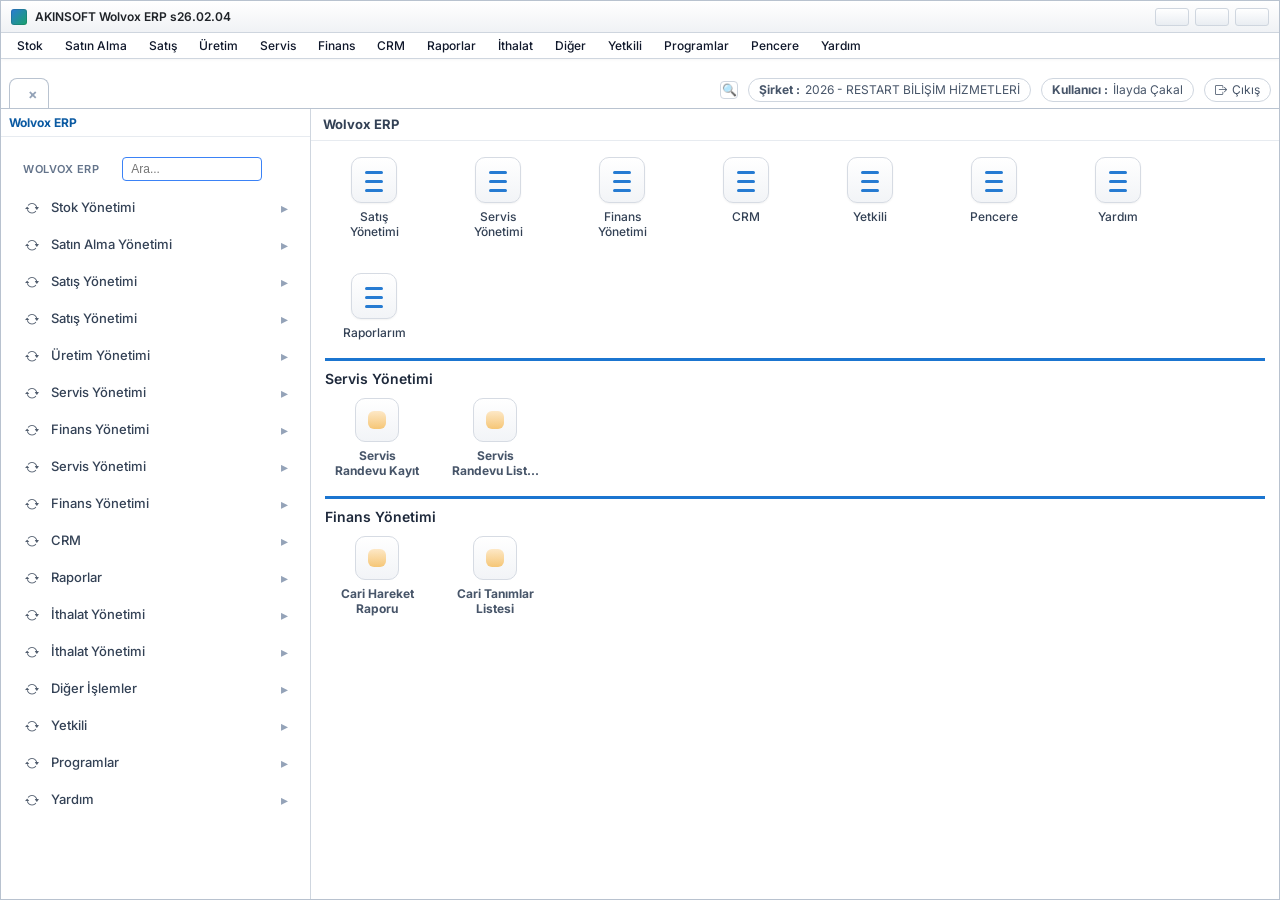
==== wolvox_arayuz.html @ 954639b5 "Update wolvox_arayuz.html" ====
<!doctype html>
<html lang="tr">

<head>
    <meta charset="utf-8" />
    <meta name="viewport" content="width=device-width,initial-scale=1,viewport-fit=cover" />
    <link rel="preconnect" href="https://fonts.googleapis.com">
    <link rel="preconnect" href="https://fonts.gstatic.com" crossorigin>
    <link href="https://fonts.googleapis.com/css2?family=Inter:wght@400;500;600;700&display=swap" rel="stylesheet">
    <link rel="stylesheet" href="https://cdn.jsdelivr.net/npm/bootstrap-icons@1.11.3/font/bootstrap-icons.min.css">
    <style>
        :root {
            --bg: #f3f3f3;
            --panel: #ffffff;
            --line: #cfd6df;
            --line2: #e7ebf0;
            --text: #1f2328;
            --muted: #6b7280;
            --blue: #0b5aa2;
            --blue2: #1b75d0;
            --tab: #f6f7f9;
            --tabLine: #b9c3d0;
            --shadow: 0 2px 12px rgba(0, 0, 0, .05);
            --font: "Inter", -apple-system, BlinkMacSystemFont, "Segoe UI", Roboto, Helvetica, Arial, sans-serif;
            --leftW: 310px;
            --topH: 32px;
            --menuH: 26px;
            --tabsH: 50px;
            --toolbarH: 36px;
        }

        * {
            box-sizing: border-box
        }

        html,
        body {
            height: 100%;
            height: 100dvh;
        }

        body {
            margin: 0;
            background: #e9ecef;
            font-family: var(--font);
            color: var(--text);
            line-height: 1.5;
            -webkit-font-smoothing: antialiased;
        }

        h1,
        h2,
        h3,
        h4,
        h5,
        h6 {
            margin-top: 0;
            margin-bottom: 0.5rem;
            font-weight: 600;
            line-height: 1.2;
            color: #111827;
        }

        h1 {
            font-size: 1.5rem;
        }

        h2 {
            font-size: 1.25rem;
        }

        h3 {
            font-size: 1.125rem;
        }

        h4 {
            font-size: 1rem;
        }

        h5 {
            font-size: 0.875rem;
        }

        h6 {
            font-size: 0.75rem;
        }

        p {
            margin-top: 0;
            margin-bottom: 1rem;
        }

        .window {
            height: 100%;
            display: flex;
            flex-direction: column;
            background: #fff;
            border: 1px solid #b8c2cf;
            overflow: hidden;
            /* Added to prevent horizontal overflow */
        }

        /* faux title bar */
        .titlebar {
            height: var(--topH);
            display: flex;
            align-items: center;
            gap: 8px;
            padding: 0 10px;
            background: linear-gradient(#ffffff, #f0f2f5);
            border-bottom: 1px solid var(--line);
            user-select: none;
            flex-shrink: 0;
        }

        .appmark {
            width: 16px;
            height: 16px;
            border-radius: 3px;
            background: linear-gradient(135deg, #2b7bd6, #1aa36a);
            box-shadow: inset 0 0 0 1px rgba(0, 0, 0, .12);
        }

        .apptitle {
            font-size: 12px;
            white-space: nowrap;
            overflow: hidden;
            text-overflow: ellipsis;
            font-weight: 600;
        }

        .winbtns {
            margin-left: auto;
            display: flex;
            gap: 6px
        }

        .winbtn {
            width: 34px;
            height: 18px;
            border: 1px solid #cfd6df;
            border-radius: 3px;
            background: linear-gradient(#fff, #e9edf2)
        }

        /* top menu */
        .menubar {
            height: var(--menuH);
            min-height: var(--menuH);
            display: flex;
            align-items: center;
            gap: 10px;
            /* Reduced from 14px */
            padding: 0 10px;
            background: #fff;
            border-bottom: 1px solid var(--line);
            font-size: 12px;
            /* Reduced from 13px */
            /* overflow: auto; */
            /* Removed to allow dropdowns to be visible */
            white-space: nowrap;
            flex-shrink: 0;
            position: relative;
            z-index: 100;
            box-shadow: 0 1px 3px rgba(0, 0, 0, 0.04);
        }

        /* High Density and Scaling for Sales Invoice */
        #satisFaturasiView {
            transform-origin: top left;
            transition: transform 0.1s ease-out;
        }

        #satisFaturasiView,
        #satisFaturasiView input,
        #satisFaturasiView select,
        #satisFaturasiView button,
        #satisFaturasiView select option,
        #satisFaturasiView label,
        #satisFaturasiView div,
        #satisFaturasiView span,
        #satisFaturasiView td,
        #satisFaturasiView th {
            font-size: 10.5px !important;
        }

        #satisFaturasiView .bi {
            font-size: 13px !important;
        }

        #satisFaturasiView h4 {
            font-size: 11px !important;
            margin-bottom: 4px !important;
        }

        .menuitem {
            cursor: pointer;
            color: #0f172a;
            font-weight: 500;
            position: relative;
            padding: 4px 6px;
            /* Reduced from 4px 8px */
            border-radius: 4px;
            transition: all 0.2s;
        }

        .menuitem:hover {
            background: #f1f5f9;
            color: var(--blue2);
            text-decoration: none;
        }

        .menubar-dropdown-content {
            display: none;
            position: absolute;
            top: 100%;
            left: 0;
            background-color: #fff;
            min-width: 220px;
            max-height: 450px;
            overflow-y: auto;
            box-shadow: 0px 8px 16px 0px rgba(0, 0, 0, 0.1);
            z-index: 1000;
            border: 1px solid var(--line);
            border-radius: 8px;
            padding: 6px 0;
            margin-top: 2px;
        }

        .menubar-dropdown-content::-webkit-scrollbar {
            width: 6px;
        }

        .menubar-dropdown-content::-webkit-scrollbar-track {
            background: #f1f5f9;
        }

        .menubar-dropdown-content::-webkit-scrollbar-thumb {
            background: #cbd5e1;
            border-radius: 3px;
        }

        .menubar-dropdown-content::-webkit-scrollbar-thumb:hover {
            background: #94a3b8;
        }

        .menuitem.show .menubar-dropdown-content {
            display: block;
        }

        .menubar-dropdown-content a {
            color: #334155;
            padding: 8px 16px;
            text-decoration: none !important;
            display: flex;
            align-items: center;
            gap: 8px;
            font-size: 13px;
            transition: background 0.2s;
            font-weight: normal;
        }

        .menubar-dropdown-content a i {
            font-size: 6px;
            color: #94a3b8;
            margin-right: 4px;
        }

        .menubar-dropdown-content a:hover {
            background-color: #f1f5f9;
            color: var(--blue2);
        }

        .menubar-dropdown-content a:hover i {
            color: var(--blue2);
        }

        .menubar-dropdown-content .sub-header {
            padding: 8px 16px 4px 16px;
            font-size: 11px;
            font-weight: 700;
            color: #64748b;
            text-transform: uppercase;
            letter-spacing: 0.5px;
            border-top: 1px solid #f1f5f9;
            margin-top: 6px;
            cursor: pointer;
            user-select: none;
            display: flex;
            align-items: center;
            justify-content: space-between;
            transition: all 0.2s;
        }

        .menubar-dropdown-content .sub-header:hover {
            color: var(--blue2);
            background: #f8fafc;
        }

        .menubar-dropdown-content .sub-header:first-child {
            border-top: none;
            margin-top: 0;
        }

        .menubar-dropdown-content .sub-header::after {
            content: "▸";
            font-size: 12px;
            transition: transform 0.2s;
            color: #94a3b8;
        }

        .menubar-dropdown-content .sub-header.expanded::after {
            transform: rotate(90deg);
            color: var(--blue2);
        }

        .menubar-dropdown-content .sub-section {
            display: none;
            overflow: hidden;
        }

        .menubar-dropdown-content .sub-section.show {
            display: block;
        }

        /* tab strip + right info */
        .tabsrow {
            height: var(--tabsH);
            min-height: var(--tabsH);
            display: flex;
            align-items: flex-end;
            gap: 6px;
            padding: 0 8px;
            background: #fff;
            border-bottom: 1px solid var(--tabLine);
            flex-shrink: 0;
            position: relative;
            z-index: 50;
        }

        .tabs {
            display: flex;
            align-items: flex-end;
            gap: 6px;
            overflow-x: auto;
            overflow-y: hidden;
            padding-bottom: 0;
            flex: 1;
            scrollbar-width: thin;
        }

        .tabs::-webkit-scrollbar {
            height: 4px;
        }

        .tabs::-webkit-scrollbar-track {
            background: #f1f5f9;
        }

        .tabs::-webkit-scrollbar-thumb {
            background: #cbd5e1;
            border-radius: 2px;
        }

        .tabs::-webkit-scrollbar-thumb:hover {
            background: #94a3b8;
        }

        .tab {
            height: 30px;
            display: flex;
            align-items: center;
            gap: 8px;
            padding: 0 10px;
            background: linear-gradient(#ffffff, #eef2f7);
            border: 1px solid var(--tabLine);
            border-bottom: none;
            border-top-left-radius: 8px;
            border-top-right-radius: 8px;
            font-size: 13px;
            white-space: nowrap;
            cursor: pointer;
            color: #64748b;
        }

        .tab.active {
            background: #ffffff;
            position: relative;
            top: 1px;
            color: #0f172a;
            font-weight: 500;
        }

        .tab .x {
            font-weight: 700;
            color: #94a3b8;
            cursor: pointer;
            font-size: 14px;
        }

        .tab .x:hover {
            color: #ef4444;
        }

        .topright {
            display: flex;
            align-items: center;
            gap: 10px;
            padding-bottom: 6px;
            font-size: 12px;
            white-space: nowrap;
        }

        .searchico {
            width: 18px;
            height: 18px;
            border: 1px solid #cfd6df;
            border-radius: 4px;
            display: flex;
            align-items: center;
            justify-content: center;
            background: #fff;
        }

        .pill {
            padding: 2px 10px;
            border: 1px solid #cfd6df;
            border-radius: 999px;
            background: #fff;
            font-size: 12px;
            color: #475569;
            text-decoration: none;
            display: flex;
            align-items: center;
            gap: 5px;
            transition: all 0.2s;
        }

        .pill.logout-btn:hover {
            border-color: #ef4444;
            color: #ef4444;
            background: #fef2f2;
        }

        /* main split */
        .main {
            flex: 1;
            display: grid;
            grid-template-columns: var(--leftW) 1fr;
            min-height: 0;
            background: var(--bg);
        }

        .left {
            background: #fff;
            border-right: 1px solid var(--line);
            display: flex;
            flex-direction: column;
            min-height: 0;
        }

        .lefthead {
            height: 28px;
            display: flex;
            align-items: center;
            gap: 8px;
            padding: 0 8px;
            border-bottom: 1px solid var(--line2);
            font-size: 12px;
            font-weight: 600;
            color: #334155;
        }


        .treewrap {
            padding: 6px 6px 10px;
            overflow: auto;
            min-height: 0
        }

        .tree {
            font-size: 13px;
            line-height: 1.85;
            user-select: none;
            color: #334155;
        }

        .node {
            display: flex;
            align-items: center;
            gap: 6px;
            padding: 2px 6px;
            border-radius: 4px;
            cursor: pointer;
        }

        .node:hover {
            background: #f1f5f9;
        }

        .node.active {
            background: #e0f2fe;
            color: #0369a1;
            font-weight: 500;
        }

        .twisty {
            width: 14px;
            display: inline-flex;
            align-items: center;
            justify-content: center;
            color: #64748b;
            font-size: 11px
        }

        .icoFolder,
        .icoLeaf {
            width: 14px;
            height: 14px;
            border-radius: 3px;
            background: linear-gradient(#4aa3ff, #2c7ddd);
            box-shadow: inset 0 0 0 1px rgba(0, 0, 0, .12);
        }

        .icoFolder {
            background: linear-gradient(#3b90ff, #1a66cc)
        }

        .children {
            margin-left: 18px
        }

        .hidden {
            display: none
        }

        .right {
            background: #fff;
            min-height: 0;
            display: flex;
            flex-direction: column;
        }

        /* workspace header row (like Wolvox main "Wolvox ERP") */
        .workhead {
            height: 32px;
            display: flex;
            align-items: center;
            padding: 0 12px;
            border-bottom: 1px solid var(--line2);
            font-size: 14px;
            font-weight: 600;
            color: #1f2937;
        }

        .workspace {
            flex: 1;
            overflow: auto;
            min-height: 0;
            background: #fff;
            padding: 10px 14px 28px;
            position: relative;
        }

        .home-icons {
            display: flex;
            flex-wrap: wrap;
            gap: 34px;
            padding: 6px 4px 0;
        }

        .bigicon {
            width: 90px;
            text-align: center;
            cursor: pointer;
        }

        .bigicon .ico {
            width: 46px;
            height: 46px;
            margin: 0 auto 6px;
            border: 1px solid #d6dbe3;
            border-radius: 10px;
            background: linear-gradient(#ffffff, #f2f4f7);
            position: relative;
            box-shadow: 0 1px 2px rgba(0, 0, 0, 0.05);
            transition: all 0.2s;
        }

        .bigicon:hover .ico {
            transform: translateY(-2px);
            box-shadow: 0 4px 6px rgba(0, 0, 0, 0.05);
            border-color: var(--blue2);
        }

        /* mimic Wolvox blue list icon */
        .bigicon .ico:before {
            content: "";
            position: absolute;
            left: 13px;
            right: 13px;
            top: 13px;
            height: 3px;
            background: var(--blue2);
            box-shadow: 0 9px 0 var(--blue2), 0 18px 0 var(--blue2);
            border-radius: 2px;
            opacity: .95;
        }

        .bigicon b {
            display: block;
            font-size: 12px;
            line-height: 1.25;
            color: #334155;
            font-weight: 500;
        }

        .section {
            margin-top: 18px;
            border-top: 3px solid var(--blue2);
            padding-top: 10px;
        }

        .section h3 {
            margin: 0 0 10px;
            font-size: 14px;
            color: #1e293b;
            font-weight: 600;
        }

        .mini-icons {
            display: flex;
            flex-wrap: wrap;
            gap: 26px;
            padding-left: 6px;
        }

        .mini {
            width: 92px;
            text-align: center;
            cursor: pointer;
        }

        .mini .pico {
            width: 44px;
            height: 44px;
            margin: 0 auto 6px;
            border: 1px solid #d6dbe3;
            border-radius: 10px;
            background: linear-gradient(#fff, #f2f4f7);
            position: relative;
            transition: all 0.2s;
        }

        .mini:hover .pico {
            transform: translateY(-2px);
            border-color: #f59e0b;
        }

        .mini .pico:after {
            content: "";
            position: absolute;
            inset: 12px 12px 12px 12px;
            background: linear-gradient(#ffd89a, #f59e0b);
            border-radius: 6px;
            opacity: .55;
        }

        .shortcut-remove {
            position: absolute;
            top: -6px;
            right: -6px;
            width: 20px;
            height: 20px;
            background: #ef4444;
            color: white;
            border-radius: 50%;
            display: flex;
            align-items: center;
            justify-content: center;
            font-size: 14px;
            line-height: 1;
            cursor: pointer;
            opacity: 0;
            transition: all 0.2s;
            z-index: 10;
            box-shadow: 0 2px 5px rgba(0, 0, 0, 0.2);
        }

        .mini:hover .shortcut-remove {
            opacity: 1;
        }

        .mini b {
            display: block;
            font-size: 12px;
            line-height: 1.25;
            color: #475569;
        }

        /* watermark */
        .wm {
            position: absolute;
            right: 16px;
            bottom: 10px;
            width: 200px;
            height: 200px;
            opacity: .08;
            pointer-events: none;
        }

        .overlay {
            display: none;
        }

        /* Context Menu */
        #context-menu {
            display: none;
            position: fixed;
            z-index: 10000;
            width: 150px;
            background: #fff;
            border-radius: 6px;
            box-shadow: 0 5px 15px rgba(0, 0, 0, 0.2);
            padding: 5px 0;
            border: 1px solid #e2e8f0;
        }

        #context-menu div {
            padding: 8px 12px;
            cursor: pointer;
            font-size: 13px;
            color: #334155;
            display: flex;
            align-items: center;
            gap: 8px;
        }

        #context-menu div:hover {
            background: #f1f5f9;
            color: #0f172a;
        }

        .hamb {
            display: none;
            align-items: center;
            justify-content: center;
            width: 32px;
            height: 28px;
            border: 1px solid #cfd6df;
            border-radius: 6px;
            background: linear-gradient(#fff, #eef2f7);
            cursor: pointer;
        }

        .hamb div {
            width: 16px;
            height: 2px;
            background: #111;
            position: relative
        }

        .hamb div:before,
        .hamb div:after {
            content: "";
            position: absolute;
            left: 0;
            width: 16px;
            height: 2px;
            background: #111
        }

        .hamb div:before {
            top: -6px
        }

        .hamb div:after {
            top: 6px
        }

        /* Responsive Styles */
        @media (max-width: 980px) {
            :root {
                --leftW: 0px;
                /* Sidebar is off-canvas */
            }

            .main {
                display: flex;
                /* Restored from block to maintain flex chain */
                flex-direction: row;
                overflow: hidden;
                /* Changed from visible to allow inner scroll */
            }

            .left {
                position: fixed !important;
                top: 0;
                left: -320px !important;
                /* Slide out */
                width: 310px !important;
                height: 100vh !important;
                height: 100dvh !important;
                z-index: 10000 !important;
                transition: left 0.3s ease;
                box-shadow: 5px 0 15px rgba(0, 0, 0, 0.1);
            }

            .left.open {
                left: 0 !important;
            }

            .right {
                width: 100% !important;
                margin-left: 0 !important;
                display: flex !important;
                flex-direction: column !important;
                flex: 1 !important;
                min-height: 0 !important;
            }

            .workspace {
                flex: 1 !important;
                overflow-y: auto !important;
                min-height: 0 !important;
                padding-bottom: 20px !important;
            }

            .topright {
                display: flex;
                gap: 5px;
                padding-bottom: 0;
                align-items: center;
                height: 100%;
                order: -1;
                /* Put info pills before tabs for visibility */
                margin-left: 8px;
            }

            .topright .pill {
                padding: 2px 10px;
                font-size: 11px;
                flex-shrink: 0;
            }

            .topright .logout-btn {
                order: 100;
                /* Keep logout at the very end */
                margin-left: 5px;
            }

            .topright .searchico {
                display: none;
            }

            .titlebar {
                justify-content: space-between;
            }

            .apptitle {
                display: none;
                /* Hide app title on mobile to save space */
            }

            .winbtns {
                display: none;
                /* Hide windows buttons on mobile */
            }

            .overlay.show {
                display: block;
                position: fixed;
                inset: 0;
                background: rgba(0, 0, 0, 0.5);
                z-index: 9999;
            }

            .hamb {
                display: inline-flex;
            }

            .workhead .hamb {
                margin-left: -5px;
            }

            .tabsrow {
                padding: 0;
                overflow-x: auto;
                -webkit-overflow-scrolling: touch;
                scrollbar-width: none;
                /* Hide scrollbar for cleaner look */
            }

            .tabsrow::-webkit-scrollbar {
                display: none;
            }

            .tabs {
                display: flex;
                flex: none !important;
                width: auto !important;
                overflow: visible !important;
                padding-right: 20px;
                align-items: flex-end;
            }

            .tab {
                padding: 0 12px;
                font-size: 13px;
                flex-shrink: 0;
                /* Prevent tabs from shrinking */
                white-space: nowrap;
            }

            .tab .x {
                width: 20px;
                height: 20px;
                font-size: 16px;
                display: flex;
                align-items: center;
                justify-content: center;
            }

            /* Optimized icons for mobile */
            .home-icons {
                grid-template-columns: repeat(3, 1fr) !important;
                gap: 8px !important;
                padding: 5px !important;
            }

            .bigicon {
                padding: 10px 5px !important;
            }

            .bigicon .ico {
                width: 32px !important;
                height: 32px !important;
            }

            .bigicon .ico:before {
                top: 6px !important;
                left: 9px !important;
                right: 9px !important;
                box-shadow: 0 7px 0 var(--blue2), 0 14px 0 var(--blue2) !important;
            }

            .mini-icons {
                grid-template-columns: repeat(2, 1fr) !important;
            }

            .mini {
                padding: 8px !important;
            }

            /* Context Menu Mobile Position */
            #context-menu {
                width: 180px;
                box-shadow: 0 8px 25px rgba(0, 0, 0, 0.3);
            }

            /* Watermark adjustment */
            .wm {
                width: 100px;
                height: 100px;
                right: 5px;
                bottom: 5px;
                opacity: 0.04;
            }
        }

        /* ===== Sidebar Accordion Menu (index.html style) ===== */
        .pro-menu-wrap {
            padding: 6px 6px 10px;
            overflow: auto;
            min-height: 0
        }

        .pro-menu-wrap .menu ul {
            list-style: none;
            margin: 0;
            padding: 0
        }

        .pro-menu-wrap .menu-header {
            padding: 8px 10px;
            color: #64748b;
            font-weight: 600;
            font-size: 11px;
            text-transform: uppercase;
            letter-spacing: 0.05em;
        }

        .pro-menu-wrap .menu-item>a {
            display: flex;
            align-items: center;
            gap: 10px;
            padding: 8px 10px;
            text-decoration: none;
            color: #334155;
            border-radius: 6px;
            font-size: 13px;
            /* Standard size */
            font-weight: 500;
            transition: all 0.15s ease;
        }

        .pro-menu-wrap .menu-item>a:hover {
            background: #f1f5f9;
            color: var(--blue2);
        }

        .pro-menu-wrap .menu-icon {
            width: 18px;
            display: inline-flex;
            justify-content: center;
            opacity: .85;
            font-size: 14px;
        }

        .pro-menu-wrap .menu-title {
            flex: 1
        }

        .pro-menu-wrap .sub-menu-list {
            display: none;
            padding-left: 12px
        }

        .pro-menu-wrap .menu-item.sub-menu.open>.sub-menu-list {
            display: block
        }

        .pro-menu-wrap .menu-item.sub-menu>a::after {
            content: "▸";
            margin-left: auto;
            color: #94a3b8;
            transition: transform .18s ease;
            font-size: 14px;
        }

        .pro-menu-wrap .menu-item.sub-menu.open>a::after {
            transform: rotate(90deg);
            color: var(--blue2);
        }

        /* Modals */
        .modal-overlay {
            position: fixed;
            inset: 0;
            background: rgba(0, 0, 0, 0.5);
            display: none;
            align-items: center;
            justify-content: center;
            z-index: 2000;
            opacity: 0;
            transition: opacity 0.2s;
        }

        .modal-overlay.open {
            display: flex;
            opacity: 1;
        }

        .modal-box {
            background: #fff;
            padding: 20px;
            border-radius: 8px;
            width: 300px;
            box-shadow: 0 4px 12px rgba(0, 0, 0, 0.15);
        }

        .modal-header {
            font-weight: bold;
            margin-bottom: 15px;
            font-size: 14px;
            display: flex;
            justify-content: space-between;
        }

        .modal-close {
            cursor: pointer;
            color: #999;
        }

        .modal-input {
            width: 100%;
            padding: 8px;
            margin-bottom: 15px;
            border: 1px solid #ddd;
            border-radius: 4px;
        }

        .modal-btn {
            padding: 6px 12px;
            border: none;
            border-radius: 4px;
            cursor: pointer;
            font-size: 12px;
        }

        .btn-save {
            background: var(--blue2);
            color: #fff;
        }

        .btn-cancel {
            background: #eee;
            color: #333;
            margin-left: 5px;
        }

        /* Make pills clickable */
        .pill {
            cursor: pointer;
            transition: background 0.2s;
        }

        .pill:hover {
            background: #f0f8ff;
            border-color: var(--blue2);
        }

        /* Context Menu */
        .context-menu {
            display: none;
            position: absolute;
            z-index: 3000;
            width: 200px;
            background: #fff;
            border: 1px solid #ccc;
            box-shadow: 2px 2px 5px rgba(0, 0, 0, 0.2);
            font-size: 13px;
            padding: 5px 0;
            border-radius: 4px;
        }

        .context-item {
            padding: 8px 15px;
            cursor: pointer;
            color: #333;
            display: flex;
            align-items: center;
            gap: 8px;
        }

        .context-item:hover {
            background-color: #f0f0f0;
        }

        .context-item i {
            width: 16px;
            text-align: center;
        }

        /* Mobile Top Menu Styles */
        .top-menu-btn {
            display: none;
            width: 32px;
            height: 28px;
            border: 1px solid #cfd6df;
            border-radius: 6px;
            background: linear-gradient(#fff, #eef2f7);
            cursor: pointer;
            align-items: center;
            justify-content: center;
            margin-left: 5px;
            font-size: 16px;
        }

        @media (max-width: 980px) {
            .top-menu-btn {
                display: none;
            }

            .menubar {
                display: none !important;
                /* Hidden by default on mobile */
                position: absolute;
                top: var(--topH);
                left: 0;
                right: 0;
                height: auto;
                flex-direction: column;
                background: #fff;
                border-bottom: 1px solid #ccc;
                box-shadow: 0 10px 20px rgba(0, 0, 0, 0.15);
                z-index: 200;
                padding: 5px 0;
                max-height: 80vh;
                /* Scrolable if too long */
            }

            .menubar.show {
                display: flex;
            }

            .menuitem {
                padding: 10px 15px;
                border-bottom: 1px solid #f0f0f0;
                width: 100%;
            }
        }


        /* Search Filtering Class - For Robust Search */
        .search-hidden {
            display: none !important;
        }

        /* Highlight matching text (optional) */
        .search-match>a {
            background-color: #ffffff !important;
            /* Yellow-200 */
            color: #313131 !important;
        }

        /* Sales Invoice Mobile Fixes */
        @media (max-width: 980px) {
            .invoice-tabs-container {
                overflow-x: auto !important;
                white-space: nowrap !important;
                -webkit-overflow-scrolling: touch;
                scrollbar-width: none;
                flex-wrap: nowrap !important;
                padding-bottom: 2px !important;
            }

            .invoice-tabs-container::-webkit-scrollbar {
                display: none;
            }

            .invoice-tabs-container>div {
                flex-shrink: 0 !important;
            }

            .invoice-tab-content-wrapper {
                overflow-y: auto !important;
                flex: 1 !important;
                -webkit-overflow-scrolling: touch;
            }

            .invoice-form-grid {
                flex-direction: column !important;
            }

            .invoice-form-col {
                min-width: 100% !important;
            }
        }

        /* ==================================================== */
    </style>
</head>

<body>


    <!-- Modals -->
    <div class="modal-overlay" id="modal-company">
        <div class="modal-box">
            <div class="modal-header">
                <span>Şirket Değiştir</span>
                <span class="modal-close" onclick="closeModal('modal-company')">×</span>
            </div>
            <input type="text" class="modal-input" id="input-company" placeholder="Yeni Şirket Adı">
            <div style="text-align: right;">
                <button class="modal-btn btn-save" onclick="saveCompany()">Kaydet</button>
                <button class="modal-btn btn-cancel" onclick="closeModal('modal-company')">İptal</button>
            </div>
        </div>
    </div>

    <div class="modal-overlay" id="modal-user">
        <div class="modal-box">
            <div class="modal-header">
                <span>Kullanıcı Değiştir</span>
                <span class="modal-close" onclick="closeModal('modal-user')">×</span>
            </div>
            <input type="text" class="modal-input" id="input-user" placeholder="Yeni Kullanıcı Adı">
            <div style="text-align: right;">
                <button class="modal-btn btn-save" onclick="saveUser()">Kaydet</button>
                <button class="modal-btn btn-cancel" onclick="closeModal('modal-user')">İptal</button>
            </div>
        </div>
    </div>

    <div id="context-menu" class="context-menu"></div>

    <div class="window">
        <div class="titlebar">

            <div class="top-menu-btn" id="top-menu-toggle" title="Üst Menü">
                <i class="bi bi-three-dots-vertical" style="font-style:normal;">☰</i>
            </div>
            <div class="appmark"></div>
            <div class="apptitle">AKINSOFT Wolvox ERP s26.02.04</div>
            <div class="winbtns" aria-hidden="true">
                <div class="winbtn"></div>
                <div class="winbtn"></div>
                <div class="winbtn"></div>
            </div>
        </div>

        <div class="menubar">
            <span class="menuitem">
                Stok
                <div class="menubar-dropdown-content">
                    <div class="sub-header">İşlemler</div>
                    <div class="sub-section">
                        <a href="#" onclick="openScreen('Seri/Lot Giriş Haraketleri')"><i class="bi bi-circle"></i>
                            Seri/Lot
                            Giriş</a>
                        <a href="#" onclick="openScreen('Seri/Lot Çıkış Haraketleri')"><i class="bi bi-circle"></i>
                            Seri/Lot
                            Çıkış</a>
                        <a href="#" onclick="openScreen('Depo Transferi')"><i class="bi bi-circle"></i> Depo
                            Transferi</a>
                        <a href="#" onclick="openScreen('Stok Giriş Haraketleri')"><i class="bi bi-circle"></i> Stok
                            Giriş</a>
                        <a href="#" onclick="openScreen('Stok Çıkış Haraketleri')"><i class="bi bi-circle"></i> Stok
                            Çıkış</a>
                        <a href="#" onclick="openScreen('Stok Sayımı ve Düzenleme')"><i class="bi bi-circle"></i> Stok
                            Sayımı</a>
                        <a href="#" onclick="openScreen('Stok Fiyat Güncelleme')"><i class="bi bi-circle"></i> Fiyat
                            Güncelleme</a>
                        <a href="#" onclick="openScreen('Barkod Basımı')"><i class="bi bi-circle"></i> Barkod Basımı</a>
                    </div>

                    <div class="sub-header">Tanımlar</div>
                    <div class="sub-section">
                        <a href="#" onclick="openScreen('Stok Tanımları')"><i class="bi bi-circle"></i> Stok
                            Tanımları</a>
                        <a href="#" onclick="openScreen('Depo Tanımları')"><i class="bi bi-circle"></i> Depo
                            Tanımları</a>
                        <a href="#" onclick="openScreen('Lokasyon Tanımları')"><i class="bi bi-circle"></i> Lokasyon
                            Tanımları</a>
                        <a href="#" onclick="openScreen('Hizmet Tanımları')"><i class="bi bi-circle"></i> Hizmet
                            Tanımları</a>
                        <a href="#" onclick="openScreen('Marka-Model Tanımları')"><i class="bi bi-circle"></i>
                            Marka-Model</a>
                        <a href="#" onclick="openScreen('Birim Tanımları')"><i class="bi bi-circle"></i> Birim
                            Tanımları</a>
                        <a href="#" onclick="openScreen('Grup Tanımları')"><i class="bi bi-circle"></i> Grup
                            Tanımları</a>
                    </div>

                    <div class="sub-header">Raporlar</div>
                    <div class="sub-section">
                        <a href="#" onclick="openScreen('Envanter Raporu')"><i class="bi bi-circle"></i> Envanter
                            Raporu</a>
                        <a href="#" onclick="openScreen('Stok Haraket Raporu')"><i class="bi bi-circle"></i> Haraket
                            Raporu</a>
                        <a href="#" onclick="openScreen('Seri/Lot Bazlı Envanter')"><i class="bi bi-circle"></i>
                            Seri/Lot
                            Envanter</a>
                        <a href="#" onclick="openScreen('Depo Bazlı Envanter')"><i class="bi bi-circle"></i> Depo
                            Envanter</a>
                        <a href="#" onclick="openScreen('Stok Sayım Raporu')"><i class="bi bi-circle"></i> Sayım
                            Raporu</a>
                        <a href="#" onclick="openScreen('Hizmet Haraket Raporu')"><i class="bi bi-circle"></i> Hizmet
                            Raporu</a>
                    </div>
                </div>
            </span>
            <span class="menuitem">
                Satın Alma
                <div class="menubar-dropdown-content">
                    <div class="sub-header">İşlemler</div>
                    <div class="sub-section">
                        <a href="#" onclick="openScreen('Satın Alma Teklif')"><i class="bi bi-circle"></i> Teklif</a>
                        <a href="#" onclick="openScreen('Satın Alma Sipariş')"><i class="bi bi-circle"></i> Sipariş</a>
                        <a href="#" onclick="openScreen('Satın Alma İrsaliye')"><i class="bi bi-circle"></i>
                            İrsaliye</a>
                        <a href="#" onclick="openScreen('Satın Alma Fatura')"><i class="bi bi-circle"></i> Fatura</a>
                        <a href="#" onclick="openScreen('Alıştan İade Faturası')"><i class="bi bi-circle"></i> Alıştan
                            İade</a>
                    </div>

                    <div class="sub-header">Tanımlar</div>
                    <div class="sub-section">
                        <a href="#" onclick="openScreen('Satın Alma Koşulları')"><i class="bi bi-circle"></i> Satın Alma
                            Koşulları</a>
                        <a href="#" onclick="openScreen('Satıcı Bilgileri')"><i class="bi bi-circle"></i> Satıcı
                            Bilgileri</a>
                    </div>

                    <div class="sub-header">Raporlar</div>
                    <div class="sub-section">
                        <a href="#" onclick="openScreen('Satın Alma Teklif Raporu')"><i class="bi bi-circle"></i> Teklif
                            Raporu</a>
                        <a href="#" onclick="openScreen('Satın Alma Sipariş Raporu')"><i class="bi bi-circle"></i>
                            Sipariş
                            Raporu</a>
                        <a href="#" onclick="openScreen('Satın Alma Fatura Raporu')"><i class="bi bi-circle"></i> Fatura
                            Raporu</a>
                        <a href="#" onclick="openScreen('Alış Analizi')"><i class="bi bi-circle"></i> Alış Analizi</a>
                        <a href="#" onclick="openScreen('Tedarikçi Performans Raporu')"><i class="bi bi-circle"></i>
                            Tedarikçi Performans</a>
                    </div>
                </div>
            </span>
            <span class="menuitem">
                Satış
                <div class="menubar-dropdown-content">
                    <div class="sub-header">İşlemler</div>
                    <div class="sub-section">
                        <a href="#" onclick="openScreen('Satış Teklif')"><i class="bi bi-circle"></i> Teklif</a>
                        <a href="#" onclick="openScreen('Satış Sipariş')"><i class="bi bi-circle"></i> Sipariş</a>
                        <a href="#" onclick="openScreen('Satış İrsaliye')"><i class="bi bi-circle"></i> İrsaliye</a>
                        <a href="#" onclick="openScreen('Satış Fatura')"><i class="bi bi-circle"></i> Fatura</a>
                        <a href="#" onclick="openScreen('Satıştan İade Faturası')"><i class="bi bi-circle"></i> Satıştan
                            İade</a>
                        <a href="#" onclick="openScreen('Hızlı Satış')"><i class="bi bi-circle"></i> Hızlı Satış</a>
                    </div>

                    <div class="sub-header">Tanımlar</div>
                    <div class="sub-section">
                        <a href="#" onclick="openScreen('Satış Tanımları')"><i class="bi bi-circle"></i> Satış
                            Tanımları</a>
                        <a href="#" onclick="openScreen('Kampanya Tanımları')"><i class="bi bi-circle"></i> Kampanya
                            Tanımları</a>
                        <a href="#" onclick="openScreen('Pazarlamacı Tanımları')"><i class="bi bi-circle"></i>
                            Pazarlamacılar</a>
                        <a href="#" onclick="openScreen('Müşteri Fiyat Listeleri')"><i class="bi bi-circle"></i> Fiyat
                            Listeleri</a>
                    </div>

                    <div class="sub-header">Raporlar</div>
                    <div class="sub-section">
                        <a href="#" onclick="openScreen('Satış Teklif Raporu')"><i class="bi bi-circle"></i> Teklif
                            Raporu</a>
                        <a href="#" onclick="openScreen('Satış Sipariş Raporu')"><i class="bi bi-circle"></i> Sipariş
                            Raporu</a>
                        <a href="#" onclick="openScreen('Satış Fatura Raporu')"><i class="bi bi-circle"></i> Fatura
                            Raporu</a>
                        <a href="#" onclick="openScreen('Satış Analizi')"><i class="bi bi-circle"></i> Satış Analizi</a>
                        <a href="#" onclick="openScreen('Pazarlamacı Kar-Zarar')"><i class="bi bi-circle"></i>
                            Pazarlamacı
                            Kar-Zarar</a>
                        <a href="#" onclick="openScreen('Müşteri Satış Raporu')"><i class="bi bi-circle"></i> Müşteri
                            Satışları</a>
                    </div>
                </div>
            </span>
            <span class="menuitem">
                Üretim
                <div class="menubar-dropdown-content">
                    <div class="sub-header">İşlemler</div>
                    <div class="sub-section">
                        <a href="#" onclick="openScreen('Üretim Reçetesi')"><i class="bi bi-circle"></i> Üretim
                            Reçetesi</a>
                        <a href="#" onclick="openScreen('Üretim Emri')"><i class="bi bi-circle"></i> Üretim Emri</a>
                        <a href="#" onclick="openScreen('Üretim Sonu Kaydı')"><i class="bi bi-circle"></i> Üretim
                            Sonu</a>
                        <a href="#" onclick="openScreen('Parçalayarak Üretim Sonu Kaydı')"><i class="bi bi-circle"></i>
                            Parçalayarak Üretim</a>
                        <a href="#" onclick="openScreen('Fire-Atık Girişi')"><i class="bi bi-circle"></i> Fire-Atık
                            Girişi</a>
                        <a href="#" onclick="openScreen('MRP Hesaplama')"><i class="bi bi-circle"></i> MRP Hesaplama</a>
                    </div>

                    <div class="sub-header">Tanımlar</div>
                    <div class="sub-section">
                        <a href="#" onclick="openScreen('İş İstasyonu Tanımları')"><i class="bi bi-circle"></i> İş
                            İstasyonları</a>
                        <a href="#" onclick="openScreen('Operasyon Tanımları')"><i class="bi bi-circle"></i>
                            Operasyonlar</a>
                        <a href="#" onclick="openScreen('Makine Tanımları')"><i class="bi bi-circle"></i> Makineler</a>
                        <a href="#" onclick="openScreen('Personel Tanımları')"><i class="bi bi-circle"></i> Personel</a>
                        <a href="#" onclick="openScreen('Vardiya Tanımları')"><i class="bi bi-circle"></i>
                            Vardiyalar</a>
                    </div>

                    <div class="sub-header">Raporlar</div>
                    <div class="sub-section">
                        <a href="#" onclick="openScreen('Üretim Raporu')"><i class="bi bi-circle"></i> Üretim Raporu</a>
                        <a href="#" onclick="openScreen('MRP Raporu')"><i class="bi bi-circle"></i> MRP Raporu</a>
                        <a href="#" onclick="openScreen('Üretim Maliyet Analizi')"><i class="bi bi-circle"></i> Maliyet
                            Analizi</a>
                        <a href="#" onclick="openScreen('Üretim Genel Analizi')"><i class="bi bi-circle"></i> Genel
                            Analiz</a>
                        <a href="#" onclick="openScreen('Fire-Atık Raporu')"><i class="bi bi-circle"></i> Fire-Atık
                            Raporu</a>
                    </div>
                </div>
            </span>
            <span class="menuitem">
                Servis
                <div class="menubar-dropdown-content">
                    <div class="sub-header">İşlemler</div>
                    <div class="sub-section">
                        <a href="#" onclick="openScreen('Servis Fişi')"><i class="bi bi-circle"></i> Servis Fişi</a>
                        <a href="#" onclick="openScreen('Servis Randevu Kayıt')"><i class="bi bi-circle"></i> Randevu
                            Kayıt</a>
                        <a href="#" onclick="openScreen('Servis Bakım Sözleşmesi')"><i class="bi bi-circle"></i> Bakım
                            Sözleşmesi</a>
                        <a href="#" onclick="openScreen('Arıza Takip')"><i class="bi bi-circle"></i> Arıza Takip</a>
                    </div>

                    <div class="sub-header">Tanımlar</div>
                    <div class="sub-section">
                        <a href="#" onclick="openScreen('İşlem Tanımları')"><i class="bi bi-circle"></i> İşlem
                            Tanımları</a>
                        <a href="#" onclick="openScreen('Araç Tanımları')"><i class="bi bi-circle"></i> Araç
                            Tanımları</a>
                        <a href="#" onclick="openScreen('Servis Elemanı Tanımları')"><i class="bi bi-circle"></i> Servis
                            Elemanları</a>
                    </div>

                    <div class="sub-header">Raporlar</div>
                    <div class="sub-section">
                        <a href="#" onclick="openScreen('Fiş Raporu')"><i class="bi bi-circle"></i> Fiş Raporu</a>
                        <a href="#" onclick="openScreen('Servis Analizi')"><i class="bi bi-circle"></i> Servis
                            Analizi</a>
                    </div>
                </div>
            </span>
            <span class="menuitem">
                Finans
                <div class="menubar-dropdown-content">
                    <div class="sub-header">İşlemler</div>
                    <div class="sub-section">
                        <a href="#" onclick="openScreen('Cari Virman')"><i class="bi bi-circle"></i> Cari Virman</a>
                        <a href="#" onclick="openScreen('Cari Tahsilat')"><i class="bi bi-circle"></i> Cari Tahsilat</a>
                        <a href="#" onclick="openScreen('Cari Tediye')"><i class="bi bi-circle"></i> Cari Tediye</a>
                        <a href="#" onclick="openScreen('Kasa İşlemleri')"><i class="bi bi-circle"></i> Kasa
                            İşlemleri</a>
                        <a href="#" onclick="openScreen('Banka İşlemleri')"><i class="bi bi-circle"></i> Banka
                            İşlemleri</a>
                        <a href="#" onclick="openScreen('Çek/Senet İşlemleri')"><i class="bi bi-circle"></i>
                            Çek/Senet</a>
                        <a href="#" onclick="openScreen('Taksit İşlemleri')"><i class="bi bi-circle"></i> Taksit
                            İşlemleri</a>
                        <a href="#" onclick="openScreen('Doviz İşlemleri')"><i class="bi bi-circle"></i> Döviz
                            İşlemleri</a>
                    </div>

                    <div class="sub-header">Tanımlar</div>
                    <div class="sub-section">
                        <a href="#" onclick="openScreen('Cari Tanımları')"><i class="bi bi-circle"></i> Cari
                            Tanımları</a>
                        <a href="#" onclick="openScreen('Kasa Tanımları')"><i class="bi bi-circle"></i> Kasa
                            Tanımları</a>
                        <a href="#" onclick="openScreen('Banka Tanımları')"><i class="bi bi-circle"></i> Banka
                            Tanımları</a>
                        <a href="#" onclick="openScreen('Döviz Tanımları')"><i class="bi bi-circle"></i> Döviz
                            Tanımları</a>
                    </div>

                    <div class="sub-header">Raporlar</div>
                    <div class="sub-section">
                        <a href="#" onclick="openScreen('Cari Haraket Raporu')"><i class="bi bi-circle"></i> Haraket
                            Raporu</a>
                        <a href="#" onclick="openScreen('Bankalar Listesi')"><i class="bi bi-circle"></i> Bankalar
                            Listesi</a>
                        <a href="#" onclick="openScreen('Finansal Analiz')"><i class="bi bi-circle"></i> Finansal
                            Analiz</a>
                        <a href="#" onclick="openScreen('Kasa Raporu(Genel)')"><i class="bi bi-circle"></i> Kasa
                            Raporu</a>
                        <a href="#" onclick="openScreen('Çek/Senet Raporu')"><i class="bi bi-circle"></i> Çek/Senet
                            Raporu</a>
                        <a href="#" onclick="openScreen('Döviz Kur Arama')"><i class="bi bi-circle"></i> Döviz
                            Raporları</a>
                        <a href="#" onclick="openScreen('Yönetici Ekranı')"><i class="bi bi-circle"></i> Yönetici
                            Ekranı</a>
                    </div>
                </div>
            </span>
            <span class="menuitem">
                CRM
                <div class="menubar-dropdown-content">
                    <div class="sub-header">İşlemler</div>
                    <div class="sub-section">
                        <a href="#" onclick="openScreen('Müşteri İlişkilendirme Yönetimi')"><i class="bi bi-circle"></i>
                            İlişkilendirme</a>
                        <a href="#" onclick="openScreen('Aktivite Kayıt')"><i class="bi bi-circle"></i> Aktivite
                            Kayıt</a>
                        <a href="#" onclick="openScreen('Müşteri Destek Kayıt')"><i class="bi bi-circle"></i> Destek
                            Kayıt</a>
                        <a href="#" onclick="openScreen('Ajanda')"><i class="bi bi-circle"></i> Ajanda</a>
                        <a href="#" onclick="openScreen('Anket Girişi')"><i class="bi bi-circle"></i> Anket Girişi</a>
                    </div>

                    <div class="sub-header">Tanımlar</div>
                    <div class="sub-section">
                        <a href="#" onclick="openScreen('Müşteri Listesi Tanımları')"><i class="bi bi-circle"></i>
                            Müşteri
                            Listeleri</a>
                        <a href="#" onclick="openScreen('Kapmanya Tanımları')"><i class="bi bi-circle"></i>
                            Kampanyalar</a>
                        <a href="#" onclick="openScreen('Proje ve Satış Takip Tanımları')"><i class="bi bi-circle"></i>
                            Proje Takip</a>
                        <a href="#" onclick="openScreen('Anket Tanımları')"><i class="bi bi-circle"></i> Anket
                            Tanımları</a>
                    </div>

                    <div class="sub-header">Raporlar</div>
                    <div class="sub-section">
                        <a href="#" onclick="openScreen('Aktivite Raporu')"><i class="bi bi-circle"></i> Aktivite
                            Raporu</a>
                        <a href="#" onclick="openScreen('Müşteri Destek Raporu')"><i class="bi bi-circle"></i> Destek
                            Raporu</a>
                        <a href="#" onclick="openScreen('Müşteri Kayıp Raporu')"><i class="bi bi-circle"></i> Kayıp
                            Raporu</a>
                        <a href="#" onclick="openScreen('Müşteri Karlılık Raporu')"><i class="bi bi-circle"></i>
                            Karlılık
                            Raporu</a>
                    </div>
                </div>
            </span>
            <span class="menuitem">
                Raporlar
                <div class="menubar-dropdown-content">
                    <div class="sub-header">Genel Raporlar</div>
                    <div class="sub-section">
                        <a href="#" onclick="openScreen('Özel Raporlar')"><i class="bi bi-circle"></i> Özel Raporlar</a>
                        <a href="#" onclick="openScreen('Dizaynlarım')"><i class="bi bi-circle"></i> Dizaynlarım</a>
                        <a href="#" onclick="openScreen('Hızlı Raporlar')"><i class="bi bi-circle"></i> Hızlı
                            Raporlar</a>
                        <a href="#" onclick="openScreen('Favori Raporlar')"><i class="bi bi-circle"></i> Favori
                            Raporlar</a>
                    </div>

                    <div class="sub-header">Müşteri ve Satış Raporları</div>
                    <div class="sub-section">
                        <a href="#" onclick="openScreen('Mevcut Müşteri Listesi')"><i class="bi bi-circle"></i> Müşteri
                            Listesi</a>
                        <a href="#" onclick="openScreen('Kampanya Raporu')"><i class="bi bi-circle"></i> Kampanya
                            Raporu</a>
                        <a href="#" onclick="openScreen('Proje ve Satış Takip Raporu')"><i class="bi bi-circle"></i>
                            Proje
                            Takip</a>
                        <a href="#" onclick="openScreen('Müşteri Destek Raporu')"><i class="bi bi-circle"></i> Destek
                            Raporu</a>
                        <a href="#" onclick="openScreen('Aktivite Raporu')"><i class="bi bi-circle"></i> Aktivite
                            Raporu</a>
                        <a href="#" onclick="openScreen('Anket Raporu')"><i class="bi bi-circle"></i> Anket Raporu</a>
                        <a href="#" onclick="openScreen('Müşteri Karlılık Raporu')"><i class="bi bi-circle"></i>
                            Karlılık
                            Raporu</a>
                        <a href="#" onclick="openScreen('Müşteri ve Ürün Genel İlişki')"><i class="bi bi-circle"></i>
                            Ürün
                            İlişki</a>
                    </div>

                    <div class="sub-header">Satış Analizleri</div>
                    <div class="sub-section">
                        <a href="#" onclick="openScreen('En Çok Satılan Ürünler')"><i class="bi bi-circle"></i> Çok
                            Satanlar</a>
                        <a href="#" onclick="openScreen('Müşteri Bazında en çok Satılan Ürünler')"><i
                                class="bi bi-circle"></i> Müşteri Bazlı Satış</a>
                        <a href="#" onclick="openScreen('Müşteri Bazında Satılmayan ürünler')"><i
                                class="bi bi-circle"></i>
                            Satılmayan Ürünler</a>
                        <a href="#" onclick="openScreen('Çapraz Satış Raporu')"><i class="bi bi-circle"></i> Çapraz
                            Satış</a>
                        <a href="#" onclick="openScreen('En Çok Satış Yapılan Ürün Grupları')"><i
                                class="bi bi-circle"></i>
                            Grup Satışları</a>
                        <a href="#" onclick="openScreen('Ürün Bazında en çok Satış yapılan Müşteriler')"><i
                                class="bi bi-circle"></i> Ürün Bazlı Müşteri</a>
                        <a href="#" onclick="openScreen('En Çok satış yapılan Müşteri Grupları')"><i
                                class="bi bi-circle"></i> Müşteri Grupları</a>
                        <a href="#" onclick="openScreen('En Çok Satış Yapılan İlçe-İl Grupları')"><i
                                class="bi bi-circle"></i> Bölgesel Satış</a>
                    </div>

                    <div class="sub-header">Pazarlamacı ve Servis</div>
                    <div class="sub-section">
                        <a href="#" onclick="openScreen('Ürün Bazında Pazarlamacı Miktarları')"><i
                                class="bi bi-circle"></i>
                            Pazarlamacı Miktar</a>
                        <a href="#" onclick="openScreen('Pazarlamacı Bazında En Çok Satılan Ürünler')"><i
                                class="bi bi-circle"></i> Pazarlamacı Satış</a>
                        <a href="#" onclick="openScreen('Müşteri Servis Raporu')"><i class="bi bi-circle"></i> Servis
                            Raporu</a>
                    </div>
                </div>
            </span>
            <span class="menuitem">
                İthalat
                <div class="menubar-dropdown-content">
                    <div class="sub-header">İşlemler</div>
                    <div class="sub-section">
                        <a href="#" onclick="openScreen('İthalat Dosyası')"><i class="bi bi-circle"></i> İthalat
                            Dosyası</a>
                        <a href="#" onclick="openScreen('Stok Millileştirme')"><i class="bi bi-circle"></i> Stok
                            Millileştirme</a>
                    </div>

                    <div class="sub-header">Tanımlar</div>
                    <div class="sub-section">
                        <a href="#" onclick="openScreen('Dağıtım Anahtarları')"><i class="bi bi-circle"></i> Dağıtım
                            Anahtarları</a>
                    </div>

                    <div class="sub-header">Raporlar</div>
                    <div class="sub-section">
                        <a href="#" onclick="openScreen('İthalat Dosya Listesi')"><i class="bi bi-circle"></i> Dosya
                            Listesi</a>
                        <a href="#" onclick="openScreen('Stok Millileştirme Listesi')"><i class="bi bi-circle"></i>
                            Millileştirme
                            Listesi</a>
                        <a href="#" onclick="openScreen('İthalat Envanter Listesi')"><i class="bi bi-circle"></i>
                            Envanter
                            Listesi</a>
                    </div>
                </div>
            </span>
            <span class="menuitem">
                Diğer
                <div class="menubar-dropdown-content">
                    <a href="#" onclick="openScreen('Doviz İşlemleri')"><i class="bi bi-circle"></i> Döviz İşlemleri</a>
                    <a href="#" onclick="openScreen('Ajanda')"><i class="bi bi-circle"></i> Ajanda</a>
                    <a href="#" onclick="openScreen('Hızlı Mesaj')"><i class="bi bi-circle"></i> Hızlı Mesaj</a>
                    <a href="#" onclick="openScreen('SMS Gönderimi')"><i class="bi bi-circle"></i> SMS Gönderimi</a>
                    <a href="#" onclick="openScreen('E-Posta Gönderimi')"><i class="bi bi-circle"></i> E-Posta
                        Gönderimi</a>
                </div>
            </span>
            <span class="menuitem">
                Yetkili
                <div class="menubar-dropdown-content">
                    <a href="#" onclick="openModal('modal-company')"><i class="bi bi-circle"></i> Şirket Kayıt</a>
                    <a href="#" onclick="openModal('modal-user')"><i class="bi bi-circle"></i> Kullanıcı Kayıt</a>
                    <a href="#" onclick="openScreen('Yetki Tanımları')"><i class="bi bi-circle"></i> Yetki Tanımları</a>
                    <a href="#" onclick="openScreen('Genel Ayarlar')"><i class="bi bi-circle"></i> Genel Ayarlar</a>
                    <a href="#" onclick="openScreen('Log Kayıtları')"><i class="bi bi-circle"></i> Log Kayıtları</a>
                    <a href="#" onclick="openScreen('Veritabanı Bakımı')"><i class="bi bi-circle"></i> DB Bakımı</a>
                </div>
            </span>
            <span class="menuitem">
                Programlar
                <div class="menubar-dropdown-content">
                    <a href="#" onclick="openScreen('İnsan Kaynakları')"><i class="bi bi-circle"></i> İnsan
                        Kaynakları</a>
                </div>
            </span>
            <span class="menuitem">
                Pencere
                <div class="menubar-dropdown-content">
                    <a href="#" onclick="showHome()"><i class="bi bi-circle"></i> Ana Ekran</a>
                    <a href="#" onclick="document.getElementById('tabs').innerHTML=''"><i class="bi bi-circle"></i>
                        Tümünü Kapat</a>
                    <a href="#" onclick="openScreen('Dashboard')"><i class="bi bi-circle"></i> Dashboard</a>
                    <a href="#" onclick="openScreen('Hızlı Erişim')"><i class="bi bi-circle"></i> Hızlı Erişim</a>
                </div>
            </span>
            <span class="menuitem">
                Yardım
                <div class="menubar-dropdown-content">
                    <a href="#" onclick="openScreen('Yardım İçeriği')"><i class="bi bi-circle"></i> Yardım İçeriği</a>
                    <a href="#" onclick="openScreen('Sürüm Yenilikleri')"><i class="bi bi-circle"></i> Yenilikler</a>
                    <a href="#" onclick="openScreen('Uzak Destek')"><i class="bi bi-circle"></i> Uzak Destek</a>
                    <a href="#" onclick="openScreen('Hakkında')"><i class="bi bi-circle"></i> Hakkında</a>
                </div>
            </span>

        </div>

        <div class="tabsrow">
            <div class="tabs" id="tabs">
            </div>

            <div class="topright">
                <div class="searchico">🔍</div>
                <span class="pill" id="disp-company" onclick="openModal('modal-company')"><b>Şirket :</b> 2026 - RESTART

                    BİLİŞİM HİZMETLERİ</span>
                <span class="pill" id="disp-user" onclick="openModal('modal-user')"><b>Kullanıcı :</b> İlayda
                    Çakal</span>
                <a href="index.html" class="pill logout-btn" title="Çıkış Yap">
                    <i class="bi bi-box-arrow-right"></i>
                    <span>Çıkış</span>
                </a>
            </div>
        </div>

        <div class="overlay" id="ovl"></div>

        <div class="main">
            <!-- LEFT -->
            <aside class="left" id="leftPanel">
                <div class="lefthead">

                    <span style="font-weight:700; cursor:pointer; color:#0b5aa2;" onclick="showHome()"
                        title="Ana Ekrana Dön">Wolvox ERP</span>
                </div>


                <div class="treewrap">
                    <div id="leftFilterPanel"
                        style="display: none; flex: 1; flex-direction: column; overflow: hidden; background: #f8f9fa; margin-bottom: 10px;">
                        <button id="btnBackToMenu"
                            style="width: 100%; padding: 8px; border: none; background: var(--blue); color: #fff; cursor: pointer; font-size: 13px; font-weight: bold; border-radius: 4px; margin-bottom: 10px;">
                            <i class="bi bi-arrow-left"></i> Ana Menüye Dön
                        </button>
                        <div id="stokFilterTabs"
                            style="display: flex; flex-wrap: nowrap; overflow-x: auto; background: #e9ecef; border-bottom: 1px solid var(--line2); flex-shrink: 0; -webkit-overflow-scrolling: touch;">
                            <style>
                                #stokFilterTabs::-webkit-scrollbar {
                                    height: 3px;
                                }

                                #stokFilterTabs::-webkit-scrollbar-thumb {
                                    background: #ccc;
                                    border-radius: 10px;
                                }

                                .sf-tab {
                                    white-space: nowrap;
                                    flex-shrink: 0;
                                    padding: 6px 12px;
                                    font-size: 11px;
                                    cursor: pointer;
                                    color: #555;
                                    border: 1px solid transparent;
                                    border-bottom: none;
                                    border-top-left-radius: 4px;
                                    border-top-right-radius: 4px;
                                    transition: all 0.2s;
                                }

                                .sf-tab:hover {
                                    background: rgba(255, 255, 255, 0.5);
                                }

                                .sf-tab.active {
                                    background: #fff !important;
                                    border: 1px solid var(--line) !important;
                                    border-bottom: 1px solid #fff !important;
                                    margin-bottom: -1px;
                                    color: var(--blue) !important;
                                    font-weight: bold !important;
                                    position: relative;
                                    z-index: 2;
                                }

                                @media (max-width: 768px) {
                                    .stok-list-header {
                                        flex-direction: column;
                                        align-items: flex-start !important;
                                        gap: 5px !important;
                                    }

                                    .stok-list-btns {
                                        width: 100%;
                                        overflow-x: auto;
                                        padding-bottom: 5px;
                                        display: flex;
                                        flex-wrap: nowrap;
                                        gap: 5px;
                                    }

                                    .stok-list-btns button {
                                        padding: 4px 10px !important;
                                        min-width: max-content;
                                        flex-direction: row !important;
                                        gap: 5px !important;
                                    }
                                }
                            </style>
                            <div class="sf-tab" id="tab-ozelalan" onclick="switchFilterTab('ozelalan')">Özel Alan Flt.
                            </div>
                            <div class="sf-tab" id="tab-siralama" onclick="switchFilterTab('siralama')">Sıralama</div>
                            <div class="sf-tab" id="tab-yetkili" onclick="switchFilterTab('yetkili')">Yetkili</div>
                            <div class="sf-tab active" id="tab-f1" onclick="switchFilterTab('f1')">Filtre 1</div>
                            <div class="sf-tab" id="tab-f2" onclick="switchFilterTab('f2')">Filtre 2</div>
                            <div class="sf-tab" id="tab-f3" onclick="switchFilterTab('f3')">Filtre 3</div>
                            <div class="sf-tab" id="tab-ozel" onclick="switchFilterTab('ozel')">Özel</div>
                        </div>
                        <div id="stokFilterContent" style="flex: 1; overflow-y: auto; padding: 10px; font-size: 11px;">
                            <!-- TAB 1 CONTENT -->
                            <div id="filter-f1" class="filter-pane">
                                <div style="margin-bottom: 8px;">
                                    <label style="display: block; margin-bottom: 2px;">Stok Adı</label>
                                    <input type="text" id="sf-ad"
                                        style="width: 100%; border: 1px solid #ccc; padding: 2px; border-radius: 2px;">
                                </div>
                                <div style="margin-bottom: 8px;">
                                    <label style="display: block; margin-bottom: 2px;">Stok Kodu</label>
                                    <input type="text" id="sf-kod"
                                        style="width: 100%; border: 1px solid #ccc; padding: 2px; border-radius: 2px;">
                                </div>
                                <div style="margin-bottom: 8px;">
                                    <label style="display: block; margin-bottom: 2px;">Arama Motoru</label>
                                    <input type="text" id="sf-motor"
                                        style="width: 100%; border: 1px solid #ccc; padding: 2px; border-radius: 2px;">
                                </div>
                                <div style="margin-bottom: 8px;">
                                    <label style="display: block; margin-bottom: 2px;">Ana Stok Kodu</label>
                                    <input type="text" id="sf-ana"
                                        style="width: 100%; border: 1px solid #ccc; padding: 2px; border-radius: 2px;">
                                </div>
                                <div style="margin-bottom: 8px;">
                                    <label style="display: block; margin-bottom: 2px;">Barkodu</label>
                                    <input type="text" id="sf-barkod"
                                        style="width: 100%; border: 1px solid #ccc; padding: 2px; border-radius: 2px;">
                                </div>
                                <div style="margin-bottom: 8px;">
                                    <label style="display: block; margin-bottom: 2px;">Grubu</label>
                                    <select id="sf-grup"
                                        style="width: 100%; border: 1px solid #ccc; padding: 2px; border-radius: 2px;">
                                        <option value=""></option>
                                        <option value="İÇECEK">İÇECEK</option>
                                        <option value="TEMİZLİK">TEMİZLİK</option>
                                        <option value="GIDA">GIDA</option>
                                        <option value="KIRTASİYE">KIRTASİYE</option>
                                    </select>
                                </div>
                                <div style="margin-bottom: 8px;">
                                    <label style="display: block; margin-bottom: 2px;">Ara Grubu</label>
                                    <select id="sf-aragrup"
                                        style="width: 100%; border: 1px solid #ccc; padding: 2px; border-radius: 2px;">
                                        <option value=""></option>
                                    </select>
                                </div>
                                <div style="margin-bottom: 8px;">
                                    <label style="display: block; margin-bottom: 2px;">Alt Grubu</label>
                                    <select id="sf-altgrup"
                                        style="width: 100%; border: 1px solid #ccc; padding: 2px; border-radius: 2px;">
                                        <option value=""></option>
                                    </select>
                                </div>
                                <div style="margin-bottom: 8px;">
                                    <label style="display: block; margin-bottom: 2px;">Özel Kodu 1</label>
                                    <input type="text" id="sf-ozel1"
                                        style="width: 100%; border: 1px solid #ccc; padding: 2px; border-radius: 2px;">
                                </div>
                                <div style="margin-bottom: 8px;">
                                    <label style="display: block; margin-bottom: 2px;">Özel Kodu 2</label>
                                    <input type="text" id="sf-ozel2"
                                        style="width: 100%; border: 1px solid #ccc; padding: 2px; border-radius: 2px;">
                                </div>
                                <div style="margin-bottom: 8px;">
                                    <label style="display: block; margin-bottom: 2px;">Özel Kodu 3</label>
                                    <input type="text" id="sf-ozel3"
                                        style="width: 100%; border: 1px solid #ccc; padding: 2px; border-radius: 2px;">
                                </div>
                                <div style="margin-bottom: 8px;">
                                    <label style="display: block; margin-bottom: 2px;">Markası</label>
                                    <input type="text" id="sf-marka"
                                        style="width: 100%; border: 1px solid #ccc; padding: 2px; border-radius: 2px;">
                                </div>
                                <div style="margin-bottom: 8px;">
                                    <label style="display: block; margin-bottom: 2px;">Modeli</label>
                                    <input type="text" id="sf-model"
                                        style="width: 100%; border: 1px solid #ccc; padding: 2px; border-radius: 2px;">
                                </div>
                                <div style="margin-bottom: 8px;">
                                    <label style="display: block; margin-bottom: 2px;">Birimi</label>
                                    <input type="text" id="sf-birim"
                                        style="width: 100%; border: 1px solid #ccc; padding: 2px; border-radius: 2px;">
                                </div>
                                <div style="margin-bottom: 8px;">
                                    <b>Aktif</b><br>
                                    <label><input type="radio" name="stokAktif" value="1" checked> Evet</label>
                                    <label><input type="radio" name="stokAktif" value="0"> Hayır</label>
                                    <label><input type="radio" name="stokAktif" value="all"> Tümü</label>
                                </div>
                                <div style="margin-bottom: 8px;">
                                    <label><input type="checkbox" id="sf-kalan-show" checked> Kalan Miktarı
                                        Göster</label><br>
                                    Kalan Miktar <input type="text" id="sf-kalan-min"
                                        style="width: 40px; border: 1px solid #ccc;"> ile
                                    <input type="text" id="sf-kalan-max" style="width: 40px; border: 1px solid #ccc;">
                                </div>
                                <div style="margin-bottom: 8px;">
                                    <label><input type="checkbox" id="sf-bakiye-yok"> Bakiyesizleri Gösterme</label>
                                </div>
                                <div style="margin-bottom: 8px;">
                                    <label style="display: block; margin-bottom: 2px;">Stok Limitleri</label>
                                    <select id="sf-limit"
                                        style="width: 100%; border: 1px solid #ccc; padding: 2px; border-radius: 2px;">
                                        <option value=""></option>
                                    </select>
                                </div>
                                <div style="margin-bottom: 8px;">
                                    <label style="display: block; margin-bottom: 2px;">Şube</label>
                                    <select id="sf-sube"
                                        style="width: 100%; border: 1px solid #ccc; padding: 2px; border-radius: 2px;">
                                        <option value="RESTART">RESTART</option>
                                    </select>
                                </div>
                            </div>

                            <!-- TAB 2 CONTENT -->
                            <div id="filter-f2" class="filter-pane" style="display: none;">
                                <div style="margin-bottom: 8px;">
                                    <label style="display: block; margin-bottom: 2px;">Döviz Birimi</label>
                                    <select id="sf2-doviz" style="width: 100%; border: 1px solid #ccc; padding: 2px;">
                                        <option value="">Tümü</option>
                                    </select>
                                </div>
                                <div style="margin-bottom: 8px;">
                                    <label style="display: block; margin-bottom: 2px;">Geçerli Depo</label>
                                    <select id="sf2-depo" style="width: 100%; border: 1px solid #ccc; padding: 2px;">
                                        <option value="">Tümü</option>
                                    </select>
                                </div>
                                <div style="margin-bottom: 8px;">
                                    <label style="display: block; margin-bottom: 2px;">İskonto Alış %</label>
                                    <input type="text" style="width: 40px; border: 1px solid #ccc;"> ile
                                    <input type="text" style="width: 40px; border: 1px solid #ccc;">
                                </div>
                                <div style="margin-bottom: 8px;">
                                    <label style="display: block; margin-bottom: 2px;">İskonto Satış %</label>
                                    <input type="text" style="width: 40px; border: 1px solid #ccc;"> ile
                                    <input type="text" style="width: 40px; border: 1px solid #ccc;">
                                </div>
                                <div style="margin-bottom: 8px;">
                                    <label style="display: block; margin-bottom: 2px;">KDV Alış %</label>
                                    <input type="text" style="width: 40px; border: 1px solid #ccc;"> ile
                                    <input type="text" style="width: 40px; border: 1px solid #ccc;">
                                </div>
                                <div style="margin-bottom: 8px;">
                                    <label style="display: block; margin-bottom: 2px;">KDV Satış Prk. %</label>
                                    <input type="text" style="width: 40px; border: 1px solid #ccc;"> ile
                                    <input type="text" style="width: 40px; border: 1px solid #ccc;">
                                </div>
                                <div style="margin-bottom: 8px;">
                                    <label style="display: block; margin-bottom: 2px;">KDV Satış Tpt. %</label>
                                    <input type="text" style="width: 40px; border: 1px solid #ccc;"> ile
                                    <input type="text" style="width: 40px; border: 1px solid #ccc;">
                                </div>
                                <div style="margin-bottom: 8px;">
                                    <label style="display: block; margin-bottom: 2px;">Kayıt Tarihi</label>
                                    <input type="text" style="width: 45%; border: 1px solid #ccc;"
                                        placeholder="Başlangıç"> ..
                                    <input type="text" style="width: 45%; border: 1px solid #ccc;" placeholder="Bitiş">
                                </div>
                                <div style="margin-bottom: 8px;">
                                    <b>Stok Tipi</b><br>
                                    <label><input type="radio" name="stokTip" value="ana"> Ana Stoklar</label><br>
                                    <label><input type="radio" name="stokTip" value="normal"> Normal Stoklar</label><br>
                                    <label><input type="radio" name="stokTip" value="alt"> Alt Stoklar</label><br>
                                    <label><input type="radio" name="stokTip" value="all" checked> Tümü</label>
                                </div>
                                <div
                                    style="border: 1px solid #ddd; padding: 6px; border-radius: 4px; border-left: 3px solid var(--blue);">
                                    <b>Satış Fiyatı Değişenler</b>
                                    <div style="margin-top: 4px;">
                                        <label>Fiyat No</label>
                                        <input type="text" style="width: 100%; border: 1px solid #ccc;">
                                    </div>
                                    <div style="margin-top: 4px;">
                                        <label>Aralık</label><br>
                                        <input type="text" style="width: 45%; border: 1px solid #ccc;"> ile
                                        <input type="text" style="width: 45%; border: 1px solid #ccc;">
                                    </div>
                                    <button
                                        style="width: 100%; margin-top: 6px; font-size: 10px; padding: 2px;">Değişenleri
                                        Sırala</button>
                                </div>
                                <div style="margin-top: 8px;">
                                    <label><input type="checkbox"> Satış fiyatı yeniden hesaplanacak olan
                                        stoklar</label>
                                    <div style="margin-left: 20px; font-size: 10px;">
                                        Bilg.Kodu <input type="text" style="width: 30px; border: 1px solid #ccc;"> ile
                                        <input type="text" style="width: 30px; border: 1px solid #ccc;">
                                    </div>
                                </div>
                                <button style="width: 100%; margin-top: 8px; padding: 4px; font-size: 11px;">Fiyat
                                    Gösterimi</button>
                            </div>

                            <!-- OTHER TABS PLACEHOLDERS -->
                            <div id="filter-ozelalan" class="filter-pane"
                                style="display: none; padding: 20px; text-align: center; color: #999;">Özel Alan
                                Filtresi İçeriği</div>
                            <div id="filter-siralama" class="filter-pane"
                                style="display: none; padding: 20px; text-align: center; color: #999;">Sıralama Ayarları
                            </div>
                            <div id="filter-yetkili" class="filter-pane" style="display: none;">
                                <div style="margin-bottom: 8px;">
                                    <label style="display: block; margin-bottom: 2px;">Kaydeden</label>
                                    <select id="sf-kaydeden" style="width: 100%; border: 1px solid #ccc; padding: 2px;">
                                        <option value=""></option>
                                    </select>
                                </div>
                                <div style="margin-bottom: 8px;">
                                    <label style="display: block; margin-bottom: 2px;">Değiştiren</label>
                                    <select id="sf-degistiren"
                                        style="width: 100%; border: 1px solid #ccc; padding: 2px;">
                                        <option value=""></option>
                                    </select>
                                </div>
                                <fieldset
                                    style="border: 1px solid var(--line2); padding: 5px; margin-bottom: 8px; border-radius: 2px;">
                                    <legend style="padding: 0 5px; font-weight: bold; color: var(--blue);">Değiştirme
                                        Tarihi</legend>
                                    <div style="margin-bottom: 4px; display: flex; align-items: center; gap: 4px;">
                                        <span style="width: 60px;">Tarihinden</span>
                                        <input type="date" id="sf-deg-tarih1"
                                            style="flex: 1; border: 1px solid #ccc; padding: 1px;">
                                        <i class="bi bi-calendar3" style="font-size: 12px; color: #666;"></i>
                                    </div>
                                    <div style="display: flex; align-items: center; gap: 4px;">
                                        <span style="width: 60px;">Tarihine</span>
                                        <input type="date" id="sf-deg-tarih2"
                                            style="flex: 1; border: 1px solid #ccc; padding: 1px;">
                                        <i class="bi bi-calendar3" style="font-size: 12px; color: #666;"></i>
                                    </div>
                                </fieldset>
                            </div>
                            <div id="filter-f3" class="filter-pane" style="display: none;">
                                <div style="margin-bottom: 8px;">
                                    <label style="display: block; margin-bottom: 2px;">Ted. Stok Kodu</label>
                                    <input type="text" id="sf3-tedkod"
                                        style="width: 100%; border: 1px solid #ccc; padding: 2px;">
                                </div>
                                <div style="margin-bottom: 8px;">
                                    <label style="display: block; margin-bottom: 2px;">Ted. Ünvanı</label>
                                    <input type="text" id="sf3-tedunvan"
                                        style="width: 100%; border: 1px solid #ccc; padding: 2px;">
                                </div>
                                <div style="margin-bottom: 8px;">
                                    <label style="display: block; margin-bottom: 2px;">Yerli Üretim</label>
                                    <select id="sf3-yerli" style="width: 100%; border: 1px solid #ccc; padding: 2px;">
                                        <option value="Tümü">Tümü</option>
                                        <option value="Evet">Evet</option>
                                        <option value="Hayır">Hayır</option>
                                    </select>
                                </div>
                                <div style="margin-bottom: 8px;">
                                    <label style="display: block; margin-bottom: 2px;">İade Edilemez</label>
                                    <select id="sf3-iade" style="width: 100%; border: 1px solid #ccc; padding: 2px;">
                                        <option value="Tümü">Tümü</option>
                                        <option value="Evet">Evet</option>
                                        <option value="Hayır">Hayır</option>
                                    </select>
                                </div>
                                <div style="margin-bottom: 8px;">
                                    <label style="display: block; margin-bottom: 2px;">Kategori</label>
                                    <select id="sf3-kat" style="width: 100%; border: 1px solid #ccc; padding: 2px;">
                                        <option value=""></option>
                                    </select>
                                </div>
                                <div style="margin-bottom: 8px;">
                                    <label style="display: block; margin-bottom: 2px;">Ara Kategori</label>
                                    <select id="sf3-arakat" style="width: 100%; border: 1px solid #ccc; padding: 2px;">
                                        <option value=""></option>
                                    </select>
                                </div>
                                <div style="margin-bottom: 8px;">
                                    <label style="display: block; margin-bottom: 2px;">Alt Kategori</label>
                                    <select id="sf3-altkat" style="width: 100%; border: 1px solid #ccc; padding: 2px;">
                                        <option value=""></option>
                                    </select>
                                </div>
                                <div style="margin-bottom: 8px;">
                                    <label style="display: block; margin-bottom: 2px;">Renk</label>
                                    <div style="display: flex; gap: 2px;">
                                        <input type="text" id="sf3-renk"
                                            style="flex: 1; border: 1px solid #ccc; padding: 2px;">
                                        <button style="padding: 2px 4px; border: 1px solid #ccc; background: #eee;"><i
                                                class="bi bi-search"></i></button>
                                    </div>
                                </div>
                                <div style="margin-bottom: 8px;">
                                    <label style="display: block; margin-bottom: 2px;">Beden</label>
                                    <div style="display: flex; gap: 2px;">
                                        <input type="text" id="sf3-beden"
                                            style="flex: 1; border: 1px solid #ccc; padding: 2px;">
                                        <button style="padding: 2px 4px; border: 1px solid #ccc; background: #eee;"><i
                                                class="bi bi-search"></i></button>
                                    </div>
                                </div>
                            </div>
                            <div id="filter-ozel" class="filter-pane"
                                style="display: none; padding: 20px; text-align: center; color: #999;">Özel Filtreler
                            </div>
                        </div>
                        <div
                            style="padding: 10px; border-top: 1px solid var(--line2); display: flex; gap: 4px; flex-shrink: 0;">
                            <button onclick="filterStokTable()"
                                style="flex: 1; padding: 6px; border: 1px solid #ddd; background: linear-gradient(#f9f9f9, #e9ecef); border-radius: 4px; cursor: pointer; font-size: 11px; display: flex; align-items: center; justify-content: center; gap: 4px;">
                                <i class="bi bi-funnel"></i> Filtrele
                            </button>
                            <button onclick="clearStokFilter()"
                                style="flex: 1; padding: 6px; border: 1px solid #ddd; background: linear-gradient(#f9f9f9, #e9ecef); border-radius: 4px; cursor: pointer; font-size: 11px; display: flex; align-items: center; justify-content: center; gap: 4px;">
                                <i class="bi bi-eraser"></i> Temizle
                            </button>
                        </div>
                    </div>
                    <div class="pro-menu-wrap" id="mainMenuContainer">
                        <nav class="menu open-current-submenu">
                            <ul>
                                <li class="menu-header"
                                    style="display: flex; align-items: center; justify-content: space-between;">
                                    <span>Wolvox ERP</span>

                                    <input type="text" id="menuSearchInput" placeholder="Ara..."
                                        oninput="doSearch(this)"
                                        style="width: 140px; padding: 4px 8px; border: 1px solid #ccc; border-radius: 4px; font-size: 12px;">
                                    <span id="search-debug" style="font-size:10px; margin-left:3px;"></span>
                                    <script>
                                        function doSearch(el) {
                                            try {
                                                var val = el.value.toLowerCase().replace(/İ/g, 'i').replace(/I/g, 'ı').trim();
                                                var box = document.getElementById('mainMenuContainer');
                                                if (!box) return;

                                                var items = box.querySelectorAll('.menu-item');
                                                var lists = box.querySelectorAll('.sub-menu-list');
                                                var debug = document.getElementById('search-debug');

                                                if (val === '') {
                                                    items.forEach(function (i) {
                                                        i.classList.remove('search-hidden', 'search-match');
                                                        i.style.display = '';
                                                    });
                                                    lists.forEach(function (l) { l.style.display = ''; });
                                                    el.style.borderColor = '#ccc';
                                                    if (debug) debug.innerText = '';
                                                    return;
                                                }

                                                var count = 0;
                                                // Reset all first
                                                items.forEach(function (i) {
                                                    i.classList.add('search-hidden');
                                                    i.style.display = '';
                                                });

                                                items.forEach(function (item) {
                                                    // Match Logic
                                                    var txt = item.textContent.toLowerCase().replace(/İ/g, 'i').replace(/I/g, 'ı');
                                                    if (txt.indexOf(val) > -1) {
                                                        count++;
                                                        item.classList.remove('search-hidden');
                                                        item.classList.add('search-match');

                                                        // Walk up to show parents
                                                        var p = item.parentElement;
                                                        while (p && p !== box) {
                                                            if (p.classList.contains('menu-item')) {
                                                                p.classList.remove('search-hidden');
                                                                p.classList.add('open');
                                                            }
                                                            if (p.classList.contains('sub-menu-list')) {
                                                                p.style.display = 'block';
                                                            }
                                                            p = p.parentElement;
                                                        }
                                                    }
                                                });

                                                el.style.borderColor = count > 0 ? 'green' : 'red';
                                                if (debug) {
                                                    debug.innerText = count + ' bul';
                                                    debug.style.color = count > 0 ? 'green' : 'red';
                                                }
                                            } catch (e) {
                                                alert(e);
                                            }
                                        }
                                    </script>
                                </li>
                                <li class="menu-item sub-menu">
                                    <a href="#">
                                        <span class="menu-icon">
                                            <i class="bi bi-arrow-repeat"></i>
                                        </span>
                                        <span class="menu-title">Stok Yönetimi</span>
                                        <span class="menu-suffix">

                                    </a>


                                    <div class="sub-menu-list">
                                        <ul>
                                            <li class="menu-item sub-menu">
                                                <a href="#">
                                                    <span class="menu-title"> İşlemler</span>
                                                </a>
                                                <div class="sub-menu-list">
                                                    <ul>



                                                        <li class="menu-item sub-menu">
                                                            <a href="#">

                                                                <span class="menu-title">Seri/Lot</span>
                                                            </a>
                                                            <div class="sub-menu-list">
                                                                <ul>
                                                                    <li class="menu-item">
                                                                        <a href="#">
                                                                            <span class="menu-title">Seri/Lot Giriş
                                                                                Haraketleri</span>
                                                                        </a>
                                                                    </li>
                                                                    <li class="menu-item">
                                                                        <a href="#">
                                                                            <span class="menu-title">Seri/Lot Çıkış
                                                                                Haraketleri</span>
                                                                        </a>
                                                                    </li>
                                                                </ul>
                                                            </div>
                                                        </li>
                                                        <li class="menu-item sub-menu">
                                                            <a href="#">
                                                                <span class="menu-title">Depo İşlemleri</span>
                                                            </a>
                                                            <div class="sub-menu-list">
                                                                <ul>

                                                                    <li class="menu-item">
                                                                        <a href="#">
                                                                            <span class="menu-title">Depo
                                                                                Transferi</span>
                                                                        </a>

                                                                    <li class="menu-item">
                                                                        <a href="#">
                                                                            <span class="menu-title">Toplu Depo
                                                                                Transferi</span>
                                                                        </a>

                                                                    <li class="menu-item">
                                                                        <a href="#">
                                                                            <span class="menu-title">Lokasyon Giriş
                                                                                Haraketleri</span>
                                                                        </a>

                                                                    </li>
                                                                    <li class="menu-item">
                                                                        <a href="#">
                                                                            <span class="menu-title">Lokasyon Çıkış
                                                                                Haraketleri</span>
                                                                        </a>
                                                                    </li>

                                                                    <li class="menu-item">
                                                                        <a href="#">
                                                                            <span class="menu-title">Toplu Lokasyon
                                                                                Girişi</span>
                                                                        </a>
                                                                    </li>
                                                                    <li class="menu-item">
                                                                        <a href="#">
                                                                            <span class="menu-title">Toplu Lokasyon
                                                                                Çıkışı</span>
                                                                        </a>

                                                                    </li>


                                                            </div>
                                                        <li class="menu-item">
                                                            <a href="#">
                                                                <span class="menu-title">Stok Giriş Haraketleri </span>
                                                            </a>
                                                        </li>

                                                        <li class="menu-item">
                                                            <a href="#">
                                                                <span class="menu-title">Stok Sayımı ve Düzenleme</span>
                                                            </a>
                                                        </li>
                                                        <li class="menu-item">
                                                            <a href="#">
                                                                <span class="menu-title">Stok Tanım Birleştirme</span>
                                                            </a>
                                                        </li>

                                                        <li class="menu-item">
                                                            <a href="#">
                                                                <span class="menu-title">Stok Çıkış Haraketleri </span>
                                                            </a>
                                                        </li>
                                                        <li class="menu-item">
                                                            <a href="#">
                                                                <span class="menu-title">Toplu Stok Haraketleri </span>
                                                            </a>
                                                        </li>
                                                        <li class="menu-item">
                                                            <a href="#">
                                                                <span class="menu-title">Üretime Toplu Çıkış(MRP)</span>
                                                            </a>
                                                        </li>
                                                    </ul>
                                            </li>



                                            <li class="menu-item sub-menu">
                                                <a href="#">
                                                    <span class="menu-title">Tanımlar</span>
                                                </a>
                                                <div class="sub-menu-list">
                                                    <ul>

                                                        <li class="menu-item sub-menu">
                                                            <a href="#">

                                                                <span class="menu-title">Depo</span>
                                                            </a>
                                                            <div class="sub-menu-list">
                                                                <ul>
                                                                    <li class="menu-item">
                                                                        <a href="#">
                                                                            <span class="menu-title">Depo
                                                                                Tanımları</span>
                                                                        </a>
                                                                    </li>
                                                                    <li class="menu-item">
                                                                        <a href="#">
                                                                            <span class="menu-title">Lokasyon
                                                                                Tanımları</span>
                                                                        </a>
                                                                    </li>


                                                                </ul>
                                                            </div>
                                                        </li>


                                                        <li class="menu-item">
                                                            <a href="#">
                                                                <span class="menu-title">Stok Tanımları</span>
                                                            </a>
                                                        </li>
                                                        <li class="menu-item">
                                                            <a href="#">
                                                                <span class="menu-title">Hızlı Stok Tanımı</span>
                                                            </a>
                                                        </li>
                                                        <li class="menu-item">
                                                            <a href="#">
                                                                <span class="menu-title">Hizmet Tanımları</span>
                                                            </a>
                                                        </li>
                                                        <li class="menu-item">
                                                            <a href="#">
                                                                <span class="menu-title">Paket Tanımları</span>
                                                            </a>
                                                        </li>
                                                        <li class="menu-item">
                                                            <a href="#">
                                                                <span class="menu-title">Stok Birim Tanımları</span>
                                                            </a>
                                                        </li>
                                                        <li class="menu-item">
                                                            <a href="#">
                                                                <span class="menu-title">Fiyat Tanımları</span>
                                                            </a>
                                                        </li>
                                                        <li class="menu-item">
                                                            <a href="#">
                                                                <span class="menu-title">E-Ticaret Özellik
                                                                    Tanımları</span>
                                                            </a>
                                                        </li>
                                                        <li class="menu-item">
                                                            <a href="#">
                                                                <span class="menu-title">Stok Ek Özellik
                                                                    Tanımları</span>
                                                            </a>
                                                        </li>
                                                        <li class="menu-item">
                                                            <a href="#">
                                                                <span class="menu-title">Marka/Model Tanımları</span>
                                                            </a>
                                                        </li>
                                                        <li class="menu-item">
                                                            <a href="#">
                                                                <span class="menu-title">Renk Tanımları</span>
                                                            </a>
                                                        </li>
                                                        <li class="menu-item">
                                                            <a href="#">
                                                                <span class="menu-title">Beden Tanımları</span>
                                                            </a>
                                                        </li>
                                                        <li class="menu-item">
                                                            <a href="#">
                                                                <span class="menu-title">Stok Grup Tanımları</span>
                                                            </a>
                                                        </li>
                                                        <li class="menu-item">
                                                            <a href="#">
                                                                <span class="menu-title">Stok Kategori Tanımları</span>
                                                            </a>
                                                        </li>



                                                        <li class="menu-item">
                                                            <a href="#">
                                                                <span class="menu-title">Hizmet Grup Tanımları</span>
                                                            </a>
                                                        </li>
                                                    </ul>
                                            </li>


                                            <li class="menu-item sub-menu">
                                                <a href="#">
                                                    <span class="menu-title">Raporlar</span>
                                                </a>
                                                <div class="sub-menu-list">
                                                    <ul>


                                                        <li class="menu-item sub-menu">
                                                            <a href="#">

                                                                <span class="menu-title">Tanım Listeleri</span>
                                                            </a>
                                                            <div class="sub-menu-list">
                                                                <ul>
                                                                    <li class="menu-item">
                                                                        <a href="#">
                                                                            <span class="menu-title">Hızlı Stok
                                                                                Arama</span>
                                                                        </a>
                                                                    </li>

                                                                    <li class="menu-item">
                                                                        <a href="#"
                                                                            onclick="openScreen('Stok Tanımlar Listesi')">
                                                                            <span class="menu-title">Stok Tanımlar
                                                                                Listesi</span>
                                                                        </a>
                                                                    </li>
                                                                    <li class="menu-item">
                                                                        <a href="x/index.html">
                                                                            <span class="menu-title">Stok kartlar
                                                                                Listesi</span>
                                                                        </a>
                                                                    </li>

                                                                    <li class="menu-item">
                                                                        <a href="#">
                                                                            <span class="menu-title">Stok Tanımlar Seri
                                                                                Etiket</span>
                                                                        </a>
                                                                    </li>

                                                                    <li class="menu-item">
                                                                        <a href="#">
                                                                            <span class="menu-title">Fiyat değiştirme /
                                                                                Fiyat Listesi</span>
                                                                        </a>
                                                                    </li>

                                                                    <li class="menu-item">
                                                                        <a href="#">
                                                                            <span class="menu-title">Paket Tamımları
                                                                                Listesi</span>
                                                                        </a>
                                                                    </li>

                                                                    <li class="menu-item">
                                                                        <a href="#">
                                                                            <span class="menu-title">Paket Tanımları
                                                                                Listesi(seri etiket)</span>
                                                                        </a>
                                                                    </li>


                                                                    <li class="menu-item sub-menu">
                                                                        <a href="#">
                                                                            <span class="menu-title">Depo</span>
                                                                        </a>
                                                                        <div class="sub-menu-list">
                                                                            <ul>


                                                                                <li class="menu-item">
                                                                                    <a href="#">
                                                                                        <span class="menu-title">Depo
                                                                                            Lokasyon Listesi</span>
                                                                                    </a>
                                                                                </li>
                                                                            </ul>
                                                                        </div>
                                                                    </li>


                                                                </ul>
                                                            </div>
                                                        </li>





                                                        <li class="menu-item sub-menu">
                                                            <a href="#">
                                                                <span class="menu-title">İşlem Raporları</span>
                                                            </a>
                                                            <div class="sub-menu-list">
                                                                <ul>




                                                                    <li class="menu-item sub-menu">
                                                                        <a href="#">

                                                                            <span class="menu-title">Depo</span>
                                                                        </a>
                                                                        <div class="sub-menu-list">
                                                                            <ul>
                                                                                <li class="menu-item">
                                                                                    <a href="#">
                                                                                        <span class="menu-title">Depo
                                                                                            Hareket Raporu</span>
                                                                                    </a>
                                                                                </li>

                                                                                <li class="menu-item">
                                                                                    <a href="#">
                                                                                        <span class="menu-title">Depo
                                                                                            Transfer Raporu</span>
                                                                                    </a>
                                                                                </li>

                                                                                <li class="menu-item">
                                                                                    <a href="#">
                                                                                        <span
                                                                                            class="menu-title">Lokasyon
                                                                                            Hareket Raporu </span>
                                                                                    </a>
                                                                                </li>

                                                                                <li class="menu-item">
                                                                                    <a href="#">
                                                                                        <span
                                                                                            class="menu-title">Lokasyon
                                                                                            Evrak Raporu </span>
                                                                                    </a>
                                                                                </li>

                                                                            </ul>
                                                                        </div>
                                                                    </li>

                                                                    <li class="menu-item sub-menu">
                                                                        <a href="#">

                                                                            <span class="menu-title">Seri/lot</span>
                                                                        </a>
                                                                        <div class="sub-menu-list">
                                                                            <ul>
                                                                                <li class="menu-item">
                                                                                    <a href="#">
                                                                                        <span class="menu-title">Seri
                                                                                            Lot Haraketleri</span>
                                                                                    </a>
                                                                                </li>

                                                                                <li class="menu-item">
                                                                                    <a href="#">
                                                                                        <span class="menu-title">Son
                                                                                            Kullanma Tarihi
                                                                                            İzleme</span>
                                                                                    </a>
                                                                                </li>

                                                                            </ul>

                                                                        </div>
                                                                    </li>



                                                                    <li class="menu-item">
                                                                        <a href="#">
                                                                            <span class="menu-title">Stok Hareket
                                                                                Raporu</span>
                                                                        </a>
                                                                    </li>

                                                                    <li class="menu-item">
                                                                        <a href="#">
                                                                            <span class="menu-title">Stok bloke/Termin
                                                                                Raporu</span>
                                                                        </a>
                                                                    </li>

                                                                    <li class="menu-item">
                                                                        <a href="#">
                                                                            <span class="menu-title">Stok Sayımları
                                                                                Listesi</span>
                                                                        </a>
                                                                    </li>

                                                                    <li class="menu-item">
                                                                        <a href="#">
                                                                            <span class="menu-title">PDA Stok Sayım
                                                                                Listesi</span>
                                                                        </a>
                                                                    </li>
                                                                </ul>
                                                            </div>
                                                        </li>





                                                        <li class="menu-item sub-menu">
                                                            <a href="#">

                                                                <span class="menu-title">Envanterler</span>
                                                            </a>
                                                            <div class="sub-menu-list">
                                                                <ul>
                                                                    <li class="menu-item">
                                                                        <a href="#">
                                                                            <span class="menu-title">Stok
                                                                                Envanteri</span>
                                                                        </a>
                                                                    </li>

                                                                    <li class="menu-item">
                                                                        <a href="#">
                                                                            <span class="menu-title">Birim Bakiyeli Stok
                                                                                Env</span>
                                                                        </a>
                                                                    </li>

                                                                    <li class="menu-item">
                                                                        <a href="#">
                                                                            <span class="menu-title">Depo Bakiyeli Stok
                                                                                Env</span>
                                                                        </a>
                                                                    </li>

                                                                    <li class="menu-item sub-menu">
                                                                        <a href="#">
                                                                            <span class="menu-title">Depo</span>
                                                                        </a>
                                                                        <div class="sub-menu-list">
                                                                            <ul>
                                                                                <li class="menu-item">
                                                                                    <a href="#">
                                                                                        <span class="menu-title">Depo
                                                                                            Envanteri</span>
                                                                                    </a>
                                                                                </li>

                                                                                <li class="menu-item">
                                                                                    <a href="#">
                                                                                        <span class="menu-title">Depo
                                                                                            Envanteri(birimli)</span>
                                                                                    </a>
                                                                                </li>

                                                                                <li class="menu-item">
                                                                                    <a href="#">
                                                                                        <span class="menu-title">Depo
                                                                                            Envanteri(yatay)</span>
                                                                                    </a>
                                                                                </li>

                                                                                <li class="menu-item">
                                                                                    <a href="#">
                                                                                        <span
                                                                                            class="menu-title">Lokasyon
                                                                                            Envanteri</span>
                                                                                    </a>
                                                                                </li>




                                                                            </ul>

                                                                        </div>
                                                                    </li>
                                                                    <li class="menu-item sub-menu">
                                                                        <a href="#">
                                                                            <span class="menu-title">Seri/lot</span>
                                                                        </a>
                                                                        <div class="sub-menu-list">
                                                                            <ul>
                                                                                <li class="menu-item">
                                                                                    <a href="#"><span
                                                                                            class="menu-title">Seri/lot
                                                                                            Raporu

                                                                                        </span>
                                                                                    </a>

                                                                                </li>

                                                                                <li class="menu-item">
                                                                                    <a href="#"><span
                                                                                            class="menu-title">Seri No
                                                                                            Garanti Raporu

                                                                                        </span>
                                                                                    </a>
                                                                                </li>
                                                                            </ul>

                                                                        </div>
                                                                    </li>



                                                                </ul>
                                                            </div>
                                                        </li>


                                                        <li class="menu-item sub-menu">
                                                            <a href="#">
                                                                <span class="menu-title"> Analizler</span>
                                                            </a>



                                                            <div class="sub-menu-list">
                                                                <ul>
                                                                    <li class="menu-item">
                                                                        <a href="#">
                                                                            <span class="menu-title">Stok Kar/zarar
                                                                                Raporu</span>
                                                                        </a>
                                                                    </li>

                                                                    <li class="menu-item">
                                                                        <a href="#">
                                                                            <span class="menu-title">Stok Kar/zarar
                                                                                Raporu(basit)</span>
                                                                        </a>
                                                                    </li>

                                                                    <li class="menu-item">
                                                                        <a href="#">
                                                                            <span class="menu-title">Stok Kar/zarar
                                                                                Raporu (özel)</span>
                                                                        </a>
                                                                    </li>

                                                                    <li class="menu-item">
                                                                        <a href="#">
                                                                            <span class="menu-title">Dönemsel
                                                                                Giriş/Çıkış Raporu</span>
                                                                        </a>
                                                                    </li>
                                                                    <li class="menu-item">
                                                                        <a href="#">
                                                                            <span class="menu-title">İşlem Görmeyen
                                                                                Stoklar</span>
                                                                        </a>
                                                                    </li>

                                                                    <li class="menu-item">
                                                                        <a href="#">
                                                                            <span class="menu-title">Stok Yeterlilik
                                                                                Raporları</span>
                                                                        </a>
                                                                    </li>

                                                                    <li class="menu-item">
                                                                        <a href="#">
                                                                            <span class="menu-title">Stok Özel
                                                                                Raporu</span>
                                                                        </a>
                                                                    </li>

                                                                    <li class="menu-item">
                                                                        <a href="#">
                                                                            <span class="menu-title">Stok Hareket
                                                                                Analizi</span>
                                                                        </a>
                                                                    </li>

                                                                    <li class="menu-item">
                                                                        <a href="#">
                                                                            <span class="menu-title">Stok Stok Hareket
                                                                                Analizi(aylık)</span>
                                                                        </a>
                                                                    </li>

                                                                    <li class="menu-item">
                                                                        <a href="#">
                                                                            <span class="menu-title">Hizmet
                                                                                Raporu</span>
                                                                        </a>
                                                                    </li>

                                                                    <li class="menu-item">
                                                                        <a href="#">
                                                                            <span class="menu-title">Hizmet
                                                                                Raporu(hareketli)</span>
                                                                        </a>
                                                                    </li>

                                                                    <li class="menu-item">
                                                                        <a href="#">
                                                                            <span class="menu-title">Hizmet
                                                                                Analizi(aylık)</span>
                                                                        </a>
                                                                    </li>
                                                                </ul>
                                                            </div>
                                                    </ul>
                                                </div>

                                        </ul>
                                    </div>
                                </li>


                                <li class="menu-item sub-menu">
                                    <a href="#">
                                        <span class="menu-icon">
                                            <i class="bi bi-arrow-repeat"></i>
                                        </span>
                                        <span class="menu-title">Satın Alma Yönetimi</span>
                                    </a>
                                    <div class="sub-menu-list">
                                        <ul>


                                            <li class="menu-item sub-menu">
                                                <a href="#">
                                                    <span class="menu-title">İşlemler</span>
                                                </a>
                                                <div class="sub-menu-list">
                                                    <ul>
                                                        <li class="menu-item sub-menu">
                                                            <a href="#">
                                                                <span class="menu-title">Teklifler</span>
                                                            </a>
                                                            <div class="sub-menu-list">
                                                                <ul>
                                                                    <li class="menu-item">
                                                                        <a href="#">
                                                                            <span class="menu-title">Yurt içi Alınan
                                                                                Teklif</span>
                                                                        </a>

                                                                    </li>

                                                                    <li class="menu-item">
                                                                        <a href="#">
                                                                            <span class="menu-title">Yurt dışı Alınan
                                                                                Teklif</span>
                                                                        </a>

                                                                    </li>

                                                                    <li class="menu-item">
                                                                        <a href="#">
                                                                            <span class="menu-title">Teklif
                                                                                İrsaliyelendirme</span>
                                                                        </a>

                                                                    </li>

                                                                    <li class="menu-item">
                                                                        <a href="#">
                                                                            <span class="menu-title">Teklif
                                                                                Faturalandırma</span>
                                                                        </a>

                                                                    </li>

                                                                    <li class="menu-item">
                                                                        <a href="#">
                                                                            <span class="menu-title">Teklif
                                                                                Değerlendirme</span>
                                                                        </a>
                                                                    </li>
                                                                </ul>

                                                            </div>
                                                        </li>

                                                        <li class="menu-item sub-menu">
                                                            <a href="#">
                                                                <span class="menu-title">Siparişler</span>
                                                            </a>
                                                            <div class="sub-menu-list">
                                                                <ul>
                                                                    <li class="menu-item">
                                                                        <a href="#">
                                                                            <span class="menu-title">Yurt içi Verilen
                                                                                Sipariş</span>
                                                                        </a>
                                                                    </li>

                                                                    <li class="menu-item">
                                                                        <a href="#">
                                                                            <span class="menu-title">Yurt dışı Verilen
                                                                                Sipraiş</span>
                                                                        </a>
                                                                    </li>

                                                                    <li class="menu-item">
                                                                        <a href="#">
                                                                            <span class="menu-title">Satın Alma Talep
                                                                                Ekranı</span>
                                                                        </a>
                                                                    </li>

                                                                    <li class="menu-item">
                                                                        <a href="#">
                                                                            <span class="menu-title">Transfer Talep
                                                                                Ekranı</span>
                                                                        </a>
                                                                    </li>

                                                                    <li class="menu-item">
                                                                        <a href="#">
                                                                            <span class="menu-title">Sipraiş Fiyat
                                                                                Güncelleme</span>
                                                                        </a>
                                                                    </li>

                                                                </ul>

                                                            </div>
                                                        </li>



                                                        <li class="menu-item sub-menu">
                                                            <a href="#">
                                                                <span class="menu-title">İrsaliyeler</span>
                                                            </a>
                                                            <div class="sub-menu-list">
                                                                <ul>
                                                                    <li class="menu-item">
                                                                        <a href="#">
                                                                            <span class="menu-title">Alış
                                                                                İrsaliyesi</span>
                                                                        </a>

                                                                    </li>

                                                                    <li class="menu-item">
                                                                        <a href="#">
                                                                            <span class="menu-title">Alıştan İade
                                                                                İrsaliyesi</span>
                                                                        </a>
                                                                    </li>

                                                                    <li class="menu-item">
                                                                        <a href="#">
                                                                            <span class="menu-title">Toplu Alış
                                                                                İrsaliyesi</span>
                                                                        </a>
                                                                    </li>

                                                                    <li class="menu-item">
                                                                        <a href="#">
                                                                            <span class="menu-title">İrsaliye
                                                                                Faturalandırma</span>
                                                                        </a>
                                                                    </li>

                                                                    <li class="menu-item">
                                                                        <a href="#">
                                                                            <span class="menu-title">Toplu İrsaliye
                                                                                Faturalandırma</span>
                                                                        </a>
                                                                    </li>

                                                                    <li class="menu-item">
                                                                        <a href="#">
                                                                            <span class="menu-title">İrsaliye Kopya
                                                                                Oluşturma</span>
                                                                        </a>
                                                                    </li>

                                                                    <li class="menu-item">
                                                                        <a href="#">
                                                                            <span class="menu-title">İrsaliye Fiyat
                                                                                Güncelleme</span>
                                                                        </a>
                                                                    </li>

                                                                    <li class="menu-item">
                                                                        <a href="#">
                                                                            <span class="menu-title">Mal Kabul</span>
                                                                        </a>
                                                                    </li>

                                                                </ul>

                                                            </div>
                                                        </li>



                                                        <li class="menu-item sub-menu">
                                                            <a href="#">
                                                                <span class="menu-title">Faturalar</span>
                                                            </a>
                                                            <div class="sub-menu-list">
                                                                <ul>
                                                                    <li class="menu-item">
                                                                        <a href="#">
                                                                            <span class="menu-title">Alış
                                                                                Faturası</span>
                                                                        </a>

                                                                    </li>

                                                                    <li class="menu-item">
                                                                        <a href="#">
                                                                            <span class="menu-title">Alıştan
                                                                                İadeler</span>
                                                                        </a>
                                                                    </li>


                                                                    <li class="menu-item">
                                                                        <a href="#">
                                                                            <span class="menu-title">Masraf
                                                                                Faturası</span>
                                                                        </a>
                                                                    </li>


                                                                    <li class="menu-item">
                                                                        <a href="#">
                                                                            <span class="menu-title">Toplu Masraf
                                                                                Faturası</span>
                                                                        </a>
                                                                    </li>


                                                                    <li class="menu-item">
                                                                        <a href="#">
                                                                            <span class="menu-title">Fatura Kopya
                                                                                Oluşturma</span>
                                                                        </a>
                                                                    </li>

                                                                </ul>

                                                            </div>
                                                        </li>
                                                    </ul>

                                                </div>
                                            </li>

                                            <li class="menu-item sub-menu">
                                                <a href="#">
                                                    <span class="menu-title">Tanımlar</span>
                                                </a>
                                                <div class="sub-menu-list">
                                                    <ul>
                                                        <li class="menu-item sub-menu">
                                                            <a href="#">
                                                                <span class="menu-title">Teklif Durum Tanımları</span>
                                                            </a>
                                                            <div class="sub-menu-list">
                                                                <ul>
                                                                    <li class="menu-item">
                                                                        <a href="#">
                                                                            <span class="menu-title">Teklif Durum
                                                                                Tanımları</span>
                                                                        </a>
                                                                    </li>
                                                                </ul>
                                                            </div>
                                                        <li class="menu-item sub-menu">
                                                            <a href="#">
                                                                <span class="menu-title">Sipariş Tanımları</span>
                                                            </a>
                                                            <div class="sub-menu-list">
                                                                <ul>
                                                                    <li class="menu-item">
                                                                        <a href="#">
                                                                            <span class="menu-title">Sipariş Durum
                                                                                Tanımları</span>
                                                                        </a>

                                                                    </li>
                                                                </ul>

                                                            </div>
                                                        </li>
                                            </li>
                                        </ul>

                                    </div>
                                </li>





                                <li class="menu-item sub-menu">
                                    <a href="#">
                                        <span class="menu-title">Raporlar</span>
                                    </a>
                                    <div class="sub-menu-list">
                                        <ul>

                                            <li class="menu-item sub-menu">
                                                <a href="#">
                                                    <span class="menu-title">Teklif Raporları</span>
                                                </a>
                                                <div class="sub-menu-list">
                                                    <ul>

                                                        <li class="menu-item">
                                                            <a href="#">
                                                                <span class="menu-title">Teklif Raporu</span>
                                                            </a>

                                                        </li>

                                                        <li class="menu-item">
                                                            <a href="#">
                                                                <span class="menu-title">Teklif Raporu(Haraketli)</span>
                                                            </a>

                                                        </li>

                                                        <li class="menu-item">
                                                            <a href="#">
                                                                <span class="menu-title">Stok Bazlı Teklif Raporu</span>
                                                            </a>

                                                        </li>

                                                    </ul>

                                                </div>
                                            </li>

                                            <li class="menu-item sub-menu">
                                                <a href="#">
                                                    <span class="menu-title">Sipariş Raporları</span>
                                                </a>
                                                <div class="sub-menu-list">
                                                    <ul>

                                                        <li class="menu-item">
                                                            <a href="#">
                                                                <span class="menu-title">Sipariş Raporu</span>
                                                            </a>
                                                        </li>

                                                        <li class="menu-item">
                                                            <a href="#">
                                                                <span class="menu-title">Sipariş
                                                                    Raporu(Haraketli)</span>
                                                            </a>
                                                        </li>

                                                        <li class="menu-item">
                                                            <a href="#">
                                                                <span class="menu-title">Satın Alma Talep Listesi</span>
                                                            </a>
                                                        </li>

                                                        <li class="menu-item">
                                                            <a href="#">
                                                                <span class="menu-title">Transfer Talep Listesi</span>
                                                            </a>
                                                        </li>

                                                        <li class="menu-item">
                                                            <a href="#">
                                                                <span class="menu-title">Stok Sipariş Listesi</span>
                                                            </a>
                                                        </li>

                                                        <li class="menu-item">
                                                            <a href="#">
                                                                <span class="menu-title">Sipariş Teslim Raporu</span>
                                                            </a>
                                                        </li>

                                                        <li class="menu-item">
                                                            <a href="#">
                                                                <span class="menu-title">Sipariş İhtiyaç Listesi</span>
                                                            </a>
                                                        </li>

                                                        <li class="menu-item">
                                                            <a href="#">
                                                                <span class="menu-title">Cari Bazlı Sipariş
                                                                    Raporu</span>
                                                            </a>
                                                        </li>

                                                        <li class="menu-item">
                                                            <a href="#">
                                                                <span class="menu-title">Stok Bazlı Sipariş
                                                                    Raporu</span>
                                                            </a>
                                                        </li>

                                                    </ul>

                                                </div>
                                            </li>

                                            <li class="menu-item sub-menu">
                                                <a href="#">
                                                    <span class="menu-title">İrsaliye Raporları</span>
                                                </a>
                                                <div class="sub-menu-list">
                                                    <ul>
                                                        <li class="menu-item">
                                                            <a href="#">
                                                                <span class="menu-title">İrsaliye Raporu</span>
                                                            </a>
                                                        </li>

                                                        <li class="menu-item">
                                                            <a href="#">
                                                                <span class="menu-title">İrsaliye
                                                                    Raporu(Haraketli)</span>
                                                            </a>
                                                        </li>

                                                        <li class="menu-item">
                                                            <a href="#">
                                                                <span class="menu-title">Stok Bazlı İrsaliye
                                                                    Raporu</span>
                                                            </a>
                                                        </li>

                                                        <li class="menu-item">
                                                            <a href="#">
                                                                <span class="menu-title">Mal Kabul Listesi</span>
                                                            </a>
                                                        </li>

                                                        <li class="menu-item sub-menu">
                                                            <a href="#">
                                                                <span class="menu-title">Transfer Raporları</span>
                                                            </a>
                                                            <div class="sub-menu-list">
                                                                <ul>
                                                                    <li class="menu-item">
                                                                        <a href="#">
                                                                            <span class="menu-title">Transfer İrsaliye
                                                                                Raporu</span>
                                                                        </a>
                                                                    </li>
                                                                    <li class="menu-item">
                                                                        <a href="#">
                                                                            <span class="menu-title">Transfer İrsaliye
                                                                                Raporu(Haraketleri)</span>
                                                                        </a>
                                                                    </li>

                                                                </ul>

                                                            </div>
                                                        </li>

                                                    </ul>

                                                </div>
                                            </li>

                                            <li class="menu-item sub-menu">
                                                <a href="#">
                                                    <span class="menu-title">Fatura Raporları</span>
                                                </a>
                                                <div class="sub-menu-list">
                                                    <ul>

                                                        <li class="menu-item">
                                                            <a href="#">
                                                                <span class="menu-title">Fatura Raporu</span>
                                                            </a>
                                                        </li>

                                                        <li class="menu-item">
                                                            <a href="#">
                                                                <span class="menu-title">Fatura Raporu(Haraketli)</span>
                                                            </a>
                                                        </li>

                                                        <li class="menu-item">
                                                            <a href="#">
                                                                <span class="menu-title">Masraf Faturası Raporu</span>
                                                            </a>
                                                        </li>

                                                        <li class="menu-item">
                                                            <a href="#">
                                                                <span class="menu-title">Masraf Faturası Özel
                                                                    Rapor</span>
                                                            </a>
                                                        </li>

                                                        <li class="menu-item">
                                                            <a href="#">
                                                                <span class="menu-title">Stok Bazlı Fatura Raporu</span>
                                                            </a>
                                                        </li>

                                                        <li class="menu-item">
                                                            <a href="#">
                                                                <span class="menu-title">Fatura Özel Rapor</span>
                                                            </a>
                                                        </li>

                                                        <li class="menu-item">
                                                            <a href="#">
                                                                <span class="menu-title">B Formları</span>
                                                            </a>
                                                        </li>

                                                    </ul>

                                                </div>
                                            </li>

                                        </ul>

                                    </div>
                                </li>





                            </ul>
                    </div>
                    </li>
                    <li class="menu-item sub-menu">
                        <a href="#">
                            <span class="menu-icon">
                                <i class="bi bi-arrow-repeat"></i>
                            </span>
                            <span class="menu-title">Satış Yönetimi</span>
                        </a>
                        <div class="sub-menu-list">
                            <ul>
                                <li class="menu-item sub-menu">
                                    <a href="#">
                                        <span class="menu-title">İşlemler</span>
                                    </a>
                                    <div class="sub-menu-list">
                                        <ul>


                                            <li class="menu-item sub-menu">
                                                <a href="#">
                                                    <span class="menu-title">Teklifler</span>
                                                </a>
                                                <div class="sub-menu-list">
                                                    <a href="#"><span class="menu-title">Yurt İçi Verilen
                                                            Teklif</span></a>
                                                    <a href="#"><span class="menu-title">Yurt Dışı Verilen
                                                            Teklif</span></a>
                                                    <a href="#"><span class="menu-title">Teklif
                                                            İrsaliyendirme</span></a>
                                                    <a href="#"><span class="menu-title">Teklif
                                                            Faturalandırma</span></a>
                                                    <a href="#"><span class="menu-title">Teklif Servise
                                                            Aktarım</span></a>
                                            </li>

                                            <li class="menu-item sub-menu">
                                                <a href="#">
                                                    <span class="menu-title">Siparişler</span>
                                                </a>
                                                <div class="sub-menu-list">
                                                    <a href="#"><span class="menu-title">Yurt İçi Alınan
                                                            Sipariş</span></a>
                                                    <a href="#"><span class="menu-title">Yurt Dışı Alınan
                                                            Sipariş</span></a>
                                                    <a href="#"><span class="menu-title">Sipariş Fiyat
                                                            Güncelleme</span></a>
                                            </li>

                                            <li class="menu-item sub-menu">
                                                <a href="#">
                                                    <span class="menu-title">İrsaliyeler</span>
                                                </a>
                                                <div class="sub-menu-list">
                                                    <a href="#"><span class="menu-title">Satış İrsaliyesi</span></a>
                                                    <a href="#"><span class="menu-title">Satıştan İade
                                                            İrsaliyesi</span></a>
                                                    <a href="#"><span class="menu-title">Toplu Satış
                                                            İrsaliyesi</span></a>
                                                    <a href="#"><span class="menu-title">Transfer İrasliyesi</span></a>
                                                    <a href="#"><span class="menu-title">Sevkiyat Planlama</span></a>
                                                    <a href="#"><span class="menu-title">İrsaliye
                                                            Faturalandırma</span></a>
                                                    <a href="#"><span class="menu-title">Toplu İrsaliye
                                                            Faturalandırma/span></a>
                                                    <a href="#"><span class="menu-title">Toplu İrsaliye
                                                            Basını</span></a>
                                                    <a href="#"><span class="menu-title">İrsaliye Kopya
                                                            Oluşturma</span></a>
                                                    <a href="#"><span class="menu-title">İrsaliye Fiyat
                                                            Güncelleme</span></a>
                                                    <a href="#"><span class="menu-title">Konsinye Ürün
                                                            Fiyatlandırma</span></a>

                                            </li>



                                            <li class="menu-item sub-menu">
                                                <a href="#">

                                                    <span class="menu-title">Faturalar</span>
                                                </a>
                                                <div class="sub-menu-list">
                                                    <ul>
                                                        <li class="menu-item">
                                                            <a href="#">
                                                                <span class="menu-title">Yurt İçi Satış Faturası</span>
                                                            </a>
                                                        </li>

                                                        <li class="menu-item">
                                                            <a href="#">
                                                                <span class="menu-title">Yurt İçi Satıştan
                                                                    İadeler</span>
                                                            </a>
                                                        </li>

                                                        <li class="menu-item">
                                                            <a href="#">
                                                                <span class="menu-title">Yurt Dışı Satış Faturası</span>
                                                            </a>
                                                        </li>


                                                        <li class="menu-item">
                                                            <a href="#">
                                                                <span class="menu-title">Yurt Dışı Satıştan İade</span>
                                                            </a>
                                                        </li>
                                                        <li class="menu-item">
                                                            <a href="#">
                                                                <span class="menu-title">Toplu Fatura Basını</span>
                                                            </a>
                                                        </li>

                                                        <li class="menu-item">
                                                            <a href="#">
                                                                <span class="menu-title">Fatura Kopya Oluşturma</span>
                                                            </a>
                                                        </li>
                                                        <li class="menu-item sub-menu">
                                                            <a href="#">

                                                                <span class="menu-title">e-Fatura</span>
                                                            </a>
                                                            <div class="sub-menu-list">
                                                                <ul>
                                                                    <li class="menu-item">
                                                                        <a href="#">
                                                                            <span class="menu-title">e-Fatura
                                                                                Gönderimi</span>
                                                                        </a>
                                                                    </li>

                                                                    <li class="menu-item">
                                                                        <a href="#">
                                                                            <span class="menu-title">e-Fatura Durum
                                                                                Sorgula</span>
                                                                        </a>
                                                                    </li>

                                                                    <li class="menu-item">
                                                                        <a href="#">
                                                                            <span class="menu-title">Gönderilmiş
                                                                                e-Faturalar</span>
                                                                        </a>
                                                                    </li>

                                                                    <li class="menu-item">
                                                                        <a href="#">
                                                                            <span class="menu-title">e-Fatura
                                                                                Portal</span>
                                                                        </a>
                                                                    </li>

                                                                    <li class="menu-item">
                                                                        <a href="#">
                                                                            <span class="menu-title">e-Fatura
                                                                                Ayarları</span>
                                                                        </a>
                                                                    </li>
                                                                </ul>
                                                    </ul>
                                            <li class="menu-item sub-menu">
                                                <a href="#">

                                                    <span class="menu-title">Mobil Satış</span>
                                                </a>
                                                <div class="sub-menu-list">
                                                    <ul>
                                                        <li class="menu-item">
                                                            <a href="#">
                                                                <span class="menu-title">Günlük Rota Planlama</span>
                                                            </a>
                                                        </li>

                                                        <li class="menu-item">
                                                            <a href="#">
                                                                <span class="menu-title">Haftalık Rota Planlama</span>
                                                            </a>
                                                        </li>

                                                    </ul>

                                                </div>
                                            </li>
                                        </ul>



                                    </div>
                                </li>
                                <li class="menu-item sub-menu">
                                    <a href="#">

                                        <span class="menu-title">Tanımlar</span>
                                    </a>
                                    <div class="sub-menu-list">
                                        <ul>
                                            <li class="menu-item sub-menu">
                                                <a href="#">

                                                    <span class="menu-title">Teklif Tanımları</span>
                                                </a>
                                                <div class="sub-menu-list">
                                                    <ul>
                                                        <li class="menu-item">
                                                            <a href="#">
                                                                <span class="menu-title">Teklif Durum Tanımları</span>
                                                            </a>
                                                        </li>

                                                        <li class="menu-item">
                                                            <a href="#">
                                                                <span class="menu-title">Teklif Grubu Tanımları</span>
                                                            </a>
                                                        </li>



                                                    </ul>

                                                </div>
                                            </li>

                                            <li class="menu-item sub-menu">
                                                <a href="#">

                                                    <span class="menu-title">Sipariş Tanımları</span>
                                                </a>
                                                <div class="sub-menu-list">
                                                    <ul>
                                                        <li class="menu-item">
                                                            <a href="#">
                                                                <span class="menu-title">Sipariş Durum Tanımları</span>
                                                            </a>
                                                        </li>

                                                        <li class="menu-item">
                                                            <a href="#">
                                                                <span class="menu-title">Sipariş Grubu Tanımları</span>
                                                            </a>
                                                        </li>

                                                    </ul>

                                                </div>
                                            </li>
                                            <li class="menu-item sub-menu">
                                                <a href="#">

                                                    <span class="menu-title">İrsaliye Tanımları</span>
                                                </a>
                                                <div class="sub-menu-list">
                                                    <ul>
                                                        <li class="menu-item">
                                                            <a href="#">
                                                                <span class="menu-title">Araç Tanımları</span>
                                                            </a>
                                                        </li>

                                                        <li class="menu-item">
                                                            <a href="#">
                                                                <span class="menu-title">İrsaliye Grubu Tanımları</span>
                                                            </a>
                                                        </li>

                                                    </ul>

                                                </div>
                                            </li>

                                            <li class="menu-item sub-menu">
                                                <a href="#">

                                                    <span class="menu-title">Fatura Tanımları</span>
                                                </a>
                                                <div class="sub-menu-list">
                                                    <ul>
                                                        <li class="menu-item">
                                                            <a href="#">
                                                                <span class="menu-title">Fatura Grubu Tanımları</span>
                                                            </a>
                                                        </li>



                                                    </ul>

                                                </div>
                                            </li>

                                            <li class="menu-item sub-menu">
                                                <a href="#">

                                                    <span class="menu-title">Diğer Tanımlar</span>
                                                </a>
                                                <div class="sub-menu-list">
                                                    <ul>
                                                        <li class="menu-item">
                                                            <a href="#">
                                                                <span class="menu-title">İskonto Tanımları</span>
                                                            </a>
                                                        </li>

                                                        <li class="menu-item">
                                                            <a href="#">
                                                                <span class="menu-title">İskonto Kısıtlama
                                                                    Tanımları</span>
                                                            </a>
                                                        </li>

                                                        <li class="menu-item">
                                                            <a href="#">
                                                                <span class="menu-title">Promosyon Tamımları</span>
                                                            </a>
                                                        </li>

                                                        <li class="menu-item"></li>
                                                        <a href="#">
                                                            <span class="menu-title">Rota Grup Tanımları</span>
                                                        </a>
                                            </li>

                                        </ul>

                                    </div>
                                </li>
                            </ul>


                        </div>
                    </li>


                    <li class="menu-item sub-menu">
                        <a href="#">

                            <span class="menu-title">Raporlar</span>
                        </a>
                        <div class="sub-menu-list">
                            <ul>
                                <li class="menu-item sub-menu">
                                    <a href="#">

                                        <span class="menu-title">Teklif Raporları</span>
                                    </a>
                                    <div class="sub-menu-list">
                                        <ul>
                                            <li class="menu-item">
                                                <a href="#">
                                                    <span class="menu-title">Teklif Raporu(Haraketli)</span>
                                                </a>
                                            </li>

                                            <li class="menu-item">
                                                <a href="#">
                                                    <span class="menu-title">Teklif Raporu</span>
                                                </a>
                                            </li>

                                            <li class="menu-item"></li>
                                            <a href="#">
                                                <span class="menu-title">Stok Bazlı Teklif Raporu</span>
                                            </a>
                                </li>
                            </ul>
                    <li class="menu-item sub-menu">
                        <a href="#">

                            <span class="menu-title">Sipariş Raporları</span>
                        </a>
                        <div class="sub-menu-list">
                            <ul>
                                <li class="menu-item">
                                    <a href="#">
                                        <span class="menu-title">Sipariş Raporu</span>
                                    </a>
                                </li>
                                <li class="menu-item">
                                    <a href="#">
                                        <span class="menu-title">Sipariş Raporu(Haraketli)</span>
                                    </a>
                                </li>

                                <li class="menu-item">
                                    <a href="#">
                                        <span class="menu-title">Sipariş Teslim Raporu</span>
                                    </a>
                                </li>
                                <li class="menu-item">
                                    <a href="#">
                                        <span class="menu-title">Cari Bazlı Sipariş Raporu</span>
                                    </a>
                                </li>
                                <li class="menu-item">
                                    <a href="#">
                                        <span class="menu-title">Stok Bazlı Sipariş Raporu</span>
                                    </a>
                                </li>
                            </ul>
                        </div>
                    </li>

                    <li class="menu-item sub-menu">
                        <a href="#">
                            <span class="menu-title">İrasliye Raporları</span>
                        </a>
                        <div class="sub-menu-list">
                            <ul>
                                <li class="menu-item">
                                    <a href="#">
                                        <span class="menu-title">İrsaliye Raporu</span>
                                    </a>
                                </li>
                                <li class="menu-item">
                                    <a href="#">
                                        <span class="menu-title">İrsaliye Raporu(Haraketli)</span>
                                    </a>
                                </li>
                                <li class="menu-item">
                                    <a href="#">
                                        <span class="menu-title">Stok Bazlı İrsaliye Raporu</span>
                                    </a>
                                </li>
                                <li class="menu-item"></li>
                                <a href="#">
                                    <span class="menu-title">Sevkiyat Listesi</span>
                                </a>
                    </li>
                    <li class="menu-item sub-menu">
                        <a href="#">
                            <span class="menu-title">Transfer Raporları</span>
                        </a>
                        <div class="sub-menu-list">
                            <ul>
                                <li class="menu-item">
                                    <a href="#">
                                        <span class="menu-title">Transfer İrsaliye Raporu</span>
                                    </a>
                                </li>
                                <li class="menu-item">
                                    <a href="#">
                                        <span class="menu-title">Transfer İrsaliye Raporu</span>
                                    </a>
                                </li>
                            </ul>
                        </div>
                    </li>

                    </ul>
                </div>
                </li>
                <li class="menu-item sub-menu">
                    <a href="#">
                        <span class="menu-title">Fatura Raporları</span>
                    </a>
                    <div class="sub-menu-list">
                        <ul>
                            <li class="menu-item">
                                <a href="#">
                                    <span class="menu-title">Fatura Raporu</span>
                                </a>
                            </li>
                            <li class="menu-item">
                                <a href="#">
                                    <span class="menu-title">Fatura Raporu(Haraketli)</span>
                                </a>
                            </li>
                            <li class="menu-item">
                                <a href="#">
                                    <span class="menu-title">Stok Bazlı Fatura Raporu</span>
                                </a>
                            </li>
                            <li class="menu-item">
                                <a href="#">
                                    <span class="menu-title">Fatura Özel Rapor</span>
                                </a>
                            </li>
                            <li class="menu-item">
                                <a href="#">
                                    <span class="menu-title">Fatura Stok/İşlem Türü Raporu</span>
                                </a>
                            </li>
                            <li class="menu-item">
                                <a href="#">
                                    <span class="menu-title">Fatura Yaşlandırma Raporu</span>
                                </a>
                            </li>
                            <li class="menu-item">
                                <a href="#">
                                    <span class="menu-title">B Formları</span>
                                </a>
                            </li>
                        </ul>
                    </div>
                </li>
                <li class="menu-item sub-menu">
                    <a href="#">
                        <span class="menu-title">Mobil Satış Raporu</span>
                    </a>
                    <div class="sub-menu-list">
                        <ul>
                            <li class="menu-item">
                                <a href="#">
                                    <span class="menu-title">Cari Rota Raporu</span>
                                </a>
                            </li>
                            <li class="menu-item">
                                <a href="#">
                                    <span class="menu-title">Rota Sonuç Raporu</span>
                                </a>
                            </li>
                            <li class="menu-item">
                                <a href="#">
                                    <span class="menu-title">Rota Sonuç Raporu(Detaylı)</span>
                                </a>
                            </li>
                        </ul>
                    </div>
                </li>


                <li class="menu-item sub-menu">
                    <a href="#">
                        <span class="menu-title">Diğer Raporlar</span>
                    </a>
                    <div class="sub-menu-list">
                        <ul>
                            <li class="menu-item">
                                <a href="#">
                                    <span class="menu-title">İskonto Tanım Listesi</span>
                                </a>
                            </li>
                            <li class="menu-item">
                                <a href="#">
                                    <span class="menu-title">İskonto Kısıtlama Listesi</span>
                                </a>
                            </li>
                            <li class="menu-item">
                                <a href="#">
                                    <span class="menu-title">Promosyon Tanım Listesi</span>
                                </a>
                            </li>
                            <li class="menu-item">
                                <a href="#">
                                    <span class="menu-title">Promosyon Detaylı Rapor</span>
                                </a>
                            </li>
                        </ul>
                    </div>
                </li>

                <li class="menu-item sub-menu">
                    <a href="#">
                        <span class="menu-title">Analizler</span>
                    </a>
                    <div class="sub-menu-list">
                        <ul>
                            <li class="menu-item">
                                <a href="#">
                                    <span class="menu-title">Fatıra ve Cari bazında kar/zarar raporu</span>
                                </a>
                            </li>
                            <li class="menu-item">
                                <a href="#">
                                    <span class="menu-title">Fatıra ve Cari bazında kar/zarar raporu(hrk)</span>
                                </a>
                            </li>
                            <li class="menu-item">
                                <a href="#">
                                    <span class="menu-title">Cari Stok Bazında kar/zarar Raporu</span>
                                </a>
                            </li>
                            <li class="menu-item">
                                <a href="#">
                                    <span class="menu-title">Fatura analizi</span>
                                </a>
                            </li>
                            <li class="menu-item">
                                <a href="#">
                                    <span class="menu-title">Fatura Kdv analizi</span>
                                </a>
                            </li>
                            <li class="menu-item">
                                <a href="#">
                                    <span class="menu-title">Promosyon Analizi</span>
                                </a>
                            </li>
                        </ul>
                    </div>
                </li>

                </ul>
                </ul>
        </div>





        </li>
        <li class="menu-item sub-menu">
            <a href="#">
                <span class="menu-icon"><i class="bi bi-arrow-repeat"></i></span>
                <span class="menu-title">Satış Yönetimi</span>
            </a>
            <div class="sub-menu-list">
                <ul>
                    <li class="menu-item"><a href="#"><span class="menu-title">İşlemler</span></a></li>
                    <li class="menu-item"><a href="#"><span class="menu-title">Tanımlar</span></a></li>
                    <li class="menu-item"><a href="#"><span class="menu-title">Raporlar</span></a></li>
                </ul>
            </div>
        </li>
        <li class="menu-item sub-menu">
            <a href="#">
                <span class="menu-icon">
                    <i class="bi bi-arrow-repeat"></i>
                </span>
                <span class="menu-title">Üretim Yönetimi</span>
            </a>
            <div class="sub-menu-list">
                <ul>
                    <li class="menu-item sub-menu">
                        <a href="#">
                            <span class="menu-title">Üretim</span>
                        </a>
                        <div class="sub-menu-list">
                            <ul>
                                <li class="menu-item sub-menu">
                                    <a href="#">
                                        <span class="menu-title">İşlemler</span>
                                    </a>
                                    <div class="sub-menu-list">
                                        <ul>
                                            <li class="menu-item">
                                                <a href="#">
                                                    <span class="menu-title">Üretim Planmalama(Normal)</span>
                                                </a>
                                            </li>
                                            <li class="menu-item">
                                                <a href="#">
                                                    <span class="menu-title">Siparişten Üretim Planlama(Normal)</span>
                                                </a>
                                            </li>

                                            <li class="menu-item">
                                                <a href="#">
                                                    <span class="menu-title">Yeni Üretim Yap(Normal)</span>
                                                </a>
                                            </li>
                                            <li class="menu-item">
                                                <a href="#">
                                                    <span class="menu-title">Eksiye Düşen Stokları Otomatik Üret</span>
                                                </a>
                                            </li>
                                            <li class="menu-item">
                                                <a href="#">
                                                    <span class="menu-title">Yeni Üretim Yap(Parçalama)</span>
                                                </a>
                                            </li>
                                        </ul>
                                    </div>
                                </li>
                                <li class="menu-item sub-menu">
                                    <a href="#">
                                        <span class="menu-title">Tanımlar</span>
                                    </a>
                                    <div class="sub-menu-list">
                                        <ul>
                                            <li class="menu-item">
                                                <a href="#">
                                                    <span class="menu-title">Üretim Reçetesi(Normal)</span>
                                                </a>
                                            </li>
                                            <li class="menu-item">
                                                <a href="#">
                                                    <span class="menu-title">Üretim Reçetesi(Parçalama)</span>
                                                </a>
                                            </li>
                                        </ul>
                                    </div>
                                </li>
                                <li class="menu-item sub-menu">
                                    <a href="#">
                                        <span class="menu-title">Raporlar</span>
                                    </a>
                                    <div class="sub-menu-list">
                                        <ul>
                                            <li class="menu-item">
                                                <a href="#">
                                                    <span class="menu-title">Üretim Reçete Listesi(Normal)</span>
                                                </a>
                                            </li>
                                            <li class="menu-item">
                                                <a href="#">
                                                    <span class="menu-title">Üretim İhtiyaç Listesi(Normal)</span>
                                                </a>
                                            </li>
                                            <li class="menu-item">
                                                <a href="#">
                                                    <span class="menu-title">Üretim Planlama Listesi(Normal)</span>
                                                </a>
                                            </li>
                                            <li class="menu-item">
                                                <a href="#">
                                                    <span class="menu-title">Üretim Takip Raporu(Normal)</span>
                                                </a>
                                            </li>
                                            <li class="menu-item">
                                                <a href="#">
                                                    <span class="menu-title">Üretim Takip Raporu(Parçalama)</span>
                                                </a>
                                            </li>
                                        </ul>
                                    </div>
                                </li>


                            </ul>
                        </div>
                    </li>
                    <li class="menu-item sub-menu">
                        <a href="#">
                            <span class="menu-title">MRP ||</span>
                        </a>
                        <div class="sub-menu-list">
                            <ul>
                                <li class="menu-item sub-menu">
                                    <a href="#">
                                        <span class="menu-title">İşlemler</span>
                                    </a>
                                    <div class="sub-menu-list">
                                        <ul>
                                            <li class="menu-item">
                                                <a href="#">
                                                    <span class="menu-title">yeni Üretim Oluştur</span>
                                                </a>
                                            </li>
                                            <li class="menu-item">
                                                <a href="#">
                                                    <span class="menu-title">Üretim Planlama</span>
                                                </a>
                                            </li>
                                            <li class="menu-item">
                                                <a href="#">
                                                    <span class="menu-title">Ürün Ağacı</span>
                                                </a>
                                            </li>
                                            <li class="menu-item">
                                                <a href="#">
                                                    <span class="menu-title">Gantt Şeması</span>
                                                </a>
                                            </li>
                                            <li class="menu-item">
                                                <a href="#">
                                                    <span class="menu-title">İş Emirleri</span>
                                                </a>
                                            </li>
                                            <li class="menu-item">
                                                <a href="#">
                                                    <span class="menu-title">Kalite Kontrol</span>
                                                </a>
                                            </li>
                                            <li class="menu-item">
                                                <a href="#">
                                                    <span class="menu-title">Üretim Maliyet</span>
                                                </a>
                                            </li>
                                            <li class="menu-item">
                                                <a href="#">
                                                    <span class="menu-title">Hammadde Giriş Kontrol</span>
                                                </a>
                                            </li>
                                            <li class="menu-item">
                                                <a href="#">
                                                    <span class="menu-title">Makine Duruşları</span>
                                                </a>
                                            </li>
                                            <li class="menu-item">
                                                <a href="#">
                                                    <span class="menu-title">Üretim Emirleri</span>
                                                </a>
                                            </li>
                                            <li class="menu-item sub-menu">
                                                <a href="#">
                                                    <span class="menu-title">Fason İşlemleri</span>
                                                </a>
                                                <div class="sub-menu-list">
                                                    <ul>
                                                        <li class="menu-item">
                                                            <a href="#">
                                                                <span class="menu-title">Fason İşlemleri(Normal)</span>
                                                            </a>
                                                        </li>
                                                        <li class="menu-item">
                                                            <a href="#">
                                                                <span class="menu-title">Fason İşlemleri
                                                                    (Birleştirme)</span>
                                                            </a>
                                                        </li>
                                                        <li class="menu-item">
                                                            <a href="#">
                                                                <span class="menu-title">Fason İşlemleri
                                                                    (Parçalama)</span>
                                                            </a>
                                                        </li>

                                                    </ul>

                                                </div>
                                            </li>

                                        </ul>
                                    </div>
                                </li>
                                <li class="menu-item sub-menu">
                                    <a href="#">
                                        <span class="menu-title">Tanımlar</span>
                                    </a>
                                    <div class="sub-menu-list">
                                        <ul>
                                            <li class="menu-item">
                                                <a href="#">
                                                    <span class="menu-title">Reçete Tanımları</span>
                                                </a>
                                            </li>
                                            <li class="menu-item">
                                                <a href="#">
                                                    <span class="menu-title">Makine Vardiya/Mola Tanımları</span>
                                                </a>
                                            </li>
                                            <li class="menu-item">
                                                <a href="#">
                                                    <span class="menu-title">Makine Duruş Tanımları</span>
                                                </a>
                                            </li>
                                            <li class="menu-item">
                                                <a href="#">
                                                    <span class="menu-title">İş Merkezi Tanımları</span>
                                                </a>
                                            </li>
                                            <li class="menu-item">
                                                <a href="#">
                                                    <span class="menu-title">Operasyon Tanımları</span>
                                                </a>
                                            </li>
                                            <li class="menu-item">
                                                <a href="#">
                                                    <span class="menu-title">Makine Tanımları</span>
                                                </a>
                                            </li>
                                        </ul>
                                    </div>
                                </li>
                                <li class="menu-item sub-menu">
                                    <a href="#">
                                        <span class="menu-title">Raporlar</span>
                                    </a>
                                    <div class="sub-menu-list">
                                        <ul>
                                            <li class="menu-item sub-menu">
                                                <a href="#">
                                                    <span class="menu-title">Tanım Listeleri</span>
                                                </a>
                                                <div class="sub-menu-list">
                                                    <ul>
                                                        <li class="menu-item">
                                                            <a href="#">
                                                                <span class="menu-title">Reçete Listesi</span>
                                                            </a>
                                                        </li>
                                                        <li class="menu-item">
                                                            <a href="#">
                                                                <span class="menu-title">Makine Listesi</span>
                                                            </a>
                                                        </li>
                                                    </ul>
                                                </div>
                                            </li>
                                            <li class="menu-item sub-menu">
                                                <a href="#">
                                                    <span class="menu-title">Analizler</span>
                                                </a>
                                                <div class="sub-menu-list">
                                                    <ul>
                                                        <li class="menu-item">
                                                            <a href="#">
                                                                <span class="menu-title">Fire Analizi</span>
                                                            </a>
                                                        </li>
                                                        <li class="menu-item">
                                                            <a href="#">
                                                                <span class="menu-title">Kalite Kontrol Raporu</span>
                                                            </a>
                                                        </li>
                                                        <li class="menu-item">
                                                            <a href="#">
                                                                <span class="menu-title">Geri Dönüşüm Analizi</span>
                                                            </a>
                                                        </li>
                                                        <li class="menu-item">
                                                            <a href="#">
                                                                <span class="menu-title">Makine Çalışma Analizi</span>
                                                            </a>
                                                        </li>
                                                        <li class="menu-item">
                                                            <a href="#">
                                                                <span class="menu-title">Operasyon Karşılaştırma
                                                                    Analizi</span>
                                                            </a>
                                                        </li>
                                                        <li class="menu-item">
                                                            <a href="#">
                                                                <span class="menu-title">Maliyet Karşılaştırma
                                                                    Analizi</span>
                                                            </a>
                                                        </li>
                                                        <li class="menu-item">
                                                            <a href="#">
                                                                <span class="menu-title">Makine Birim Süre
                                                                    Analizi</span>
                                                            </a>
                                                        </li>
                                                        <li class="menu-item">
                                                            <a href="#">
                                                                <span class="menu-title">Personel Karşılaştırma
                                                                    Analizi</span>
                                                            </a>
                                                        </li>

                                                    </ul>
                                                </div>
                                            </li>
                                            <li class="menu-item sub-menu">
                                                <a href="#">
                                                    <span class="menu-title">İşlem Raporları</span>
                                                </a>
                                                <div class="sub-menu-list">
                                                    <ul>
                                                        <li class="menu-item">
                                                            <a href="#">
                                                                <span class="menu-title">hammadde Giriş Raporu</span>
                                                            </a>
                                                        </li>
                                                        <li class="menu-item">
                                                            <a href="#">
                                                                <span class="menu-title">Üretim İzleme</span>
                                                            </a>
                                                        </li>
                                                        <li class="menu-item">
                                                            <a href="#">
                                                                <span class="menu-title">Makine İzleme</span>
                                                            </a>
                                                        </li>
                                                        <li class="menu-item">
                                                            <a href="#">
                                                                <span class="menu-title">Operasyon İzleme</span>
                                                            </a>
                                                        </li>
                                                        <li class="menu-item">
                                                            <a href="#">
                                                                <span class="menu-title">İş Merkezi İzleme</span>
                                                            </a>
                                                        </li>
                                                        <li class="menu-item">
                                                            <a href="#">
                                                                <span class="menu-title">Üretim Planlama Listesi</span>
                                                            </a>
                                                        </li>
                                                        <li class="menu-item">
                                                            <a href="#">
                                                                <span class="menu-title">Üretim Emirleri Raporu</span>
                                                            </a>
                                                        </li>
                                                        <li class="menu-item">
                                                            <a href="#">
                                                                <span class="menu-title">Üretim Emirleri Maliyetten
                                                                    Teklif
                                                                    Raporu</span>
                                                            </a>
                                                        </li>
                                                        <li class="menu-item">
                                                            <a href="#">
                                                                <span class="menu-title">İş Merkezleri İş Emri</span>
                                                            </a>
                                                        </li>
                                                        <li class="menu-item">
                                                            <a href="#">
                                                                <span class="menu-title">Üretim Gün Sonu</span>
                                                            </a>
                                                        </li>
                                                        <li class="menu-item">
                                                            <a href="#">
                                                                <span class="menu-title">Üretim Son Günü</span>
                                                            </a>
                                                        </li>
                                                        <li class="menu-item">
                                                            <a href="#">
                                                                <span class="menu-title">Makine Bakım Raporu</span>
                                                            </a>
                                                        </li>
                                                        <li class="menu-item sub-menu">
                                                            <a href="#">
                                                                <span class="menu-title">Fason Raporları</span>
                                                            </a>
                                                            <div class="sub-menu-list">
                                                                <ul>
                                                                    <li class="menu-item">
                                                                        <a href="#">
                                                                            <span class="menu-title">Fason Raporu</span>
                                                                        </a>
                                                                    </li>
                                                                    <li class="menu-item">
                                                                        <a href="#">
                                                                            <span class="menu-title">Fasona Gidiş
                                                                                Raporu</span>
                                                                        </a>
                                                                    </li>
                                                                    <li class="menu-item">
                                                                        <a href="#">
                                                                            <span class="menu-title">Fasondan Geliş
                                                                                Raporu</span>
                                                                        </a>
                                                                    </li>
                                                                    <li class="menu-item">
                                                                        <a href="#">
                                                                            <span class="menu-title">Fasona
                                                                                Karşılaştırma
                                                                                Raporu</span>
                                                                        </a>
                                                                    </li>

                                                                </ul>
                                                            </div>
                                                        </li>
                                                    </ul>

                                                </div>
                                            </li>
                                        </ul>

                                    </div>
                                </li>

                            </ul>
                        </div>
                    </li>
                </ul>
            </div>
        </li>



        <!--                         <li class="menu-item sub-menu">
                                <a href="#">
                                  <span class="menu-title">Seri/Lot</span>
                                </a>
                                <div class="sub-menu-list">
                                  <ul>
                                    <li class="menu-item">
                                      <a href="#">
                                        <span class="menu-title">Seri/Lot Giriş Haraketleri</span>
                                      </a>
                                    </li>
                                    <li class="menu-item">
                                      <a href="#">
                                        <span class="menu-title">Seri/Lot Çıkış Haraketleri</span>
                                      </a>
                                    </li>
                                  </ul>
                                </div>
                              </li>    
-->



        <li class="menu-item sub-menu">
            <a href="#">
                <span class="menu-icon">
                    <i class="bi bi-arrow-repeat"></i>
                </span>
                <span class="menu-title">Servis Yönetimi</span>
            </a>
            <div class="sub-menu-list">
                <ul>
                    <li class="menu-item sub-menu">
                        <a href="#">
                            <span class="menu-title">İşlemler</span>
                        </a>
                        <div class="sub-menu-list">
                            <ul>
                                <li class="menu-item">
                                    <a href="#">
                                        <span class="menu-title">Servis Fişi</span>
                                    </a>
                                </li>
                                <li class="menu-item">
                                    <a href="#">
                                        <span class="menu-title">Servis Randevu Kayıt</span>
                                    </a>
                                </li>
                                <li class="menu-item">
                                    <a href="#">
                                        <span class="menu-title">Servis Bakım Sözleşmesi</span>
                                    </a>
                                </li>
                                <li class="menu-item">
                                    <a href="#">
                                        <span class="menu-title">Fiş İrsaliyendirme</span>
                                    </a>
                                </li>
                                <li class="menu-item">
                                    <a href="#">
                                        <span class="menu-title">Fiş Faturalandırma</span>
                                    </a>
                                </li>
                            </ul>
                        </div>
                    </li>
                    <li class="menu-item sub-menu">
                        <a href="#">
                            <span class="menu-title">Raporlar</span>
                        </a>
                        <div class="sub-menu-list">
                            <ul>
                                <li class="menu-item">
                                    <a href="#">
                                        <span class="menu-title">Fiş Raporu</span>
                                    </a>
                                </li>
                                <li class="menu-item">
                                    <a href="#">
                                        <span class="menu-title">Fiş Raporu(Haraketli)</span>
                                    </a>
                                </li>
                                <li class="menu-item">
                                    <a href="#">
                                        <span class="menu-title">Servis Randevu Haraketi</span>
                                    </a>
                                </li>
                                <li class="menu-item">
                                    <a href="#">
                                        <span class="menu-title">Servis Bakım Sözleşme Listesi</span>
                                    </a>
                                </li>
                                <li class="menu-item">
                                    <a href="#">
                                        <span class="menu-title">Cari Servis Tanımları Listesi</span>
                                    </a>
                                </li>
                                <li class="menu-item">
                                    <a href="#">
                                        <span class="menu-title">Persoenal iş Yükü</span>
                                    </a>
                                </li>
                                <li class="menu-item">
                                    <a href="#">
                                        <span class="menu-title">Araç İş Yükü</span>
                                    </a>
                                </li>
                                <li class="menu-item">
                                    <a href="#">
                                        <span class="menu-title">Hizmet Raporu</span>
                                    </a>
                                </li>
                                <li class="menu-item">
                                    <a href="#">
                                        <span class="menu-title">Servis Özel Rapor</span>
                                    </a>
                                </li>
                                <li class="menu-item">
                                    <a href="#">
                                        <span class="menu-title">Servis Analizi</span>
                                    </a>
                                </li>
                            </ul>
                        </div>
                    </li>
                    <li class="menu-item sub-menu">
                        <a href="#">
                            <span class="menu-title">Tanımlar</span>
                        </a>
                        <div class="sub-menu-list">
                            <ul>
                                <li class="menu-item">
                                    <a href="#">
                                        <span class="menu-title">İşlem Tanımları</span>
                                    </a>
                                </li>
                                <li class="menu-item">
                                    <a href="#">
                                        <span class="menu-title">Hizmet Tanımları</span>
                                    </a>
                                </li>
                                <li class="menu-item">
                                    <a href="#">
                                        <span class="menu-title">Ürün Tanımları</span>
                                    </a>
                                </li>
                                <li class="menu-item">
                                    <a href="#">
                                        <span class="menu-title">Marka/Model Tanımları</span>
                                    </a>
                                </li>
                                <li class="menu-item">
                                    <a href="#">
                                        <span class="menu-title">Fiş Durumu Tanımları</span>
                                    </a>
                                </li>
                                <li class="menu-item">
                                    <a href="#">
                                        <span class="menu-title">Paket Tanımları</span>
                                    </a>
                                </li>
                                <li class="menu-item">
                                    <a href="#">
                                        <span class="menu-title">Araç Tanımları</span>
                                    </a>
                                </li>
                                <li class="menu-item">
                                    <a href="#">
                                        <span class="menu-title">Servis Grubu Tanımları </span>
                                    </a>
                                </li>
                            </ul>
                        </div>
                    </li>
                </ul>
            </div>
        </li>
        <li class="menu-item sub-menu">
            <a href="#">
                <span class="menu-icon">
                    <i class="bi bi-arrow-repeat"></i>
                </span>
                <span class="menu-title">Finans Yönetimi</span>
            </a>
            <div class="sub-menu-list">
                <ul>
                    <li class="menu-item sub-menu">
                        <a href="#">
                            <span class="menu-title">İşlemler</span>
                        </a>
                        <div class="sub-menu-list">
                            <ul>
                                <li class="menu-item">
                                    <a href="#">
                                        <span class="menu-title">Toplu Cari Haraket</span>
                                    </a>
                                </li>
                                <li class="menu-item">
                                    <a href="#">
                                        <span class="menu-title">Cari Virman</span>
                                    </a>
                                </li>
                                <li class="menu-item">
                                    <a href="#">
                                        <span class="menu-title">Cari Tanım Birleştirme</span>
                                    </a>
                                </li>
                                <li class="menu-item">
                                    <a href="#">
                                        <span class="menu-title">Para Sayma</span>
                                    </a>
                                </li>
                                <li class="menu-item">
                                    <a href="#">
                                        <span class="menu-title">Seri Senet Bastırma</span>
                                    </a>
                                </li>
                                <li class="menu-item">
                                    <a href="#">
                                        <span class="menu-title">Teminat/Çeki Senedi</span>
                                    </a>
                                </li>
                                <li class="menu-item">
                                    <a href="#">
                                        <span class="menu-title">Çek/Senet İşlemleri</span>
                                    </a>
                                </li>
                                <li class="menu-item">
                                    <a href="#">
                                        <span class="menu-title">Kur Farkı Faturalandırma</span>
                                    </a>
                                </li>

                                <li class="menu-item sub-menu">
                                    <a href="#">
                                        <span class="menu-title">Tahsilatlar</span>
                                    </a>
                                    <div class="sub-menu-list">
                                        <ul>
                                            <li class="menu-item">
                                                <a href="#">
                                                    <span class="menu-title">Cari Tahsilat</span>
                                                </a>
                                            </li>
                                            <li class="menu-item">
                                                <a href="#">
                                                    <span class="menu-title">Toplu Cari Tahsilat</span>
                                                </a>
                                            </li>
                                            <li class="menu-item">
                                                <a href="#">
                                                    <span class="menu-title">Çek Tahsilatı</span>
                                                </a>
                                            </li>
                                            <li class="menu-item">
                                                <a href="#">
                                                    <span class="menu-title">Senet Tahsilatı</span>
                                                </a>
                                            </li>
                                            <li class="menu-item">
                                                <a href="#">
                                                    <span class="menu-title">Çek/Senet Tahsilatı Bordosu</span>
                                                </a>
                                            </li>
                                            <li class="menu-item">
                                                <a href="#">
                                                    <span class="menu-title">Çek/Senet Kısmi Tahsilat</span>
                                                </a>
                                            </li>
                                        </ul>
                                    </div>
                                </li>

                                <li class="menu-item sub-menu">
                                    <a href="#">
                                        <span class="menu-title">Tediyeler</span>
                                    </a>
                                    <div class="sub-menu-list">
                                        <ul>
                                            <li class="menu-item">
                                                <a href="#">
                                                    <span class="menu-title">Cari Tediye</span>
                                                </a>
                                            </li>
                                            <li class="menu-item">
                                                <a href="#">
                                                    <span class="menu-title">Toplu Cari Tediye</span>
                                                </a>
                                            </li>
                                            <li class="menu-item">
                                                <a href="#">
                                                    <span class="menu-title">Çek Tediyesi</span>
                                                </a>
                                            </li>
                                            <li class="menu-item">
                                                <a href="#">
                                                    <span class="menu-title">Senet Tediyesi</span>
                                                </a>
                                            </li>
                                            <li class="menu-item">
                                                <a href="#">
                                                    <span class="menu-title">Çek/Senet Tediye Bordrosu</span>
                                                </a>
                                            </li>

                                            <li class="menu-item">
                                                <a href="#">
                                                    <span class="menu-title">>Çek/Senet Kısmı Tediye</span>
                                                </a>
                                            </li>
                                        </ul>
                                    </div>
                                </li>

                                <li class="menu-item sub-menu">
                                    <a href="#">
                                        <span class="menu-title">Taksit İşlemşleri</span>
                                    </a>
                                    <div class="sub-menu-list">
                                        <ul>
                                            <li class="menu-item">
                                                <a href="#">
                                                    <span class="menu-title">Yeni Taksit Girişi</span>
                                                </a>
                                            </li>
                                            <li class="menu-item">
                                                <a href="#">
                                                    <span class="menu-title">Taksit İşlemleri</span>
                                                </a>
                                            </li>
                                            <li class="menu-item">
                                                <a href="#">
                                                    <span class="menu-title">Taksit Virman</span>
                                                </a>
                                            </li>
                                        </ul>
                                    </div>
                                </li>

                                <li class="menu-item sub-menu">
                                    <a href="#">
                                        <span class="menu-title">Kasa İşlemleri</span>
                                    </a>
                                    <div class="sub-menu-list">
                                        <ul>
                                            <li class="menu-item">
                                                <a href="#">
                                                    <span class="menu-title">Kasa Gelir Girişi</span>
                                                </a>
                                            </li>
                                            <li class="menu-item">
                                                <a href="#">
                                                    <span class="menu-title">Kasa Gider Girişi</span>
                                                </a>
                                            </li>
                                            <li class="menu-item">
                                                <a href="#">
                                                    <span class="menu-title">Kasa Transferi</span>
                                                </a>
                                            </li>
                                        </ul>
                                    </div>
                                </li>

                                <li class="menu-item sub-menu">
                                    <a href="#">
                                        <span class="menu-title">Banka İşlemleri</span>
                                    </a>
                                    <div class="sub-menu-list">
                                        <ul>
                                            <li class="menu-item">
                                                <a href="#">
                                                    <span class="menu-title">Banka Borç Girişi</span>
                                                </a>
                                            </li>
                                            <li class="menu-item">
                                                <a href="#">
                                                    <span class="menu-title">Banka Alacak Girişi</span>
                                                </a>
                                            </li>
                                            <li class="menu-item">
                                                <a href="#">
                                                    <span class="menu-title">Banka Transferi</span>
                                                </a>
                                            </li>
                                            <li class="menu-item">
                                                <a href="#">
                                                    <span class="menu-title">Banka-Kasa Transferi</span>
                                                </a>
                                            </li>
                                            <li class="menu-item">
                                                <a href="#">
                                                    <span class="menu-title">Kasa-Banka Transferi</span>
                                                </a>
                                            </li>
                                            <li class="menu-item">
                                                <a href="#">
                                                    <span class="menu-title">Bankadan Online Veri Al</span>
                                                </a>
                                            </li>

                                            <li class="menu-item">
                                                <a href="#">
                                                    <span class="menu-title">Kredi Kartı Taksitlendirme</span>
                                                </a>
                                            </li>
                                            <li class="menu-item">
                                                <a href="#">
                                                    <span class="menu-title">Kredi İşlemleri</span>
                                                </a>
                                            </li>
                                        </ul>
                                    </div>
                                </li>

                                <li class="menu-item sub-menu">
                                    <a href="#">
                                        <span class="menu-title">Doviz İşlemleri</span>
                                    </a>
                                    <div class="sub-menu-list">
                                        <ul>
                                            <li class="menu-item">
                                                <a href="#">
                                                    <span class="menu-title">Günlük Kur Girişi</span>
                                                </a>
                                            </li>
                                            <li class="menu-item">
                                                <a href="#">
                                                    <span class="menu-title">Döviz Alış-Satış</span>
                                                </a>
                                            </li>
                                            <li class="menu-item">
                                                <a href="#">
                                                    <span class="menu-title">T.C.M.B. Kur Download</span>
                                                </a>
                                            </li>
                                            <li class="menu-item">
                                                <a href="#">
                                                    <span class="menu-title">T.C.M.B. Web Sitesi</span>
                                                </a>
                                            </li>
                                        </ul>
                                    </div>
                                </li>

                            </ul>
                        </div>
                    </li>

                    <li class="menu-item sub-menu">
                        <a href="#">
                            <span class="menu-title">Tanımlar</span>
                        </a>
                        <div class="sub-menu-list">
                            <ul>
                                <li class="menu-item">
                                    <a href="#">
                                        <span class="menu-title">Cari Tanımları</span>
                                    </a>
                                </li>
                                <li class="menu-item">
                                    <a href="#">
                                        <span class="menu-title">Kasa Tanımları</span>
                                    </a>
                                </li>
                                <li class="menu-item">
                                    <a href="#">
                                        <span class="menu-title">Banka Tanımları</span>
                                    </a>
                                </li>
                                <li class="menu-item">
                                    <a href="#">
                                        <span class="menu-title">Döviz Tanımları</span>
                                    </a>
                                </li>
                                <li class="menu-item">
                                    <a href="#">
                                        <span class="menu-title">Not Tanımları</span>
                                    </a>
                                </li>
                                <li class="menu-item">
                                    <a href="#">
                                        <span class="menu-title">Departman Tanımları</span>
                                    </a>
                                </li>
                                <li class="menu-item">
                                    <a href="#">
                                        <span class="menu-title">Taksit Vade Oranları</span>
                                    </a>
                                </li>
                                <li class="menu-item">
                                    <a href="#">
                                        <span class="menu-title">Resmi Tatiller</span>
                                    </a>
                                </li>
                                <li class="menu-item">
                                    <a href="#">
                                        <span class="menu-title">Cari Grup Tanımları</span>
                                    </a>
                                </li>
                                <li class="menu-item">
                                    <a href="#">
                                        <span class="menu-title">Kasa Grup Tanımları</span>
                                    </a>
                                </li>
                            </ul>
                        </div>
                    </li>

                    <li class="menu-item sub-menu">
                        <a href="#">
                            <span class="menu-title">Raporlar</span>
                        </a>
                        <div class="sub-menu-list">
                            <ul>
                                <li class="menu-item sub-menu">
                                    <a href="#">
                                        <span class="menu-title">Tanım Listeleri</span>
                                    </a>
                                    <div class="sub-menu-list">
                                        <ul>
                                            <li class="menu-item">
                                                <a href="#">
                                                    <span class="menu-title">Hızlı Cari Arama</span>
                                                </a>
                                            </li>
                                            <li class="menu-item">
                                                <a href="#">
                                                    <span class="menu-title">Cari Tanımlar Listesi</span>
                                                </a>
                                            </li>
                                            <li class="menu-item">
                                                <a href="#">
                                                    <span class="menu-title">Cari Yetkililer Listesi</span>
                                                </a>
                                            </li>
                                            <li class="menu-item">
                                                <a href="#">
                                                    <span class="menu-title">Cari Tanımlar Seri Etiket</span>
                                                </a>
                                            </li>
                                            <li class="menu-item">
                                                <a href="#">
                                                    <span class="menu-title">Cari Not Arama</span>
                                                </a>
                                            </li>
                                        </ul>
                                    </div>
                                </li>
                                <li class="menu-item sub-menu">
                                    <a href="#">
                                        <span class="menu-title">İşlem Raporları</span>
                                    </a>
                                    <div class="sub-menu-list">
                                        <ul>
                                            <li class="menu-item">
                                                <a href="#">
                                                    <span class="menu-title">Cari Haraket Raporu</span>
                                                </a>
                                            </li>
                                            <li class="menu-item">
                                                <a href="#">
                                                    <span class="menu-title">Ayrıntılı Haraket Raporu</span>
                                                </a>
                                            </li>
                                            <li class="menu-item">
                                                <a href="#">
                                                    <span class="menu-title">Valör Hesaplı Rapor</span>
                                                </a>
                                            </li>
                                            <li class="menu-item">
                                                <a href="#">
                                                    <span class="menu-title">Cari Yaşlandırma Raporu</span>
                                                </a>
                                            </li>
                                        </ul>
                                    </div>
                                </li>
                                <li class="menu-item sub-menu">
                                    <a href="#">
                                        <span class="menu-title">Bakiye Raporları </span>
                                    </a>
                                    <div class="sub-menu-list">
                                        <ul>
                                            <li class="menu-item">
                                                <a href="#">
                                                    <span class="menu-title">Bakiyeler Listesi</span>
                                                </a>
                                            </li>
                                            <li class="menu-item">
                                                <a href="#">
                                                    <span class="menu-title">KPB Esaslı Bakiyeler Listesi</span>
                                                </a>
                                            </li>
                                            <li class="menu-item">
                                                <a href="#">
                                                    <span class="menu-title">Haraketli Bakiyeler Listesi</span>
                                                </a>
                                            </li>
                                            <li class="menu-item">
                                                <a href="#">
                                                    <span class="menu-title">Valörlü Bakiyeler Listesi</span>
                                                </a>
                                            </li>
                                            <li class="menu-item">
                                                <a href="#">
                                                    <span class="menu-title">Pazarlamacı Bakiyeler Listesi</span>
                                                </a>
                                            </li>
                                        </ul>
                                    </div>
                                </li>
                                <li class="menu-item sub-menu">
                                    <a href="#">
                                        <span class="menu-title">Raporlar</span>
                                    </a>
                                    <div class="sub-menu-list">
                                        <ul>
                                            <li class="menu-item">
                                                <a href="#">
                                                    <span class="menu-title">Seri/Lot Giriş Haraketleri</span>
                                                </a>
                                            </li>
                                            <li class="menu-item">
                                                <a href="#">
                                                    <span class="menu-title">Seri/Lot Çıkış Haraketleri</span>
                                                </a>
                                            </li>
                                        </ul>
                                    </div>
                                </li>
                                <li class="menu-item sub-menu">
                                    <a href="#">
                                        <span class="menu-title">Pazarlamacı Raporlar</span>
                                    </a>
                                    <div class="sub-menu-list">
                                        <ul>
                                            <li class="menu-item">
                                                <a href="#">
                                                    <span class="menu-title">Pazarlamacı Prim Raporu 1</span>
                                                </a>
                                            </li>
                                            <li class="menu-item">
                                                <a href="#">
                                                    <span class="menu-title">Pazarlamacı Prim Raporu 2</span>
                                                </a>
                                            </li>
                                            <li class="menu-item">
                                                <a href="#">
                                                    <span class="menu-title">Pazarlamacı Prim Raporu 3</span>
                                                </a>
                                            </li>
                                            <li class="menu-item">
                                                <a href="#">
                                                    <span class="menu-title">Pazarlamacı Hedef Analizi</span>
                                                </a>
                                            </li>
                                        </ul>
                                    </div>
                                </li>
                                <li class="menu-item sub-menu">
                                    <a href="#">
                                        <span class="menu-title">Taksit Raporları</span>
                                    </a>
                                    <div class="sub-menu-list">
                                        <ul>
                                            <li class="menu-item">
                                                <a href="#">
                                                    <span class="menu-title">Taksit Raporu</span>
                                                </a>
                                            </li>
                                            <li class="menu-item">
                                                <a href="#">
                                                    <span class="menu-title">Ödenmeyen Taksit Raporu</span>
                                                </a>
                                            </li>
                                            <li class="menu-item">
                                                <a href="#">
                                                    <span class="menu-title">Taksit Bakiye Raporu</span>
                                                </a>
                                            </li>
                                            <li class="menu-item">
                                                <a href="#">
                                                    <span class="menu-title">Taksit Analizi</span>
                                                </a>
                                            </li>
                                        </ul>
                                    </div>
                                </li>
                                <li class="menu-item sub-menu">
                                    <a href="#">
                                        <span class="menu-title">Kasa Raporları</span>
                                    </a>
                                    <div class="sub-menu-list">
                                        <ul>
                                            <li class="menu-item">
                                                <a href="#">
                                                    <span class="menu-title">Kasa Raporu(Günlük)</span>
                                                </a>
                                            </li>
                                            <li class="menu-item">
                                                <a href="#">
                                                    <span class="menu-title">Kasa Raporu(Genel)</span>
                                                </a>
                                            </li>
                                            <li class="menu-item">
                                                <a href="#">
                                                    <span class="menu-title">Detaylı Kasa Raporu(Günlük)</span>
                                                </a>
                                            </li>
                                            <li class="menu-item">
                                                <a href="#">
                                                    <span class="menu-title">Detaylı Kasa Raporu(Genel)</span>
                                                </a>
                                            </li>
                                            <li class="menu-item">
                                                <a href="#">
                                                    <span class="menu-title">Kasa Toplamları</span>
                                                </a>
                                            </li>
                                            <li class="menu-item">
                                                <a href="#">
                                                    <span class="menu-title">Kasa Özel Rapor</span>
                                                </a>
                                            </li>
                                            <li class="menu-item">
                                                <a href="#">
                                                    <span class="menu-title">Kasa Transfer Havuzu</span>
                                                </a>
                                            </li>
                                            <li class="menu-item">
                                                <a href="#">
                                                    <span class="menu-title">Kasa Haraket Analizi</span>
                                                </a>
                                            </li>
                                        </ul>
                                    </div>
                                </li>
                                <li class="menu-item sub-menu">
                                    <a href="#">
                                        <span class="menu-title">Çek/Senet Raporları</span>
                                    </a>
                                    <div class="sub-menu-list">
                                        <ul>
                                            <li class="menu-item">
                                                <a href="#">
                                                    <span class="menu-title">Çek/Senet Raporu</span>
                                                </a>
                                            </li>
                                            <li class="menu-item">
                                                <a href="#">
                                                    <span class="menu-title">Çek/Senet İşlemler Raporu</span>
                                                </a>
                                            </li>
                                            <li class="menu-item">
                                                <a href="#">
                                                    <span class="menu-title">Çek/Senet Bordroları</span>
                                                </a>
                                            </li>
                                            <li class="menu-item">
                                                <a href="#">
                                                    <span class="menu-title">Teminat Çek/Senet Raporu</span>
                                                </a>
                                            </li>
                                            <li class="menu-item">
                                                <a href="#">
                                                    <span class="menu-title">Teminat Senedi Arkasından Düşme</span>
                                                </a>
                                            </li>
                                            <li class="menu-item">
                                                <a href="#">
                                                    <span class="menu-title">Çek/Senet Valör Hesaplı Rapor</span>
                                                </a>
                                            </li>
                                            <li class="menu-item">
                                                <a href="#">
                                                    <span class="menu-title">Çek/Senet Analizi</span>
                                                </a>
                                            </li>
                                        </ul>
                                    </div>
                                </li>
                                <li class="menu-item sub-menu">
                                    <a href="#">
                                        <span class="menu-title">Analizler</span>
                                    </a>
                                    <div class="sub-menu-list">
                                        <ul>
                                            <li class="menu-item">
                                                <a href="#">
                                                    <span class="menu-title">İşlem Türü Raporu</span>
                                                </a>
                                            </li>
                                            <li class="menu-item">
                                                <a href="#">
                                                    <span class="menu-title">Dönemsel Haraket Raporu</span>
                                                </a>
                                            </li>
                                            <li class="menu-item">
                                                <a href="#">
                                                    <span class="menu-title">Dönemsel Haraket Raporu(Taksitli)</span>
                                                </a>
                                            </li>
                                            <li class="menu-item">
                                                <a href="#">
                                                    <span class="menu-title">Cari Özel Rapor</span>
                                                </a>
                                            </li>
                                            <li class="menu-item">
                                                <a href="#">
                                                    <span class="menu-title">Cari Haraket Analizi</span>
                                                </a>
                                            </li>
                                            <li class="menu-item">
                                                <a href="#">
                                                    <span class="menu-title">Cari Haraket Analizi(Aylık)</span>
                                                </a>
                                            </li>
                                            <li class="menu-item">
                                                <a href="#">
                                                    <span class="menu-title">Cari Analizi</span>
                                                </a>
                                            </li>
                                            <li class="menu-item">
                                                <a href="#">
                                                    <span class="menu-title">Yönetici Ekranı</span>
                                                </a>
                                            </li>
                                            <li class="menu-item">
                                                <a href="#">
                                                    <span class="menu-title">Şube İzleme Ekranı</span>
                                                </a>
                                            </li>
                                        </ul>
                                    </div>
                                </li>
                                <li class="menu-item sub-menu">
                                    <a href="#">
                                        <span class="menu-title">Döviz Raporları</span>
                                    </a>
                                    <div class="sub-menu-list">
                                        <ul>
                                            <li class="menu-item">
                                                <a href="#">
                                                    <span class="menu-title">Döviz Kur Arama</span>
                                                </a>
                                            </li>
                                        </ul>
                                    </div>
                                </li>
                                <li class="menu-item sub-menu">
                                    <a href="#">
                                        <span class="menu-title">Banka Raporları</span>
                                    </a>
                                    <div class="sub-menu-list">
                                        <ul>
                                            <li class="menu-item">
                                                <a href="#">
                                                    <span class="menu-title">Banka Haraket Raporu(Günlük)</span>
                                                </a>
                                            </li>
                                            <li class="menu-item">
                                                <a href="#">
                                                    <span class="menu-title">Banka Haraket Raporu(Genel)</span>
                                                </a>
                                            </li>
                                            <li class="menu-item">
                                                <a href="#">
                                                    <span class="menu-title">Banka Likit Akışı</span>
                                                </a>
                                            </li>
                                            <li class="menu-item">
                                                <a href="#">
                                                    <span class="menu-title">Pos Ve Provizyon Raporu</span>
                                                </a>
                                            </li>
                                            <li class="menu-item">
                                                <a href="#">
                                                    <span class="menu-title">Banka Bakiyeler Listesi</span>
                                                </a>
                                            </li>
                                            <li class="menu-item">
                                                <a href="#">
                                                    <span class="menu-title">Kredi Kartı Raporu</span>
                                                </a>
                                            </li>
                                            <li class="menu-item">
                                                <a href="#">
                                                    <span class="menu-title">kredi Kartı Ekstreleri</span>
                                                </a>
                                            </li>
                                            <li class="menu-item">
                                                <a href="#">
                                                    <span class="menu-title">Kredi Kullanım Raporu</span>
                                                </a>
                                            </li>
                                            <li class="menu-item">
                                                <a href="#">
                                                    <span class="menu-title">Pos Hesap Tablosu</span>
                                                </a>
                                            </li>
                                            <li class="menu-item">
                                                <a href="#">
                                                    <span class="menu-title">Banka Analizi</span>
                                                </a>
                                            </li>


                                        </ul>
                                    </div>
                                </li>
                                <li class="menu-item sub-menu">
                                    <a href="#">
                                        <span class="menu-title">Finansal Analiz</span>
                                    </a>
                                    <div class="sub-menu-list">
                                        <ul>
                                            <li class="menu-item">
                                                <a href="#">
                                                    <span class="menu-title">Finansal Analiz Detaylı</span>
                                                </a>
                                            </li>
                                            <li class="menu-item">
                                                <a href="#">
                                                    <span class="menu-title">Finansal Analiz Periyodik Rapor</span>
                                                </a>
                                            </li>
                                            <li class="menu-item">
                                                <a href="#">
                                                    <span class="menu-title">Finansal Analiz Kontrol</span>
                                                </a>
                                            </li>
                                            <li class="menu-item">
                                                <a href="#">
                                                    <span class="menu-title">Otomatik Talimat Kontrol</span>
                                                </a>
                                            </li>
                                            <li class="menu-item">
                                                <a href="#">
                                                    <span class="menu-title">Zamanlı Hesaplar</span>
                                                </a>
                                            </li>
                                            <li class="menu-item">
                                                <a href="#">
                                                    <span class="menu-title">Finansal Analiz Ayarları</span>
                                                </a>
                                            </li>
                                        </ul>
                                    </div>
                                </li>
                                <li class="menu-item sub-menu">
                                    <a href="#">
                                        <span class="menu-title">Gün Sonu</span>
                                    </a>
                                    <div class="sub-menu-list">
                                        <ul>
                                            <li class="menu-item">
                                                <a href="#">
                                                    <span class="menu-title">Yönetici Ekranı</span>
                                                </a>
                                            </li>
                                            <li class="menu-item">
                                                <a href="#">
                                                    <span class="menu-title">Şube İzleme Ekranı</span>
                                                </a>
                                            </li>
                                        </ul>
                                    </div>
                                </li>
                            </ul>
                        </div>
                    </li>

                </ul>
            </div>
        </li>





        <li class="menu-item sub-menu">
            <a href="#">
                <span class="menu-icon">
                    <i class="bi bi-arrow-repeat"></i>
                </span>
                <span class="menu-title">Servis Yönetimi</span>
            </a>
            <div class="sub-menu-list">
                <ul>
                    <li class="menu-item"><a href="#"><span class="menu-title">Servis İşlemleri</span></a></li>
                    <li class="menu-item"><a href="#"><span class="menu-title">Tanımlar</span></a></li>
                    <li class="menu-item"><a href="#"><span class="menu-title">Raporlar</span></a></li>
                </ul>
            </div>
        </li>
        <li class="menu-item sub-menu">
            <a href="#">
                <span class="menu-icon">
                    <i class="bi bi-arrow-repeat"></i>
                </span>
                <span class="menu-title">Finans Yönetimi</span>
            </a>
            <div class="sub-menu-list">
                <ul>
                    <li class="menu-item sub-menu">
                        <a href="#">
                            <span class="menu-title">Finans İşlemleri</span>
                        </a>
                        <div class="sub-menu-list">
                            <ul>
                                <li class="menu-item"><a href="#" onclick="openBusinessScreen()"><span
                                            class="menu-title">İşletme Bilgi Kaydı</span></a></li>
                            </ul>
                        </div>
                    </li>
                    <li class="menu-item"><a href="#"><span class="menu-title">Tanımlar</span></a></li>
                    <li class="menu-item"><a href="#"><span class="menu-title">Raporlar</span></a></li>
                </ul>
            </div>
        </li>
        <li class="menu-item sub-menu">
            <a href="#"><span class="menu-icon">
                    <i class="bi bi-arrow-repeat"></i>
                </span>
                <span class="menu-title">CRM</span>
            </a>
            <div class="sub-menu-list">
                <ul>
                    <li class="menu-item sub-menu">
                        <a href="#">

                            <span class="menu-title">İşlemler</span>
                        </a>
                        <div class="sub-menu-list">
                            <ul>
                                <li class="menu-item">
                                    <a href="#">
                                        <span class="menu-title">Müşteri İlişkilendirme Yönetimi</span>
                                    </a>
                                </li>
                                <li class="menu-item">
                                    <a href="#">
                                        <span class="menu-title">Aktivite Kayıt</span>
                                    </a>
                                </li>
                                <li class="menu-item">
                                    <a href="#">
                                        <span class="menu-title">Müşteri Destek Kayıt</span>
                                    </a>
                                </li>
                                <li class="menu-item">
                                    <a href="#">
                                        <span class="menu-title">Ajanda</span>
                                    </a>
                                </li>
                                <li class="menu-item">
                                    <a href="#">
                                        <span class="menu-title">Anket Girişi</span>
                                    </a>
                                </li>
                            </ul>
                        </div>
                    </li>
                    <li class="menu-item sub-menu">
                        <a href="#">

                            <span class="menu-title">Tanımlar</span>
                        </a>
                        <div class="sub-menu-list">
                            <ul>
                                <li class="menu-item">
                                    <a href="#">
                                        <span class="menu-title">Müşteri Listesi Tanımları</span>
                                    </a>
                                </li>
                                <li class="menu-item">
                                    <a href="#">
                                        <span class="menu-title">Kapmanya Tanımları</span>
                                    </a>
                                </li>
                                <li class="menu-item">
                                    <a href="#">
                                        <span class="menu-title">Proje ve Satış Takip Tanımları</span>
                                    </a>
                                </li>
                                <li class="menu-item">
                                    <a href="#">
                                        <span class="menu-title">Proje ve Satış Durumları Tanımı</span>
                                    </a>
                                </li>
                                <li class="menu-item">
                                    <a href="#">
                                        <span class="menu-title">Anket Tanımları</span>
                                    </a>
                                </li>
                                <li class="menu-item">
                                    <a href="#">
                                        <span class="menu-title">Destek Durumu Tanımları</span>
                                    </a>
                                </li>
                                <li class="menu-item">
                                    <a href="#">
                                        <span class="menu-title">Destek Önceliği Tanımları</span>
                                    </a>
                                </li>
                                <li class="menu-item">
                                    <a href="#">
                                        <span class="menu-title">Destek Tipi Tanımları</span>
                                    </a>
                                </li>
                                <li class="menu-item">
                                    <a href="#">
                                        <span class="menu-title">Bildirim Şekli Tanımları</span>
                                    </a>
                                </li>
                                <li class="menu-item">
                                    <a href="#">
                                        <span class="menu-title">Sektör Tanımları</span>
                                    </a>
                                </li>
                            </ul>
                        </div>
                    </li>
                    <li class="menu-item sub-menu">
                        <a href="#">

                            <span class="menu-title">Raporlar</span>
                        </a>
                        <div class="sub-menu-list">
                            <ul>
                                <li class="menu-item">
                                    <a href="#">
                                        <span class="menu-title">Seri/Lot Giriş Haraketleri</span>
                                    </a>
                                </li>
                                <li class="menu-item">
                                    <a href="#">
                                        <span class="menu-title">Seri/Lot Çıkış Haraketleri</span>
                                    </a>
                                </li>
                            </ul>
                        </div>
                    </li>
                </ul>
            </div>
        </li>

        <li class="menu-item sub-menu">
            <a href="#"><span class="menu-icon">
                    <i class="bi bi-arrow-repeat"></i>
                </span>
                <span class="menu-title">Raporlar</span>
            </a>
            <div class="sub-menu-list">
                <ul>
                    <li class="menu-item">
                        <a href="#">
                            <span class="menu-title">Mevcut Müşteri Listesi</span>
                        </a>
                    </li>
                    <li class="menu-item">
                        <a href="#">
                            <span class="menu-title">Kapmanya Raporu</span>
                        </a>
                    </li>
                    <li class="menu-item">
                        <a href="#">
                            <span class="menu-title">Proje ve Satış Takip Raporu</span>
                        </a>
                    </li>
                    <li class="menu-item">
                        <a href="#">
                            <span class="menu-title">Müşteri Destek Raporu</span>
                        </a>
                    </li>
                    <li class="menu-item">
                        <a href="#">
                            <span class="menu-title">Aktivite Raporu</span>
                        </a>
                    </li>
                    <li class="menu-item">
                        <a href="#">
                            <span class="menu-title">Anket Raporu</span>
                        </a>
                    </li>
                    <li class="menu-item">
                        <a href="#">
                            <span class="menu-title">Müşteri Karlılık Raporu</span>
                        </a>
                    </li>
                    <li class="menu-item">
                        <a href="#">
                            <span class="menu-title">Müşteri Karlılık Raporu</span>
                        </a>
                    </li>
                    <li class="menu-item">
                        <a href="#">
                            <span class="menu-title">Müşteri ve Ürün Genel İlişki</span>
                        </a>
                    </li>
                    <li class="menu-item">
                        <a href="#">
                            <span class="menu-title">En Çok Satılan Ürünler</span>
                        </a>
                    </li>
                    <li class="menu-item">
                        <a href="#">
                            <span class="menu-title">Müşteri Bazında en çok Satılan Ürünler</span>
                        </a>
                    </li>
                    <li class="menu-item">
                        <a href="#">
                            <span class="menu-title">Müşteri Bazında Satılmayan ürünler</span>
                        </a>
                    </li>
                    <li class="menu-item">
                        <a href="#">
                            <span class="menu-title">Çapraz Satış Raporu </span>
                        </a>
                    </li>
                    <li class="menu-item">
                        <a href="#">
                            <span class="menu-title">En Çok Satış Yapılan Ürün Grupları</span>
                        </a>
                    </li>
                    <li class="menu-item">
                        <a href="#">
                            <span class="menu-title">Ürün Bazında en çok Satış yapılan Müşteriler</span>
                        </a>
                    </li>
                    <li class="menu-item">
                        <a href="#">
                            <span class="menu-title">En Çok satış yapılan Müşteri Grupları</span>
                        </a>
                    </li>
                    <li class="menu-item">
                        <a href="#">
                            <span class="menu-title">En Çok Satış Yapılan İlçe-İl Grupları</span>
                        </a>
                    </li>
                    <li class="menu-item">
                        <a href="#">
                            <span class="menu-title">Ürün Bazında Pazarlamacı Satış Miktarları</span>
                        </a>
                    </li>
                    <li class="menu-item">
                        <a href="#">
                            <span class="menu-title">Pazarlamacı Bazında En Çok Satılan Ürünler</span>
                        </a>
                    </li>
                    <li class="menu-item">
                        <a href="#">
                            <span class="menu-title">Müşteri Servis Raporu</span>
                        </a>
                    </li>
                </ul>
            </div>
        </li>
        <li class="menu-item sub-menu">
            <a href="#"><span class="menu-icon">
                    <i class="bi bi-arrow-repeat"></i>
                </span>
                <span class="menu-title">İthalat Yönetimi</span>
            </a>
            <div class="sub-menu-list">
                <ul>
                    <li class="menu-item sub-menu">
                        <a href="#">
                            <span class="menu-title">İşlemler</span>
                        </a>
                        <div class="sub-menu-list">
                            <ul>
                                <li class="menu-item">
                                    <a href="#">
                                        <span class="menu-title">İthalat Dosyası </span>
                                    </a>
                                </li>
                                <li class="menu-item">
                                    <a href="#">
                                        <span class="menu-title">Stok Millileştirme</span>
                                    </a>
                                </li>

                            </ul>
                        </div>
                    </li>
                    <li class="menu-item sub-menu">
                        <a href="#">
                            <span class="menu-title">Tanımlar</span>
                        </a>
                        <div class="sub-menu-list">
                            <ul>
                                <li class="menu-item">
                                    <a href="#">
                                        <span class="menu-title">Dağıtım Anahtarları</span>
                                    </a>
                                </li>

                            </ul>
                        </div>
                    </li>
                    <li class="menu-item sub-menu">
                        <a href="#">
                            <span class="menu-title">Raporlar</span>
                        </a>
                        <div class="sub-menu-list">
                            <ul>
                                <li class="menu-item">
                                    <a href="#">
                                        <span class="menu-title">İthalat Dosya Listesi</span>
                                    </a>
                                </li>
                                <li class="menu-item">
                                    <a href="#">
                                        <span class="menu-title">Stok Millileştirme Listesi</span>
                                    </a>
                                </li>
                                <li class="menu-item">
                                    <a href="#">
                                        <span class="menu-title">İthalat Envanter Listesi</span>
                                    </a>
                                </li>
                            </ul>
                        </div>
                    </li>
                </ul>
            </div>
        </li>
        <li class="menu-item sub-menu">
            <a href="#">
                <span class="menu-icon"><i class="bi bi-arrow-repeat"></i></span>
                <span class="menu-title">İthalat Yönetimi</span>
            </a>
            <div class="sub-menu-list">
                <ul>
                    <li class="menu-item"><a href="#"><span class="menu-title">İthalat İşlemleri</span></a></li>
                    <li class="menu-item"><a href="#"><span class="menu-title">Raporlar</span></a></li>
                </ul>
            </div>
        </li>

        <li class="menu-item sub-menu">
            <a href="#"><span class="menu-icon">
                    <i class="bi bi-arrow-repeat"></i>
                </span>
                <span class="menu-title">Diğer İşlemler</span>
            </a>
            <div class="sub-menu-list">
                <ul>

                    <li class="menu-item">
                        <a href="#">
                            <span class="menu-title">...</span>
                        </a>
                    </li>
                </ul>
            </div>
        </li>
        <li class="menu-item sub-menu">
            <a href="#"><span class="menu-icon">
                    <i class="bi bi-arrow-repeat"></i>
                </span>
                <span class="menu-title">Yetkili</span>
            </a>
            <div class="sub-menu-list">
                <ul>
                    <li class="menu-item">
                        <a href="#">
                            <span class="menu-title">...</span>
                        </a>
                    </li>

                </ul>
            </div>
        </li>
        <li class="menu-item sub-menu">
            <a href="#"><span class="menu-icon">
                    <i class="bi bi-arrow-repeat"></i>
                </span>
                <span class="menu-title">Programlar</span>
            </a>
            <div class="sub-menu-list">
                <ul>
                    <li class="menu-item">
                        <a href="#">
                            <span class="menu-title">İnsan Kaynakları</span>
                        </a>
                    </li>

                </ul>
            </div>
        </li>
        <li class="menu-item sub-menu">
            <a href="#"><span class="menu-icon">
                    <i class="bi bi-arrow-repeat"></i>
                </span>
                <span class="menu-title">Yardım</span>
            </a>
            <div class="sub-menu-list">
                <ul>
                    <li class="menu-item">
                        <a href="#">
                            <span class="menu-title">...</span>
                        </a>
                    </li>

                </ul>
            </div>
        </li>





        </ul>
        </nav>
    </div>


    </aside>

    <!-- RIGHT -->
    <section class="right">
        <div class="workhead" id="workhead">
            <div style="display: flex; align-items: center; gap: 15px; flex: 1;">
                <span style="font-weight: bold; color: #334155; font-size: 13px;">Wolvox ERP</span>
            </div>
            <button class="hamb" id="hamb2" title="Menü">
                <div></div>
            </button>
        </div>

        <div class="workspace" id="workspace">
            <!-- HOME -->
            <div id="homeView">
                <div class="home-icons">
                    <div class="bigicon">
                        <div class="ico"></div><b>Satış<br />Yönetimi</b>
                    </div>
                    <div class="bigicon">
                        <div class="ico"></div><b>Servis<br />Yönetimi</b>
                    </div>
                    <div class="bigicon">
                        <div class="ico"></div><b>Finans<br />Yönetimi</b>
                    </div>
                    <div class="bigicon">
                        <div class="ico"></div><b>CRM</b>
                    </div>
                    <div class="bigicon">
                        <div class="ico"></div><b>Yetkili</b>
                    </div>
                    <div class="bigicon">
                        <div class="ico"></div><b>Pencere</b>
                    </div>
                    <div class="bigicon">
                        <div class="ico"></div><b>Yardım</b>
                    </div>
                    <div class="bigicon">
                        <div class="ico"></div><b>Raporlarım</b>
                    </div>
                </div>

                <!-- Shortcuts Section -->
                <div class="section" id="shortcuts-section" style="display:none">
                    <h3>Kısayollar</h3>
                    <div class="mini-icons" id="shortcuts-container">
                        <!-- Shortcuts will be added here -->
                    </div>
                </div>

                <div class="section">
                    <h3>Servis Yönetimi</h3>
                    <div class="mini-icons">
                        <div class="mini">
                            <div class="pico"></div><b>Servis<br />Randevu Kayıt</b>
                        </div>
                        <div class="mini">
                            <div class="pico"></div><b>Servis<br />Randevu List...</b>
                        </div>
                    </div>
                </div>

                <div class="section">
                    <h3>Finans Yönetimi</h3>
                    <div class="mini-icons">
                        <div class="mini">
                            <div class="pico"></div><b>Cari Hareket<br />Raporu</b>
                        </div>
                        <div class="mini">
                            <div class="pico"></div><b>Cari Tanımlar<br />Listesi</b>
                        </div>
                    </div>
                </div>
            </div>

            <!-- BUSINESS RECORDS VIEW -->
            <div id="businessView" style="display:none">
                <div style="border:1px solid var(--line);border-radius:10px;box-shadow:var(--shadow);overflow:hidden">
                    <div
                        style="padding:10px 12px;border-bottom:1px solid var(--line2);display:flex;align-items:center;gap:10px;flex-wrap:wrap">
                        <b id="businessTitle">İşletme Bilgi Kaydı</b>
                        <span style="color:var(--muted);font-size:12px" id="businessPath">Wolvox ERP › Finans Yönetimi ›
                            İşletme Bilgi Kaydı</span>
                        <span style="margin-left:auto;display:flex;gap:8px;flex-wrap:wrap">
                            <button
                                style="height:30px;padding:0 10px;border:1px solid var(--line);border-radius:8px;background:linear-gradient(#fff,#eef2f7);cursor:pointer"
                                onclick="showHome()">Ana Ekran</button>
                            <button id="btnBusinessShortcut"
                                style="height:30px;padding:0 10px;border:1px solid #9ac3ff;border-radius:8px;background:linear-gradient(#f7fbff,#eaf4ff);cursor:pointer">⭐
                                Kısayola Ekle</button>
                        </span>
                    </div>
                    <div style="padding:12px">
                        <div style="display:grid;grid-template-columns:repeat(12,1fr);gap:15px">
                            <div style="grid-column:span 4">
                                <label
                                    style="display:block;font-size:12px;margin-bottom:6px;font-weight:600;color:var(--muted)">İşletme
                                    Cari Kodu</label>
                                <input
                                    style="width:100%;padding:10px;border:1px solid var(--line);border-radius:10px;font-size:13px"
                                    placeholder="Örn: ISL-001">
                            </div>
                            <div style="grid-column:span 8">
                                <label
                                    style="display:block;font-size:12px;margin-bottom:6px;font-weight:600;color:var(--muted)">İşletme
                                    Adı</label>
                                <input
                                    style="width:100%;padding:10px;border:1px solid var(--line);border-radius:10px;font-size:13px"
                                    placeholder="İşletme tam adı">
                            </div>

                            <div style="grid-column:span 6">
                                <label
                                    style="display:block;font-size:12px;margin-bottom:6px;font-weight:600;color:var(--muted)">İşletme
                                    Yetkili Adı</label>
                                <input
                                    style="width:100%;padding:10px;border:1px solid var(--line);border-radius:10px;font-size:13px"
                                    placeholder="Yetkili kişinin adı soyadı">
                            </div>
                            <div style="grid-column:span 6">
                                <label
                                    style="display:block;font-size:12px;margin-bottom:6px;font-weight:600;color:var(--muted)">Yetkili
                                    Telefon Numarası</label>
                                <input
                                    style="width:100%;padding:10px;border:1px solid var(--line);border-radius:10px;font-size:13px"
                                    placeholder="05XX XXX XX XX">
                            </div>

                            <div style="grid-column:span 6">
                                <label
                                    style="display:block;font-size:12px;margin-bottom:6px;font-weight:600;color:var(--muted)">İşletme
                                    Telefon Numarası</label>
                                <input
                                    style="width:100%;padding:10px;border:1px solid var(--line);border-radius:10px;font-size:13px"
                                    placeholder="0XXX XXX XX XX">
                            </div>
                            <div style="grid-column:span 6">
                                <label
                                    style="display:block;font-size:12px;margin-bottom:6px;font-weight:600;color:var(--muted)">E-Posta
                                    Adresleri</label>
                                <input
                                    style="width:100%;padding:10px;border:1px solid var(--line);border-radius:10px;font-size:13px"
                                    placeholder="info@isletme.com">
                            </div>
                        </div>

                        <div style="margin-top:20px;display:flex;justify-content:flex-end;gap:10px">
                            <button
                                style="height:36px;padding:0 20px;border:1px solid var(--line);border-radius:8px;background:#f8f9fa;cursor:pointer;font-weight:600">Temizle</button>
                            <button
                                style="height:36px;padding:0 20px;border:none;border-radius:8px;background:var(--blue);color:#fff;cursor:pointer;font-weight:600">Kaydet</button>
                        </div>
                    </div>
                </div>

                <div
                    style="margin-top:15px;border:1px solid var(--line);border-radius:10px;box-shadow:var(--shadow);overflow:hidden">
                    <div
                        style="padding:8px 12px;background:#f8f9fa;border-bottom:1px solid var(--line);font-size:12px;font-weight:700">
                        Kayıtlı İşletmeler</div>
                    <div style="overflow-x:auto">
                        <table
                            style="width:100%;border-collapse:collapse;min-width:900px;font-size:12px;text-align:left">
                            <thead>
                                <tr style="background:#fafafa">
                                    <th style="padding:10px;border-bottom:1px solid var(--line2)">Cari Kod</th>
                                    <th style="padding:10px;border-bottom:1px solid var(--line2)">İşletme Adı</th>
                                    <th style="padding:10px;border-bottom:1px solid var(--line2)">Yetkili Adı</th>
                                    <th style="padding:10px;border-bottom:1px solid var(--line2)">Yetkili Tel</th>
                                    <th style="padding:10px;border-bottom:1px solid var(--line2)">İşletme Tel</th>
                                    <th style="padding:10px;border-bottom:1px solid var(--line2)">E-Posta</th>
                                </tr>
                                <tr style="background:#f1f3f5">
                                    <th style="padding:5px 10px;border-bottom:1px solid var(--line2)"><input id="f-kod"
                                            onkeyup="filterBusinessTable()" placeholder="Filtrele..."
                                            style="width:100%;border:1px solid var(--line);border-radius:4px;padding:4px;font-size:11px">
                                    </th>
                                    <th style="padding:5px 10px;border-bottom:1px solid var(--line2)"><input id="f-ad"
                                            onkeyup="filterBusinessTable()" placeholder="Filtrele..."
                                            style="width:100%;border:1px solid var(--line);border-radius:4px;padding:4px;font-size:11px">
                                    </th>
                                    <th style="padding:5px 10px;border-bottom:1px solid var(--line2)"><input
                                            id="f-yetkili" onkeyup="filterBusinessTable()" placeholder="Filtrele..."
                                            style="width:100%;border:1px solid var(--line);border-radius:4px;padding:4px;font-size:11px">
                                    </th>
                                    <th style="padding:5px 10px;border-bottom:1px solid var(--line2)"><input id="f-ytel"
                                            onkeyup="filterBusinessTable()" placeholder="Filtrele..."
                                            style="width:100%;border:1px solid var(--line);border-radius:4px;padding:4px;font-size:11px">
                                    </th>
                                    <th style="padding:5px 10px;border-bottom:1px solid var(--line2)"><input id="f-itel"
                                            onkeyup="filterBusinessTable()" placeholder="Filtrele..."
                                            style="width:100%;border:1px solid var(--line);border-radius:4px;padding:4px;font-size:11px">
                                    </th>
                                    <th style="padding:5px 10px;border-bottom:1px solid var(--line2)"><input id="f-mail"
                                            onkeyup="filterBusinessTable()" placeholder="Filtrele..."
                                            style="width:100%;border:1px solid var(--line);border-radius:4px;padding:4px;font-size:11px">
                                    </th>
                                </tr>
                            </thead>
                            <tbody id="businessTableBody">
                                <tr>
                                    <td style="padding:10px;border-bottom:1px solid var(--line2)">ISL-001</td>
                                    <td style="padding:10px;border-bottom:1px solid var(--line2)">Örnek İşletme A.Ş.
                                    </td>
                                    <td style="padding:10px;border-bottom:1px solid var(--line2)">Ahmet Yılmaz</td>
                                    <td style="padding:10px;border-bottom:1px solid var(--line2)">0532 000 00 00</td>
                                    <td style="padding:10px;border-bottom:1px solid var(--line2)">0212 000 00 00</td>
                                    <td style="padding:10px;border-bottom:1px solid var(--line2)">info@isletme.com</td>
                                </tr>
                                <tr>
                                    <td style="padding:10px;border-bottom:1px solid var(--line2)">ISL-002</td>
                                    <td style="padding:10px;border-bottom:1px solid var(--line2)">Teknoloji Çözümleri
                                        Ltd.</td>
                                    <td style="padding:10px;border-bottom:1px solid var(--line2)">Ayşe Demir</td>
                                    <td style="padding:10px;border-bottom:1px solid var(--line2)">0544 111 22 33</td>
                                    <td style="padding:10px;border-bottom:1px solid var(--line2)">0216 444 55 66</td>
                                    <td style="padding:10px;border-bottom:1px solid var(--line2)">destek@teknocozum.com
                                    </td>
                                </tr>
                                <tr>
                                    <td style="padding:10px;border-bottom:1px solid var(--line2)">ISL-003</td>
                                    <td style="padding:10px;border-bottom:1px solid var(--line2)">Teknoloji Çözümleri
                                        Ltd.</td>
                                    <td style="padding:10px;border-bottom:1px solid var(--line2)">Ayşe Demir</td>
                                    <td style="padding:10px;border-bottom:1px solid var(--line2)">0544 111 22 33</td>
                                    <td style="padding:10px;border-bottom:1px solid var(--line2)">0216 444 55 66</td>
                                    <td style="padding:10px;border-bottom:1px solid var(--line2)">destek@teknocozum.com
                                    </td>
                                </tr>
                                <tr>
                                    <td style="padding:10px;border-bottom:1px solid var(--line2)">ISL-004</td>
                                    <td style="padding:10px;border-bottom:1px solid var(--line2)">Teknoloji Çözümleri
                                        Ltd.</td>
                                    <td style="padding:10px;border-bottom:1px solid var(--line2)">Ayşe Demir</td>
                                    <td style="padding:10px;border-bottom:1px solid var(--line2)">0544 111 22 33</td>
                                    <td style="padding:10px;border-bottom:1px solid var(--line2)">0216 444 55 66</td>
                                    <td style="padding:10px;border-bottom:1px solid var(--line2)">destek@teknocozum.com
                                    </td>
                                </tr>
                            </tbody>
                        </table>
                    </div>
                </div>
            </div>

            <!-- SIMPLE SCREEN VIEW -->
            <div id="screenView" style="display:none">
                <div style="border:1px solid var(--line);border-radius:10px;box-shadow:var(--shadow);overflow:hidden">
                    <div
                        style="padding:10px 12px;border-bottom:1px solid var(--line2);display:flex;align-items:center;gap:10px;flex-wrap:wrap">
                        <b id="screenTitle">Ekran</b>
                        <span style="color:var(--muted);font-size:12px" id="screenPath">Wolvox ERP</span>
                        <span style="margin-left:auto;display:flex;gap:8px;flex-wrap:wrap">
                            <button
                                style="height:30px;padding:0 10px;border:1px solid var(--line);border-radius:8px;background:linear-gradient(#fff,#eef2f7);cursor:pointer"
                                id="btnBack">Ana Ekran</button>
                            <button
                                style="height:30px;padding:0 10px;border:1px solid #9ac3ff;border-radius:8px;background:linear-gradient(#f7fbff,#eaf4ff);cursor:pointer"
                                id="btnShortcut">⭐ Kısayola Ekle</button>
                        </span>
                    </div>
                    <div style="padding:12px">
                        <div style="display:grid;grid-template-columns:repeat(12,1fr);gap:10px">
                            <div style="grid-column:span 6">
                                <label style="display:block;font-size:12px;margin-bottom:4px">Kod</label>
                                <input
                                    style="width:100%;padding:10px;border:1px solid var(--line);border-radius:10px;font-size:12px"
                                    placeholder="Örn: CR0001 / STK0001">
                            </div>
                            <div style="grid-column:span 6">
                                <label style="display:block;font-size:12px;margin-bottom:4px">Ad</label>
                                <input
                                    style="width:100%;padding:10px;border:1px solid var(--line);border-radius:10px;font-size:12px"
                                    placeholder="Örn: Cari/Ürün adı">
                            </div>
                            <div style="grid-column:span 12">
                                <label style="display:block;font-size:12px;margin-bottom:4px">Not</label>
                                <textarea
                                    style="width:100%;padding:10px;border:1px solid var(--line);border-radius:10px;font-size:12px;min-height:90px"
                                    placeholder="Açıklama..."></textarea>
                                <div style="font-size:11px;color:var(--muted);margin-top:6px">Bu ekran UI mock.
                                    Firebird/API bağlanınca
                                    gerçek kayıt işlemleri burada olacak.</div>
                            </div>
                        </div>

                        <div style="margin-top:12px;border:1px solid rgba(0,0,0,.06);border-radius:12px;overflow:auto">
                            <table style="width:100%;border-collapse:collapse;min-width:720px;font-size:12px">
                                <thead>
                                    <tr style="background:#fafafa">
                                        <th style="padding:8px;border-bottom:1px solid rgba(0,0,0,.10)">Kod</th>
                                        <th style="padding:8px;border-bottom:1px solid rgba(0,0,0,.10)">Ad</th>
                                        <th style="padding:8px;border-bottom:1px solid rgba(0,0,0,.10)">Açıklama</th>
                                    </tr>
                                </thead>
                                <tbody>
                                    <tr>
                                        <td style="padding:8px;border-bottom:1px solid rgba(0,0,0,.06)">DEMO-001</td>
                                        <td style="padding:8px;border-bottom:1px solid rgba(0,0,0,.06)">Örnek kayıt</td>
                                        <td style="padding:8px;border-bottom:1px solid rgba(0,0,0,.06)">Bu liste DB
                                            bağlanınca gerçek
                                            olacak.</td>
                                    </tr>
                                </tbody>
                            </table>
                        </div>

                    </div>
                </div>
            </div>

            <!-- STOK TANIMLAR LISTESI VIEW -->
            <div id="stokTanimlarListesiView"
                style="display:none; height: 100%; display: flex; flex-direction: column;">
                <div
                    style="border:1px solid var(--line);border-radius:10px;box-shadow:var(--shadow);overflow:hidden; display: flex; flex-direction: column; height: 100%;">
                    <div class="stok-list-header"
                        style="padding:10px 12px;border-bottom:1px solid var(--line2);display:flex;align-items:center;gap:10px;flex-shrink:0;background: #fff;">
                        <img src="https://img.icons8.com/color/48/000000/box.png" style="width:24px;height:24px;"
                            alt="icon">
                        <b style="color:var(--blue); font-size: 16px;">Stok Tanımlar Listesi</b>
                        <span id="stok-count-top" style="margin-left: 20px; font-size: 11px; color: #666;">Listelenen
                            Kayıt Sayısı: 0</span>
                        <span class="stok-list-btns" style="margin-left:auto;display:flex;gap:4px;">
                            <button
                                style="display:flex;flex-direction:column;align-items:center;padding:4px 8px;border:1px solid #ddd;background:#f9f9f9;border-radius:4px;cursor:pointer;font-size:11px;">
                                <i class="bi bi-file-earmark-plus" style="font-size:18px;"></i> <span>Kartı Aç</span>
                            </button>
                            <button
                                style="display:flex;flex-direction:column;align-items:center;padding:4px 8px;border:1px solid #ddd;background:#f9f9f9;border-radius:4px;cursor:pointer;font-size:11px;">
                                <i class="bi bi-gear" style="font-size:18px;"></i> <span>İşlemler</span>
                            </button>
                            <button
                                style="display:flex;flex-direction:column;align-items:center;padding:4px 8px;border:1px solid #ddd;background:#f9f9f9;border-radius:4px;cursor:pointer;font-size:11px;">
                                <i class="bi bi-printer" style="font-size:18px;"></i> <span>Yazdır</span>
                            </button>
                            <button id="btnStokShortcut"
                                style="display:flex;flex-direction:column;align-items:center;padding:4px 8px;border:1px solid #9ac3ff;background:linear-gradient(#f7fbff,#eaf4ff);border-radius:4px;cursor:pointer;font-size:11px;">
                                <i class="bi bi-star" style="font-size:18px;"></i> <span>Kısayollara Ekle</span>
                            </button>
                            <button id="btnCloseStokList"
                                style="display:flex;flex-direction:column;align-items:center;padding:4px 8px;border:1px solid #ddd;background:#f9f9f9;border-radius:4px;cursor:pointer;font-size:11px;color:#d32f2f;">
                                <i class="bi bi-x-circle" style="font-size:18px;"></i> <span>Kapat</span>
                            </button>
                        </span>
                    </div>

                    <div style="display: flex; flex: 1; overflow: hidden; background: #fff;">
                        <!-- DATA TABLE -->
                        <div style="flex: 1; display: flex; flex-direction: column; overflow: hidden;">
                            <div style="flex: 1; overflow: auto; background: #fff;">
                                <table
                                    style="width: 100%; border-collapse: collapse; font-size: 11px; white-space: nowrap;">
                                    <thead style="background: #f8f9fa; position: sticky; top: 0; z-index: 10;">
                                        <tr>
                                            <th style="padding: 6px; border: 1px solid var(--line2); text-align: left;">
                                                ::</th>
                                            <th style="padding: 6px; border: 1px solid var(--line2); text-align: left;">
                                                Stok Kodu</th>
                                            <th style="padding: 6px; border: 1px solid var(--line2); text-align: left;">
                                                Stok Adı</th>
                                            <th style="padding: 6px; border: 1px solid var(--line2); text-align: left;">
                                                Stok Adı Y.Dışı</th>
                                            <th style="padding: 6px; border: 1px solid var(--line2); text-align: left;">
                                                Barkodu</th>
                                            <th style="padding: 6px; border: 1px solid var(--line2); text-align: left;">
                                                Ana Stok Kodu</th>
                                            <th style="padding: 6px; border: 1px solid var(--line2); text-align: left;">
                                                Grubu</th>
                                            <th style="padding: 6px; border: 1px solid var(--line2); text-align: left;">
                                                Ara Grubu</th>
                                            <th style="padding: 6px; border: 1px solid var(--line2); text-align: left;">
                                                Alt Grubu</th>
                                            <th style="padding: 6px; border: 1px solid var(--line2); text-align: left;">
                                                Kalan Miktar</th>
                                            <th style="padding: 6px; border: 1px solid var(--line2); text-align: left;">
                                                Birimi</th>
                                            <th style="padding: 6px; border: 1px solid var(--line2); text-align: left;">
                                                SATIŞ FİYATI 1</th>
                                            <th style="padding: 6px; border: 1px solid var(--line2); text-align: left;">
                                                SATIŞ FİYATI 2</th>
                                            <th style="padding: 6px; border: 1px solid var(--line2); text-align: left;">
                                                SATIŞ FİYATI 3</th>
                                            <th style="padding: 6px; border: 1px solid var(--line2); text-align: left;">
                                                SATIŞ FİYATI 4</th>
                                        </tr>
                                    </thead>
                                    <tbody>
                                        <!-- No data placeholder -->
                                        <tr>
                                            <td colspan="15"
                                                style="padding: 20px; text-align: center; color: var(--muted);">Liste
                                                boş. Filtreleyerek kayıtları görebilirsiniz.</td>
                                        </tr>
                                    </tbody>
                                </table>
                            </div>
                            <div
                                style="height: 24px; background: #f8f9fa; border-top: 1px solid var(--line2); display: flex; align-items: center; padding: 0 10px; font-size: 11px;">
                                <span id="stok-count-bottom">Listelenen Kayıt Sayısı: 0</span>
                            </div>

                            <!-- FATURA HAREKETLERI SECTION -->
                            <div id="faturaHareketleriSection"
                                style="height: 150px; border-top: 2px solid var(--line2); overflow: hidden; display: flex; flex-direction: column; background: #fff;">
                                <div
                                    style="background: #f1f3f5; padding: 4px 10px; font-size: 11px; font-weight: bold; border-bottom: 1px solid var(--line2); color: var(--blue); display: flex; align-items: center; gap: 6px;">
                                    <i class="bi bi-list-check"></i> Fatura Hareketleri
                                </div>
                                <div style="flex: 1; overflow: auto;">
                                    <table
                                        style="width: 100%; border-collapse: collapse; font-size: 10px; white-space: nowrap;">
                                        <thead style="background: #f8f9fa; position: sticky; top: 0; z-index: 5;">
                                            <tr style="background: #f1f3f5;">
                                                <th style="padding: 4px; border: 1px solid var(--line2);">::</th>
                                                <th style="padding: 4px; border: 1px solid var(--line2);">Stok Kodu</th>
                                                <th style="padding: 4px; border: 1px solid var(--line2);">Stok Adı</th>
                                                <th style="padding: 4px; border: 1px solid var(--line2);">Barkodu</th>
                                                <th style="padding: 4px; border: 1px solid var(--line2);">Stok Adı
                                                    Y.Dışı</th>
                                                <th style="padding: 4px; border: 1px solid var(--line2);">Miktarı</th>
                                                <th style="padding: 4px; border: 1px solid var(--line2);">Birimi</th>
                                                <th style="padding: 4px; border: 1px solid var(--line2);">Temel Mik.
                                                </th>
                                                <th style="padding: 4px; border: 1px solid var(--line2);">Temel Brm.
                                                </th>
                                                <th style="padding: 4px; border: 1px solid var(--line2);">KPB Fiyatı
                                                </th>
                                                <th style="padding: 4px; border: 1px solid var(--line2);">KDV Hrc.Fiyat
                                                </th>
                                                <th style="padding: 4px; border: 1px solid var(--line2);">İnd.Fiyatı
                                                </th>
                                                <th style="padding: 4px; border: 1px solid var(--line2);">Ara Tutarı
                                                </th>
                                                <th style="padding: 4px; border: 1px solid var(--line2);">İnd.Ara Toplam
                                                </th>
                                                <th style="padding: 4px; border: 1px solid var(--line2);">Toplam Tutar
                                                </th>
                                                <th style="padding: 4px; border: 1px solid var(--line2);">KDV'li Toplam
                                                </th>
                                                <th style="padding: 4px; border: 1px solid var(--line2);">Simge</th>
                                                <th style="padding: 4px; border: 1px solid var(--line2);">Alış Kuru</th>
                                                <th style="padding: 4px; border: 1px solid var(--line2);">Satış Kuru
                                                </th>
                                                <th style="padding: 4px; border: 1px solid var(--line2);">Fiyatı</th>
                                            </tr>
                                        </thead>
                                        <tbody id="faturaHareketleriBody">
                                            <tr>
                                                <td colspan="20"
                                                    style="padding: 10px; text-align: center; color: #999;">Hareket
                                                    bulunamadı.</td>
                                            </tr>
                                        </tbody>
                                    </table>
                                </div>
                            </div>

                            <!-- ALT TOPLAMLAR SECTION -->
                            <div id="altToplamlarSection"
                                style="height: 100px; border-top: 2px solid var(--line2); overflow: hidden; display: flex; flex-direction: column; background: #fff;">
                                <div
                                    style="background: #f1f3f5; padding: 4px 10px; font-size: 11px; font-weight: bold; border-bottom: 1px solid var(--line2); color: var(--blue); display: flex; align-items: center; gap: 6px;">
                                    <i class="bi bi-calculator"></i> Alt Toplamlar
                                </div>
                                <div style="flex: 1; overflow: auto;">
                                    <table
                                        style="width: 100%; border-collapse: collapse; font-size: 10px; white-space: nowrap;">
                                        <thead style="background: #f8f9fa; position: sticky; top: 0; z-index: 5;">
                                            <tr style="background: #f1f3f5;">
                                                <th style="padding: 4px; border: 1px solid var(--line2);">::</th>
                                                <th style="padding: 4px; border: 1px solid var(--line2);">Hesap</th>
                                                <th style="padding: 4px; border: 1px solid var(--line2);">Alınan Miktar
                                                </th>
                                                <th style="padding: 4px; border: 1px solid var(--line2);">Alış Tutarı
                                                </th>
                                                <th style="padding: 4px; border: 1px solid var(--line2);">Alış Tutarı
                                                    (KDV'li)</th>
                                                <th style="padding: 4px; border: 1px solid var(--line2);">Satılan Miktar
                                                </th>
                                                <th style="padding: 4px; border: 1px solid var(--line2);">Satış Tutarı
                                                </th>
                                                <th style="padding: 4px; border: 1px solid var(--line2);">Satış Tutarı
                                                    (KDV'li)</th>
                                            </tr>
                                        </thead>
                                        <tbody id="altToplamlarBody">
                                            <tr>
                                                <td colspan="8" style="padding: 10px; text-align: center; color: #999;">
                                                    Toplam bilgisi yok.</td>
                                            </tr>
                                        </tbody>
                                    </table>
                                </div>
                            </div>
                        </div>
                    </div>
                </div>
            </div> <!-- End of stokTanimlarListesiView -->

            <!-- YÖNETİCİ EKRANI VIEW -->
            <div id="yoneticiEkraniView"
                style="display:none; flex-direction: column; gap: 10px; padding: 10px; background: #f0f2f5; height: 100%; overflow-y: auto; -webkit-overflow-scrolling: touch;">
                <style>
                    .dashboard-grid {
                        display: grid;
                        grid-template-columns: repeat(4, 1fr);
                        gap: 15px;
                    }

                    .analysis-container {
                        display: flex;
                        gap: 15px;
                        flex: 1;
                        min-height: 400px;
                        margin-bottom: 20px;
                    }

                    .stat-card {
                        background: #fff;
                        padding: 15px;
                        border-radius: 8px;
                        border: 1px solid var(--line);
                        box-shadow: 0 1px 3px rgba(0, 0, 0, 0.05);
                        display: flex;
                        justify-content: space-between;
                        align-items: center;
                    }

                    .stat-info {
                        display: flex;
                        flex-direction: column;
                    }

                    .stat-value {
                        font-size: 18px;
                        font-weight: bold;
                        color: #1a1a1a;
                    }

                    .stat-label {
                        font-size: 11px;
                        color: #8e8e8e;
                        margin-top: 2px;
                    }

                    .stat-icon {
                        font-size: 28px;
                        color: #d1d1d1;
                    }

                    @media (max-width: 1200px) {
                        .dashboard-grid {
                            grid-template-columns: repeat(2, 1fr);
                        }
                    }

                    @media (max-width: 768px) {
                        .dashboard-grid {
                            grid-template-columns: 1fr;
                        }

                        .analysis-container {
                            flex-direction: column;
                        }

                        /* Force scrolling on mobile */
                        #yoneticiEkraniView {
                            position: fixed !important;
                            top: 120px !important;
                            left: 0 !important;
                            right: 0 !important;
                            bottom: 0 !important;
                            height: auto !important;
                            overflow-y: scroll !important;
                            -webkit-overflow-scrolling: touch !important;
                            z-index: 999 !important;
                        }

                        /* Mobile filter bar adjustments */
                        #yoneticiEkraniView>div:first-of-type {
                            flex-direction: column !important;
                            align-items: stretch !important;
                            gap: 8px !important;
                        }

                        /* Date range on mobile */
                        #yoneticiEkraniView>div:first-of-type>div:first-child {
                            width: 100% !important;
                            justify-content: center !important;
                        }

                        /* Dropdowns full width on mobile */
                        #yoneticiEkraniView select {
                            width: 100% !important;
                            min-width: auto !important;
                        }

                        /* Buttons row on mobile */
                        #yoneticiEkraniView>div:first-of-type>button {
                            margin-left: 0 !important;
                            flex: 1;
                        }

                        /* Stat cards - better spacing on mobile */
                        .stat-card {
                            padding: 12px !important;
                        }

                        .stat-value {
                            font-size: 16px !important;
                        }

                        .stat-label {
                            font-size: 10px !important;
                        }

                        .stat-icon {
                            font-size: 24px !important;
                        }
                    }

                    @media (max-width: 480px) {

                        /* Extra small screens */
                        .stat-value {
                            font-size: 14px !important;
                        }

                        .stat-label {
                            font-size: 9px !important;
                        }

                        .stat-icon {
                            font-size: 20px !important;
                        }

                        /* Smaller padding for analysis cards */
                        .analysis-card {
                            padding: 10px !important;
                        }

                        .analysis-card-header {
                            font-size: 11px !important;
                        }

                        .analysis-card-footer {
                            font-size: 10px !important;
                        }
                    }
                </style>
                <!-- Filter Bar -->
                <div
                    style="background: #fff; padding: 10px; border-radius: 8px; border: 1px solid var(--line); display: flex; align-items: center; gap: 10px; flex-wrap: wrap; box-shadow: 0 1px 3px rgba(0,0,0,0.1);">
                    <div id="db-date-display"
                        style="display: flex; align-items: center; background: #e9ecef; border-radius: 6px; padding: 4px 10px; gap: 10px; border: 1px solid #ced4da;">
                        <span id="db-start-date" style="font-size: 13px; color: #495057;">01.01.2026 00:00</span>
                        <span style="color: #6c757d;">/</span>
                        <span id="db-end-date" style="font-size: 13px; color: #495057;">31.12.2026 23:59</span>
                    </div>
                    <select id="db-branch"
                        style="padding: 6px 12px; border-radius: 6px; border: 1px solid #ced4da; font-size: 13px; min-width: 150px; color: #495057; background: #fff;">
                        <option value="all">Tüm Şubeler</option>
                        <option value="A">A Şubesi</option>
                        <option value="B">B Şubesi</option>
                        <option value="C">C Şubesi</option>
                    </select>
                    <select id="db-currency"
                        style="padding: 6px 12px; border-radius: 6px; border: 1px solid #ced4da; font-size: 13px; min-width: 80px; color: #495057; background: #fff;">
                        <option value="TL">TL</option>
                        <option value="USD">Dolar</option>
                        <option value="EUR">Euro</option>
                    </select>
                    <select id="db-date"
                        style="padding: 6px 12px; border-radius: 6px; border: 1px solid #ced4da; font-size: 13px; min-width: 150px; color: #495057; background: #fff;">
                        <option value="year">Bu Yıl</option>
                        <option value="month">Bu Ay</option>
                        <option value="week">Bu Hafta</option>
                        <option value="jan2025">2025 Ocak Ayı</option>
                    </select>
                    <button onclick="updateDashboard()"
                        style="margin-left: auto; padding: 6px 20px; border: 1px solid #ced4da; background: #f8f9fa; border-radius: 6px; cursor: pointer; font-size: 13px; font-weight: 500; color: #495057;">Filtrele</button>
                    <button onclick="openDashboardSettings()"
                        style="padding: 8px 12px; border: 1px solid #ced4da; background: #f8f9fa; border-radius: 6px; cursor: pointer; display: flex; flex-direction: column; gap: 3px; align-items: center; justify-content: center;">
                        <div style="width: 18px; height: 2px; background: #495057; border-radius: 2px;"></div>
                        <div style="width: 18px; height: 2px; background: #495057; border-radius: 2px;"></div>
                        <div style="width: 18px; height: 2px; background: #495057; border-radius: 2px;"></div>
                    </button>
                </div>

                <!-- Status Cards Grid -->
                <div class="dashboard-grid">
                    <div class="stat-card" data-chart-id="stat-satis-tutari">
                        <div class="stat-info">
                            <div class="stat-value">3.681,60 TL</div>
                            <div class="stat-label">Satış Tutarı</div>
                        </div>
                        <i class="bi bi-cart-check stat-icon"></i>
                    </div>
                    <div class="stat-card" data-chart-id="stat-alis-tutari">
                        <div class="stat-info">
                            <div class="stat-value">0,00 TL</div>
                            <div class="stat-label">Alış Tutarı</div>
                        </div>
                        <i class="bi bi-cart stat-icon"></i>
                    </div>
                    <div class="stat-card" data-chart-id="stat-masraf-toplam">
                        <div class="stat-info">
                            <div class="stat-value">0,00 TL</div>
                            <div class="stat-label">Masraf Faturaları Toplamı</div>
                        </div>
                        <i class="bi bi-cash-stack stat-icon"></i>
                    </div>
                    <div class="stat-card" data-chart-id="stat-satis-iade">
                        <div class="stat-info">
                            <div class="stat-value">0,00 TL</div>
                            <div class="stat-label">Satış İadeleri Tutarı</div>
                        </div>
                        <i class="bi bi-arrow-counterclockwise stat-icon"></i>
                    </div>
                    <div class="stat-card" data-chart-id="stat-alis-iade">
                        <div class="stat-info">
                            <div class="stat-value">0,00 TL</div>
                            <div class="stat-label">Alış İadeleri Tutarı</div>
                        </div>
                        <i class="bi bi-arrow-clockwise stat-icon"></i>
                    </div>
                    <div class="stat-card" data-chart-id="stat-tahsilat-toplam">
                        <div class="stat-info">
                            <div class="stat-value">0,00 TL</div>
                            <div class="stat-label">Tahsilat Toplamı</div>
                        </div>
                        <i class="bi bi-journal-check stat-icon"></i>
                    </div>
                    <div class="stat-card" data-chart-id="stat-tediye-toplam">
                        <div class="stat-info">
                            <div class="stat-value">0,00 TL</div>
                            <div class="stat-label">Tediye Toplamı</div>
                        </div>
                        <i class="bi bi-journal-minus stat-icon"></i>
                    </div>
                    <div class="stat-card" data-chart-id="stok-satis-tutari">
                        <div class="stat-info">
                            <div class="stat-value">3.068,00 TL</div>
                            <div class="stat-label">Stok Satış Tutarı</div>
                        </div>
                        <i class="bi bi-box stat-icon"></i>
                    </div>
                    <div class="stat-card" data-chart-id="stok-satis-kar-tutari">
                        <div class="stat-info">
                            <div class="stat-value">-1.250,18 TL</div>
                            <div class="stat-label">Stok Satış Kar Tutarı</div>
                        </div>
                        <i class="bi bi-percent stat-icon"></i>
                    </div>
                    <div class="stat-card" data-chart-id="stok-satis-kar-orani">
                        <div class="stat-info">
                            <div class="stat-value">% -28,95</div>
                            <div class="stat-label">Stok Satış Kar Oranı</div>
                        </div>
                        <i class="bi bi-graph-up stat-icon"></i>
                    </div>
                    <div class="stat-card" data-chart-id="stat-kasa-bakiyesi">
                        <div class="stat-info">
                            <div class="stat-value">52.019.171,32 TL</div>
                            <div class="stat-label">Kasa Bakiyesi</div>
                        </div>
                        <i class="bi bi-bank stat-icon"></i>
                    </div>
                    <div class="stat-card" data-chart-id="stat-banka-bakiyesi">
                        <div class="stat-info">
                            <div class="stat-value">1.237.500,99 TL</div>
                            <div class="stat-label">Banka Bakiyesi</div>
                        </div>
                        <i class="bi bi-bank2 stat-icon"></i>
                    </div>
                    <div class="stat-card" data-chart-id="stat-restoran-satis">
                        <div class="stat-info">
                            <div class="stat-value">0,00 TL</div>
                            <div class="stat-label">Restoran Toplam Satış</div>
                        </div>
                        <i class="bi bi-cup-hot stat-icon"></i>
                    </div>
                    <div class="stat-card" data-chart-id="stat-restoran-acik-fis">
                        <div class="stat-info">
                            <div class="stat-value">3.410,00 TL</div>
                            <div class="stat-label">Restoran Açık Fişler Toplamı</div>
                        </div>
                        <i class="bi bi-receipt stat-icon"></i>
                    </div>
                </div>

                <!-- Dynamic Analysis Grid (Image 4) -->
                <div id="dashboardAnalysisGrid" class="dashboard-grid" style="margin-top: 20px;">
                    <!-- Stok Satış Tutarı -->
                    <div class="analysis-card" data-chart-id="stok-satis-tutari">
                        <div class="analysis-card-header"><span>Stok Satış Tutarı</span><i class="bi bi-gear"></i></div>
                        <div class="analysis-card-body"
                            style="flex-direction: column; align-items: stretch; padding: 15px;">
                            <div
                                style="display: flex; align-items: flex-end; gap: 8px; height: 60px; padding: 0 10px 10px 10px; border-bottom: 1px solid #f1f5f9; margin-bottom: 10px;">
                                <div style="flex: 1; height: 80%; background: #3b82f6; border-radius: 2px;"></div>
                                <div style="flex: 1; height: 40%; background: #3b82f6; border-radius: 2px;"></div>
                                <div style="flex: 1; height: 60%; background: #3b82f6; border-radius: 2px;"></div>
                            </div>
                            <div style="display: flex; flex-direction: column; gap: 4px;">
                                <div
                                    style="display: flex; justify-content: space-between; font-size: 11px; color: #64748b; padding: 2px 0; border-bottom: 1px solid #f8f9fa;">
                                    <span>Bilgisayar Satış</span><span style="font-weight: bold; color: #334155;">15.250
                                        TL</span>
                                </div>
                                <div
                                    style="display: flex; justify-content: space-between; font-size: 11px; color: #64748b; padding: 2px 0; border-bottom: 1px solid #f8f9fa;">
                                    <span>Yazılım Lisans</span><span style="font-weight: bold; color: #334155;">8.400
                                        TL</span>
                                </div>
                                <div
                                    style="display: flex; justify-content: space-between; font-size: 11px; color: #64748b; padding: 2px 0;">
                                    <span>Teknik Servis</span><span style="font-weight: bold; color: #334155;">3.200
                                        TL</span>
                                </div>
                            </div>
                        </div>
                        <div class="analysis-card-footer"><span>Detaylar</span><i class="bi bi-gear"></i></div>
                    </div>
                    <!-- En Çok Satılan Ürünler (Adet) -->
                    <div class="analysis-card" data-chart-id="top-selling-adet">
                        <div class="analysis-card-header"><span>En Çok Satılan Ürünler (Adet)</span><i
                                class="bi bi-gear"></i></div>
                        <div class="analysis-card-body"
                            style="flex-direction: column; align-items: stretch; padding: 15px;">
                            <div
                                style="display: flex; align-items: flex-end; gap: 8px; height: 60px; padding: 0 10px 10px 10px; border-bottom: 1px solid #f1f5f9; margin-bottom: 10px;">
                                <div style="flex: 1; height: 100%; background: #4fd1c5; border-radius: 2px;"></div>
                                <div style="flex: 1; height: 75%; background: #4fd1c5; border-radius: 2px;"></div>
                                <div style="flex: 1; height: 50%; background: #4fd1c5; border-radius: 2px;"></div>
                            </div>
                            <div style="display: flex; flex-direction: column; gap: 4px;">
                                <div
                                    style="display: flex; justify-content: space-between; font-size: 11px; color: #64748b; padding: 2px 0; border-bottom: 1px solid #f8f9fa;">
                                    <span>iPhone 15 Pro</span><span style="font-weight: bold; color: #334155;">42
                                        Adet</span>
                                </div>
                                <div
                                    style="display: flex; justify-content: space-between; font-size: 11px; color: #64748b; padding: 2px 0; border-bottom: 1px solid #f8f9fa;">
                                    <span>Samsung S24</span><span style="font-weight: bold; color: #334155;">35
                                        Adet</span>
                                </div>
                                <div
                                    style="display: flex; justify-content: space-between; font-size: 11px; color: #64748b; padding: 2px 0;">
                                    <span>AirPods Pro</span><span style="font-weight: bold; color: #334155;">28
                                        Adet</span>
                                </div>
                            </div>
                        </div>
                        <div class="analysis-card-footer"><span>Detaylar</span><i class="bi bi-gear"></i></div>
                    </div>
                    <!-- En Çok Satılan Ürünler (Tutar) -->
                    <div class="analysis-card" data-chart-id="top-selling-tutar">
                        <div class="analysis-card-header"><span>En Çok Satılan Ürünler (Tutar)</span><i
                                class="bi bi-gear"></i></div>
                        <div class="analysis-card-body"
                            style="flex-direction: column; align-items: stretch; padding: 15px;">
                            <div
                                style="display: flex; align-items: flex-end; gap: 8px; height: 60px; padding: 0 10px 10px 10px; border-bottom: 1px solid #f1f5f9; margin-bottom: 10px;">
                                <div style="flex: 1; height: 90%; background: #68d391; border-radius: 2px;"></div>
                                <div style="flex: 1; height: 30%; background: #68d391; border-radius: 2px;"></div>
                                <div style="flex: 1; height: 60%; background: #68d391; border-radius: 2px;"></div>
                            </div>
                            <div style="display: flex; flex-direction: column; gap: 4px;">
                                <div
                                    style="display: flex; justify-content: space-between; font-size: 11px; color: #64748b; padding: 2px 0; border-bottom: 1px solid #f8f9fa;">
                                    <span>MacBook Pro 14"</span><span style="font-weight: bold; color: #334155;">85.000
                                        TL</span>
                                </div>
                                <div
                                    style="display: flex; justify-content: space-between; font-size: 11px; color: #64748b; padding: 2px 0; border-bottom: 1px solid #f8f9fa;">
                                    <span>Dell XPS 15</span><span style="font-weight: bold; color: #334155;">62.500
                                        TL</span>
                                </div>
                                <div
                                    style="display: flex; justify-content: space-between; font-size: 11px; color: #64748b; padding: 2px 0;">
                                    <span>Asus ROG Strix</span><span style="font-weight: bold; color: #334155;">48.200
                                        TL</span>
                                </div>
                            </div>
                        </div>
                        <div class="analysis-card-footer"><span>Detaylar</span><i class="bi bi-gear"></i></div>
                    </div>
                    <!-- En Çok Satılan Ürünler (Marka Bazında/Adet) -->
                    <div class="analysis-card" data-chart-id="top-selling-marka-adet">
                        <div class="analysis-card-header"><span>En Çok Satılan Ürünler (Marka Bazında/Adet)</span><i
                                class="bi bi-gear"></i></div>
                        <div class="analysis-card-body"
                            style="flex-direction: column; align-items: stretch; padding: 15px;">
                            <div
                                style="display: flex; align-items: flex-end; gap: 8px; height: 60px; padding: 0 10px 10px 10px; border-bottom: 1px solid #f1f5f9; margin-bottom: 10px;">
                                <div style="flex: 1; height: 100%; background: #4fd1c5; border-radius: 2px;"></div>
                                <div style="flex: 1; height: 60%; background: #4fd1c5; border-radius: 2px;"></div>
                            </div>
                            <div style="display: flex; flex-direction: column; gap: 4px;">
                                <div
                                    style="display: flex; justify-content: space-between; font-size: 11px; color: #64748b; padding: 2px 0; border-bottom: 1px solid #f8f9fa;">
                                    <span>Apple</span><span style="font-weight: bold; color: #334155;">125 Adet</span>
                                </div>
                                <div
                                    style="display: flex; justify-content: space-between; font-size: 11px; color: #64748b; padding: 2px 0;">
                                    <span>Samsung</span><span style="font-weight: bold; color: #334155;">98 Adet</span>
                                </div>
                            </div>
                        </div>
                        <div class="analysis-card-footer"><span>Detaylar</span><i class="bi bi-gear"></i></div>
                    </div>
                    <!-- En Çok Satılan Ürünler (Marka Bazında/Tutar) -->
                    <div class="analysis-card" data-chart-id="top-selling-marka-tutar">
                        <div class="analysis-card-header"><span>En Çok Satılan Ürünler (Marka Bazında/Tutar)</span><i
                                class="bi bi-gear"></i></div>
                        <div class="analysis-card-body"
                            style="flex-direction: column; align-items: stretch; padding: 15px;">
                            <div
                                style="display: flex; align-items: flex-end; gap: 8px; height: 60px; padding: 0 10px 10px 10px; border-bottom: 1px solid #f1f5f9; margin-bottom: 10px;">
                                <div style="flex: 1; height: 100%; background: #68d391; border-radius: 2px;"></div>
                            </div>
                            <div style="display: flex; flex-direction: column; gap: 4px;">
                                <div
                                    style="display: flex; justify-content: space-between; font-size: 11px; color: #64748b; padding: 2px 0;">
                                    <span>Microsoft</span><span style="font-weight: bold; color: #334155;">145.000
                                        TL</span>
                                </div>
                            </div>
                        </div>
                        <div class="analysis-card-footer"><span>Detaylar</span><i class="bi bi-gear"></i></div>
                    </div>
                    <!-- En Çok Satılan Ürünler (Grup Bazında/Adet) -->
                    <div class="analysis-card" data-chart-id="top-selling-grup-adet">
                        <div class="analysis-card-header"><span>En Çok Satılan Ürünler (Grup Bazında/Adet)</span><i
                                class="bi bi-gear"></i></div>
                        <div class="analysis-card-body"
                            style="flex-direction: column; align-items: stretch; padding: 15px;">
                            <div
                                style="display: flex; align-items: flex-end; gap: 8px; height: 60px; padding: 0 10px 10px 10px; border-bottom: 1px solid #f1f5f9; margin-bottom: 10px;">
                                <div style="flex: 1; height: 100%; background: #ed64a1; border-radius: 2px;"></div>
                                <div style="flex: 1; height: 40%; background: #ed64a1; border-radius: 2px;"></div>
                                <div style="flex: 1; height: 80%; background: #ed64a1; border-radius: 2px;"></div>
                            </div>
                            <div style="display: flex; flex-direction: column; gap: 4px;">
                                <div
                                    style="display: flex; justify-content: space-between; font-size: 11px; color: #64748b; padding: 2px 0; border-bottom: 1px solid #f8f9fa;">
                                    <span>Elektronik</span><span style="font-weight: bold; color: #334155;">245
                                        Adet</span>
                                </div>
                                <div
                                    style="display: flex; justify-content: space-between; font-size: 11px; color: #64748b; padding: 2px 0; border-bottom: 1px solid #f8f9fa;">
                                    <span>Aksesuar</span><span style="font-weight: bold; color: #334155;">180
                                        Adet</span>
                                </div>
                                <div
                                    style="display: flex; justify-content: space-between; font-size: 11px; color: #64748b; padding: 2px 0;">
                                    <span>Yazılım</span><span style="font-weight: bold; color: #334155;">65 Adet</span>
                                </div>
                            </div>
                        </div>
                        <div class="analysis-card-footer"><span>Detaylar</span><i class="bi bi-gear"></i></div>
                    </div>
                    <!-- En Çok Satılan Ürünler (Grup Bazında/Tutar) -->
                    <div class="analysis-card" data-chart-id="top-selling-grup-tutar">
                        <div class="analysis-card-header"><span>En Çok Satılan Ürünler (Grup Bazında/Tutar)</span><i
                                class="bi bi-gear"></i></div>
                        <div class="analysis-card-body"
                            style="flex-direction: column; align-items: stretch; padding: 15px;">
                            <div
                                style="display: flex; align-items: flex-end; gap: 8px; height: 60px; padding: 0 10px 10px 10px; border-bottom: 1px solid #f1f5f9; margin-bottom: 10px;">
                                <div style="flex: 1; height: 90%; background: #68d391; border-radius: 2px;"></div>
                                <div style="flex: 1; height: 60%; background: #68d391; border-radius: 2px;"></div>
                            </div>
                            <div style="display: flex; flex-direction: column; gap: 4px;">
                                <div
                                    style="display: flex; justify-content: space-between; font-size: 11px; color: #64748b; padding: 2px 0; border-bottom: 1px solid #f8f9fa;">
                                    <span>Bilgisayar Grubu</span><span
                                        style="font-weight: bold; color: #334155;">420.000 TL</span>
                                </div>
                                <div
                                    style="display: flex; justify-content: space-between; font-size: 11px; color: #64748b; padding: 2px 0;">
                                    <span>Tablet Grubu</span><span style="font-weight: bold; color: #334155;">115.000
                                        TL</span>
                                </div>
                            </div>
                        </div>
                        <div class="analysis-card-footer"><span>Detaylar</span><i class="bi bi-gear"></i></div>
                    </div>

                    <!-- En Az Satılan Ürünler (Adet) -->
                    <div class="analysis-card" data-chart-id="min-selling-adet">
                        <div class="analysis-card-header"><span>En Az Satılan Ürünler (Adet)</span><i
                                class="bi bi-gear"></i></div>
                        <div class="analysis-card-body"
                            style="flex-direction: column; align-items: stretch; padding: 15px;">
                            <div
                                style="display: flex; align-items: flex-end; gap: 8px; height: 60px; padding: 0 10px 10px 10px; border-bottom: 1px solid #f1f5f9; margin-bottom: 10px;">
                                <div style="flex: 1; height: 80%; background: #f6ad55; border-radius: 2px;"></div>
                                <div style="flex: 1; height: 100%; background: #f6ad55; border-radius: 2px;"></div>
                            </div>
                            <div style="display: flex; flex-direction: column; gap: 4px;">
                                <div
                                    style="display: flex; justify-content: space-between; font-size: 11px; color: #64748b; padding: 2px 0; border-bottom: 1px solid #f8f9fa;">
                                    <span>USB Kablo</span><span style="font-weight: bold; color: #334155;">2 Adet</span>
                                </div>
                                <div
                                    style="display: flex; justify-content: space-between; font-size: 11px; color: #64748b; padding: 2px 0;">
                                    <span>Mouse Pad</span><span style="font-weight: bold; color: #334155;">1 Adet</span>
                                </div>
                            </div>
                        </div>
                        <div class="analysis-card-footer"><span>Detaylar</span><i class="bi bi-gear"></i></div>
                    </div>
                    <!-- En Az Satılan Ürünler (Tutar) -->
                    <div class="analysis-card" data-chart-id="min-selling-tutar">
                        <div class="analysis-card-header"><span>En Az Satılan Ürünler (Tutar)</span><i
                                class="bi bi-gear"></i></div>
                        <div class="analysis-card-body"
                            style="flex-direction: column; align-items: stretch; padding: 15px;">
                            <div
                                style="display: flex; align-items: flex-end; gap: 8px; height: 60px; padding: 0 10px 10px 10px; border-bottom: 1px solid #f1f5f9; margin-bottom: 10px;">
                                <div style="flex: 1; height: 100%; background: #f67280; border-radius: 2px;"></div>
                                <div style="flex: 1; height: 40%; background: #f67280; border-radius: 2px;"></div>
                            </div>
                            <div style="display: flex; flex-direction: column; gap: 4px;">
                                <div
                                    style="display: flex; justify-content: space-between; font-size: 11px; color: #64748b; padding: 2px 0; border-bottom: 1px solid #f8f9fa;">
                                    <span>Mutfak Robotu</span><span style="font-weight: bold; color: #334155;">1.200
                                        TL</span>
                                </div>
                                <div
                                    style="display: flex; justify-content: space-between; font-size: 11px; color: #64748b; padding: 2px 0;">
                                    <span>Ütü Masası</span><span style="font-weight: bold; color: #334155;">450
                                        TL</span>
                                </div>
                            </div>
                        </div>
                        <div class="analysis-card-footer"><span>Detaylar</span><i class="bi bi-gear"></i></div>
                    </div>
                    <!-- En Az Satılan Ürünler (Marka Bazında/Adet) -->
                    <div class="analysis-card" data-chart-id="min-selling-marka-adet">
                        <div class="analysis-card-header"><span>En Az Satılan Ürünler (Marka Bazında/Adet)</span><i
                                class="bi bi-gear"></i></div>
                        <div class="analysis-card-body"
                            style="flex-direction: column; align-items: stretch; padding: 15px;">
                            <div
                                style="display: flex; align-items: flex-end; gap: 8px; height: 60px; padding: 0 10px 10px 10px; border-bottom: 1px solid #f1f5f9; margin-bottom: 10px;">
                                <div style="flex: 1; height: 60%; background: #9f7aea; border-radius: 2px;"></div>
                                <div style="flex: 1; height: 90%; background: #9f7aea; border-radius: 2px;"></div>
                                <div style="flex: 1; height: 40%; background: #9f7aea; border-radius: 2px;"></div>
                            </div>
                            <div style="display: flex; flex-direction: column; gap: 4px;">
                                <div
                                    style="display: flex; justify-content: space-between; font-size: 11px; color: #64748b; padding: 2px 0; border-bottom: 1px solid #f8f9fa;">
                                    <span>Siemens</span><span style="font-weight: bold; color: #334155;">5 Adet</span>
                                </div>
                                <div
                                    style="display: flex; justify-content: space-between; font-size: 11px; color: #64748b; padding: 2px 0; border-bottom: 1px solid #f8f9fa;">
                                    <span>Bosh</span><span style="font-weight: bold; color: #334155;">3 Adet</span>
                                </div>
                                <div
                                    style="display: flex; justify-content: space-between; font-size: 11px; color: #64748b; padding: 2px 0;">
                                    <span>Profilo</span><span style="font-weight: bold; color: #334155;">1 Adet</span>
                                </div>
                            </div>
                        </div>
                        <div class="analysis-card-footer"><span>Detaylar</span><i class="bi bi-gear"></i></div>
                    </div>
                    <!-- En Az Satılan Ürünler (Marka Bazında/Tutar) -->
                    <div class="analysis-card" data-chart-id="min-selling-marka-tutar">
                        <div class="analysis-card-header"><span>En Az Satılan Ürünler (Marka Bazında/Tutar)</span><i
                                class="bi bi-gear"></i></div>
                        <div class="analysis-card-body"
                            style="flex-direction: column; align-items: stretch; padding: 15px;">
                            <div
                                style="display: flex; align-items: flex-end; gap: 8px; height: 60px; padding: 0 10px 10px 10px; border-bottom: 1px solid #f1f5f9; margin-bottom: 10px;">
                                <div style="flex: 1; height: 60%; background: #9f7aea; border-radius: 2px;"></div>
                                <div style="flex: 1; height: 90%; background: #9f7aea; border-radius: 2px;"></div>
                                <div style="flex: 1; height: 40%; background: #9f7aea; border-radius: 2px;"></div>
                            </div>
                            <div style="display: flex; flex-direction: column; gap: 4px;">
                                <div
                                    style="display: flex; justify-content: space-between; font-size: 11px; color: #64748b; padding: 2px 0; border-bottom: 1px solid #f8f9fa;">
                                    <span>Miele</span><span style="font-weight: bold; color: #334155;">12.500 TL</span>
                                </div>
                                <div
                                    style="display: flex; justify-content: space-between; font-size: 11px; color: #64748b; padding: 2px 0;">
                                    <span>Gaggenau</span><span style="font-weight: bold; color: #334155;">8.400
                                        TL</span>
                                </div>
                            </div>
                        </div>
                        <div class="analysis-card-footer"><span>Detaylar</span><i class="bi bi-gear"></i></div>
                    </div>
                    <!-- En Az Satılan Ürünler (Grup Bazında/Adet) -->
                    <div class="analysis-card" data-chart-id="min-selling-grup-adet">
                        <div class="analysis-card-header"><span>En Az Satılan Ürünler (Grup Bazında/Adet)</span><i
                                class="bi bi-gear"></i></div>
                        <div class="analysis-card-body"
                            style="flex-direction: column; align-items: stretch; padding: 15px;">
                            <div
                                style="display: flex; align-items: flex-end; gap: 8px; height: 60px; padding: 0 10px 10px 10px; border-bottom: 1px solid #f1f5f9; margin-bottom: 10px;">
                                <div style="flex: 1; height: 60%; background: #9f7aea; border-radius: 2px;"></div>
                                <div style="flex: 1; height: 90%; background: #9f7aea; border-radius: 2px;"></div>
                                <div style="flex: 1; height: 40%; background: #9f7aea; border-radius: 2px;"></div>
                            </div>
                            <div style="display: flex; flex-direction: column; gap: 4px;">
                                <div
                                    style="display: flex; justify-content: space-between; font-size: 11px; color: #64748b; padding: 2px 0; border-bottom: 1px solid #f8f9fa;">
                                    <span>Mobilya Grubu</span><span style="font-weight: bold; color: #334155;">3
                                        Adet</span>
                                </div>
                                <div
                                    style="display: flex; justify-content: space-between; font-size: 11px; color: #64748b; padding: 2px 0;">
                                    <span>Hırdavat Grubu</span><span style="font-weight: bold; color: #334155;">1
                                        Adet</span>
                                </div>
                            </div>
                        </div>
                        <div class="analysis-card-footer"><span>Detaylar</span><i class="bi bi-gear"></i></div>
                    </div>
                    <!-- En Az Satılan Ürünler (Grup Bazında/Tutar) -->
                    <div class="analysis-card" data-chart-id="min-selling-grup-tutar">
                        <div class="analysis-card-header"><span>En Az Satılan Ürünler (Grup Bazında/Tutar)</span><i
                                class="bi bi-gear"></i></div>
                        <div class="analysis-card-body">
                            <div style="display: flex; align-items: flex-end; gap: 10px; height: 120px; padding: 20px;">
                                <div style="flex: 1; height: 60%; background: #9f7aea; border-radius: 4px;"></div>
                                <div style="flex: 1; height: 90%; background: #9f7aea; border-radius: 4px;"></div>
                                <div style="flex: 1; height: 40%; background: #9f7aea; border-radius: 4px;"></div>
                            </div>
                        </div>
                        <div class="analysis-card-footer"><span>Detaylar</span><i class="bi bi-gear"></i></div>
                    </div>

                    <!-- En Çok Satılan Ürünler (Ülke Bazında/Adet) -->
                    <div class="analysis-card" data-chart-id="top-selling-ulke-adet">
                        <div class="analysis-card-header"><span>En Çok Satılan Ürünler (Ülke Bazında/Adet)</span><i
                                class="bi bi-gear"></i></div>
                        <div class="analysis-card-body">
                            <div style="display: flex; align-items: flex-end; gap: 10px; height: 120px; padding: 20px;">
                                <div style="flex: 1; height: 60%; background: #9f7aea; border-radius: 4px;"></div>
                                <div style="flex: 1; height: 90%; background: #9f7aea; border-radius: 4px;"></div>
                                <div style="flex: 1; height: 40%; background: #9f7aea; border-radius: 4px;"></div>
                            </div>
                        </div>
                        <div class="analysis-card-footer"><span>Detaylar</span><i class="bi bi-gear"></i></div>
                    </div>
                    <!-- En Çok Satılan Ürünler (Ülke Bazında/Tutar) -->
                    <div class="analysis-card" data-chart-id="top-selling-ulke-tutar">
                        <div class="analysis-card-header"><span>En Çok Satılan Ürünler (Ülke Bazında/Tutar)</span><i
                                class="bi bi-gear"></i></div>
                        <div class="analysis-card-body">
                            <div style="display: flex; align-items: flex-end; gap: 10px; height: 120px; padding: 20px;">
                                <div style="flex: 1; height: 60%; background: #9f7aea; border-radius: 4px;"></div>
                                <div style="flex: 1; height: 90%; background: #9f7aea; border-radius: 4px;"></div>
                                <div style="flex: 1; height: 40%; background: #9f7aea; border-radius: 4px;"></div>
                            </div>
                        </div>
                        <div class="analysis-card-footer"><span>Detaylar</span><i class="bi bi-gear"></i></div>
                    </div>
                    <!-- En Çok Satılan Ürünler (İl Bazında/Adet) -->
                    <div class="analysis-card" data-chart-id="top-selling-il-adet">
                        <div class="analysis-card-header"><span>En Çok Satılan Ürünler (İl Bazında/Adet)</span><i
                                class="bi bi-gear"></i></div>
                        <div class="analysis-card-body">
                            <div style="display: flex; align-items: flex-end; gap: 10px; height: 120px; padding: 20px;">
                                <div style="flex: 1; height: 60%; background: #9f7aea; border-radius: 4px;"></div>
                                <div style="flex: 1; height: 90%; background: #9f7aea; border-radius: 4px;"></div>
                                <div style="flex: 1; height: 40%; background: #9f7aea; border-radius: 4px;"></div>
                            </div>
                        </div>
                        <div class="analysis-card-footer"><span>Detaylar</span><i class="bi bi-gear"></i></div>
                    </div>
                    <!-- En Çok Satılan Ürünler (İl Bazında/Tutar) -->
                    <div class="analysis-card" data-chart-id="top-selling-il-tutar">
                        <div class="analysis-card-header"><span>En Çok Satılan Ürünler (İl Bazında/Tutar)</span><i
                                class="bi bi-gear"></i></div>
                        <div class="analysis-card-body">
                            <div style="display: flex; align-items: flex-end; gap: 10px; height: 120px; padding: 20px;">
                                <div style="flex: 1; height: 60%; background: #9f7aea; border-radius: 4px;"></div>
                                <div style="flex: 1; height: 90%; background: #9f7aea; border-radius: 4px;"></div>
                                <div style="flex: 1; height: 40%; background: #9f7aea; border-radius: 4px;"></div>
                            </div>
                        </div>
                        <div class="analysis-card-footer"><span>Detaylar</span><i class="bi bi-gear"></i></div>
                    </div>
                    <!-- En Çok Satılan Ürünler (İlçe Bazında/Adet) -->
                    <div class="analysis-card" data-chart-id="top-selling-ilce-adet">
                        <div class="analysis-card-header"><span>En Çok Satılan Ürünler (İlçe Bazında/Adet)</span><i
                                class="bi bi-gear"></i></div>
                        <div class="analysis-card-body">
                            <div style="display: flex; align-items: flex-end; gap: 10px; height: 120px; padding: 20px;">
                                <div style="flex: 1; height: 60%; background: #9f7aea; border-radius: 4px;"></div>
                                <div style="flex: 1; height: 90%; background: #9f7aea; border-radius: 4px;"></div>
                                <div style="flex: 1; height: 40%; background: #9f7aea; border-radius: 4px;"></div>
                            </div>
                        </div>
                        <div class="analysis-card-footer"><span>Detaylar</span><i class="bi bi-gear"></i></div>
                    </div>
                    <!-- En Çok Satılan Ürünler (İlçe Bazında/Tutar) -->
                    <div class="analysis-card" data-chart-id="top-selling-ilce-tutar">
                        <div class="analysis-card-header"><span>En Çok Satılan Ürünler (İlçe Bazında/Tutar)</span><i
                                class="bi bi-gear"></i></div>
                        <div class="analysis-card-body">
                            <div style="display: flex; align-items: flex-end; gap: 10px; height: 120px; padding: 20px;">
                                <div style="flex: 1; height: 60%; background: #9f7aea; border-radius: 4px;"></div>
                                <div style="flex: 1; height: 90%; background: #9f7aea; border-radius: 4px;"></div>
                                <div style="flex: 1; height: 40%; background: #9f7aea; border-radius: 4px;"></div>
                            </div>
                        </div>
                        <div class="analysis-card-footer"><span>Detaylar</span><i class="bi bi-gear"></i></div>
                    </div>

                    <!-- Kar Analizleri -->
                    <div class="analysis-card" data-chart-id="stok-satis-kar-orani">
                        <div class="analysis-card-header"><span>Stok Satış Kar Oranı</span><i class="bi bi-gear"></i>
                        </div>
                        <div class="analysis-card-body">
                            <div style="display: flex; align-items: flex-end; gap: 10px; height: 120px; padding: 20px;">
                                <div style="flex: 1; height: 60%; background: #9f7aea; border-radius: 4px;"></div>
                                <div style="flex: 1; height: 90%; background: #9f7aea; border-radius: 4px;"></div>
                                <div style="flex: 1; height: 40%; background: #9f7aea; border-radius: 4px;"></div>
                            </div>
                        </div>
                        <div class="analysis-card-footer"><span>Detaylar</span><i class="bi bi-gear"></i></div>
                    </div>
                    <div class="analysis-card" data-chart-id="stok-satis-kar-tutari">
                        <div class="analysis-card-header"><span>Stok Satış Kar Tutarı</span><i class="bi bi-gear"></i>
                        </div>
                        <div class="analysis-card-body">
                            <div style="display: flex; align-items: flex-end; gap: 10px; height: 120px; padding: 20px;">
                                <div style="flex: 1; height: 60%; background: #9f7aea; border-radius: 4px;"></div>
                                <div style="flex: 1; height: 90%; background: #9f7aea; border-radius: 4px;"></div>
                                <div style="flex: 1; height: 40%; background: #9f7aea; border-radius: 4px;"></div>
                            </div>
                        </div>
                        <div class="analysis-card-footer"><span>Detaylar</span><i class="bi bi-gear"></i></div>
                    </div>
                    <div class="analysis-card" data-chart-id="top-profit-stok-oran">
                        <div class="analysis-card-header"><span>En Çok Kar Edilen Ürünler (Stok/Oran)</span><i
                                class="bi bi-gear"></i></div>
                        <div class="analysis-card-body">
                            <div style="display: flex; align-items: flex-end; gap: 10px; height: 120px; padding: 20px;">
                                <div style="flex: 1; height: 60%; background: #9f7aea; border-radius: 4px;"></div>
                                <div style="flex: 1; height: 90%; background: #9f7aea; border-radius: 4px;"></div>
                                <div style="flex: 1; height: 40%; background: #9f7aea; border-radius: 4px;"></div>
                            </div>
                        </div>
                        <div class="analysis-card-footer"><span>Detaylar</span><i class="bi bi-gear"></i></div>
                    </div>
                    <div class="analysis-card" data-chart-id="top-profit-stok-tutar">
                        <div class="analysis-card-header"><span>En Çok Kar Edilen Ürünler (Stok/Tutar)</span><i
                                class="bi bi-gear"></i></div>
                        <div class="analysis-card-body">
                            <div style="display: flex; align-items: flex-end; gap: 10px; height: 120px; padding: 20px;">
                                <div style="flex: 1; height: 60%; background: #9f7aea; border-radius: 4px;"></div>
                                <div style="flex: 1; height: 90%; background: #9f7aea; border-radius: 4px;"></div>
                                <div style="flex: 1; height: 40%; background: #9f7aea; border-radius: 4px;"></div>
                            </div>
                        </div>
                        <div class="analysis-card-footer"><span>Detaylar</span><i class="bi bi-gear"></i></div>
                    </div>
                    <div class="analysis-card" data-chart-id="top-profit-marka-oran">
                        <div class="analysis-card-header"><span>En Çok Kar Edilen Ürünler (Marka/Oran)</span><i
                                class="bi bi-gear"></i></div>
                        <div class="analysis-card-body">
                            <div style="display: flex; align-items: flex-end; gap: 10px; height: 120px; padding: 20px;">
                                <div style="flex: 1; height: 60%; background: #9f7aea; border-radius: 4px;"></div>
                                <div style="flex: 1; height: 90%; background: #9f7aea; border-radius: 4px;"></div>
                                <div style="flex: 1; height: 40%; background: #9f7aea; border-radius: 4px;"></div>
                            </div>
                        </div>
                        <div class="analysis-card-footer"><span>Detaylar</span><i class="bi bi-gear"></i></div>
                    </div>
                    <div class="analysis-card" data-chart-id="top-profit-marka-tutar">
                        <div class="analysis-card-header"><span>En Çok Kar Edilen Ürünler (Marka/Tutar)</span><i
                                class="bi bi-gear"></i></div>
                        <div class="analysis-card-body">
                            <div style="display: flex; align-items: flex-end; gap: 10px; height: 120px; padding: 20px;">
                                <div style="flex: 1; height: 60%; background: #9f7aea; border-radius: 4px;"></div>
                                <div style="flex: 1; height: 90%; background: #9f7aea; border-radius: 4px;"></div>
                                <div style="flex: 1; height: 40%; background: #9f7aea; border-radius: 4px;"></div>
                            </div>
                        </div>
                        <div class="analysis-card-footer"><span>Detaylar</span><i class="bi bi-gear"></i></div>
                    </div>
                    <div class="analysis-card" data-chart-id="top-profit-grup-oran">
                        <div class="analysis-card-header"><span>En Çok Kar Edilen Ürünler (Grup/Oran)</span><i
                                class="bi bi-gear"></i></div>
                        <div class="analysis-card-body">
                            <div style="display: flex; align-items: flex-end; gap: 10px; height: 120px; padding: 20px;">
                                <div style="flex: 1; height: 60%; background: #9f7aea; border-radius: 4px;"></div>
                                <div style="flex: 1; height: 90%; background: #9f7aea; border-radius: 4px;"></div>
                                <div style="flex: 1; height: 40%; background: #9f7aea; border-radius: 4px;"></div>
                            </div>
                        </div>
                        <div class="analysis-card-footer"><span>Detaylar</span><i class="bi bi-gear"></i></div>
                    </div>
                    <div class="analysis-card" data-chart-id="top-profit-grup-tutar">
                        <div class="analysis-card-header"><span>En Çok Kar Edilen Ürünler (Grup/Tutar)</span><i
                                class="bi bi-gear"></i></div>
                        <div class="analysis-card-body">
                            <div style="display: flex; align-items: flex-end; gap: 10px; height: 120px; padding: 20px;">
                                <div style="flex: 1; height: 60%; background: #9f7aea; border-radius: 4px;"></div>
                                <div style="flex: 1; height: 90%; background: #9f7aea; border-radius: 4px;"></div>
                                <div style="flex: 1; height: 40%; background: #9f7aea; border-radius: 4px;"></div>
                            </div>
                        </div>
                        <div class="analysis-card-footer"><span>Detaylar</span><i class="bi bi-gear"></i></div>
                    </div>
                </div>

            </div>

            <style>
                .analysis-card {
                    background: #fff;
                    border-radius: 8px;
                    border: 1px solid var(--line);
                    display: flex;
                    flex-direction: column;
                    overflow: hidden;
                    box-shadow: 0 1px 3px rgba(0, 0, 0, 0.05);
                }

                .analysis-card-header {
                    padding: 10px 15px;
                    background: #f8f9fa;
                    border-bottom: 1px solid #eee;
                    font-size: 12px;
                    font-weight: bold;
                    color: #475569;
                    display: flex;
                    justify-content: space-between;
                    align-items: center;
                }

                .analysis-card-body {
                    padding: 20px;
                    min-height: 200px;
                    display: flex;
                    align-items: center;
                    justify-content: center;
                }

                .analysis-card-footer {
                    padding: 8px 15px;
                    border-top: 1px solid #f0f0f0;
                    font-size: 11px;
                    color: #94a3b8;
                    display: flex;
                    justify-content: space-between;
                    align-items: center;
                    cursor: pointer;
                }

                .chart-placeholder {
                    width: 100%;
                    height: 150px;
                    background: #f1f5f9;
                    border-radius: 6px;
                    display: flex;
                    align-items: center;
                    justify-content: center;
                }
            </style>
        </div> <!-- End of yoneticiEkraniView -->

        <!-- SATIS FATURASI VIEW -->
        <div id="satisFaturasiView"
            style="display:none; flex-direction:column; background:#fff; height:100%; overflow:visible !important; ">
            <!-- Top Section Container (Header + Tabs + Forms) -->
            <style>
                /* Invoice Dropdown Styles */
                .invoice-dropdown {
                    position: relative;
                    display: inline-block;
                }

                .invoice-dropdown-content {
                    display: none;
                    position: absolute;
                    background-color: #fff;
                    min-width: 160px;
                    box-shadow: 0px 8px 16px 0px rgba(0, 0, 0, 0.2);
                    z-index: 1000000 !important;
                    border: 1px solid #ccc;
                    border-radius: 4px;
                    right: 0;
                    transform: translateZ(0);
                }

                .invoice-dropdown-content.show {
                    display: block;
                }

                /* Upward dropdown for bottom button */
                .invoice-dropdown-content.upward {
                    bottom: 100%;
                    top: auto;
                    margin-bottom: 5px;
                }

                .invoice-dropdown-content a {
                    color: #333;
                    padding: 8px 12px;
                    text-decoration: none;
                    display: block;
                    font-size: 11px;
                    border-bottom: 1px solid #f1f1f1;
                }

                .invoice-dropdown-content a:last-child {
                    border-bottom: none;
                }

                .invoice-dropdown-content a:hover {
                    background-color: #f1f5f9;
                }

                /* MOBILE RESPONSIVE STYLES FOR SALES INVOICE */
                @media (max-width: 900px) {
                    #satisFaturasiView {
                        height: auto !important;
                        min-height: min-content !important;
                        overflow: visible !important;
                        padding-bottom: 50px !important;
                        /* Extra padding for footer buttons */
                        /* Removed display: block !important to prevent overlap with other screens */
                    }

                    /* Important: Reset height/flex for scrollability */
                    #satisFaturasiView div {
                        height: auto !important;
                        min-height: 0 !important;
                        overflow: visible !important;
                        flex: none !important;
                    }

                    /* Tab content visibility logic: default hidden */
                    .invoice-tab-content {
                        padding: 10px !important;
                        display: none;
                    }

                    .invoice-tab-content.active {
                        display: block !important;
                    }

                    /* Movements container minimum height */
                    #hareketler-container {
                        min-height: 500px !important;
                        border-top: 2px solid #ccc !important;
                        margin-top: 10px !important;
                        display: block !important;
                    }

                    /* Table should SCROLL HORIZONTALLY but NOT clip vertically */
                    #hareketler-container table {
                        display: block !important;
                        overflow-x: auto !important;
                        -webkit-overflow-scrolling: touch;
                        width: 100% !important;
                    }

                    /* Footer container stacking */
                    #satisFaturasiView>div:last-child {
                        height: auto !important;
                        position: relative !important;
                        background: #fff !important;
                        display: block !important;
                        border-top: 2px solid #ccc !important;
                        margin-top: 10px !important;
                        padding-bottom: 30px !important;
                    }

                    .invoice-tab-content {
                        padding: 10px !important;
                    }

                    .invoice-form-grid {
                        flex-direction: column !important;
                        gap: 15px !important;
                        display: flex !important;
                    }

                    .invoice-form-col {
                        min-width: 100% !important;
                        flex: 1 1 100% !important;
                    }

                    /* Header Buttons Stacking */
                    #satisFaturasiView .invoice-header-buttons {
                        justify-content: flex-start !important;
                        gap: 4px !important;
                        overflow-x: auto !important;
                        padding-bottom: 5px !important;
                        width: 100% !important;
                        display: flex !important;
                    }

                    #satisFaturasiView .invoice-header-buttons button,
                    #satisFaturasiView .invoice-header-buttons .invoice-dropdown {
                        flex: 0 0 auto !important;
                        min-width: fit-content !important;
                    }

                    /* Fix inputs width on mobile */
                    #satisFaturasiView input,
                    #satisFaturasiView select {
                        max-width: 100% !important;
                    }

                    /* Footer Buttons Stacking */
                    #satisFaturasiView .menubar,
                    #satisFaturasiView .footer-status-bar {
                        flex-wrap: wrap !important;
                        height: auto !important;
                        gap: 10px !important;
                        padding: 10px !important;
                        display: flex !important;
                    }

                    /* Totals Area Stacking */
                    #satisFaturasiView .totals-grid {
                        grid-template-columns: 1fr 1fr !important;
                        gap: 10px !important;
                        display: grid !important;
                    }

                    /* Responsive footer action buttons */
                    #satisFaturasiView .footer-actions {
                        flex-wrap: wrap !important;
                        justify-content: center !important;
                        padding: 10px !important;
                        gap: 10px !important;
                        display: flex !important;
                    }

                    /* Footer summary box wrapping */
                    #satisFaturasiView .footer-summary-flex {
                        flex-direction: column !important;
                        align-items: flex-end !important;
                        gap: 10px !important;
                        padding: 10px !important;
                        display: flex !important;
                    }

                    #satisFaturasiView .footer-summary-flex>div {
                        width: 100% !important;
                    }
                }
            </style>
            <div
                style="border:1px solid var(--line);border-radius:10px;box-shadow:var(--shadow);background:#fff;display:flex;flex-direction:column;flex:1;min-height:0;overflow:visible !important;position:relative;z-index:10 !important;">
                <!-- Header -->
                <div
                    style="background:linear-gradient(to right, #1e40af, #1d4584); padding:2px 10px; display:flex; align-items:center; gap:10px; color:#fff; border-bottom:1px solid #1d4ed8; position: relative; z-index: 999999 !important; overflow: visible !important;">
                    <div style="display:flex; align-items:center; gap:10px;">
                        <i class="bi bi-file-earmark-text" style="font-size:16px;"></i>
                        <b style="font-size:12px;text-shadow:0 1px 2px rgba(0,0,0,0.3);">Yurt İçi Satış Faturası</b>
                    </div>
                    <div class="invoice-header-buttons"
                        style="margin-left:auto;display:flex;gap:4px;flex-wrap:wrap;justify-content:flex-end;">
                        <button onclick="alert('Cari Bul penceresi açılıyor...')"
                            style="border:1px solid #1e3a8a;background:linear-gradient(#fff,#e2e8f0);padding:2px 8px;border-radius:3px;cursor:pointer;font-size:11px;font-weight:bold;display:flex;align-items:center;gap:4px;color:#1e3a8a;">
                            <i class="bi bi-search"></i> Cari Bul</button>
                        <button onclick="alert('Cari Kart penceresi açılıyor...')"
                            style="border:1px solid #1e3a8a;background:linear-gradient(#fff,#e2e8f0);padding:2px 8px;border-radius:3px;cursor:pointer;font-size:11px;font-weight:bold;display:flex;align-items:center;gap:4px;color:#1e3a8a;">
                            <i class="bi bi-card-heading"></i> Cari Kart</button>
                        <button onclick="alert('Cari Bilgi penceresi açılıyor...')"
                            style="border:1px solid #1e3a8a;background:linear-gradient(#fff,#e2e8f0);padding:2px 8px;border-radius:3px;cursor:pointer;font-size:11px;font-weight:bold;display:flex;align-items:center;gap:4px;color:#1e3a8a;">
                            <i class="bi bi-info-circle"></i> Cari Bilgi</button>
                        <button onclick="alert('Eski Faturalar listeleniyor...')"
                            style="border:1px solid #1e3a8a;background:linear-gradient(#fff,#e2e8f0);padding:2px 8px;border-radius:3px;cursor:pointer;font-size:11px;font-weight:bold;display:flex;align-items:center;gap:4px;color:#1e3a8a;">
                            <i class="bi bi-clock-history"></i> Eski Fat.</button>
                        <button onclick="alert('Yazdırma işlemi başlatılıyor...')"
                            style="border:1px solid #1e3a8a;background:linear-gradient(#fff,#e2e8f0);padding:2px 8px;border-radius:3px;cursor:pointer;font-size:11px;font-weight:bold;display:flex;align-items:center;gap:4px;color:#1e3a8a;">
                            <i class="bi bi-printer"></i> Yazdır</button>
                        <div class="invoice-dropdown">
                            <button onclick="toggleInvoiceDropdown('top-invoice-menu')"
                                style="border:1px solid #1e3a8a;background:linear-gradient(#fff,#e2e8f0);padding:2px 8px;border-radius:3px;cursor:pointer;font-size:11px;font-weight:bold;display:flex;align-items:center;gap:4px;color:#1e3a8a;">
                                <i class="bi bi-gear"></i> İşlemler <i class="bi bi-caret-down-fill"
                                    style="font-size:9px;"></i>
                            </button>
                            <div id="top-invoice-menu" class="invoice-dropdown-content">
                                <a href="#" onclick="return false;"><i class="bi bi-file-earmark-pdf"
                                        style="color:#e53e3e;margin-right:6px;"></i>e-Fatura</a>
                                <a href="#" onclick="return false;"><i class="bi bi-folder2-open"
                                        style="color:#d69e2e;margin-right:6px;"></i>Dosya</a>
                                <a href="#" onclick="return false;"><i class="bi bi-arrow-left-right"
                                        style="color:#3182ce;margin-right:6px;"></i>Virman</a>
                                <a href="#" onclick="return false;"><i class="bi bi-card-list"
                                        style="color:#319795;margin-right:6px;"></i>Çeki Listesi</a>
                                <a href="#" onclick="return false;"><i class="bi bi-chat-dots"
                                        style="color:#38a169;margin-right:6px;"></i>SMS</a>
                                <a href="#" onclick="return false;"><i class="bi bi-printer"
                                        style="color:#6b46c1;margin-right:6px;"></i>Etiket Yazdır</a>
                                <a href="#" onclick="return false;"><i class="bi bi-calendar-range"
                                        style="color:#dd6b20;margin-right:6px;"></i>Taksitlendir</a>
                                <a href="#" onclick="return false;"><i class="bi bi-percent"
                                        style="color:#c53030;margin-right:6px;"></i>Vade Farkı Uygula</a>
                                <a href="#" onclick="return false;"><i class="bi bi-graph-up-arrow"
                                        style="color:#2f855a;margin-right:6px;"></i>K/Z</a>
                                <a href="#" onclick="return false;"><i class="bi bi-person-lines-fill"
                                        style="color:#2b6cb0;margin-right:6px;"></i>Cari Kart Analizi</a>
                                <a href="#" onclick="return false;"><i class="bi bi-copy"
                                        style="color:#553c9a;margin-right:6px;"></i>Kopyala</a>
                                <a href="#" onclick="return false;"><i class="bi bi-files"
                                        style="color:#553c9a;margin-right:6px;"></i>Kopyala 2</a>
                                <a href="#" onclick="return false;"><i class="bi bi-file-earmark-excel"
                                        style="color:#276749;margin-right:6px;"></i>Excel'den Bilgi Al</a>
                                <a href="#" onclick="return false;"><i class="bi bi-qr-code-scan"
                                        style="color:#1a202c;margin-right:6px;"></i>Karekoddan Veri Al</a>
                                <a href="#" onclick="return false;"><i class="bi bi-calculator"
                                        style="color:#744210;margin-right:6px;"></i>Formül Tanımları</a>
                            </div>
                        </div>
                        <button
                            style="border:1px solid #1e3a8a;background:linear-gradient(#fff,#e2e8f0);padding:2px 8px;border-radius:3px;cursor:pointer;font-size:11px;font-weight:bold;display:flex;align-items:center;gap:4px;color:#1e3a8a;"
                            onclick="showHome()"><i class="bi bi-x-lg" style="color:red;"></i> Kapat</button>
                    </div>
                </div>

                <!-- Inner Tabs -->
                <div class="invoice-tabs-container"
                    style="display:flex;gap:2px;padding:0 6px 0;background:#f0f2f5;border-bottom:1px solid #cfd6df;">
                    <!-- Active Tab -->
                    <div id="tab-header-genel" onclick="openInvoiceTab('genel')"
                        style="padding:2px 10px;background:#fff;border:1px solid #cfd6df;border-bottom:1px solid #fff;border-radius:4px 4px 0 0;font-size:11px;font-weight:700;color:#333;cursor:pointer;">
                        Genel Bilgiler</div>
                    <div id="tab-header-adres" onclick="openInvoiceTab('adres')"
                        style="padding:2px 10px;background:#e9ecef;border:1px solid transparent;border-radius:4px 4px 0 0;font-size:11px;color:#666;cursor:pointer;border-bottom:1px solid #cfd6df;">
                        Adres Bilgileri</div>
                    <div id="tab-header-ekbilgiler" onclick="openInvoiceTab('ekbilgiler')"
                        style="padding:2px 10px;background:#e9ecef;border:1px solid transparent;border-radius:4px 4px 0 0;font-size:11px;color:#666;cursor:pointer;border-bottom:1px solid #cfd6df;">
                        Ek Bilgiler 1</div>
                    <div id="tab-header-iskontolar" onclick="openInvoiceTab('iskontolar')"
                        style="padding:2px 10px;background:#e9ecef;border:1px solid transparent;border-radius:4px 4px 0 0;font-size:11px;color:#666;cursor:pointer;border-bottom:1px solid #cfd6df;">
                        Iskontolar</div>
                    <div id="tab-header-pazarlama" onclick="openInvoiceTab('pazarlama')"
                        style="padding:2px 10px;background:#e9ecef;border:1px solid transparent;border-radius:4px 4px 0 0;font-size:11px;color:#666;cursor:pointer;border-bottom:1px solid #cfd6df;">
                        Pazarlama</div>
                    <div id="tab-header-not" onclick="openInvoiceTab('not')"
                        style="padding:2px 10px;background:#e9ecef;border:1px solid transparent;border-radius:4px 4px 0 0;font-size:11px;color:#666;cursor:pointer;border-bottom:1px solid #cfd6df;">
                        Not</div>
                    <div id="tab-header-ozeltanimlar" onclick="openInvoiceTab('ozeltanimlar')"
                        style="padding:2px 10px;background:#e9ecef;border:1px solid transparent;border-radius:4px 4px 0 0;font-size:11px;color:#666;cursor:pointer;border-bottom:1px solid #cfd6df;">
                        Özel Tanımlar</div>
                    <div id="tab-header-fiyatdegistirme" onclick="openInvoiceTab('fiyatdegistirme')"
                        style="padding:2px 10px;background:#e9ecef;border:1px solid transparent;border-radius:4px 4px 0 0;font-size:11px;color:#666;cursor:pointer;border-bottom:1px solid #cfd6df;">
                        Fiyat Değiştirme</div>
                    <div id="tab-header-baglantilar" onclick="openInvoiceTab('baglantilar')"
                        style="padding:2px 10px;background:#e9ecef;border:1px solid transparent;border-radius:4px 4px 0 0;font-size:11px;color:#666;cursor:pointer;border-bottom:1px solid #cfd6df;">
                        Bağlantılar</div>
                    <div id="tab-header-crm" onclick="openInvoiceTab('crm')"
                        style="padding:2px 10px;background:#e9ecef;border:1px solid transparent;border-radius:4px 4px 0 0;font-size:11px;color:#666;cursor:pointer;border-bottom:1px solid #cfd6df;">
                        CRM</div>
                </div>

                <!-- Content -->
                <div class="invoice-tab-content-wrapper"
                    style="display: flex; flex-direction: column; justify-content: flex-start !important; padding:0; background:#ffffff; flex:1; min-height:0; overflow:hidden; border-bottom:1px solid #e0e0e0; position:relative;">

                    <!-- TAB CONTENTS -->
                    <!-- Genel Bilgiler Tab -->
                    <div id="tab-content-genel" class="invoice-tab-content"
                        style="display: flex; flex-direction: column; justify-content: flex-start !important; padding:10px 15px; ">
                        <!-- Top Form Area -->
                        <div class="invoice-form-grid" style="display:flex; gap:10px; flex-wrap:wrap; ">

                            <!-- Left Column: Cari Bilgileri -->
                            <div class="invoice-form-col"
                                style="flex:1;min-width:300px;display:flex;flex-direction:column;gap:1px;background:#fff;border:1px solid #ccc;padding:4px;border-radius:4px;">
                                <h4
                                    style="font-size:10.5px;font-weight:bold;color:#333;;border-bottom:1px solid #333;padding-bottom:1px;margin-bottom:2px;">
                                    Bilg.Cr.Kodu 1</h4>
                                <div style="display:flex;gap:8px;align-items:center;">
                                    <label
                                        style="width:100px;font-size:10.5px;font-weight:700;color:#444;text-align:right;">Cari
                                        Kodu</label>
                                    <div style="flex:1;display:flex;">
                                        <input type="text" value="CR00001"
                                            style="flex:1;border:1px solid #ccc;padding:2px;font-size:10.5px;border-radius:2px 0 0 2px;">
                                        <button
                                            style="border:1px solid #ccc;background:#f0f0f0;padding:1px 4px;border-left:none;border-radius:0 2px 2px 0;cursor:pointer;">...</button>
                                    </div>
                                    <label
                                        style="width:40px;font-size:10.5px;font-weight:700;color:#444;text-align:right;">Bakiye</label>
                                    <input type="text" value="0.00 TL"
                                        style="width:60px;border:1px solid #ccc;padding:2px;font-size:10.5px;border-radius:2px;text-align:right;background:#f9f9f9;"
                                        readonly>
                                </div>
                                <div style="display:flex;gap:10px;align-items:center;">
                                    <label
                                        style="width:110px;font-size:11px;font-weight:700;color:#444;text-align:right;">Ticari
                                        Unvanı</label>
                                    <input type="text" value="Restart Bilişim Hizmetleri deneme"
                                        style="flex:1;border:1px solid #ccc;padding:3px;font-size:11px;border-radius:2px;">
                                </div>
                                <div style="display:flex;gap:10px;align-items:center;">
                                    <label
                                        style="width:110px;font-size:11px;font-weight:700;color:#444;text-align:right;">Yetkilisi</label>
                                    <div style="flex:1;display:flex;">
                                        <input type="text" value="Okan Yucekaya"
                                            style="flex:1;border:1px solid #ccc;padding:3px;font-size:11px;border-radius:2px 0 0 2px;">
                                        <button
                                            style="border:1px solid #ccc;background:#f0f0f0;padding:2px 8px;border-left:none;border-radius:0 2px 2px 0;cursor:pointer;"><i
                                                class="bi bi-search" style="font-size:10px"></i></button>
                                    </div>
                                </div>
                                <div style="display:flex;gap:10px;align-items:center;">
                                    <label
                                        style="width:110px;font-size:11px;font-weight:700;color:#444;text-align:right;">Vergi
                                        Dairesi</label>
                                    <input type="text" value="konak"
                                        style="flex:1;border:1px solid #ccc;padding:3px;font-size:11px;border-radius:2px;">
                                </div>
                                <div style="display:flex;gap:10px;align-items:center;">
                                    <label
                                        style="width:110px;font-size:11px;font-weight:700;color:#444;text-align:right;">Vergi
                                        No/Tc/Email</label>
                                    <input type="text" value="62923035224"
                                        style="flex:1;border:1px solid #ccc;padding:3px;font-size:11px;border-radius:2px;">
                                </div>
                                <div style="display:flex;gap:10px;align-items:center;">
                                    <label
                                        style="width:110px;font-size:11px;font-weight:700;color:#444;text-align:right;">Telefon
                                        1 / Cep</label>
                                    <div style="flex:1;display:flex;gap:5px;">
                                        <input type="text"
                                            style="flex:1;border:1px solid #ccc;padding:3px;font-size:11px;border-radius:2px;">
                                        <input type="text" value="0553 633 32 33"
                                            style="flex:1;border:1px solid #ccc;padding:3px;font-size:11px;border-radius:2px;">
                                    </div>
                                </div>

                            </div>

                            <!-- Middle Column: Fatura Bilgileri -->
                            <div class="invoice-form-col"
                                style="flex:1;min-width:300px;display:flex;flex-direction:column;gap:1px;background:#fff;border:1px solid #ccc;padding:4px;border-radius:4px;">
                                <h4
                                    style="font-size:10.5px;font-weight:bold;color:#333;border-bottom:1px solid #333;padding-bottom:1px;margin-bottom:2px;">
                                    Bilg.Kodu 246</h4>

                                <div style="display:flex;gap:10px;align-items:center;">
                                    <label
                                        style="width:100px;font-size:11px;font-weight:700;color:#444;text-align:right;">Fatura
                                        Seri/No</label>
                                    <div style="flex:1;display:flex;gap:2px">
                                        <input type="text"
                                            style="width:40px;border:1px solid #ccc;padding:3px;font-size:11px;border-radius:2px;">
                                        <input type="text"
                                            style="flex:1;border:1px solid #ccc;padding:3px;font-size:11px;border-radius:2px;">
                                    </div>
                                </div>
                                <div style="display:flex;gap:10px;align-items:center;">
                                    <label
                                        style="width:100px;font-size:11px;font-weight:700;color:#444;text-align:right;">Fatura
                                        Tarihi</label>
                                    <div style="flex:1;display:flex;gap:5px;align-items:center;">
                                        <input type="text" value="17.02.2026"
                                            style="flex:1;border:1px solid #ccc;padding:3px;font-size:11px;border-radius:2px;">
                                        <button
                                            style="border:1px solid #ccc;background:#fff;padding:2px 5px;border-radius:4px;cursor:pointer;"><i
                                                class="bi bi-calendar3"></i></button>
                                    </div>
                                </div>
                                <div style="display:flex;gap:10px;align-items:center;">
                                    <label
                                        style="width:100px;font-size:11px;font-weight:700;color:#444;text-align:right;">Fatura
                                        Saati</label>
                                    <div style="flex:1;display:flex;gap:5px;align-items:center;">
                                        <input type="text" value="08:58"
                                            style="flex:1;border:1px solid #ccc;padding:3px;font-size:11px;border-radius:2px;">
                                        <button
                                            style="border:1px solid #ccc;background:#fff;padding:2px 5px;border-radius:4px;cursor:pointer;"><i
                                                class="bi bi-clock"></i></button>
                                    </div>
                                </div>
                                <div style="display:flex;gap:10px;align-items:center;">
                                    <label
                                        style="width:100px;font-size:11px;font-weight:700;color:#444;text-align:right;">Vadesi</label>
                                    <div style="flex:1;display:flex;gap:5px;align-items:center;">
                                        <input type="text" value="17.02.2026"
                                            style="flex:1;border:1px solid #ccc;padding:3px;font-size:11px;border-radius:2px;">
                                        <button
                                            style="border:1px solid #ccc;background:#fff;padding:2px 5px;border-radius:4px;cursor:pointer;"><i
                                                class="bi bi-calendar3"></i></button>
                                        <button
                                            style="border:1px solid #ccc;background:#fff;padding:2px 5px;border-radius:4px;cursor:pointer;"><i
                                                class="bi bi-calculator"></i></button>
                                    </div>
                                </div>
                                <div style="display:flex;gap:10px;align-items:center;">
                                    <label
                                        style="width:100px;font-size:11px;font-weight:700;color:#444;text-align:right;">Özel
                                        Kodu</label>
                                    <div style="flex:1;display:flex;gap:5px;align-items:center;">
                                        <input type="text"
                                            style="flex:1;border:1px solid #ccc;padding:3px;font-size:11px;border-radius:2px;">
                                        <button
                                            style="border:1px solid #ccc;background:#e0f2f1;color:#00695c;font-weight:bold;padding:0 6px;border-radius:2px;cursor:pointer;font-size:10px">V</button>
                                        <button
                                            style="border:1px solid #ccc;background:#e0f2f1;color:#00695c;font-weight:bold;padding:0 6px;border-radius:2px;cursor:pointer;font-size:10px"><i
                                                class="bi bi-search"></i></button>
                                    </div>
                                </div>
                                <div style="display:flex;gap:10px;align-items:center;">
                                    <label
                                        style="width:100px;font-size:11px;font-weight:700;color:#444;text-align:right;">Grubu</label>
                                    <input type="text"
                                        style="flex:1;border:1px solid #ccc;padding:3px;font-size:11px;border-radius:2px;">
                                </div>
                            </div>

                            <!-- Right Column: Settings -->
                            <div class="invoice-form-col"
                                style="flex:1;min-width:320px;display:flex;flex-direction:column;gap:1px;">
                                <div style="display:flex;gap:10px;align-items:center;">
                                    <label
                                        style="width:80px;font-size:11px;font-weight:700;color:#444;text-align:right;">KDV
                                        Oranı</label>
                                    <select
                                        style="width:50px;border:1px solid #ccc;padding:3px;font-size:11px;border-radius:2px;background:#fff;">
                                        <option>18</option>
                                        <option>20</option>
                                        <option>10</option>
                                        <option>1</option>
                                    </select>
                                    <button style="border:1px solid #ccc;background:#fff;padding:2px 5px;">V</button>
                                    <select
                                        style="width:70px;border:1px solid #ccc;padding:3px;font-size:11px;border-radius:2px;background:#fff;">
                                        <option>Hariç</option>
                                        <option>Dahil</option>
                                    </select>
                                    <button
                                        style="border:1px solid #ccc;background:#eee;padding:3px 8px;font-size:11px;border-radius:3px;">Evrak
                                        No Girişi</button>
                                </div>
                                <div style="display:flex;gap:10px;align-items:center;">
                                    <label
                                        style="width:80px;font-size:11px;font-weight:700;color:#444;text-align:right;">Fatura
                                        Tipi</label>
                                    <select
                                        style="flex:1;border:1px solid #ccc;padding:3px;font-size:11px;border-radius:2px;background:#fff;">
                                        <option>Fatura</option>
                                    </select>
                                </div>
                                <div style="display:flex;gap:10px;align-items:center;">
                                    <label
                                        style="width:80px;font-size:11px;font-weight:700;color:#444;text-align:right;">Vade
                                        Durumu</label>
                                    <select
                                        style="flex:1;border:1px solid #ccc;padding:3px;font-size:11px;border-radius:2px;background:#fff;">
                                        <option>Manuel giriş</option>
                                    </select>
                                </div>

                                <div
                                    style="margin-top:5px;border-top:1px solid #eee;padding-top:4px;display:flex;flex-direction:column;gap:3px;">
                                    <div style="font-weight:bold;font-size:11px;margin-bottom:2px;color:#333;">Cari/Stok
                                        Hareket Ayarları</div>
                                    <div style="display:flex;gap:12px;align-items:center;flex-wrap:wrap;">
                                        <div style="display:flex;align-items:center;gap:4px;">
                                            <input type="checkbox" checked id="chk-cari-stok">
                                            <label for="chk-cari-stok" style="font-size:11px;color:#333;">Cari
                                                Hareketlere İşlensin</label>
                                        </div>
                                        <div style="display:flex;align-items:center;gap:4px;">
                                            <input type="checkbox" id="chk-fatura-yazdirildi">
                                            <label for="chk-fatura-yazdirildi" style="font-size:11px;color:#333;">Fatura
                                                Yazdırıldı</label>
                                        </div>
                                        <div style="display:flex;align-items:center;gap:4px;">
                                            <input type="checkbox" checked id="chk-efatura">
                                            <label for="chk-efatura"
                                                style="font-size:11px;font-weight:bold;color:#333;">e-Fatura</label>
                                        </div>
                                    </div>
                                    <div style="display:flex;gap:12px;align-items:center;flex-wrap:wrap;">
                                        <div style="display:flex;align-items:center;gap:4px;">
                                            <input type="checkbox" checked id="chk-stok-hareket">
                                            <label for="chk-stok-hareket" style="font-size:11px;color:#333;">Stok
                                                Hareketlere İşlensin</label>
                                        </div>
                                        <div style="display:flex;align-items:center;gap:4px;">
                                            <input type="checkbox" id="chk-fatura-iptal">
                                            <label for="chk-fatura-iptal" style="font-size:11px;color:#333;">Fatura
                                                İptal</label>
                                        </div>
                                        <div style="display:flex;align-items:center;gap:4px;">
                                            <input type="checkbox" id="chk-ebelge">
                                            <label for="chk-ebelge" style="font-size:11px;color:#333;">e-Belge</label>
                                            <button
                                                style="border:1px solid #ccc;background:#f0f0f0;font-size:9px;padding:0 3px;border-radius:2px;">?</button>
                                        </div>
                                    </div>
                                </div>
                            </div>
                        </div>

                    </div>

                    <!-- Middle Toolbar -->
                    <div class="invoice-table-wrapper"
                        style="margin:10px 0;display:flex;align-items:center;justify-content:center;">
                        <div style="border-top:1px solid #ccc;border-bottom:1px solid #ccc;height:3px;width:100%;">
                        </div>
                        <div
                            style="width:10px;height:10px;background:#eee;border:1px solid #ccc;border-radius:50%;margin:0 -5px;">
                        </div>
                    </div>


                </div> <!-- End tab-content-genel -->
                <!-- Other Tab Contents follow here -->

                <!-- Other Tab Contents (Placeholders) -->
                <div id="tab-content-adres" class="invoice-tab-content"
                    style="display:none; flex-direction: column; justify-content: flex-start !important; padding:10px 15px;">
                    <div class="invoice-form-grid" style="display:flex; gap:10px; flex-wrap:wrap;">
                        <!-- Left: Cari Adresi -->
                        <div class="invoice-form-col"
                            style="flex:1; min-width:300px; border:1px solid #cfd6df; padding:6px; background:#fff;">
                            <h4
                                style="margin-top:0; margin-bottom:4px; font-size:10.5px; color:#333; border-bottom:1px solid #eee; padding-bottom:2px;">
                                Cari Adresi</h4>
                            <div style="display:flex; gap:5px; margin-bottom:3px;">
                                <label
                                    style="width:60px; font-size:10.5px; font-weight:bold; color:#555; text-align:right;">Adres</label>
                                <textarea
                                    style="flex:1; border:1px solid #ccc; font-size:10.5px; font-family:inherit; padding:3px; border-radius:2px;"
                                    rows="3">1372 Sk. No:15 K:4 D:402</textarea>
                            </div>
                            <div style="display:flex; gap:5px; margin-bottom:3px; align-items:center;">
                                <label
                                    style="width:60px; font-size:10.5px; font-weight:bold; color:#555; text-align:right;">Ülkesi</label>
                                <select
                                    style="flex:1; border:1px solid #ccc; font-size:10.5px; padding:2px; border-radius:2px;">
                                    <option>TÜRKİYE</option>
                                </select>
                            </div>
                            <div style="display:flex; gap:5px; margin-bottom:3px; align-items:center;">
                                <label
                                    style="width:60px; font-size:10.5px; font-weight:bold; color:#555; text-align:right;">İl
                                    / İlçesi</label>
                                <select
                                    style="flex:1; border:1px solid #ccc; font-size:10.5px; padding:2px; border-radius:2px;">
                                    <option>İzmir</option>
                                </select>
                                <select
                                    style="flex:1; border:1px solid #ccc; font-size:10.5px; padding:2px; border-radius:2px;">
                                    <option>konak</option>
                                </select>
                            </div>
                        </div>
                        <!-- Right: Sevk Adresi -->
                        <div class="invoice-form-col"
                            style="flex:1; min-width:300px; border:1px solid #cfd6df; padding:6px; background:#fff;">
                            <h4
                                style="margin-top:0; margin-bottom:4px; font-size:10.5px; color:#333; border-bottom:1px solid #eee; padding-bottom:2px;">
                                Sevk Adresi</h4>
                            <div style="display:flex; gap:5px; margin-bottom:3px; align-items:center;">
                                <label
                                    style="width:60px; font-size:10.5px; font-weight:bold; color:#555; text-align:right;">Tanımı</label>
                                <div style="flex:1; display:flex;">
                                    <input type="text"
                                        style="flex:1; border:1px solid #ccc; font-size:10.5px; padding:2px; border-radius:2px 0 0 2px;">
                                    <button
                                        style="border:1px solid #ccc; background:#eee; padding:0 3px; border-left:none; border-radius:0 2px 2px 0; cursor:pointer;"><i
                                            class="bi bi-save" style="font-size:10.5px;"></i></button>
                                </div>
                            </div>
                            <div style="display:flex; gap:5px; margin-bottom:3px; align-items:center;">
                                <label
                                    style="width:60px; font-size:10.5px; font-weight:bold; color:#555; text-align:right;">Yetkili</label>
                                <input type="text"
                                    style="flex:1; border:1px solid #ccc; font-size:10.5px; padding:2px; border-radius:2px;">
                            </div>
                            <div style="display:flex; gap:5px; margin-bottom:3px;">
                                <label
                                    style="width:60px; font-size:10.5px; font-weight:bold; color:#555; text-align:right;">Adres</label>
                                <textarea
                                    style="flex:1; border:1px solid #ccc; font-size:10.5px; font-family:inherit; padding:3px; border-radius:2px;"
                                    rows="2"></textarea>
                            </div>
                            <div style="display:flex; gap:5px; margin-bottom:5px; align-items:center;">
                                <label
                                    style="width:60px; font-size:11px; font-weight:bold; color:#555; text-align:right;">Ülkesi</label>
                                <div style="flex:1; display:flex;">
                                    <select
                                        style="flex:1; border:1px solid #ccc; font-size:11px; padding:3px; border-radius:2px 0 0 2px;">
                                        <option></option>
                                    </select>
                                    <button
                                        style="border:1px solid #ccc; background:#eee; padding:2px 10px; font-size:11px; border-left:none; border-radius:0 2px 2px 0; cursor:pointer;">Bul</button>
                                </div>
                            </div>
                            <div style="display:flex; gap:5px; margin-bottom:5px; align-items:center;">
                                <label
                                    style="width:60px; font-size:11px; font-weight:bold; color:#555; text-align:right;">İl
                                    / İlçesi</label>
                                <select
                                    style="flex:1; border:1px solid #ccc; font-size:11px; padding:3px; border-radius:2px;">
                                    <option></option>
                                </select>
                                <select
                                    style="flex:1; border:1px solid #ccc; font-size:11px; padding:3px; border-radius:2px;">
                                    <option></option>
                                </select>
                            </div>
                        </div>
                    </div>
                </div>

                <!-- Ek Bilgiler 1 Tab -->
                <div id="tab-content-ekbilgiler" class="invoice-tab-content"
                    style="display:none; flex-direction: column; justify-content: flex-start !important; padding:10px 15px;">
                    <div class="invoice-form-grid" style="display:flex; gap:10px; align-items:flex-start;">
                        <!-- Left Form Fields -->
                        <div style="flex:2; display:flex; flex-direction:column; gap:4px;">
                            <div style="display:flex; align-items:center;">
                                <label
                                    style="width:70px; font-size:11px; font-weight:bold; text-align:right; margin-right:8px; color:#333;">Ek
                                    Bilgi -1</label>
                                <input type="text"
                                    style="flex:1; height:22px; border:1px solid #ccc; font-size:11px; padding:0 5px; border-radius:1px;">
                            </div>
                            <div style="display:flex; align-items:center;">
                                <label
                                    style="width:70px; font-size:11px; font-weight:bold; text-align:right; margin-right:8px; color:#333;">Ek
                                    Bilgi -2</label>
                                <input type="text"
                                    style="flex:1; height:22px; border:1px solid #ccc; font-size:11px; padding:0 5px; border-radius:1px;">
                            </div>
                            <div style="display:flex; align-items:center;">
                                <label
                                    style="width:70px; font-size:11px; font-weight:bold; text-align:right; margin-right:8px; color:#333;">Açıklama</label>
                                <div style="flex:1; display:flex; position:relative;">
                                    <input type="text"
                                        style="flex:1; height:22px; border:1px solid #ccc; font-size:11px; padding:0 5px; border-radius:1px;">
                                    <i class="bi bi-grid-3x3-gap-fill"
                                        style="position:absolute; right:5px; top:4px; color:#888; font-size:12px; cursor:pointer;"></i>
                                </div>
                            </div>
                            <div style="display:flex; align-items:center; margin-top:2px;">
                                <label
                                    style="width:70px; font-size:11px; font-weight:bold; text-align:right; margin-right:8px; color:#333;">ÖTV</label>
                                <select
                                    style="width:80px; height:22px; border:1px solid #ccc; font-size:11px; padding:0 2px; border-radius:1px; background:#fff;">
                                    <option>Kullanma</option>
                                </select>
                                <button
                                    style="height:22px; width:22px; border:1px solid #ccc; background:#eee; margin-left:2px; cursor:pointer; font-size:10px;">V</button>
                                <label
                                    style="margin-left:15px; font-size:11px; cursor:pointer; display:flex; align-items:center; gap:4px; color:#333;">
                                    <input type="checkbox" style="width:13px; height:13px; margin:0;"> İhraç Kaydı
                                </label>
                            </div>
                            <div
                                style="margin-left:78px; margin-top:4px; display:flex; flex-direction:column; gap:4px;">
                                <label
                                    style="font-size:11px; cursor:pointer; display:flex; align-items:center; gap:4px; color:#333;">
                                    <input type="checkbox" style="width:13px; height:13px; margin:0;"> Özel İletişim
                                    Vergisini Kullan
                                </label>
                                <label
                                    style="font-size:11px; cursor:pointer; display:flex; align-items:center; gap:4px; color:#333;">
                                    <input type="checkbox" style="width:13px; height:13px; margin:0;"> Limitli Tevkifat
                                    Kullan
                                </label>
                            </div>
                        </div>

                        <!-- Middle Fields -->
                        <div style="flex:1.5; display:flex; flex-direction:column; gap:4px; padding: 0 5px;">
                            <div style="display:flex; align-items:center;">
                                <label
                                    style="width:80px; font-size:11px; font-weight:bold; text-align:right; margin-right:8px; color:#333;">Kargo
                                    No</label>
                                <div style="flex:1; display:flex; position:relative;">
                                    <input type="text"
                                        style="flex:1; height:22px; border:1px solid #ccc; font-size:11px; padding:0 5px; border-radius:1px;">
                                    <i class="bi bi-grid-3x3-gap-fill"
                                        style="position:absolute; right:5px; top:4px; color:#888; font-size:12px; cursor:pointer;"></i>
                                </div>
                            </div>
                            <div style="display:flex; align-items:center;">
                                <label
                                    style="width:80px; font-size:11px; font-weight:bold; text-align:right; margin-right:8px; color:#333;">Varsayılan
                                    Depo</label>
                                <div style="flex:1; display:flex;">
                                    <select
                                        style="flex:1; height:22px; border:1px solid #ccc; font-size:11px; padding:0 2px; border-radius:1px; background:#fff;">
                                        <option></option>
                                    </select>
                                    <button
                                        style="height:22px; width:22px; border:1px solid #ccc; background:#eee; margin-left:2px; cursor:pointer; font-size:10px;">V</button>
                                </div>
                            </div>
                        </div>

                        <!-- Right Currency Panel -->
                        <div
                            style="flex:1.2; border:1px solid #ccc; border-radius:4px; padding:8px; background:#fff; position:relative; min-width:180px;">
                            <label
                                style="position:absolute; top:-8px; left:8px; background:#fff; padding:0 4px; font-size:10px; font-weight:bold; color:#6b21a8; display:flex; align-items:center; gap:4px;">
                                <input type="checkbox" checked style="width:12px; height:12px; margin:0;"> Döviz Kullan
                            </label>

                            <div style="display:flex; align-items:center; margin-top:5px; gap:4px;">
                                <label style="font-size:10.5px; font-weight:bold; color:#333;">Birimi</label>
                                <select
                                    style="width:45px; height:20px; border:1px solid #ccc; font-size:10.5px; border-radius:1px; background:#fff;">
                                    <option>$</option>
                                </select>
                                <button
                                    style="height:20px; width:20px; border:1px solid #ccc; background:#eee; cursor:pointer; font-size:9px;">V</button>
                                <button
                                    style="height:20px; width:20px; border:1px solid #ccc; background:#e0f2f1; cursor:pointer; color:#10b981; display:flex; align-items:center; justify-content:center;">
                                    <i class="bi bi-arrow-repeat" style="font-size:12px;"></i>
                                </button>
                            </div>

                            <div style="margin-top:10px;">
                                <div
                                    style="font-size:10px; font-weight:bold; color:#ea580c; border-bottom:1px solid #eee; margin-bottom:5px; padding-bottom:2px;">
                                    Döviz Hesabına İşle</div>
                                <div style="display:flex; flex-direction:column; gap:2px;">
                                    <label
                                        style="font-size:10.5px; display:flex; align-items:center; gap:4px; color:#333; cursor:pointer;">
                                        <input type="checkbox" style="width:12px; height:12px; margin:0;"> Cari Kartına
                                    </label>
                                    <label
                                        style="font-size:10.5px; display:flex; align-items:center; gap:4px; color:#333; cursor:pointer;">
                                        <input type="checkbox" style="width:12px; height:12px; margin:0;"> Stok Kartına
                                    </label>
                                </div>
                            </div>

                            <div style="margin-top:8px; padding-top:5px; border-top:1px solid #eee;">
                                <div style="font-size:10px; font-weight:bold; color:#1e40af; margin-bottom:3px;">
                                    Kullanılan Cari Hesabı</div>
                                <div style="display:flex; gap:10px;">
                                    <label
                                        style="font-size:10px; display:flex; align-items:center; gap:3px; color:#333; cursor:pointer;">
                                        <input type="radio" name="dvz_hesap" style="width:12px; height:12px; margin:0;">
                                        KPB
                                    </label>
                                    <label
                                        style="font-size:10px; display:flex; align-items:center; gap:3px; color:#333; cursor:pointer;">
                                        <input type="radio" name="dvz_hesap" checked
                                            style="width:12px; height:12px; margin:0;"> Döviz
                                    </label>
                                </div>
                            </div>
                        </div>
                    </div>
                </div>

                <!-- Iskontolar Tab -->
                <div id="tab-content-iskontolar" class="invoice-tab-content"
                    style="display:none; flex-direction: column; justify-content: flex-start !important; padding:10px 15px;">
                    <div class="invoice-form-grid" style="display:flex; gap:10px; flex-wrap:wrap;">
                        <!-- KDV Öncesi (Part 1) -->
                        <div
                            style="flex:1; min-width:280px; border:1px solid #eee; padding:5px 8px; background:#fff; border-radius:4px;">
                            <h4
                                style="font-size:11px; color:#333; border-bottom:1px solid #ccc; margin-bottom:5px; padding-bottom:3px;">
                                KDV Öncesi</h4>
                            <div
                                style="display:flex; font-size:11px; font-weight:bold; color:#555; margin-bottom:5px; padding:0 5px;">
                                <span style="flex:1;">İskontolar</span>
                                <span style="width:50px; text-align:center;">Oranlar</span>
                                <span style="width:110px; text-align:right;">Toplamlar</span>
                            </div>

                            <!-- Items -->
                            <div
                                style="display:flex; align-items:center; gap:5px; margin-bottom:2px; border-bottom:1px solid #f5f5f5; padding-bottom:1px;">
                                <label style="flex:1; font-size:11px; cursor:pointer;"><input type="checkbox"
                                        style="vertical-align:middle;"> Cari İskontosu</label>
                                <div style="display:flex; align-items:center; gap:2px;">
                                    <input type="text" value="0,00"
                                        style="width:45px; text-align:right; border:1px solid #ccc; padding:2px; font-size:11px; border-radius:2px;">
                                    <button
                                        style="border:1px solid #ccc; background:#eee; padding:0 4px; font-size:10px; border-radius:2px; cursor:pointer;">V</button>
                                </div>
                                <div style="width:110px; text-align:right; font-size:11px;">
                                    <span
                                        style="display:inline-block; width:55px; text-align:right; font-weight:bold;">0,00TL</span>
                                    <span
                                        style="display:inline-block; width:45px; text-align:right; color:#888;">0,00$</span>
                                </div>
                            </div>
                            <div
                                style="display:flex; align-items:center; gap:5px; margin-bottom:2px; border-bottom:1px solid #f5f5f5; padding-bottom:1px;">
                                <label style="flex:1; font-size:11px; cursor:pointer;"><input type="checkbox"
                                        style="vertical-align:middle;"> İskonto 1 %</label>
                                <div style="display:flex; align-items:center; gap:2px;">
                                    <input type="text" value="0,00"
                                        style="width:45px; text-align:right; border:1px solid #ccc; padding:2px; font-size:11px; border-radius:2px;">
                                    <button
                                        style="border:1px solid #ccc; background:#eee; padding:0 4px; font-size:10px; border-radius:2px; cursor:pointer;">V</button>
                                </div>
                                <div style="width:110px; text-align:right; font-size:11px;">
                                    <span
                                        style="display:inline-block; width:55px; text-align:right; font-weight:bold;">0,00TL</span>
                                    <span
                                        style="display:inline-block; width:45px; text-align:right; color:#888;">0,00$</span>
                                </div>
                            </div>
                            <div
                                style="display:flex; align-items:center; gap:5px; margin-bottom:2px; border-bottom:1px solid #f5f5f5; padding-bottom:1px;">
                                <label style="flex:1; font-size:11px; cursor:pointer;"><input type="checkbox"
                                        style="vertical-align:middle;"> İskonto 2 %</label>
                                <div style="display:flex; align-items:center; gap:2px;">
                                    <input type="text" value="0,00"
                                        style="width:45px; text-align:right; border:1px solid #ccc; padding:2px; font-size:11px; border-radius:2px;">
                                    <button
                                        style="border:1px solid #ccc; background:#eee; padding:0 4px; font-size:10px; border-radius:2px; cursor:pointer;">V</button>
                                </div>
                                <div style="width:110px; text-align:right; font-size:11px;">
                                    <span
                                        style="display:inline-block; width:55px; text-align:right; font-weight:bold;">0,00TL</span>
                                    <span
                                        style="display:inline-block; width:45px; text-align:right; color:#888;">0,00$</span>
                                </div>
                            </div>
                            <div
                                style="display:flex; align-items:center; gap:5px; margin-bottom:2px; border-bottom:1px solid #f5f5f5; padding-bottom:1px;">
                                <label style="flex:1; font-size:11px; cursor:pointer;"><input type="checkbox"
                                        style="vertical-align:middle;"> İskonto 3 %</label>
                                <div style="display:flex; align-items:center; gap:2px;">
                                    <input type="text" value="0,00"
                                        style="width:45px; text-align:right; border:1px solid #ccc; padding:2px; font-size:11px; border-radius:2px;">
                                    <button
                                        style="border:1px solid #ccc; background:#eee; padding:0 4px; font-size:10px; border-radius:2px; cursor:pointer;">V</button>
                                </div>
                                <div style="width:110px; text-align:right; font-size:11px;">
                                    <span
                                        style="display:inline-block; width:55px; text-align:right; font-weight:bold;">0,00TL</span>
                                    <span
                                        style="display:inline-block; width:45px; text-align:right; color:#888;">0,00$</span>
                                </div>
                            </div>
                        </div>

                        <!-- KDV Öncesi (Part 2) -->
                        <div
                            style="flex:1; min-width:280px; border:1px solid #eee; padding:5px 8px; background:#fff; border-radius:4px; ">
                            <h4
                                style="font-size:11px; color:#333; border-bottom:1px solid #ccc; margin-bottom:5px; padding-bottom:3px; ">
                                KDV Öncesi</h4>
                            <div
                                style="display:flex; font-size:11px; font-weight:bold; color:#555; margin-bottom:5px; padding:0 5px; ">
                                <span style="flex:1;">İskontolar</span>
                                <span style="width:110px; text-align:right;">Toplamlar</span>
                            </div>
                            <div
                                style="display:flex; align-items:center; gap:5px; margin-bottom:2px; border-bottom:1px solid #f5f5f5; padding-bottom:1px;">
                                <label style="flex:1; font-size:11px; cursor:pointer;"><input type="checkbox"
                                        style="vertical-align:middle;"> Stok İskontosu %</label>
                                <div style="width:110px; text-align:right; font-size:11px;">
                                    <span
                                        style="display:inline-block; width:55px; text-align:right; font-weight:bold;">0,00TL</span>
                                    <span
                                        style="display:inline-block; width:45px; text-align:right; color:#888;">0,00$</span>
                                </div>
                            </div>
                            <div
                                style="display:flex; align-items:center; gap:5px; margin-bottom:2px; border-bottom:1px solid #f5f5f5; padding-bottom:1px;">
                                <label style="flex:1; font-size:11px; cursor:pointer;"><input type="checkbox"
                                        style="vertical-align:middle;"> Özel İskonto</label>
                                <div style="width:110px; text-align:right; font-size:11px;">
                                    <span
                                        style="display:inline-block; width:55px; text-align:right; font-weight:bold;">0,00TL</span>
                                    <span
                                        style="display:inline-block; width:45px; text-align:right; color:#888;">0,00$</span>
                                </div>
                            </div>

                            <div style="margin-top:5px; font-size:10.5px; color:#666; font-style:italic;">
                                İskonto tutarını manuel girebilmek için, hareket iskonto oranlarını sıfır giriniz.
                            </div>
                        </div>

                        <!-- KDV Sonrası -->
                        <div
                            style="flex:1; min-width:260px; border:1px solid #eee; padding:5px 8px; background:#fff; border-radius:4px;  ">
                            <h4
                                style="font-size:11px; color:#333; border-bottom:1px solid #ccc; margin-bottom:5px; padding-bottom:3px;">
                                KDV Sonrası</h4>
                            <div
                                style="display:flex; align-items:center; gap:5px; margin-bottom:2px; border-bottom:1px solid #f5f5f5; padding-bottom:1px;">
                                <label style="flex:1; font-size:11px; cursor:pointer;"><input type="checkbox"
                                        style="vertical-align:middle;"> İskonto %</label>
                                <div style="display:flex; align-items:center; gap:2px;">
                                    <input type="text" value="0,00"
                                        style="width:45px; text-align:right; border:1px solid #ccc; padding:2px; font-size:11px; border-radius:2px;">
                                </div>
                                <div style="width:110px; text-align:right; font-size:11px;">
                                    <span
                                        style="display:inline-block; width:55px; text-align:right; font-weight:bold;">0,00TL</span>
                                    <span
                                        style="display:inline-block; width:45px; text-align:right; color:#888;">0,00$</span>
                                </div>
                            </div>
                            <div
                                style="display:flex; align-items:center; gap:5px; margin-bottom:2px; border-bottom:1px solid #f5f5f5; padding-bottom:1px;">
                                <label style="flex:1; font-size:11px; cursor:pointer;"><input type="checkbox"
                                        style="vertical-align:middle;"> Stopaj %</label>
                                <div style="display:flex; align-items:center; gap:2px;">
                                    <input type="text" value="0,00"
                                        style="width:45px; text-align:right; border:1px solid #ccc; padding:2px; font-size:11px; border-radius:2px;">
                                </div>
                                <div style="width:110px; text-align:right; font-size:11px;">
                                    <span
                                        style="display:inline-block; width:55px; text-align:right; font-weight:bold;">0,00TL</span>
                                    <span
                                        style="display:inline-block; width:45px; text-align:right; color:#888;">0,00$</span>
                                </div>
                            </div>
                        </div>
                    </div>

                </div>
                <!-- Pazarlama Tab -->
                <div id="tab-content-pazarlama" class="invoice-tab-content"
                    style="display:none; flex-direction: column; justify-content: flex-start !important; padding:10px 15px;">
                    <div class="invoice-form-grid" style="display:flex; gap:30px; align-items: flex-start;">
                        <!-- Left: Pazarlamacı Kullan -->
                        <div style="border:1px solid #cfd6df; padding:4px 10px; background:#fff; width:200px;">
                            <h4
                                style="margin-top:0px; margin-bottom:10px; font-size:11px; color:#333; border-bottom:1px solid #eee; padding-bottom:5px;">
                                Pazarlamacı Kullan</h4>
                            <div style="display:flex; flex-direction:column; gap:5px;">
                                <label style="font-size:11px; cursor:pointer;"><input type="radio" name="pazarlamaci"
                                        style="vertical-align:middle;"> Kullanma</label>
                                <label style="font-size:11px; cursor:pointer;"><input type="radio" name="pazarlamaci"
                                        checked style="vertical-align:middle;"> Fatura Bazında</label>
                                <label style="font-size:11px; cursor:pointer;"><input type="radio" name="pazarlamaci"
                                        style="vertical-align:middle;"> Satır Bazında</label>
                            </div>
                        </div>

                        <!-- Right: Personel & Oranlar -->
                        <div style="border:1px solid #cfd6df; padding:4px 10px; background:#fff; min-width:300px;">
                            <div style="display:flex; align-items:center; margin-bottom:10px;">
                                <label
                                    style="width:80px; font-size:11px; font-weight:bold; text-align:right; margin-right:5px; color:#555;">Personel
                                    Adı</label>
                                <div style="flex:1; display:flex; gap:2px;">
                                    <input type="text"
                                        style="flex:1; border:1px solid #ccc; font-size:11px; padding:3px; border-radius:2px;">
                                    <button
                                        style="border:1px solid #ccc; background:#eee; padding:0 5px; border-radius:2px; cursor:pointer;"><i
                                            class="bi bi-search" style="font-size:10px;"></i></button>
                                    <button
                                        style="border:1px solid #ccc; background:#eee; padding:0 5px; border-radius:2px; cursor:pointer;"><i
                                            class="bi bi-pencil" style="font-size:10px;"></i></button>
                                </div>
                            </div>
                            <div style="border:1px solid #eee; padding:5px; background:#fafafa;">
                                <div style="display:flex; align-items:center; margin-bottom:5px;">
                                    <label
                                        style="width:80px; font-size:11px; font-weight:bold; text-align:right; margin-right:5px; color:#555;">Ürün
                                        ile %</label>
                                    <input type="text" value="0,00"
                                        style="width:50px; text-align:right; border:1px solid #ccc; font-size:11px; padding:3px; border-radius:2px; margin-right:5px;">
                                    <input type="text" value="0,000"
                                        style="width:60px; text-align:right; border:1px solid #ccc; font-size:11px; padding:3px; border-radius:2px; margin-right:2px;">
                                    <span style="font-size:11px; font-weight:bold;">TL</span>
                                </div>
                                <div style="display:flex; align-items:center;">
                                    <label
                                        style="width:80px; font-size:11px; font-weight:bold; text-align:right; margin-right:5px; color:#555;">İşçilik
                                        ile %</label>
                                    <input type="text" value="0,00"
                                        style="width:50px; text-align:right; border:1px solid #ccc; font-size:11px; padding:3px; border-radius:2px; margin-right:5px;">
                                    <input type="text" value="0,000"
                                        style="width:60px; text-align:right; border:1px solid #ccc; font-size:11px; padding:3px; border-radius:2px; margin-right:2px;">
                                    <span style="font-size:11px; font-weight:bold;">TL</span>
                                </div>
                            </div>
                        </div>
                    </div>
                </div>

                <!-- Not Tab -->
                <div id="tab-content-not" class="invoice-tab-content"
                    style="display:none; flex-direction: column; justify-content: flex-start; padding:10px 15px;">
                    <textarea
                        style="width:100%; height:150px; border:1px solid #ccc; padding:5px; font-family:inherit; font-size:12px; "
                        placeholder="Not giriniz..."></textarea>
                </div>

                <!-- Özel Tanımlar Tab -->
                <div id="tab-content-ozeltanimlar" class="invoice-tab-content"
                    style="display:none; flex-direction: column; justify-content: flex-start !important; padding:10px 15px;">
                    <div class="invoice-form-grid"
                        style="display:flex; flex-direction:column; gap:3px; max-width:600px; align-items: flex-start;">
                        <div style="display:flex; align-items:center;">
                            <label
                                style="width:120px; font-size:11px; font-weight:bold; text-align:right; margin-right:10px; color:#555;">dsds</label>
                            <input type="text"
                                style="flex:1; border:1px solid #ccc; font-size:11px; padding:3px; border-radius:2px;">
                        </div>
                        <div style="display:flex; align-items:center;">
                            <label
                                style="width:120px; font-size:11px; font-weight:bold; text-align:right; margin-right:10px; color:#555;">asass</label>
                            <input type="text"
                                style="flex:1; border:1px solid #ccc; font-size:11px; padding:3px; border-radius:2px;">
                            <label
                                style="width:80px; font-size:11px; font-weight:bold; text-align:right; margin-right:5px; color:#555;">sipariş
                                no</label>
                            <input type="text"
                                style="flex:1; border:1px solid #ccc; font-size:11px; padding:3px; border-radius:2px;">
                        </div>
                        <div style="display:flex; align-items:center;">
                            <label
                                style="width:120px; font-size:11px; font-weight:bold; text-align:right; margin-right:10px; color:#555;">SİGORTA
                                ŞİRKETİ</label>
                            <input type="text"
                                style="flex:1; border:1px solid #ccc; font-size:11px; padding:3px; border-radius:2px;">
                        </div>
                        <div style="display:flex; align-items:center;">
                            <label
                                style="width:120px; font-size:11px; font-weight:bold; text-align:right; margin-right:10px; color:#555;">sdsd</label>
                            <input type="text"
                                style="flex:1; border:1px solid #ccc; font-size:11px; padding:3px; border-radius:2px;">
                        </div>
                    </div>
                </div>

                <!-- Fiyat Değiştirme Tab -->
                <div id="tab-content-fiyatdegistirme" class="invoice-tab-content"
                    style="display:none; flex-direction: column; justify-content: flex-start !important; padding:10px 15px;">
                    <div class="invoice-form-grid"
                        style="display:flex; gap:20px; flex-wrap:wrap; align-items: flex-start;">
                        <!-- Fiyat Değiştirme Section -->
                        <div style="border:1px solid #cfd6df; padding:4px 10px; background:#fff; width:300px;">
                            <h4
                                style="margin-top:0; margin-bottom:10px; font-size:11px; color:#333; border-bottom:1px solid #eee; padding-bottom:5px;">
                                Fiyat Değiştirme</h4>
                            <div style="display:flex; flex-direction:column; gap:10px;">
                                <div>
                                    <label style="font-size:11px; margin-right:10px; cursor:pointer;"><input
                                            type="radio" name="fiyatdeg" checked style="vertical-align:middle;"> Fiyatı
                                        Artır</label>
                                    <label style="font-size:11px; cursor:pointer;"><input type="radio" name="fiyatdeg"
                                            style="vertical-align:middle;"> Fiyatı Düşür</label>
                                </div>
                                <div style="display:flex; align-items:center; gap:5px;">
                                    <label style="font-size:11px; font-weight:bold;">%</label>
                                    <input type="text" value="0,00"
                                        style="width:60px; text-align:right; border:1px solid #ccc; font-size:11px; padding:3px; border-radius:2px;">
                                    <button
                                        style="flex:1; border:1px solid #ccc; background:linear-gradient(#f0f0f0,#e0e0e0); font-size:11px; padding:3px; border-radius:2px; cursor:pointer;">İşlemi
                                        Uygula</button>
                                </div>
                            </div>
                        </div>

                        <!-- Stok Fiyatı Aktarma Section -->
                        <div style="border:1px solid #cfd6df; padding:10px; background:#fff; flex:1; min-width:300px;">
                            <h4
                                style="margin-top:0; margin-bottom:10px; font-size:11px; color:#333; border-bottom:1px solid #eee; padding-bottom:5px;">
                                Stok Fiyatı Aktarma</h4>
                            <div style="display:flex; flex-direction:column; gap:10px;">
                                <div style="display:flex; align-items:center; gap:5px;">
                                    <label style="width:80px; font-size:11px; font-weight:bold; text-align:right;">Stok
                                        Fiyatı</label>
                                    <select
                                        style="flex:1; border:1px solid #ccc; font-size:11px; padding:3px; border-radius:2px;">
                                        <option></option>
                                    </select>
                                </div>
                                <button
                                    style="width:100px; align-self:flex-end; border:1px solid #ccc; background:linear-gradient(#f0f0f0,#e0e0e0); font-size:11px; padding:3px; border-radius:2px; cursor:pointer;">Fiyatları
                                    Aktar</button>
                            </div>
                        </div>

                        <!-- Bu Bilgisayar Section -->
                        <div style="border:1px solid #cfd6df; padding:10px; background:#fff; flex:1; min-width:300px;">
                            <h4
                                style="margin-top:0; margin-bottom:10px; font-size:11px; color:#333; border-bottom:1px solid #eee; padding-bottom:5px;">
                                Bu Bilgisayar İçin Geçerli Olan Stok Fiyatı</h4>
                            <div style="display:flex; flex-direction:column; gap:10px;">
                                <div style="display:flex; align-items:center; gap:5px;">
                                    <label style="width:80px; font-size:11px; font-weight:bold; text-align:right;">Stok
                                        Fiyatı</label>
                                    <select
                                        style="flex:1; border:1px solid #ccc; font-size:11px; padding:3px; border-radius:2px;">
                                        <option></option>
                                    </select>
                                </div>
                                <div style="font-size:10px; color:#666;">
                                    Not: Stok fiyatı seçilmiş ise, cari kartında belirlenen stok fiyatı gözardı edilir
                                    ve seçilen fiyat otomatik aktarılır.
                                </div>
                            </div>
                        </div>
                    </div>
                </div>

                <!-- Bağlantılar Tab -->
                <div id="tab-content-baglantilar" class="invoice-tab-content"
                    style="display:none; flex-direction: column; justify-content: flex-start !important; padding:10px 15px;position:relative;z-index:10;">
                    <!-- Toolbar -->
                    <div
                        style="background:#f4f4f4;border:1px solid #ccc;border-bottom:none;padding:2px;display:flex;gap:5px; ">
                        <button onclick="addConnectionRow()"
                            style="border:1px solid #ccc;background:#e0f7fa;cursor:pointer;font-size:10px;padding:2px 6px;border-radius:2px;font-weight:bold;color:#006064;"><i
                                class="bi bi-plus-lg"></i> Satır Ekle</button>
                    </div>

                    <div style="border:1px solid #ccc; background:#fff; height:80px; overflow:auto;">
                        <table style="width:100%; border-collapse:collapse; font-size:11px;">
                            <thead style="background:#f0f2f5; position:sticky; top:0;">
                                <tr style="background:#e8f0f7;">
                                    <th style="border:1px solid #d1d5db; padding:2px; width:20px; text-align:center;">::
                                    </th>
                                    <th style="border:1px solid #d1d5db; padding:2px; text-align:left; width:150px;">
                                        Modül</th>
                                    <th style="border:1px solid #d1d5db; padding:2px; text-align:left; width:100px;">
                                        Tarihi</th>
                                    <th style="border:1px solid #d1d5db; padding:2px; text-align:left;">Evrak No</th>
                                </tr>
                            </thead>
                            <tbody id="baglantilar-body">
                            </tbody>
                        </table>
                    </div>

                    <div style="margin-top:2px; font-size:10.5px; color:#333; line-height:1.1;">
                        <strong>Bağlantılar bölümü; İrsaliye, Teklif, Sipariş modüllerinden faturalandırma yapıldığında,
                            diğer
                            modüllerde bulunan tarih ve evrak numarası otomatik olarak aktarılır.</strong><br>
                        (Manuel olarak giriş yapabilirsiniz.)
                    </div>
                </div>

                <!-- CRM Tab -->
                <div id="tab-content-crm" class="invoice-tab-content"
                    style="display:none; flex-direction: column; justify-content: flex-start !important; padding:10px 15px;">
                    <div style="font-size:11px; color:#666;">CRM modülü içeriği buraya gelecek.
                    </div>
                </div>

            </div> <!-- Close scrollable content wrapper (line 7246) -->

            <div id="hareketler-container"
                style="display:flex;flex-direction:column;border-top:5px solid #e0e0e0;margin-top:0;flex:1;min-height:0;overflow:hidden;position:relative;z-index:1 !important;">
                <!-- Tabs for grid -->
                <div
                    style="display:flex;gap:8px;border-bottom:1px solid #ccc;margin-bottom:0;background:#f5f5f5;padding-top:3px;padding-left:8px;">
                    <div
                        style="font-size:11px;color:#333;border-bottom:2px solid #555;padding:3px 6px;font-weight:bold;background:#fff;border-radius:3px 3px 0 0;border:1px solid #ccc;border-bottom:none;">
                        Hareketler</div>
                    <div style="font-size:11px;color:#666;padding:3px 6px;cursor:pointer;">Kapalı Fatura</div>
                </div>

                <!-- Toolbar inside grid -->
                <div
                    style="background:#f1f5f9; border:1px solid #cbd5e1; border-bottom:none; padding:2px 8px; display:flex; align-items:center; gap:4px; height:24px;">
                    <button onclick="addMovementRow()"
                        style="border:1px solid #94a3b8; background:linear-gradient(#fff, #f1f5f9); cursor:pointer; font-size:10px; padding:0 6px; height:18px; border-radius:2px; font-weight:bold; color:#1e293b; display:flex; align-items:center; gap:3px;">
                        <i class="bi bi-plus-lg" style="color:#28a745;"></i> Satır Ekle
                    </button>
                    <div style="width:1px; background:#cbd5e1; margin:0 4px; height:14px;"></div>
                    <button
                        style="border:none;background:transparent;cursor:pointer;display:flex;align-items:center;padding:2px;"><i
                            class="bi bi-gear-fill" style="color:#64748b;font-size:12px;"></i></button>
                    <button
                        style="border:none;background:transparent;cursor:pointer;display:flex;align-items:center;padding:2px;"><i
                            class="bi bi-arrow-repeat" style="color:#64748b;font-size:12px;"></i></button>
                    <div style="width:1px; background:#cbd5e1; margin:0 2px; height:14px;"></div>
                    <button
                        style="border:none;background:transparent;cursor:pointer;display:flex;align-items:center;padding:2px;"><i
                            class="bi bi-upc-scan" style="color:#64748b;font-size:12px;"></i></button>
                </div>

                <div
                    style="display:flex; flex:1; min-height:150px; border:1px solid #ccc; background:#fff; overflow:hidden;">
                    <!-- Left Icon Toolbar -->
                    <div
                        style="width:28px;background:#f0f2f5;border-right:1px solid #ccc;display:flex;flex-direction:column;align-items:center;padding-top:8px;gap:12px;">
                        <i class="bi bi-plus-square" style="cursor:pointer;color:#28a745;font-size:14px;" title="Ekle"
                            onclick="addMovementRow()"></i>
                        <i class="bi bi-dash-square" style="cursor:pointer;color:#dc3545;font-size:14px;" title="Sil"
                            onclick="deleteSelectedMovementRow()"></i>
                        <i class="bi bi-pencil-square" style="cursor:pointer;color:#6c757d;font-size:14px;"
                            title="Düzenle"></i>
                        <i class="bi bi-search" style="cursor:pointer;color:#007bff;font-size:14px;" title="Bul"></i>
                        <i class="bi bi-upc-scan" style="cursor:pointer;color:#333;font-size:14px;" title="Barkod"></i>
                    </div>

                    <div style="flex:1;overflow:auto;position:relative;">
                        <table style="width:100%;border-collapse:collapse;font-size:10px;white-space:nowrap;">
                            <thead style="background:#eef2f7;position:sticky;top:0;z-index:999;">
                                <tr style="color:#334155;font-weight:700;">
                                    <th style="border:1px solid #d1d5db;padding:3px;width:30px;">#</th>
                                    <th style="border:1px solid #d1d5db;padding:3px;text-align:left;">Barkodu</th>
                                    <th style="border:1px solid #d1d5db;padding:3px;text-align:left;">Stok Kodu</th>
                                    <th style="border:1px solid #d1d5db;padding:3px;text-align:left;">Stok Adı</th>
                                    <th style="border:1px solid #d1d5db;padding:3px;text-align:right;">Miktarı</th>
                                    <th style="border:1px solid #d1d5db;padding:3px;text-align:left;">Birimi</th>
                                    <th style="border:1px solid #d1d5db;padding:3px;text-align:right;">Temel Mik.</th>
                                    <th style="border:1px solid #d1d5db;padding:3px;text-align:left;">Temel Brm.</th>
                                    <th style="border:1px solid #d1d5db;padding:3px;text-align:right;">Fiyatı</th>
                                    <th style="border:1px solid #d1d5db;padding:3px;text-align:right;">Birim 2 Fiyatı
                                    </th>
                                    <th style="border:1px solid #d1d5db;padding:3px;text-align:left;">KDV Durumu</th>
                                    <th style="border:1px solid #d1d5db;padding:3px;text-align:right;">KDV Hrc.Fiyat
                                    </th>
                                    <th style="border:1px solid #d1d5db;padding:3px;text-align:right;">İnd.Fiyatı</th>
                                    <th style="border:1px solid #d1d5db;padding:3px;text-align:right;">Ara Tutarı</th>
                                    <th style="border:1px solid #d1d5db;padding:3px;text-align:right;">İnd.Ara Toplam
                                    </th>
                                    <th style="border:1px solid #d1d5db;padding:3px;text-align:left;">Hesap</th>
                                    <th style="border:1px solid #d1d5db;padding:3px;text-align:center;">Simge</th>
                                    <th style="border:1px solid #d1d5db;padding:3px;text-align:right;">Alış Kuru</th>
                                    <th style="border:1px solid #d1d5db;padding:3px;text-align:right;">Satış Kuru</th>
                                </tr>
                            </thead>
                            <tbody id="hareketler-body">
                                <tr onclick="selectMovementRow(this)" style="color:#000; cursor:pointer;">
                                    <td class="row-index"
                                        style="border:1px solid #d1d5db;padding:2px;text-align:center;background:#f8f9fa;">
                                        1</td>
                                    <td style="border:1px solid #d1d5db;padding:2px;"><input type="text"
                                            style="width:100px;border:none;outline:none;font-size:11px;background:transparent;">
                                    </td>
                                    <td style="border:1px solid #d1d5db;padding:2px;"><input type="text"
                                            style="width:80px;border:none;outline:none;font-size:11px;background:transparent;">
                                    </td>
                                    <td style="border:1px solid #d1d5db;padding:2px;"><input type="text"
                                            style="width:200px;border:none;outline:none;font-size:11px;background:transparent;">
                                    </td>
                                    <td style="border:1px solid #d1d5db;padding:2px;text-align:right;"><input
                                            type="text" value="0,00"
                                            style="width:60px;border:none;outline:none;font-size:11px;text-align:right;background:transparent;">
                                    </td>
                                    <td style="border:1px solid #d1d5db;padding:2px;"><input type="text"
                                            style="width:50px;border:none;outline:none;font-size:11px;background:transparent;">
                                    </td>
                                    <td style="border:1px solid #d1d5db;padding:2px;text-align:right;"><input
                                            type="text" value="0,00"
                                            style="width:60px;border:none;outline:none;font-size:11px;text-align:right;background:transparent;">
                                    </td>
                                    <td style="border:1px solid #d1d5db;padding:2px;"><input type="text"
                                            style="width:50px;border:none;outline:none;font-size:11px;background:transparent;">
                                    </td>
                                    <td style="border:1px solid #d1d5db;padding:2px;text-align:right;"><input
                                            type="text" value="0,00"
                                            style="width:70px;border:none;outline:none;font-size:11px;text-align:right;background:transparent;">
                                    </td>
                                    <td style="border:1px solid #d1d5db;padding:2px;text-align:right;"><input
                                            type="text" value="0,00"
                                            style="width:70px;border:none;outline:none;font-size:11px;text-align:right;background:transparent;">
                                    </td>
                                    <td style="border:1px solid #d1d5db;padding:2px;"><select
                                            style="width:80px;border:none;outline:none;font-size:11px;background:transparent;">
                                            <option>KDV Dahil</option>
                                            <option>KDV Hariç</option>
                                        </select></td>
                                    <td style="border:1px solid #d1d5db;padding:2px;text-align:right;"><input
                                            type="text" value="0,00"
                                            style="width:70px;border:none;outline:none;font-size:11px;text-align:right;background:transparent;">
                                    </td>
                                    <td style="border:1px solid #d1d5db;padding:2px;text-align:right;"><input
                                            type="text" value="0,00"
                                            style="width:70px;border:none;outline:none;font-size:11px;text-align:right;background:transparent;">
                                    </td>
                                    <td style="border:1px solid #d1d5db;padding:2px;text-align:right;"><input
                                            type="text" value="0,00"
                                            style="width:80px;border:none;outline:none;font-size:11px;text-align:right;background:transparent;">
                                    </td>
                                    <td style="border:1px solid #d1d5db;padding:2px;text-align:right;"><input
                                            type="text" value="0,00"
                                            style="width:80px;border:none;outline:none;font-size:11px;text-align:right;background:transparent;">
                                    </td>
                                    <td style="border:1px solid #d1d5db;padding:2px;"><input type="text"
                                            style="width:100px;border:none;outline:none;font-size:11px;background:transparent;">
                                    </td>
                                    <td style="border:1px solid #d1d5db;padding:2px;text-align:center;">TL</td>
                                    <td style="border:1px solid #d1d5db;padding:2px;text-align:right;"><input
                                            type="text" value="1,00"
                                            style="width:60px;border:none;outline:none;font-size:11px;text-align:right;background:transparent;">
                                    </td>
                                    <td style="border:1px solid #d1d5db;padding:2px;text-align:right;"><input
                                            type="text" value="1,00"
                                            style="width:60px;border:none;outline:none;font-size:11px;text-align:right;background:transparent;">
                                    </td>
                                </tr>
                            </tbody>
                        </table>
                    </div>
                </div>
            </div>
            <script>
                function addMovementRow() {
                    const tbody = document.getElementById('hareketler-body');
                    const rowCount = tbody.children.length + 1;
                    const row = document.createElement('tr');
                    row.onclick = function () { selectMovementRow(this); };
                    row.style.color = '#000';
                    row.style.cursor = 'pointer';
                    row.innerHTML = `
                            <td class="row-index" style="border:1px solid #d1d5db;padding:2px;text-align:center;background:#f8f9fa;">${rowCount}</td>
                            <td style="border:1px solid #d1d5db;padding:2px;"><input type="text" style="width:100px;border:none;outline:none;font-size:11px;background:transparent;"></td>
                            <td style="border:1px solid #d1d5db;padding:2px;"><input type="text" style="width:80px;border:none;outline:none;font-size:11px;background:transparent;"></td>
                            <td style="border:1px solid #d1d5db;padding:2px;"><input type="text" style="width:200px;border:none;outline:none;font-size:11px;background:transparent;"></td>
                            <td style="border:1px solid #d1d5db;padding:2px;"><input type="text" value="0,00" style="width:60px;border:none;outline:none;font-size:11px;text-align:right;background:transparent;"></td>
                            <td style="border:1px solid #d1d5db;padding:2px;"><input type="text" value="ADET" style="width:50px;border:none;outline:none;font-size:11px;background:transparent;"></td>
                            <td style="border:1px solid #d1d5db;padding:2px;"><input type="text" value="0,00" style="width:60px;border:none;outline:none;font-size:11px;text-align:right;background:transparent;"></td>
                            <td style="border:1px solid #d1d5db;padding:2px;"><input type="text" value="ADET" style="width:50px;border:none;outline:none;font-size:11px;background:transparent;"></td>
                            <td style="border:1px solid #d1d5db;padding:2px;"><input type="text" value="0,00" style="width:70px;border:none;outline:none;font-size:11px;text-align:right;background:transparent;"></td>
                            <td style="border:1px solid #d1d5db;padding:2px;"><input type="text" value="0,00" style="width:70px;border:none;outline:none;font-size:11px;text-align:right;background:transparent;"></td>
                            <td style="border:1px solid #d1d5db;padding:2px;"><select style="width:80px;border:none;outline:none;font-size:11px;background:transparent;"><option>KDV Dahil</option><option>KDV Hariç</option></select></td>
                            <td style="border:1px solid #d1d5db;padding:2px;"><input type="text" value="0,00" style="width:70px;border:none;outline:none;font-size:11px;text-align:right;background:transparent;"></td>
                            <td style="border:1px solid #d1d5db;padding:2px;"><input type="text" value="0,00" style="width:70px;border:none;outline:none;font-size:11px;text-align:right;background:transparent;"></td>
                            <td style="border:1px solid #d1d5db;padding:2px;"><input type="text" value="0,00" style="width:80px;border:none;outline:none;font-size:11px;text-align:right;background:transparent;"></td>
                            <td style="border:1px solid #d1d5db;padding:2px;"><input type="text" value="0,00" style="width:80px;border:none;outline:none;font-size:11px;text-align:right;background:transparent;"></td>
                            <td style="border:1px solid #d1d5db;padding:2px;"><input type="text" style="width:100px;border:none;outline:none;font-size:11px;background:transparent;"></td>
                            <td style="border:1px solid #d1d5db;padding:2px;text-align:center;">TL</td>
                            <td style="border:1px solid #d1d5db;padding:2px;"><input type="text" value="1,00" style="width:60px;border:none;outline:none;font-size:11px;text-align:right;background:transparent;"></td>
                            <td style="border:1px solid #d1d5db;padding:2px;"><input type="text" value="1,00" style="width:60px;border:none;outline:none;font-size:11px;text-align:right;background:transparent;"></td>
                        `;
                    tbody.appendChild(row);
                }

                let selectedMovementRowElem = null;
                function selectMovementRow(elem) {
                    if (selectedMovementRowElem) {
                        selectedMovementRowElem.style.background = 'transparent';
                    }
                    selectedMovementRowElem = elem;
                    selectedMovementRowElem.style.background = '#e2e8f0';
                }

                function deleteSelectedMovementRow() {
                    if (selectedMovementRowElem) {
                        selectedMovementRowElem.remove();
                        selectedMovementRowElem = null;
                        reindexMovementRows();
                    }
                }

                function reindexMovementRows() {
                    const tbody = document.getElementById('hareketler-body');
                    Array.from(tbody.children).forEach((row, index) => {
                        const cell = row.querySelector('.row-index');
                        if (cell) cell.innerText = index + 1;
                    });
                }

                function addConnectionRow() {
                    const tbody = document.getElementById('baglantilar-body');
                    const row = document.createElement('tr');
                    row.innerHTML = `
                            <td style="border:1px solid #ccc;padding:2px;text-align:center;"><i class="bi bi-trash" style="cursor:pointer;" onclick="this.closest('tr').remove()"></i></td>
                            <td style="border:1px solid #ccc;padding:2px;"><input type="text" style="width:100%;border:none;outline:none;font-size:11px;"></td>
                            <td style="border:1px solid #ccc;padding:2px;"><input type="date" style="width:100%;border:none;outline:none;font-size:11px;"></td>
                            <td style="border:1px solid #ccc;padding:2px;"><input type="text" style="width:100%;border:none;outline:none;font-size:11px;"></td>
                        `;
                    tbody.appendChild(row);
                }




                // Start with one row
                document.addEventListener('DOMContentLoaded', function () {
                    // addMovementRow(); // Commented out to keep hardcoded data
                    addConnectionRow();
                    // open genal by default
                    openInvoiceTab('genel');
                });

                function openInvoiceTab(tabName) {
                    // Hide all contents
                    const contents = ['genel', 'adres', 'ekbilgiler', 'iskontolar', 'pazarlama', 'not', 'ozeltanimlar', 'fiyatdegistirme', 'baglantilar', 'crm'];
                    contents.forEach(t => {
                        const el = document.getElementById('tab-content-' + t);
                        if (el) {
                            el.style.removeProperty('display');
                            el.style.display = 'none';
                            el.classList.remove('active');
                        }
                    });

                    // Reset all headers
                    const headers = ['genel', 'adres', 'ekbilgiler', 'iskontolar', 'pazarlama', 'not', 'ozeltanimlar', 'fiyatdegistirme', 'baglantilar', 'crm'];
                    headers.forEach(t => {
                        const el = document.getElementById('tab-header-' + t);
                        if (el) {
                            el.style.backgroundColor = '#e9ecef';
                            el.style.borderBottom = '1px solid #cfd6df';
                            el.style.fontWeight = 'normal';
                            el.style.color = '#666';
                        }
                    });

                    // Show selected content
                    const content = document.getElementById('tab-content-' + tabName);
                    if (content) {
                        content.style.setProperty('display', 'flex', 'important');
                        content.classList.add('active');
                    }

                    // Highlight selected header
                    const header = document.getElementById('tab-header-' + tabName);
                    if (header) {
                        header.style.backgroundColor = '#fff';
                        header.style.borderBottom = '1px solid #fff';
                        header.style.fontWeight = '700';
                        header.style.color = '#333';
                    }
                }

                // Removed updateInvoiceScale and showView override

                function toggleInvoiceDropdown(id) {
                    const dropdown = document.getElementById(id);
                    // Close Kayıt Bilgileri if open
                    const kayitPopup = document.getElementById('kayit-bilgileri-popup');
                    if (kayitPopup) kayitPopup.style.display = 'none';

                    if (dropdown.classList.contains('show')) {
                        dropdown.classList.remove('show');
                    } else {
                        // Close all others
                        const dropdowns = document.getElementsByClassName("invoice-dropdown-content");
                        for (let i = 0; i < dropdowns.length; i++) {
                            dropdowns[i].classList.remove('show');
                        }
                        dropdown.classList.toggle("show");
                    }
                }

                // Close the dropdown if the user clicks outside of it
                document.addEventListener('click', function (event) {
                    if (!event.target.closest('.invoice-dropdown')) {
                        const dropdowns = document.getElementsByClassName("invoice-dropdown-content");
                        for (let i = 0; i < dropdowns.length; i++) {
                            const openDropdown = dropdowns[i];
                            if (openDropdown.classList.contains('show')) {
                                openDropdown.classList.remove('show');
                            }
                        }
                    }
                });
            </script>

            <!-- Persistent Footer Container (Totals + Buttons) -->
            <div style="background: #fff; border-top: 1px solid #ccc; flex: 0 0 auto;">
                <!-- Footer Totals (Persistent Summary Area) -->
                <div>
                    <!-- Tabs for bottom summary -->
                    <div style="display:flex;gap:5px;padding:5px 10px 0;background:#f5f5f5;">
                        <div
                            style="font-size:11px;font-weight:bold;background:#fff;padding:4px 12px;border-radius:4px 4px 0 0;border:1px solid #ccc;border-bottom:none;color:#333;">
                            Alt Toplamlar</div>
                        <div style="font-size:11px;color:#666;padding:4px 12px;cursor:pointer;">Döviz Alt Toplam</div>
                        <div style="font-size:11px;color:#666;padding:4px 12px;cursor:pointer;">KDV Detayları</div>
                        <div style="font-size:11px;color:#666;padding:4px 12px;cursor:pointer;">İskontolar</div>
                        <div style="font-size:11px;color:#666;padding:4px 12px;cursor:pointer;">Stok Bakiyeleri</div>
                    </div>

                    <div class="footer-summary-flex"
                        style="background:#fff;border:1px solid #ccc;padding:2px 10px;display:flex;justify-content:space-between;align-items:center;">
                        <!-- Alt Toplamlar Grid -->
                        <div class="totals-grid"
                            style="display:grid;grid-template-columns:auto 80px auto 80px auto 80px;column-gap:15px;row-gap:1px;font-size:10.5px;">
                            <!-- Row 1 -->
                            <div style="text-align:right;color:#333;">Toplam</div>
                            <div style="text-align:right;font-weight:bold;">9.835,000 TL</div>
                            <div style="text-align:right;color:#333;">ÖTV Tutarı</div>
                            <div style="text-align:right;font-weight:bold;">0,000 TL</div>
                            <div style="text-align:right;color:#333;">Tah.Edln.KDV</div>
                            <div style="text-align:right;font-weight:bold;">1.967,000</div>
                            <!-- Row 2 -->
                            <div style="text-align:right;color:#333;">İsk.Toplam</div>
                            <div style="text-align:right;font-weight:bold;">0,000 TL</div>
                            <div style="text-align:right;color:#333;">KDV Tutarı</div>
                            <div style="text-align:right;font-weight:bold;">1.967,000 TL</div>
                            <div style="text-align:right;color:#333;">Ek Tutarlar</div>
                            <div style="text-align:right;font-weight:bold;">0,000 TL</div>
                            <!-- Row 3 -->
                            <div style="text-align:right;color:#333;">Ara Toplam</div>
                            <div style="text-align:right;font-weight:bold;">9.835,000 TL</div>
                            <div style="text-align:right;color:#333;">Hesaplanan KDV</div>
                            <div style="text-align:right;font-weight:bold;">1.967,000 TL</div>
                            <div style="text-align:right;color:#333;">Ek Kesintiler</div>
                            <div style="text-align:right;font-weight:bold;">0,000 TL</div>
                            <!-- Row 4 -->
                            <div style="text-align:right;color:#333;">Yuvarlama</div>
                            <div style="text-align:right;font-weight:bold;">0,000 TL</div>
                            <div style="text-align:right;color:#333;">Tevkifat Tutarı</div>
                            <div style="text-align:right;font-weight:bold;">0,000 TL</div>
                            <div style="text-align:right;color:#333;">85 Nolu Matrah</div>
                            <div style="text-align:right;font-weight:bold;">0,000 TL</div>
                        </div>

                        <!-- Genel Toplamlar Box (Matching Image 1) -->
                        <div style="display:flex; flex-direction:column; gap:4px; align-items:flex-end;">
                            <div
                                style="border:1px solid #c0c0c0; background:#fff; padding:2px 10px; border-radius:3px; min-width:140px; text-align:right;">
                                <div style="font-size:10px; color:#666; font-weight:bold;">Genel Toplamlar</div>
                                <div style="font-size:16px; font-weight:bold; color:#000;">11.802,000TL</div>
                            </div>
                            <div
                                style="border:1px solid #c0c0c0; background:#fff; padding:1px 10px; border-radius:3px; min-width:140px; text-align:right;">
                                <div style="font-size:13px; font-weight:bold; color:#333;">270,55$</div>
                            </div>
                        </div>
                    </div>
                </div>

                <!-- Persistent Footer Button Bar (Very Bottom) -->
                <div class="footer-status-bar"
                    style="background:#f0f2f5; padding:4px 12px; display:flex; align-items:center; gap:10px; color:#333; border-top:1px solid #cfd6df;">
                    <!-- Left Side Status -->
                    <div style="display:flex; gap:20px; font-size:11px; font-weight:bold; color:#444;">
                        <div style="display:flex; align-items:center; gap:5px;"><i class="bi bi-info-circle-fill"
                                style="color:#0ea5e9;"></i> Hareket Sayısı: <span style="color:#000;">6</span></div>
                        <div style="display:flex; align-items:center; gap:5px;">Miktar 1 Toplam: <span
                                style="color:#000;">6</span></div>
                        <div style="display:flex; align-items:center; gap:5px;">Miktar 2 Toplam: <span
                                style="color:#000;">6</span></div>
                    </div>

                    <div style="flex:1;"></div>

                    <!-- Action Buttons (Matching Image 1) -->
                    <div class="footer-actions" style="display:flex; gap:5px;">
                        <button
                            style="height:26px; padding:0 10px; background:linear-gradient(#fff, #f3f4f6); border:1px solid #9ca3af; border-radius:3px; cursor:pointer; font-weight:bold; font-size:10.5px; display:flex; align-items:center; gap:5px; color:#374151;">
                            <!-- + yeşil daire -->
                            <svg xmlns="http://www.w3.org/2000/svg" width="14" height="14" fill="#10b981"
                                viewBox="0 0 16 16">
                                <path d="M8 15A7 7 0 1 1 8 1a7 7 0 0 1 0 14zm0 1A8 8 0 1 0 8 0a8 8 0 0 0 0 16z" />
                                <path
                                    d="M8 4a.5.5 0 0 1 .5.5v3h3a.5.5 0 0 1 0 1h-3v3a.5.5 0 0 1-1 0v-3h-3a.5.5 0 0 1 0-1h3v-3A.5.5 0 0 1 8 4z" />
                            </svg>
                            Yeni Fatura
                        </button>
                        <button
                            style="height:26px; padding:0 12px; background:linear-gradient(#fff, #f3f4f6); border:1px solid #9ca3af; border-radius:3px; cursor:pointer; font-weight:bold; font-size:10.5px; display:flex; align-items:center; gap:5px; color:#374151;">
                            <!-- - kırmızı daire -->
                            <svg xmlns="http://www.w3.org/2000/svg" width="14" height="14" fill="#ef4444"
                                viewBox="0 0 16 16">
                                <path d="M8 15A7 7 0 1 1 8 1a7 7 0 0 1 0 14zm0 1A8 8 0 1 0 8 0a8 8 0 0 0 0 16z" />
                                <path d="M4 8a.5.5 0 0 1 .5-.5h7a.5.5 0 0 1 0 1h-7A.5.5 0 0 1 4 8z" />
                            </svg>
                            Sil
                        </button>
                        <button
                            style="height:26px; padding:0 10px; background:linear-gradient(#fff, #f3f4f6); border:1px solid #9ca3af; border-radius:3px; cursor:pointer; font-weight:bold; font-size:10.5px; display:flex; align-items:center; gap:5px; color:#374151;">
                            <!-- kalem ikonu -->
                            <svg xmlns="http://www.w3.org/2000/svg" width="13" height="13" fill="#6366f1"
                                viewBox="0 0 16 16">
                                <path
                                    d="M15.502 1.94a.5.5 0 0 1 0 .706L14.459 3.69l-2-2L13.502.646a.5.5 0 0 1 .707 0l1.293 1.293zm-1.75 2.456-2-2L4.939 9.21a.5.5 0 0 0-.121.196l-.805 2.414a.25.25 0 0 0 .316.316l2.414-.805a.5.5 0 0 0 .196-.12l6.813-6.814z" />
                                <path fill-rule="evenodd"
                                    d="M1 13.5A1.5 1.5 0 0 0 2.5 15h11a1.5 1.5 0 0 0 1.5-1.5v-6a.5.5 0 0 0-1 0v6a.5.5 0 0 1-.5.5h-11a.5.5 0 0 1-.5-.5v-11a.5.5 0 0 1 .5-.5H9a.5.5 0 0 0 0-1H2.5A1.5 1.5 0 0 0 1 2.5v11z" />
                            </svg>
                            Düzenle
                        </button>
                        <button
                            style="height:26px; padding:0 12px; background:linear-gradient(#fff, #f3f4f6); border:1px solid #9ca3af; border-radius:3px; cursor:pointer; font-weight:bold; font-size:10.5px; display:flex; align-items:center; gap:5px; color:#374151;">
                            <!-- tik yeşil daire -->
                            <svg xmlns="http://www.w3.org/2000/svg" width="14" height="14" fill="#10b981"
                                viewBox="0 0 16 16">
                                <path d="M8 15A7 7 0 1 1 8 1a7 7 0 0 1 0 14zm0 1A8 8 0 1 0 8 0a8 8 0 0 0 0 16z" />
                                <path
                                    d="M10.97 4.97a.235.235 0 0 0-.02.022L7.477 9.417 5.384 7.323a.75.75 0 0 0-1.06 1.06L6.97 11.03a.75.75 0 0 0 1.079-.02l3.992-4.99a.75.75 0 0 0-1.071-1.05z" />
                            </svg>
                            Kaydet
                        </button>
                        <button
                            style="height:26px; padding:0 12px; background:linear-gradient(#fff, #f3f4f6); border:1px solid #9ca3af; border-radius:3px; cursor:pointer; font-weight:bold; font-size:10.5px; display:flex; align-items:center; gap:5px; color:#374151;">
                            <!-- X kırmızı daire -->
                            <svg xmlns="http://www.w3.org/2000/svg" width="14" height="14" fill="#ef4444"
                                viewBox="0 0 16 16">
                                <path d="M8 15A7 7 0 1 1 8 1a7 7 0 0 1 0 14zm0 1A8 8 0 1 0 8 0a8 8 0 0 0 0 16z" />
                                <path
                                    d="M4.646 4.646a.5.5 0 0 1 .708 0L8 7.293l2.646-2.647a.5.5 0 0 1 .708.708L8.707 8l2.647 2.646a.5.5 0 0 1-.708.708L8 8.707l-2.646 2.647a.5.5 0 0 1-.708-.708L7.293 8 4.646 5.354a.5.5 0 0 1 0-.708z" />
                            </svg>
                            Vazgeç
                        </button>

                        <button
                            style="height:26px; padding:0 12px; background:linear-gradient(#fff, #f3f4f6); border:1px solid #9ca3af; border-radius:3px; cursor:pointer; font-weight:bold; font-size:10.5px; display:flex; align-items:center; gap:5px; color:#374151;">
                            <!-- yenile ok -->
                            <svg xmlns="http://www.w3.org/2000/svg" width="14" height="14" fill="#0ea5e9"
                                viewBox="0 0 16 16">
                                <path fill-rule="evenodd"
                                    d="M8 3a5 5 0 1 0 4.546 2.914.5.5 0 0 1 .908-.417A6 6 0 1 1 8 2v1z" />
                                <path
                                    d="M8 4.466V.534a.25.25 0 0 1 .41-.192l2.36 1.966c.12.1.12.284 0 .384L8.41 4.658A.25.25 0 0 1 8 4.466z" />
                            </svg>
                            Yenile
                        </button>
                        <!-- Kayıt Bilgileri Popup Button -->
                        <div style="position:relative;">
                            <button onclick="toggleKayitBilgileri(event)"
                                style="height:26px; padding:0 8px; background:linear-gradient(#fff, #f3f4f6); border:1px solid #9ca3af; border-radius:3px; cursor:pointer; display:flex; align-items:center; gap:3px; color:#374151;">
                                <!-- Liste ikonu (SVG) -->
                                <svg xmlns="http://www.w3.org/2000/svg" width="14" height="14" fill="#4b5563"
                                    viewBox="0 0 16 16">
                                    <path fill-rule="evenodd"
                                        d="M2.5 12a.5.5 0 0 1 .5-.5h10a.5.5 0 0 1 0 1H3a.5.5 0 0 1-.5-.5zm0-4a.5.5 0 0 1 .5-.5h10a.5.5 0 0 1 0 1H3a.5.5 0 0 1-.5-.5zm0-4a.5.5 0 0 1 .5-.5h10a.5.5 0 0 1 0 1H3a.5.5 0 0 1-.5-.5z" />
                                </svg>
                                <!-- Yukarı ok (SVG, yeşil) -->
                                <svg xmlns="http://www.w3.org/2000/svg" width="13" height="13" fill="#10b981"
                                    viewBox="0 0 16 16">
                                    <path fill-rule="evenodd"
                                        d="M8 15a.5.5 0 0 0 .5-.5V2.707l3.146 3.147a.5.5 0 0 0 .708-.708l-4-4a.5.5 0 0 0-.708 0l-4 4a.5.5 0 1 0 .708.708L7.5 2.707V14.5a.5.5 0 0 0 .5.5z" />
                                </svg>
                            </button>
                            <!-- Kayıt Bilgileri Popup -->
                            <div id="kayit-bilgileri-popup"
                                style="display:none; position:absolute; bottom:32px; right:0; background:#fff; border:1px solid #ccc; border-radius:4px; box-shadow:0 4px 16px rgba(0,0,0,0.18); min-width:260px; z-index:2000;">
                                <div
                                    style="background:#c0392b; color:#fff; text-align:center; padding:5px 10px; font-size:12px; font-weight:bold; border-radius:4px 4px 0 0;">
                                    Kayıt Bilgileri</div>
                                <table style="width:100%; border-collapse:collapse; font-size:11px;">
                                    <tr style="border-bottom:1px solid #eee;">
                                        <td style="padding:5px 10px; font-weight:bold; color:#333; width:110px;">
                                            Bilg.Kodu</td>
                                        <td style="padding:5px 10px; color:#333;">: 246</td>
                                    </tr>
                                    <tr style="border-bottom:1px solid #eee;">
                                        <td style="padding:5px 10px; font-weight:bold; color:#333;">Şube Kodu</td>
                                        <td style="padding:5px 10px; color:#333;">:</td>
                                    </tr>
                                    <tr style="border-bottom:1px solid #eee;">
                                        <td style="padding:5px 10px; font-weight:bold; color:#333;">Kaydeden</td>
                                        <td style="padding:5px 10px; color:#333;">: MUZAFFER</td>
                                    </tr>
                                    <tr style="border-bottom:1px solid #eee;">
                                        <td style="padding:5px 10px; font-weight:bold; color:#333;">Kayıt Tarihi</td>
                                        <td style="padding:5px 10px; color:#333;">: 17.02.2026 08:58:33</td>
                                    </tr>
                                    <tr style="border-bottom:1px solid #eee;">
                                        <td style="padding:5px 10px; font-weight:bold; color:#333;">Değiştiren</td>
                                        <td style="padding:5px 10px; color:#333;">:</td>
                                    </tr>
                                    <tr>
                                        <td style="padding:5px 10px; font-weight:bold; color:#333;">Değiştirme Tarihi
                                        </td>
                                        <td style="padding:5px 10px; color:#333;">:</td>
                                    </tr>
                                </table>
                                <div
                                    style="padding:6px 10px; border-top:1px solid #eee; display:flex; justify-content:center;">
                                    <button onclick="toggleKayitBilgileri(event)"
                                        style="padding:3px 18px; background:linear-gradient(#fff,#e9ecef); border:1px solid #ccc; border-radius:3px; cursor:pointer; font-size:11px; display:flex; align-items:center; gap:5px;">
                                        <i class="bi bi-arrow-repeat" style="color:#0ea5e9;"></i> Yenile
                                    </button>
                                </div>
                            </div>
                        </div>
                        <script>
                            function toggleKayitBilgileri(e) {
                                e.stopPropagation();

                                // Close any open invoice dropdowns
                                const dropdowns = document.getElementsByClassName("invoice-dropdown-content");
                                for (let i = 0; i < dropdowns.length; i++) {
                                    dropdowns[i].classList.remove('show');
                                }

                                const popup = document.getElementById('kayit-bilgileri-popup');
                                popup.style.display = popup.style.display === 'none' ? 'block' : 'none';
                            }
                            document.addEventListener('click', function (e) {
                                const popup = document.getElementById('kayit-bilgileri-popup');
                                if (popup && !popup.closest('div[style*="position:relative"]')?.contains(e.target)) {
                                    popup.style.display = 'none';
                                }
                            });
                        </script>
                    </div>
                </div>
            </div>

        </div> <!-- End of satisFaturasiView -->

        </div> <!-- End of workspace -->
    </section> <!-- End of section class="right" -->
    </div> <!-- End of main -->

    <!-- Dashboard Settings Modal (Image 3) -->
    <div id="modal-dashboard-settings" class="modal-overlay">
        <div class="modal-box" style="max-width: 500px; width: 90%; padding: 0; overflow: hidden;">
            <div
                style="padding: 15px 20px; background: #f8f9fa; border-bottom: 1px solid #eee; display: flex; justify-content: space-between; align-items: center;">
                <span style="font-weight: bold; color: #334155;">Seçenekler</span>
                <i class="bi bi-x-lg" onclick="closeModal('modal-dashboard-settings')" style="cursor: pointer;"></i>
            </div>
            <div style="padding: 20px; max-height: 70vh; overflow-y: auto;">
                <div style="display: flex; flex-direction: column; gap: 15px;">
                    <div style="display: flex; align-items: center; justify-content: space-between;">
                        <span style="font-size: 13px; color: #64748b;">Maliyet Türü</span>
                        <select id="setting-maliyet"
                            style="width: 250px; padding: 6px; border: 1px solid #ddd; border-radius: 4px; font-size: 13px;">
                            <option>Ortalama ağırlıklı alış fiyatı</option>
                            <option>Son alış fiyatı</option>
                        </select>
                    </div>
                    <div style="display: flex; align-items: center; justify-content: space-between;">
                        <span style="font-size: 13px; color: #64748b;">Kayıt Sayısı</span>
                        <input type="number" id="setting-limit" value="5"
                            style="width: 250px; padding: 6px; border: 1px solid #ddd; border-radius: 4px; font-size: 13px;">
                    </div>

                    <div style="margin-top: 10px; border: 1px solid #eee; border-radius: 6px; background: #fafafa;">
                        <div id="analysis-checklist" style="display: flex; flex-direction: column; padding: 5px;">
                            <!-- Items will be generated via script to keep HTML clean or added manually if small enough. 
                                 User asked for ALL 27+ items. I'll add them manually for now to ensure they are there. -->
                            <!-- Item list according to Image 2 -->
                            <label
                                style="display:flex;align-items:center;gap:10px;padding:5px 8px;cursor:pointer;font-size:12px;border-bottom:1px solid #f0f0f0;"><input
                                    type="checkbox" checked data-chart="stat-satis-tutari"> Satış Tutarı</label>
                            <label
                                style="display:flex;align-items:center;gap:10px;padding:5px 8px;cursor:pointer;font-size:12px;border-bottom:1px solid #f0f0f0;"><input
                                    type="checkbox" checked data-chart="stat-alis-tutari"> Alış Tutarı</label>
                            <label
                                style="display:flex;align-items:center;gap:10px;padding:5px 8px;cursor:pointer;font-size:12px;border-bottom:1px solid #f0f0f0;"><input
                                    type="checkbox" checked data-chart="stat-masraf-toplam"> Masraf Faturaları
                                Toplamı</label>
                            <label
                                style="display:flex;align-items:center;gap:10px;padding:5px 8px;cursor:pointer;font-size:12px;border-bottom:1px solid #f0f0f0;"><input
                                    type="checkbox" checked data-chart="stat-satis-iade"> Satış İadeleri Tutarı</label>
                            <label
                                style="display:flex;align-items:center;gap:10px;padding:5px 8px;cursor:pointer;font-size:12px;border-bottom:1px solid #f0f0f0;"><input
                                    type="checkbox" checked data-chart="stat-alis-iade"> Alış İadeleri Tutarı</label>
                            <label
                                style="display:flex;align-items:center;gap:10px;padding:5px 8px;cursor:pointer;font-size:12px;border-bottom:1px solid #f0f0f0;"><input
                                    type="checkbox" checked data-chart="stat-tahsilat-toplam"> Tahsilat Toplamı</label>
                            <label
                                style="display:flex;align-items:center;gap:10px;padding:5px 8px;cursor:pointer;font-size:12px;border-bottom:1px solid #f0f0f0;"><input
                                    type="checkbox" checked data-chart="stat-tediye-toplam"> Tediye Toplamı</label>
                            <label
                                style="display:flex;align-items:center;gap:10px;padding:5px 8px;cursor:pointer;font-size:12px;border-bottom:1px solid #f0f0f0;"><input
                                    type="checkbox" checked data-chart="stat-kasa-bakiyesi"> Kasa Bakiyesi</label>
                            <label
                                style="display:flex;align-items:center;gap:10px;padding:5px 8px;cursor:pointer;font-size:12px;border-bottom:1px solid #f0f0f0;"><input
                                    type="checkbox" checked data-chart="stat-banka-bakiyesi"> Banka Bakiyesi</label>
                            <label
                                style="display:flex;align-items:center;gap:10px;padding:5px 8px;cursor:pointer;font-size:12px;border-bottom:1px solid #f0f0f0;"><input
                                    type="checkbox" checked data-chart="stat-restoran-satis"> Restoran Toplam
                                Satış</label>
                            <label
                                style="display:flex;align-items:center;gap:10px;padding:5px 8px;cursor:pointer;font-size:12px;border-bottom:1px solid #f0f0f0;"><input
                                    type="checkbox" checked data-chart="stat-restoran-acik-fis"> Restoran Açık Fişler
                                Toplamı</label>

                            <hr style="margin: 5px 0; border: none; border-top: 1px solid #eee;">

                            <label
                                style="display:flex;align-items:center;gap:10px;padding:5px 8px;cursor:pointer;font-size:12px;border-bottom:1px solid #f0f0f0;"><input
                                    type="checkbox" checked data-chart="stok-satis-tutari"> Stok Satış Tutarı</label>
                            <label
                                style="display:flex;align-items:center;gap:10px;padding:5px 8px;cursor:pointer;font-size:12px;border-bottom:1px solid #f0f0f0;"><input
                                    type="checkbox" checked data-chart="stok-satis-kar-orani"> Stok Satış Kar
                                Oranı</label>
                            <label
                                style="display:flex;align-items:center;gap:10px;padding:5px 8px;cursor:pointer;font-size:12px;border-bottom:1px solid #f0f0f0;"><input
                                    type="checkbox" checked data-chart="stok-satis-kar-tutari"> Stok Satış Kar
                                Tutarı</label>

                            <hr style="margin: 5px 0; border: none; border-top: 1px solid #eee;">

                            <label
                                style="display:flex;align-items:center;gap:10px;padding:5px 8px;cursor:pointer;font-size:12px;border-bottom:1px solid #f0f0f0;"><input
                                    type="checkbox" checked data-chart="top-selling-adet"> En Çok Satılan Ürünler
                                (Adet)</label>
                            <label
                                style="display:flex;align-items:center;gap:10px;padding:5px 8px;cursor:pointer;font-size:12px;border-bottom:1px solid #f0f0f0;"><input
                                    type="checkbox" checked data-chart="top-selling-tutar"> En Çok Satılan Ürünler
                                (Tutar)</label>
                            <label
                                style="display:flex;align-items:center;gap:10px;padding:5px 8px;cursor:pointer;font-size:12px;border-bottom:1px solid #f0f0f0;"><input
                                    type="checkbox" checked data-chart="top-selling-marka-adet"> En Çok Satılan Ürünler
                                (Marka Bazında/Adet)</label>
                            <label
                                style="display:flex;align-items:center;gap:10px;padding:5px 8px;cursor:pointer;font-size:12px;border-bottom:1px solid #f0f0f0;"><input
                                    type="checkbox" checked data-chart="top-selling-marka-tutar"> En Çok Satılan Ürünler
                                (Marka Bazında/Tutar)</label>
                            <label
                                style="display:flex;align-items:center;gap:10px;padding:5px 8px;cursor:pointer;font-size:12px;border-bottom:1px solid #f0f0f0;"><input
                                    type="checkbox" checked data-chart="top-selling-grup-adet"> En Çok Satılan Ürünler
                                (Grup Bazında/Adet)</label>
                            <label
                                style="display:flex;align-items:center;gap:10px;padding:5px 8px;cursor:pointer;font-size:12px;border-bottom:1px solid #f0f0f0;"><input
                                    type="checkbox" checked data-chart="top-selling-grup-tutar"> En Çok Satılan Ürünler
                                (Grup Bazında/Tutar)</label>
                            <label
                                style="display:flex;align-items:center;gap:10px;padding:5px 8px;cursor:pointer;font-size:12px;border-bottom:1px solid #f0f0f0;"><input
                                    type="checkbox" checked data-chart="min-selling-adet"> En Az Satılan Ürünler
                                (Adet)</label>
                            <label
                                style="display:flex;align-items:center;gap:10px;padding:5px 8px;cursor:pointer;font-size:12px;border-bottom:1px solid #f0f0f0;"><input
                                    type="checkbox" checked data-chart="min-selling-tutar"> En Az Satılan Ürünler
                                (Tutar)</label>
                            <label
                                style="display:flex;align-items:center;gap:10px;padding:5px 8px;cursor:pointer;font-size:12px;border-bottom:1px solid #f0f0f0;"><input
                                    type="checkbox" checked data-chart="min-selling-marka-adet"> En Az Satılan Ürünler
                                (Marka Bazında/Adet)</label>
                            <label
                                style="display:flex;align-items:center;gap:10px;padding:5px 8px;cursor:pointer;font-size:12px;border-bottom:1px solid #f0f0f0;"><input
                                    type="checkbox" checked data-chart="min-selling-marka-tutar"> En Az Satılan Ürünler
                                (Marka Bazında/Tutar)</label>
                            <label
                                style="display:flex;align-items:center;gap:10px;padding:5px 8px;cursor:pointer;font-size:12px;border-bottom:1px solid #f0f0f0;"><input
                                    type="checkbox" checked data-chart="min-selling-grup-adet"> En Az Satılan Ürünler
                                (Grup Bazında/Adet)</label>
                            <label
                                style="display:flex;align-items:center;gap:10px;padding:5px 8px;cursor:pointer;font-size:12px;border-bottom:1px solid #f0f0f0;"><input
                                    type="checkbox" checked data-chart="min-selling-grup-tutar"> En Az Satılan Ürünler
                                (Grup Bazında/Tutar)</label>
                            <label
                                style="display:flex;align-items:center;gap:10px;padding:5px 8px;cursor:pointer;font-size:12px;border-bottom:1px solid #f0f0f0;"><input
                                    type="checkbox" checked data-chart="top-selling-ulke-adet"> En Çok Satılan Ürünler
                                (Ülke Bazında/Adet)</label>
                            <label
                                style="display:flex;align-items:center;gap:10px;padding:5px 8px;cursor:pointer;font-size:12px;border-bottom:1px solid #f0f0f0;"><input
                                    type="checkbox" checked data-chart="top-selling-ulke-tutar"> En Çok Satılan Ürünler
                                (Ülke Bazında/Tutar)</label>
                            <label
                                style="display:flex;align-items:center;gap:10px;padding:5px 8px;cursor:pointer;font-size:12px;border-bottom:1px solid #f0f0f0;"><input
                                    type="checkbox" checked data-chart="top-selling-il-adet"> En Çok Satılan Ürünler (İl
                                Bazında/Adet)</label>
                            <label
                                style="display:flex;align-items:center;gap:10px;padding:5px 8px;cursor:pointer;font-size:12px;border-bottom:1px solid #f0f0f0;"><input
                                    type="checkbox" checked data-chart="top-selling-il-tutar"> En Çok Satılan Ürünler
                                (İl Bazında/Tutar)</label>
                            <label
                                style="display:flex;align-items:center;gap:10px;padding:5px 8px;cursor:pointer;font-size:12px;border-bottom:1px solid #f0f0f0;"><input
                                    type="checkbox" checked data-chart="top-selling-ilce-adet"> En Çok Satılan Ürünler
                                (İlçe Bazında/Adet)</label>
                            <label
                                style="display:flex;align-items:center;gap:10px;padding:5px 8px;cursor:pointer;font-size:12px;border-bottom:1px solid #f0f0f0;"><input
                                    type="checkbox" checked data-chart="top-selling-ilce-tutar"> En Çok Satılan Ürünler
                                (İlçe Bazında/Tutar)</label>
                            <label
                                style="display:flex;align-items:center;gap:10px;padding:5px 8px;cursor:pointer;font-size:12px;border-bottom:1px solid #f0f0f0;"><input
                                    type="checkbox" checked data-chart="top-profit-stok-oran"> En Çok Kar Edilen Ürünler
                                (Stok/Oran)</label>
                            <label
                                style="display:flex;align-items:center;gap:10px;padding:5px 8px;cursor:pointer;font-size:12px;border-bottom:1px solid #f0f0f0;"><input
                                    type="checkbox" checked data-chart="top-profit-stok-tutar"> En Çok Kar Edilen
                                Ürünler (Stok/Tutar)</label>
                            <label
                                style="display:flex;align-items:center;gap:10px;padding:5px 8px;cursor:pointer;font-size:12px;border-bottom:1px solid #f0f0f0;"><input
                                    type="checkbox" checked data-chart="top-profit-marka-oran"> En Çok Kar Edilen
                                Ürünler (Marka/Oran)</label>
                            <label
                                style="display:flex;align-items:center;gap:10px;padding:5px 8px;cursor:pointer;font-size:12px;border-bottom:1px solid #f0f0f0;"><input
                                    type="checkbox" checked data-chart="top-profit-marka-tutar"> En Çok Kar Edilen
                                Ürünler (Marka/Tutar)</label>
                            <label
                                style="display:flex;align-items:center;gap:10px;padding:5px 8px;cursor:pointer;font-size:12px;border-bottom:1px solid #f0f0f0;"><input
                                    type="checkbox" checked data-chart="top-profit-grup-oran"> En Çok Kar Edilen Ürünler
                                (Grup/Oran)</label>
                            <label
                                style="display:flex;align-items:center;gap:10px;padding:5px 8px;cursor:pointer;font-size:12px;border-bottom:1px solid #f0f0f0;"><input
                                    type="checkbox" checked data-chart="top-profit-grup-tutar"> En Çok Kar Edilen
                                Ürünler (Grup/Tutar)</label>
                        </div>
                    </div>

                    <div style="display: flex; align-items: center; gap: 15px; margin-top: 5px; font-size: 13px;">
                        <span style="color: #3b82f6; cursor: pointer; text-decoration: underline;"
                            onclick="toggleAllFilters(true)">Tümünü Seç</span>
                        <span style="color: #ef4444; cursor: pointer; text-decoration: underline;"
                            onclick="toggleAllFilters(false)">Kaldır</span>
                    </div>
                </div>
            </div>
            <div
                style="padding: 15px 20px; background: #f8f9fa; border-top: 1px solid #eee; display: flex; justify-content: flex-end; gap: 10px;">
                <button onclick="applyDashboardSettings()"
                    style="padding: 8px 25px; background: #e8f5e9; color: #2e7d32; border: 1px solid #a5d6a7; border-radius: 4px; cursor: pointer; font-weight: bold;">Tamam</button>
                <button onclick="closeModal('modal-dashboard-settings')"
                    style="padding: 8px 15px; background: #fff; color: #d32f2f; border: 1px solid #ef9a9a; border-radius: 4px; cursor: pointer;">İptal</button>
            </div>
        </div>
    </div>

    <!-- Context Menu -->
    <div id="context-menu">
        <div id="ctx-remove">
            <i class="bi bi-trash"></i> Kısayollardan Kaldır
        </div>
    </div>

    <script>
        // ---------- Mobile menu toggles ----------
        const left = document.getElementById('leftPanel');
        const ovl = document.getElementById('ovl');
        const hamb2 = document.getElementById('hamb2');

        function openLeft() { left.classList.add('open'); ovl.classList.add('show'); }
        function closeLeft() { left.classList.remove('open'); ovl.classList.remove('show'); }
        function toggleLeft() { left.classList.contains('open') ? closeLeft() : openLeft(); }

        hamb2?.addEventListener('click', (e) => { e.stopPropagation(); toggleLeft(); });



        ovl?.addEventListener('click', closeLeft);

        // ---------- Screen switching ----------
        const homeView = document.getElementById('homeView');
        const screenView = document.getElementById('screenView');
        const businessView = document.getElementById('businessView');
        const stokTanimlarListesiView = document.getElementById('stokTanimlarListesiView');
        const yoneticiEkraniView = document.getElementById('yoneticiEkraniView');
        const screenTitle = document.getElementById('screenTitle');
        const screenPath = document.getElementById('screenPath');
        const btnBack = document.getElementById('btnBack');
        const btnCloseStokList = document.getElementById('btnCloseStokList');

        // Helper to normalize strings for comparison (collapses multiple spaces/newlines)
        function normalizeTitle(text) {
            if (!text) return '';
            return text.replace(/\s+/g, ' ').trim();
        }

        // Helper to show/hide views with responsive display types
        function setViewVisibility(elementId, show) {
            const el = document.getElementById(elementId);
            if (!el) return;
            if (show) {
                // Apply 'block' on mobile for simpler stacking, 'flex' on desktop
                el.style.display = (window.innerWidth < 900) ? 'block' : 'flex';
            } else {
                el.style.display = 'none';
            }
        }

        async function showHome() {
            // Restore sidebar
            const apps = document.querySelectorAll('.app-window');

            // Hide all specific views
            setViewVisibility('satisFaturasiView', false);
            setViewVisibility('stokTanimlarListesiView', false);
            setViewVisibility('yoneticiEkraniView', false);
            setViewVisibility('businessView', false);

            screenTitle.textContent = 'Wolvox ERP';
            screenPath.textContent = 'Wolvox ERP';
            updateTabs(''); // Clear tabs
            updateShortcutButton('');

            // Restore layout
            const mainContainer = document.querySelector('.main');
            const leftPanel = document.getElementById('leftPanel');
            const workhead = document.getElementById('workhead');
            const workspace = document.querySelector('.workspace');

            if (mainContainer) mainContainer.style.gridTemplateColumns = 'var(--leftW) 1fr';
            if (leftPanel) leftPanel.style.display = 'flex';
            if (workhead) workhead.style.display = 'flex';
            if (workspace) {
                workspace.style.padding = '10px 14px 28px';
                workspace.style.overflow = 'auto';
            }

            homeView.style.display = '';
            screenView.style.display = 'none';
            businessView.style.display = 'none';
            stokTanimlarListesiView.style.display = 'none';
            yoneticiEkraniView.style.display = 'none';


            // Toggle left panel contents
            if (document.getElementById('mainMenuContainer')) document.getElementById('mainMenuContainer').style.display = '';
            if (document.getElementById('leftFilterPanel')) document.getElementById('leftFilterPanel').style.display = 'none';

            setActiveById('root');
            // expand root on home
            expandNode('root', true);
        }
        function openScreen(title) {
            const normalizedTitle = normalizeTitle(title);
            homeView.style.display = 'none';

            const mainMenu = document.getElementById('mainMenuContainer');
            const filterPanel = document.getElementById('leftFilterPanel');
            const mainContainer = document.querySelector('.main');
            const leftPanel = document.getElementById('leftPanel');
            const workhead = document.getElementById('workhead');

            // Default layout restoration (safe default)
            if (mainContainer) mainContainer.style.gridTemplateColumns = 'var(--leftW) 1fr';
            if (leftPanel) leftPanel.style.display = 'flex';
            if (workhead) workhead.style.display = 'flex';

            if (normalizedTitle === 'İşletme Bilgi Kaydı') {
                screenView.style.display = 'none';
                setViewVisibility('businessView', true);
                setViewVisibility('stokTanimlarListesiView', false);
                setViewVisibility('yoneticiEkraniView', false);
                setViewVisibility('satisFaturasiView', false);
                if (mainMenu) mainMenu.style.display = '';
                if (filterPanel) filterPanel.style.display = 'none';
            } else if (normalizedTitle === 'Stok Tanımlar Listesi') {
                screenView.style.display = 'none';
                setViewVisibility('businessView', false);
                setViewVisibility('yoneticiEkraniView', false);
                setViewVisibility('stokTanimlarListesiView', true);
                setViewVisibility('satisFaturasiView', false);
                // Show filter panel, hide menu
                if (mainMenu) mainMenu.style.display = 'none';
                if (filterPanel) filterPanel.style.display = 'flex';

                // Ensure Filtre 1 is active by default
                switchFilterTab('f1');
                filterStokTable(); // Initial populate
            } else if (normalizedTitle === 'Yönetici Ekranı') {
                screenView.style.display = 'none';
                setViewVisibility('businessView', false);
                setViewVisibility('stokTanimlarListesiView', false);
                setViewVisibility('yoneticiEkraniView', true);
                setViewVisibility('satisFaturasiView', false);
                screenTitle.textContent = normalizedTitle;
                screenPath.textContent = 'Wolvox ERP  ›  ' + normalizedTitle;
                if (mainMenu) mainMenu.style.display = 'flex'; // Keep sidebar visible
                if (filterPanel) filterPanel.style.display = 'none';
                updateDashboard(); // Initial populate
            } else if (normalizedTitle === 'Satış Fatura' || normalizedTitle === 'Yurt İçi Satış Faturası') {
                screenView.style.display = 'none';
                setViewVisibility('businessView', false);
                setViewVisibility('stokTanimlarListesiView', false);
                setViewVisibility('yoneticiEkraniView', false);
                setViewVisibility('satisFaturasiView', true);

                screenTitle.textContent = normalizedTitle;
                screenPath.textContent = 'Wolvox ERP  ›  ' + normalizedTitle;

                // FULL SCREEN MODE: Hide sidebar and workhead completely and adjust grid
                if (leftPanel) leftPanel.style.display = 'none';
                if (workhead) workhead.style.display = 'none';
                if (mainContainer) mainContainer.style.gridTemplateColumns = '1fr';

                const workspace = document.querySelector('.workspace');
                if (workspace) {
                    workspace.style.padding = '0';
                    workspace.style.overflow = 'auto';
                }

            } else {
                screenView.style.display = '';
                setViewVisibility('businessView', false);
                setViewVisibility('stokTanimlarListesiView', false);
                setViewVisibility('yoneticiEkraniView', false);
                setViewVisibility('satisFaturasiView', false);
                screenTitle.textContent = normalizedTitle;
                screenPath.textContent = 'Wolvox ERP  ›  ' + normalizedTitle;
                if (mainMenu) mainMenu.style.display = '';
                if (filterPanel) filterPanel.style.display = 'none';
            }
            updateShortcutButton(normalizedTitle);
            updateTabs(normalizedTitle);
        }

        function updateTabs(title) {
            const normalizedTitle = normalizeTitle(title);
            const tabsContainer = document.getElementById('tabs');
            let existingTab = Array.from(tabsContainer.querySelectorAll('.tab')).find(t => normalizeTitle(t.querySelector('span').textContent) === normalizedTitle);

            document.querySelectorAll('.tab').forEach(t => t.classList.remove('active'));

            if (!existingTab) {
                existingTab = document.createElement('div');
                existingTab.className = 'tab';
                existingTab.innerHTML = `<span>${normalizedTitle}</span><span class="x" title="Sekmeyi kapat">×</span>`;
                tabsContainer.appendChild(existingTab);
            }
            existingTab.classList.add('active');
            existingTab.scrollIntoView({ behavior: 'smooth', block: 'nearest' });
        }
        function openBusinessScreen() {
            openScreen('İşletme Bilgi Kaydı');
        }

        function switchFilterTab(tabId) {
            // Hide all panes
            document.querySelectorAll('.filter-pane').forEach(p => p.style.display = 'none');
            // Show target pane
            const targetPane = document.getElementById('filter-' + tabId);
            if (targetPane) targetPane.style.display = 'block';

            // Reset tab classes
            document.querySelectorAll('.sf-tab').forEach(t => t.classList.remove('active'));

            // Set active tab
            const activeTab = document.getElementById('tab-' + tabId);
            if (activeTab) {
                activeTab.classList.add('active');
                activeTab.scrollIntoView({ behavior: 'smooth', block: 'nearest', inline: 'center' });
            }
        }

        const stokData = [
            { id: 1, kod: 'STK-001', ad: 'Coca Cola 2.5L', syd: 'Cola 2.5L', barkod: '8690000000123', ana: 'ASTK-001', grup: 'İÇECEK', ara: 'SOĞUK', alt: 'KOLA', miktar: '150,00', birim: 'ADET', f1: '25,00 TL', f2: '22,50 TL', f3: '20,00 TL', f4: '18,00 TL' },
            { id: 2, kod: 'STK-002', ad: 'Ariel Matik 5KG', syd: 'Ariel 5KG', barkod: '8690000000456', ana: 'ASTK-002', grup: 'TEMİZLİK', ara: 'DETERJAN', alt: 'TOZ', miktar: '85,00', birim: 'ADET', f1: '145,00 TL', f2: '140,00 TL', f3: '138,00 TL', f4: '135,00 TL' },
            { id: 3, kod: 'STK-003', ad: 'Ülker Bisküvi', syd: 'Ulker Biscuit', barkod: '8690000000789', ana: 'ASTK-003', grup: 'GIDA', ara: 'ATIŞTIRMALIK', alt: 'BİSKÜVİ', miktar: '200,00', birim: 'ADET', f1: '15,00 TL', f2: '12,00 TL', f3: '10,00 TL', f4: '9,00 TL' },
            { id: 4, kod: 'STK-004', ad: 'Faber Castell Kurşun Kalem', syd: 'Faber Pencil', barkod: '8690000000999', ana: 'ASTK-004', grup: 'KIRTASİYE', ara: 'KALEM', alt: 'KURŞUN', miktar: '500,00', birim: 'ADET', f1: '12,00 TL', f2: '10,00 TL', f3: '9,00 TL', f4: '8,00 TL' },
            { id: 5, kod: 'STK-005', ad: 'Sütaş Süt 1L', syd: 'Sutas Milk 1L', barkod: '8690000000111', ana: 'ASTK-001', grup: 'GIDA', ara: 'SÜT ÜRÜNLERİ', alt: 'SÜT', miktar: '100,00', birim: 'ADET', f1: '35,00 TL', f2: '32,00 TL', f3: '30,00 TL', f4: '28,00 TL' }
        ];

        const stokHareketData = [
            { kod: 'STK-001', ad: 'Coca Cola 2.5L', barkod: '8690000000123', syd: 'Cola 2.5L', miktar: '2,00', brm: 'ADET', tmik: '2,00', tbrm: 'ADET', kpb: '25,00', kdvHrc: '25,00', ind: '25,00', ara: '50,00', indAra: '50,00', top: '50,00', kdli: '60,00', sim: '₺', akur: '1,00', skur: '1,00', tip: 'Satış' },
            { kod: 'STK-003', ad: 'Ülker Bisküvi', barkod: '8690000000789', syd: 'Ulker Biscuit', miktar: '5,00', brm: 'ADET', tmik: '5,00', tbrm: 'ADET', kpb: '15,00', kdvHrc: '15,00', ind: '15,00', ara: '75,00', indAra: '75,00', top: '75,00', kdli: '82,50', sim: '₺', akur: '1,00', skur: '1,00', tip: 'Satış' },
            { kod: 'STK-002', ad: 'Ariel Matik 5KG', barkod: '8690000000456', syd: 'Ariel 5KG', miktar: '1,00', brm: 'ADET', tmik: '1,00', tbrm: 'ADET', kpb: '145,00', kdvHrc: '145,00', ind: '145,00', ara: '145,00', indAra: '145,00', top: '145,00', kdli: '159,50', sim: '₺', akur: '1,00', skur: '1,00', tip: 'Alış' }
        ];

        function filterStokTable() {
            const adF = (document.getElementById('sf-ad')?.value || '').toLowerCase();
            const kodF = (document.getElementById('sf-kod')?.value || '').toLowerCase();
            const barkodF = (document.getElementById('sf-barkod')?.value || '').toLowerCase();
            const grupElement = document.getElementById('sf-grup');
            const grupF = (grupElement?.value || '').toLowerCase();

            // Filter main stock list
            const filteredStok = stokData.filter(item => {
                const matchAd = item.ad.toLowerCase().includes(adF);
                const matchKod = item.kod.toLowerCase().includes(kodF);
                const matchBarkod = item.barkod.toLowerCase().includes(barkodF);
                const matchGrup = item.grup.toLowerCase().includes(grupF);
                return matchAd && matchKod && matchBarkod && matchGrup;
            });

            // Filter movements list
            const filteredHareket = stokHareketData.filter(item => {
                const matchAd = item.ad.toLowerCase().includes(adF);
                const matchKod = item.kod.toLowerCase().includes(kodF);
                const matchBarkod = item.barkod.toLowerCase().includes(barkodF);
                return matchAd && matchKod && matchBarkod;
            });

            // Update main table
            const tbody = document.querySelector('#stokTanimlarListesiView table tbody');
            if (tbody) {
                if (filteredStok.length === 0) {
                    tbody.innerHTML = `<tr><td colspan="15" style="padding: 20px; text-align: center; color: var(--muted);">Sonuç bulunamadı.</td></tr>`;
                } else {
                    tbody.innerHTML = filteredStok.map(item => `
                        <tr>
                            <td style="padding: 6px; border: 1px solid var(--line2);">${item.id}</td>
                            <td style="padding: 6px; border: 1px solid var(--line2);">${item.kod}</td>
                            <td style="padding: 6px; border: 1px solid var(--line2);">${item.ad}</td>
                            <td style="padding: 6px; border: 1px solid var(--line2);">${item.syd}</td>
                            <td style="padding: 6px; border: 1px solid var(--line2);">${item.barkod}</td>
                            <td style="padding: 6px; border: 1px solid var(--line2);">${item.ana}</td>
                            <td style="padding: 6px; border: 1px solid var(--line2);">${item.grup}</td>
                            <td style="padding: 6px; border: 1px solid var(--line2);">${item.ara}</td>
                            <td style="padding: 6px; border: 1px solid var(--line2);">${item.alt}</td>
                            <td style="padding: 6px; border: 1px solid var(--line2);">${item.miktar}</td>
                            <td style="padding: 6px; border: 1px solid var(--line2);">${item.birim}</td>
                            <td style="padding: 6px; border: 1px solid var(--line2);">${item.f1}</td>
                            <td style="padding: 6px; border: 1px solid var(--line2);">${item.f2}</td>
                            <td style="padding: 6px; border: 1px solid var(--line2);">${item.f3}</td>
                            <td style="padding: 6px; border: 1px solid var(--line2);">${item.f4}</td>
                        </tr>
                    `).join('');
                }
            }

            const countTop = document.getElementById('stok-count-top');
            const countBottom = document.getElementById('stok-count-bottom');
            if (countTop) countTop.textContent = 'Listelenen Kayıt Sayısı: ' + filteredStok.length;
            if (countBottom) countBottom.textContent = 'Listelenen Kayıt Sayısı: ' + filteredStok.length;

            // Update movements table
            const hareketBody = document.getElementById('faturaHareketleriBody');
            if (hareketBody) {
                if (filteredHareket.length === 0) {
                    hareketBody.innerHTML = `<tr><td colspan="20" style="padding: 10px; text-align: center; color: #999;">Hareket bulunamadı.</td></tr>`;
                } else {
                    hareketBody.innerHTML = filteredHareket.map(h => `
                        <tr>
                            <td style="padding: 4px; border: 1px solid var(--line2);"><i class="bi bi-caret-right-fill" style="color:var(--blue)"></i></td>
                            <td style="padding: 4px; border: 1px solid var(--line2);">${h.kod}</td>
                            <td style="padding: 4px; border: 1px solid var(--line2);">${h.ad}</td>
                            <td style="padding: 4px; border: 1px solid var(--line2);">${h.barkod}</td>
                            <td style="padding: 4px; border: 1px solid var(--line2);">${h.syd}</td>
                            <td style="padding: 4px; border: 1px solid var(--line2);">${h.miktar}</td>
                            <td style="padding: 4px; border: 1px solid var(--line2);">${h.brm}</td>
                            <td style="padding: 4px; border: 1px solid var(--line2);">${h.tmik}</td>
                            <td style="padding: 4px; border: 1px solid var(--line2);">${h.tbrm}</td>
                            <td style="padding: 4px; border: 1px solid var(--line2);">${h.kpb}</td>
                            <td style="padding: 4px; border: 1px solid var(--line2);">${h.kdvHrc}</td>
                            <td style="padding: 4px; border: 1px solid var(--line2);">${h.ind}</td>
                            <td style="padding: 4px; border: 1px solid var(--line2);">${h.ara}</td>
                            <td style="padding: 4px; border: 1px solid var(--line2);">${h.indAra}</td>
                            <td style="padding: 4px; border: 1px solid var(--line2);">${h.top}</td>
                            <td style="padding: 4px; border: 1px solid var(--line2);">${h.kdli}</td>
                            <td style="padding: 4px; border: 1px solid var(--line2);">${h.sim}</td>
                            <td style="padding: 4px; border: 1px solid var(--line2);">${h.akur}</td>
                            <td style="padding: 4px; border: 1px solid var(--line2);">${h.skur}</td>
                            <td style="padding: 4px; border: 1px solid var(--line2);">${h.tip}</td>
                        </tr>
                    `).join('');
                }
            }

            // Update totals
            const toplamBody = document.getElementById('altToplamlarBody');
            if (toplamBody) {
                if (filteredHareket.length === 0) {
                    toplamBody.innerHTML = `<tr><td colspan="8" style="padding: 10px; text-align: center; color: #999;">Toplam bilgisi yok.</td></tr>`;
                } else {
                    // Calculate simple mock totals
                    const totalAra = filteredHareket.reduce((acc, h) => acc + parseFloat(h.ara.replace(',', '.')), 0).toFixed(2).replace('.', ',');
                    const totalKdv = (filteredHareket.reduce((acc, h) => acc + (parseFloat(h.kdli.replace(',', '.')) - parseFloat(h.ara.replace(',', '.'))), 0)).toFixed(2).replace('.', ',');
                    const totalGenel = filteredHareket.reduce((acc, h) => acc + parseFloat(h.kdli.replace(',', '.')), 0).toFixed(2).replace('.', ',');
                    const totalMiktar = filteredHareket.reduce((acc, h) => acc + parseFloat(h.miktar.replace(',', '.')), 0).toFixed(2).replace('.', ',');

                    toplamBody.innerHTML = `
                        <tr style="background: #fffbe6; font-weight: bold;">
                            <td style="padding: 4px; border: 1px solid var(--line2);"><i class="bi bi-caret-right-fill" style="color:var(--green)"></i></td>
                            <td style="padding: 4px; border: 1px solid var(--line2);">₺</td>
                            <td style="padding: 4px; border: 1px solid var(--line2);">${totalMiktar}</td>
                            <td style="padding: 4px; border: 1px solid var(--line2);">${totalAra}</td>
                            <td style="padding: 4px; border: 1px solid var(--line2);">${totalGenel}</td>
                            <td style="padding: 4px; border: 1px solid var(--line2);">${totalMiktar}</td>
                            <td style="padding: 4px; border: 1px solid var(--line2);">${totalAra}</td>
                            <td style="padding: 4px; border: 1px solid var(--line2);">${totalGenel}</td>
                        </tr>
                    `;
                }
            }
        }

        function clearStokFilter() {
            const container = document.getElementById('stokFilterContent');
            if (!container) return;

            // Clear inputs (text, number, date)
            container.querySelectorAll('input[type="text"], input[type="number"], input[type="date"]').forEach(input => input.value = '');

            // Reset selects
            container.querySelectorAll('select').forEach(select => {
                if (select.id === 'sf3-yerli' || select.id === 'sf3-iade') select.value = 'Tümü';
                else select.selectedIndex = 0;
            });

            // Reset radio buttons to default (Evet / Tümü)
            const radioEvet = container.querySelector('input[name="stokAktif"][value="1"]');
            if (radioEvet) radioEvet.checked = true;
            const radioTipTumu = container.querySelector('input[name="stokTip"][value="all"]');
            if (radioTipTumu) radioTipTumu.checked = true;

            // Reset checkboxes
            container.querySelectorAll('input[type="checkbox"]').forEach(cb => {
                if (cb.id === 'sf-kalan-show') cb.checked = true;
                else cb.checked = false;
            });

            const hareketBody = document.getElementById('faturaHareketleriBody');
            const toplamBody = document.getElementById('altToplamlarBody');
            if (hareketBody) hareketBody.innerHTML = `<tr><td colspan="20" style="padding: 10px; text-align: center; color: #999;">Hareket bulunamadı.</td></tr>`;
            if (toplamBody) toplamBody.innerHTML = `<tr><td colspan="8" style="padding: 10px; text-align: center; color: #999;">Toplam bilgisi yok.</td></tr>`;

            filterStokTable();
        }

        function filterBusinessTable() {
            const inputs = [
                document.getElementById('f-kod').value.toUpperCase(),
                document.getElementById('f-ad').value.toUpperCase(),
                document.getElementById('f-yetkili').value.toUpperCase(),
                document.getElementById('f-ytel').value.toUpperCase(),
                document.getElementById('f-itel').value.toUpperCase(),
                document.getElementById('f-mail').value.toUpperCase()
            ];
            const tbody = document.getElementById('businessTableBody');
            const trs = tbody.getElementsByTagName('tr');

            for (let i = 0; i < trs.length; i++) {
                let show = true;
                const tds = trs[i].getElementsByTagName('td');
                for (let j = 0; j < inputs.length; j++) {
                    if (inputs[j] && tds[j]) {
                        const txtValue = tds[j].textContent || tds[j].innerText;
                        if (txtValue.toUpperCase().indexOf(inputs[j]) === -1) {
                            show = false;
                            break;
                        }
                    }
                }
                trs[i].style.display = show ? "" : "none";
            }
        }
        btnBack.addEventListener('click', showHome);
        btnCloseStokList.addEventListener('click', showHome);
        if (document.getElementById('btnBackToMenu')) {
            document.getElementById('btnBackToMenu').addEventListener('click', showHome);
        }

        // ---------- Tabs (demo) ----------
        const tabsList = document.getElementById('tabs');
        tabsList.addEventListener('click', (e) => {
            const tab = e.target.closest('.tab');
            if (!tab) return;

            const title = normalizeTitle(tab.querySelector('span').textContent);

            if (e.target.classList.contains('x')) {
                const wasActive = tab.classList.contains('active');
                tab.remove();
                if (wasActive) {
                    const remainingTabs = tabsList.querySelectorAll('.tab');
                    if (remainingTabs.length > 0) {
                        const lastTab = remainingTabs[remainingTabs.length - 1];
                        const lastTitle = normalizeTitle(lastTab.querySelector('span').textContent);
                        openScreen(lastTitle);
                    } else {
                        showHome();
                    }
                }
                return;
            }

            openScreen(title);
            expandSidebarByTitle(title);
        });

        function expandSidebarByTitle(title) {
            const sidebar = document.querySelector('.pro-menu-wrap');
            if (!sidebar) return;

            // Find all links to search for the title
            const allLinks = sidebar.querySelectorAll('a');
            let matchedLink = null;

            allLinks.forEach(a => {
                const span = a.querySelector('.menu-title');
                if ((span && span.textContent.trim() === title) || (a.textContent.trim() === title)) {
                    matchedLink = a;
                }
            });

            if (matchedLink) {
                // Open all parent sub-menus
                let parent = matchedLink.parentElement;
                while (parent && !parent.classList.contains('pro-menu-wrap')) {
                    if (parent.classList.contains('sub-menu')) {
                        parent.classList.add('open');
                    }
                    parent = parent.parentElement;
                }
                // Scroll into view
                matchedLink.scrollIntoView({ behavior: 'smooth', block: 'nearest' });
            }
        }



        // ---------- Sidebar Accordion (MULTI-OPEN) ----------
        (function () {
            const root = document.querySelector(".pro-menu-wrap");
            if (!root) return;

            // start closed (keep if you want; comment out to remember last state)
            // root.querySelectorAll(".menu-item.sub-menu").forEach(li=> li.classList.remove("open"));

            root.addEventListener("click", function (e) {
                const a = e.target.closest(".menu-item.sub-menu > a");
                if (!a || !root.contains(a)) return;
                e.preventDefault();
                e.stopPropagation();

                const li = a.parentElement;
                // MULTI-OPEN: do NOT close siblings
                li.classList.toggle("open");
            }, true);
        })();
        // -----------------------------------------------


        // ---------- Init ----------

        // ---------- Mobile Sidebar Toggle ----------
        const leftPanel = document.getElementById('leftPanel');
        const overlay = document.getElementById('ovl');
        const btnClose = document.getElementById('leftClose');

        function toggleMenu() {
            if (!leftPanel || !overlay) return;
            leftPanel.classList.toggle('open');
            overlay.classList.toggle('show');
        }

        function closeMenu() {
            if (!leftPanel || !overlay) return;
            leftPanel.classList.remove('open');
            overlay.classList.remove('show');
        }



        if (btnClose) btnClose.addEventListener('click', closeMenu);
        if (overlay) overlay.addEventListener('click', closeMenu);

        // Auto-close on leaf click (mobile)
        const proMenu = document.querySelector('.pro-menu-wrap');
        if (proMenu) {
            proMenu.addEventListener('click', (e) => {
                if (window.innerWidth <= 980) {
                    // If it's a leaf node link (not a submenu toggle)
                    const link = e.target.closest('a');
                    if (link && !link.parentElement.classList.contains('sub-menu')) {
                        closeMenu();
                    }
                }
            });
        }

        // ---------- Landing Screen Logic ----------
        function enterApp() {
            const landing = document.getElementById('landing-screen');
            if (landing) {
                landing.classList.add('hidden');
            }
        }

        // ---------- Sidebar Link Actions ----------
        const sidebarMenu = document.querySelector('.pro-menu-wrap');
        if (sidebarMenu) {
            sidebarMenu.addEventListener('click', (e) => {
                const link = e.target.closest('a');
                if (link) {
                    // If it's a submenu toggle, let the existing accordion logic handle it.
                    // We only want to handle leaf nodes (actual pages).
                    // Existing logic uses e.stopImmediatePropagation? No, let's check class.
                    // The parent li has 'sub-menu' if it's a folder.
                    const parentLi = link.parentElement;

                    if (!parentLi.classList.contains('sub-menu')) {
                        e.preventDefault(); // Prevent hash jump
                        const titleSpan = link.querySelector('.menu-title');
                        const text = normalizeTitle(titleSpan ? titleSpan.textContent : link.textContent);
                        console.log('Opening screen:', text);
                        openScreen(text);

                        // On mobile, close menu
                        if (window.innerWidth <= 980) {
                            closeMenu();
                        }
                    }
                }
            });
        }

        // ---------- Modal Logic ----------
        const dashboardMockData = {
            'year': {
                'stat-satis-tutari': 368160.00,
                'stat-alis-tutari': 125000.00,
                'stat-masraf-toplam': 45000.00,
                'stat-satis-iade': 12000.00,
                'stat-alis-iade': 0.00,
                'stat-tahsilat-toplam': 210000.00,
                'stat-tediye-toplam': 80000.00,
                'stok-satis-tutari': 306800.00
            },
            'month': {
                'stat-satis-tutari': 32450.00,
                'stat-alis-tutari': 11200.00,
                'stat-masraf-toplam': 3800.00,
                'stat-satis-iade': 1100.00,
                'stat-alis-iade': 0.00,
                'stat-tahsilat-toplam': 18500.00,
                'stat-tediye-toplam': 7200.00,
                'stok-satis-tutari': 28500.00
            },
            'week': {
                'stat-satis-tutari': 7820.00,
                'stat-alis-tutari': 2450.00,
                'stat-masraf-toplam': 850.00,
                'stat-satis-iade': 240.00,
                'stat-alis-iade': 0.00,
                'stat-tahsilat-toplam': 4200.00,
                'stat-tediye-toplam': 1500.00,
                'stok-satis-tutari': 6100.00
            },
            'jan2025': {
                'stat-satis-tutari': 28900.00,
                'stat-alis-tutari': 9800.00,
                'stat-masraf-toplam': 3100.00,
                'stat-satis-iade': 950.00,
                'stat-alis-iade': 0.00,
                'stat-tahsilat-toplam': 16200.00,
                'stat-tediye-toplam': 6400.00,
                'stok-satis-tutari': 24300.00
            }
        };

        function updateDashboard() {
            const branch = document.getElementById('db-branch').value;
            const currency = document.getElementById('db-currency').value;
            const dateRange = document.getElementById('db-date').value;

            // 1. Update date display
            const startDateEl = document.getElementById('db-start-date');
            const endDateEl = document.getElementById('db-end-date');

            if (dateRange === 'year') {
                startDateEl.textContent = '01.01.2026 00:00';
                endDateEl.textContent = '31.12.2026 23:59';
            } else if (dateRange === 'month') {
                startDateEl.textContent = '01.02.2026 00:00';
                endDateEl.textContent = '28.02.2026 23:59';
            } else if (dateRange === 'week') {
                startDateEl.textContent = '16.02.2026 00:00';
                endDateEl.textContent = '22.02.2026 23:59';
            } else if (dateRange === 'jan2025') {
                startDateEl.textContent = '01.01.2025 00:00';
                endDateEl.textContent = '31.01.2025 23:59';
            }

            // 2. Mock Multipliers
            let multiplier = 1.0;
            if (branch === 'A') multiplier = 0.4;
            if (branch === 'B') multiplier = 0.35;
            if (branch === 'C') multiplier = 0.25;

            let currencyRate = 1.0;
            let symbol = 'TL';
            if (currency === 'USD') { currencyRate = 0.033; symbol = '$'; }
            if (currency === 'EUR') { currencyRate = 0.031; symbol = '€'; }

            // 3. Update Stat Cards (Selection based on dateRange)
            const baseValues = dashboardMockData[dateRange] || dashboardMockData['year'];

            document.querySelectorAll('.stat-card').forEach(card => {
                const id = card.getAttribute('data-chart-id');
                const baseValue = baseValues[id] || 0;
                const finalValue = (baseValue * multiplier * currencyRate).toLocaleString('tr-TR', { minimumFractionDigits: 2, maximumFractionDigits: 2 });
                const valueEl = card.querySelector('.stat-value');
                if (valueEl) {
                    valueEl.textContent = `${finalValue} ${symbol}`;
                }
            });

            // 4. Update Analysis Cards (Charts & Lists)
            document.querySelectorAll('.analysis-card').forEach(card => {
                // Update Bar Heights (Mock Effect)
                const bars = card.querySelectorAll('.analysis-card-body > div:first-child > div');
                bars.forEach(bar => {
                    const randomHeight = Math.floor(Math.random() * 70) + 20; // 20% to 90%
                    bar.style.height = (randomHeight * multiplier) + '%';
                });

                // Update List Values
                const listItems = card.querySelectorAll('.analysis-card-body > div:last-child > div');
                listItems.forEach(item => {
                    const valSpan = item.querySelector('span:last-child');
                    if (valSpan) {
                        const originalText = valSpan.textContent;
                        const numericPart = parseFloat(originalText.replace(/[^0-9,]/g, '').replace(',', '.'));
                        if (!isNaN(numericPart)) {
                            const newValue = (numericPart * multiplier * currencyRate);
                            const unit = originalText.includes('Adet') ? ' Adet' : ` ${symbol}`;
                            valSpan.textContent = newValue.toLocaleString('tr-TR', { minimumFractionDigits: originalText.includes('Adet') ? 0 : 2, maximumFractionDigits: 2 }) + unit;
                        }
                    }
                });
            });

            console.log(`Dashboard updated for Branch: ${branch}, Currency: ${currency}, Date: ${dateRange}`);
        }

        function openDashboardSettings() {
            openModal('modal-dashboard-settings');
        }

        function toggleAllDashboardFilters(cb) {
            const checkboxes = document.querySelectorAll('#analysis-checklist input[type="checkbox"]');
            checkboxes.forEach(chk => chk.checked = cb.checked);
        }


        function toggleAllFilters(state) {
            const checkboxes = document.querySelectorAll('#analysis-checklist input[type="checkbox"]');
            checkboxes.forEach(chk => chk.checked = state);
        }

        function deselectAllDashboardCards() {
            // Deselect all checkboxes in the settings modal
            toggleAllFilters(false);
            // Apply the deselection to hide all cards
            applyDashboardSettings();
        }

        function applyDashboardSettings() {
            const checkboxes = document.querySelectorAll('#analysis-checklist input[type="checkbox"]');
            checkboxes.forEach(chk => {
                const chartId = chk.getAttribute('data-chart');
                // Target both analysis-card and stat-card with matching data-chart-id
                const cards = document.querySelectorAll(`[data-chart-id="${chartId}"]`);
                cards.forEach(card => {
                    card.style.display = chk.checked ? '' : 'none';
                });
            });
            closeModal('modal-dashboard-settings');
        }

        function openModal(id) {
            document.getElementById(id).classList.add('open');
            // Pre-fill input if needed (optional)
        }
        function closeModal(id) {
            document.getElementById(id).classList.remove('open');
        }

        // ---------- Shortcuts Logic ----------
        const btnShortcut = document.getElementById('btnShortcut');
        const btnBusinessShortcut = document.getElementById('btnBusinessShortcut');
        const btnStokShortcut = document.getElementById('btnStokShortcut');
        const shortcutsSection = document.getElementById('shortcuts-section');
        const shortcutsContainer = document.getElementById('shortcuts-container');

        // Load shortcuts from local storage on load
        const savedShortcuts = JSON.parse(localStorage.getItem('wolvox_shortcuts') || '[]');
        if (savedShortcuts.length > 0) {
            savedShortcuts.forEach(title => createShortcutElement(normalizeTitle(title)));
            shortcutsSection.style.display = '';
        }

        if (btnShortcut) {
            btnShortcut.addEventListener('click', () => {
                const title = normalizeTitle(document.getElementById('screenTitle').textContent);
                addShortcut(title);
            });
        }

        if (btnBusinessShortcut) {
            btnBusinessShortcut.addEventListener('click', () => {
                addShortcut('İşletme Bilgi Kaydı');
            });
        }

        if (btnStokShortcut) {
            btnStokShortcut.addEventListener('click', () => {
                addShortcut('Stok Tanımlar Listesi');
            });
        }


        function updateShortcutButton(title) {
            const normalizedTitle = normalizeTitle(title);
            const current = JSON.parse(localStorage.getItem('wolvox_shortcuts') || '[]');
            const isAdded = current.some(t => normalizeTitle(t) === normalizedTitle);

            let btn = btnShortcut;
            if (normalizedTitle === 'İşletme Bilgi Kaydı') btn = btnBusinessShortcut;
            else if (normalizedTitle === 'Stok Tanımlar Listesi') btn = btnStokShortcut;

            if (btn) {
                if (isAdded) {
                    btn.textContent = '⭐ Kısayolda Ekli';
                    btn.style.opacity = '0.6';
                } else {
                    btn.textContent = '⭐ Kısayola Ekle';
                    btn.style.opacity = '1';
                }
            }
        }

        function addShortcut(title) {
            const normalizedTitle = normalizeTitle(title);
            // Check for duplicates
            const current = JSON.parse(localStorage.getItem('wolvox_shortcuts') || '[]');
            if (current.some(t => normalizeTitle(t) === normalizedTitle)) {
                alert('Bu sayfa zaten kısayolarda ekli.');
                return;
            }

            // Save
            current.push(normalizedTitle);
            localStorage.setItem('wolvox_shortcuts', JSON.stringify(current));

            // UI
            createShortcutElement(normalizedTitle);
            shortcutsSection.style.display = '';

            // Visual feedback
            let btn = btnShortcut;
            if (normalizedTitle === 'İşletme Bilgi Kaydı') btn = btnBusinessShortcut;
            else if (normalizedTitle === 'Stok Tanımlar Listesi') btn = btnStokShortcut;

            if (btn) {
                const originalText = btn.textContent;
                btn.textContent = 'Eklendi! ✔';
                setTimeout(() => {
                    updateShortcutButton(normalizedTitle);
                }, 1500);
            }
        }

        function createShortcutElement(title) {
            const normalizedTitle = normalizeTitle(title);
            const div = document.createElement('div');
            div.className = 'mini';

            // Icon container
            const pico = document.createElement('div');
            pico.className = 'pico';
            div.appendChild(pico);

            // Title
            const b = document.createElement('b');
            b.textContent = normalizedTitle;
            div.appendChild(b);

            div.onclick = () => openScreen(normalizedTitle);
            shortcutsContainer.appendChild(div);
        }

        function saveCompany() {
            const val = document.getElementById('input-company').value;
            if (val) {
                document.getElementById('disp-company').innerHTML = '<b>Şirket :</b> ' + val;
                closeModal('modal-company');
            }
        }
        function saveUser() {
            const val = document.getElementById('input-user').value;
            if (val) {
                document.getElementById('disp-user').innerHTML = '<b>Kullanıcı :</b> ' + val;
                closeModal('modal-user');
            }
        }

        // ---------- Shortcut Management Logic ----------
        const contextMenu = document.getElementById('context-menu');
        let triggerElement = null;

        document.addEventListener('click', () => {
            if (contextMenu) contextMenu.style.display = 'none';
            triggerElement = null;
        });

        // Long-press support for Mobile
        let pressTimer;
        function startLongPress(e, title) {
            if (e.type === 'touchstart') {
                pressTimer = window.setTimeout(() => {
                    const touch = e.touches[0];
                    const mockEvent = {
                        preventDefault: () => { },
                        stopPropagation: () => { },
                        clientX: touch.clientX,
                        clientY: touch.clientY
                    };
                    showContextMenu(mockEvent, title);
                }, 600);
            }
        }
        function cancelLongPress() {
            clearTimeout(pressTimer);
        }

        function showContextMenu(e, title) {
            e.preventDefault();
            e.stopPropagation();
            const normalizedTitle = normalizeTitle(title);
            contextMenu.style.display = 'block';

            let x = e.clientX || 0;
            let y = e.clientY || 0;

            // Boundary check
            const menuWidth = 180;
            const menuHeight = 80; // Estimated height for 2 items

            if (x + menuWidth > window.innerWidth) {
                x = window.innerWidth - menuWidth - 10;
            }
            if (y + menuHeight > window.innerHeight) {
                y = window.innerHeight - menuHeight - 10;
            }

            contextMenu.style.left = x + 'px';
            contextMenu.style.top = y + 'px';
            contextMenu.innerHTML = '';

            const current = JSON.parse(localStorage.getItem('wolvox_shortcuts') || '[]');
            const isAdded = current.some(t => normalizeTitle(t) === normalizedTitle);

            const item = document.createElement('div');
            item.className = 'context-item';

            if (!isAdded) {
                item.innerHTML = '<span>➕ Kısayollara Ekle</span>';
                item.onclick = () => {
                    addShortcut(normalizedTitle);
                    contextMenu.style.display = 'none';
                };
            } else {
                item.innerHTML = '<span>🗑️ Kısayollardan Kaldır</span>';
                item.onclick = () => {
                    const iconEl = findShortcutElementByTitle(normalizedTitle);
                    removeFromShortcuts(iconEl, normalizedTitle);
                    contextMenu.style.display = 'none';
                };
            }
            contextMenu.appendChild(item);
        }

        function findShortcutElementByTitle(title) {
            const normalizedTitle = normalizeTitle(title);
            const container = document.getElementById('shortcuts-container');
            if (!container) return null;

            // Only find in shortcuts-container (mini icons)
            const icons = container.querySelectorAll('.mini');
            return Array.from(icons).find(icon => {
                const b = icon.querySelector('b');
                return b && normalizeTitle(b.textContent) === normalizedTitle;
            });
        }

        // Bind Context Menu to Sidebar Items
        const sidebarWrap = document.querySelector('.pro-menu-wrap');
        if (sidebarWrap) {
            sidebarWrap.addEventListener('contextmenu', (e) => {
                const link = e.target.closest('a');
                if (link) {
                    const parentLi = link.parentElement;
                    if (!parentLi.classList.contains('sub-menu')) {
                        const titleSpan = link.querySelector('.menu-title');
                        const text = normalizeTitle(titleSpan ? titleSpan.textContent : link.textContent);
                        showContextMenu(e, text);
                    }
                }
            });

            // Long press for sidebar
            sidebarWrap.addEventListener('touchstart', (e) => {
                const link = e.target.closest('a');
                if (link && !link.parentElement.classList.contains('sub-menu')) {
                    const titleSpan = link.querySelector('.menu-title');
                    const text = normalizeTitle(titleSpan ? titleSpan.textContent : link.textContent);
                    startLongPress(e, text);
                }
            }, { passive: true });
            sidebarWrap.addEventListener('touchend', cancelLongPress);
            sidebarWrap.addEventListener('touchmove', cancelLongPress);
        }

        // Bind Context Menu to Workspace Icons
        const workspaceArea = document.querySelector('.workspace');
        if (workspaceArea) {
            workspaceArea.addEventListener('contextmenu', (e) => {
                const icon = e.target.closest('.bigicon, .mini');
                if (icon) {
                    const b = icon.querySelector('b');
                    if (b) {
                        const text = normalizeTitle(b.textContent);
                        showContextMenu(e, text);
                    }
                }
            });

            // Long press for workspace
            workspaceArea.addEventListener('touchstart', (e) => {
                const icon = e.target.closest('.bigicon, .mini');
                if (icon) {
                    const b = icon.querySelector('b');
                    if (b) {
                        const text = normalizeTitle(b.textContent);
                        startLongPress(e, text);
                    }
                }
            }, { passive: true });
            workspaceArea.addEventListener('touchend', cancelLongPress);
            workspaceArea.addEventListener('touchmove', cancelLongPress);
        }

        function removeFromShortcuts(iconElement, text) {
            const normalizedTitle = normalizeTitle(text || (iconElement ? iconElement.querySelector('b')?.textContent : ''));
            if (!normalizedTitle) return;

            if (confirm('Kısayolu kaldırmak istiyor musunuz?')) {
                const current = JSON.parse(localStorage.getItem('wolvox_shortcuts') || '[]');
                const updated = current.filter(t => normalizeTitle(t) !== normalizedTitle);
                localStorage.setItem('wolvox_shortcuts', JSON.stringify(updated));

                // Safety: only remove if it's actually in shortcuts-container
                const scContainer = document.getElementById('shortcuts-container');
                const elementToRemove = iconElement || findShortcutElementByTitle(normalizedTitle);

                if (elementToRemove && scContainer && scContainer.contains(elementToRemove)) {
                    elementToRemove.remove();
                }

                // Update UI button if we're on that screen
                const currentTitle = normalizeTitle(document.getElementById('screenTitle').textContent);
                if (currentTitle === normalizedTitle) {
                    updateShortcutButton(normalizedTitle);
                }

                // Hide shortcuts section if empty
                if (updated.length === 0) {
                    const scSection = document.getElementById('shortcuts-section');
                    if (scSection) scSection.style.display = 'none';
                }
            }
        }

        // Also need to make sure existing static icons work with openScreen
        // (Assuming they don't have onclicks yet, or we'll add delegation for clicking too)
        if (workspace) {
            workspace.addEventListener('click', (e) => {
                const icon = e.target.closest('.bigicon, .mini');
                if (icon) {
                    const b = icon.querySelector('b');
                    if (b) {
                        const text = normalizeTitle(b.textContent);
                        openScreen(text);
                        expandSidebarByTitle(text);
                    }
                }
            });
        }

        // ---------- Top Menu Mobile Toggle ----------
        const btnTopMenu = document.getElementById('top-menu-toggle');
        const topMenuBar = document.querySelector('.menubar');

        if (btnTopMenu && topMenuBar) {
            btnTopMenu.addEventListener('click', (e) => {
                e.stopPropagation();
                topMenuBar.classList.toggle('show');
            });

            // Navbar click handling for both desktop and mobile
            topMenuBar.addEventListener('click', (e) => {
                // Handle sub-header clicks (İşlemler, Tanımlar, Raporlar)
                const subHeader = e.target.closest('.sub-header');
                if (subHeader) {
                    e.stopPropagation();
                    const subSection = subHeader.nextElementSibling;
                    if (subSection && subSection.classList.contains('sub-section')) {
                        subHeader.classList.toggle('expanded');
                        subSection.classList.toggle('show');
                    }
                    return;
                }

                const link = e.target.closest('a');
                if (link) {
                    // It's a click on a sub-menu item
                    e.preventDefault();
                    // The openScreen is already handled by inline onclick, 
                    // but we ensure consistency and menu closing here.
                    topMenuBar.classList.remove('show');
                    if (window.innerWidth <= 980) closeMenu();
                    // Close all dropdowns after clicking a link
                    document.querySelectorAll('.menuitem.show').forEach(item => {
                        item.classList.remove('show');
                    });
                    return;
                }

                const item = e.target.closest('.menuitem');
                if (item) {
                    e.stopPropagation();

                    // Check if this item has a dropdown
                    const hasDropdown = item.querySelector('.menubar-dropdown-content');
                    if (hasDropdown) {
                        // Close all other dropdowns
                        document.querySelectorAll('.menuitem.show').forEach(otherItem => {
                            if (otherItem !== item) {
                                otherItem.classList.remove('show');
                            }
                        });

                        // Toggle this dropdown
                        item.classList.toggle('show');
                    }
                }
            });

            // Close when clicking outside
            document.addEventListener('click', (e) => {
                if (!topMenuBar.contains(e.target) && !btnTopMenu.contains(e.target)) {
                    topMenuBar.classList.remove('show');
                    // Close all dropdowns
                    document.querySelectorAll('.menuitem.show').forEach(item => {
                        item.classList.remove('show');
                    });
                }
            });
        }


        showHome();

        // -------------------------------------------------------------
        // SIDEBAR MENU SEARCH FILTER - ROBUST VERSION
        // -------------------------------------------------------------

        // -------------------------------------------------------------
        // SIDEBAR MENU SEARCH FILTER - ROBUST VERSION (Class Based)
        // -------------------------------------------------------------

        // -------------------------------------------------------------
        // SIDEBAR MENU SEARCH FILTER - GLOBAL & ROBUST
        // -------------------------------------------------------------


        // -------------------------------------------------------------
        // SIDEBAR MENU SEARCH FILTER - GLOBAL & ROBUST
        // -------------------------------------------------------------


        // -------------------------------------------------------------
        // SIDEBAR MENU SEARCH FILTER - ROBUST EVENT LISTENER VERSION
        // -------------------------------------------------------------

        document.addEventListener('DOMContentLoaded', function () {
            console.log("DOM loaded, initializing search...");

            const inputEl = document.getElementById('menuSearchInput');
            if (inputEl) {
                // Remove old inline handlers validity
                inputEl.oninput = null;
                inputEl.onkeydown = null;

                // Bind INPUT event (Real-time and clearing)
                inputEl.addEventListener('input', function (e) {
                    globalSearchMenu(this);
                });

                // Bind ENTER key (User preference)
                inputEl.addEventListener('keydown', function (e) {
                    if (e.key === 'Enter') {
                        globalSearchMenu(this);
                    }
                });

                // Visual confirmation it's ready
                inputEl.style.border = '1px solid #3b82f6';
            } else {
                console.error("Search input not found!");
            }
        });


        // -------------------------------------------------------------
        // FILTER TABS SWITCHING
        // -------------------------------------------------------------
        window.switchFilterTab = function (tabName) {
            // 1. Remove active class from all tabs
            document.querySelectorAll('.sf-tab').forEach(t => t.classList.remove('active'));

            // 2. Add active class to clicked tab
            const activeTab = document.getElementById('tab-' + tabName);
            if (activeTab) activeTab.classList.add('active');

            // 3. Hide all content panes
            document.querySelectorAll('.filter-pane').forEach(p => p.style.display = 'none');

            // 4. Show selected content pane
            const content = document.getElementById('filter-' + tabName);
            if (content) content.style.display = 'block';
        };

        window.globalSearchMenu = function (inputEl) {
            try {
                // Feedback
                inputEl.style.borderColor = '#3b82f6';

                function normalizeForSearch(text) {
                    if (!text) return "";
                    return text
                        .replace(/İ/g, 'i').replace(/I/g, 'ı')
                        .toLowerCase()
                        .replace(/ğ/g, 'g').replace(/ü/g, 'u').replace(/ş/g, 's')
                        .replace(/ı/g, 'i').replace(/ö/g, 'o').replace(/ç/g, 'c')
                        .replace(/[^a-z0-9]/g, '');
                }

                const searchText = normalizeForSearch(inputEl.value || "");

                const container = document.getElementById('mainMenuContainer') || document.querySelector('.pro-menu-wrap');
                if (!container) return;

                const allItems = container.querySelectorAll('.menu-item');
                const allSubLists = container.querySelectorAll('.sub-menu-list');

                // --- RESET MODE ---
                if (!searchText) {
                    allItems.forEach(item => {
                        item.classList.remove('search-hidden');
                        item.classList.remove('search-match');
                        item.style.display = '';

                        if (item.classList.contains('search-expanded')) {
                            item.classList.remove('open', 'search-expanded');
                        }
                    });
                    // Clear forced display on lists
                    allSubLists.forEach(list => {
                        list.style.display = '';
                    });

                    inputEl.style.borderColor = '#ccc';
                    const debugEl = document.getElementById('search-debug-info');
                    if (debugEl) debugEl.textContent = "";
                    return;
                }

                // --- SEARCH MODE ---

                // 1. First, hide EVERYTHING
                allItems.forEach(item => {
                    item.classList.add('search-hidden');
                    item.classList.remove('search-match');
                    item.style.display = ''; // Ensure no inline display overrides class
                });

                let matchCount = 0;

                // 2. Check for matches
                allItems.forEach(item => {
                    // Check clean visible text
                    const titleEl = item.querySelector('.menu-title');
                    const textToCheck = titleEl ? titleEl.innerText : item.innerText;

                    if (normalizeForSearch(textToCheck).includes(searchText)) {
                        matchCount++;

                        // Reveal Self
                        item.classList.remove('search-hidden');
                        item.classList.add('search-match');

                        // Reveal Parents (Bubble up)
                        let parent = item.parentElement;
                        while (parent && parent !== container) {

                            // Unhide parent LIs
                            if (parent.classList.contains('menu-item')) {
                                parent.classList.remove('search-hidden');
                                if (!parent.classList.contains('open')) {
                                    parent.classList.add('open', 'search-expanded');
                                }
                            }

                            // Force show parent sub-menu-lists
                            if (parent.classList.contains('sub-menu-list')) {
                                parent.style.display = 'block';
                            }

                            parent = parent.parentElement;
                        }
                    }
                });

                // Color feedback
                inputEl.style.borderColor = matchCount > 0 ? '#22c55e' : '#ef4444';

                // Debug
                let debugEl = document.getElementById('search-debug-info');
                if (!debugEl) {
                    debugEl = document.createElement('span');
                    debugEl.id = 'search-debug-info';
                    debugEl.style.fontSize = '10px';
                    debugEl.style.marginLeft = '5px';
                    inputEl.parentNode.appendChild(debugEl);
                }
                debugEl.textContent = matchCount > 0 ? `(${matchCount})` : "(0)";
                debugEl.style.color = matchCount > 0 ? 'green' : 'red';

            } catch (err) {
                console.error("Search Logic Error:", err);
                alert("Search Error: " + err.message);
            }
        };

        console.log("Global search (v5-Events) initialized.");
    </script>
</body>

</html>
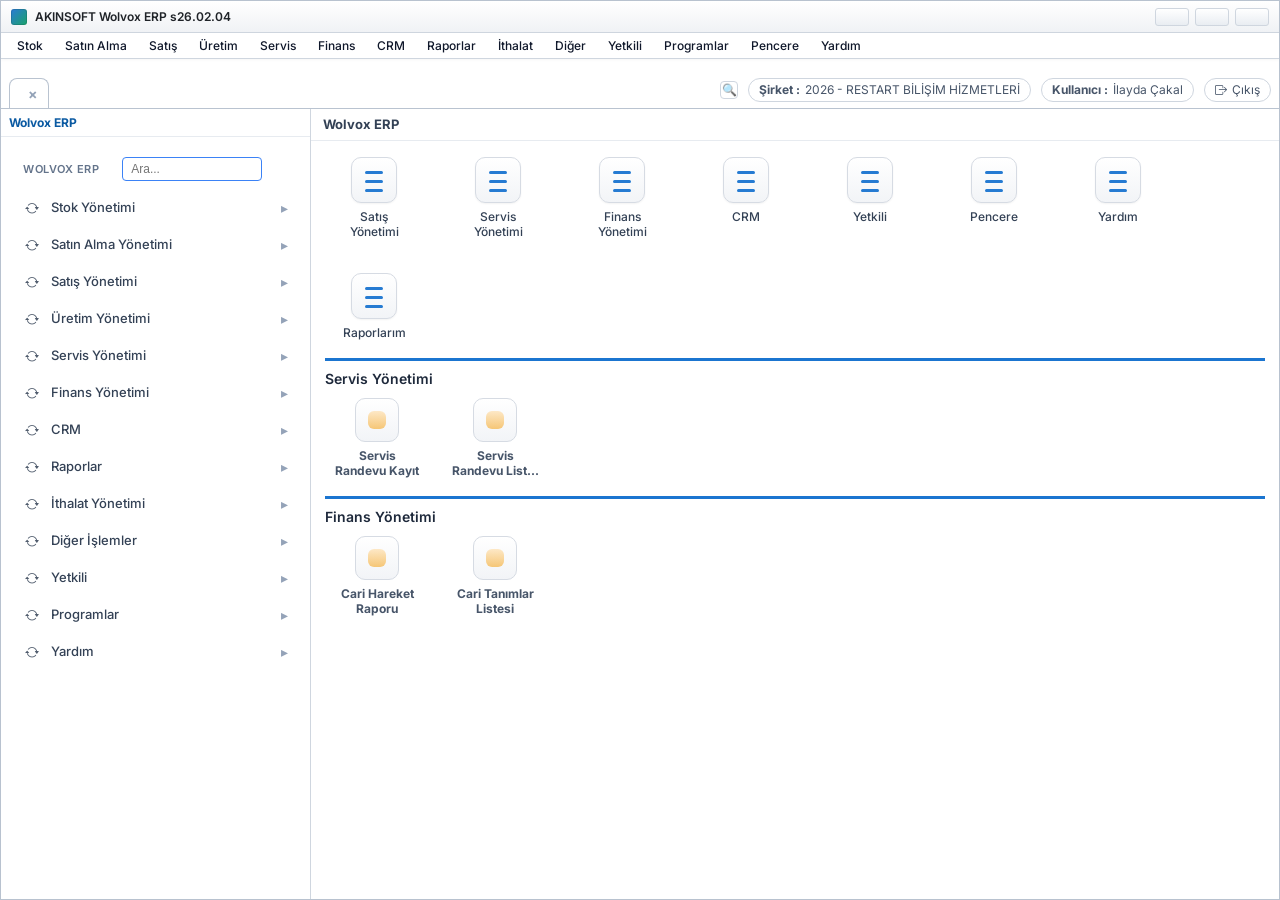
==== commit db25d64e: "Update wolvox_arayuz.html" ====
--- a/wolvox_arayuz.html
+++ b/wolvox_arayuz.html
@@ -1216,6 +1216,18 @@
 
         /* Sales Invoice Mobile Fixes */
         @media (max-width: 980px) {
+            #satisFaturasiView {
+                height: auto !important;
+                flex: none !important;
+                overflow: visible !important;
+            }
+
+            #satisFaturasiView>div:first-child {
+                height: auto !important;
+                flex: none !important;
+                overflow: visible !important;
+            }
+
             .invoice-tabs-container {
                 overflow-x: auto !important;
                 white-space: nowrap !important;
@@ -1234,9 +1246,27 @@
             }
 
             .invoice-tab-content-wrapper {
-                overflow-y: auto !important;
-                flex: 1 !important;
-                -webkit-overflow-scrolling: touch;
+                overflow-y: visible !important;
+                height: auto !important;
+                flex: none !important;
+            }
+
+            .invoice-tab-content {
+                height: auto !important;
+                padding: 10px !important;
+            }
+
+            #hareketler-container {
+                height: auto !important;
+                min-height: 300px !important;
+                flex: none !important;
+                overflow: visible !important;
+            }
+
+            #hareketler-container>div:last-child {
+                height: 250px !important;
+                /* Table area height */
+                overflow: hidden !important;
             }
 
             .invoice-form-grid {
@@ -1245,6 +1275,65 @@
 
             .invoice-form-col {
                 min-width: 100% !important;
+            }
+
+            /* Footer adjustments */
+            #satisFaturasiView .footer-actions {
+                flex-wrap: wrap !important;
+                justify-content: center !important;
+                gap: 8px !important;
+                padding: 10px !important;
+                display: flex !important;
+                width: 100% !important;
+            }
+
+            #satisFaturasiView .footer-summary-flex {
+                flex-direction: column !important;
+                align-items: center !important;
+                gap: 15px !important;
+                display: flex !important;
+                width: 100% !important;
+                overflow: hidden !important;
+                padding: 10px !important;
+            }
+
+            #satisFaturasiView .totals-grid {
+                display: grid !important;
+                grid-template-columns: 1fr 1fr !important;
+                /* 2 columns on mobile */
+                gap: 10px !important;
+                width: 100% !important;
+                column-gap: 5px !important;
+            }
+
+            #satisFaturasiView .totals-grid>div {
+                font-size: 10px !important;
+                white-space: nowrap !important;
+                overflow: hidden !important;
+                text-overflow: ellipsis !important;
+            }
+
+            #satisFaturasiView .footer-status-bar {
+                flex-direction: column !important;
+                align-items: center !important;
+                gap: 10px !important;
+                padding: 10px !important;
+                display: flex !important;
+                width: 100% !important;
+            }
+
+            #satisFaturasiView .footer-status-bar>div {
+                flex-wrap: wrap !important;
+                justify-content: center !important;
+                gap: 10px !important;
+                display: flex !important;
+            }
+
+            /* General form component adjustments */
+            #satisFaturasiView div[style*="min-width:300px"],
+            #satisFaturasiView div[style*="min-width: 300px"] {
+                min-width: 0 !important;
+                width: 100% !important;
             }
         }
 
@@ -4030,24 +4119,8 @@
                 </ul>
         </div>
 
-
-
-
-
         </li>
-        <li class="menu-item sub-menu">
-            <a href="#">
-                <span class="menu-icon"><i class="bi bi-arrow-repeat"></i></span>
-                <span class="menu-title">Satış Yönetimi</span>
-            </a>
-            <div class="sub-menu-list">
-                <ul>
-                    <li class="menu-item"><a href="#"><span class="menu-title">İşlemler</span></a></li>
-                    <li class="menu-item"><a href="#"><span class="menu-title">Tanımlar</span></a></li>
-                    <li class="menu-item"><a href="#"><span class="menu-title">Raporlar</span></a></li>
-                </ul>
-            </div>
-        </li>
+    
         <li class="menu-item sub-menu">
             <a href="#">
                 <span class="menu-icon">
@@ -5464,51 +5537,7 @@
                 </ul>
             </div>
         </li>
-
-
-
-
-
-        <li class="menu-item sub-menu">
-            <a href="#">
-                <span class="menu-icon">
-                    <i class="bi bi-arrow-repeat"></i>
-                </span>
-                <span class="menu-title">Servis Yönetimi</span>
-            </a>
-            <div class="sub-menu-list">
-                <ul>
-                    <li class="menu-item"><a href="#"><span class="menu-title">Servis İşlemleri</span></a></li>
-                    <li class="menu-item"><a href="#"><span class="menu-title">Tanımlar</span></a></li>
-                    <li class="menu-item"><a href="#"><span class="menu-title">Raporlar</span></a></li>
-                </ul>
-            </div>
-        </li>
-        <li class="menu-item sub-menu">
-            <a href="#">
-                <span class="menu-icon">
-                    <i class="bi bi-arrow-repeat"></i>
-                </span>
-                <span class="menu-title">Finans Yönetimi</span>
-            </a>
-            <div class="sub-menu-list">
-                <ul>
-                    <li class="menu-item sub-menu">
-                        <a href="#">
-                            <span class="menu-title">Finans İşlemleri</span>
-                        </a>
-                        <div class="sub-menu-list">
-                            <ul>
-                                <li class="menu-item"><a href="#" onclick="openBusinessScreen()"><span
-                                            class="menu-title">İşletme Bilgi Kaydı</span></a></li>
-                            </ul>
-                        </div>
-                    </li>
-                    <li class="menu-item"><a href="#"><span class="menu-title">Tanımlar</span></a></li>
-                    <li class="menu-item"><a href="#"><span class="menu-title">Raporlar</span></a></li>
-                </ul>
-            </div>
-        </li>
+      
         <li class="menu-item sub-menu">
             <a href="#"><span class="menu-icon">
                     <i class="bi bi-arrow-repeat"></i>
@@ -5817,18 +5846,6 @@
                 </ul>
             </div>
         </li>
-        <li class="menu-item sub-menu">
-            <a href="#">
-                <span class="menu-icon"><i class="bi bi-arrow-repeat"></i></span>
-                <span class="menu-title">İthalat Yönetimi</span>
-            </a>
-            <div class="sub-menu-list">
-                <ul>
-                    <li class="menu-item"><a href="#"><span class="menu-title">İthalat İşlemleri</span></a></li>
-                    <li class="menu-item"><a href="#"><span class="menu-title">Raporlar</span></a></li>
-                </ul>
-            </div>
-        </li>
 
         <li class="menu-item sub-menu">
             <a href="#"><span class="menu-icon">
@@ -5898,10 +5915,6 @@
                 </ul>
             </div>
         </li>
-
-
-
-
 
         </ul>
         </nav>
@@ -7343,8 +7356,30 @@
                         /* Removed display: block !important to prevent overlap with other screens */
                     }
 
-                    /* Important: Reset height/flex for scrollability */
-                    #satisFaturasiView div {
+                    .invoice-tabs-container {
+                        overflow-x: auto !important;
+                        /* ENABLE horizontal scroll */
+                        overflow-y: hidden !important;
+                        white-space: nowrap !important;
+                        -webkit-overflow-scrolling: touch;
+                        scrollbar-width: none;
+                        flex-wrap: nowrap !important;
+                        display: flex !important;
+                        padding-bottom: 2px !important;
+                    }
+
+                    .invoice-tabs-container::-webkit-scrollbar {
+                        display: none;
+                    }
+
+                    .invoice-tabs-container>div {
+                        flex-shrink: 0 !important;
+                        flex: 0 0 auto !important;
+                        /* DO NOT shrink items */
+                    }
+
+                    /* Important: Reset height/flex for scrollability, BUT ALLOW OVERFLOW-X on scrollable areas */
+                    #satisFaturasiView div:not(.invoice-tabs-container):not(.invoice-header-buttons) {
                         height: auto !important;
                         min-height: 0 !important;
                         overflow: visible !important;
@@ -7355,6 +7390,7 @@
                     .invoice-tab-content {
                         padding: 10px !important;
                         display: none;
+                        overflow: visible !important;
                     }
 
                     .invoice-tab-content.active {
@@ -7403,19 +7439,72 @@
                         flex: 1 1 100% !important;
                     }
 
-                    /* Header Buttons Stacking */
+                    /* Header Layout Refinement */
+                    #satisFaturasiView .invoice-header {
+                        display: flex !important;
+                        align-items: center !important;
+                        overflow: hidden !important;
+                    }
+
+                    #satisFaturasiView .invoice-header>div:first-child {
+                        flex: 0 0 auto !important;
+                        /* Title doesn't shrink */
+                        white-space: nowrap !important;
+                    }
+
+                    /* Header Buttons Horizontal Scroll */
                     #satisFaturasiView .invoice-header-buttons {
                         justify-content: flex-start !important;
+                        flex-wrap: nowrap !important;
+                        /* Force single line */
                         gap: 4px !important;
                         overflow-x: auto !important;
+                        /* ENABLE horizontal scroll */
+                        overflow-y: hidden !important;
+                        -webkit-overflow-scrolling: touch;
                         padding-bottom: 5px !important;
+                        margin-left: 10px !important;
+                        /* Give some space from title */
+                        flex: 1 1 auto !important;
+                        /* Take remaining space */
+                        min-width: 0 !important;
+                        /* Allow shrinking to enable scroll */
+                        scrollbar-width: none;
+                        /* Hide scrollbar for cleaner look */
+                        display: flex !important;
+                    }
+
+                    #satisFaturasiView .invoice-header-buttons::-webkit-scrollbar {
+                        display: none;
+                    }
+
+                    /* Special handling for Özel Tanımlar rows */
+                    #tab-content-ozeltanimlar .invoice-form-grid>div {
+                        flex-wrap: wrap !important;
+                        gap: 1.1px !important;
+                        margin-bottom: 2px !important;
+                    }
+
+                    #tab-content-ozeltanimlar .invoice-form-grid>div>label {
                         width: 100% !important;
-                        display: flex !important;
+                        text-align: left !important;
+                        margin-bottom: 2px !important;
+                    }
+
+                    #tab-content-ozeltanimlar .invoice-form-grid>div>input {
+                        width: 100% !important;
+                        flex: none !important;
+                    }
+
+                    .invoice-dropdown-content {
+                        position: fixed !important;
+                        z-index: 99999999 !important;
                     }
 
                     #satisFaturasiView .invoice-header-buttons button,
                     #satisFaturasiView .invoice-header-buttons .invoice-dropdown {
                         flex: 0 0 auto !important;
+                        /* DO NOT shrink buttons */
                         min-width: fit-content !important;
                     }
 
@@ -7468,7 +7557,7 @@
             <div
                 style="border:1px solid var(--line);border-radius:10px;box-shadow:var(--shadow);background:#fff;display:flex;flex-direction:column;flex:1;min-height:0;overflow:visible !important;position:relative;z-index:10 !important;">
                 <!-- Header -->
-                <div
+                <div class="invoice-header"
                     style="background:linear-gradient(to right, #1e40af, #1d4584); padding:2px 10px; display:flex; align-items:center; gap:10px; color:#fff; border-bottom:1px solid #1d4ed8; position: relative; z-index: 999999 !important; overflow: visible !important;">
                     <div style="display:flex; align-items:center; gap:10px;">
                         <i class="bi bi-file-earmark-text" style="font-size:16px;"></i>
@@ -8243,10 +8332,10 @@
                 </div>
                 <!-- Pazarlama Tab -->
                 <div id="tab-content-pazarlama" class="invoice-tab-content"
-                    style="display:none; flex-direction: column; justify-content: flex-start !important; padding:10px 15px;">
+                    style="display:none; flex-direction: column; justify-content: flex-start !important; padding:10px 15px; ">
                     <div class="invoice-form-grid" style="display:flex; gap:30px; align-items: flex-start;">
                         <!-- Left: Pazarlamacı Kullan -->
-                        <div style="border:1px solid #cfd6df; padding:4px 10px; background:#fff; width:200px;">
+                        <div style="border:1px solid #cfd6df; padding:4px 10px; background:#fff; width:200px; ">
                             <h4
                                 style="margin-top:0px; margin-bottom:10px; font-size:11px; color:#333; border-bottom:1px solid #eee; padding-bottom:5px;">
                                 Pazarlamacı Kullan</h4>
@@ -8261,7 +8350,7 @@
                         </div>
 
                         <!-- Right: Personel & Oranlar -->
-                        <div style="border:1px solid #cfd6df; padding:4px 10px; background:#fff; min-width:300px;">
+                        <div style="border:1px solid #cfd6df; padding:4px 10px; background:#fff; min-width:300px;  ">
                             <div style="display:flex; align-items:center; margin-bottom:10px;">
                                 <label
                                     style="width:80px; font-size:11px; font-weight:bold; text-align:right; margin-right:5px; color:#555;">Personel
@@ -8741,19 +8830,51 @@
 
                 function toggleInvoiceDropdown(id) {
                     const dropdown = document.getElementById(id);
+                    const trigger = event.currentTarget; // Get the button that triggered the click
+
                     // Close Kayıt Bilgileri if open
                     const kayitPopup = document.getElementById('kayit-bilgileri-popup');
                     if (kayitPopup) kayitPopup.style.display = 'none';
 
                     if (dropdown.classList.contains('show')) {
                         dropdown.classList.remove('show');
+                        dropdown.style.top = '';
+                        dropdown.style.left = '';
+                        dropdown.style.right = '';
                     } else {
                         // Close all others
                         const dropdowns = document.getElementsByClassName("invoice-dropdown-content");
                         for (let i = 0; i < dropdowns.length; i++) {
                             dropdowns[i].classList.remove('show');
+                            dropdowns[i].style.top = '';
+                            dropdowns[i].style.left = '';
+                            dropdowns[i].style.right = '';
                         }
-                        dropdown.classList.toggle("show");
+
+                        // Mobile positioning logic
+                        if (window.innerWidth <= 900) {
+                            const rect = trigger.getBoundingClientRect();
+                            const isUpward = dropdown.classList.contains('upward');
+
+                            if (isUpward) {
+                                dropdown.style.top = 'auto';
+                                dropdown.style.bottom = (window.innerHeight - rect.top + 5) + 'px';
+                            } else {
+                                dropdown.style.top = (rect.bottom + 5) + 'px';
+                                dropdown.style.bottom = 'auto';
+                            }
+
+                            // Check if it should align to left or right based on screen position
+                            if (rect.left + 160 > window.innerWidth) {
+                                dropdown.style.right = (window.innerWidth - rect.right) + 'px';
+                                dropdown.style.left = 'auto';
+                            } else {
+                                dropdown.style.left = rect.left + 'px';
+                                dropdown.style.right = 'auto';
+                            }
+                        }
+
+                        dropdown.classList.add("show");
                     }
                 }
 
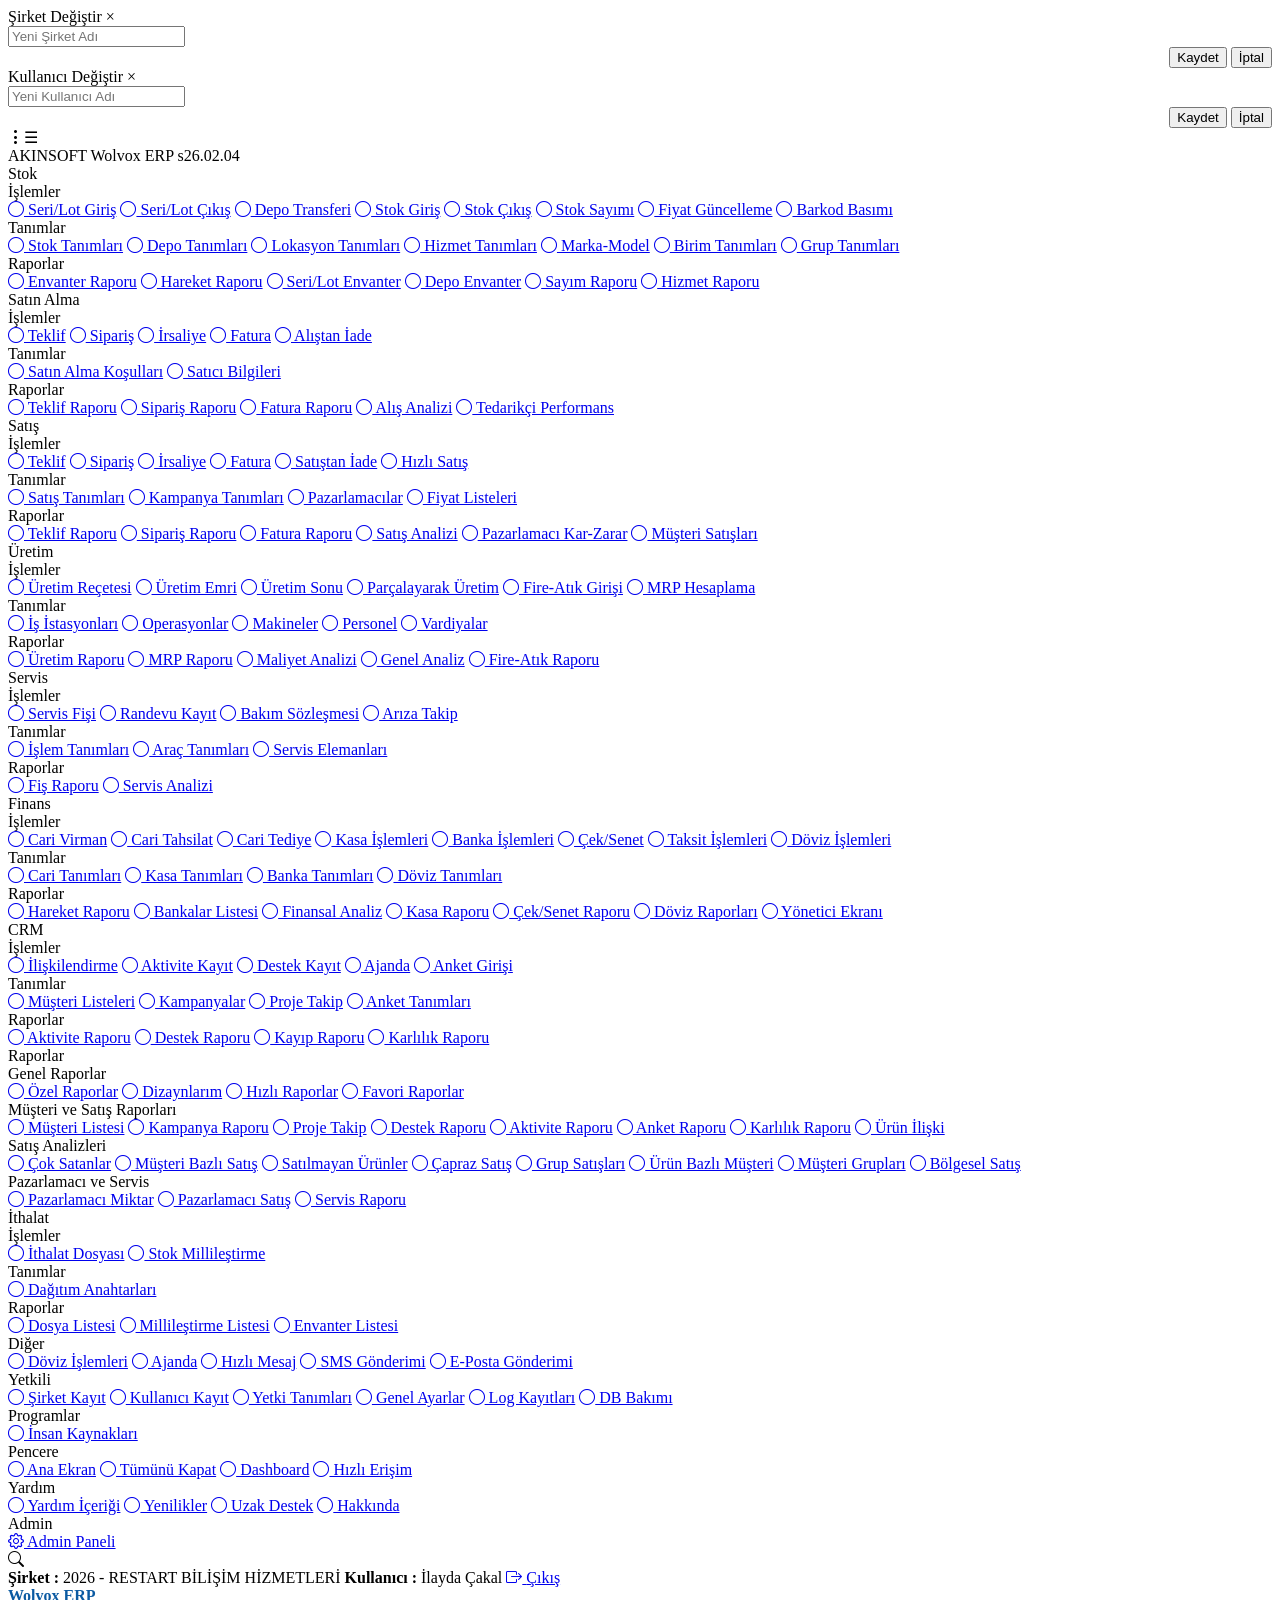
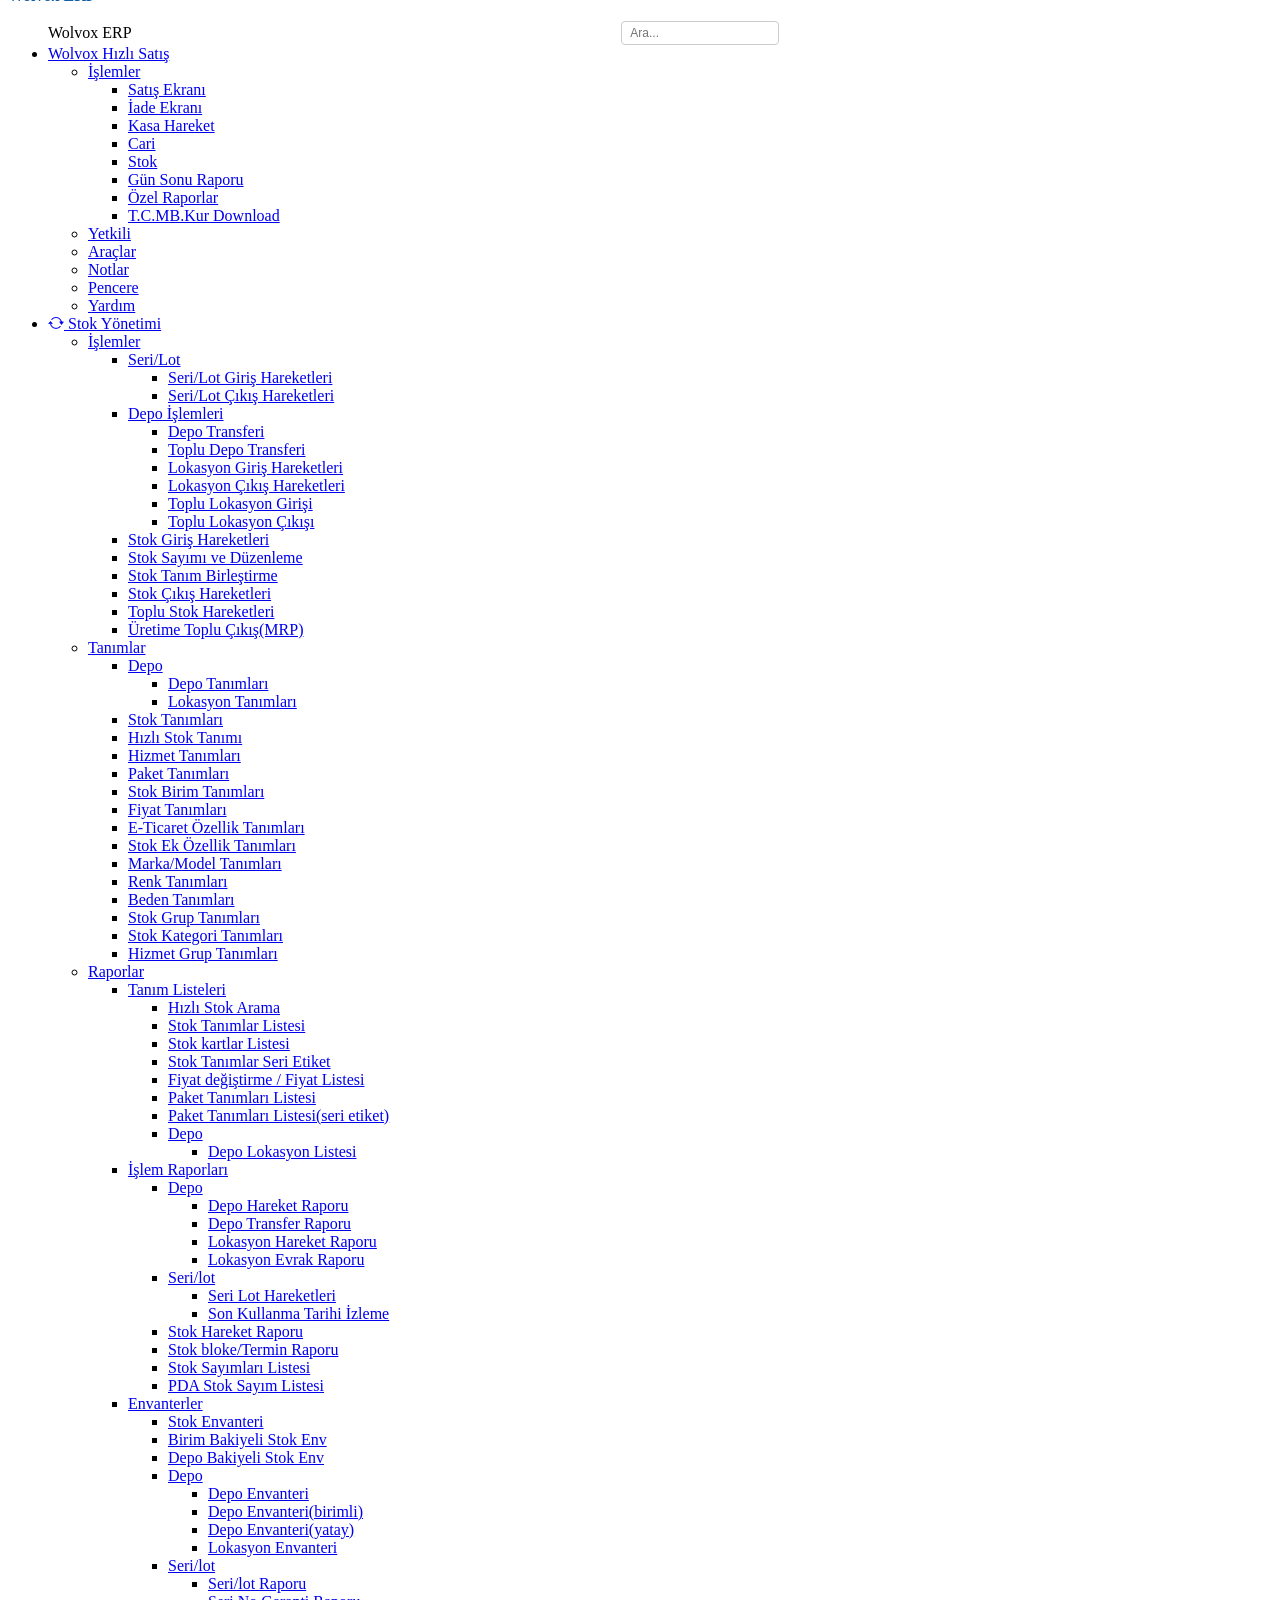
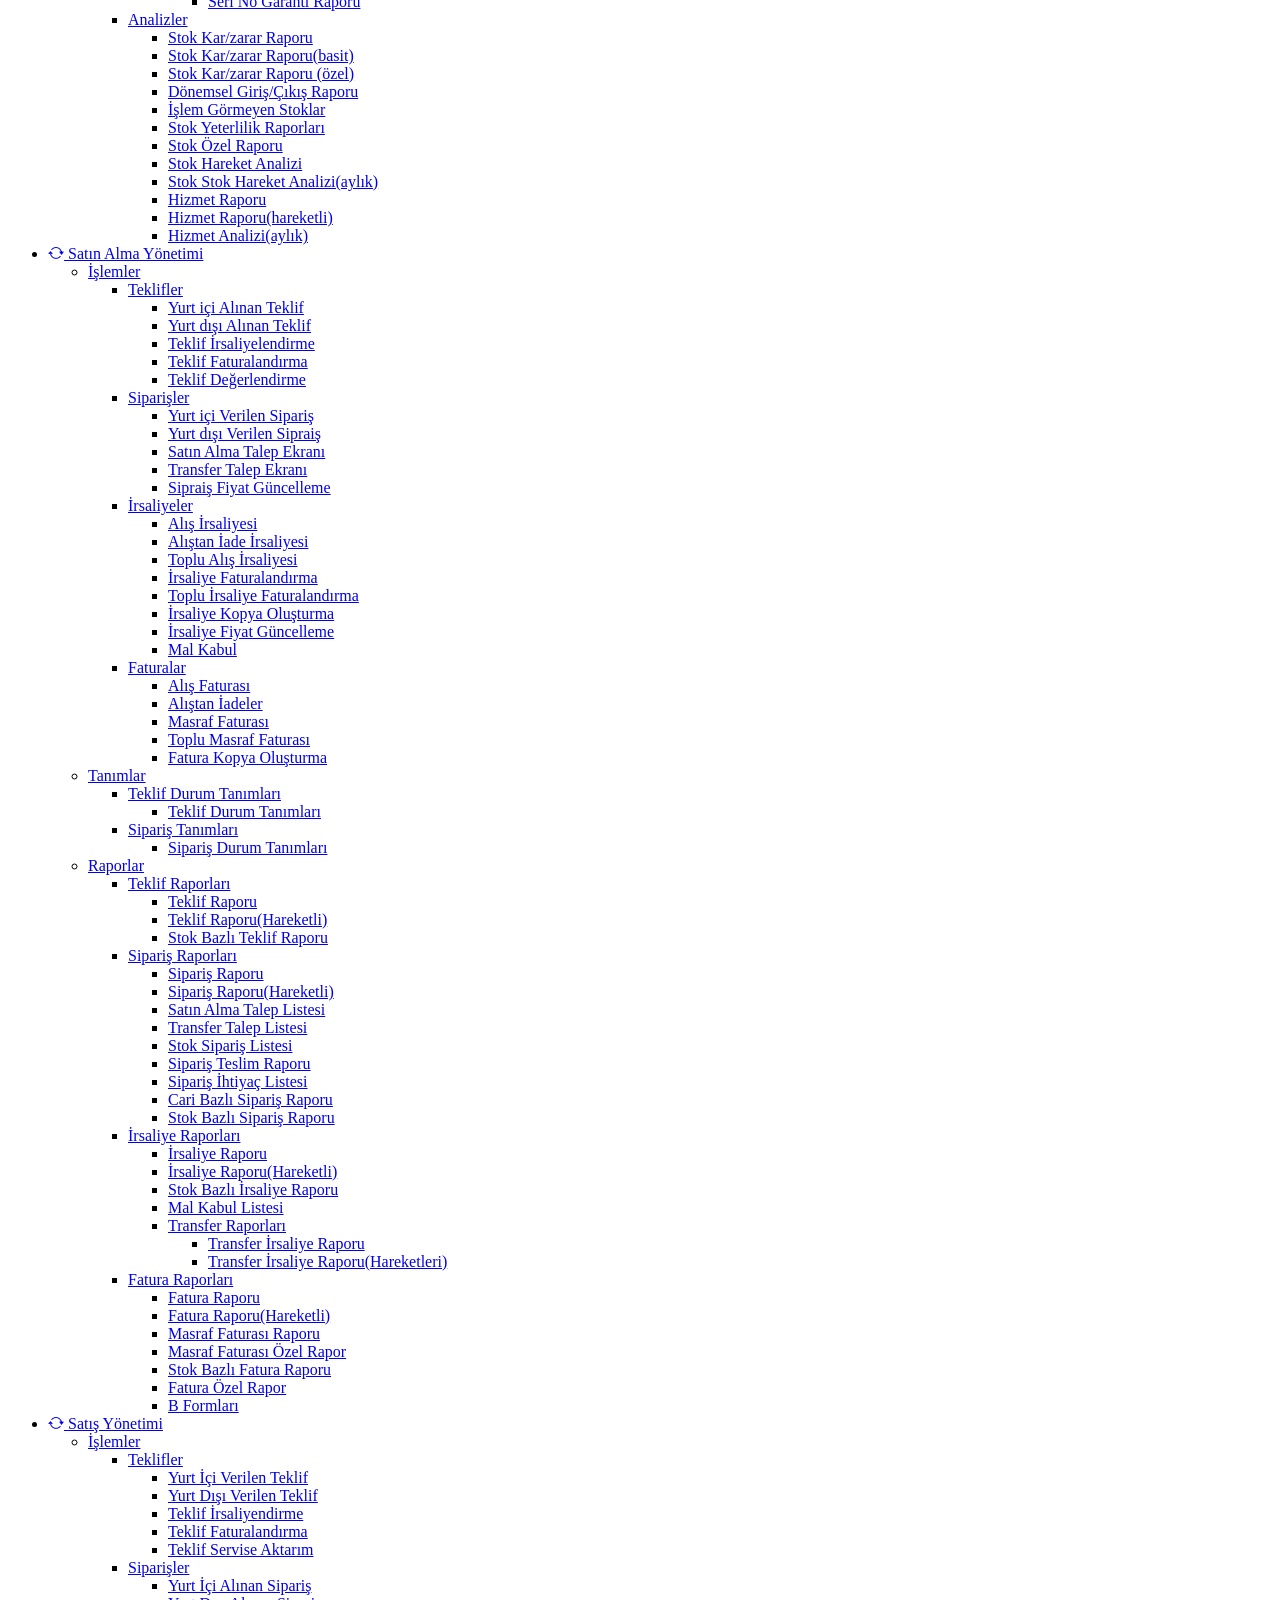
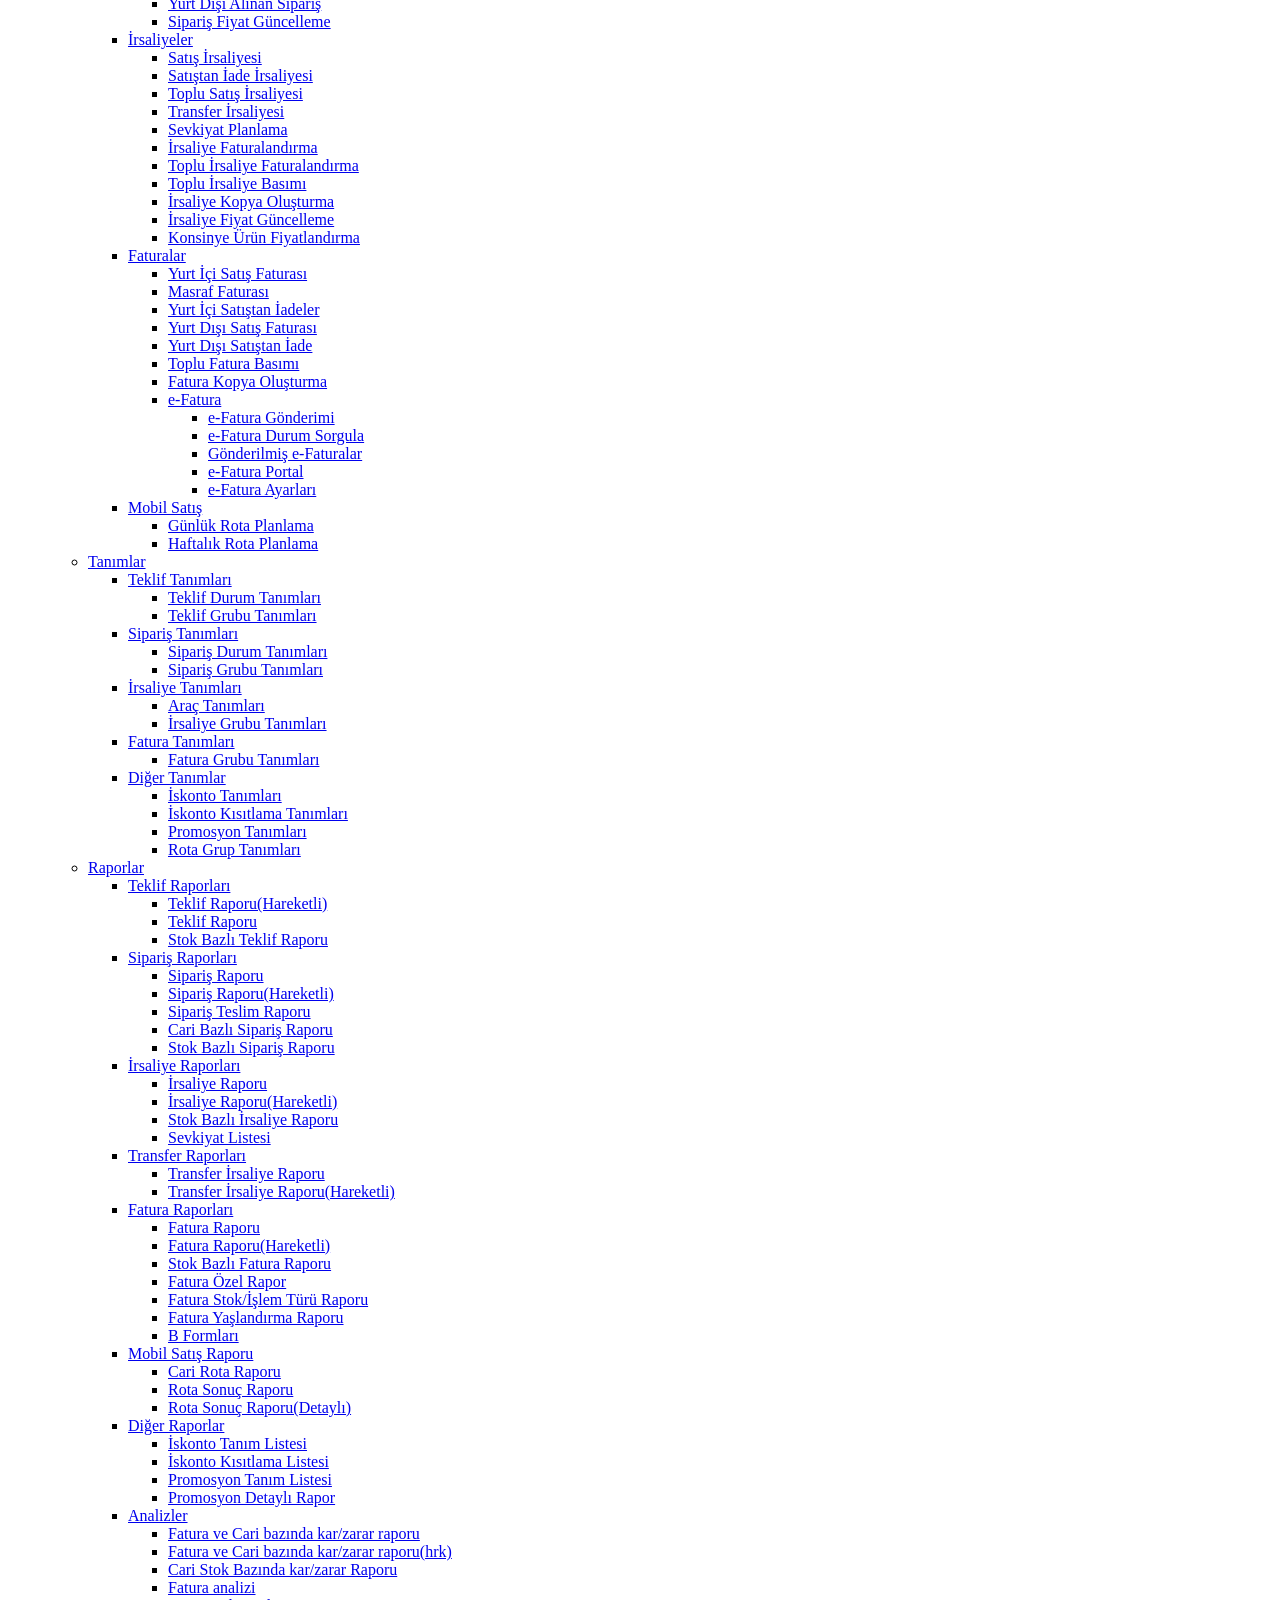
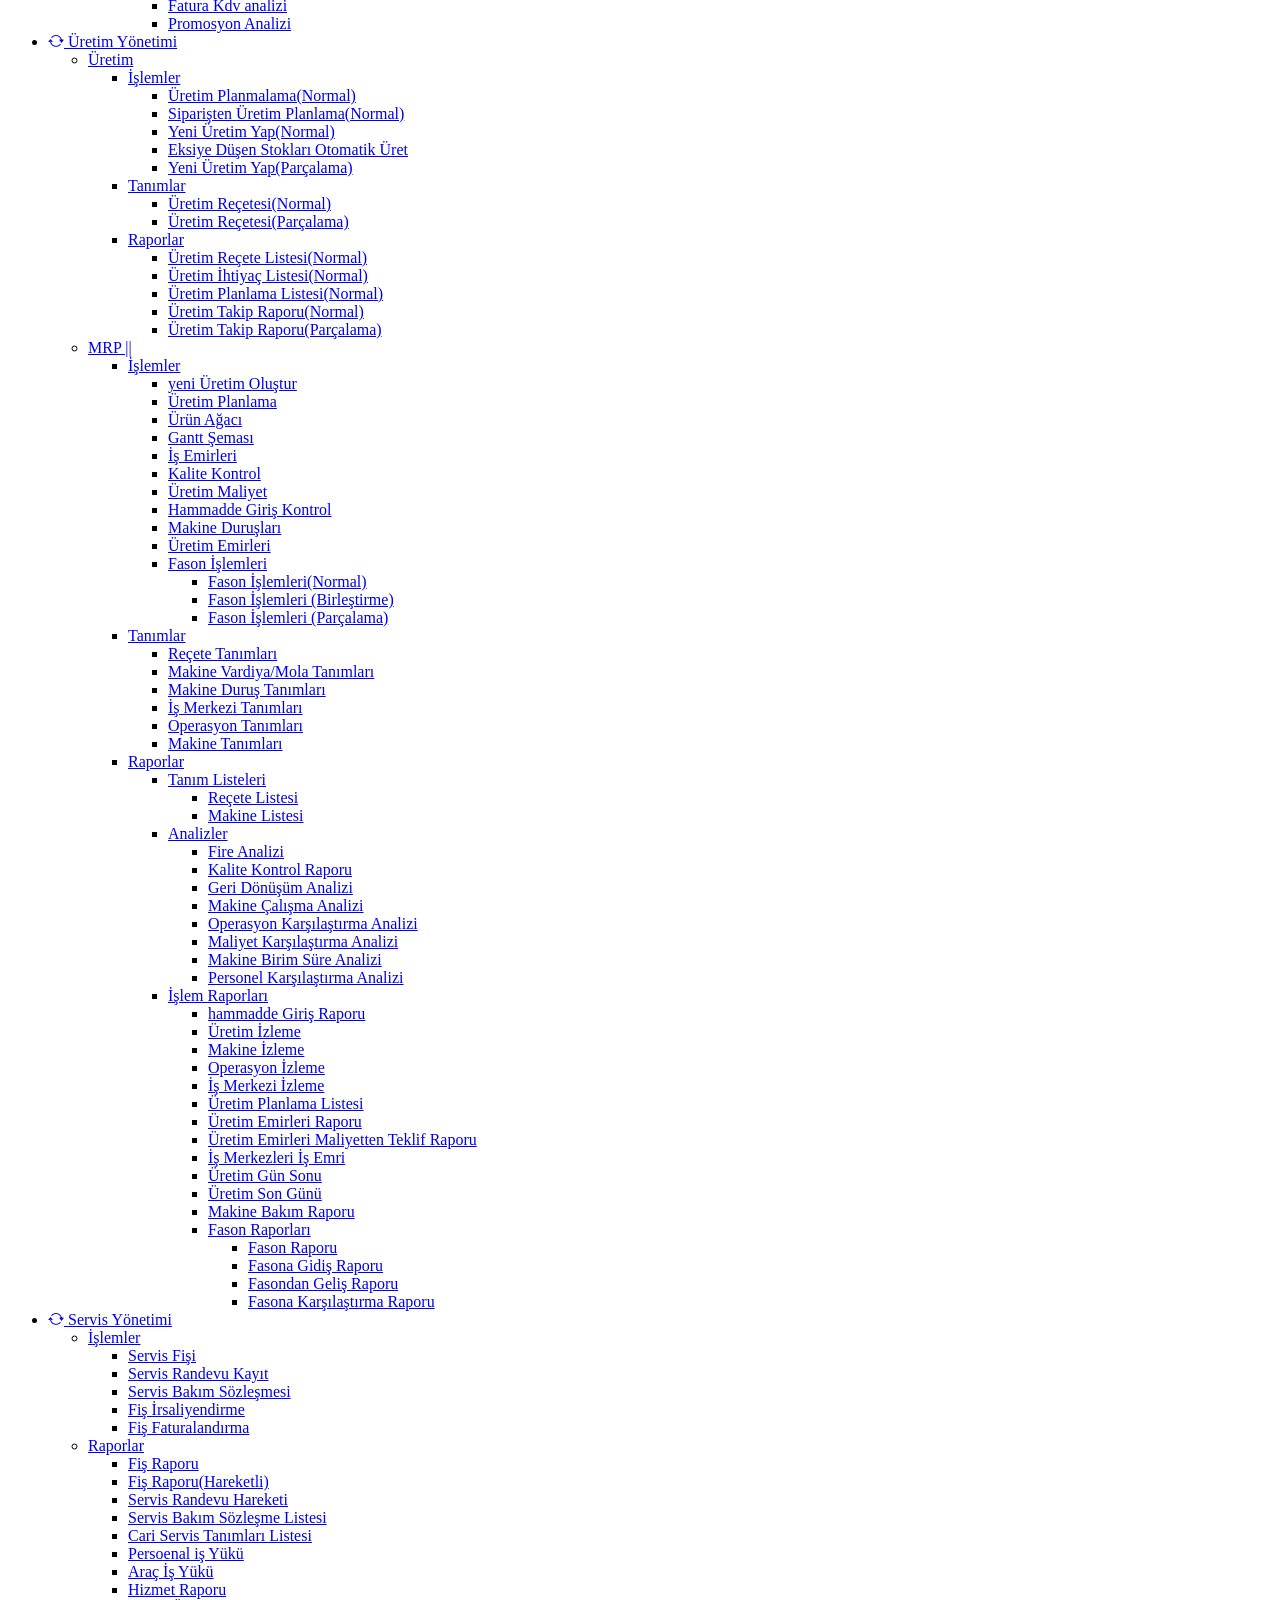
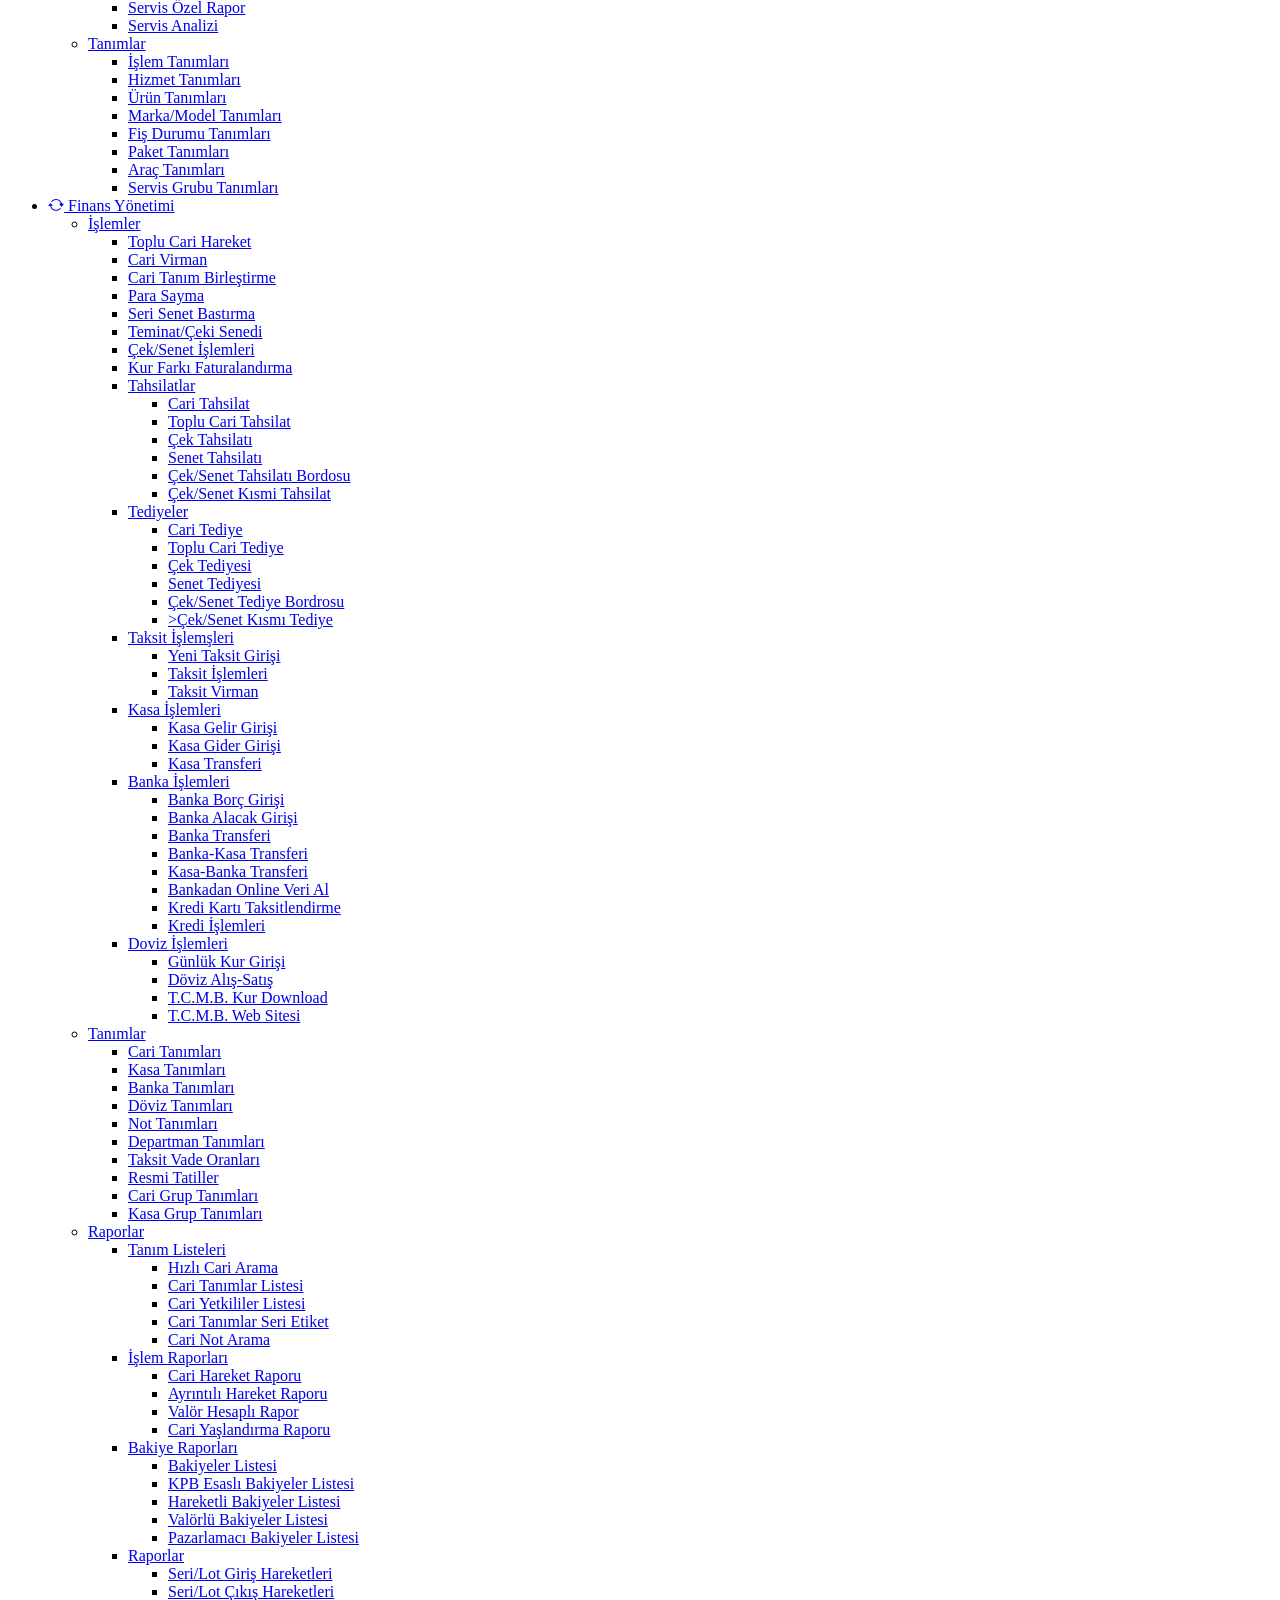
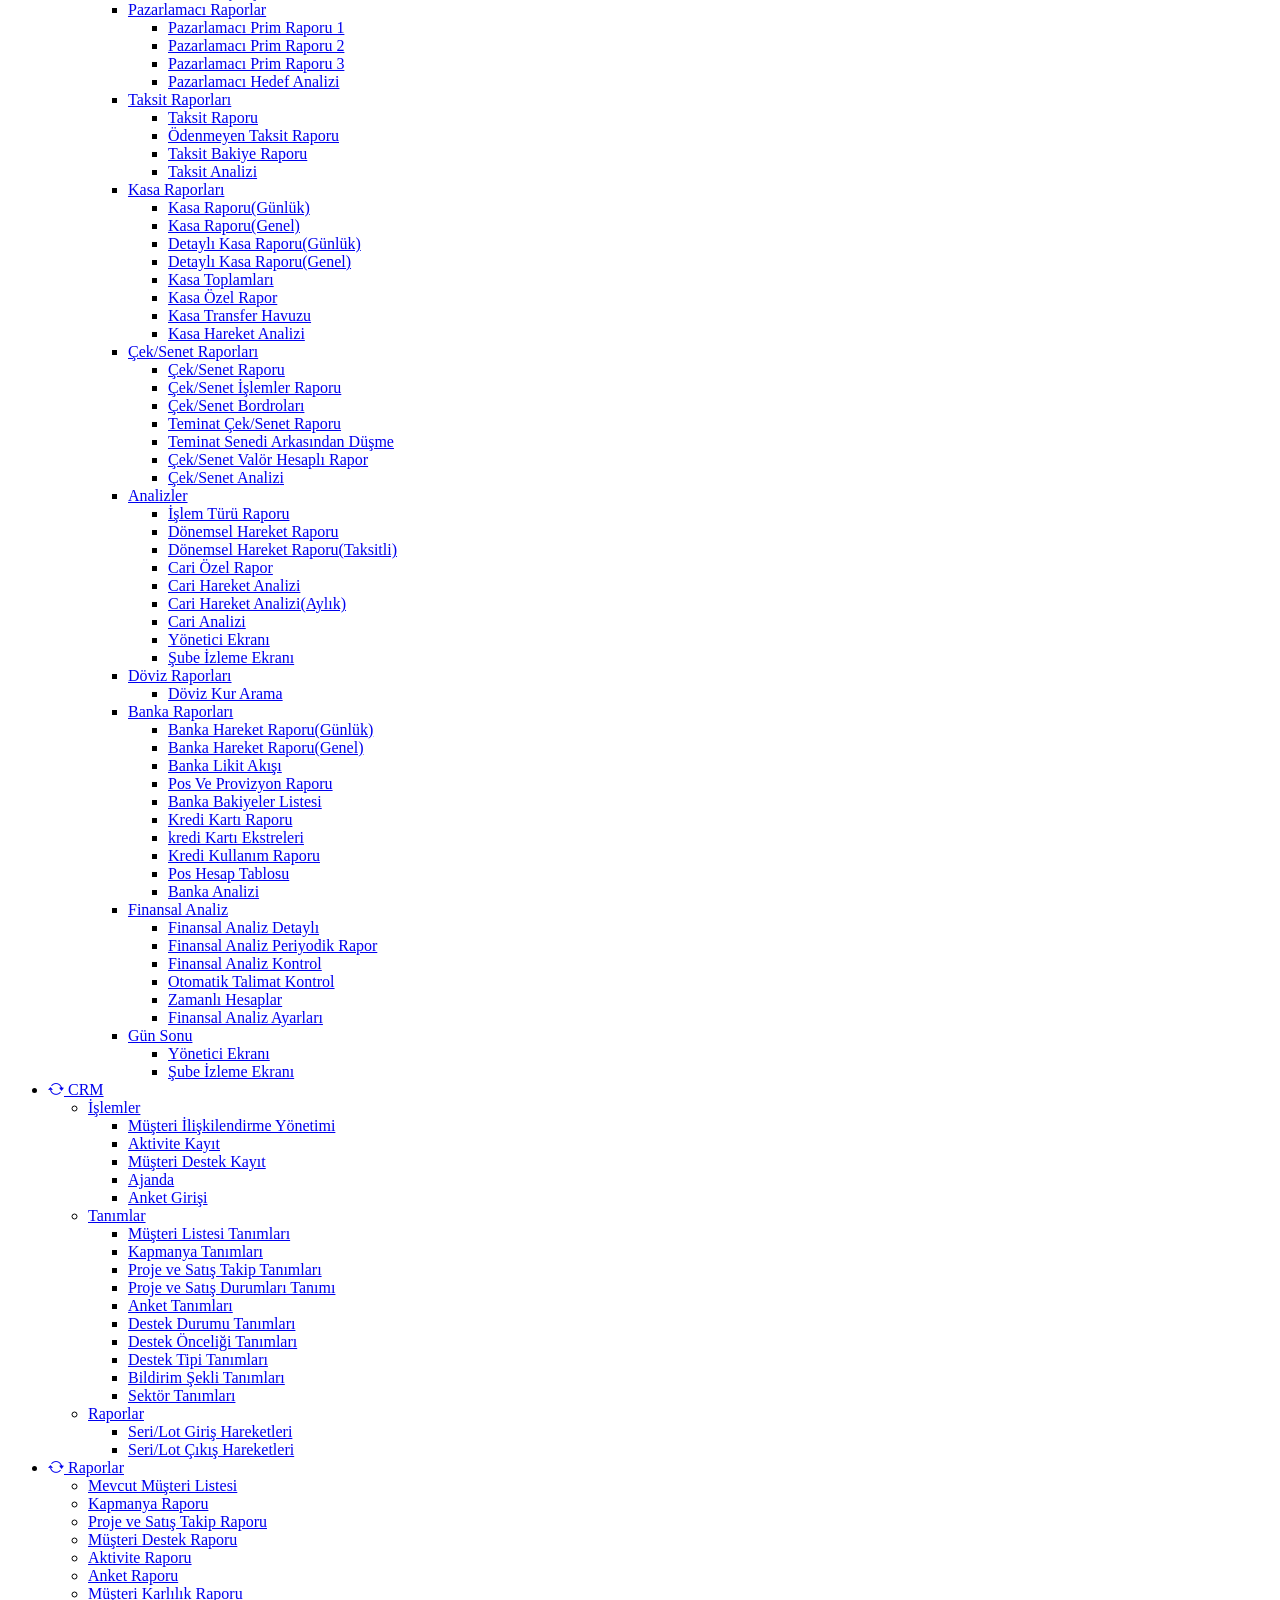
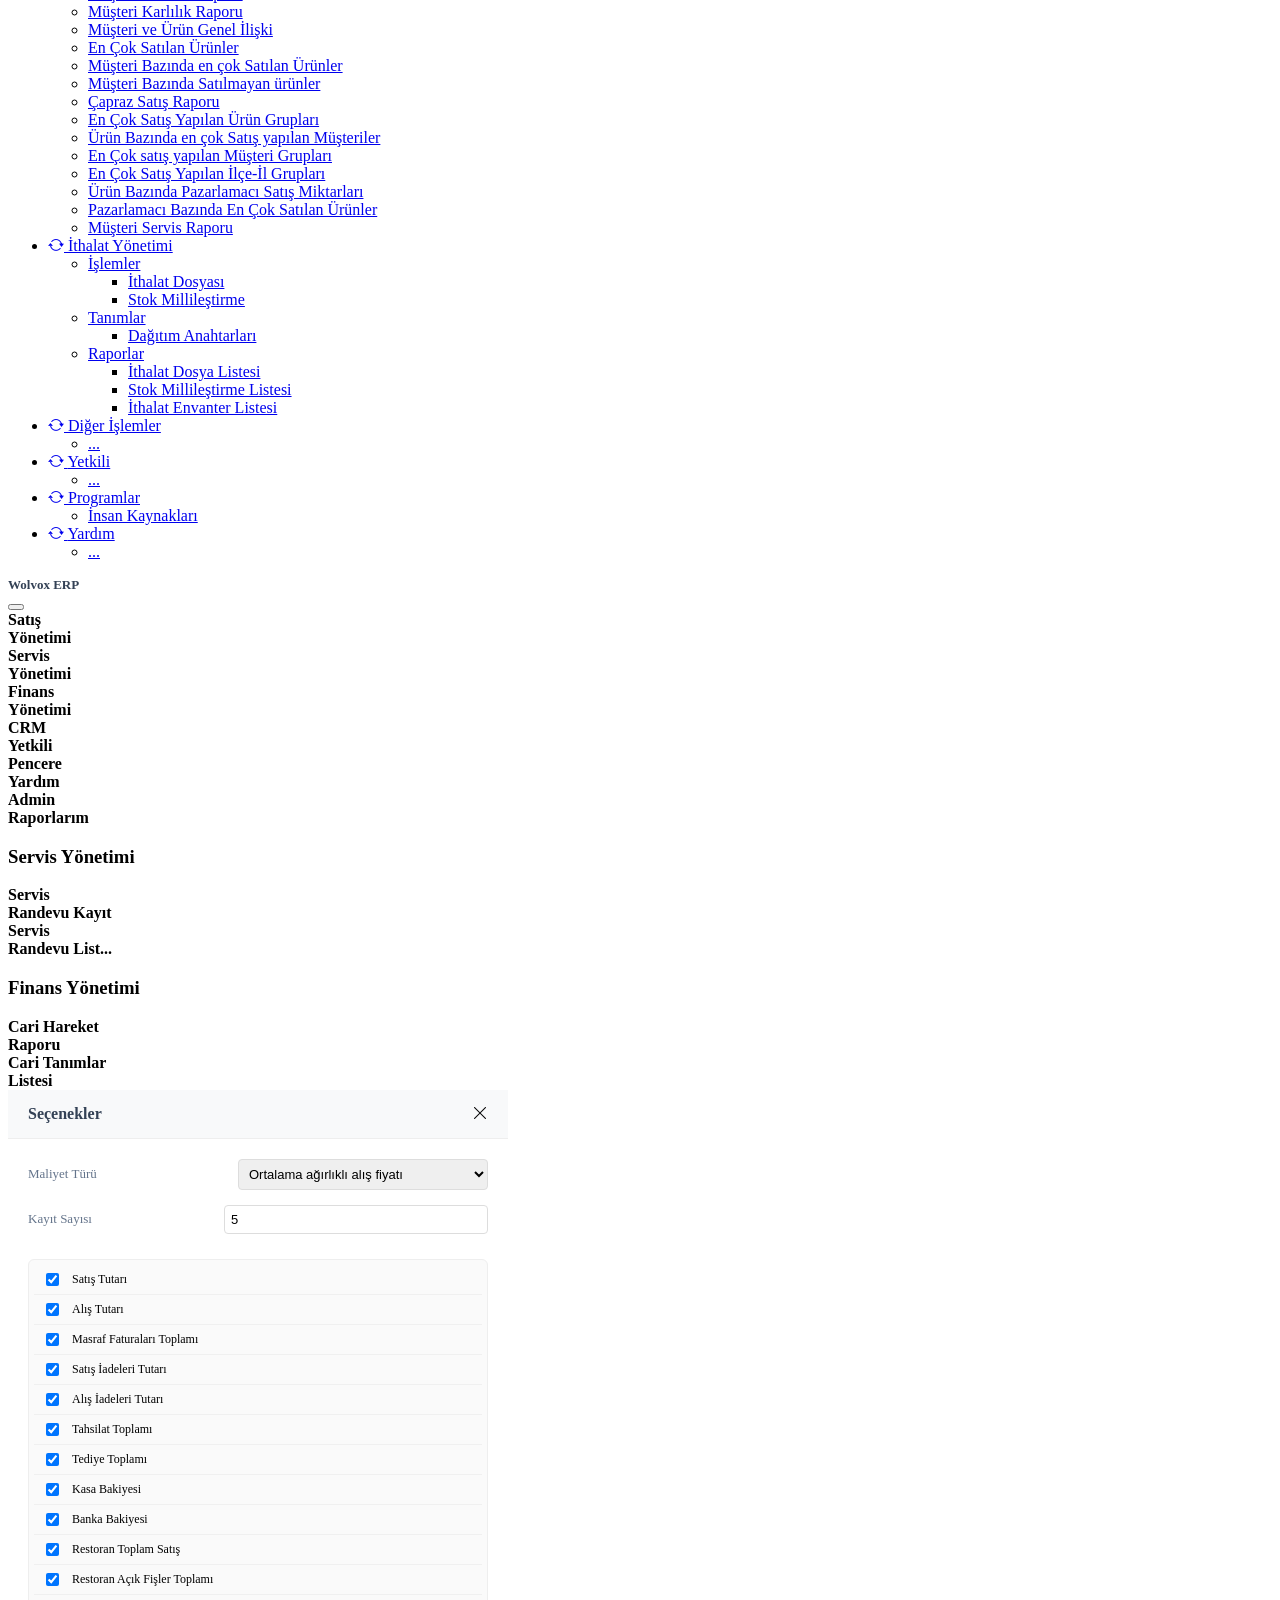
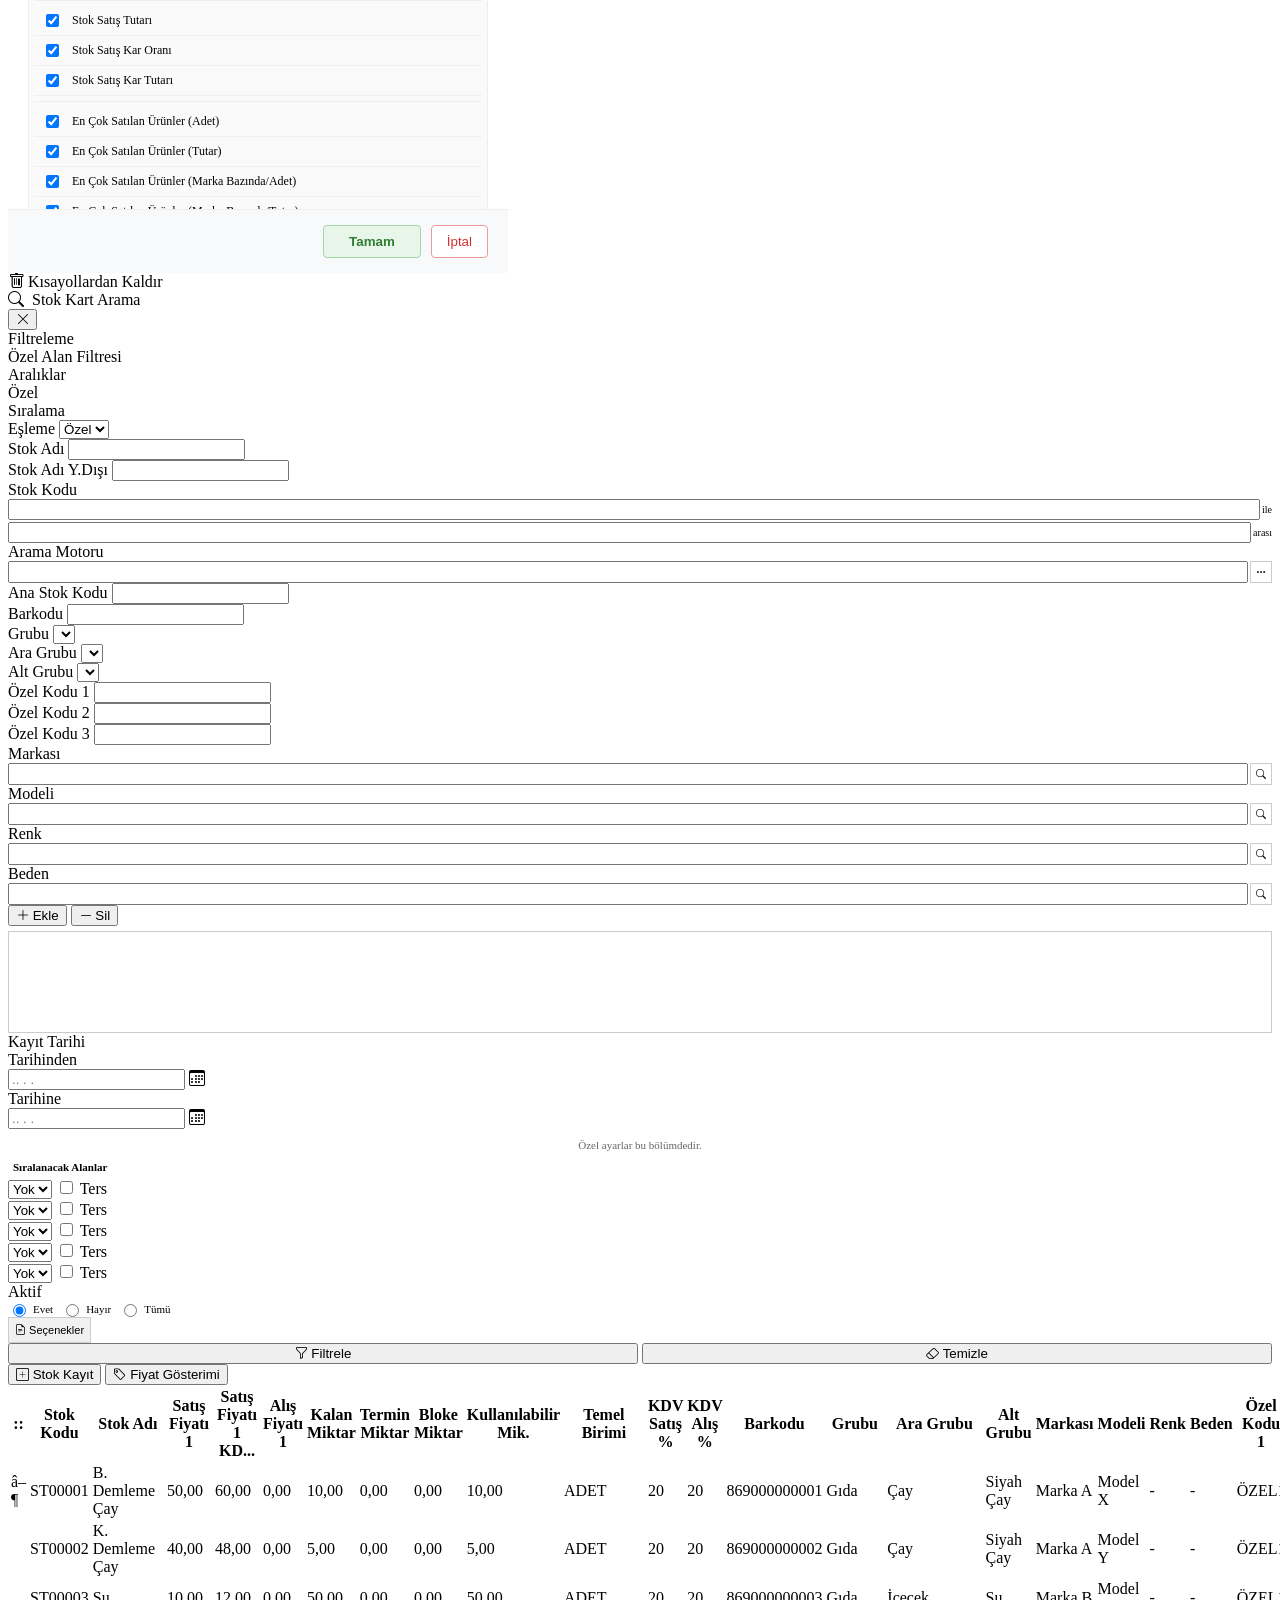
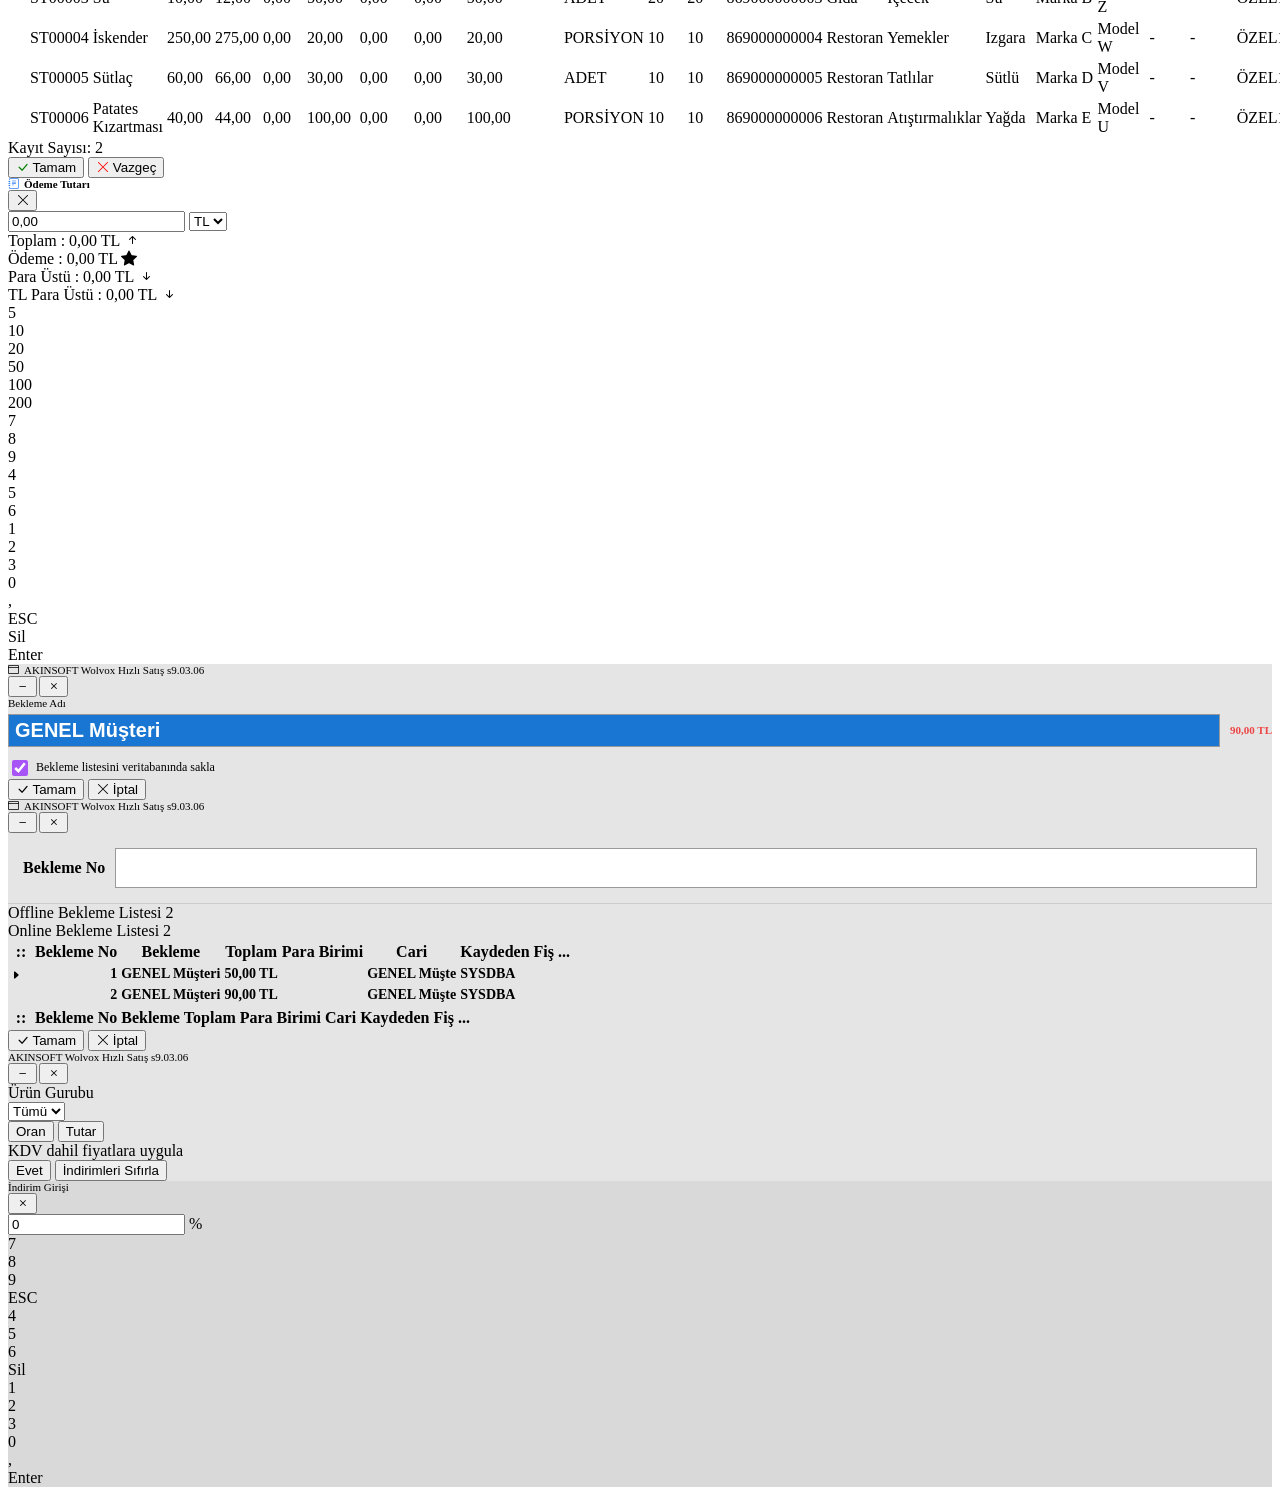
==== commit 1327e5c7: "Update wolvox_arayuz.html" ====
--- a/wolvox_arayuz.html
+++ b/wolvox_arayuz.html
@@ -8,1337 +8,8 @@
     <link rel="preconnect" href="https://fonts.gstatic.com" crossorigin>
     <link href="https://fonts.googleapis.com/css2?family=Inter:wght@400;500;600;700&display=swap" rel="stylesheet">
     <link rel="stylesheet" href="https://cdn.jsdelivr.net/npm/bootstrap-icons@1.11.3/font/bootstrap-icons.min.css">
-    <style>
-        :root {
-            --bg: #f3f3f3;
-            --panel: #ffffff;
-            --line: #cfd6df;
-            --line2: #e7ebf0;
-            --text: #1f2328;
-            --muted: #6b7280;
-            --blue: #0b5aa2;
-            --blue2: #1b75d0;
-            --tab: #f6f7f9;
-            --tabLine: #b9c3d0;
-            --shadow: 0 2px 12px rgba(0, 0, 0, .05);
-            --font: "Inter", -apple-system, BlinkMacSystemFont, "Segoe UI", Roboto, Helvetica, Arial, sans-serif;
-            --leftW: 310px;
-            --topH: 32px;
-            --menuH: 26px;
-            --tabsH: 50px;
-            --toolbarH: 36px;
-        }
-
-        * {
-            box-sizing: border-box
-        }
-
-        html,
-        body {
-            height: 100%;
-            height: 100dvh;
-        }
-
-        body {
-            margin: 0;
-            background: #e9ecef;
-            font-family: var(--font);
-            color: var(--text);
-            line-height: 1.5;
-            -webkit-font-smoothing: antialiased;
-        }
-
-        h1,
-        h2,
-        h3,
-        h4,
-        h5,
-        h6 {
-            margin-top: 0;
-            margin-bottom: 0.5rem;
-            font-weight: 600;
-            line-height: 1.2;
-            color: #111827;
-        }
-
-        h1 {
-            font-size: 1.5rem;
-        }
-
-        h2 {
-            font-size: 1.25rem;
-        }
-
-        h3 {
-            font-size: 1.125rem;
-        }
-
-        h4 {
-            font-size: 1rem;
-        }
-
-        h5 {
-            font-size: 0.875rem;
-        }
-
-        h6 {
-            font-size: 0.75rem;
-        }
-
-        p {
-            margin-top: 0;
-            margin-bottom: 1rem;
-        }
-
-        .window {
-            height: 100%;
-            display: flex;
-            flex-direction: column;
-            background: #fff;
-            border: 1px solid #b8c2cf;
-            overflow: hidden;
-            /* Added to prevent horizontal overflow */
-        }
-
-        /* faux title bar */
-        .titlebar {
-            height: var(--topH);
-            display: flex;
-            align-items: center;
-            gap: 8px;
-            padding: 0 10px;
-            background: linear-gradient(#ffffff, #f0f2f5);
-            border-bottom: 1px solid var(--line);
-            user-select: none;
-            flex-shrink: 0;
-        }
-
-        .appmark {
-            width: 16px;
-            height: 16px;
-            border-radius: 3px;
-            background: linear-gradient(135deg, #2b7bd6, #1aa36a);
-            box-shadow: inset 0 0 0 1px rgba(0, 0, 0, .12);
-        }
-
-        .apptitle {
-            font-size: 12px;
-            white-space: nowrap;
-            overflow: hidden;
-            text-overflow: ellipsis;
-            font-weight: 600;
-        }
-
-        .winbtns {
-            margin-left: auto;
-            display: flex;
-            gap: 6px
-        }
-
-        .winbtn {
-            width: 34px;
-            height: 18px;
-            border: 1px solid #cfd6df;
-            border-radius: 3px;
-            background: linear-gradient(#fff, #e9edf2)
-        }
-
-        /* top menu */
-        .menubar {
-            height: var(--menuH);
-            min-height: var(--menuH);
-            display: flex;
-            align-items: center;
-            gap: 10px;
-            /* Reduced from 14px */
-            padding: 0 10px;
-            background: #fff;
-            border-bottom: 1px solid var(--line);
-            font-size: 12px;
-            /* Reduced from 13px */
-            /* overflow: auto; */
-            /* Removed to allow dropdowns to be visible */
-            white-space: nowrap;
-            flex-shrink: 0;
-            position: relative;
-            z-index: 100;
-            box-shadow: 0 1px 3px rgba(0, 0, 0, 0.04);
-        }
-
-        /* High Density and Scaling for Sales Invoice */
-        #satisFaturasiView {
-            transform-origin: top left;
-            transition: transform 0.1s ease-out;
-        }
-
-        #satisFaturasiView,
-        #satisFaturasiView input,
-        #satisFaturasiView select,
-        #satisFaturasiView button,
-        #satisFaturasiView select option,
-        #satisFaturasiView label,
-        #satisFaturasiView div,
-        #satisFaturasiView span,
-        #satisFaturasiView td,
-        #satisFaturasiView th {
-            font-size: 10.5px !important;
-        }
-
-        #satisFaturasiView .bi {
-            font-size: 13px !important;
-        }
-
-        #satisFaturasiView h4 {
-            font-size: 11px !important;
-            margin-bottom: 4px !important;
-        }
-
-        .menuitem {
-            cursor: pointer;
-            color: #0f172a;
-            font-weight: 500;
-            position: relative;
-            padding: 4px 6px;
-            /* Reduced from 4px 8px */
-            border-radius: 4px;
-            transition: all 0.2s;
-        }
-
-        .menuitem:hover {
-            background: #f1f5f9;
-            color: var(--blue2);
-            text-decoration: none;
-        }
-
-        .menubar-dropdown-content {
-            display: none;
-            position: absolute;
-            top: 100%;
-            left: 0;
-            background-color: #fff;
-            min-width: 220px;
-            max-height: 450px;
-            overflow-y: auto;
-            box-shadow: 0px 8px 16px 0px rgba(0, 0, 0, 0.1);
-            z-index: 1000;
-            border: 1px solid var(--line);
-            border-radius: 8px;
-            padding: 6px 0;
-            margin-top: 2px;
-        }
-
-        .menubar-dropdown-content::-webkit-scrollbar {
-            width: 6px;
-        }
-
-        .menubar-dropdown-content::-webkit-scrollbar-track {
-            background: #f1f5f9;
-        }
-
-        .menubar-dropdown-content::-webkit-scrollbar-thumb {
-            background: #cbd5e1;
-            border-radius: 3px;
-        }
-
-        .menubar-dropdown-content::-webkit-scrollbar-thumb:hover {
-            background: #94a3b8;
-        }
-
-        .menuitem.show .menubar-dropdown-content {
-            display: block;
-        }
-
-        .menubar-dropdown-content a {
-            color: #334155;
-            padding: 8px 16px;
-            text-decoration: none !important;
-            display: flex;
-            align-items: center;
-            gap: 8px;
-            font-size: 13px;
-            transition: background 0.2s;
-            font-weight: normal;
-        }
-
-        .menubar-dropdown-content a i {
-            font-size: 6px;
-            color: #94a3b8;
-            margin-right: 4px;
-        }
-
-        .menubar-dropdown-content a:hover {
-            background-color: #f1f5f9;
-            color: var(--blue2);
-        }
-
-        .menubar-dropdown-content a:hover i {
-            color: var(--blue2);
-        }
-
-        .menubar-dropdown-content .sub-header {
-            padding: 8px 16px 4px 16px;
-            font-size: 11px;
-            font-weight: 700;
-            color: #64748b;
-            text-transform: uppercase;
-            letter-spacing: 0.5px;
-            border-top: 1px solid #f1f5f9;
-            margin-top: 6px;
-            cursor: pointer;
-            user-select: none;
-            display: flex;
-            align-items: center;
-            justify-content: space-between;
-            transition: all 0.2s;
-        }
-
-        .menubar-dropdown-content .sub-header:hover {
-            color: var(--blue2);
-            background: #f8fafc;
-        }
-
-        .menubar-dropdown-content .sub-header:first-child {
-            border-top: none;
-            margin-top: 0;
-        }
-
-        .menubar-dropdown-content .sub-header::after {
-            content: "▸";
-            font-size: 12px;
-            transition: transform 0.2s;
-            color: #94a3b8;
-        }
-
-        .menubar-dropdown-content .sub-header.expanded::after {
-            transform: rotate(90deg);
-            color: var(--blue2);
-        }
-
-        .menubar-dropdown-content .sub-section {
-            display: none;
-            overflow: hidden;
-        }
-
-        .menubar-dropdown-content .sub-section.show {
-            display: block;
-        }
-
-        /* tab strip + right info */
-        .tabsrow {
-            height: var(--tabsH);
-            min-height: var(--tabsH);
-            display: flex;
-            align-items: flex-end;
-            gap: 6px;
-            padding: 0 8px;
-            background: #fff;
-            border-bottom: 1px solid var(--tabLine);
-            flex-shrink: 0;
-            position: relative;
-            z-index: 50;
-        }
-
-        .tabs {
-            display: flex;
-            align-items: flex-end;
-            gap: 6px;
-            overflow-x: auto;
-            overflow-y: hidden;
-            padding-bottom: 0;
-            flex: 1;
-            scrollbar-width: thin;
-        }
-
-        .tabs::-webkit-scrollbar {
-            height: 4px;
-        }
-
-        .tabs::-webkit-scrollbar-track {
-            background: #f1f5f9;
-        }
-
-        .tabs::-webkit-scrollbar-thumb {
-            background: #cbd5e1;
-            border-radius: 2px;
-        }
-
-        .tabs::-webkit-scrollbar-thumb:hover {
-            background: #94a3b8;
-        }
-
-        .tab {
-            height: 30px;
-            display: flex;
-            align-items: center;
-            gap: 8px;
-            padding: 0 10px;
-            background: linear-gradient(#ffffff, #eef2f7);
-            border: 1px solid var(--tabLine);
-            border-bottom: none;
-            border-top-left-radius: 8px;
-            border-top-right-radius: 8px;
-            font-size: 13px;
-            white-space: nowrap;
-            cursor: pointer;
-            color: #64748b;
-        }
-
-        .tab.active {
-            background: #ffffff;
-            position: relative;
-            top: 1px;
-            color: #0f172a;
-            font-weight: 500;
-        }
-
-        .tab .x {
-            font-weight: 700;
-            color: #94a3b8;
-            cursor: pointer;
-            font-size: 14px;
-        }
-
-        .tab .x:hover {
-            color: #ef4444;
-        }
-
-        .topright {
-            display: flex;
-            align-items: center;
-            gap: 10px;
-            padding-bottom: 6px;
-            font-size: 12px;
-            white-space: nowrap;
-        }
-
-        .searchico {
-            width: 18px;
-            height: 18px;
-            border: 1px solid #cfd6df;
-            border-radius: 4px;
-            display: flex;
-            align-items: center;
-            justify-content: center;
-            background: #fff;
-        }
-
-        .pill {
-            padding: 2px 10px;
-            border: 1px solid #cfd6df;
-            border-radius: 999px;
-            background: #fff;
-            font-size: 12px;
-            color: #475569;
-            text-decoration: none;
-            display: flex;
-            align-items: center;
-            gap: 5px;
-            transition: all 0.2s;
-        }
-
-        .pill.logout-btn:hover {
-            border-color: #ef4444;
-            color: #ef4444;
-            background: #fef2f2;
-        }
-
-        /* main split */
-        .main {
-            flex: 1;
-            display: grid;
-            grid-template-columns: var(--leftW) 1fr;
-            min-height: 0;
-            background: var(--bg);
-        }
-
-        .left {
-            background: #fff;
-            border-right: 1px solid var(--line);
-            display: flex;
-            flex-direction: column;
-            min-height: 0;
-        }
-
-        .lefthead {
-            height: 28px;
-            display: flex;
-            align-items: center;
-            gap: 8px;
-            padding: 0 8px;
-            border-bottom: 1px solid var(--line2);
-            font-size: 12px;
-            font-weight: 600;
-            color: #334155;
-        }
-
-
-        .treewrap {
-            padding: 6px 6px 10px;
-            overflow: auto;
-            min-height: 0
-        }
-
-        .tree {
-            font-size: 13px;
-            line-height: 1.85;
-            user-select: none;
-            color: #334155;
-        }
-
-        .node {
-            display: flex;
-            align-items: center;
-            gap: 6px;
-            padding: 2px 6px;
-            border-radius: 4px;
-            cursor: pointer;
-        }
-
-        .node:hover {
-            background: #f1f5f9;
-        }
-
-        .node.active {
-            background: #e0f2fe;
-            color: #0369a1;
-            font-weight: 500;
-        }
-
-        .twisty {
-            width: 14px;
-            display: inline-flex;
-            align-items: center;
-            justify-content: center;
-            color: #64748b;
-            font-size: 11px
-        }
-
-        .icoFolder,
-        .icoLeaf {
-            width: 14px;
-            height: 14px;
-            border-radius: 3px;
-            background: linear-gradient(#4aa3ff, #2c7ddd);
-            box-shadow: inset 0 0 0 1px rgba(0, 0, 0, .12);
-        }
-
-        .icoFolder {
-            background: linear-gradient(#3b90ff, #1a66cc)
-        }
-
-        .children {
-            margin-left: 18px
-        }
-
-        .hidden {
-            display: none
-        }
-
-        .right {
-            background: #fff;
-            min-height: 0;
-            display: flex;
-            flex-direction: column;
-        }
-
-        /* workspace header row (like Wolvox main "Wolvox ERP") */
-        .workhead {
-            height: 32px;
-            display: flex;
-            align-items: center;
-            padding: 0 12px;
-            border-bottom: 1px solid var(--line2);
-            font-size: 14px;
-            font-weight: 600;
-            color: #1f2937;
-        }
-
-        .workspace {
-            flex: 1;
-            overflow: auto;
-            min-height: 0;
-            background: #fff;
-            padding: 10px 14px 28px;
-            position: relative;
-        }
-
-        .home-icons {
-            display: flex;
-            flex-wrap: wrap;
-            gap: 34px;
-            padding: 6px 4px 0;
-        }
-
-        .bigicon {
-            width: 90px;
-            text-align: center;
-            cursor: pointer;
-        }
-
-        .bigicon .ico {
-            width: 46px;
-            height: 46px;
-            margin: 0 auto 6px;
-            border: 1px solid #d6dbe3;
-            border-radius: 10px;
-            background: linear-gradient(#ffffff, #f2f4f7);
-            position: relative;
-            box-shadow: 0 1px 2px rgba(0, 0, 0, 0.05);
-            transition: all 0.2s;
-        }
-
-        .bigicon:hover .ico {
-            transform: translateY(-2px);
-            box-shadow: 0 4px 6px rgba(0, 0, 0, 0.05);
-            border-color: var(--blue2);
-        }
-
-        /* mimic Wolvox blue list icon */
-        .bigicon .ico:before {
-            content: "";
-            position: absolute;
-            left: 13px;
-            right: 13px;
-            top: 13px;
-            height: 3px;
-            background: var(--blue2);
-            box-shadow: 0 9px 0 var(--blue2), 0 18px 0 var(--blue2);
-            border-radius: 2px;
-            opacity: .95;
-        }
-
-        .bigicon b {
-            display: block;
-            font-size: 12px;
-            line-height: 1.25;
-            color: #334155;
-            font-weight: 500;
-        }
-
-        .section {
-            margin-top: 18px;
-            border-top: 3px solid var(--blue2);
-            padding-top: 10px;
-        }
-
-        .section h3 {
-            margin: 0 0 10px;
-            font-size: 14px;
-            color: #1e293b;
-            font-weight: 600;
-        }
-
-        .mini-icons {
-            display: flex;
-            flex-wrap: wrap;
-            gap: 26px;
-            padding-left: 6px;
-        }
-
-        .mini {
-            width: 92px;
-            text-align: center;
-            cursor: pointer;
-        }
-
-        .mini .pico {
-            width: 44px;
-            height: 44px;
-            margin: 0 auto 6px;
-            border: 1px solid #d6dbe3;
-            border-radius: 10px;
-            background: linear-gradient(#fff, #f2f4f7);
-            position: relative;
-            transition: all 0.2s;
-        }
-
-        .mini:hover .pico {
-            transform: translateY(-2px);
-            border-color: #f59e0b;
-        }
-
-        .mini .pico:after {
-            content: "";
-            position: absolute;
-            inset: 12px 12px 12px 12px;
-            background: linear-gradient(#ffd89a, #f59e0b);
-            border-radius: 6px;
-            opacity: .55;
-        }
-
-        .shortcut-remove {
-            position: absolute;
-            top: -6px;
-            right: -6px;
-            width: 20px;
-            height: 20px;
-            background: #ef4444;
-            color: white;
-            border-radius: 50%;
-            display: flex;
-            align-items: center;
-            justify-content: center;
-            font-size: 14px;
-            line-height: 1;
-            cursor: pointer;
-            opacity: 0;
-            transition: all 0.2s;
-            z-index: 10;
-            box-shadow: 0 2px 5px rgba(0, 0, 0, 0.2);
-        }
-
-        .mini:hover .shortcut-remove {
-            opacity: 1;
-        }
-
-        .mini b {
-            display: block;
-            font-size: 12px;
-            line-height: 1.25;
-            color: #475569;
-        }
-
-        /* watermark */
-        .wm {
-            position: absolute;
-            right: 16px;
-            bottom: 10px;
-            width: 200px;
-            height: 200px;
-            opacity: .08;
-            pointer-events: none;
-        }
-
-        .overlay {
-            display: none;
-        }
-
-        /* Context Menu */
-        #context-menu {
-            display: none;
-            position: fixed;
-            z-index: 10000;
-            width: 150px;
-            background: #fff;
-            border-radius: 6px;
-            box-shadow: 0 5px 15px rgba(0, 0, 0, 0.2);
-            padding: 5px 0;
-            border: 1px solid #e2e8f0;
-        }
-
-        #context-menu div {
-            padding: 8px 12px;
-            cursor: pointer;
-            font-size: 13px;
-            color: #334155;
-            display: flex;
-            align-items: center;
-            gap: 8px;
-        }
-
-        #context-menu div:hover {
-            background: #f1f5f9;
-            color: #0f172a;
-        }
-
-        .hamb {
-            display: none;
-            align-items: center;
-            justify-content: center;
-            width: 32px;
-            height: 28px;
-            border: 1px solid #cfd6df;
-            border-radius: 6px;
-            background: linear-gradient(#fff, #eef2f7);
-            cursor: pointer;
-        }
-
-        .hamb div {
-            width: 16px;
-            height: 2px;
-            background: #111;
-            position: relative
-        }
-
-        .hamb div:before,
-        .hamb div:after {
-            content: "";
-            position: absolute;
-            left: 0;
-            width: 16px;
-            height: 2px;
-            background: #111
-        }
-
-        .hamb div:before {
-            top: -6px
-        }
-
-        .hamb div:after {
-            top: 6px
-        }
-
-        /* Responsive Styles */
-        @media (max-width: 980px) {
-            :root {
-                --leftW: 0px;
-                /* Sidebar is off-canvas */
-            }
-
-            .main {
-                display: flex;
-                /* Restored from block to maintain flex chain */
-                flex-direction: row;
-                overflow: hidden;
-                /* Changed from visible to allow inner scroll */
-            }
-
-            .left {
-                position: fixed !important;
-                top: 0;
-                left: -320px !important;
-                /* Slide out */
-                width: 310px !important;
-                height: 100vh !important;
-                height: 100dvh !important;
-                z-index: 10000 !important;
-                transition: left 0.3s ease;
-                box-shadow: 5px 0 15px rgba(0, 0, 0, 0.1);
-            }
-
-            .left.open {
-                left: 0 !important;
-            }
-
-            .right {
-                width: 100% !important;
-                margin-left: 0 !important;
-                display: flex !important;
-                flex-direction: column !important;
-                flex: 1 !important;
-                min-height: 0 !important;
-            }
-
-            .workspace {
-                flex: 1 !important;
-                overflow-y: auto !important;
-                min-height: 0 !important;
-                padding-bottom: 20px !important;
-            }
-
-            .topright {
-                display: flex;
-                gap: 5px;
-                padding-bottom: 0;
-                align-items: center;
-                height: 100%;
-                order: -1;
-                /* Put info pills before tabs for visibility */
-                margin-left: 8px;
-            }
-
-            .topright .pill {
-                padding: 2px 10px;
-                font-size: 11px;
-                flex-shrink: 0;
-            }
-
-            .topright .logout-btn {
-                order: 100;
-                /* Keep logout at the very end */
-                margin-left: 5px;
-            }
-
-            .topright .searchico {
-                display: none;
-            }
-
-            .titlebar {
-                justify-content: space-between;
-            }
-
-            .apptitle {
-                display: none;
-                /* Hide app title on mobile to save space */
-            }
-
-            .winbtns {
-                display: none;
-                /* Hide windows buttons on mobile */
-            }
-
-            .overlay.show {
-                display: block;
-                position: fixed;
-                inset: 0;
-                background: rgba(0, 0, 0, 0.5);
-                z-index: 9999;
-            }
-
-            .hamb {
-                display: inline-flex;
-            }
-
-            .workhead .hamb {
-                margin-left: -5px;
-            }
-
-            .tabsrow {
-                padding: 0;
-                overflow-x: auto;
-                -webkit-overflow-scrolling: touch;
-                scrollbar-width: none;
-                /* Hide scrollbar for cleaner look */
-            }
-
-            .tabsrow::-webkit-scrollbar {
-                display: none;
-            }
-
-            .tabs {
-                display: flex;
-                flex: none !important;
-                width: auto !important;
-                overflow: visible !important;
-                padding-right: 20px;
-                align-items: flex-end;
-            }
-
-            .tab {
-                padding: 0 12px;
-                font-size: 13px;
-                flex-shrink: 0;
-                /* Prevent tabs from shrinking */
-                white-space: nowrap;
-            }
-
-            .tab .x {
-                width: 20px;
-                height: 20px;
-                font-size: 16px;
-                display: flex;
-                align-items: center;
-                justify-content: center;
-            }
-
-            /* Optimized icons for mobile */
-            .home-icons {
-                grid-template-columns: repeat(3, 1fr) !important;
-                gap: 8px !important;
-                padding: 5px !important;
-            }
-
-            .bigicon {
-                padding: 10px 5px !important;
-            }
-
-            .bigicon .ico {
-                width: 32px !important;
-                height: 32px !important;
-            }
-
-            .bigicon .ico:before {
-                top: 6px !important;
-                left: 9px !important;
-                right: 9px !important;
-                box-shadow: 0 7px 0 var(--blue2), 0 14px 0 var(--blue2) !important;
-            }
-
-            .mini-icons {
-                grid-template-columns: repeat(2, 1fr) !important;
-            }
-
-            .mini {
-                padding: 8px !important;
-            }
-
-            /* Context Menu Mobile Position */
-            #context-menu {
-                width: 180px;
-                box-shadow: 0 8px 25px rgba(0, 0, 0, 0.3);
-            }
-
-            /* Watermark adjustment */
-            .wm {
-                width: 100px;
-                height: 100px;
-                right: 5px;
-                bottom: 5px;
-                opacity: 0.04;
-            }
-        }
-
-        /* ===== Sidebar Accordion Menu (index.html style) ===== */
-        .pro-menu-wrap {
-            padding: 6px 6px 10px;
-            overflow: auto;
-            min-height: 0
-        }
-
-        .pro-menu-wrap .menu ul {
-            list-style: none;
-            margin: 0;
-            padding: 0
-        }
-
-        .pro-menu-wrap .menu-header {
-            padding: 8px 10px;
-            color: #64748b;
-            font-weight: 600;
-            font-size: 11px;
-            text-transform: uppercase;
-            letter-spacing: 0.05em;
-        }
-
-        .pro-menu-wrap .menu-item>a {
-            display: flex;
-            align-items: center;
-            gap: 10px;
-            padding: 8px 10px;
-            text-decoration: none;
-            color: #334155;
-            border-radius: 6px;
-            font-size: 13px;
-            /* Standard size */
-            font-weight: 500;
-            transition: all 0.15s ease;
-        }
-
-        .pro-menu-wrap .menu-item>a:hover {
-            background: #f1f5f9;
-            color: var(--blue2);
-        }
-
-        .pro-menu-wrap .menu-icon {
-            width: 18px;
-            display: inline-flex;
-            justify-content: center;
-            opacity: .85;
-            font-size: 14px;
-        }
-
-        .pro-menu-wrap .menu-title {
-            flex: 1
-        }
-
-        .pro-menu-wrap .sub-menu-list {
-            display: none;
-            padding-left: 12px
-        }
-
-        .pro-menu-wrap .menu-item.sub-menu.open>.sub-menu-list {
-            display: block
-        }
-
-        .pro-menu-wrap .menu-item.sub-menu>a::after {
-            content: "▸";
-            margin-left: auto;
-            color: #94a3b8;
-            transition: transform .18s ease;
-            font-size: 14px;
-        }
-
-        .pro-menu-wrap .menu-item.sub-menu.open>a::after {
-            transform: rotate(90deg);
-            color: var(--blue2);
-        }
-
-        /* Modals */
-        .modal-overlay {
-            position: fixed;
-            inset: 0;
-            background: rgba(0, 0, 0, 0.5);
-            display: none;
-            align-items: center;
-            justify-content: center;
-            z-index: 2000;
-            opacity: 0;
-            transition: opacity 0.2s;
-        }
-
-        .modal-overlay.open {
-            display: flex;
-            opacity: 1;
-        }
-
-        .modal-box {
-            background: #fff;
-            padding: 20px;
-            border-radius: 8px;
-            width: 300px;
-            box-shadow: 0 4px 12px rgba(0, 0, 0, 0.15);
-        }
-
-        .modal-header {
-            font-weight: bold;
-            margin-bottom: 15px;
-            font-size: 14px;
-            display: flex;
-            justify-content: space-between;
-        }
-
-        .modal-close {
-            cursor: pointer;
-            color: #999;
-        }
-
-        .modal-input {
-            width: 100%;
-            padding: 8px;
-            margin-bottom: 15px;
-            border: 1px solid #ddd;
-            border-radius: 4px;
-        }
-
-        .modal-btn {
-            padding: 6px 12px;
-            border: none;
-            border-radius: 4px;
-            cursor: pointer;
-            font-size: 12px;
-        }
-
-        .btn-save {
-            background: var(--blue2);
-            color: #fff;
-        }
-
-        .btn-cancel {
-            background: #eee;
-            color: #333;
-            margin-left: 5px;
-        }
-
-        /* Make pills clickable */
-        .pill {
-            cursor: pointer;
-            transition: background 0.2s;
-        }
-
-        .pill:hover {
-            background: #f0f8ff;
-            border-color: var(--blue2);
-        }
-
-        /* Context Menu */
-        .context-menu {
-            display: none;
-            position: absolute;
-            z-index: 3000;
-            width: 200px;
-            background: #fff;
-            border: 1px solid #ccc;
-            box-shadow: 2px 2px 5px rgba(0, 0, 0, 0.2);
-            font-size: 13px;
-            padding: 5px 0;
-            border-radius: 4px;
-        }
-
-        .context-item {
-            padding: 8px 15px;
-            cursor: pointer;
-            color: #333;
-            display: flex;
-            align-items: center;
-            gap: 8px;
-        }
-
-        .context-item:hover {
-            background-color: #f0f0f0;
-        }
-
-        .context-item i {
-            width: 16px;
-            text-align: center;
-        }
-
-        /* Mobile Top Menu Styles */
-        .top-menu-btn {
-            display: none;
-            width: 32px;
-            height: 28px;
-            border: 1px solid #cfd6df;
-            border-radius: 6px;
-            background: linear-gradient(#fff, #eef2f7);
-            cursor: pointer;
-            align-items: center;
-            justify-content: center;
-            margin-left: 5px;
-            font-size: 16px;
-        }
-
-        @media (max-width: 980px) {
-            .top-menu-btn {
-                display: none;
-            }
-
-            .menubar {
-                display: none !important;
-                /* Hidden by default on mobile */
-                position: absolute;
-                top: var(--topH);
-                left: 0;
-                right: 0;
-                height: auto;
-                flex-direction: column;
-                background: #fff;
-                border-bottom: 1px solid #ccc;
-                box-shadow: 0 10px 20px rgba(0, 0, 0, 0.15);
-                z-index: 200;
-                padding: 5px 0;
-                max-height: 80vh;
-                /* Scrolable if too long */
-            }
-
-            .menubar.show {
-                display: flex;
-            }
-
-            .menuitem {
-                padding: 10px 15px;
-                border-bottom: 1px solid #f0f0f0;
-                width: 100%;
-            }
-        }
-
-
-        /* Search Filtering Class - For Robust Search */
-        .search-hidden {
-            display: none !important;
-        }
-
-        /* Highlight matching text (optional) */
-        .search-match>a {
-            background-color: #ffffff !important;
-            /* Yellow-200 */
-            color: #313131 !important;
-        }
-
-        /* Sales Invoice Mobile Fixes */
-        @media (max-width: 980px) {
-            #satisFaturasiView {
-                height: auto !important;
-                flex: none !important;
-                overflow: visible !important;
-            }
-
-            #satisFaturasiView>div:first-child {
-                height: auto !important;
-                flex: none !important;
-                overflow: visible !important;
-            }
-
-            .invoice-tabs-container {
-                overflow-x: auto !important;
-                white-space: nowrap !important;
-                -webkit-overflow-scrolling: touch;
-                scrollbar-width: none;
-                flex-wrap: nowrap !important;
-                padding-bottom: 2px !important;
-            }
-
-            .invoice-tabs-container::-webkit-scrollbar {
-                display: none;
-            }
-
-            .invoice-tabs-container>div {
-                flex-shrink: 0 !important;
-            }
-
-            .invoice-tab-content-wrapper {
-                overflow-y: visible !important;
-                height: auto !important;
-                flex: none !important;
-            }
-
-            .invoice-tab-content {
-                height: auto !important;
-                padding: 10px !important;
-            }
-
-            #hareketler-container {
-                height: auto !important;
-                min-height: 300px !important;
-                flex: none !important;
-                overflow: visible !important;
-            }
-
-            #hareketler-container>div:last-child {
-                height: 250px !important;
-                /* Table area height */
-                overflow: hidden !important;
-            }
-
-            .invoice-form-grid {
-                flex-direction: column !important;
-            }
-
-            .invoice-form-col {
-                min-width: 100% !important;
-            }
-
-            /* Footer adjustments */
-            #satisFaturasiView .footer-actions {
-                flex-wrap: wrap !important;
-                justify-content: center !important;
-                gap: 8px !important;
-                padding: 10px !important;
-                display: flex !important;
-                width: 100% !important;
-            }
-
-            #satisFaturasiView .footer-summary-flex {
-                flex-direction: column !important;
-                align-items: center !important;
-                gap: 15px !important;
-                display: flex !important;
-                width: 100% !important;
-                overflow: hidden !important;
-                padding: 10px !important;
-            }
-
-            #satisFaturasiView .totals-grid {
-                display: grid !important;
-                grid-template-columns: 1fr 1fr !important;
-                /* 2 columns on mobile */
-                gap: 10px !important;
-                width: 100% !important;
-                column-gap: 5px !important;
-            }
-
-            #satisFaturasiView .totals-grid>div {
-                font-size: 10px !important;
-                white-space: nowrap !important;
-                overflow: hidden !important;
-                text-overflow: ellipsis !important;
-            }
-
-            #satisFaturasiView .footer-status-bar {
-                flex-direction: column !important;
-                align-items: center !important;
-                gap: 10px !important;
-                padding: 10px !important;
-                display: flex !important;
-                width: 100% !important;
-            }
-
-            #satisFaturasiView .footer-status-bar>div {
-                flex-wrap: wrap !important;
-                justify-content: center !important;
-                gap: 10px !important;
-                display: flex !important;
-            }
-
-            /* General form component adjustments */
-            #satisFaturasiView div[style*="min-width:300px"],
-            #satisFaturasiView div[style*="min-width: 300px"] {
-                min-width: 0 !important;
-                width: 100% !important;
-            }
-        }
-
-        /* ==================================================== */
-    </style>
+    <link rel="stylesheet" href="a.css">
+
 </head>
 
 <body>
@@ -1396,17 +67,17 @@
                 <div class="menubar-dropdown-content">
                     <div class="sub-header">İşlemler</div>
                     <div class="sub-section">
-                        <a href="#" onclick="openScreen('Seri/Lot Giriş Haraketleri')"><i class="bi bi-circle"></i>
+                        <a href="#" onclick="openScreen('Seri/Lot Giriş Hareketleri')"><i class="bi bi-circle"></i>
                             Seri/Lot
                             Giriş</a>
-                        <a href="#" onclick="openScreen('Seri/Lot Çıkış Haraketleri')"><i class="bi bi-circle"></i>
+                        <a href="#" onclick="openScreen('Seri/Lot Çıkış Hareketleri')"><i class="bi bi-circle"></i>
                             Seri/Lot
                             Çıkış</a>
                         <a href="#" onclick="openScreen('Depo Transferi')"><i class="bi bi-circle"></i> Depo
                             Transferi</a>
-                        <a href="#" onclick="openScreen('Stok Giriş Haraketleri')"><i class="bi bi-circle"></i> Stok
+                        <a href="#" onclick="openScreen('Stok Giriş Hareketleri')"><i class="bi bi-circle"></i> Stok
                             Giriş</a>
-                        <a href="#" onclick="openScreen('Stok Çıkış Haraketleri')"><i class="bi bi-circle"></i> Stok
+                        <a href="#" onclick="openScreen('Stok Çıkış Hareketleri')"><i class="bi bi-circle"></i> Stok
                             Çıkış</a>
                         <a href="#" onclick="openScreen('Stok Sayımı ve Düzenleme')"><i class="bi bi-circle"></i> Stok
                             Sayımı</a>
@@ -1437,7 +108,7 @@
                     <div class="sub-section">
                         <a href="#" onclick="openScreen('Envanter Raporu')"><i class="bi bi-circle"></i> Envanter
                             Raporu</a>
-                        <a href="#" onclick="openScreen('Stok Haraket Raporu')"><i class="bi bi-circle"></i> Haraket
+                        <a href="#" onclick="openScreen('Stok Hareket Raporu')"><i class="bi bi-circle"></i> Hareket
                             Raporu</a>
                         <a href="#" onclick="openScreen('Seri/Lot Bazlı Envanter')"><i class="bi bi-circle"></i>
                             Seri/Lot
@@ -1446,7 +117,7 @@
                             Envanter</a>
                         <a href="#" onclick="openScreen('Stok Sayım Raporu')"><i class="bi bi-circle"></i> Sayım
                             Raporu</a>
-                        <a href="#" onclick="openScreen('Hizmet Haraket Raporu')"><i class="bi bi-circle"></i> Hizmet
+                        <a href="#" onclick="openScreen('Hizmet Hareket Raporu')"><i class="bi bi-circle"></i> Hizmet
                             Raporu</a>
                     </div>
                 </div>
@@ -1638,7 +309,7 @@
 
                     <div class="sub-header">Raporlar</div>
                     <div class="sub-section">
-                        <a href="#" onclick="openScreen('Cari Haraket Raporu')"><i class="bi bi-circle"></i> Haraket
+                        <a href="#" onclick="openScreen('Cari Hareket Raporu')"><i class="bi bi-circle"></i> Hareket
                             Raporu</a>
                         <a href="#" onclick="openScreen('Bankalar Listesi')"><i class="bi bi-circle"></i> Bankalar
                             Listesi</a>
@@ -1844,6 +515,12 @@
                     <a href="#" onclick="openScreen('Hakkında')"><i class="bi bi-circle"></i> Hakkında</a>
                 </div>
             </span>
+            <span class="menuitem">
+                Admin
+                <div class="menubar-dropdown-content">
+                    <a href="#" onclick="openScreen('Admin Paneli')"><i class="bi bi-gear"></i> Admin Paneli</a>
+                </div>
+            </span>
 
         </div>
 
@@ -1852,10 +529,9 @@
             </div>
 
             <div class="topright">
-                <div class="searchico">🔍</div>
-                <span class="pill" id="disp-company" onclick="openModal('modal-company')"><b>Şirket :</b> 2026 - RESTART
-
-                    BİLİŞİM HİZMETLERİ</span>
+                <div class="searchico"><i class="bi bi-search"></i></div>
+                <span class="pill" id="disp-company" onclick="openModal('modal-company')"><b>Şirket :</b> 2026 - RESTART BİLİŞİM HİZMETLERİ</span>
+
                 <span class="pill" id="disp-user" onclick="openModal('modal-user')"><b>Kullanıcı :</b> İlayda
                     Çakal</span>
                 <a href="index.html" class="pill logout-btn" title="Çıkış Yap">
@@ -1885,71 +561,7 @@
                             <i class="bi bi-arrow-left"></i> Ana Menüye Dön
                         </button>
                         <div id="stokFilterTabs"
-                            style="display: flex; flex-wrap: nowrap; overflow-x: auto; background: #e9ecef; border-bottom: 1px solid var(--line2); flex-shrink: 0; -webkit-overflow-scrolling: touch;">
-                            <style>
-                                #stokFilterTabs::-webkit-scrollbar {
-                                    height: 3px;
-                                }
-
-                                #stokFilterTabs::-webkit-scrollbar-thumb {
-                                    background: #ccc;
-                                    border-radius: 10px;
-                                }
-
-                                .sf-tab {
-                                    white-space: nowrap;
-                                    flex-shrink: 0;
-                                    padding: 6px 12px;
-                                    font-size: 11px;
-                                    cursor: pointer;
-                                    color: #555;
-                                    border: 1px solid transparent;
-                                    border-bottom: none;
-                                    border-top-left-radius: 4px;
-                                    border-top-right-radius: 4px;
-                                    transition: all 0.2s;
-                                }
-
-                                .sf-tab:hover {
-                                    background: rgba(255, 255, 255, 0.5);
-                                }
-
-                                .sf-tab.active {
-                                    background: #fff !important;
-                                    border: 1px solid var(--line) !important;
-                                    border-bottom: 1px solid #fff !important;
-                                    margin-bottom: -1px;
-                                    color: var(--blue) !important;
-                                    font-weight: bold !important;
-                                    position: relative;
-                                    z-index: 2;
-                                }
-
-                                @media (max-width: 768px) {
-                                    .stok-list-header {
-                                        flex-direction: column;
-                                        align-items: flex-start !important;
-                                        gap: 5px !important;
-                                    }
-
-                                    .stok-list-btns {
-                                        width: 100%;
-                                        overflow-x: auto;
-                                        padding-bottom: 5px;
-                                        display: flex;
-                                        flex-wrap: nowrap;
-                                        gap: 5px;
-                                    }
-
-                                    .stok-list-btns button {
-                                        padding: 4px 10px !important;
-                                        min-width: max-content;
-                                        flex-direction: row !important;
-                                        gap: 5px !important;
-                                    }
-                                }
-                            </style>
-                            <div class="sf-tab" id="tab-ozelalan" onclick="switchFilterTab('ozelalan')">Özel Alan Flt.
+                            style="display: flex; flex-wrap: nowrap; overflow-x: auto; overflow-y: hidden; background: #e9ecef; border-bottom: 1px solid var(--line2); flex-shrink: 0; -webkit-overflow-scrolling: touch;">                            <div class="sf-tab" id="tab-ozelalan" onclick="switchFilterTab('ozelalan')">Özel Alan Flt.
                             </div>
                             <div class="sf-tab" id="tab-siralama" onclick="switchFilterTab('siralama')">Sıralama</div>
                             <div class="sf-tab" id="tab-yetkili" onclick="switchFilterTab('yetkili')">Yetkili</div>
@@ -2283,68 +895,90 @@
                                         oninput="doSearch(this)"
                                         style="width: 140px; padding: 4px 8px; border: 1px solid #ccc; border-radius: 4px; font-size: 12px;">
                                     <span id="search-debug" style="font-size:10px; margin-left:3px;"></span>
-                                    <script>
-                                        function doSearch(el) {
-                                            try {
-                                                var val = el.value.toLowerCase().replace(/İ/g, 'i').replace(/I/g, 'ı').trim();
-                                                var box = document.getElementById('mainMenuContainer');
-                                                if (!box) return;
-
-                                                var items = box.querySelectorAll('.menu-item');
-                                                var lists = box.querySelectorAll('.sub-menu-list');
-                                                var debug = document.getElementById('search-debug');
-
-                                                if (val === '') {
-                                                    items.forEach(function (i) {
-                                                        i.classList.remove('search-hidden', 'search-match');
-                                                        i.style.display = '';
-                                                    });
-                                                    lists.forEach(function (l) { l.style.display = ''; });
-                                                    el.style.borderColor = '#ccc';
-                                                    if (debug) debug.innerText = '';
-                                                    return;
-                                                }
-
-                                                var count = 0;
-                                                // Reset all first
-                                                items.forEach(function (i) {
-                                                    i.classList.add('search-hidden');
-                                                    i.style.display = '';
-                                                });
-
-                                                items.forEach(function (item) {
-                                                    // Match Logic
-                                                    var txt = item.textContent.toLowerCase().replace(/İ/g, 'i').replace(/I/g, 'ı');
-                                                    if (txt.indexOf(val) > -1) {
-                                                        count++;
-                                                        item.classList.remove('search-hidden');
-                                                        item.classList.add('search-match');
-
-                                                        // Walk up to show parents
-                                                        var p = item.parentElement;
-                                                        while (p && p !== box) {
-                                                            if (p.classList.contains('menu-item')) {
-                                                                p.classList.remove('search-hidden');
-                                                                p.classList.add('open');
-                                                            }
-                                                            if (p.classList.contains('sub-menu-list')) {
-                                                                p.style.display = 'block';
-                                                            }
-                                                            p = p.parentElement;
-                                                        }
-                                                    }
-                                                });
-
-                                                el.style.borderColor = count > 0 ? 'green' : 'red';
-                                                if (debug) {
-                                                    debug.innerText = count + ' bul';
-                                                    debug.style.color = count > 0 ? 'green' : 'red';
-                                                }
-                                            } catch (e) {
-                                                alert(e);
-                                            }
-                                        }
-                                    </script>
+
+                                </li>
+                                <li class="menu-item sub-menu">
+                                    <a href="#">
+                                        <span class="menu-title">Wolvox Hızlı Satış</span>
+                                    </a>
+                                    <div class="sub-menu-list">
+                                        <ul>
+                                            <li class="menu-item sub-menu">
+                                                <a href="#">
+                                                    <span class="menu-title">İşlemler</span>
+                                                </a>
+                                                <div class="sub-menu-list">
+                                                    <ul>
+                                                        <li class="menu-item">
+                                                            <a href="#" onclick="openScreen('Satış Ekranı')">
+                                                                <span class="menu-title">Satış Ekranı</span>
+                                                            </a>
+                                                        </li>
+                                                        <li class="menu-item">
+                                                            <a href="#" onclick="openScreen('İade Ekranı')">
+                                                                <span class="menu-title">İade Ekranı</span>
+                                                            </a>
+                                                        </li>
+                                                        <li class="menu-item sub-menu">
+                                                            <a href="#">
+                                                                <span class="menu-title">Kasa Hareket</span>
+                                                            </a>
+                                                        </li>
+                                                        <li class="menu-item sub-menu">
+                                                            <a href="#">
+                                                                <span class="menu-title">Cari</span>
+                                                            </a>
+                                                        </li>
+                                                        <li class="menu-item sub-menu">
+                                                            <a href="#">
+                                                                <span class="menu-title">Stok</span>
+                                                            </a>
+                                                        </li>
+                                                        <li class="menu-item">
+                                                            <a href="#" onclick="openScreen('Gün Sonu Raporu')">
+                                                                <span class="menu-title">Gün Sonu Raporu</span>
+                                                            </a>
+                                                        </li>
+                                                        <li class="menu-item sub-menu">
+                                                            <a href="#">
+                                                                <span class="menu-title">Özel Raporlar</span>
+                                                            </a>
+                                                        </li>
+                                                        <li class="menu-item">
+                                                            <a href="#" onclick="openScreen('T.C.MB.Kur Download')">
+                                                                <span class="menu-title">T.C.MB.Kur Download</span>
+                                                            </a>
+                                                        </li>
+                                                    </ul>
+                                                </div>
+                                            </li>
+                                            <li class="menu-item sub-menu">
+                                                <a href="#">
+                                                    <span class="menu-title">Yetkili</span>
+                                                </a>
+                                            </li>
+                                            <li class="menu-item sub-menu">
+                                                <a href="#">
+                                                    <span class="menu-title">Araçlar</span>
+                                                </a>
+                                            </li>
+                                            <li class="menu-item sub-menu">
+                                                <a href="#">
+                                                    <span class="menu-title">Notlar</span>
+                                                </a>
+                                            </li>
+                                            <li class="menu-item sub-menu">
+                                                <a href="#">
+                                                    <span class="menu-title">Pencere</span>
+                                                </a>
+                                            </li>
+                                            <li class="menu-item sub-menu">
+                                                <a href="#">
+                                                    <span class="menu-title">Yardım</span>
+                                                </a>
+                                            </li>
+                                        </ul>
+                                    </div>
                                 </li>
                                 <li class="menu-item sub-menu">
                                     <a href="#">
@@ -2353,7 +987,6 @@
                                         </span>
                                         <span class="menu-title">Stok Yönetimi</span>
                                         <span class="menu-suffix">
-
                                     </a>
 
 
@@ -2378,13 +1011,13 @@
                                                                     <li class="menu-item">
                                                                         <a href="#">
                                                                             <span class="menu-title">Seri/Lot Giriş
-                                                                                Haraketleri</span>
+                                                                                Hareketleri</span>
                                                                         </a>
                                                                     </li>
                                                                     <li class="menu-item">
                                                                         <a href="#">
                                                                             <span class="menu-title">Seri/Lot Çıkış
-                                                                                Haraketleri</span>
+                                                                                Hareketleri</span>
                                                                         </a>
                                                                     </li>
                                                                 </ul>
@@ -2412,14 +1045,14 @@
                                                                     <li class="menu-item">
                                                                         <a href="#">
                                                                             <span class="menu-title">Lokasyon Giriş
-                                                                                Haraketleri</span>
+                                                                                Hareketleri</span>
                                                                         </a>
 
                                                                     </li>
                                                                     <li class="menu-item">
                                                                         <a href="#">
                                                                             <span class="menu-title">Lokasyon Çıkış
-                                                                                Haraketleri</span>
+                                                                                Hareketleri</span>
                                                                         </a>
                                                                     </li>
 
@@ -2441,7 +1074,7 @@
                                                             </div>
                                                         <li class="menu-item">
                                                             <a href="#">
-                                                                <span class="menu-title">Stok Giriş Haraketleri </span>
+                                                                <span class="menu-title">Stok Giriş Hareketleri </span>
                                                             </a>
                                                         </li>
 
@@ -2458,12 +1091,12 @@
 
                                                         <li class="menu-item">
                                                             <a href="#">
-                                                                <span class="menu-title">Stok Çıkış Haraketleri </span>
-                                                            </a>
-                                                        </li>
-                                                        <li class="menu-item">
-                                                            <a href="#">
-                                                                <span class="menu-title">Toplu Stok Haraketleri </span>
+                                                                <span class="menu-title">Stok Çıkış Hareketleri </span>
+                                                            </a>
+                                                        </li>
+                                                        <li class="menu-item">
+                                                            <a href="#">
+                                                                <span class="menu-title">Toplu Stok Hareketleri </span>
                                                             </a>
                                                         </li>
                                                         <li class="menu-item">
@@ -2640,7 +1273,7 @@
 
                                                                     <li class="menu-item">
                                                                         <a href="#">
-                                                                            <span class="menu-title">Paket Tamımları
+                                                                            <span class="menu-title">Paket Tanımları
                                                                                 Listesi</span>
                                                                         </a>
                                                                     </li>
@@ -2741,7 +1374,7 @@
                                                                                 <li class="menu-item">
                                                                                     <a href="#">
                                                                                         <span class="menu-title">Seri
-                                                                                            Lot Haraketleri</span>
+                                                                                            Lot Hareketleri</span>
                                                                                     </a>
                                                                                 </li>
 
@@ -3309,7 +1942,7 @@
 
                                                         <li class="menu-item">
                                                             <a href="#">
-                                                                <span class="menu-title">Teklif Raporu(Haraketli)</span>
+                                                                <span class="menu-title">Teklif Raporu(Hareketli)</span>
                                                             </a>
 
                                                         </li>
@@ -3342,7 +1975,7 @@
                                                         <li class="menu-item">
                                                             <a href="#">
                                                                 <span class="menu-title">Sipariş
-                                                                    Raporu(Haraketli)</span>
+                                                                    Raporu(Hareketli)</span>
                                                             </a>
                                                         </li>
 
@@ -3410,7 +2043,7 @@
                                                         <li class="menu-item">
                                                             <a href="#">
                                                                 <span class="menu-title">İrsaliye
-                                                                    Raporu(Haraketli)</span>
+                                                                    Raporu(Hareketli)</span>
                                                             </a>
                                                         </li>
 
@@ -3442,7 +2075,7 @@
                                                                     <li class="menu-item">
                                                                         <a href="#">
                                                                             <span class="menu-title">Transfer İrsaliye
-                                                                                Raporu(Haraketleri)</span>
+                                                                                Raporu(Hareketleri)</span>
                                                                         </a>
                                                                     </li>
 
@@ -3471,12 +2104,12 @@
 
                                                         <li class="menu-item">
                                                             <a href="#">
-                                                                <span class="menu-title">Fatura Raporu(Haraketli)</span>
-                                                            </a>
-                                                        </li>
-
-                                                        <li class="menu-item">
-                                                            <a href="#">
+                                                                <span class="menu-title">Fatura Raporu(Hareketli)</span>
+                                                            </a>
+                                                        </li>
+
+                                                        <li class="menu-item">
+                                                            <a href="#" onclick="openScreen('Masraf Faturası Raporu')">
                                                                 <span class="menu-title">Masraf Faturası Raporu</span>
                                                             </a>
                                                         </li>
@@ -3545,16 +2178,31 @@
                                                     <span class="menu-title">Teklifler</span>
                                                 </a>
                                                 <div class="sub-menu-list">
-                                                    <a href="#"><span class="menu-title">Yurt İçi Verilen
-                                                            Teklif</span></a>
-                                                    <a href="#"><span class="menu-title">Yurt Dışı Verilen
-                                                            Teklif</span></a>
-                                                    <a href="#"><span class="menu-title">Teklif
-                                                            İrsaliyendirme</span></a>
-                                                    <a href="#"><span class="menu-title">Teklif
-                                                            Faturalandırma</span></a>
-                                                    <a href="#"><span class="menu-title">Teklif Servise
-                                                            Aktarım</span></a>
+                                                    <ul>
+                                                        <li class="menu-item">
+                                                            <a href="#"
+                                                                onclick="openScreen('Yurt İçi Verilen Teklif')"><span
+                                                                    class="menu-title">Yurt İçi Verilen
+                                                                    Teklif</span></a>
+                                                        </li>
+                                                        <li class="menu-item">
+                                                            <a href="#"><span class="menu-title">Yurt Dışı Verilen
+                                                                    Teklif</span></a>
+                                                        </li>
+                                                        <li class="menu-item">
+                                                            <a href="#"><span class="menu-title">Teklif
+                                                                    İrsaliyendirme</span></a>
+                                                        </li>
+                                                        <li class="menu-item">
+                                                            <a href="#"><span class="menu-title">Teklif
+                                                                    Faturalandırma</span></a>
+                                                        </li>
+                                                        <li class="menu-item">
+                                                            <a href="#"><span class="menu-title">Teklif Servise
+                                                                    Aktarım</span></a>
+                                                        </li>
+                                                    </ul>
+                                                </div>
                                             </li>
 
                                             <li class="menu-item sub-menu">
@@ -3562,12 +2210,21 @@
                                                     <span class="menu-title">Siparişler</span>
                                                 </a>
                                                 <div class="sub-menu-list">
-                                                    <a href="#"><span class="menu-title">Yurt İçi Alınan
-                                                            Sipariş</span></a>
-                                                    <a href="#"><span class="menu-title">Yurt Dışı Alınan
-                                                            Sipariş</span></a>
-                                                    <a href="#"><span class="menu-title">Sipariş Fiyat
-                                                            Güncelleme</span></a>
+                                                    <ul>
+                                                        <li class="menu-item">
+                                                            <a href="#"><span class="menu-title">Yurt İçi Alınan
+                                                                    Sipariş</span></a>
+                                                        </li>
+                                                        <li class="menu-item">
+                                                            <a href="#"><span class="menu-title">Yurt Dışı Alınan
+                                                                    Sipariş</span></a>
+                                                        </li>
+                                                        <li class="menu-item">
+                                                            <a href="#"><span class="menu-title">Sipariş Fiyat
+                                                                    Güncelleme</span></a>
+                                                        </li>
+                                                    </ul>
+                                                </div>
                                             </li>
 
                                             <li class="menu-item sub-menu">
@@ -3575,25 +2232,53 @@
                                                     <span class="menu-title">İrsaliyeler</span>
                                                 </a>
                                                 <div class="sub-menu-list">
-                                                    <a href="#"><span class="menu-title">Satış İrsaliyesi</span></a>
-                                                    <a href="#"><span class="menu-title">Satıştan İade
-                                                            İrsaliyesi</span></a>
-                                                    <a href="#"><span class="menu-title">Toplu Satış
-                                                            İrsaliyesi</span></a>
-                                                    <a href="#"><span class="menu-title">Transfer İrasliyesi</span></a>
-                                                    <a href="#"><span class="menu-title">Sevkiyat Planlama</span></a>
-                                                    <a href="#"><span class="menu-title">İrsaliye
-                                                            Faturalandırma</span></a>
-                                                    <a href="#"><span class="menu-title">Toplu İrsaliye
-                                                            Faturalandırma/span></a>
-                                                    <a href="#"><span class="menu-title">Toplu İrsaliye
-                                                            Basını</span></a>
-                                                    <a href="#"><span class="menu-title">İrsaliye Kopya
-                                                            Oluşturma</span></a>
-                                                    <a href="#"><span class="menu-title">İrsaliye Fiyat
-                                                            Güncelleme</span></a>
-                                                    <a href="#"><span class="menu-title">Konsinye Ürün
-                                                            Fiyatlandırma</span></a>
+                                                    <ul>
+                                                        <li class="menu-item">
+                                                            <a href="#"><span class="menu-title">Satış
+                                                                    İrsaliyesi</span></a>
+                                                        </li>
+                                                        <li class="menu-item">
+                                                            <a href="#"><span class="menu-title">Satıştan İade
+                                                                    İrsaliyesi</span></a>
+                                                        </li>
+                                                        <li class="menu-item">
+                                                            <a href="#"><span class="menu-title">Toplu Satış
+                                                                    İrsaliyesi</span></a>
+                                                        </li>
+                                                        <li class="menu-item">
+                                                            <a href="#"><span class="menu-title">Transfer
+                                                                    İrsaliyesi</span></a>
+                                                        </li>
+                                                        <li class="menu-item">
+                                                            <a href="#"><span class="menu-title">Sevkiyat
+                                                                    Planlama</span></a>
+                                                        </li>
+                                                        <li class="menu-item">
+                                                            <a href="#"><span class="menu-title">İrsaliye
+                                                                    Faturalandırma</span></a>
+                                                        </li>
+                                                        <li class="menu-item">
+                                                            <a href="#"><span class="menu-title">Toplu İrsaliye
+                                                                    Faturalandırma</span></a>
+                                                        </li>
+                                                        <li class="menu-item">
+                                                            <a href="#"><span class="menu-title">Toplu İrsaliye
+                                                                    Basımı</span></a>
+                                                        </li>
+                                                        <li class="menu-item">
+                                                            <a href="#"><span class="menu-title">İrsaliye Kopya
+                                                                    Oluşturma</span></a>
+                                                        </li>
+                                                        <li class="menu-item">
+                                                            <a href="#"><span class="menu-title">İrsaliye Fiyat
+                                                                    Güncelleme</span></a>
+                                                        </li>
+                                                        <li class="menu-item">
+                                                            <a href="#"><span class="menu-title">Konsinye Ürün
+                                                                    Fiyatlandırma</span></a>
+                                                        </li>
+                                                    </ul>
+                                                </div>
 
                                             </li>
 
@@ -3607,8 +2292,13 @@
                                                 <div class="sub-menu-list">
                                                     <ul>
                                                         <li class="menu-item">
-                                                            <a href="#">
+                                                            <a href="#" onclick="openScreen('Yurt İçi Satış Faturası')">
                                                                 <span class="menu-title">Yurt İçi Satış Faturası</span>
+                                                            </a>
+                                                        </li>
+                                                        <li class="menu-item">
+                                                            <a href="#" onclick="openScreen('Masraf Faturası')">
+                                                                <span class="menu-title">Masraf Faturası</span>
                                                             </a>
                                                         </li>
 
@@ -3633,7 +2323,7 @@
                                                         </li>
                                                         <li class="menu-item">
                                                             <a href="#">
-                                                                <span class="menu-title">Toplu Fatura Basını</span>
+                                                                <span class="menu-title">Toplu Fatura Basımı</span>
                                                             </a>
                                                         </li>
 
@@ -3833,306 +2523,809 @@
                                                                     Tanımları</span>
                                                             </a>
                                                         </li>
-
-                                                        <li class="menu-item">
-                                                            <a href="#">
-                                                                <span class="menu-title">Promosyon Tamımları</span>
-                                                            </a>
-                                                        </li>
-
-                                                        <li class="menu-item"></li>
-                                                        <a href="#">
-                                                            <span class="menu-title">Rota Grup Tanımları</span>
-                                                        </a>
+                                                        <li class="menu-item">
+                                                            <a href="#">
+                                                                <span class="menu-title">Promosyon Tanımları</span>
+                                                            </a>
+                                                        </li>
+                                                        <li class="menu-item">
+                                                            <a href="#">
+                                                                <span class="menu-title">Rota Grup Tanımları</span>
+                                                            </a>
+                                                        </li>
+                                                    </ul>
+                                                </div>
                                             </li>
-
                                         </ul>
-
+                                    </div>
+                                </li>
+
+                                <li class="menu-item sub-menu">
+                                    <a href="#">
+                                        <span class="menu-title">Raporlar</span>
+                                    </a>
+                                    <div class="sub-menu-list">
+                                        <ul>
+                                            <li class="menu-item sub-menu">
+                                                <a href="#">
+                                                    <span class="menu-title">Teklif Raporları</span>
+                                                </a>
+                                                <div class="sub-menu-list">
+                                                    <ul>
+                                                        <li class="menu-item">
+                                                            <a href="#">
+                                                                <span class="menu-title">Teklif
+                                                                    Raporu(Hareketli)</span>
+                                                            </a>
+                                                        </li>
+                                                        <li class="menu-item">
+                                                            <a href="#">
+                                                                <span class="menu-title">Teklif
+                                                                    Raporu</span>
+                                                            </a>
+                                                        </li>
+                                                        <li class="menu-item">
+                                                            <a href="#">
+                                                                <span class="menu-title">Stok Bazlı Teklif
+                                                                    Raporu</span>
+                                                            </a>
+                                                        </li>
+                                                    </ul>
+                                                </div>
+                                            </li>
+
+                                            <li class="menu-item sub-menu">
+                                                <a href="#">
+                                                    <span class="menu-title">Sipariş Raporları</span>
+                                                </a>
+                                                <div class="sub-menu-list">
+                                                    <ul>
+                                                        <li class="menu-item">
+                                                            <a href="#">
+                                                                <span class="menu-title">Sipariş Raporu</span>
+                                                            </a>
+                                                        </li>
+                                                        <li class="menu-item">
+                                                            <a href="#">
+                                                                <span class="menu-title">Sipariş
+                                                                    Raporu(Hareketli)</span>
+                                                            </a>
+                                                        </li>
+                                                        <li class="menu-item">
+                                                            <a href="#">
+                                                                <span class="menu-title">Sipariş Teslim Raporu</span>
+                                                            </a>
+                                                        </li>
+                                                        <li class="menu-item">
+                                                            <a href="#">
+                                                                <span class="menu-title">Cari Bazlı Sipariş
+                                                                    Raporu</span>
+                                                            </a>
+                                                        </li>
+                                                        <li class="menu-item">
+                                                            <a href="#">
+                                                                <span class="menu-title">Stok Bazlı Sipariş
+                                                                    Raporu</span>
+                                                            </a>
+                                                        </li>
+                                                    </ul>
+                                                </div>
+                                            </li>
+
+                                            <li class="menu-item sub-menu">
+                                                <a href="#">
+                                                    <span class="menu-title">İrsaliye Raporları</span>
+                                                </a>
+                                                <div class="sub-menu-list">
+                                                    <ul>
+                                                        <li class="menu-item">
+                                                            <a href="#">
+                                                                <span class="menu-title">İrsaliye Raporu</span>
+                                                            </a>
+                                                        </li>
+                                                        <li class="menu-item">
+                                                            <a href="#">
+                                                                <span class="menu-title">İrsaliye
+                                                                    Raporu(Hareketli)</span>
+                                                            </a>
+                                                        </li>
+                                                        <li class="menu-item">
+                                                            <a href="#">
+                                                                <span class="menu-title">Stok Bazlı İrsaliye
+                                                                    Raporu</span>
+                                                            </a>
+                                                        </li>
+                                                        <li class="menu-item">
+                                                            <a href="#">
+                                                                <span class="menu-title">Sevkiyat Listesi</span>
+                                                            </a>
+                                                        </li>
+                                                    </ul>
+                                                </div>
+                                            </li>
+
+                                            <li class="menu-item sub-menu">
+                                                <a href="#">
+                                                    <span class="menu-title">Transfer Raporları</span>
+                                                </a>
+                                                <div class="sub-menu-list">
+                                                    <ul>
+                                                        <li class="menu-item">
+                                                            <a href="#">
+                                                                <span class="menu-title">Transfer İrsaliye Raporu</span>
+                                                            </a>
+                                                        </li>
+                                                        <li class="menu-item">
+                                                            <a href="#">
+                                                                <span class="menu-title">Transfer İrsaliye
+                                                                    Raporu(Hareketli)</span>
+                                                            </a>
+                                                        </li>
+                                                    </ul>
+                                                </div>
+                                            </li>
+
+                                            <li class="menu-item sub-menu">
+                                                <a href="#">
+                                                    <span class="menu-title">Fatura Raporları</span>
+                                                </a>
+                                                <div class="sub-menu-list">
+                                                    <ul>
+                                                        <li class="menu-item">
+                                                            <a href="#">
+                                                                <span class="menu-title">Fatura Raporu</span>
+                                                            </a>
+                                                        </li>
+                                                        <li class="menu-item">
+                                                            <a href="#">
+                                                                <span class="menu-title">Fatura Raporu(Hareketli)</span>
+                                                            </a>
+                                                        </li>
+                                                        <li class="menu-item">
+                                                            <a href="#">
+                                                                <span class="menu-title">Stok Bazlı Fatura Raporu</span>
+                                                            </a>
+                                                        </li>
+                                                        <li class="menu-item">
+                                                            <a href="#">
+                                                                <span class="menu-title">Fatura Özel Rapor</span>
+                                                            </a>
+                                                        </li>
+                                                        <li class="menu-item">
+                                                            <a href="#">
+                                                                <span class="menu-title">Fatura Stok/İşlem Türü
+                                                                    Raporu</span>
+                                                            </a>
+                                                        </li>
+                                                        <li class="menu-item">
+                                                            <a href="#">
+                                                                <span class="menu-title">Fatura Yaşlandırma
+                                                                    Raporu</span>
+                                                            </a>
+                                                        </li>
+                                                        <li class="menu-item">
+                                                            <a href="#">
+                                                                <span class="menu-title">B Formları</span>
+                                                            </a>
+                                                        </li>
+                                                    </ul>
+                                                </div>
+                                            </li>
+
+                                            <li class="menu-item sub-menu">
+                                                <a href="#">
+                                                    <span class="menu-title">Mobil Satış Raporu</span>
+                                                </a>
+                                                <div class="sub-menu-list">
+                                                    <ul>
+                                                        <li class="menu-item">
+                                                            <a href="#">
+                                                                <span class="menu-title">Cari Rota Raporu</span>
+                                                            </a>
+                                                        </li>
+                                                        <li class="menu-item">
+                                                            <a href="#">
+                                                                <span class="menu-title">Rota Sonuç Raporu</span>
+                                                            </a>
+                                                        </li>
+                                                        <li class="menu-item">
+                                                            <a href="#">
+                                                                <span class="menu-title">Rota Sonuç
+                                                                    Raporu(Detaylı)</span>
+                                                            </a>
+                                                        </li>
+                                                    </ul>
+                                                </div>
+                                            </li>
+
+                                            <li class="menu-item sub-menu">
+                                                <a href="#">
+                                                    <span class="menu-title">Diğer Raporlar</span>
+                                                </a>
+                                                <div class="sub-menu-list">
+                                                    <ul>
+                                                        <li class="menu-item">
+                                                            <a href="#">
+                                                                <span class="menu-title">İskonto Tanım Listesi</span>
+                                                            </a>
+                                                        </li>
+                                                        <li class="menu-item">
+                                                            <a href="#">
+                                                                <span class="menu-title">İskonto Kısıtlama
+                                                                    Listesi</span>
+                                                            </a>
+                                                        </li>
+                                                        <li class="menu-item">
+                                                            <a href="#">
+                                                                <span class="menu-title">Promosyon Tanım Listesi</span>
+                                                            </a>
+                                                        </li>
+                                                        <li class="menu-item">
+                                                            <a href="#">
+                                                                <span class="menu-title">Promosyon Detaylı Rapor</span>
+                                                            </a>
+                                                        </li>
+                                                    </ul>
+                                                </div>
+                                            </li>
+
+                                            <li class="menu-item sub-menu">
+                                                <a href="#">
+                                                    <span class="menu-title">Analizler</span>
+                                                </a>
+                                                <div class="sub-menu-list">
+                                                    <ul>
+                                                        <li class="menu-item">
+                                                            <a href="#">
+                                                                <span class="menu-title">Fatura ve Cari bazında
+                                                                    kar/zarar
+                                                                    raporu</span>
+                                                            </a>
+                                                        </li>
+                                                        <li class="menu-item">
+                                                            <a href="#">
+                                                                <span class="menu-title">Fatura ve Cari bazında
+                                                                    kar/zarar
+                                                                    raporu(hrk)</span>
+                                                            </a>
+                                                        </li>
+                                                        <li class="menu-item">
+                                                            <a href="#">
+                                                                <span class="menu-title">Cari Stok Bazında kar/zarar
+                                                                    Raporu</span>
+                                                            </a>
+                                                        </li>
+                                                        <li class="menu-item">
+                                                            <a href="#">
+                                                                <span class="menu-title">Fatura analizi</span>
+                                                            </a>
+                                                        </li>
+                                                        <li class="menu-item">
+                                                            <a href="#">
+                                                                <span class="menu-title">Fatura Kdv analizi</span>
+                                                            </a>
+                                                        </li>
+                                                        <li class="menu-item">
+                                                            <a href="#">
+                                                                <span class="menu-title">Promosyon Analizi</span>
+                                                            </a>
+                                                        </li>
+                                                    </ul>
+                                                </div>
+                                            </li>
+                                        </ul>
                                     </div>
                                 </li>
                             </ul>
-
-
                         </div>
                     </li>
 
-
                     <li class="menu-item sub-menu">
                         <a href="#">
-
-                            <span class="menu-title">Raporlar</span>
+                            <span class="menu-icon">
+                                <i class="bi bi-arrow-repeat"></i>
+                            </span>
+                            <span class="menu-title">Üretim Yönetimi</span>
                         </a>
                         <div class="sub-menu-list">
                             <ul>
                                 <li class="menu-item sub-menu">
                                     <a href="#">
-
-                                        <span class="menu-title">Teklif Raporları</span>
+                                        <span class="menu-title">Üretim</span>
                                     </a>
                                     <div class="sub-menu-list">
                                         <ul>
-                                            <li class="menu-item">
+                                            <li class="menu-item sub-menu">
                                                 <a href="#">
-                                                    <span class="menu-title">Teklif Raporu(Haraketli)</span>
+                                                    <span class="menu-title">İşlemler</span>
                                                 </a>
+                                                <div class="sub-menu-list">
+                                                    <ul>
+                                                        <li class="menu-item">
+                                                            <a href="#">
+                                                                <span class="menu-title">Üretim
+                                                                    Planmalama(Normal)</span>
+                                                            </a>
+                                                        </li>
+                                                        <li class="menu-item">
+                                                            <a href="#">
+                                                                <span class="menu-title">Siparişten Üretim
+                                                                    Planlama(Normal)</span>
+                                                            </a>
+                                                        </li>
+
+                                                        <li class="menu-item">
+                                                            <a href="#">
+                                                                <span class="menu-title">Yeni Üretim Yap(Normal)</span>
+                                                            </a>
+                                                        </li>
+                                                        <li class="menu-item">
+                                                            <a href="#">
+                                                                <span class="menu-title">Eksiye Düşen Stokları Otomatik
+                                                                    Üret</span>
+                                                            </a>
+                                                        </li>
+                                                        <li class="menu-item">
+                                                            <a href="#">
+                                                                <span class="menu-title">Yeni Üretim
+                                                                    Yap(Parçalama)</span>
+                                                            </a>
+                                                        </li>
+                                                    </ul>
+                                                </div>
                                             </li>
-
-                                            <li class="menu-item">
+                                            <li class="menu-item sub-menu">
                                                 <a href="#">
-                                                    <span class="menu-title">Teklif Raporu</span>
+                                                    <span class="menu-title">Tanımlar</span>
                                                 </a>
+                                                <div class="sub-menu-list">
+                                                    <ul>
+                                                        <li class="menu-item">
+                                                            <a href="#">
+                                                                <span class="menu-title">Üretim Reçetesi(Normal)</span>
+                                                            </a>
+                                                        </li>
+                                                        <li class="menu-item">
+                                                            <a href="#">
+                                                                <span class="menu-title">Üretim
+                                                                    Reçetesi(Parçalama)</span>
+                                                            </a>
+                                                        </li>
+                                                    </ul>
+                                                </div>
                                             </li>
-
-                                            <li class="menu-item"></li>
-                                            <a href="#">
-                                                <span class="menu-title">Stok Bazlı Teklif Raporu</span>
-                                            </a>
+                                            <li class="menu-item sub-menu">
+                                                <a href="#">
+                                                    <span class="menu-title">Raporlar</span>
+                                                </a>
+                                                <div class="sub-menu-list">
+                                                    <ul>
+                                                        <li class="menu-item">
+                                                            <a href="#">
+                                                                <span class="menu-title">Üretim Reçete
+                                                                    Listesi(Normal)</span>
+                                                            </a>
+                                                        </li>
+                                                        <li class="menu-item">
+                                                            <a href="#">
+                                                                <span class="menu-title">Üretim İhtiyaç
+                                                                    Listesi(Normal)</span>
+                                                            </a>
+                                                        </li>
+                                                        <li class="menu-item">
+                                                            <a href="#">
+                                                                <span class="menu-title">Üretim Planlama
+                                                                    Listesi(Normal)</span>
+                                                            </a>
+                                                        </li>
+                                                        <li class="menu-item">
+                                                            <a href="#">
+                                                                <span class="menu-title">Üretim Takip
+                                                                    Raporu(Normal)</span>
+                                                            </a>
+                                                        </li>
+                                                        <li class="menu-item">
+                                                            <a href="#">
+                                                                <span class="menu-title">Üretim Takip
+                                                                    Raporu(Parçalama)</span>
+                                                            </a>
+                                                        </li>
+                                                    </ul>
+                                                </div>
+                                            </li>
+
+
+                                        </ul>
+                                    </div>
                                 </li>
-                            </ul>
-                    <li class="menu-item sub-menu">
-                        <a href="#">
-
-                            <span class="menu-title">Sipariş Raporları</span>
-                        </a>
-                        <div class="sub-menu-list">
-                            <ul>
-                                <li class="menu-item">
+                                <li class="menu-item sub-menu">
                                     <a href="#">
-                                        <span class="menu-title">Sipariş Raporu</span>
+                                        <span class="menu-title">MRP ||</span>
                                     </a>
-                                </li>
-                                <li class="menu-item">
-                                    <a href="#">
-                                        <span class="menu-title">Sipariş Raporu(Haraketli)</span>
-                                    </a>
-                                </li>
-
-                                <li class="menu-item">
-                                    <a href="#">
-                                        <span class="menu-title">Sipariş Teslim Raporu</span>
-                                    </a>
-                                </li>
-                                <li class="menu-item">
-                                    <a href="#">
-                                        <span class="menu-title">Cari Bazlı Sipariş Raporu</span>
-                                    </a>
-                                </li>
-                                <li class="menu-item">
-                                    <a href="#">
-                                        <span class="menu-title">Stok Bazlı Sipariş Raporu</span>
-                                    </a>
+                                    <div class="sub-menu-list">
+                                        <ul>
+                                            <li class="menu-item sub-menu">
+                                                <a href="#">
+                                                    <span class="menu-title">İşlemler</span>
+                                                </a>
+                                                <div class="sub-menu-list">
+                                                    <ul>
+                                                        <li class="menu-item">
+                                                            <a href="#">
+                                                                <span class="menu-title">yeni Üretim Oluştur</span>
+                                                            </a>
+                                                        </li>
+                                                        <li class="menu-item">
+                                                            <a href="#">
+                                                                <span class="menu-title">Üretim Planlama</span>
+                                                            </a>
+                                                        </li>
+                                                        <li class="menu-item">
+                                                            <a href="#">
+                                                                <span class="menu-title">Ürün Ağacı</span>
+                                                            </a>
+                                                        </li>
+                                                        <li class="menu-item">
+                                                            <a href="#">
+                                                                <span class="menu-title">Gantt Şeması</span>
+                                                            </a>
+                                                        </li>
+                                                        <li class="menu-item">
+                                                            <a href="#">
+                                                                <span class="menu-title">İş Emirleri</span>
+                                                            </a>
+                                                        </li>
+                                                        <li class="menu-item">
+                                                            <a href="#">
+                                                                <span class="menu-title">Kalite Kontrol</span>
+                                                            </a>
+                                                        </li>
+                                                        <li class="menu-item">
+                                                            <a href="#">
+                                                                <span class="menu-title">Üretim Maliyet</span>
+                                                            </a>
+                                                        </li>
+                                                        <li class="menu-item">
+                                                            <a href="#">
+                                                                <span class="menu-title">Hammadde Giriş Kontrol</span>
+                                                            </a>
+                                                        </li>
+                                                        <li class="menu-item">
+                                                            <a href="#">
+                                                                <span class="menu-title">Makine Duruşları</span>
+                                                            </a>
+                                                        </li>
+                                                        <li class="menu-item">
+                                                            <a href="#">
+                                                                <span class="menu-title">Üretim Emirleri</span>
+                                                            </a>
+                                                        </li>
+                                                        <li class="menu-item sub-menu">
+                                                            <a href="#">
+                                                                <span class="menu-title">Fason İşlemleri</span>
+                                                            </a>
+                                                            <div class="sub-menu-list">
+                                                                <ul>
+                                                                    <li class="menu-item">
+                                                                        <a href="#">
+                                                                            <span class="menu-title">Fason
+                                                                                İşlemleri(Normal)</span>
+                                                                        </a>
+                                                                    </li>
+                                                                    <li class="menu-item">
+                                                                        <a href="#">
+                                                                            <span class="menu-title">Fason İşlemleri
+                                                                                (Birleştirme)</span>
+                                                                        </a>
+                                                                    </li>
+                                                                    <li class="menu-item">
+                                                                        <a href="#">
+                                                                            <span class="menu-title">Fason İşlemleri
+                                                                                (Parçalama)</span>
+                                                                        </a>
+                                                                    </li>
+
+                                                                </ul>
+
+                                                            </div>
+                                                        </li>
+
+                                                    </ul>
+                                                </div>
+                                            </li>
+                                            <li class="menu-item sub-menu">
+                                                <a href="#">
+                                                    <span class="menu-title">Tanımlar</span>
+                                                </a>
+                                                <div class="sub-menu-list">
+                                                    <ul>
+                                                        <li class="menu-item">
+                                                            <a href="#">
+                                                                <span class="menu-title">Reçete Tanımları</span>
+                                                            </a>
+                                                        </li>
+                                                        <li class="menu-item">
+                                                            <a href="#">
+                                                                <span class="menu-title">Makine Vardiya/Mola
+                                                                    Tanımları</span>
+                                                            </a>
+                                                        </li>
+                                                        <li class="menu-item">
+                                                            <a href="#">
+                                                                <span class="menu-title">Makine Duruş Tanımları</span>
+                                                            </a>
+                                                        </li>
+                                                        <li class="menu-item">
+                                                            <a href="#">
+                                                                <span class="menu-title">İş Merkezi Tanımları</span>
+                                                            </a>
+                                                        </li>
+                                                        <li class="menu-item">
+                                                            <a href="#">
+                                                                <span class="menu-title">Operasyon Tanımları</span>
+                                                            </a>
+                                                        </li>
+                                                        <li class="menu-item">
+                                                            <a href="#">
+                                                                <span class="menu-title">Makine Tanımları</span>
+                                                            </a>
+                                                        </li>
+                                                    </ul>
+                                                </div>
+                                            </li>
+                                            <li class="menu-item sub-menu">
+                                                <a href="#">
+                                                    <span class="menu-title">Raporlar</span>
+                                                </a>
+                                                <div class="sub-menu-list">
+                                                    <ul>
+                                                        <li class="menu-item sub-menu">
+                                                            <a href="#">
+                                                                <span class="menu-title">Tanım Listeleri</span>
+                                                            </a>
+                                                            <div class="sub-menu-list">
+                                                                <ul>
+                                                                    <li class="menu-item">
+                                                                        <a href="#">
+                                                                            <span class="menu-title">Reçete
+                                                                                Listesi</span>
+                                                                        </a>
+                                                                    </li>
+                                                                    <li class="menu-item">
+                                                                        <a href="#">
+                                                                            <span class="menu-title">Makine
+                                                                                Listesi</span>
+                                                                        </a>
+                                                                    </li>
+                                                                </ul>
+                                                            </div>
+                                                        </li>
+                                                        <li class="menu-item sub-menu">
+                                                            <a href="#">
+                                                                <span class="menu-title">Analizler</span>
+                                                            </a>
+                                                            <div class="sub-menu-list">
+                                                                <ul>
+                                                                    <li class="menu-item">
+                                                                        <a href="#">
+                                                                            <span class="menu-title">Fire Analizi</span>
+                                                                        </a>
+                                                                    </li>
+                                                                    <li class="menu-item">
+                                                                        <a href="#">
+                                                                            <span class="menu-title">Kalite Kontrol
+                                                                                Raporu</span>
+                                                                        </a>
+                                                                    </li>
+                                                                    <li class="menu-item">
+                                                                        <a href="#">
+                                                                            <span class="menu-title">Geri Dönüşüm
+                                                                                Analizi</span>
+                                                                        </a>
+                                                                    </li>
+                                                                    <li class="menu-item">
+                                                                        <a href="#">
+                                                                            <span class="menu-title">Makine Çalışma
+                                                                                Analizi</span>
+                                                                        </a>
+                                                                    </li>
+                                                                    <li class="menu-item">
+                                                                        <a href="#">
+                                                                            <span class="menu-title">Operasyon
+                                                                                Karşılaştırma
+                                                                                Analizi</span>
+                                                                        </a>
+                                                                    </li>
+                                                                    <li class="menu-item">
+                                                                        <a href="#">
+                                                                            <span class="menu-title">Maliyet
+                                                                                Karşılaştırma
+                                                                                Analizi</span>
+                                                                        </a>
+                                                                    </li>
+                                                                    <li class="menu-item">
+                                                                        <a href="#">
+                                                                            <span class="menu-title">Makine Birim Süre
+                                                                                Analizi</span>
+                                                                        </a>
+                                                                    </li>
+                                                                    <li class="menu-item">
+                                                                        <a href="#">
+                                                                            <span class="menu-title">Personel
+                                                                                Karşılaştırma
+                                                                                Analizi</span>
+                                                                        </a>
+                                                                    </li>
+
+                                                                </ul>
+                                                            </div>
+                                                        </li>
+                                                        <li class="menu-item sub-menu">
+                                                            <a href="#">
+                                                                <span class="menu-title">İşlem Raporları</span>
+                                                            </a>
+                                                            <div class="sub-menu-list">
+                                                                <ul>
+                                                                    <li class="menu-item">
+                                                                        <a href="#">
+                                                                            <span class="menu-title">hammadde Giriş
+                                                                                Raporu</span>
+                                                                        </a>
+                                                                    </li>
+                                                                    <li class="menu-item">
+                                                                        <a href="#">
+                                                                            <span class="menu-title">Üretim
+                                                                                İzleme</span>
+                                                                        </a>
+                                                                    </li>
+                                                                    <li class="menu-item">
+                                                                        <a href="#">
+                                                                            <span class="menu-title">Makine
+                                                                                İzleme</span>
+                                                                        </a>
+                                                                    </li>
+                                                                    <li class="menu-item">
+                                                                        <a href="#">
+                                                                            <span class="menu-title">Operasyon
+                                                                                İzleme</span>
+                                                                        </a>
+                                                                    </li>
+                                                                    <li class="menu-item">
+                                                                        <a href="#">
+                                                                            <span class="menu-title">İş Merkezi
+                                                                                İzleme</span>
+                                                                        </a>
+                                                                    </li>
+                                                                    <li class="menu-item">
+                                                                        <a href="#">
+                                                                            <span class="menu-title">Üretim Planlama
+                                                                                Listesi</span>
+                                                                        </a>
+                                                                    </li>
+                                                                    <li class="menu-item">
+                                                                        <a href="#">
+                                                                            <span class="menu-title">Üretim Emirleri
+                                                                                Raporu</span>
+                                                                        </a>
+                                                                    </li>
+                                                                    <li class="menu-item">
+                                                                        <a href="#">
+                                                                            <span class="menu-title">Üretim Emirleri
+                                                                                Maliyetten
+                                                                                Teklif
+                                                                                Raporu</span>
+                                                                        </a>
+                                                                    </li>
+                                                                    <li class="menu-item">
+                                                                        <a href="#">
+                                                                            <span class="menu-title">İş Merkezleri İş
+                                                                                Emri</span>
+                                                                        </a>
+                                                                    </li>
+                                                                    <li class="menu-item">
+                                                                        <a href="#">
+                                                                            <span class="menu-title">Üretim Gün
+                                                                                Sonu</span>
+                                                                        </a>
+                                                                    </li>
+                                                                    <li class="menu-item">
+                                                                        <a href="#">
+                                                                            <span class="menu-title">Üretim Son
+                                                                                Günü</span>
+                                                                        </a>
+                                                                    </li>
+                                                                    <li class="menu-item">
+                                                                        <a href="#">
+                                                                            <span class="menu-title">Makine Bakım
+                                                                                Raporu</span>
+                                                                        </a>
+                                                                    </li>
+                                                                    <li class="menu-item sub-menu">
+                                                                        <a href="#">
+                                                                            <span class="menu-title">Fason
+                                                                                Raporları</span>
+                                                                        </a>
+                                                                        <div class="sub-menu-list">
+                                                                            <ul>
+                                                                                <li class="menu-item">
+                                                                                    <a href="#">
+                                                                                        <span class="menu-title">Fason
+                                                                                            Raporu</span>
+                                                                                    </a>
+                                                                                </li>
+                                                                                <li class="menu-item">
+                                                                                    <a href="#">
+                                                                                        <span class="menu-title">Fasona
+                                                                                            Gidiş
+                                                                                            Raporu</span>
+                                                                                    </a>
+                                                                                </li>
+                                                                                <li class="menu-item">
+                                                                                    <a href="#">
+                                                                                        <span
+                                                                                            class="menu-title">Fasondan
+                                                                                            Geliş
+                                                                                            Raporu</span>
+                                                                                    </a>
+                                                                                </li>
+                                                                                <li class="menu-item">
+                                                                                    <a href="#">
+                                                                                        <span class="menu-title">Fasona
+                                                                                            Karşılaştırma
+                                                                                            Raporu</span>
+                                                                                    </a>
+                                                                                </li>
+
+                                                                            </ul>
+                                                                        </div>
+                                                                    </li>
+                                                                </ul>
+
+                                                            </div>
+                                                        </li>
+                                                    </ul>
+
+                                                </div>
+                                            </li>
+
+                                        </ul>
+                                    </div>
                                 </li>
                             </ul>
                         </div>
                     </li>
 
+
+
+                    <!--                         <li class="menu-item sub-menu">
+                                <a href="#">
+                                  <span class="menu-title">Seri/Lot</span>
+                                </a>
+                                <div class="sub-menu-list">
+                                  <ul>
+                                    <li class="menu-item">
+                                      <a href="#">
+                                        <span class="menu-title">Seri/Lot Giriş Hareketleri</span>
+                                      </a>
+                                    </li>
+                                    <li class="menu-item">
+                                      <a href="#">
+                                        <span class="menu-title">Seri/Lot Çıkış Hareketleri</span>
+                                      </a>
+                                    </li>
+                                  </ul>
+                                </div>
+                              </li>    
+-->
+
+
+
                     <li class="menu-item sub-menu">
                         <a href="#">
-                            <span class="menu-title">İrasliye Raporları</span>
-                        </a>
-                        <div class="sub-menu-list">
-                            <ul>
-                                <li class="menu-item">
-                                    <a href="#">
-                                        <span class="menu-title">İrsaliye Raporu</span>
-                                    </a>
-                                </li>
-                                <li class="menu-item">
-                                    <a href="#">
-                                        <span class="menu-title">İrsaliye Raporu(Haraketli)</span>
-                                    </a>
-                                </li>
-                                <li class="menu-item">
-                                    <a href="#">
-                                        <span class="menu-title">Stok Bazlı İrsaliye Raporu</span>
-                                    </a>
-                                </li>
-                                <li class="menu-item"></li>
-                                <a href="#">
-                                    <span class="menu-title">Sevkiyat Listesi</span>
-                                </a>
-                    </li>
-                    <li class="menu-item sub-menu">
-                        <a href="#">
-                            <span class="menu-title">Transfer Raporları</span>
-                        </a>
-                        <div class="sub-menu-list">
-                            <ul>
-                                <li class="menu-item">
-                                    <a href="#">
-                                        <span class="menu-title">Transfer İrsaliye Raporu</span>
-                                    </a>
-                                </li>
-                                <li class="menu-item">
-                                    <a href="#">
-                                        <span class="menu-title">Transfer İrsaliye Raporu</span>
-                                    </a>
-                                </li>
-                            </ul>
-                        </div>
-                    </li>
-
-                    </ul>
-                </div>
-                </li>
-                <li class="menu-item sub-menu">
-                    <a href="#">
-                        <span class="menu-title">Fatura Raporları</span>
-                    </a>
-                    <div class="sub-menu-list">
-                        <ul>
-                            <li class="menu-item">
-                                <a href="#">
-                                    <span class="menu-title">Fatura Raporu</span>
-                                </a>
-                            </li>
-                            <li class="menu-item">
-                                <a href="#">
-                                    <span class="menu-title">Fatura Raporu(Haraketli)</span>
-                                </a>
-                            </li>
-                            <li class="menu-item">
-                                <a href="#">
-                                    <span class="menu-title">Stok Bazlı Fatura Raporu</span>
-                                </a>
-                            </li>
-                            <li class="menu-item">
-                                <a href="#">
-                                    <span class="menu-title">Fatura Özel Rapor</span>
-                                </a>
-                            </li>
-                            <li class="menu-item">
-                                <a href="#">
-                                    <span class="menu-title">Fatura Stok/İşlem Türü Raporu</span>
-                                </a>
-                            </li>
-                            <li class="menu-item">
-                                <a href="#">
-                                    <span class="menu-title">Fatura Yaşlandırma Raporu</span>
-                                </a>
-                            </li>
-                            <li class="menu-item">
-                                <a href="#">
-                                    <span class="menu-title">B Formları</span>
-                                </a>
-                            </li>
-                        </ul>
-                    </div>
-                </li>
-                <li class="menu-item sub-menu">
-                    <a href="#">
-                        <span class="menu-title">Mobil Satış Raporu</span>
-                    </a>
-                    <div class="sub-menu-list">
-                        <ul>
-                            <li class="menu-item">
-                                <a href="#">
-                                    <span class="menu-title">Cari Rota Raporu</span>
-                                </a>
-                            </li>
-                            <li class="menu-item">
-                                <a href="#">
-                                    <span class="menu-title">Rota Sonuç Raporu</span>
-                                </a>
-                            </li>
-                            <li class="menu-item">
-                                <a href="#">
-                                    <span class="menu-title">Rota Sonuç Raporu(Detaylı)</span>
-                                </a>
-                            </li>
-                        </ul>
-                    </div>
-                </li>
-
-
-                <li class="menu-item sub-menu">
-                    <a href="#">
-                        <span class="menu-title">Diğer Raporlar</span>
-                    </a>
-                    <div class="sub-menu-list">
-                        <ul>
-                            <li class="menu-item">
-                                <a href="#">
-                                    <span class="menu-title">İskonto Tanım Listesi</span>
-                                </a>
-                            </li>
-                            <li class="menu-item">
-                                <a href="#">
-                                    <span class="menu-title">İskonto Kısıtlama Listesi</span>
-                                </a>
-                            </li>
-                            <li class="menu-item">
-                                <a href="#">
-                                    <span class="menu-title">Promosyon Tanım Listesi</span>
-                                </a>
-                            </li>
-                            <li class="menu-item">
-                                <a href="#">
-                                    <span class="menu-title">Promosyon Detaylı Rapor</span>
-                                </a>
-                            </li>
-                        </ul>
-                    </div>
-                </li>
-
-                <li class="menu-item sub-menu">
-                    <a href="#">
-                        <span class="menu-title">Analizler</span>
-                    </a>
-                    <div class="sub-menu-list">
-                        <ul>
-                            <li class="menu-item">
-                                <a href="#">
-                                    <span class="menu-title">Fatıra ve Cari bazında kar/zarar raporu</span>
-                                </a>
-                            </li>
-                            <li class="menu-item">
-                                <a href="#">
-                                    <span class="menu-title">Fatıra ve Cari bazında kar/zarar raporu(hrk)</span>
-                                </a>
-                            </li>
-                            <li class="menu-item">
-                                <a href="#">
-                                    <span class="menu-title">Cari Stok Bazında kar/zarar Raporu</span>
-                                </a>
-                            </li>
-                            <li class="menu-item">
-                                <a href="#">
-                                    <span class="menu-title">Fatura analizi</span>
-                                </a>
-                            </li>
-                            <li class="menu-item">
-                                <a href="#">
-                                    <span class="menu-title">Fatura Kdv analizi</span>
-                                </a>
-                            </li>
-                            <li class="menu-item">
-                                <a href="#">
-                                    <span class="menu-title">Promosyon Analizi</span>
-                                </a>
-                            </li>
-                        </ul>
-                    </div>
-                </li>
-
-                </ul>
-                </ul>
-        </div>
-
-        </li>
-    
-        <li class="menu-item sub-menu">
-            <a href="#">
-                <span class="menu-icon">
-                    <i class="bi bi-arrow-repeat"></i>
-                </span>
-                <span class="menu-title">Üretim Yönetimi</span>
-            </a>
-            <div class="sub-menu-list">
-                <ul>
-                    <li class="menu-item sub-menu">
-                        <a href="#">
-                            <span class="menu-title">Üretim</span>
+                            <span class="menu-icon">
+                                <i class="bi bi-arrow-repeat"></i>
+                            </span>
+                            <span class="menu-title">Servis Yönetimi</span>
                         </a>
                         <div class="sub-menu-list">
                             <ul>
@@ -4144,28 +3337,86 @@
                                         <ul>
                                             <li class="menu-item">
                                                 <a href="#">
-                                                    <span class="menu-title">Üretim Planmalama(Normal)</span>
+                                                    <span class="menu-title">Servis Fişi</span>
                                                 </a>
                                             </li>
                                             <li class="menu-item">
                                                 <a href="#">
-                                                    <span class="menu-title">Siparişten Üretim Planlama(Normal)</span>
-                                                </a>
-                                            </li>
-
-                                            <li class="menu-item">
-                                                <a href="#">
-                                                    <span class="menu-title">Yeni Üretim Yap(Normal)</span>
+                                                    <span class="menu-title">Servis Randevu Kayıt</span>
                                                 </a>
                                             </li>
                                             <li class="menu-item">
                                                 <a href="#">
-                                                    <span class="menu-title">Eksiye Düşen Stokları Otomatik Üret</span>
+                                                    <span class="menu-title">Servis Bakım Sözleşmesi</span>
                                                 </a>
                                             </li>
                                             <li class="menu-item">
                                                 <a href="#">
-                                                    <span class="menu-title">Yeni Üretim Yap(Parçalama)</span>
+                                                    <span class="menu-title">Fiş İrsaliyendirme</span>
+                                                </a>
+                                            </li>
+                                            <li class="menu-item">
+                                                <a href="#">
+                                                    <span class="menu-title">Fiş Faturalandırma</span>
+                                                </a>
+                                            </li>
+                                        </ul>
+                                    </div>
+                                </li>
+                                <li class="menu-item sub-menu">
+                                    <a href="#">
+                                        <span class="menu-title">Raporlar</span>
+                                    </a>
+                                    <div class="sub-menu-list">
+                                        <ul>
+                                            <li class="menu-item">
+                                                <a href="#">
+                                                    <span class="menu-title">Fiş Raporu</span>
+                                                </a>
+                                            </li>
+                                            <li class="menu-item">
+                                                <a href="#">
+                                                    <span class="menu-title">Fiş Raporu(Hareketli)</span>
+                                                </a>
+                                            </li>
+                                            <li class="menu-item">
+                                                <a href="#">
+                                                    <span class="menu-title">Servis Randevu Hareketi</span>
+                                                </a>
+                                            </li>
+                                            <li class="menu-item">
+                                                <a href="#">
+                                                    <span class="menu-title">Servis Bakım Sözleşme Listesi</span>
+                                                </a>
+                                            </li>
+                                            <li class="menu-item">
+                                                <a href="#">
+                                                    <span class="menu-title">Cari Servis Tanımları Listesi</span>
+                                                </a>
+                                            </li>
+                                            <li class="menu-item">
+                                                <a href="#">
+                                                    <span class="menu-title">Persoenal iş Yükü</span>
+                                                </a>
+                                            </li>
+                                            <li class="menu-item">
+                                                <a href="#">
+                                                    <span class="menu-title">Araç İş Yükü</span>
+                                                </a>
+                                            </li>
+                                            <li class="menu-item">
+                                                <a href="#">
+                                                    <span class="menu-title">Hizmet Raporu</span>
+                                                </a>
+                                            </li>
+                                            <li class="menu-item">
+                                                <a href="#">
+                                                    <span class="menu-title">Servis Özel Rapor</span>
+                                                </a>
+                                            </li>
+                                            <li class="menu-item">
+                                                <a href="#">
+                                                    <span class="menu-title">Servis Analizi</span>
                                                 </a>
                                             </li>
                                         </ul>
@@ -4179,59 +3430,56 @@
                                         <ul>
                                             <li class="menu-item">
                                                 <a href="#">
-                                                    <span class="menu-title">Üretim Reçetesi(Normal)</span>
+                                                    <span class="menu-title">İşlem Tanımları</span>
                                                 </a>
                                             </li>
                                             <li class="menu-item">
                                                 <a href="#">
-                                                    <span class="menu-title">Üretim Reçetesi(Parçalama)</span>
-                                                </a>
-                                            </li>
-                                        </ul>
-                                    </div>
-                                </li>
-                                <li class="menu-item sub-menu">
-                                    <a href="#">
-                                        <span class="menu-title">Raporlar</span>
-                                    </a>
-                                    <div class="sub-menu-list">
-                                        <ul>
-                                            <li class="menu-item">
-                                                <a href="#">
-                                                    <span class="menu-title">Üretim Reçete Listesi(Normal)</span>
+                                                    <span class="menu-title">Hizmet Tanımları</span>
                                                 </a>
                                             </li>
                                             <li class="menu-item">
                                                 <a href="#">
-                                                    <span class="menu-title">Üretim İhtiyaç Listesi(Normal)</span>
+                                                    <span class="menu-title">Ürün Tanımları</span>
                                                 </a>
                                             </li>
                                             <li class="menu-item">
                                                 <a href="#">
-                                                    <span class="menu-title">Üretim Planlama Listesi(Normal)</span>
+                                                    <span class="menu-title">Marka/Model Tanımları</span>
                                                 </a>
                                             </li>
                                             <li class="menu-item">
                                                 <a href="#">
-                                                    <span class="menu-title">Üretim Takip Raporu(Normal)</span>
+                                                    <span class="menu-title">Fiş Durumu Tanımları</span>
                                                 </a>
                                             </li>
                                             <li class="menu-item">
                                                 <a href="#">
-                                                    <span class="menu-title">Üretim Takip Raporu(Parçalama)</span>
+                                                    <span class="menu-title">Paket Tanımları</span>
+                                                </a>
+                                            </li>
+                                            <li class="menu-item">
+                                                <a href="#">
+                                                    <span class="menu-title">Araç Tanımları</span>
+                                                </a>
+                                            </li>
+                                            <li class="menu-item">
+                                                <a href="#">
+                                                    <span class="menu-title">Servis Grubu Tanımları </span>
                                                 </a>
                                             </li>
                                         </ul>
                                     </div>
                                 </li>
-
-
                             </ul>
                         </div>
                     </li>
                     <li class="menu-item sub-menu">
                         <a href="#">
-                            <span class="menu-title">MRP ||</span>
+                            <span class="menu-icon">
+                                <i class="bi bi-arrow-repeat"></i>
+                            </span>
+                            <span class="menu-title">Finans Yönetimi</span>
                         </a>
                         <div class="sub-menu-list">
                             <ul>
@@ -4243,86 +3491,264 @@
                                         <ul>
                                             <li class="menu-item">
                                                 <a href="#">
-                                                    <span class="menu-title">yeni Üretim Oluştur</span>
+                                                    <span class="menu-title">Toplu Cari Hareket</span>
                                                 </a>
                                             </li>
                                             <li class="menu-item">
                                                 <a href="#">
-                                                    <span class="menu-title">Üretim Planlama</span>
+                                                    <span class="menu-title">Cari Virman</span>
                                                 </a>
                                             </li>
                                             <li class="menu-item">
                                                 <a href="#">
-                                                    <span class="menu-title">Ürün Ağacı</span>
+                                                    <span class="menu-title">Cari Tanım Birleştirme</span>
                                                 </a>
                                             </li>
                                             <li class="menu-item">
                                                 <a href="#">
-                                                    <span class="menu-title">Gantt Şeması</span>
+                                                    <span class="menu-title">Para Sayma</span>
                                                 </a>
                                             </li>
                                             <li class="menu-item">
                                                 <a href="#">
-                                                    <span class="menu-title">İş Emirleri</span>
+                                                    <span class="menu-title">Seri Senet Bastırma</span>
                                                 </a>
                                             </li>
                                             <li class="menu-item">
                                                 <a href="#">
-                                                    <span class="menu-title">Kalite Kontrol</span>
+                                                    <span class="menu-title">Teminat/Çeki Senedi</span>
                                                 </a>
                                             </li>
                                             <li class="menu-item">
                                                 <a href="#">
-                                                    <span class="menu-title">Üretim Maliyet</span>
+                                                    <span class="menu-title">Çek/Senet İşlemleri</span>
                                                 </a>
                                             </li>
                                             <li class="menu-item">
                                                 <a href="#">
-                                                    <span class="menu-title">Hammadde Giriş Kontrol</span>
+                                                    <span class="menu-title">Kur Farkı Faturalandırma</span>
                                                 </a>
                                             </li>
-                                            <li class="menu-item">
-                                                <a href="#">
-                                                    <span class="menu-title">Makine Duruşları</span>
-                                                </a>
-                                            </li>
-                                            <li class="menu-item">
-                                                <a href="#">
-                                                    <span class="menu-title">Üretim Emirleri</span>
-                                                </a>
-                                            </li>
+
                                             <li class="menu-item sub-menu">
                                                 <a href="#">
-                                                    <span class="menu-title">Fason İşlemleri</span>
+                                                    <span class="menu-title">Tahsilatlar</span>
                                                 </a>
                                                 <div class="sub-menu-list">
                                                     <ul>
                                                         <li class="menu-item">
                                                             <a href="#">
-                                                                <span class="menu-title">Fason İşlemleri(Normal)</span>
-                                                            </a>
-                                                        </li>
-                                                        <li class="menu-item">
-                                                            <a href="#">
-                                                                <span class="menu-title">Fason İşlemleri
-                                                                    (Birleştirme)</span>
-                                                            </a>
-                                                        </li>
-                                                        <li class="menu-item">
-                                                            <a href="#">
-                                                                <span class="menu-title">Fason İşlemleri
-                                                                    (Parçalama)</span>
-                                                            </a>
-                                                        </li>
-
+                                                                <span class="menu-title">Cari Tahsilat</span>
+                                                            </a>
+                                                        </li>
+                                                        <li class="menu-item">
+                                                            <a href="#">
+                                                                <span class="menu-title">Toplu Cari Tahsilat</span>
+                                                            </a>
+                                                        </li>
+                                                        <li class="menu-item">
+                                                            <a href="#">
+                                                                <span class="menu-title">Çek Tahsilatı</span>
+                                                            </a>
+                                                        </li>
+                                                        <li class="menu-item">
+                                                            <a href="#">
+                                                                <span class="menu-title">Senet Tahsilatı</span>
+                                                            </a>
+                                                        </li>
+                                                        <li class="menu-item">
+                                                            <a href="#">
+                                                                <span class="menu-title">Çek/Senet Tahsilatı
+                                                                    Bordosu</span>
+                                                            </a>
+                                                        </li>
+                                                        <li class="menu-item">
+                                                            <a href="#">
+                                                                <span class="menu-title">Çek/Senet Kısmi Tahsilat</span>
+                                                            </a>
+                                                        </li>
                                                     </ul>
-
                                                 </div>
                                             </li>
 
+                                            <li class="menu-item sub-menu">
+                                                <a href="#">
+                                                    <span class="menu-title">Tediyeler</span>
+                                                </a>
+                                                <div class="sub-menu-list">
+                                                    <ul>
+                                                        <li class="menu-item">
+                                                            <a href="#">
+                                                                <span class="menu-title">Cari Tediye</span>
+                                                            </a>
+                                                        </li>
+                                                        <li class="menu-item">
+                                                            <a href="#">
+                                                                <span class="menu-title">Toplu Cari Tediye</span>
+                                                            </a>
+                                                        </li>
+                                                        <li class="menu-item">
+                                                            <a href="#">
+                                                                <span class="menu-title">Çek Tediyesi</span>
+                                                            </a>
+                                                        </li>
+                                                        <li class="menu-item">
+                                                            <a href="#">
+                                                                <span class="menu-title">Senet Tediyesi</span>
+                                                            </a>
+                                                        </li>
+                                                        <li class="menu-item">
+                                                            <a href="#">
+                                                                <span class="menu-title">Çek/Senet Tediye
+                                                                    Bordrosu</span>
+                                                            </a>
+                                                        </li>
+
+                                                        <li class="menu-item">
+                                                            <a href="#">
+                                                                <span class="menu-title">>Çek/Senet Kısmı Tediye</span>
+                                                            </a>
+                                                        </li>
+                                                    </ul>
+                                                </div>
+                                            </li>
+
+                                            <li class="menu-item sub-menu">
+                                                <a href="#">
+                                                    <span class="menu-title">Taksit İşlemşleri</span>
+                                                </a>
+                                                <div class="sub-menu-list">
+                                                    <ul>
+                                                        <li class="menu-item">
+                                                            <a href="#">
+                                                                <span class="menu-title">Yeni Taksit Girişi</span>
+                                                            </a>
+                                                        </li>
+                                                        <li class="menu-item">
+                                                            <a href="#">
+                                                                <span class="menu-title">Taksit İşlemleri</span>
+                                                            </a>
+                                                        </li>
+                                                        <li class="menu-item">
+                                                            <a href="#">
+                                                                <span class="menu-title">Taksit Virman</span>
+                                                            </a>
+                                                        </li>
+                                                    </ul>
+                                                </div>
+                                            </li>
+
+                                            <li class="menu-item sub-menu">
+                                                <a href="#">
+                                                    <span class="menu-title">Kasa İşlemleri</span>
+                                                </a>
+                                                <div class="sub-menu-list">
+                                                    <ul>
+                                                        <li class="menu-item">
+                                                            <a href="#">
+                                                                <span class="menu-title">Kasa Gelir Girişi</span>
+                                                            </a>
+                                                        </li>
+                                                        <li class="menu-item">
+                                                            <a href="#">
+                                                                <span class="menu-title">Kasa Gider Girişi</span>
+                                                            </a>
+                                                        </li>
+                                                        <li class="menu-item">
+                                                            <a href="#">
+                                                                <span class="menu-title">Kasa Transferi</span>
+                                                            </a>
+                                                        </li>
+                                                    </ul>
+                                                </div>
+                                            </li>
+
+                                            <li class="menu-item sub-menu">
+                                                <a href="#">
+                                                    <span class="menu-title">Banka İşlemleri</span>
+                                                </a>
+                                                <div class="sub-menu-list">
+                                                    <ul>
+                                                        <li class="menu-item">
+                                                            <a href="#">
+                                                                <span class="menu-title">Banka Borç Girişi</span>
+                                                            </a>
+                                                        </li>
+                                                        <li class="menu-item">
+                                                            <a href="#">
+                                                                <span class="menu-title">Banka Alacak Girişi</span>
+                                                            </a>
+                                                        </li>
+                                                        <li class="menu-item">
+                                                            <a href="#">
+                                                                <span class="menu-title">Banka Transferi</span>
+                                                            </a>
+                                                        </li>
+                                                        <li class="menu-item">
+                                                            <a href="#">
+                                                                <span class="menu-title">Banka-Kasa Transferi</span>
+                                                            </a>
+                                                        </li>
+                                                        <li class="menu-item">
+                                                            <a href="#">
+                                                                <span class="menu-title">Kasa-Banka Transferi</span>
+                                                            </a>
+                                                        </li>
+                                                        <li class="menu-item">
+                                                            <a href="#">
+                                                                <span class="menu-title">Bankadan Online Veri Al</span>
+                                                            </a>
+                                                        </li>
+
+                                                        <li class="menu-item">
+                                                            <a href="#">
+                                                                <span class="menu-title">Kredi Kartı
+                                                                    Taksitlendirme</span>
+                                                            </a>
+                                                        </li>
+                                                        <li class="menu-item">
+                                                            <a href="#">
+                                                                <span class="menu-title">Kredi İşlemleri</span>
+                                                            </a>
+                                                        </li>
+                                                    </ul>
+                                                </div>
+                                            </li>
+
+                                            <li class="menu-item sub-menu">
+                                                <a href="#">
+                                                    <span class="menu-title">Doviz İşlemleri</span>
+                                                </a>
+                                                <div class="sub-menu-list">
+                                                    <ul>
+                                                        <li class="menu-item">
+                                                            <a href="#">
+                                                                <span class="menu-title">Günlük Kur Girişi</span>
+                                                            </a>
+                                                        </li>
+                                                        <li class="menu-item">
+                                                            <a href="#">
+                                                                <span class="menu-title">Döviz Alış-Satış</span>
+                                                            </a>
+                                                        </li>
+                                                        <li class="menu-item">
+                                                            <a href="#">
+                                                                <span class="menu-title">T.C.M.B. Kur Download</span>
+                                                            </a>
+                                                        </li>
+                                                        <li class="menu-item">
+                                                            <a href="#">
+                                                                <span class="menu-title">T.C.M.B. Web Sitesi</span>
+                                                            </a>
+                                                        </li>
+                                                    </ul>
+                                                </div>
+                                            </li>
+
                                         </ul>
                                     </div>
                                 </li>
+
                                 <li class="menu-item sub-menu">
                                     <a href="#">
                                         <span class="menu-title">Tanımlar</span>
@@ -4331,37 +3757,58 @@
                                         <ul>
                                             <li class="menu-item">
                                                 <a href="#">
-                                                    <span class="menu-title">Reçete Tanımları</span>
+                                                    <span class="menu-title">Cari Tanımları</span>
                                                 </a>
                                             </li>
                                             <li class="menu-item">
                                                 <a href="#">
-                                                    <span class="menu-title">Makine Vardiya/Mola Tanımları</span>
+                                                    <span class="menu-title">Kasa Tanımları</span>
                                                 </a>
                                             </li>
                                             <li class="menu-item">
                                                 <a href="#">
-                                                    <span class="menu-title">Makine Duruş Tanımları</span>
+                                                    <span class="menu-title">Banka Tanımları</span>
                                                 </a>
                                             </li>
                                             <li class="menu-item">
                                                 <a href="#">
-                                                    <span class="menu-title">İş Merkezi Tanımları</span>
+                                                    <span class="menu-title">Döviz Tanımları</span>
                                                 </a>
                                             </li>
                                             <li class="menu-item">
                                                 <a href="#">
-                                                    <span class="menu-title">Operasyon Tanımları</span>
+                                                    <span class="menu-title">Not Tanımları</span>
                                                 </a>
                                             </li>
                                             <li class="menu-item">
                                                 <a href="#">
-                                                    <span class="menu-title">Makine Tanımları</span>
+                                                    <span class="menu-title">Departman Tanımları</span>
+                                                </a>
+                                            </li>
+                                            <li class="menu-item">
+                                                <a href="#">
+                                                    <span class="menu-title">Taksit Vade Oranları</span>
+                                                </a>
+                                            </li>
+                                            <li class="menu-item">
+                                                <a href="#">
+                                                    <span class="menu-title">Resmi Tatiller</span>
+                                                </a>
+                                            </li>
+                                            <li class="menu-item">
+                                                <a href="#">
+                                                    <span class="menu-title">Cari Grup Tanımları</span>
+                                                </a>
+                                            </li>
+                                            <li class="menu-item">
+                                                <a href="#">
+                                                    <span class="menu-title">Kasa Grup Tanımları</span>
                                                 </a>
                                             </li>
                                         </ul>
                                     </div>
                                 </li>
+
                                 <li class="menu-item sub-menu">
                                     <a href="#">
                                         <span class="menu-title">Raporlar</span>
@@ -4376,12 +3823,276 @@
                                                     <ul>
                                                         <li class="menu-item">
                                                             <a href="#">
-                                                                <span class="menu-title">Reçete Listesi</span>
-                                                            </a>
-                                                        </li>
-                                                        <li class="menu-item">
-                                                            <a href="#">
-                                                                <span class="menu-title">Makine Listesi</span>
+                                                                <span class="menu-title">Hızlı Cari Arama</span>
+                                                            </a>
+                                                        </li>
+                                                        <li class="menu-item">
+                                                            <a href="#">
+                                                                <span class="menu-title">Cari Tanımlar Listesi</span>
+                                                            </a>
+                                                        </li>
+                                                        <li class="menu-item">
+                                                            <a href="#">
+                                                                <span class="menu-title">Cari Yetkililer Listesi</span>
+                                                            </a>
+                                                        </li>
+                                                        <li class="menu-item">
+                                                            <a href="#">
+                                                                <span class="menu-title">Cari Tanımlar Seri
+                                                                    Etiket</span>
+                                                            </a>
+                                                        </li>
+                                                        <li class="menu-item">
+                                                            <a href="#">
+                                                                <span class="menu-title">Cari Not Arama</span>
+                                                            </a>
+                                                        </li>
+                                                    </ul>
+                                                </div>
+                                            </li>
+                                            <li class="menu-item sub-menu">
+                                                <a href="#">
+                                                    <span class="menu-title">İşlem Raporları</span>
+                                                </a>
+                                                <div class="sub-menu-list">
+                                                    <ul>
+                                                        <li class="menu-item">
+                                                            <a href="#">
+                                                                <span class="menu-title">Cari Hareket Raporu</span>
+                                                            </a>
+                                                        </li>
+                                                        <li class="menu-item">
+                                                            <a href="#">
+                                                                <span class="menu-title">Ayrıntılı Hareket Raporu</span>
+                                                            </a>
+                                                        </li>
+                                                        <li class="menu-item">
+                                                            <a href="#">
+                                                                <span class="menu-title">Valör Hesaplı Rapor</span>
+                                                            </a>
+                                                        </li>
+                                                        <li class="menu-item">
+                                                            <a href="#">
+                                                                <span class="menu-title">Cari Yaşlandırma Raporu</span>
+                                                            </a>
+                                                        </li>
+                                                    </ul>
+                                                </div>
+                                            </li>
+                                            <li class="menu-item sub-menu">
+                                                <a href="#">
+                                                    <span class="menu-title">Bakiye Raporları </span>
+                                                </a>
+                                                <div class="sub-menu-list">
+                                                    <ul>
+                                                        <li class="menu-item">
+                                                            <a href="#">
+                                                                <span class="menu-title">Bakiyeler Listesi</span>
+                                                            </a>
+                                                        </li>
+                                                        <li class="menu-item">
+                                                            <a href="#">
+                                                                <span class="menu-title">KPB Esaslı Bakiyeler
+                                                                    Listesi</span>
+                                                            </a>
+                                                        </li>
+                                                        <li class="menu-item">
+                                                            <a href="#">
+                                                                <span class="menu-title">Hareketli Bakiyeler
+                                                                    Listesi</span>
+                                                            </a>
+                                                        </li>
+                                                        <li class="menu-item">
+                                                            <a href="#">
+                                                                <span class="menu-title">Valörlü Bakiyeler
+                                                                    Listesi</span>
+                                                            </a>
+                                                        </li>
+                                                        <li class="menu-item">
+                                                            <a href="#">
+                                                                <span class="menu-title">Pazarlamacı Bakiyeler
+                                                                    Listesi</span>
+                                                            </a>
+                                                        </li>
+                                                    </ul>
+                                                </div>
+                                            </li>
+                                            <li class="menu-item sub-menu">
+                                                <a href="#">
+                                                    <span class="menu-title">Raporlar</span>
+                                                </a>
+                                                <div class="sub-menu-list">
+                                                    <ul>
+                                                        <li class="menu-item">
+                                                            <a href="#">
+                                                                <span class="menu-title">Seri/Lot Giriş
+                                                                    Hareketleri</span>
+                                                            </a>
+                                                        </li>
+                                                        <li class="menu-item">
+                                                            <a href="#">
+                                                                <span class="menu-title">Seri/Lot Çıkış
+                                                                    Hareketleri</span>
+                                                            </a>
+                                                        </li>
+                                                    </ul>
+                                                </div>
+                                            </li>
+                                            <li class="menu-item sub-menu">
+                                                <a href="#">
+                                                    <span class="menu-title">Pazarlamacı Raporlar</span>
+                                                </a>
+                                                <div class="sub-menu-list">
+                                                    <ul>
+                                                        <li class="menu-item">
+                                                            <a href="#">
+                                                                <span class="menu-title">Pazarlamacı Prim Raporu
+                                                                    1</span>
+                                                            </a>
+                                                        </li>
+                                                        <li class="menu-item">
+                                                            <a href="#">
+                                                                <span class="menu-title">Pazarlamacı Prim Raporu
+                                                                    2</span>
+                                                            </a>
+                                                        </li>
+                                                        <li class="menu-item">
+                                                            <a href="#">
+                                                                <span class="menu-title">Pazarlamacı Prim Raporu
+                                                                    3</span>
+                                                            </a>
+                                                        </li>
+                                                        <li class="menu-item">
+                                                            <a href="#">
+                                                                <span class="menu-title">Pazarlamacı Hedef
+                                                                    Analizi</span>
+                                                            </a>
+                                                        </li>
+                                                    </ul>
+                                                </div>
+                                            </li>
+                                            <li class="menu-item sub-menu">
+                                                <a href="#">
+                                                    <span class="menu-title">Taksit Raporları</span>
+                                                </a>
+                                                <div class="sub-menu-list">
+                                                    <ul>
+                                                        <li class="menu-item">
+                                                            <a href="#">
+                                                                <span class="menu-title">Taksit Raporu</span>
+                                                            </a>
+                                                        </li>
+                                                        <li class="menu-item">
+                                                            <a href="#">
+                                                                <span class="menu-title">Ödenmeyen Taksit Raporu</span>
+                                                            </a>
+                                                        </li>
+                                                        <li class="menu-item">
+                                                            <a href="#">
+                                                                <span class="menu-title">Taksit Bakiye Raporu</span>
+                                                            </a>
+                                                        </li>
+                                                        <li class="menu-item">
+                                                            <a href="#">
+                                                                <span class="menu-title">Taksit Analizi</span>
+                                                            </a>
+                                                        </li>
+                                                    </ul>
+                                                </div>
+                                            </li>
+                                            <li class="menu-item sub-menu">
+                                                <a href="#">
+                                                    <span class="menu-title">Kasa Raporları</span>
+                                                </a>
+                                                <div class="sub-menu-list">
+                                                    <ul>
+                                                        <li class="menu-item">
+                                                            <a href="#">
+                                                                <span class="menu-title">Kasa Raporu(Günlük)</span>
+                                                            </a>
+                                                        </li>
+                                                        <li class="menu-item">
+                                                            <a href="#">
+                                                                <span class="menu-title">Kasa Raporu(Genel)</span>
+                                                            </a>
+                                                        </li>
+                                                        <li class="menu-item">
+                                                            <a href="#">
+                                                                <span class="menu-title">Detaylı Kasa
+                                                                    Raporu(Günlük)</span>
+                                                            </a>
+                                                        </li>
+                                                        <li class="menu-item">
+                                                            <a href="#">
+                                                                <span class="menu-title">Detaylı Kasa
+                                                                    Raporu(Genel)</span>
+                                                            </a>
+                                                        </li>
+                                                        <li class="menu-item">
+                                                            <a href="#">
+                                                                <span class="menu-title">Kasa Toplamları</span>
+                                                            </a>
+                                                        </li>
+                                                        <li class="menu-item">
+                                                            <a href="#">
+                                                                <span class="menu-title">Kasa Özel Rapor</span>
+                                                            </a>
+                                                        </li>
+                                                        <li class="menu-item">
+                                                            <a href="#">
+                                                                <span class="menu-title">Kasa Transfer Havuzu</span>
+                                                            </a>
+                                                        </li>
+                                                        <li class="menu-item">
+                                                            <a href="#">
+                                                                <span class="menu-title">Kasa Hareket Analizi</span>
+                                                            </a>
+                                                        </li>
+                                                    </ul>
+                                                </div>
+                                            </li>
+                                            <li class="menu-item sub-menu">
+                                                <a href="#">
+                                                    <span class="menu-title">Çek/Senet Raporları</span>
+                                                </a>
+                                                <div class="sub-menu-list">
+                                                    <ul>
+                                                        <li class="menu-item">
+                                                            <a href="#">
+                                                                <span class="menu-title">Çek/Senet Raporu</span>
+                                                            </a>
+                                                        </li>
+                                                        <li class="menu-item">
+                                                            <a href="#">
+                                                                <span class="menu-title">Çek/Senet İşlemler
+                                                                    Raporu</span>
+                                                            </a>
+                                                        </li>
+                                                        <li class="menu-item">
+                                                            <a href="#">
+                                                                <span class="menu-title">Çek/Senet Bordroları</span>
+                                                            </a>
+                                                        </li>
+                                                        <li class="menu-item">
+                                                            <a href="#">
+                                                                <span class="menu-title">Teminat Çek/Senet Raporu</span>
+                                                            </a>
+                                                        </li>
+                                                        <li class="menu-item">
+                                                            <a href="#">
+                                                                <span class="menu-title">Teminat Senedi Arkasından
+                                                                    Düşme</span>
+                                                            </a>
+                                                        </li>
+                                                        <li class="menu-item">
+                                                            <a href="#">
+                                                                <span class="menu-title">Çek/Senet Valör Hesaplı
+                                                                    Rapor</span>
+                                                            </a>
+                                                        </li>
+                                                        <li class="menu-item">
+                                                            <a href="#">
+                                                                <span class="menu-title">Çek/Senet Analizi</span>
                                                             </a>
                                                         </li>
                                                     </ul>
@@ -4395,781 +4106,476 @@
                                                     <ul>
                                                         <li class="menu-item">
                                                             <a href="#">
-                                                                <span class="menu-title">Fire Analizi</span>
-                                                            </a>
-                                                        </li>
-                                                        <li class="menu-item">
-                                                            <a href="#">
-                                                                <span class="menu-title">Kalite Kontrol Raporu</span>
-                                                            </a>
-                                                        </li>
-                                                        <li class="menu-item">
-                                                            <a href="#">
-                                                                <span class="menu-title">Geri Dönüşüm Analizi</span>
-                                                            </a>
-                                                        </li>
-                                                        <li class="menu-item">
-                                                            <a href="#">
-                                                                <span class="menu-title">Makine Çalışma Analizi</span>
-                                                            </a>
-                                                        </li>
-                                                        <li class="menu-item">
-                                                            <a href="#">
-                                                                <span class="menu-title">Operasyon Karşılaştırma
-                                                                    Analizi</span>
-                                                            </a>
-                                                        </li>
-                                                        <li class="menu-item">
-                                                            <a href="#">
-                                                                <span class="menu-title">Maliyet Karşılaştırma
-                                                                    Analizi</span>
-                                                            </a>
-                                                        </li>
-                                                        <li class="menu-item">
-                                                            <a href="#">
-                                                                <span class="menu-title">Makine Birim Süre
-                                                                    Analizi</span>
-                                                            </a>
-                                                        </li>
-                                                        <li class="menu-item">
-                                                            <a href="#">
-                                                                <span class="menu-title">Personel Karşılaştırma
-                                                                    Analizi</span>
-                                                            </a>
-                                                        </li>
-
+                                                                <span class="menu-title">İşlem Türü Raporu</span>
+                                                            </a>
+                                                        </li>
+                                                        <li class="menu-item">
+                                                            <a href="#">
+                                                                <span class="menu-title">Dönemsel Hareket Raporu</span>
+                                                            </a>
+                                                        </li>
+                                                        <li class="menu-item">
+                                                            <a href="#">
+                                                                <span class="menu-title">Dönemsel Hareket
+                                                                    Raporu(Taksitli)</span>
+                                                            </a>
+                                                        </li>
+                                                        <li class="menu-item">
+                                                            <a href="#">
+                                                                <span class="menu-title">Cari Özel Rapor</span>
+                                                            </a>
+                                                        </li>
+                                                        <li class="menu-item">
+                                                            <a href="#">
+                                                                <span class="menu-title">Cari Hareket Analizi</span>
+                                                            </a>
+                                                        </li>
+                                                        <li class="menu-item">
+                                                            <a href="#">
+                                                                <span class="menu-title">Cari Hareket
+                                                                    Analizi(Aylık)</span>
+                                                            </a>
+                                                        </li>
+                                                        <li class="menu-item">
+                                                            <a href="#">
+                                                                <span class="menu-title">Cari Analizi</span>
+                                                            </a>
+                                                        </li>
+                                                        <li class="menu-item">
+                                                            <a href="#">
+                                                                <span class="menu-title">Yönetici Ekranı</span>
+                                                            </a>
+                                                        </li>
+                                                        <li class="menu-item">
+                                                            <a href="#">
+                                                                <span class="menu-title">Şube İzleme Ekranı</span>
+                                                            </a>
+                                                        </li>
                                                     </ul>
                                                 </div>
                                             </li>
                                             <li class="menu-item sub-menu">
                                                 <a href="#">
-                                                    <span class="menu-title">İşlem Raporları</span>
+                                                    <span class="menu-title">Döviz Raporları</span>
                                                 </a>
                                                 <div class="sub-menu-list">
                                                     <ul>
                                                         <li class="menu-item">
                                                             <a href="#">
-                                                                <span class="menu-title">hammadde Giriş Raporu</span>
-                                                            </a>
-                                                        </li>
-                                                        <li class="menu-item">
-                                                            <a href="#">
-                                                                <span class="menu-title">Üretim İzleme</span>
-                                                            </a>
-                                                        </li>
-                                                        <li class="menu-item">
-                                                            <a href="#">
-                                                                <span class="menu-title">Makine İzleme</span>
-                                                            </a>
-                                                        </li>
-                                                        <li class="menu-item">
-                                                            <a href="#">
-                                                                <span class="menu-title">Operasyon İzleme</span>
-                                                            </a>
-                                                        </li>
-                                                        <li class="menu-item">
-                                                            <a href="#">
-                                                                <span class="menu-title">İş Merkezi İzleme</span>
-                                                            </a>
-                                                        </li>
-                                                        <li class="menu-item">
-                                                            <a href="#">
-                                                                <span class="menu-title">Üretim Planlama Listesi</span>
-                                                            </a>
-                                                        </li>
-                                                        <li class="menu-item">
-                                                            <a href="#">
-                                                                <span class="menu-title">Üretim Emirleri Raporu</span>
-                                                            </a>
-                                                        </li>
-                                                        <li class="menu-item">
-                                                            <a href="#">
-                                                                <span class="menu-title">Üretim Emirleri Maliyetten
-                                                                    Teklif
-                                                                    Raporu</span>
-                                                            </a>
-                                                        </li>
-                                                        <li class="menu-item">
-                                                            <a href="#">
-                                                                <span class="menu-title">İş Merkezleri İş Emri</span>
-                                                            </a>
-                                                        </li>
-                                                        <li class="menu-item">
-                                                            <a href="#">
-                                                                <span class="menu-title">Üretim Gün Sonu</span>
-                                                            </a>
-                                                        </li>
-                                                        <li class="menu-item">
-                                                            <a href="#">
-                                                                <span class="menu-title">Üretim Son Günü</span>
-                                                            </a>
-                                                        </li>
-                                                        <li class="menu-item">
-                                                            <a href="#">
-                                                                <span class="menu-title">Makine Bakım Raporu</span>
-                                                            </a>
-                                                        </li>
-                                                        <li class="menu-item sub-menu">
-                                                            <a href="#">
-                                                                <span class="menu-title">Fason Raporları</span>
-                                                            </a>
-                                                            <div class="sub-menu-list">
-                                                                <ul>
-                                                                    <li class="menu-item">
-                                                                        <a href="#">
-                                                                            <span class="menu-title">Fason Raporu</span>
-                                                                        </a>
-                                                                    </li>
-                                                                    <li class="menu-item">
-                                                                        <a href="#">
-                                                                            <span class="menu-title">Fasona Gidiş
-                                                                                Raporu</span>
-                                                                        </a>
-                                                                    </li>
-                                                                    <li class="menu-item">
-                                                                        <a href="#">
-                                                                            <span class="menu-title">Fasondan Geliş
-                                                                                Raporu</span>
-                                                                        </a>
-                                                                    </li>
-                                                                    <li class="menu-item">
-                                                                        <a href="#">
-                                                                            <span class="menu-title">Fasona
-                                                                                Karşılaştırma
-                                                                                Raporu</span>
-                                                                        </a>
-                                                                    </li>
-
-                                                                </ul>
-                                                            </div>
+                                                                <span class="menu-title">Döviz Kur Arama</span>
+                                                            </a>
                                                         </li>
                                                     </ul>
-
+                                                </div>
+                                            </li>
+                                            <li class="menu-item sub-menu">
+                                                <a href="#">
+                                                    <span class="menu-title">Banka Raporları</span>
+                                                </a>
+                                                <div class="sub-menu-list">
+                                                    <ul>
+                                                        <li class="menu-item">
+                                                            <a href="#">
+                                                                <span class="menu-title">Banka Hareket
+                                                                    Raporu(Günlük)</span>
+                                                            </a>
+                                                        </li>
+                                                        <li class="menu-item">
+                                                            <a href="#">
+                                                                <span class="menu-title">Banka Hareket
+                                                                    Raporu(Genel)</span>
+                                                            </a>
+                                                        </li>
+                                                        <li class="menu-item">
+                                                            <a href="#">
+                                                                <span class="menu-title">Banka Likit Akışı</span>
+                                                            </a>
+                                                        </li>
+                                                        <li class="menu-item">
+                                                            <a href="#">
+                                                                <span class="menu-title">Pos Ve Provizyon Raporu</span>
+                                                            </a>
+                                                        </li>
+                                                        <li class="menu-item">
+                                                            <a href="#">
+                                                                <span class="menu-title">Banka Bakiyeler Listesi</span>
+                                                            </a>
+                                                        </li>
+                                                        <li class="menu-item">
+                                                            <a href="#">
+                                                                <span class="menu-title">Kredi Kartı Raporu</span>
+                                                            </a>
+                                                        </li>
+                                                        <li class="menu-item">
+                                                            <a href="#">
+                                                                <span class="menu-title">kredi Kartı Ekstreleri</span>
+                                                            </a>
+                                                        </li>
+                                                        <li class="menu-item">
+                                                            <a href="#">
+                                                                <span class="menu-title">Kredi Kullanım Raporu</span>
+                                                            </a>
+                                                        </li>
+                                                        <li class="menu-item">
+                                                            <a href="#">
+                                                                <span class="menu-title">Pos Hesap Tablosu</span>
+                                                            </a>
+                                                        </li>
+                                                        <li class="menu-item">
+                                                            <a href="#">
+                                                                <span class="menu-title">Banka Analizi</span>
+                                                            </a>
+                                                        </li>
+
+
+                                                    </ul>
+                                                </div>
+                                            </li>
+                                            <li class="menu-item sub-menu">
+                                                <a href="#">
+                                                    <span class="menu-title">Finansal Analiz</span>
+                                                </a>
+                                                <div class="sub-menu-list">
+                                                    <ul>
+                                                        <li class="menu-item">
+                                                            <a href="#">
+                                                                <span class="menu-title">Finansal Analiz Detaylı</span>
+                                                            </a>
+                                                        </li>
+                                                        <li class="menu-item">
+                                                            <a href="#">
+                                                                <span class="menu-title">Finansal Analiz Periyodik
+                                                                    Rapor</span>
+                                                            </a>
+                                                        </li>
+                                                        <li class="menu-item">
+                                                            <a href="#">
+                                                                <span class="menu-title">Finansal Analiz Kontrol</span>
+                                                            </a>
+                                                        </li>
+                                                        <li class="menu-item">
+                                                            <a href="#">
+                                                                <span class="menu-title">Otomatik Talimat Kontrol</span>
+                                                            </a>
+                                                        </li>
+                                                        <li class="menu-item">
+                                                            <a href="#">
+                                                                <span class="menu-title">Zamanlı Hesaplar</span>
+                                                            </a>
+                                                        </li>
+                                                        <li class="menu-item">
+                                                            <a href="#">
+                                                                <span class="menu-title">Finansal Analiz Ayarları</span>
+                                                            </a>
+                                                        </li>
+                                                    </ul>
+                                                </div>
+                                            </li>
+                                            <li class="menu-item sub-menu">
+                                                <a href="#">
+                                                    <span class="menu-title">Gün Sonu</span>
+                                                </a>
+                                                <div class="sub-menu-list">
+                                                    <ul>
+                                                        <li class="menu-item">
+                                                            <a href="#">
+                                                                <span class="menu-title">Yönetici Ekranı</span>
+                                                            </a>
+                                                        </li>
+                                                        <li class="menu-item">
+                                                            <a href="#">
+                                                                <span class="menu-title">Şube İzleme Ekranı</span>
+                                                            </a>
+                                                        </li>
+                                                    </ul>
                                                 </div>
                                             </li>
                                         </ul>
-
                                     </div>
                                 </li>
 
                             </ul>
                         </div>
                     </li>
-                </ul>
-            </div>
-        </li>
-
-
-
-        <!--                         <li class="menu-item sub-menu">
-                                <a href="#">
-                                  <span class="menu-title">Seri/Lot</span>
-                                </a>
-                                <div class="sub-menu-list">
-                                  <ul>
-                                    <li class="menu-item">
-                                      <a href="#">
-                                        <span class="menu-title">Seri/Lot Giriş Haraketleri</span>
-                                      </a>
-                                    </li>
-                                    <li class="menu-item">
-                                      <a href="#">
-                                        <span class="menu-title">Seri/Lot Çıkış Haraketleri</span>
-                                      </a>
-                                    </li>
-                                  </ul>
-                                </div>
-                              </li>    
--->
-
-
-
-        <li class="menu-item sub-menu">
-            <a href="#">
-                <span class="menu-icon">
-                    <i class="bi bi-arrow-repeat"></i>
-                </span>
-                <span class="menu-title">Servis Yönetimi</span>
-            </a>
-            <div class="sub-menu-list">
-                <ul>
+
                     <li class="menu-item sub-menu">
-                        <a href="#">
-                            <span class="menu-title">İşlemler</span>
+                        <a href="#"><span class="menu-icon">
+                                <i class="bi bi-arrow-repeat"></i>
+                            </span>
+                            <span class="menu-title">CRM</span>
+                        </a>
+                        <div class="sub-menu-list">
+                            <ul>
+                                <li class="menu-item sub-menu">
+                                    <a href="#">
+
+                                        <span class="menu-title">İşlemler</span>
+                                    </a>
+                                    <div class="sub-menu-list">
+                                        <ul>
+                                            <li class="menu-item">
+                                                <a href="#">
+                                                    <span class="menu-title">Müşteri İlişkilendirme Yönetimi</span>
+                                                </a>
+                                            </li>
+                                            <li class="menu-item">
+                                                <a href="#">
+                                                    <span class="menu-title">Aktivite Kayıt</span>
+                                                </a>
+                                            </li>
+                                            <li class="menu-item">
+                                                <a href="#">
+                                                    <span class="menu-title">Müşteri Destek Kayıt</span>
+                                                </a>
+                                            </li>
+                                            <li class="menu-item">
+                                                <a href="#">
+                                                    <span class="menu-title">Ajanda</span>
+                                                </a>
+                                            </li>
+                                            <li class="menu-item">
+                                                <a href="#">
+                                                    <span class="menu-title">Anket Girişi</span>
+                                                </a>
+                                            </li>
+                                        </ul>
+                                    </div>
+                                </li>
+                                <li class="menu-item sub-menu">
+                                    <a href="#">
+
+                                        <span class="menu-title">Tanımlar</span>
+                                    </a>
+                                    <div class="sub-menu-list">
+                                        <ul>
+                                            <li class="menu-item">
+                                                <a href="#">
+                                                    <span class="menu-title">Müşteri Listesi Tanımları</span>
+                                                </a>
+                                            </li>
+                                            <li class="menu-item">
+                                                <a href="#">
+                                                    <span class="menu-title">Kapmanya Tanımları</span>
+                                                </a>
+                                            </li>
+                                            <li class="menu-item">
+                                                <a href="#">
+                                                    <span class="menu-title">Proje ve Satış Takip Tanımları</span>
+                                                </a>
+                                            </li>
+                                            <li class="menu-item">
+                                                <a href="#">
+                                                    <span class="menu-title">Proje ve Satış Durumları Tanımı</span>
+                                                </a>
+                                            </li>
+                                            <li class="menu-item">
+                                                <a href="#">
+                                                    <span class="menu-title">Anket Tanımları</span>
+                                                </a>
+                                            </li>
+                                            <li class="menu-item">
+                                                <a href="#">
+                                                    <span class="menu-title">Destek Durumu Tanımları</span>
+                                                </a>
+                                            </li>
+                                            <li class="menu-item">
+                                                <a href="#">
+                                                    <span class="menu-title">Destek Önceliği Tanımları</span>
+                                                </a>
+                                            </li>
+                                            <li class="menu-item">
+                                                <a href="#">
+                                                    <span class="menu-title">Destek Tipi Tanımları</span>
+                                                </a>
+                                            </li>
+                                            <li class="menu-item">
+                                                <a href="#">
+                                                    <span class="menu-title">Bildirim Şekli Tanımları</span>
+                                                </a>
+                                            </li>
+                                            <li class="menu-item">
+                                                <a href="#">
+                                                    <span class="menu-title">Sektör Tanımları</span>
+                                                </a>
+                                            </li>
+                                        </ul>
+                                    </div>
+                                </li>
+                                <li class="menu-item sub-menu">
+                                    <a href="#">
+
+                                        <span class="menu-title">Raporlar</span>
+                                    </a>
+                                    <div class="sub-menu-list">
+                                        <ul>
+                                            <li class="menu-item">
+                                                <a href="#">
+                                                    <span class="menu-title">Seri/Lot Giriş Hareketleri</span>
+                                                </a>
+                                            </li>
+                                            <li class="menu-item">
+                                                <a href="#">
+                                                    <span class="menu-title">Seri/Lot Çıkış Hareketleri</span>
+                                                </a>
+                                            </li>
+                                        </ul>
+                                    </div>
+                                </li>
+                            </ul>
+                        </div>
+                    </li>
+
+                    <li class="menu-item sub-menu">
+                        <a href="#"><span class="menu-icon">
+                                <i class="bi bi-arrow-repeat"></i>
+                            </span>
+                            <span class="menu-title">Raporlar</span>
                         </a>
                         <div class="sub-menu-list">
                             <ul>
                                 <li class="menu-item">
                                     <a href="#">
-                                        <span class="menu-title">Servis Fişi</span>
+                                        <span class="menu-title">Mevcut Müşteri Listesi</span>
                                     </a>
                                 </li>
                                 <li class="menu-item">
                                     <a href="#">
-                                        <span class="menu-title">Servis Randevu Kayıt</span>
+                                        <span class="menu-title">Kapmanya Raporu</span>
                                     </a>
                                 </li>
                                 <li class="menu-item">
                                     <a href="#">
-                                        <span class="menu-title">Servis Bakım Sözleşmesi</span>
+                                        <span class="menu-title">Proje ve Satış Takip Raporu</span>
                                     </a>
                                 </li>
                                 <li class="menu-item">
                                     <a href="#">
-                                        <span class="menu-title">Fiş İrsaliyendirme</span>
+                                        <span class="menu-title">Müşteri Destek Raporu</span>
                                     </a>
                                 </li>
                                 <li class="menu-item">
                                     <a href="#">
-                                        <span class="menu-title">Fiş Faturalandırma</span>
+                                        <span class="menu-title">Aktivite Raporu</span>
+                                    </a>
+                                </li>
+                                <li class="menu-item">
+                                    <a href="#">
+                                        <span class="menu-title">Anket Raporu</span>
+                                    </a>
+                                </li>
+                                <li class="menu-item">
+                                    <a href="#">
+                                        <span class="menu-title">Müşteri Karlılık Raporu</span>
+                                    </a>
+                                </li>
+                                <li class="menu-item">
+                                    <a href="#">
+                                        <span class="menu-title">Müşteri Karlılık Raporu</span>
+                                    </a>
+                                </li>
+                                <li class="menu-item">
+                                    <a href="#">
+                                        <span class="menu-title">Müşteri ve Ürün Genel İlişki</span>
+                                    </a>
+                                </li>
+                                <li class="menu-item">
+                                    <a href="#">
+                                        <span class="menu-title">En Çok Satılan Ürünler</span>
+                                    </a>
+                                </li>
+                                <li class="menu-item">
+                                    <a href="#">
+                                        <span class="menu-title">Müşteri Bazında en çok Satılan Ürünler</span>
+                                    </a>
+                                </li>
+                                <li class="menu-item">
+                                    <a href="#">
+                                        <span class="menu-title">Müşteri Bazında Satılmayan ürünler</span>
+                                    </a>
+                                </li>
+                                <li class="menu-item">
+                                    <a href="#">
+                                        <span class="menu-title">Çapraz Satış Raporu </span>
+                                    </a>
+                                </li>
+                                <li class="menu-item">
+                                    <a href="#">
+                                        <span class="menu-title">En Çok Satış Yapılan Ürün Grupları</span>
+                                    </a>
+                                </li>
+                                <li class="menu-item">
+                                    <a href="#">
+                                        <span class="menu-title">Ürün Bazında en çok Satış yapılan Müşteriler</span>
+                                    </a>
+                                </li>
+                                <li class="menu-item">
+                                    <a href="#">
+                                        <span class="menu-title">En Çok satış yapılan Müşteri Grupları</span>
+                                    </a>
+                                </li>
+                                <li class="menu-item">
+                                    <a href="#">
+                                        <span class="menu-title">En Çok Satış Yapılan İlçe-İl Grupları</span>
+                                    </a>
+                                </li>
+                                <li class="menu-item">
+                                    <a href="#">
+                                        <span class="menu-title">Ürün Bazında Pazarlamacı Satış Miktarları</span>
+                                    </a>
+                                </li>
+                                <li class="menu-item">
+                                    <a href="#">
+                                        <span class="menu-title">Pazarlamacı Bazında En Çok Satılan Ürünler</span>
+                                    </a>
+                                </li>
+                                <li class="menu-item">
+                                    <a href="#">
+                                        <span class="menu-title">Müşteri Servis Raporu</span>
                                     </a>
                                 </li>
                             </ul>
                         </div>
                     </li>
                     <li class="menu-item sub-menu">
-                        <a href="#">
-                            <span class="menu-title">Raporlar</span>
+                        <a href="#"><span class="menu-icon">
+                                <i class="bi bi-arrow-repeat"></i>
+                            </span>
+                            <span class="menu-title">İthalat Yönetimi</span>
                         </a>
                         <div class="sub-menu-list">
                             <ul>
-                                <li class="menu-item">
-                                    <a href="#">
-                                        <span class="menu-title">Fiş Raporu</span>
-                                    </a>
-                                </li>
-                                <li class="menu-item">
-                                    <a href="#">
-                                        <span class="menu-title">Fiş Raporu(Haraketli)</span>
-                                    </a>
-                                </li>
-                                <li class="menu-item">
-                                    <a href="#">
-                                        <span class="menu-title">Servis Randevu Haraketi</span>
-                                    </a>
-                                </li>
-                                <li class="menu-item">
-                                    <a href="#">
-                                        <span class="menu-title">Servis Bakım Sözleşme Listesi</span>
-                                    </a>
-                                </li>
-                                <li class="menu-item">
-                                    <a href="#">
-                                        <span class="menu-title">Cari Servis Tanımları Listesi</span>
-                                    </a>
-                                </li>
-                                <li class="menu-item">
-                                    <a href="#">
-                                        <span class="menu-title">Persoenal iş Yükü</span>
-                                    </a>
-                                </li>
-                                <li class="menu-item">
-                                    <a href="#">
-                                        <span class="menu-title">Araç İş Yükü</span>
-                                    </a>
-                                </li>
-                                <li class="menu-item">
-                                    <a href="#">
-                                        <span class="menu-title">Hizmet Raporu</span>
-                                    </a>
-                                </li>
-                                <li class="menu-item">
-                                    <a href="#">
-                                        <span class="menu-title">Servis Özel Rapor</span>
-                                    </a>
-                                </li>
-                                <li class="menu-item">
-                                    <a href="#">
-                                        <span class="menu-title">Servis Analizi</span>
-                                    </a>
-                                </li>
-                            </ul>
-                        </div>
-                    </li>
-                    <li class="menu-item sub-menu">
-                        <a href="#">
-                            <span class="menu-title">Tanımlar</span>
-                        </a>
-                        <div class="sub-menu-list">
-                            <ul>
-                                <li class="menu-item">
-                                    <a href="#">
-                                        <span class="menu-title">İşlem Tanımları</span>
-                                    </a>
-                                </li>
-                                <li class="menu-item">
-                                    <a href="#">
-                                        <span class="menu-title">Hizmet Tanımları</span>
-                                    </a>
-                                </li>
-                                <li class="menu-item">
-                                    <a href="#">
-                                        <span class="menu-title">Ürün Tanımları</span>
-                                    </a>
-                                </li>
-                                <li class="menu-item">
-                                    <a href="#">
-                                        <span class="menu-title">Marka/Model Tanımları</span>
-                                    </a>
-                                </li>
-                                <li class="menu-item">
-                                    <a href="#">
-                                        <span class="menu-title">Fiş Durumu Tanımları</span>
-                                    </a>
-                                </li>
-                                <li class="menu-item">
-                                    <a href="#">
-                                        <span class="menu-title">Paket Tanımları</span>
-                                    </a>
-                                </li>
-                                <li class="menu-item">
-                                    <a href="#">
-                                        <span class="menu-title">Araç Tanımları</span>
-                                    </a>
-                                </li>
-                                <li class="menu-item">
-                                    <a href="#">
-                                        <span class="menu-title">Servis Grubu Tanımları </span>
-                                    </a>
-                                </li>
-                            </ul>
-                        </div>
-                    </li>
-                </ul>
-            </div>
-        </li>
-        <li class="menu-item sub-menu">
-            <a href="#">
-                <span class="menu-icon">
-                    <i class="bi bi-arrow-repeat"></i>
-                </span>
-                <span class="menu-title">Finans Yönetimi</span>
-            </a>
-            <div class="sub-menu-list">
-                <ul>
-                    <li class="menu-item sub-menu">
-                        <a href="#">
-                            <span class="menu-title">İşlemler</span>
-                        </a>
-                        <div class="sub-menu-list">
-                            <ul>
-                                <li class="menu-item">
-                                    <a href="#">
-                                        <span class="menu-title">Toplu Cari Haraket</span>
-                                    </a>
-                                </li>
-                                <li class="menu-item">
-                                    <a href="#">
-                                        <span class="menu-title">Cari Virman</span>
-                                    </a>
-                                </li>
-                                <li class="menu-item">
-                                    <a href="#">
-                                        <span class="menu-title">Cari Tanım Birleştirme</span>
-                                    </a>
-                                </li>
-                                <li class="menu-item">
-                                    <a href="#">
-                                        <span class="menu-title">Para Sayma</span>
-                                    </a>
-                                </li>
-                                <li class="menu-item">
-                                    <a href="#">
-                                        <span class="menu-title">Seri Senet Bastırma</span>
-                                    </a>
-                                </li>
-                                <li class="menu-item">
-                                    <a href="#">
-                                        <span class="menu-title">Teminat/Çeki Senedi</span>
-                                    </a>
-                                </li>
-                                <li class="menu-item">
-                                    <a href="#">
-                                        <span class="menu-title">Çek/Senet İşlemleri</span>
-                                    </a>
-                                </li>
-                                <li class="menu-item">
-                                    <a href="#">
-                                        <span class="menu-title">Kur Farkı Faturalandırma</span>
-                                    </a>
-                                </li>
-
                                 <li class="menu-item sub-menu">
                                     <a href="#">
-                                        <span class="menu-title">Tahsilatlar</span>
+                                        <span class="menu-title">İşlemler</span>
                                     </a>
                                     <div class="sub-menu-list">
                                         <ul>
                                             <li class="menu-item">
                                                 <a href="#">
-                                                    <span class="menu-title">Cari Tahsilat</span>
+                                                    <span class="menu-title">İthalat Dosyası </span>
                                                 </a>
                                             </li>
                                             <li class="menu-item">
                                                 <a href="#">
-                                                    <span class="menu-title">Toplu Cari Tahsilat</span>
+                                                    <span class="menu-title">Stok Millileştirme</span>
                                                 </a>
                                             </li>
-                                            <li class="menu-item">
-                                                <a href="#">
-                                                    <span class="menu-title">Çek Tahsilatı</span>
-                                                </a>
-                                            </li>
-                                            <li class="menu-item">
-                                                <a href="#">
-                                                    <span class="menu-title">Senet Tahsilatı</span>
-                                                </a>
-                                            </li>
-                                            <li class="menu-item">
-                                                <a href="#">
-                                                    <span class="menu-title">Çek/Senet Tahsilatı Bordosu</span>
-                                                </a>
-                                            </li>
-                                            <li class="menu-item">
-                                                <a href="#">
-                                                    <span class="menu-title">Çek/Senet Kısmi Tahsilat</span>
-                                                </a>
-                                            </li>
+
                                         </ul>
                                     </div>
                                 </li>
-
                                 <li class="menu-item sub-menu">
                                     <a href="#">
-                                        <span class="menu-title">Tediyeler</span>
+                                        <span class="menu-title">Tanımlar</span>
                                     </a>
                                     <div class="sub-menu-list">
                                         <ul>
                                             <li class="menu-item">
                                                 <a href="#">
-                                                    <span class="menu-title">Cari Tediye</span>
+                                                    <span class="menu-title">Dağıtım Anahtarları</span>
                                                 </a>
                                             </li>
-                                            <li class="menu-item">
-                                                <a href="#">
-                                                    <span class="menu-title">Toplu Cari Tediye</span>
-                                                </a>
-                                            </li>
-                                            <li class="menu-item">
-                                                <a href="#">
-                                                    <span class="menu-title">Çek Tediyesi</span>
-                                                </a>
-                                            </li>
-                                            <li class="menu-item">
-                                                <a href="#">
-                                                    <span class="menu-title">Senet Tediyesi</span>
-                                                </a>
-                                            </li>
-                                            <li class="menu-item">
-                                                <a href="#">
-                                                    <span class="menu-title">Çek/Senet Tediye Bordrosu</span>
-                                                </a>
-                                            </li>
-
-                                            <li class="menu-item">
-                                                <a href="#">
-                                                    <span class="menu-title">>Çek/Senet Kısmı Tediye</span>
-                                                </a>
-                                            </li>
-                                        </ul>
-                                    </div>
-                                </li>
-
-                                <li class="menu-item sub-menu">
-                                    <a href="#">
-                                        <span class="menu-title">Taksit İşlemşleri</span>
-                                    </a>
-                                    <div class="sub-menu-list">
-                                        <ul>
-                                            <li class="menu-item">
-                                                <a href="#">
-                                                    <span class="menu-title">Yeni Taksit Girişi</span>
-                                                </a>
-                                            </li>
-                                            <li class="menu-item">
-                                                <a href="#">
-                                                    <span class="menu-title">Taksit İşlemleri</span>
-                                                </a>
-                                            </li>
-                                            <li class="menu-item">
-                                                <a href="#">
-                                                    <span class="menu-title">Taksit Virman</span>
-                                                </a>
-                                            </li>
-                                        </ul>
-                                    </div>
-                                </li>
-
-                                <li class="menu-item sub-menu">
-                                    <a href="#">
-                                        <span class="menu-title">Kasa İşlemleri</span>
-                                    </a>
-                                    <div class="sub-menu-list">
-                                        <ul>
-                                            <li class="menu-item">
-                                                <a href="#">
-                                                    <span class="menu-title">Kasa Gelir Girişi</span>
-                                                </a>
-                                            </li>
-                                            <li class="menu-item">
-                                                <a href="#">
-                                                    <span class="menu-title">Kasa Gider Girişi</span>
-                                                </a>
-                                            </li>
-                                            <li class="menu-item">
-                                                <a href="#">
-                                                    <span class="menu-title">Kasa Transferi</span>
-                                                </a>
-                                            </li>
-                                        </ul>
-                                    </div>
-                                </li>
-
-                                <li class="menu-item sub-menu">
-                                    <a href="#">
-                                        <span class="menu-title">Banka İşlemleri</span>
-                                    </a>
-                                    <div class="sub-menu-list">
-                                        <ul>
-                                            <li class="menu-item">
-                                                <a href="#">
-                                                    <span class="menu-title">Banka Borç Girişi</span>
-                                                </a>
-                                            </li>
-                                            <li class="menu-item">
-                                                <a href="#">
-                                                    <span class="menu-title">Banka Alacak Girişi</span>
-                                                </a>
-                                            </li>
-                                            <li class="menu-item">
-                                                <a href="#">
-                                                    <span class="menu-title">Banka Transferi</span>
-                                                </a>
-                                            </li>
-                                            <li class="menu-item">
-                                                <a href="#">
-                                                    <span class="menu-title">Banka-Kasa Transferi</span>
-                                                </a>
-                                            </li>
-                                            <li class="menu-item">
-                                                <a href="#">
-                                                    <span class="menu-title">Kasa-Banka Transferi</span>
-                                                </a>
-                                            </li>
-                                            <li class="menu-item">
-                                                <a href="#">
-                                                    <span class="menu-title">Bankadan Online Veri Al</span>
-                                                </a>
-                                            </li>
-
-                                            <li class="menu-item">
-                                                <a href="#">
-                                                    <span class="menu-title">Kredi Kartı Taksitlendirme</span>
-                                                </a>
-                                            </li>
-                                            <li class="menu-item">
-                                                <a href="#">
-                                                    <span class="menu-title">Kredi İşlemleri</span>
-                                                </a>
-                                            </li>
-                                        </ul>
-                                    </div>
-                                </li>
-
-                                <li class="menu-item sub-menu">
-                                    <a href="#">
-                                        <span class="menu-title">Doviz İşlemleri</span>
-                                    </a>
-                                    <div class="sub-menu-list">
-                                        <ul>
-                                            <li class="menu-item">
-                                                <a href="#">
-                                                    <span class="menu-title">Günlük Kur Girişi</span>
-                                                </a>
-                                            </li>
-                                            <li class="menu-item">
-                                                <a href="#">
-                                                    <span class="menu-title">Döviz Alış-Satış</span>
-                                                </a>
-                                            </li>
-                                            <li class="menu-item">
-                                                <a href="#">
-                                                    <span class="menu-title">T.C.M.B. Kur Download</span>
-                                                </a>
-                                            </li>
-                                            <li class="menu-item">
-                                                <a href="#">
-                                                    <span class="menu-title">T.C.M.B. Web Sitesi</span>
-                                                </a>
-                                            </li>
-                                        </ul>
-                                    </div>
-                                </li>
-
-                            </ul>
-                        </div>
-                    </li>
-
-                    <li class="menu-item sub-menu">
-                        <a href="#">
-                            <span class="menu-title">Tanımlar</span>
-                        </a>
-                        <div class="sub-menu-list">
-                            <ul>
-                                <li class="menu-item">
-                                    <a href="#">
-                                        <span class="menu-title">Cari Tanımları</span>
-                                    </a>
-                                </li>
-                                <li class="menu-item">
-                                    <a href="#">
-                                        <span class="menu-title">Kasa Tanımları</span>
-                                    </a>
-                                </li>
-                                <li class="menu-item">
-                                    <a href="#">
-                                        <span class="menu-title">Banka Tanımları</span>
-                                    </a>
-                                </li>
-                                <li class="menu-item">
-                                    <a href="#">
-                                        <span class="menu-title">Döviz Tanımları</span>
-                                    </a>
-                                </li>
-                                <li class="menu-item">
-                                    <a href="#">
-                                        <span class="menu-title">Not Tanımları</span>
-                                    </a>
-                                </li>
-                                <li class="menu-item">
-                                    <a href="#">
-                                        <span class="menu-title">Departman Tanımları</span>
-                                    </a>
-                                </li>
-                                <li class="menu-item">
-                                    <a href="#">
-                                        <span class="menu-title">Taksit Vade Oranları</span>
-                                    </a>
-                                </li>
-                                <li class="menu-item">
-                                    <a href="#">
-                                        <span class="menu-title">Resmi Tatiller</span>
-                                    </a>
-                                </li>
-                                <li class="menu-item">
-                                    <a href="#">
-                                        <span class="menu-title">Cari Grup Tanımları</span>
-                                    </a>
-                                </li>
-                                <li class="menu-item">
-                                    <a href="#">
-                                        <span class="menu-title">Kasa Grup Tanımları</span>
-                                    </a>
-                                </li>
-                            </ul>
-                        </div>
-                    </li>
-
-                    <li class="menu-item sub-menu">
-                        <a href="#">
-                            <span class="menu-title">Raporlar</span>
-                        </a>
-                        <div class="sub-menu-list">
-                            <ul>
-                                <li class="menu-item sub-menu">
-                                    <a href="#">
-                                        <span class="menu-title">Tanım Listeleri</span>
-                                    </a>
-                                    <div class="sub-menu-list">
-                                        <ul>
-                                            <li class="menu-item">
-                                                <a href="#">
-                                                    <span class="menu-title">Hızlı Cari Arama</span>
-                                                </a>
-                                            </li>
-                                            <li class="menu-item">
-                                                <a href="#">
-                                                    <span class="menu-title">Cari Tanımlar Listesi</span>
-                                                </a>
-                                            </li>
-                                            <li class="menu-item">
-                                                <a href="#">
-                                                    <span class="menu-title">Cari Yetkililer Listesi</span>
-                                                </a>
-                                            </li>
-                                            <li class="menu-item">
-                                                <a href="#">
-                                                    <span class="menu-title">Cari Tanımlar Seri Etiket</span>
-                                                </a>
-                                            </li>
-                                            <li class="menu-item">
-                                                <a href="#">
-                                                    <span class="menu-title">Cari Not Arama</span>
-                                                </a>
-                                            </li>
-                                        </ul>
-                                    </div>
-                                </li>
-                                <li class="menu-item sub-menu">
-                                    <a href="#">
-                                        <span class="menu-title">İşlem Raporları</span>
-                                    </a>
-                                    <div class="sub-menu-list">
-                                        <ul>
-                                            <li class="menu-item">
-                                                <a href="#">
-                                                    <span class="menu-title">Cari Haraket Raporu</span>
-                                                </a>
-                                            </li>
-                                            <li class="menu-item">
-                                                <a href="#">
-                                                    <span class="menu-title">Ayrıntılı Haraket Raporu</span>
-                                                </a>
-                                            </li>
-                                            <li class="menu-item">
-                                                <a href="#">
-                                                    <span class="menu-title">Valör Hesaplı Rapor</span>
-                                                </a>
-                                            </li>
-                                            <li class="menu-item">
-                                                <a href="#">
-                                                    <span class="menu-title">Cari Yaşlandırma Raporu</span>
-                                                </a>
-                                            </li>
-                                        </ul>
-                                    </div>
-                                </li>
-                                <li class="menu-item sub-menu">
-                                    <a href="#">
-                                        <span class="menu-title">Bakiye Raporları </span>
-                                    </a>
-                                    <div class="sub-menu-list">
-                                        <ul>
-                                            <li class="menu-item">
-                                                <a href="#">
-                                                    <span class="menu-title">Bakiyeler Listesi</span>
-                                                </a>
-                                            </li>
-                                            <li class="menu-item">
-                                                <a href="#">
-                                                    <span class="menu-title">KPB Esaslı Bakiyeler Listesi</span>
-                                                </a>
-                                            </li>
-                                            <li class="menu-item">
-                                                <a href="#">
-                                                    <span class="menu-title">Haraketli Bakiyeler Listesi</span>
-                                                </a>
-                                            </li>
-                                            <li class="menu-item">
-                                                <a href="#">
-                                                    <span class="menu-title">Valörlü Bakiyeler Listesi</span>
-                                                </a>
-                                            </li>
-                                            <li class="menu-item">
-                                                <a href="#">
-                                                    <span class="menu-title">Pazarlamacı Bakiyeler Listesi</span>
-                                                </a>
-                                            </li>
+
                                         </ul>
                                     </div>
                                 </li>
@@ -5181,350 +4587,17 @@
                                         <ul>
                                             <li class="menu-item">
                                                 <a href="#">
-                                                    <span class="menu-title">Seri/Lot Giriş Haraketleri</span>
+                                                    <span class="menu-title">İthalat Dosya Listesi</span>
                                                 </a>
                                             </li>
                                             <li class="menu-item">
                                                 <a href="#">
-                                                    <span class="menu-title">Seri/Lot Çıkış Haraketleri</span>
-                                                </a>
-                                            </li>
-                                        </ul>
-                                    </div>
-                                </li>
-                                <li class="menu-item sub-menu">
-                                    <a href="#">
-                                        <span class="menu-title">Pazarlamacı Raporlar</span>
-                                    </a>
-                                    <div class="sub-menu-list">
-                                        <ul>
-                                            <li class="menu-item">
-                                                <a href="#">
-                                                    <span class="menu-title">Pazarlamacı Prim Raporu 1</span>
+                                                    <span class="menu-title">Stok Millileştirme Listesi</span>
                                                 </a>
                                             </li>
                                             <li class="menu-item">
                                                 <a href="#">
-                                                    <span class="menu-title">Pazarlamacı Prim Raporu 2</span>
-                                                </a>
-                                            </li>
-                                            <li class="menu-item">
-                                                <a href="#">
-                                                    <span class="menu-title">Pazarlamacı Prim Raporu 3</span>
-                                                </a>
-                                            </li>
-                                            <li class="menu-item">
-                                                <a href="#">
-                                                    <span class="menu-title">Pazarlamacı Hedef Analizi</span>
-                                                </a>
-                                            </li>
-                                        </ul>
-                                    </div>
-                                </li>
-                                <li class="menu-item sub-menu">
-                                    <a href="#">
-                                        <span class="menu-title">Taksit Raporları</span>
-                                    </a>
-                                    <div class="sub-menu-list">
-                                        <ul>
-                                            <li class="menu-item">
-                                                <a href="#">
-                                                    <span class="menu-title">Taksit Raporu</span>
-                                                </a>
-                                            </li>
-                                            <li class="menu-item">
-                                                <a href="#">
-                                                    <span class="menu-title">Ödenmeyen Taksit Raporu</span>
-                                                </a>
-                                            </li>
-                                            <li class="menu-item">
-                                                <a href="#">
-                                                    <span class="menu-title">Taksit Bakiye Raporu</span>
-                                                </a>
-                                            </li>
-                                            <li class="menu-item">
-                                                <a href="#">
-                                                    <span class="menu-title">Taksit Analizi</span>
-                                                </a>
-                                            </li>
-                                        </ul>
-                                    </div>
-                                </li>
-                                <li class="menu-item sub-menu">
-                                    <a href="#">
-                                        <span class="menu-title">Kasa Raporları</span>
-                                    </a>
-                                    <div class="sub-menu-list">
-                                        <ul>
-                                            <li class="menu-item">
-                                                <a href="#">
-                                                    <span class="menu-title">Kasa Raporu(Günlük)</span>
-                                                </a>
-                                            </li>
-                                            <li class="menu-item">
-                                                <a href="#">
-                                                    <span class="menu-title">Kasa Raporu(Genel)</span>
-                                                </a>
-                                            </li>
-                                            <li class="menu-item">
-                                                <a href="#">
-                                                    <span class="menu-title">Detaylı Kasa Raporu(Günlük)</span>
-                                                </a>
-                                            </li>
-                                            <li class="menu-item">
-                                                <a href="#">
-                                                    <span class="menu-title">Detaylı Kasa Raporu(Genel)</span>
-                                                </a>
-                                            </li>
-                                            <li class="menu-item">
-                                                <a href="#">
-                                                    <span class="menu-title">Kasa Toplamları</span>
-                                                </a>
-                                            </li>
-                                            <li class="menu-item">
-                                                <a href="#">
-                                                    <span class="menu-title">Kasa Özel Rapor</span>
-                                                </a>
-                                            </li>
-                                            <li class="menu-item">
-                                                <a href="#">
-                                                    <span class="menu-title">Kasa Transfer Havuzu</span>
-                                                </a>
-                                            </li>
-                                            <li class="menu-item">
-                                                <a href="#">
-                                                    <span class="menu-title">Kasa Haraket Analizi</span>
-                                                </a>
-                                            </li>
-                                        </ul>
-                                    </div>
-                                </li>
-                                <li class="menu-item sub-menu">
-                                    <a href="#">
-                                        <span class="menu-title">Çek/Senet Raporları</span>
-                                    </a>
-                                    <div class="sub-menu-list">
-                                        <ul>
-                                            <li class="menu-item">
-                                                <a href="#">
-                                                    <span class="menu-title">Çek/Senet Raporu</span>
-                                                </a>
-                                            </li>
-                                            <li class="menu-item">
-                                                <a href="#">
-                                                    <span class="menu-title">Çek/Senet İşlemler Raporu</span>
-                                                </a>
-                                            </li>
-                                            <li class="menu-item">
-                                                <a href="#">
-                                                    <span class="menu-title">Çek/Senet Bordroları</span>
-                                                </a>
-                                            </li>
-                                            <li class="menu-item">
-                                                <a href="#">
-                                                    <span class="menu-title">Teminat Çek/Senet Raporu</span>
-                                                </a>
-                                            </li>
-                                            <li class="menu-item">
-                                                <a href="#">
-                                                    <span class="menu-title">Teminat Senedi Arkasından Düşme</span>
-                                                </a>
-                                            </li>
-                                            <li class="menu-item">
-                                                <a href="#">
-                                                    <span class="menu-title">Çek/Senet Valör Hesaplı Rapor</span>
-                                                </a>
-                                            </li>
-                                            <li class="menu-item">
-                                                <a href="#">
-                                                    <span class="menu-title">Çek/Senet Analizi</span>
-                                                </a>
-                                            </li>
-                                        </ul>
-                                    </div>
-                                </li>
-                                <li class="menu-item sub-menu">
-                                    <a href="#">
-                                        <span class="menu-title">Analizler</span>
-                                    </a>
-                                    <div class="sub-menu-list">
-                                        <ul>
-                                            <li class="menu-item">
-                                                <a href="#">
-                                                    <span class="menu-title">İşlem Türü Raporu</span>
-                                                </a>
-                                            </li>
-                                            <li class="menu-item">
-                                                <a href="#">
-                                                    <span class="menu-title">Dönemsel Haraket Raporu</span>
-                                                </a>
-                                            </li>
-                                            <li class="menu-item">
-                                                <a href="#">
-                                                    <span class="menu-title">Dönemsel Haraket Raporu(Taksitli)</span>
-                                                </a>
-                                            </li>
-                                            <li class="menu-item">
-                                                <a href="#">
-                                                    <span class="menu-title">Cari Özel Rapor</span>
-                                                </a>
-                                            </li>
-                                            <li class="menu-item">
-                                                <a href="#">
-                                                    <span class="menu-title">Cari Haraket Analizi</span>
-                                                </a>
-                                            </li>
-                                            <li class="menu-item">
-                                                <a href="#">
-                                                    <span class="menu-title">Cari Haraket Analizi(Aylık)</span>
-                                                </a>
-                                            </li>
-                                            <li class="menu-item">
-                                                <a href="#">
-                                                    <span class="menu-title">Cari Analizi</span>
-                                                </a>
-                                            </li>
-                                            <li class="menu-item">
-                                                <a href="#">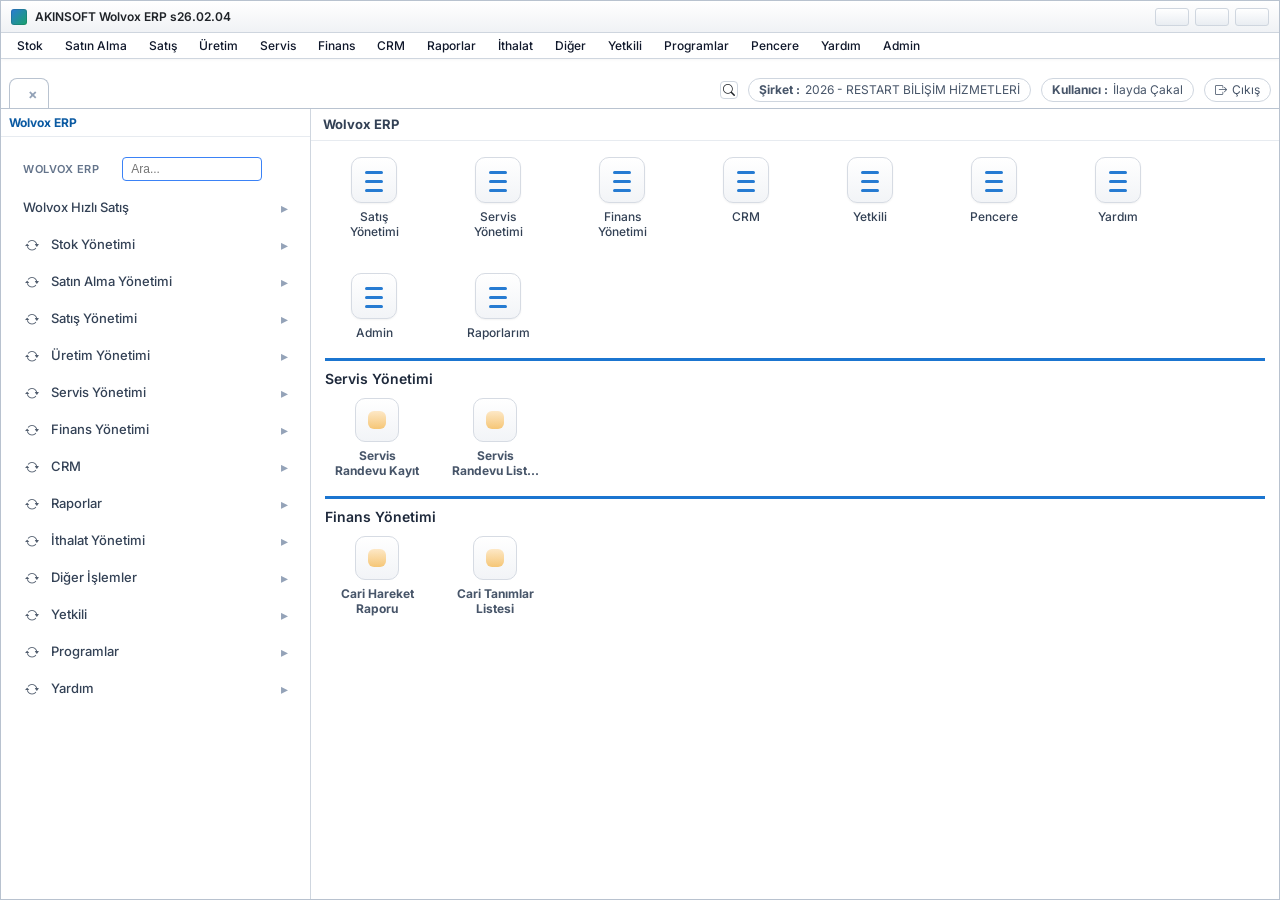
==== commit c6e7ac30: "Update wolvox_arayuz.html" ====
--- a/wolvox_arayuz.html
+++ b/wolvox_arayuz.html
@@ -986,7 +986,7 @@
                                             <i class="bi bi-arrow-repeat"></i>
                                         </span>
                                         <span class="menu-title">Stok Yönetimi</span>
-                                        <span class="menu-suffix">
+                                        <span class="menu-suffix"></span>
                                     </a>
 
 
@@ -8617,10 +8617,10 @@
                                     </div>
 
                                     <!-- Right Currency Panel (Highly Compressed) -->
-                                    <div
+                                    <div class="invoice-currency-panel"
                                         style="flex:3.5; border:1px solid #ccc; border-radius:4px; padding:4px 8px; background:#fff; display:flex; flex-direction:row; gap:12px; align-items:center; min-height:40px;">
                                         <!-- Section 1: Döviz Kullan & Birimi -->
-                                        <div style="display:flex; align-items:center; gap:8px;">
+                                        <div class="currency-section" style="display:flex; align-items:center; gap:8px;">
                                             <label
                                                 style="font-size:11px; font-weight:bold; color:#6b21a8; display:flex; align-items:center; gap:4px; white-space:nowrap; cursor:pointer;">
                                                 <input type="checkbox" checked
@@ -8644,7 +8644,7 @@
                                         </div>
 
                                         <!-- Section 2: Döviz Hesabına İşle -->
-                                        <div
+                                        <div class="currency-section"
                                             style="display:flex; flex-direction:column; gap:1px; border-left:1px solid #eee; padding-left:10px;">
                                             <div style="font-size:10px; font-weight:bold; color:#ea580c;">Döviz Hesabına
                                                 İşle</div>
@@ -8663,7 +8663,7 @@
                                         </div>
 
                                         <!-- Section 3: Kullanılan Cari Hesabı -->
-                                        <div
+                                        <div class="currency-section"
                                             style="display:flex; flex-direction:column; gap:1px; border-left:1px solid #eee; padding-left:10px;">
                                             <div style="font-size:10px; font-weight:bold; color:#1e40af;">Kullanılan
                                                 Hesap</div>
@@ -9061,20 +9061,20 @@
 
                                 <div class="connections-table-container"
                                     style="border:1px solid #ccc; background:#fff; height:80px; overflow:auto;">
-                                    <table style="width:100%; border-collapse:collapse; font-size:11px;">
+                                    <table style="width:100%; border-collapse:collapse; font-size:11px; table-layout: fixed;">
                                         <thead style="background:#f0f2f5; position:sticky; top:0;">
                                             <tr style="background:#e8f0f7;">
                                                 <th
-                                                    style="border:1px solid #d1d5db; padding:2px; width:20px; text-align:center;">
+                                                    style="border:1px solid #d1d5db; padding:2px; width:30px; text-align:center;">
                                                     ::
                                                 </th>
                                                 <th
-                                                    style="border:1px solid #d1d5db; padding:2px; text-align:left; width:150px;">
+                                                    style="border:1px solid #d1d5db; padding:2px; text-align:left; width:40%;">
                                                     Modül</th>
                                                 <th
                                                     style="border:1px solid #d1d5db; padding:2px; text-align:left; width:100px;">
                                                     Tarihi</th>
-                                                <th style="border:1px solid #d1d5db; padding:2px; text-align:left;">
+                                                <th style="border:1px solid #d1d5db; padding:2px; text-align:left; width:auto;">
                                                     Evrak No
                                                 </th>
                                             </tr>
@@ -9564,11 +9564,11 @@
 
                 <!-- YURT İÇİ VERİLEN TEKLİF VIEW -->
                 <div id="yurtIciVerilenTeklifView"
-                    style="display:none; flex-direction:column; height:100%; width:100% !important; max-width:100% !important; background:#fff; position:relative; overflow:hidden !important;">                    <div id="teklif-inner-wrapper"
-                        style="border:none; background:#fff; display:flex; flex-direction:column; flex:1; min-height:0; max-width:100%; min-width:0; overflow:hidden; position:relative; z-index:10 !important;">
+                    style="display:none; background:#fff;">                    <div id="teklif-inner-wrapper"
+                        style="border:none; background:#fff; display:flex; flex-direction:column; flex:1; min-height:0; max-width:100%; min-width:0; overflow:visible !important; position:relative; z-index:10 !important;">
                         <!-- Header -->
                         <div class="invoice-header"
-                            style="background:linear-gradient(to right, #1e40af, #1d4584); padding:2px 10px; display:flex; align-items:center; gap:10px; color:#fff; border-bottom:1px solid #1d4ed8; position: sticky; top: 0; z-index: 999999 !important; width: 100%; max-width: 100%; box-sizing: border-box; flex-wrap: wrap; overflow: hidden;">
+                            style="background:linear-gradient(to right, #1e40af, #1d4584); padding:2px 10px; display:flex; align-items:center; gap:10px; color:#fff; border-bottom:1px solid #1d4ed8; position: relative; z-index: 999999 !important; width: 100%; max-width: 100%; box-sizing: border-box; flex-wrap: wrap; overflow: visible !important;">
                             <div style="display:flex; align-items:center; gap:10px;">
                                 <i class="bi bi-file-earmark-text" style="font-size:16px;"></i>
                                 <b style="font-size:12px;text-shadow:0 1px 2px rgba(0,0,0,0.3);">Yurt İçi Verilen
@@ -9605,7 +9605,7 @@
 
                         <!-- Teklif Tabs -->
                         <div class="invoice-tabs-container"
-                            style="display:flex;gap:2px;padding:0 6px 0;background:#f0f2f5;">
+                            style="display:flex;gap:2px;padding:0 6px 0;background:#fff;border-bottom:1px solid #cfd6df;">
                             <div id="teklif-tab-header-cari" onclick="openTeklifTab('cari')"
                                 style="padding:2px 10px;background:#fff;border:1px solid #cfd6df;border-bottom:1px solid #fff;border-radius:4px 4px 0 0;font-size:11px;font-weight:700;color:#333;cursor:pointer;">
                                 Cari</div>
@@ -9640,7 +9640,7 @@
 
                         <!-- Content wrapper -->
                         <div class="invoice-tab-content-wrapper"
-                            style="display: flex; flex-direction: column; justify-content: flex-start !important; padding:0; background:#ffffff; height: 175px; min-height: 175px; max-height: 175px; overflow-y:auto; overflow-x:hidden; border-bottom:1px solid #e0e0e0; position:relative;">
+                            style="display: flex; flex-direction: column; justify-content: flex-start !important; padding:0; background:#ffffff; min-height: 215px; overflow:visible !important; border-bottom:1px solid #e0e0e0; position:relative;">
 
                             <!-- Cari Tab -->
                             <div id="teklif-tab-content-cari" class="invoice-tab-content"
@@ -10093,10 +10093,10 @@
 
                                     <!-- KDV Öncesi Sections (Split into two) -->
                                     <div class="teklif-kdv-oncesi-row"
-                                        style="display:flex; gap:10px; flex:1; min-width:700px;">
+                                        style="display:flex; gap:10px; flex:1; flex-wrap:wrap;">
                                         <!-- Box 1 -->
                                         <div
-                                            style="flex:1; border:1px solid #ccc; padding:4px 8px; background:#fff; border-radius:3px;">
+                                            style="flex:1; border:1px solid #ccc; padding:4px 8px; background:#fff; border-radius:3px; min-width:300px;">
                                             <div
                                                 style="font-size:10px; font-weight:bold; color:#0369a1; border-bottom:1px solid #eee; margin-bottom:5px; padding-bottom:2px;">
                                                 KDV Öncesi</div>
@@ -10182,9 +10182,8 @@
                                             </div>
                                         </div>
 
-                                        <!-- Box 2 -->
                                         <div
-                                            style="flex:1; border:1px solid #ccc; padding:4px 8px; background:#fff; border-radius:3px;">
+                                            style="flex:1; border:1px solid #ccc; padding:4px 8px; background:#fff; border-radius:3px; min-width:300px;">
                                             <div
                                                 style="font-size:10px; font-weight:bold; color:#0369a1; border-bottom:1px solid #eee; margin-bottom:5px; padding-bottom:2px;">
                                                 KDV Öncesi</div>
@@ -10483,20 +10482,22 @@
 
                             <!-- Bilgiler Tab -->
                             <div id="teklif-tab-content-bilgiler" class="invoice-tab-content"
-                                style="display:none; flex-direction: row; gap:10px; justify-content: flex-start !important; padding:10px 15px; flex: 1; min-height: 0; overflow: hidden;">
+                                style="display:none; flex-direction: column; gap:10px; justify-content: flex-start !important; padding:10px 15px; flex: 1; min-height: 0; overflow: hidden;">
                                 <!-- Teklif Bilgileri 1 -->
                                 <div
-                                    style="flex:1; border:1px solid #ccc; background:#fff; border-radius:4px; min-height:100px; padding:4px;">
+                                    style="flex:1; border:1px solid #ccc; background:#fff; border-radius:4px; min-height:100px; padding:4px; display:flex; flex-direction:column;">
                                     <div
                                         style="font-size:11px; font-weight:bold; color:#333; border-bottom:1px solid #eee; padding-bottom:3px; margin-bottom:5px;">
                                         Teklif Bilgileri 1</div>
+                                    <textarea style="flex:1; border:1px solid #ccc; font-size:10.5px; font-family:inherit; padding:5px; border-radius:2px; resize:none;" placeholder="Teklif Bilgileri 1..."></textarea>
                                 </div>
                                 <!-- Teklif Bilgileri 2 -->
                                 <div
-                                    style="flex:1; border:1px solid #ccc; background:#fff; border-radius:4px; min-height:100px; padding:4px;">
+                                    style="flex:1; border:1px solid #ccc; background:#fff; border-radius:4px; min-height:100px; padding:4px; display:flex; flex-direction:column;">
                                     <div
                                         style="font-size:11px; font-weight:bold; color:#333; border-bottom:1px solid #eee; padding-bottom:3px; margin-bottom:5px;">
                                         Teklif Bilgileri 2</div>
+                                    <textarea style="flex:1; border:1px solid #ccc; font-size:10.5px; font-family:inherit; padding:5px; border-radius:2px; resize:none;" placeholder="Teklif Bilgileri 2..."></textarea>
                                 </div>
                             </div>
 
@@ -10836,7 +10837,7 @@
 
                         <!-- Footer for Teklif -->
                         <div
-                            style="background: #fff; border-top: 1px solid #ccc; flex: 0 0 auto; position: sticky; bottom: 0; z-index: 1000; box-shadow: 0 -2px 5px rgba(0,0,0,0.05);">
+                            style="background: #fff; border-top: 1px solid #ccc; flex: 0 0 auto; position: relative; overflow: visible !important; box-shadow: 0 -2px 5px rgba(0,0,0,0.05);">
                             <!-- Tabs for footer -->
                             <div
                                 style="display:flex;background:#f1f5f9;border-bottom:1px solid #cbd5e1;padding-left:8px;">
@@ -10856,43 +10857,45 @@
                             <div class="footer-summary-flex"
                                 style="background:#fff;border:1px solid #ccc;padding:2px 10px;display:flex;justify-content:space-between;align-items:center;">
                                 <!-- Alt Toplamlar Grid (Full) -->
-                                <div class="totals-grid"
-                                    style="display:grid;grid-template-columns:auto 80px auto 80px auto 80px;column-gap:15px;row-gap:1px;font-size:10.5px;">
-                                    <!-- Row 1 -->
-                                    <div style="text-align:right;color:#333;">Toplam</div>
-                                    <div style="text-align:right;font-weight:bold;">0,000 TL</div>
-                                    <div style="text-align:right;color:#333;">ÖTV Tutarı</div>
-                                    <div style="text-align:right;font-weight:bold;">0,000 TL</div>
-                                    <div style="text-align:right;color:#333;">Tah.Edin.KDV</div>
-                                    <div style="text-align:right;font-weight:bold;">0,000 TL</div>
-
-                                    <!-- Row 2 -->
-                                    <div style="text-align:right;color:#333;">İsk.Toplam</div>
-                                    <div style="text-align:right;font-weight:bold;">0,000 TL</div>
-                                    <div style="text-align:right;color:#333;">KDV Tutarı</div>
-                                    <div style="text-align:right;font-weight:bold;">0,000 TL</div>
-                                    <div style="text-align:right;color:#333;">Ek Tutarlar</div>
-                                    <div style="text-align:right;font-weight:bold;">0,000 TL</div>
-
-                                    <!-- Row 3 -->
-                                    <div style="text-align:right;color:#333;">Ara Toplam</div>
-                                    <div style="text-align:right;font-weight:bold;">0,000 TL</div>
-                                    <div style="text-align:right;color:#333;">Hesaplanan KDV</div>
-                                    <div style="text-align:right;font-weight:bold;">0,000 TL</div>
-                                    <div style="text-align:right;color:#333;">Ek Kesintiler</div>
-                                    <div style="text-align:right;font-weight:bold;">0,000 TL</div>
-
-                                    <!-- Row 4 -->
-                                    <div style="text-align:right;color:#333;">Yuvarlama</div>
-                                    <div style="text-align:right;font-weight:bold;">0,000 TL</div>
-                                    <div style="text-align:right;color:#333;">Tevkifat Tutarı</div>
-                                    <div style="text-align:right;font-weight:bold;">0,000 TL</div>
-                                    <div style="text-align:right;color:#333;">85 Nolu Matrah</div>
-                                    <div style="text-align:right;font-weight:bold;">0,000 TL</div>
+                                <div id="bt-teklif-alt-toplamlar" class="inv-bottom-pane active" style="flex:1;">
+                                    <div class="totals-grid"
+                                        style="display:grid;grid-template-columns:auto 80px auto 80px auto 80px;column-gap:15px;row-gap:1px;font-size:10.5px;">
+                                        <!-- Row 1 -->
+                                        <div style="text-align:right;color:#333;">Toplam</div>
+                                        <div style="text-align:right;font-weight:bold;">0,000 TL</div>
+                                        <div style="text-align:right;color:#333;">ÖTV Tutarı</div>
+                                        <div style="text-align:right;font-weight:bold;">0,000 TL</div>
+                                        <div style="text-align:right;color:#333;">Tah.Edin.KDV</div>
+                                        <div style="text-align:right;font-weight:bold;">0,000 TL</div>
+
+                                        <!-- Row 2 -->
+                                        <div style="text-align:right;color:#333;">İsk.Toplam</div>
+                                        <div style="text-align:right;font-weight:bold;">0,000 TL</div>
+                                        <div style="text-align:right;color:#333;">KDV Tutarı</div>
+                                        <div style="text-align:right;font-weight:bold;">0,000 TL</div>
+                                        <div style="text-align:right;color:#333;">Ek Tutarlar</div>
+                                        <div style="text-align:right;font-weight:bold;">0,000 TL</div>
+
+                                        <!-- Row 3 -->
+                                        <div style="text-align:right;color:#333;">Ara Toplam</div>
+                                        <div style="text-align:right;font-weight:bold;">0,000 TL</div>
+                                        <div style="text-align:right;color:#333;">Hesaplanan KDV</div>
+                                        <div style="text-align:right;font-weight:bold;">0,000 TL</div>
+                                        <div style="text-align:right;color:#333;">Ek Kesintiler</div>
+                                        <div style="text-align:right;font-weight:bold;">0,000 TL</div>
+
+                                        <!-- Row 4 -->
+                                        <div style="text-align:right;color:#333;">Yuvarlama</div>
+                                        <div style="text-align:right;font-weight:bold;">0,000 TL</div>
+                                        <div style="text-align:right;color:#333;">Tevkifat Tutarı</div>
+                                        <div style="text-align:right;font-weight:bold;">0,000 TL</div>
+                                        <div style="text-align:right;color:#333;">85 Nolu Matrah</div>
+                                        <div style="text-align:right;font-weight:bold;">0,000 TL</div>
+                                    </div>
                                 </div>
 
                                 <!-- Genel Toplamlar Box -->
-                                <div style="display:flex; flex-direction:column; gap:4px; align-items:flex-end;">
+                                <div style="display:flex; flex-direction:column; gap:4px; align-items:flex-end; flex-shrink:0;">
                                     <div
                                         style="border:1px solid #c0c0c0; background:#fff; padding:2px 10px; border-radius:3px; min-width:140px; text-align:right;">
                                         <div style="font-size:10px; color:#666; font-weight:bold;">Genel Toplamlar
@@ -10969,12 +10972,20 @@
                 style="background: linear-gradient(to right, #40688a, #7ea4c4); padding: 8px 15px; display: flex; align-items: center; border-bottom: 2px solid #204163; color: white; flex-shrink: 0;">
                 <div style="display: flex; align-items: center; gap: 10px;">
                     <i class="bi bi-box-seam" style="font-size: 20px;"></i>
-                    <span style="font-size: 16px; font-weight: bold; text-shadow: 1px 1px 2px rgba(0,0,0,0.3);">Sipariş
+                    <span style="font-size: 16px; font-weight: bold; text-shadow: 1px 1px 2px rgba(0,0,0,0.3); text-align: left;">Sipariş
                         Teslim Raporu (Satış Yönetimi)</span>
                 </div>
                 <div style="flex: 1;"></div>
                 <!-- Top Right Actions -->
-                <div style="display: flex; gap: 10px; align-items: center;">
+                <div class="str-header-actions" style="display: flex; gap: 10px; align-items: center; white-space: nowrap; flex-shrink: 0;">
+                    <div class="str-mobile-hamb" onclick="toggleMenu();" style="display: none; flex-direction: column; align-items: center; cursor: pointer;">
+                        <i class="bi bi-list" style="font-size: 20px; text-shadow: 1px 1px 2px rgba(0,0,0,0.3);"></i>
+                        <span style="font-size: 10px;">Menü</span>
+                    </div>
+                    <div class="str-mobile-filter" onclick="toggleStrFilter();" style="display: none; flex-direction: column; align-items: center; cursor: pointer;">
+                        <i class="bi bi-funnel" style="font-size: 20px; text-shadow: 1px 1px 2px rgba(0,0,0,0.3);"></i>
+                        <span style="font-size: 10px;">Filtre</span>
+                    </div>
                     <div style="display: flex; flex-direction: column; align-items: center; cursor: pointer;">
                         <i class="bi bi-folder2-open"
                             style="font-size: 20px; text-shadow: 1px 1px 2px rgba(0,0,0,0.3);"></i>
@@ -10999,9 +11010,9 @@
             </div>
 
             <!-- Main Content Area with Split Layout -->
-            <div style="display: flex; flex: 1; overflow: hidden; background: #f0f2f5;">
+            <div class="view-content-row" style="display: flex; flex: 1; overflow: hidden; background: #f0f2f5;">
                 <!-- Left Filter Panel -->
-                <div
+                <div id="str-filter-panel"
                     style="width: 250px; background: #fff; border-right: 1px solid #ccc; display: flex; flex-direction: column; font-size: 11px; overflow: hidden;">
                     <!-- Filter Tabs -->
                     <div class="str-filter-tab-bar"
@@ -11031,7 +11042,7 @@
                     </div>
 
                     <!-- Filter Content (Scrollable) -->
-                    <div style="flex: 1; overflow-y: auto; padding: 5px;">
+                    <div class="str-filter-scroll-area" style="flex: 1; overflow-y: auto; padding: 5px;">
 
                         <!-- TAB: Filtre -->
                         <div id="str-pane-filtre" class="str-filter-pane" style="display: block;">
@@ -11405,7 +11416,7 @@
                 </div>
 
                 <!-- Main Grid Area (Right side, below table) -->
-                <div style="flex: 1; display: flex; flex-direction: column; overflow: hidden;">
+                <div id="str-main-content" style="flex: 1; display: flex; flex-direction: column; overflow: hidden;">
                     <!-- Top Table Area -->
                     <div
                         style="flex: 1; min-height: 80px; height: calc(100vh - 800px); overflow: auto; background: #fff; border-bottom: 1px solid #ccc;">
@@ -11559,23 +11570,25 @@
                         <!-- Panel 2: Buttons & Actions Area -->
                         <div
                             style="display: flex; padding: 10px; gap: 15px; background: #e5e7eb; border-top: 1px solid #ccc; border-bottom: 1px solid #ccc; align-items: center;">
-                            <div style="display: flex; flex-direction: column; gap: 4px; width: 110px;">
-                                <button
-                                    style="height: 25px; padding: 0; border: 1px solid #ccc; background: linear-gradient(#fff, #f3f4f6); border-radius: 3px; font-size: 11px; font-weight: bold; cursor: pointer;">Tümünü
-                                    Seç</button>
-                                <button
-                                    style="height: 25px; padding: 0; border: 1px solid #ccc; background: linear-gradient(#fff, #f3f4f6); border-radius: 3px; font-size: 11px; font-weight: bold; cursor: pointer;">Seçimi
-                                    Kaldır</button>
-                            </div>
-                            <div style="display: flex; flex-direction: column; gap: 4px; width: 140px;">
-                                <button id="btn-faturalandir" onclick="siparisMuhasebeModalAc()"
-                                    style="height: 25px; padding: 0 12px; border: 1px solid #ccc; background: linear-gradient(#fff, #f3f4f6); border-radius: 3px; font-size: 11px; display: flex; align-items: center; gap: 8px; cursor: pointer; font-weight: bold; justify-content: start;">
-                                    <img src="https://img.icons8.com/color/16/null/ms-excel.png" /> Faturalandır
-                                </button>
-                                <button
-                                    style="height: 25px; padding: 0 12px; border: 1px solid #ccc; background: linear-gradient(#fff, #f3f4f6); border-radius: 3px; font-size: 11px; display: flex; align-items: center; gap: 8px; cursor: pointer; font-weight: bold; justify-content: start;">
-                                    <img src="https://img.icons8.com/color/16/null/box.png" /> İrsaliyelendir
-                                </button>
+                            <div class="str-footer-buttons" style="display: flex; gap: 15px; align-items: center;">
+                                <div style="display: flex; flex-direction: column; gap: 4px; width: 110px;">
+                                    <button
+                                        style="height: 25px; padding: 0; border: 1px solid #ccc; background: linear-gradient(#fff, #f3f4f6); border-radius: 3px; font-size: 11px; font-weight: bold; cursor: pointer;">Tümünü
+                                        Seç</button>
+                                    <button
+                                        style="height: 25px; padding: 0; border: 1px solid #ccc; background: linear-gradient(#fff, #f3f4f6); border-radius: 3px; font-size: 11px; font-weight: bold; cursor: pointer;">Seçimi
+                                        Kaldır</button>
+                                </div>
+                                <div style="display: flex; flex-direction: column; gap: 4px; width: 140px;">
+                                    <button id="btn-faturalandir" onclick="siparisMuhasebeModalAc()"
+                                        style="height: 25px; padding: 0 12px; border: 1px solid #ccc; background: linear-gradient(#fff, #f3f4f6); border-radius: 3px; font-size: 11px; display: flex; align-items: center; gap: 8px; cursor: pointer; font-weight: bold; justify-content: start;">
+                                        <img src="https://img.icons8.com/color/16/null/ms-excel.png" /> Faturalandır
+                                    </button>
+                                    <button
+                                        style="height: 25px; padding: 0 12px; border: 1px solid #ccc; background: linear-gradient(#fff, #f3f4f6); border-radius: 3px; font-size: 11px; display: flex; align-items: center; gap: 8px; cursor: pointer; font-weight: bold; justify-content: start;">
+                                        <img src="https://img.icons8.com/color/16/null/box.png" /> İrsaliyelendir
+                                    </button>
+                                </div>
                             </div>
                             <div style="display: flex; flex-direction: column; gap: 5px; flex: 1; font-size: 11px;">
                                 <label style="display: flex; align-items: center; gap: 6px; cursor: pointer;">
@@ -11771,7 +11784,10 @@
                 <img src="https://img.icons8.com/color/48/000000/invoice.png" style="width: 24px; height: 24px;" alt="icon">
                 <span style="font-weight: bold; font-size: 15px; text-shadow: 1px 1px 2px rgba(0,0,0,0.5);">Masraf Faturası Raporu</span>
             </div>
-            <div style="display: flex; gap: 5px;">
+            <div style="display: flex; gap: 5px; align-items: center;">
+                <button id="mfr-filter-toggle" onclick="toggleMfrFilter()" style="display: none; background: rgba(255,255,255,0.2); border: 1px solid rgba(255,255,255,0.3); color: #fff; padding: 4px 8px; border-radius: 4px; cursor: pointer; margin-right: 10px;">
+                    <i class="bi bi-funnel-fill"></i> Filtre
+                </button>
                 <div style="display: flex; flex-direction: column; align-items: center; padding: 0 12px; cursor: pointer; border-radius: 4px; transition: background 0.2s;" onmouseover="this.style.background='rgba(255,255,255,0.1)'" onmouseout="this.style.background='transparent'">
                     <i class="bi bi-file-earmark-text" style="font-size: 20px;"></i>
                     <span style="font-size: 9px; font-weight: bold;">Faturayı Aç</span>
@@ -11791,9 +11807,10 @@
             </div>
         </div>
 
-        <div style="display: flex; flex: 1; overflow: hidden;">
+        <div id="mfr-sidebar-overlay" onclick="toggleMfrFilter()" style="display:none; position:fixed; top:0; left:0; width:100%; height:100%; background:rgba(0,0,0,0.5); z-index:100000001;"></div>
+        <div style="display: flex; flex: 1; overflow: hidden; position: relative;">
             <!-- Left Sidebar (Filters) -->
-            <div style="width: 250px; background: #fff; border-right: 1px solid #cbd5e1; display: flex; flex-direction: column; flex-shrink: 0;">
+            <div id="mfr-filter-panel" class="mfr-sidebar" style="width: 250px; background: #fff; border-right: 1px solid #cbd5e1; display: flex; flex-direction: column; flex-shrink: 0; transition: transform 0.3s ease; z-index: 1000;">
                 <!-- Sidebar Tabs -->
                 <div style="display: flex; background: #e2e8f0; font-size: 11px; flex-shrink: 0; border-bottom: 1px solid #cbd5e1;">
                     <div id="mfr-filter-tab-1" onclick="switchMfrFilterTab(1)" style="flex: 1; padding: 6px 2px; text-align: center; border-bottom: 2px solid #1e40af; font-weight: bold; background: #fff; cursor: pointer;">Fatura</div>
@@ -12840,7 +12857,7 @@
                 İşareti kaldırılan öğeler menüde gizlenecektir.
             </p>
 
-            <div style="display: flex; gap: 10px; margin-bottom: 15px; align-items: center;">
+            <div class="admin-header-actions" style="display: flex; gap: 10px; margin-bottom: 15px; align-items: center;">
                 <button onclick="toggleAllAdminMenus(true)"
                     style="padding: 6px 12px; background: #e2e8f0; border: 1px solid #cbd5e1; border-radius: 4px; cursor: pointer; font-size: 13px;">Tümünü
                     Seç</button>
@@ -12850,14 +12867,14 @@
                 <button onclick="showHome()"
                     style="padding: 6px 12px; background: #e2e8f0; border: 1px solid #cbd5e1; border-radius: 4px; cursor: pointer; font-size: 13px;">Wolvox
                     ERP'ye Dön</button>
-                <div style="flex: 1; position: relative; margin-left: 10px;">
+                <div class="admin-search-wrapper" style="flex: 1; position: relative; margin-left: 10px;">
                     <i class="bi bi-search"
                         style="position: absolute; left: 10px; top: 50%; transform: translateY(-50%); color: #94a3b8; font-size: 12px;"></i>
                     <input type="text" id="adminMenuSearch" placeholder="Menü öğesi ara..."
                         oninput="filterAdminChecklist(this.value)"
                         style="width: 100%; padding: 6px 12px 6px 30px; border: 1px solid #cbd5e1; border-radius: 4px; font-size: 13px;">
                 </div>
-                <button onclick="saveAdminMenuSettings()"
+                <button class="save-admin-btn" onclick="saveAdminMenuSettings()"
                     style="padding: 6px 20px; background: #22c55e; color: #fff; border: none; border-radius: 4px; cursor: pointer; font-size: 13px; font-weight: bold; margin-left: 10px; box-shadow: 0 2px 4px rgba(34, 197, 94, 0.2);">AYARLARI
                     KAYDET</button>
             </div>
@@ -13602,7 +13619,7 @@
                 </div>
                 <div class="nk-right-panel">
                     <div class="nk-keypad-grid">
-                        <!-- Left column: Quick Amounts -->
+                        <!-- Left column: Quick Amounts (Restored to original grid) -->
                         <div class="nk-quick-col">
                             <div class="nk-btn nk-btn-quick" onclick="nakitSetAmount('5')">5</div>
                             <div class="nk-btn nk-btn-quick" onclick="nakitSetAmount('10')">10</div>
--- a/a.css
+++ b/a.css
@@ -0,0 +1,4401 @@
+:root {
+    --bg: #f3f3f3;
+    --panel: #ffffff;
+    --line: #cfd6df;
+    --line2: #e7ebf0;
+    --text: #1f2328;
+    --muted: #6b7280;
+    --blue: #0b5aa2;
+    --blue2: #1b75d0;
+    --tab: #f6f7f9;
+    --tabLine: #b9c3d0;
+    --shadow: 0 2px 12px rgba(0, 0, 0, .05);
+    --font: "Inter", -apple-system, BlinkMacSystemFont, "Segoe UI", Roboto, Helvetica, Arial, sans-serif;
+    --leftW: 310px;
+    --topH: 32px;
+    --menuH: 26px;
+    --tabsH: 50px;
+    --toolbarH: 36px;
+}
+
+* {
+    box-sizing: border-box
+}
+
+html,
+body {
+    height: 100%;
+    height: 100dvh;
+}
+
+body {
+    margin: 0;
+    background: #e9ecef;
+    font-family: var(--font);
+    color: var(--text);
+    line-height: 1.5;
+    -webkit-font-smoothing: antialiased;
+}
+
+h1,
+h2,
+h3,
+h4,
+h5,
+h6 {
+    margin-top: 0;
+    margin-bottom: 0.5rem;
+    font-weight: 600;
+    line-height: 1.2;
+    color: #111827;
+}
+
+h1 {
+    font-size: 1.5rem;
+}
+
+h2 {
+    font-size: 1.25rem;
+}
+
+h3 {
+    font-size: 1.125rem;
+}
+
+h4 {
+    font-size: 1rem;
+}
+
+h5 {
+    font-size: 0.875rem;
+}
+
+h6 {
+    font-size: 0.75rem;
+}
+
+p {
+    margin-top: 0;
+    margin-bottom: 1rem;
+}
+
+.window {
+    height: 100%;
+    display: flex;
+    flex-direction: column;
+    background: #fff;
+    border: 1px solid #b8c2cf;
+    overflow: hidden;
+    /* Added to prevent horizontal overflow */
+}
+
+/* faux title bar */
+.titlebar {
+    height: var(--topH);
+    display: flex;
+    align-items: center;
+    gap: 8px;
+    padding: 0 10px;
+    background: linear-gradient(#ffffff, #f0f2f5);
+    border-bottom: 1px solid var(--line);
+    user-select: none;
+    flex-shrink: 0;
+}
+
+.appmark {
+    width: 16px;
+    height: 16px;
+    border-radius: 3px;
+    background: linear-gradient(135deg, #2b7bd6, #1aa36a);
+    box-shadow: inset 0 0 0 1px rgba(0, 0, 0, .12);
+}
+
+.apptitle {
+    font-size: 12px;
+    white-space: nowrap;
+    overflow: hidden;
+    text-overflow: ellipsis;
+    font-weight: 600;
+}
+
+.winbtns {
+    margin-left: auto;
+    display: flex;
+    gap: 6px
+}
+
+.winbtn {
+    width: 34px;
+    height: 18px;
+    border: 1px solid #cfd6df;
+    border-radius: 3px;
+    background: linear-gradient(#fff, #e9edf2)
+}
+
+/* top menu */
+.menubar {
+    height: var(--menuH);
+    min-height: var(--menuH);
+    display: flex;
+    align-items: center;
+    gap: 10px;
+    /* Reduced from 14px */
+    padding: 0 10px;
+    background: #fff;
+    border-bottom: 1px solid var(--line);
+    font-size: 12px;
+    /* Reduced from 13px */
+    /* overflow: auto; */
+    /* Removed to allow dropdowns to be visible */
+    white-space: nowrap;
+    flex-shrink: 0;
+    position: relative;
+    z-index: 100;
+    box-shadow: 0 1px 3px rgba(0, 0, 0, 0.04);
+}
+
+/* High Density and Scaling for Sales Invoice */
+#satisFaturasiView {
+    transform-origin: top left;
+    transition: transform 0.1s ease-out;
+    flex-direction: column;
+    height: 100%;
+    overflow: auto;
+}
+
+#satisFaturasiView,
+#satisFaturasiView input,
+#satisFaturasiView select,
+#satisFaturasiView button,
+#satisFaturasiView select option,
+#satisFaturasiView label,
+#satisFaturasiView div,
+#satisFaturasiView span,
+#satisFaturasiView td,
+#satisFaturasiView th {
+    font-size: 10.5px !important;
+}
+
+#satisFaturasiView .bi {
+    font-size: 13px !important;
+}
+
+#satisFaturasiView h4 {
+    font-size: 11px !important;
+    margin-bottom: 4px !important;
+}
+
+.menuitem {
+    cursor: pointer;
+    color: #0f172a;
+    font-weight: 500;
+    position: relative;
+    padding: 4px 6px;
+    /* Reduced from 4px 8px */
+    border-radius: 4px;
+    transition: all 0.2s;
+}
+
+.menuitem:hover {
+    background: #f1f5f9;
+    color: var(--blue2);
+    text-decoration: none;
+}
+
+.menubar-dropdown-content {
+    display: none;
+    position: absolute;
+    top: 100%;
+    left: 0;
+    background-color: #fff;
+    min-width: 220px;
+    max-height: 450px;
+    overflow-y: auto;
+    box-shadow: 0px 8px 16px 0px rgba(0, 0, 0, 0.1);
+    z-index: 1000;
+    border: 1px solid var(--line);
+    border-radius: 8px;
+    padding: 6px 0;
+    margin-top: 2px;
+}
+
+.menubar-dropdown-content::-webkit-scrollbar {
+    width: 6px;
+}
+
+.menubar-dropdown-content::-webkit-scrollbar-track {
+    background: #f1f5f9;
+}
+
+.menubar-dropdown-content::-webkit-scrollbar-thumb {
+    background: #cbd5e1;
+    border-radius: 3px;
+}
+
+.menubar-dropdown-content::-webkit-scrollbar-thumb:hover {
+    background: #94a3b8;
+}
+
+.table-scroll-container::-webkit-scrollbar {
+    width: 12px;
+    height: 12px;
+}
+
+.table-scroll-container::-webkit-scrollbar-track {
+    background: #f1f5f9;
+}
+
+.table-scroll-container::-webkit-scrollbar-thumb {
+    background: #cbd5e1;
+    border-radius: 6px;
+    border: 2px solid #f1f5f9;
+}
+
+.table-scroll-container::-webkit-scrollbar-thumb:hover {
+    background: #94a3b8;
+}
+
+.menuitem.show .menubar-dropdown-content {
+    display: block;
+}
+
+.menubar-dropdown-content a {
+    color: #334155;
+    padding: 8px 16px;
+    text-decoration: none !important;
+    display: flex;
+    align-items: center;
+    gap: 8px;
+    font-size: 13px;
+    transition: background 0.2s;
+    font-weight: normal;
+}
+
+.menubar-dropdown-content a i {
+    font-size: 6px;
+    color: #94a3b8;
+    margin-right: 4px;
+}
+
+.menubar-dropdown-content a:hover {
+    background-color: #f1f5f9;
+    color: var(--blue2);
+}
+
+.menubar-dropdown-content a:hover i {
+    color: var(--blue2);
+}
+
+.menubar-dropdown-content .sub-header {
+    padding: 8px 16px 4px 16px;
+    font-size: 11px;
+    font-weight: 700;
+    color: #64748b;
+    text-transform: uppercase;
+    letter-spacing: 0.5px;
+    border-top: 1px solid #f1f5f9;
+    margin-top: 6px;
+    cursor: pointer;
+    user-select: none;
+    display: flex;
+    align-items: center;
+    justify-content: space-between;
+    transition: all 0.2s;
+}
+
+.menubar-dropdown-content .sub-header:hover {
+    color: var(--blue2);
+    background: #f8fafc;
+}
+
+.menubar-dropdown-content .sub-header:first-child {
+    border-top: none;
+    margin-top: 0;
+}
+
+.menubar-dropdown-content .sub-header::after {
+    content: "▸";
+    font-size: 12px;
+    transition: transform 0.2s;
+    color: #94a3b8;
+}
+
+.menubar-dropdown-content .sub-header.expanded::after {
+    transform: rotate(90deg);
+    color: var(--blue2);
+}
+
+.menubar-dropdown-content .sub-section {
+    display: none;
+    overflow: hidden;
+}
+
+.menubar-dropdown-content .sub-section.show {
+    display: block;
+}
+
+/* tab strip + right info */
+.tabsrow {
+    height: var(--tabsH);
+    min-height: var(--tabsH);
+    display: flex;
+    align-items: flex-end;
+    gap: 6px;
+    padding: 0 8px;
+    background: #fff;
+    border-bottom: 1px solid var(--tabLine);
+    flex-shrink: 0;
+    position: relative;
+    z-index: 50;
+}
+
+.tabs {
+    display: flex;
+    align-items: flex-end;
+    gap: 6px;
+    overflow-x: auto;
+    overflow-y: hidden;
+    padding-bottom: 0;
+    flex: 1;
+    scrollbar-width: thin;
+}
+
+.tabs::-webkit-scrollbar {
+    height: 4px;
+}
+
+.tabs::-webkit-scrollbar-track {
+    background: #f1f5f9;
+}
+
+.tabs::-webkit-scrollbar-thumb {
+    background: #cbd5e1;
+    border-radius: 2px;
+}
+
+.tabs::-webkit-scrollbar-thumb:hover {
+    background: #94a3b8;
+}
+
+.tab {
+    height: 30px;
+    display: flex;
+    align-items: center;
+    gap: 8px;
+    padding: 0 10px;
+    background: linear-gradient(#ffffff, #eef2f7);
+    border: 1px solid var(--tabLine);
+    border-bottom: none;
+    border-top-left-radius: 8px;
+    border-top-right-radius: 8px;
+    font-size: 13px;
+    white-space: nowrap;
+    cursor: pointer;
+    color: #64748b;
+}
+
+.tab.active {
+    background: #ffffff;
+    position: relative;
+    top: 1px;
+    color: #0f172a;
+    font-weight: 500;
+}
+
+.tab .x {
+    font-weight: 700;
+    color: #94a3b8;
+    cursor: pointer;
+    font-size: 14px;
+}
+
+.tab .x:hover {
+    color: #ef4444;
+}
+
+.st-footer-btn:active,
+.st-input-btn:active,
+.st-side-btn:active {
+    filter: brightness(0.85);
+    transform: translateY(1px);
+}
+
+.topright {
+    display: flex;
+    align-items: center;
+    gap: 10px;
+    padding-bottom: 6px;
+    font-size: 12px;
+    white-space: nowrap;
+}
+
+.searchico {
+    width: 18px;
+    height: 18px;
+    border: 1px solid #cfd6df;
+    border-radius: 4px;
+    display: flex;
+    align-items: center;
+    justify-content: center;
+    background: #fff;
+}
+
+.pill {
+    padding: 2px 10px;
+    border: 1px solid #cfd6df;
+    border-radius: 999px;
+    background: #fff;
+    font-size: 12px;
+    color: #475569;
+    text-decoration: none;
+    display: flex;
+    align-items: center;
+    gap: 5px;
+    transition: all 0.2s;
+}
+
+.pill.logout-btn:hover {
+    border-color: #ef4444;
+    color: #ef4444;
+    background: #fef2f2;
+}
+
+/* main split */
+.main {
+    flex: 1;
+    display: grid;
+    grid-template-columns: var(--leftW) minmax(0, 1fr);
+    min-height: 0;
+    background: var(--bg);
+    overflow: hidden;
+}
+
+.left {
+    background: #fff;
+    border-right: 1px solid var(--line);
+    display: flex;
+    flex-direction: column;
+    min-height: 0;
+}
+
+.lefthead {
+    height: 28px;
+    display: flex;
+    align-items: center;
+    gap: 8px;
+    padding: 0 8px;
+    border-bottom: 1px solid var(--line2);
+    font-size: 12px;
+    font-weight: 600;
+    color: #334155;
+}
+
+
+.treewrap {
+    padding: 6px 6px 10px;
+    overflow: auto;
+    min-height: 0
+}
+
+.tree {
+    font-size: 13px;
+    line-height: 1.85;
+    user-select: none;
+    color: #334155;
+}
+
+.node {
+    display: flex;
+    align-items: center;
+    gap: 6px;
+    padding: 2px 6px;
+    border-radius: 4px;
+    cursor: pointer;
+}
+
+.node:hover {
+    background: #f1f5f9;
+}
+
+.node.active {
+    background: #e0f2fe;
+    color: #0369a1;
+    font-weight: 500;
+}
+
+.twisty {
+    width: 14px;
+    display: inline-flex;
+    align-items: center;
+    justify-content: center;
+    color: #64748b;
+    font-size: 11px
+}
+
+.icoFolder,
+.icoLeaf {
+    width: 14px;
+    height: 14px;
+    border-radius: 3px;
+    background: linear-gradient(#4aa3ff, #2c7ddd);
+    box-shadow: inset 0 0 0 1px rgba(0, 0, 0, .12);
+}
+
+.icoFolder {
+    background: linear-gradient(#3b90ff, #1a66cc)
+}
+
+.children {
+    margin-left: 18px
+}
+
+.hidden {
+    display: none
+}
+
+.right {
+    background: #fff;
+    min-height: 0;
+    min-width: 0;
+    /* Prevents container from growing based on content */
+    display: flex;
+    flex-direction: column;
+}
+
+/* workspace header row (like Wolvox main "Wolvox ERP") */
+.workhead {
+    height: 32px;
+    display: flex;
+    align-items: center;
+    padding: 0 12px;
+    border-bottom: 1px solid var(--line2);
+    font-size: 14px;
+    font-weight: 600;
+    color: #1f2937;
+}
+
+.workspace {
+    flex: 1;
+    overflow: auto;
+    overflow-x: hidden;
+    /* Prevent horizontal spill */
+    min-height: 0;
+    background: #fff;
+    padding: 10px 14px 28px;
+    position: relative;
+}
+
+.home-icons {
+    display: flex;
+    flex-wrap: wrap;
+    gap: 34px;
+    padding: 6px 4px 0;
+}
+
+.bigicon {
+    width: 90px;
+    text-align: center;
+    cursor: pointer;
+}
+
+.bigicon .ico {
+    width: 46px;
+    height: 46px;
+    margin: 0 auto 6px;
+    border: 1px solid #d6dbe3;
+    border-radius: 10px;
+    background: linear-gradient(#ffffff, #f2f4f7);
+    position: relative;
+    box-shadow: 0 1px 2px rgba(0, 0, 0, 0.05);
+    transition: all 0.2s;
+}
+
+.bigicon:hover .ico {
+    transform: translateY(-2px);
+    box-shadow: 0 4px 6px rgba(0, 0, 0, 0.05);
+    border-color: var(--blue2);
+}
+
+/* mimic Wolvox blue list icon */
+.bigicon .ico:before {
+    content: "";
+    position: absolute;
+    left: 13px;
+    right: 13px;
+    top: 13px;
+    height: 3px;
+    background: var(--blue2);
+    box-shadow: 0 9px 0 var(--blue2), 0 18px 0 var(--blue2);
+    border-radius: 2px;
+    opacity: .95;
+}
+
+.bigicon b {
+    display: block;
+    font-size: 12px;
+    line-height: 1.25;
+    color: #334155;
+    font-weight: 500;
+}
+
+.section {
+    margin-top: 18px;
+    border-top: 3px solid var(--blue2);
+    padding-top: 10px;
+}
+
+.section h3 {
+    margin: 0 0 10px;
+    font-size: 14px;
+    color: #1e293b;
+    font-weight: 600;
+}
+
+.mini-icons {
+    display: flex;
+    flex-wrap: wrap;
+    gap: 26px;
+    padding-left: 6px;
+}
+
+.mini {
+    width: 92px;
+    text-align: center;
+    cursor: pointer;
+}
+
+.mini .pico {
+    width: 44px;
+    height: 44px;
+    margin: 0 auto 6px;
+    border: 1px solid #d6dbe3;
+    border-radius: 10px;
+    background: linear-gradient(#fff, #f2f4f7);
+    position: relative;
+    transition: all 0.2s;
+}
+
+.mini:hover .pico {
+    transform: translateY(-2px);
+    border-color: #f59e0b;
+}
+
+.mini .pico:after {
+    content: "";
+    position: absolute;
+    inset: 12px 12px 12px 12px;
+    background: linear-gradient(#ffd89a, #f59e0b);
+    border-radius: 6px;
+    opacity: .55;
+}
+
+.shortcut-remove {
+    position: absolute;
+    top: -6px;
+    right: -6px;
+    width: 20px;
+    height: 20px;
+    background: #ef4444;
+    color: white;
+    border-radius: 50%;
+    display: flex;
+    align-items: center;
+    justify-content: center;
+    font-size: 14px;
+    line-height: 1;
+    cursor: pointer;
+    opacity: 0;
+    transition: all 0.2s;
+    z-index: 10;
+    box-shadow: 0 2px 5px rgba(0, 0, 0, 0.2);
+}
+
+.mini:hover .shortcut-remove {
+    opacity: 1;
+}
+
+.mini b {
+    display: block;
+    font-size: 12px;
+    line-height: 1.25;
+    color: #475569;
+}
+
+/* watermark */
+.wm {
+    position: absolute;
+    right: 16px;
+    bottom: 10px;
+    width: 200px;
+    height: 200px;
+    opacity: .08;
+    pointer-events: none;
+}
+
+.overlay {
+    display: none;
+}
+
+/* Context Menu */
+#context-menu {
+    display: none;
+    position: fixed;
+    z-index: 10000;
+    width: 150px;
+    background: #fff;
+    border-radius: 6px;
+    box-shadow: 0 5px 15px rgba(0, 0, 0, 0.2);
+    padding: 5px 0;
+    border: 1px solid #e2e8f0;
+}
+
+#context-menu div {
+    padding: 8px 12px;
+    cursor: pointer;
+    font-size: 13px;
+    color: #334155;
+    display: flex;
+    align-items: center;
+    gap: 8px;
+}
+
+#context-menu div:hover {
+    background: #f1f5f9;
+    color: #0f172a;
+}
+
+.hamb {
+    display: none;
+    align-items: center;
+    justify-content: center;
+    width: 32px;
+    height: 28px;
+    border: 1px solid #cfd6df;
+    border-radius: 6px;
+    background: linear-gradient(#fff, #eef2f7);
+    cursor: pointer;
+}
+
+.hamb div {
+    width: 16px;
+    height: 2px;
+    background: #111;
+    position: relative
+}
+
+.hamb div:before,
+.hamb div:after {
+    content: "";
+    position: absolute;
+    left: 0;
+    width: 16px;
+    height: 2px;
+    background: #111
+}
+
+.hamb div:before {
+    top: -6px
+}
+
+.hamb div:after {
+    top: 6px
+}
+
+/* Responsive Styles */
+@media (max-width: 980px) {
+    :root {
+        --leftW: 0px;
+        /* Sidebar is off-canvas */
+    }
+
+    .main {
+        display: flex;
+        /* Restored from block to maintain flex chain */
+        flex-direction: row;
+        overflow: hidden;
+        /* Changed from visible to allow inner scroll */
+    }
+
+    .left {
+        position: fixed !important;
+        top: 0;
+        left: -320px !important;
+        /* Slide out */
+        width: 310px !important;
+        height: 100vh !important;
+        height: 100dvh !important;
+        z-index: 100000002 !important;
+        transition: left 0.3s ease;
+        box-shadow: 5px 0 15px rgba(0, 0, 0, 0.1);
+    }
+
+    .left.open {
+        left: 0 !important;
+    }
+
+    .right {
+        width: 100% !important;
+        margin-left: 0 !important;
+        display: flex !important;
+        flex-direction: column !important;
+        flex: 1 !important;
+        min-height: 0 !important;
+    }
+
+    .workspace {
+        flex: 1 !important;
+        overflow-y: auto !important;
+        min-height: 0 !important;
+        padding-bottom: 20px !important;
+    }
+
+    .topright {
+        display: flex;
+        gap: 5px;
+        padding-bottom: 0;
+        align-items: center;
+        height: 100%;
+        order: -1;
+        /* Put info pills before tabs for visibility */
+        margin-left: 8px;
+    }
+
+    .topright .pill {
+        padding: 2px 10px;
+        font-size: 11px;
+        flex-shrink: 0;
+    }
+
+    .topright .logout-btn {
+        order: 100;
+        /* Keep logout at the very end */
+        margin-left: 5px;
+    }
+
+    .topright .searchico {
+        display: none;
+    }
+
+    .titlebar {
+        justify-content: space-between;
+    }
+
+    .apptitle {
+        display: none;
+        /* Hide app title on mobile to save space */
+    }
+
+    .winbtns {
+        display: none;
+        /* Hide windows buttons on mobile */
+    }
+
+    .overlay.show {
+        display: block;
+        position: fixed;
+        top: 0;
+        left: 0;
+        width: 100%;
+        height: 100%;
+        background: rgba(0, 0, 0, 0.5);
+        z-index: 100000001 !important;
+    }
+
+    .hamb {
+        display: inline-flex;
+    }
+
+    .workhead .hamb {
+        margin-left: -5px;
+    }
+
+    .tabsrow {
+        padding: 0;
+        overflow-x: auto;
+        -webkit-overflow-scrolling: touch;
+        scrollbar-width: none;
+        /* Hide scrollbar for cleaner look */
+    }
+
+    .tabsrow::-webkit-scrollbar {
+        display: none;
+    }
+
+    .tabs {
+        display: flex;
+        flex: none !important;
+        width: auto !important;
+        overflow: visible !important;
+        padding-right: 20px;
+        align-items: flex-end;
+    }
+
+    .tab {
+        padding: 0 12px;
+        font-size: 13px;
+        flex-shrink: 0;
+        /* Prevent tabs from shrinking */
+        white-space: nowrap;
+    }
+
+    .tab .x {
+        width: 20px;
+        height: 20px;
+        font-size: 16px;
+        display: flex;
+        align-items: center;
+        justify-content: center;
+    }
+
+    /* Optimized icons for mobile */
+    .home-icons {
+        grid-template-columns: repeat(3, 1fr) !important;
+        gap: 8px !important;
+        padding: 5px !important;
+    }
+
+    .bigicon {
+        padding: 10px 5px !important;
+    }
+
+    .bigicon .ico {
+        width: 32px !important;
+        height: 32px !important;
+    }
+
+    .bigicon .ico:before {
+        top: 6px !important;
+        left: 9px !important;
+        right: 9px !important;
+        box-shadow: 0 7px 0 var(--blue2), 0 14px 0 var(--blue2) !important;
+    }
+
+    .mini-icons {
+        grid-template-columns: repeat(2, 1fr) !important;
+    }
+
+    .mini {
+        padding: 8px !important;
+    }
+
+    /* Context Menu Mobile Position */
+    #context-menu {
+        width: 180px;
+        box-shadow: 0 8px 25px rgba(0, 0, 0, 0.3);
+    }
+
+    /* Watermark adjustment */
+    .wm {
+        width: 100px;
+        height: 100px;
+        right: 5px;
+        bottom: 5px;
+        opacity: 0.04;
+    }
+}
+
+/* ===== Sidebar Accordion Menu (index.html style) ===== */
+.pro-menu-wrap {
+    padding: 6px 6px 10px;
+    overflow: auto;
+    min-height: 0
+}
+
+.pro-menu-wrap .menu ul {
+    list-style: none;
+    margin: 0;
+    padding: 0
+}
+
+.pro-menu-wrap .menu-header {
+    padding: 8px 10px;
+    color: #64748b;
+    font-weight: 600;
+    font-size: 11px;
+    text-transform: uppercase;
+    letter-spacing: 0.05em;
+}
+
+.pro-menu-wrap .menu-item>a {
+    display: flex;
+    align-items: center;
+    gap: 10px;
+    padding: 8px 10px;
+    text-decoration: none;
+    color: #334155;
+    border-radius: 6px;
+    font-size: 13px;
+    /* Standard size */
+    font-weight: 500;
+    transition: all 0.15s ease;
+}
+
+.pro-menu-wrap .menu-item>a:hover {
+    background: #f1f5f9;
+    color: var(--blue2);
+}
+
+.pro-menu-wrap .menu-icon {
+    width: 18px;
+    display: inline-flex;
+    justify-content: center;
+    opacity: .85;
+    font-size: 14px;
+}
+
+.pro-menu-wrap .menu-title {
+    flex: 1
+}
+
+.pro-menu-wrap .sub-menu-list {
+    display: none;
+    padding-left: 12px
+}
+
+.pro-menu-wrap .menu-item.sub-menu.open>.sub-menu-list {
+    display: block
+}
+
+.pro-menu-wrap .menu-item.sub-menu>a::after {
+    content: "▸";
+    margin-left: auto;
+    color: #94a3b8;
+    transition: transform .18s ease;
+    font-size: 14px;
+}
+
+.pro-menu-wrap .menu-item.sub-menu.open>a::after {
+    transform: rotate(90deg);
+    color: var(--blue2);
+}
+
+/* Modals */
+.modal-overlay {
+    position: fixed;
+    inset: 0;
+    background: rgba(0, 0, 0, 0.5);
+    display: none;
+    align-items: center;
+    justify-content: center;
+    z-index: 2000;
+    opacity: 0;
+    transition: opacity 0.2s;
+}
+
+.modal-overlay.open {
+    display: flex;
+    opacity: 1;
+}
+
+.modal-box {
+    background: #fff;
+    padding: 20px;
+    border-radius: 8px;
+    width: 300px;
+    box-shadow: 0 4px 12px rgba(0, 0, 0, 0.15);
+}
+
+.modal-header {
+    font-weight: bold;
+    margin-bottom: 15px;
+    font-size: 14px;
+    display: flex;
+    justify-content: space-between;
+}
+
+.modal-close {
+    cursor: pointer;
+    color: #999;
+}
+
+.modal-input {
+    width: 100%;
+    padding: 8px;
+    margin-bottom: 15px;
+    border: 1px solid #ddd;
+    border-radius: 4px;
+}
+
+.modal-btn {
+    padding: 6px 12px;
+    border: none;
+    border-radius: 4px;
+    cursor: pointer;
+    font-size: 12px;
+}
+
+.btn-save {
+    background: var(--blue2);
+    color: #fff;
+}
+
+.btn-cancel {
+    background: #eee;
+    color: #333;
+    margin-left: 5px;
+}
+
+/* Make pills clickable */
+.pill {
+    cursor: pointer;
+    transition: background 0.2s;
+}
+
+.pill:hover {
+    background: #f0f8ff;
+    border-color: var(--blue2);
+}
+
+/* Context Menu */
+.context-menu {
+    display: none;
+    position: absolute;
+    z-index: 3000;
+    width: 200px;
+    background: #fff;
+    border: 1px solid #ccc;
+    box-shadow: 2px 2px 5px rgba(0, 0, 0, 0.2);
+    font-size: 13px;
+    padding: 5px 0;
+    border-radius: 4px;
+}
+
+.context-item {
+    padding: 8px 15px;
+    cursor: pointer;
+    color: #333;
+    display: flex;
+    align-items: center;
+    gap: 8px;
+}
+
+.context-item:hover {
+    background-color: #f0f0f0;
+}
+
+.context-item i {
+    width: 16px;
+    text-align: center;
+}
+
+/* Mobile Top Menu Styles */
+.top-menu-btn {
+    display: none;
+    width: 32px;
+    height: 28px;
+    border: 1px solid #cfd6df;
+    border-radius: 6px;
+    background: linear-gradient(#fff, #eef2f7);
+    cursor: pointer;
+    align-items: center;
+    justify-content: center;
+    margin-left: 5px;
+    font-size: 16px;
+}
+
+@media (max-width: 980px) {
+    .top-menu-btn {
+        display: none;
+    }
+
+    .menubar {
+        display: none !important;
+        /* Hidden by default on mobile */
+        position: absolute;
+        top: var(--topH);
+        left: 0;
+        right: 0;
+        height: auto;
+        flex-direction: column;
+        background: #fff;
+        border-bottom: 1px solid #ccc;
+        box-shadow: 0 10px 20px rgba(0, 0, 0, 0.15);
+        z-index: 200;
+        padding: 5px 0;
+        max-height: 80vh;
+        /* Scrolable if too long */
+    }
+
+    .menubar.show {
+        display: flex;
+    }
+
+    .menuitem {
+        padding: 10px 15px;
+        border-bottom: 1px solid #f0f0f0;
+        width: 100%;
+    }
+}
+
+
+/* Search Filtering Class - For Robust Search */
+.search-hidden {
+    display: none !important;
+}
+
+/* Highlight matching text (optional) */
+.search-match>a {
+    background-color: #ffffff !important;
+    /* Yellow-200 */
+    color: #313131 !important;
+}
+
+/* Sales Invoice Mobile Fixes */
+@media (max-width: 980px) {
+    #satisFaturasiView {
+        /* Let the 900px media block control position, height and overflow for scroll */
+        flex: none !important;
+    }
+
+    #satisFaturasiView>div:first-child {
+        height: auto !important;
+        flex: none !important;
+        overflow: visible !important;
+    }
+
+    .invoice-tabs-container {
+        overflow-x: auto !important;
+        white-space: nowrap !important;
+        -webkit-overflow-scrolling: touch;
+        scrollbar-width: none;
+        flex-wrap: nowrap !important;
+        padding-bottom: 2px !important;
+        display: flex !important;
+        gap: 2px !important;
+    }
+
+    .invoice-tabs-container::-webkit-scrollbar {
+        display: none;
+    }
+
+    .invoice-tabs-container>div {
+        flex-shrink: 0 !important;
+    }
+
+    /* Important: Reset height/flex for scrollability, AND PREVENT HORIZONTAL OVERFLOW */
+    /* Added containers to exceptions to allow 2D scroll */
+    #satisFaturasiView div:not(.invoice-tabs-container):not(.invoice-header-buttons):not(#invoice-bottom-tabs):not(#hareketler-container):not(.invoice-dropdown):not(.invoice-dropdown-content):not(.invoice-tab-content):not(.connections-table-container):not(.table-scroll-container):not(.invoice-tab-content-wrapper) {
+        height: auto !important;
+        min-height: 0 !important;
+        overflow: hidden !important;
+        flex: none !important;
+        max-width: 100vw !important;
+        box-sizing: border-box !important;
+    }
+
+    .invoice-tab-content {
+        overflow: visible !important;
+    }
+
+    #invoice-bottom-tabs {
+        overflow-x: auto !important;
+        white-space: nowrap !important;
+        -webkit-overflow-scrolling: touch;
+        scrollbar-width: none;
+        display: flex !important;
+        gap: 5px !important;
+        padding-bottom: 5px !important;
+    }
+
+    #invoice-bottom-tabs::-webkit-scrollbar {
+        display: none;
+    }
+
+    /* Tab content visibility logic: default hidden */
+    .invoice-tab-content {
+        padding: 10px !important;
+        display: none;
+        overflow: visible !important;
+    }
+
+    #hareketler-container {
+        min-height: 300px !important;
+        border-top: 2px solid #ccc !important;
+        margin-top: 10px !important;
+        display: block !important;
+        overflow: auto !important;
+        max-height: 50vh !important;
+        width: 100% !important;
+    }
+
+    #hareketler-container table {
+        min-width: 1200px !important;
+        display: table !important;
+    }
+
+    /* Bağlantılar tab specific scroll */
+    .connections-table-container {
+        display: block !important;
+        overflow: auto !important;
+    }
+
+    .connections-table-container table {
+        min-width: 600px !important;
+        width: auto !important;
+        display: table !important;
+    }
+
+    .table-scroll-container {
+        display: block !important;
+        overflow: auto !important;
+        -webkit-overflow-scrolling: touch !important;
+    }
+
+    .table-scroll-container table {
+        min-width: 1200px !important;
+        width: auto !important;
+        display: table !important;
+    }
+
+    .invoice-form-grid {
+        flex-direction: column !important;
+    }
+
+    .invoice-form-col {
+        min-width: 100% !important;
+    }
+
+    /* Footer adjustments */
+    #satisFaturasiView .footer-actions {
+        flex-wrap: wrap !important;
+        justify-content: center !important;
+        gap: 8px !important;
+        padding: 10px !important;
+        display: flex !important;
+        width: 100% !important;
+    }
+
+    #satisFaturasiView .footer-summary-flex {
+        flex-direction: column !important;
+        align-items: center !important;
+        gap: 15px !important;
+        display: flex !important;
+        width: 100% !important;
+        overflow: hidden !important;
+        padding: 10px !important;
+        box-sizing: border-box !important;
+        max-width: 100vw !important;
+    }
+
+    #satisFaturasiView .totals-grid {
+        display: grid !important;
+        grid-template-columns: 1fr 1fr !important;
+        /* 2 columns on mobile */
+        gap: 10px !important;
+        width: 100% !important;
+        column-gap: 5px !important;
+        box-sizing: border-box !important;
+    }
+
+    #satisFaturasiView .totals-grid>div {
+        font-size: 10px !important;
+        white-space: nowrap !important;
+        overflow: hidden !important;
+        text-overflow: ellipsis !important;
+    }
+
+    #satisFaturasiView .footer-status-bar {
+        flex-direction: column !important;
+        align-items: center !important;
+        gap: 10px !important;
+        padding: 10px !important;
+        display: flex !important;
+        width: 100% !important;
+        box-sizing: border-box !important;
+    }
+
+    #satisFaturasiView .footer-status-bar>div {
+        flex-wrap: wrap !important;
+        justify-content: center !important;
+        gap: 10px !important;
+        display: flex !important;
+    }
+
+    /* General form component adjustments */
+    #satisFaturasiView div[style*="min-width:300px"],
+    #satisFaturasiView div[style*="min-width: 300px"] {
+        min-width: 0 !important;
+        width: 100% !important;
+    }
+
+    #satisFaturasiView .invoice-header {
+        flex-wrap: wrap !important;
+        height: auto !important;
+        padding: 5px 10px !important;
+    }
+
+    #satisFaturasiView .invoice-header-buttons {
+        margin-left: initial !important;
+        width: 100% !important;
+        justify-content: flex-start !important;
+        padding-top: 5px !important;
+    }
+
+    body {
+        overflow-x: hidden !important;
+        width: 100% !important;
+        position: relative !important;
+    }
+
+    .window {
+        overflow-x: hidden !important;
+    }
+
+    .workspace {
+        overflow-x: hidden !important;
+    }
+
+    #satisFaturasiView {
+        overflow-x: hidden !important;
+    }
+}
+
+/* ==================================================== */
+
+
+#stokFilterTabs::-webkit-scrollbar {
+    height: 4px;
+}
+
+#stokFilterTabs::-webkit-scrollbar-thumb {
+    background: #999;
+    border-radius: 10px;
+}
+
+#stokFilterTabs::-webkit-scrollbar-track {
+    background: #eee;
+}
+
+.sf-tab {
+    white-space: nowrap;
+    flex-shrink: 0;
+    padding: 6px 12px;
+    font-size: 11px;
+    cursor: pointer;
+    color: #555;
+    border: 1px solid transparent;
+    border-bottom: none;
+    border-top-left-radius: 4px;
+    border-top-right-radius: 4px;
+    transition: all 0.2s;
+}
+
+.sf-tab:hover {
+    background: rgba(255, 255, 255, 0.5);
+}
+
+.sf-tab.active {
+    background: #fff !important;
+    border: 1px solid var(--line) !important;
+    border-bottom: 1px solid #fff !important;
+    margin-bottom: -1px;
+    color: var(--blue) !important;
+    font-weight: bold !important;
+    position: relative;
+    z-index: 2;
+}
+
+@media (max-width: 768px) {
+    .stok-list-header {
+        flex-direction: column;
+        align-items: flex-start !important;
+        gap: 5px !important;
+    }
+
+    .stok-list-btns {
+        width: 100%;
+        overflow-x: auto;
+        padding-bottom: 5px;
+        display: flex;
+        flex-wrap: nowrap;
+        gap: 5px;
+    }
+
+    .stok-list-btns button {
+        padding: 4px 10px !important;
+        min-width: max-content;
+        flex-direction: row !important;
+        gap: 5px !important;
+    }
+}
+
+
+.dashboard-grid {
+    display: grid;
+    grid-template-columns: repeat(4, 1fr);
+    gap: 15px;
+}
+
+.analysis-container {
+    display: flex;
+    gap: 15px;
+    flex: 1;
+    min-height: 400px;
+    margin-bottom: 20px;
+}
+
+.stat-card {
+    background: #fff;
+    padding: 15px;
+    border-radius: 8px;
+    border: 1px solid var(--line);
+    box-shadow: 0 1px 3px rgba(0, 0, 0, 0.05);
+    display: flex;
+    justify-content: space-between;
+    align-items: center;
+}
+
+.stat-info {
+    display: flex;
+    flex-direction: column;
+}
+
+.stat-value {
+    font-size: 18px;
+    font-weight: bold;
+    color: #1a1a1a;
+}
+
+.stat-label {
+    font-size: 11px;
+    color: #8e8e8e;
+    margin-top: 2px;
+}
+
+.stat-icon {
+    font-size: 28px;
+    color: #d1d1d1;
+}
+
+@media (max-width: 1200px) {
+    .dashboard-grid {
+        grid-template-columns: repeat(2, 1fr);
+    }
+}
+
+@media (max-width: 768px) {
+    .dashboard-grid {
+        grid-template-columns: 1fr;
+    }
+
+    .analysis-container {
+        flex-direction: column;
+    }
+
+    /* Force scrolling on mobile */
+    #yoneticiEkraniView {
+        position: fixed !important;
+        top: 120px !important;
+        left: 0 !important;
+        right: 0 !important;
+        bottom: 0 !important;
+        height: auto !important;
+        overflow-y: scroll !important;
+        -webkit-overflow-scrolling: touch !important;
+        z-index: 999 !important;
+    }
+
+    /* Mobile filter bar adjustments */
+    #yoneticiEkraniView>div:first-of-type {
+        flex-direction: column !important;
+        align-items: stretch !important;
+        gap: 8px !important;
+    }
+
+    /* Date range on mobile */
+    #yoneticiEkraniView>div:first-of-type>div:first-child {
+        width: 100% !important;
+        justify-content: center !important;
+    }
+
+    /* Dropdowns full width on mobile */
+    #yoneticiEkraniView select {
+        width: 100% !important;
+        min-width: auto !important;
+    }
+
+    /* Buttons row on mobile */
+    #yoneticiEkraniView>div:first-of-type>button {
+        margin-left: 0 !important;
+        flex: 1;
+    }
+
+    /* Stat cards - better spacing on mobile */
+    .stat-card {
+        padding: 12px !important;
+    }
+
+    .stat-value {
+        font-size: 16px !important;
+    }
+
+    .stat-label {
+        font-size: 10px !important;
+    }
+
+    .stat-icon {
+        font-size: 24px !important;
+    }
+}
+
+@media (max-width: 480px) {
+
+    /* Extra small screens */
+    .stat-value {
+        font-size: 14px !important;
+    }
+
+    .stat-label {
+        font-size: 9px !important;
+    }
+
+    .stat-icon {
+        font-size: 20px !important;
+    }
+
+    /* Smaller padding for analysis cards */
+    .analysis-card {
+        padding: 10px !important;
+    }
+
+    .analysis-card-header {
+        font-size: 11px !important;
+    }
+
+    .analysis-card-footer {
+        font-size: 10px !important;
+    }
+}
+
+
+.analysis-card {
+    background: #fff;
+    border-radius: 8px;
+    border: 1px solid var(--line);
+    display: flex;
+    flex-direction: column;
+    overflow: hidden;
+    box-shadow: 0 1px 3px rgba(0, 0, 0, 0.05);
+}
+
+.analysis-card-header {
+    padding: 10px 15px;
+    background: #f8f9fa;
+    border-bottom: 1px solid #eee;
+    font-size: 12px;
+    font-weight: bold;
+    color: #475569;
+    display: flex;
+    justify-content: space-between;
+    align-items: center;
+}
+
+.analysis-card-body {
+    padding: 20px;
+    min-height: 200px;
+    display: flex;
+    align-items: center;
+    justify-content: center;
+}
+
+.analysis-card-footer {
+    padding: 8px 15px;
+    border-top: 1px solid #f0f0f0;
+    font-size: 11px;
+    color: #94a3b8;
+    display: flex;
+    justify-content: space-between;
+    align-items: center;
+    cursor: pointer;
+}
+
+.chart-placeholder {
+    width: 100%;
+    height: 150px;
+    background: #f1f5f9;
+    border-radius: 6px;
+    display: flex;
+    align-items: center;
+    justify-content: center;
+}
+
+
+#stokTanimlarView {
+    display: flex;
+    flex-direction: column;
+    font-family: 'Segoe UI', Tahoma, Geneva, Verdana, sans-serif;
+    overflow: hidden;
+}
+
+@media (min-width: 901px) {
+
+    #stokTanimlarView,
+    #stokTanimlarView * {
+        -ms-overflow-style: none !important;
+        scrollbar-width: none !important;
+    }
+
+    #stokTanimlarView::-webkit-scrollbar,
+    #stokTanimlarView *::-webkit-scrollbar {
+        display: none !important;
+    }
+}
+
+.st-header {
+    background: linear-gradient(to bottom, #f8f9fa, #e9ecef);
+    border-bottom: 1px solid #adb5bd;
+    padding: 8px 10px;
+    display: flex;
+    justify-content: space-between;
+    align-items: center;
+    cursor: move;
+    overflow: hidden !important;
+}
+
+.st-header-title {
+    display: flex;
+    align-items: center;
+    gap: 10px;
+    font-size: 16px;
+    font-weight: bold;
+    color: #003366;
+}
+
+.st-toolbar {
+    display: flex;
+    gap: 2px;
+}
+
+.st-toolbar-btn {
+    display: flex;
+    flex-direction: column;
+    align-items: center;
+    justify-content: center;
+    width: 55px;
+    padding: 4px;
+    border: 1px solid transparent;
+    background: transparent;
+    cursor: pointer;
+    font-size: 10px;
+    color: #333;
+}
+
+.st-toolbar-btn:hover {
+    background: rgba(0, 0, 0, 0.05);
+    border-color: #ccc;
+    border-radius: 3px;
+}
+
+.st-toolbar-btn i {
+    font-size: 20px;
+    margin-bottom: 1px;
+}
+
+.st-tabs {
+    display: flex;
+    background: #e9ecef;
+    border-bottom: 1px solid #adb5bd;
+    padding: 0 10px;
+    overflow: hidden !important;
+    white-space: nowrap;
+    -ms-overflow-style: none;
+    scrollbar-width: none;
+}
+
+.st-tabs::-webkit-scrollbar {
+    display: none;
+}
+
+.st-tab {
+    padding: 6px 12px;
+    font-size: 11px;
+    font-weight: bold;
+    cursor: pointer;
+    border: 1px solid transparent;
+    border-bottom: none;
+    margin-right: 1px;
+    background: #dee2e6;
+    border-radius: 3px 3px 0 0;
+    margin-top: 4px;
+}
+
+.st-tab.active {
+    background: #fff;
+    border-color: #adb5bd;
+    border-bottom: 1px solid #fff;
+    margin-bottom: -1px;
+}
+
+.st-content {
+    flex: 1;
+    background: #fff;
+    padding: 10px;
+    overflow: hidden !important;
+    -ms-overflow-style: none;
+    scrollbar-width: none;
+}
+
+.st-content::-webkit-scrollbar {
+    display: none;
+}
+
+.st-tab-pane {
+    overflow: hidden !important;
+    height: 100%;
+}
+
+.st-form-grid {
+    display: grid;
+    grid-template-columns: 1fr 340px;
+    gap: 15px;
+}
+
+.st-form-left {
+    display: flex;
+    flex-direction: column;
+    gap: 5px;
+}
+
+.st-row {
+    display: flex;
+    align-items: center;
+    gap: 5px;
+}
+
+.st-row label {
+    font-size: 11px;
+    width: 110px;
+    text-align: right;
+    white-space: nowrap;
+}
+
+.st-row input[type="text"],
+.st-row select {
+    height: 22px;
+    padding: 1px 5px;
+    border: 1px solid #ccc;
+    border-radius: 2px;
+    font-size: 11px;
+    flex: 1;
+    min-width: 0;
+}
+
+.st-group-box {
+    border: 1px solid #adb5bd;
+    border-radius: 3px;
+    padding: 10px 8px 8px;
+    position: relative;
+    margin-top: 8px;
+}
+
+.st-group-box-title {
+    position: absolute;
+    top: -9px;
+    left: 8px;
+    background: #fff;
+    padding: 0 4px;
+    font-size: 11px;
+    font-weight: bold;
+    color: #333;
+}
+
+.st-footer {
+    background: #f8f9fa;
+    border-top: 1px solid #adb5bd;
+    padding: 3px 10px;
+    display: flex;
+    gap: 3px;
+    justify-content: flex-start;
+    align-items: center;
+}
+
+.st-footer-btn {
+    padding: 4px 10px;
+    font-size: 11px;
+    font-weight: bold;
+    background: linear-gradient(to bottom, #fff, #f1f1f1);
+    border: 1px solid #bbb;
+    border-radius: 3px;
+    cursor: pointer;
+    display: flex;
+    align-items: center;
+    justify-content: center;
+    gap: 4px;
+    color: #333;
+}
+
+.st-footer-btn:hover {
+    background: #e9ecef;
+    border-color: #aaa;
+}
+
+.st-footer-btn i {
+    font-size: 14px;
+}
+
+.st-input-btn {
+    height: 22px;
+    padding: 0 5px;
+    border: 1px solid #ccc;
+    background: #f8f9fa;
+    cursor: pointer;
+    display: flex;
+    align-items: center;
+}
+
+@media (max-width: 900px) {
+    #stokTanimlarView {
+        width: 98% !important;
+        height: 98% !important;
+        top: 50% !important;
+        left: 50% !important;
+        transform: translate(-50%, -50%) !important;
+        border-radius: 4px !important;
+    }
+
+    #stokTanimlarView .st-header {
+        flex-direction: column;
+        height: auto;
+        gap: 10px;
+        padding: 10px;
+    }
+
+    #stokTanimlarView .st-tabs {
+        overflow-x: auto !important;
+        white-space: nowrap !important;
+        display: flex !important;
+        -webkit-overflow-scrolling: touch;
+        padding-bottom: 2px;
+    }
+
+    #stokTanimlarView .st-tab {
+        flex-shrink: 0 !important;
+    }
+
+    #stokTanimlarView .st-toolbar {
+        flex-wrap: wrap;
+        justify-content: center;
+        gap: 8px;
+    }
+
+    #stokTanimlarView .st-content {
+        overflow-y: auto !important;
+        -webkit-overflow-scrolling: touch;
+    }
+
+    #stokTanimlarView .st-tab-pane {
+        overflow: visible !important;
+        height: auto !important;
+        display: none !important;
+    }
+
+    #stokTanimlarView .st-tab-pane.active {
+        display: flex !important;
+        flex-direction: column !important;
+        padding: 10px !important;
+    }
+
+    #stokTanimlarView .st-form-grid {
+        grid-template-columns: 1fr !important;
+    }
+
+    #stokTanimlarView .st-form-right {
+        margin-top: 15px;
+    }
+
+    #stokTanimlarView .st-row {
+        flex-wrap: wrap;
+        gap: 8px;
+        height: auto !important;
+        margin-bottom: 10px;
+    }
+
+    #stokTanimlarView .st-row label {
+        width: 100% !important;
+        text-align: left !important;
+        margin-bottom: 2px;
+    }
+
+    #stokTanimlarView .st-row input,
+    #stokTanimlarView .st-row select {
+        flex: 1;
+        min-width: 120px;
+        width: auto !important;
+    }
+
+    #stokTanimlarView .st-group-box [style*="grid-template-columns"] {
+        grid-template-columns: 1fr !important;
+        gap: 10px !important;
+        width: auto !important;
+    }
+
+    #stokTanimlarView .st-tab-pane>div[style*="padding:15px"] {
+        padding: 10px !important;
+    }
+
+    /* Stack specific two-column layouts and containers with complex grids - ONLY in active tab */
+    #stokTanimlarView .st-tab-pane.active [style*="display:flex; gap:15px;"],
+    #stokTanimlarView .st-tab-pane.active [style*="display:grid; grid-template-columns: 1.2fr 1fr;"],
+    #stokTanimlarView .st-tab-pane.active [style*="display:grid; grid-template-columns: 1fr 1fr;"],
+    #stokTanimlarView .st-tab-pane.active [style*="display:grid; grid-template-columns: 1fr 1fr 1fr;"] {
+        flex-direction: column !important;
+        display: flex !important;
+        width: 100% !important;
+        gap: 10px !important;
+    }
+
+    /* Horizontal rows with label + input/select - stack them neatly */
+    #stokTanimlarView .st-tab-pane.active div[style*="display:flex; align-items:center; gap:10px;"],
+    #stokTanimlarView .st-tab-pane.active div[style*="display:flex; align-items:center; gap:5px;"]:not([id^="web"]):not([for^="web"]),
+    #stokTanimlarView .st-tab-pane.active [style*="display:grid; grid-template-columns: 120px 1fr"],
+    #stokTanimlarView .st-tab-pane.active [style*="display:grid; grid-template-columns: 80px 1fr"],
+    #stokTanimlarView .st-tab-pane.active [style*="display:grid; grid-template-columns: 120px 1fr 40px"] {
+        flex-direction: column !important;
+        display: flex !important;
+        align-items: stretch !important;
+        gap: 4px !important;
+    }
+
+    /* Reset hardcoded offsets that break mobile alignment */
+    #stokTanimlarView .st-tab-pane.active [style*="margin-left:150px"],
+    #stokTanimlarView .st-tab-pane.active [style*="margin-left:78px"],
+    #stokTanimlarView .st-tab-pane.active [style*="padding-left:130px"] {
+        margin-left: 0 !important;
+        padding-left: 0 !important;
+    }
+
+    /* Fix label handling in stacked rows */
+    #stokTanimlarView .st-tab-pane.active div[style*="display:flex"] label,
+    #stokTanimlarView .st-tab-pane.active div[style*="display:grid"] label {
+        width: 100% !important;
+        text-align: left !important;
+        margin: 0 0 2px 0 !important;
+    }
+
+    /* Protect horizontal groups like input + icon button */
+    #stokTanimlarView .st-tab-pane.active div[style*="display:flex; gap:2px;"],
+    #stokTanimlarView .st-tab-pane.active div:has(> input[type="checkbox"])+label,
+    #stokTanimlarView .st-tab-pane.active div:has(> input[type="radio"])+label {
+        flex-direction: row !important;
+        align-items: center !important;
+        width: auto !important;
+    }
+
+    /* Special case for checkbox/radio rows that should stay horizontal */
+    #stokTanimlarView .st-tab-pane.active .st-group-box div[style*="display:flex; align-items:center; gap:5px;"] {
+        flex-direction: row !important;
+    }
+
+    #stokTanimlarView .st-tab-pane.active .st-group-box div[style*="display:flex; align-items:center; gap:5px;"] label {
+        width: auto !important;
+        margin-left: 5px !important;
+    }
+
+    /* Fix inputs in these stacked containers */
+    #stokTanimlarView .st-tab-pane.active div[style*="display:flex"] input,
+    #stokTanimlarView .st-tab-pane.active div[style*="display:flex"] select,
+    #stokTanimlarView .st-tab-pane.active div[style*="display:grid"] input,
+    #stokTanimlarView .st-tab-pane.active div[style*="display:grid"] select {
+        width: 100% !important;
+        max-width: none !important;
+        height: 30px !important;
+    }
+
+    /* Özel Ayarlar 1 specific shrinking */
+    #stokTanimlarView #st-tab-ozel1 input[type="text"],
+    #stokTanimlarView #st-tab-ozel1 select {
+        height: 24px !important;
+        font-size: 10px !important;
+    }
+
+    #stokTanimlarView #st-tab-ozel1 label {
+        font-size: 10px !important;
+    }
+
+    #stokTanimlarView #st-tab-ozel1 .st-group-box {
+        padding: 5px !important;
+        margin-bottom: 5px !important;
+    }
+
+    #stokTanimlarView #st-tab-ozel1 .st-group-box-title {
+        font-size: 10px !important;
+        padding: 2px 8px !important;
+    }
+
+    /* Fix buttons in footer-like bars */
+    #stokTanimlarView [style*="background:#f5f5f5"] {
+        flex-wrap: wrap !important;
+        justify-content: center !important;
+        height: auto !important;
+    }
+
+    #stokTanimlarView .st-footer-btn {
+        flex: 1 1 auto;
+        min-width: 40px !important;
+        width: auto !important;
+        padding: 8px 5px !important;
+    }
+
+    #stokTanimlarView .st-footer-btn span {
+        display: inline !important;
+        /* Visible by default */
+        font-size: 11px !important;
+    }
+
+    #stokTanimlarView .st-footer-btn i+span {
+        display: none !important;
+        /* Hide ONLY if icon is present */
+    }
+
+    #stokTanimlarView .st-footer-btn i {
+        font-size: 20px !important;
+        margin: 0 !important;
+    }
+
+    #stokTanimlarView .st-footer {
+        flex-wrap: wrap !important;
+        justify-content: center !important;
+        gap: 5px !important;
+        height: auto !important;
+        padding: 10px !important;
+    }
+
+    /* Aggressive stacking for rows and grids */
+    #stokTanimlarView .st-form-grid {
+        display: flex !important;
+        flex-direction: column !important;
+        align-items: stretch !important;
+        gap: 15px !important;
+        width: 100% !important;
+    }
+
+    #stokTanimlarView .st-form-left,
+    #stokTanimlarView .st-form-right {
+        width: 100% !important;
+    }
+
+    #stokTanimlarView .st-row {
+        display: flex !important;
+        flex-direction: column !important;
+        align-items: stretch !important;
+        gap: 4px !important;
+        margin-bottom: 15px !important;
+        height: auto !important;
+    }
+
+    #stokTanimlarView .st-row label {
+        width: 100% !important;
+        text-align: left !important;
+        margin: 0 !important;
+        padding: 2px 0 !important;
+    }
+
+    #stokTanimlarView .st-row input[type="text"],
+    #stokTanimlarView .st-row input[type="number"],
+    #stokTanimlarView .st-row select {
+        width: 100% !important;
+        max-width: none !important;
+        flex: none !important;
+        height: 30px !important;
+    }
+
+    #stokTanimlarView .st-form-right>div[style*="justify-content:space-between"] {
+        flex-direction: row !important;
+        justify-content: space-between !important;
+        align-items: flex-end !important;
+        width: 100% !important;
+    }
+
+    #stokTanimlarView #st-tab-genel .st-row div[style*="display:flex"] {
+        width: 100% !important;
+        flex-direction: column !important;
+        justify-content: flex-start !important;
+        align-items: stretch !important;
+        gap: 2px !important;
+        padding: 5px 0 !important;
+        margin-left: 0 !important;
+    }
+
+    /* Keep Bilg.Kodu and Aktif side-by-side */
+    #stokTanimlarView #st-tab-genel .st-row>div[style*="display:flex"]:has(input[type="checkbox"]) {
+        flex-direction: row !important;
+        align-items: center !important;
+        gap: 10px !important;
+        width: auto !important;
+    }
+
+    #stokTanimlarView #st-tab-genel .st-row div[style*="display:flex"] div {
+        margin-left: 0 !important;
+        width: 100% !important;
+    }
+
+    #stokTanimlarView #st-tab-genel .st-row div[style*="display:flex"] label {
+        width: 100% !important;
+        white-space: normal !important;
+        margin: 0 !important;
+        padding: 0 !important;
+        text-align: left !important;
+    }
+
+    /* Allow auto-width for labels in horizontal groups */
+    #stokTanimlarView #st-tab-genel .st-row>div[style*="display:flex"]:has(input[type="checkbox"]) label {
+        width: auto !important;
+        white-space: nowrap !important;
+    }
+
+    #stokTanimlarView #st-tab-genel .st-row div[style*="display:flex"] input[type="text"],
+    #stokTanimlarView #st-tab-genel .st-row div[style*="display:flex"] select {
+        width: 100% !important;
+        max-width: none !important;
+        flex: none !important;
+        height: 30px !important;
+    }
+
+    /* Specific short width for Bilg.Kodu textbox */
+    #stokTanimlarView #st-tab-genel .st-row>div[style*="display:flex"]:has(input[type="checkbox"]) input[type="text"] {
+        width: 80px !important;
+        flex: none !important;
+    }
+
+    /* Ensure Web Cam and Farklı Kaydet are side-by-side */
+    #stokTanimlarView #st-tab-genel .st-form-right>div[style*="display:flex"]>div[style*="display:flex"] {
+        flex-direction: row !important;
+        width: auto !important;
+        gap: 15px !important;
+        align-items: flex-end !important;
+        align-self: flex-start !important;
+    }
+
+    #stokTanimlarView #st-tab-genel .st-form-right>div[style*="display:flex"]>div[style*="display:flex"] div {
+        width: auto !important;
+        flex-direction: column !important;
+        align-items: center !important;
+    }
+
+    /* Handle inline checkboxes and radio buttons in rows */
+    #stokTanimlarView input[type="checkbox"],
+    #stokTanimlarView input[type="radio"] {
+        width: 14px !important;
+        height: 14px !important;
+        min-width: 14px !important;
+        margin: 0 !important;
+        cursor: pointer !important;
+        appearance: auto !important;
+        -webkit-appearance: auto !important;
+    }
+
+    #stokTanimlarView .st-row label:has(input[type="checkbox"]),
+    #stokTanimlarView div[style*="display:flex"] label:has(input[type="checkbox"]) {
+        flex-direction: row !important;
+        display: flex !important;
+        align-items: center !important;
+        gap: 8px !important;
+        padding: 5px 0 !important;
+        width: auto !important;
+    }
+
+    /* Tables and group boxes */
+    #stokTanimlarView .st-group-box {
+        width: 100% !important;
+        margin-right: 0 !important;
+        padding: 15px 10px !important;
+    }
+
+    #stokTanimlarView .st-tab-pane>div[style*="overflow:auto"],
+    #stokTanimlarView .st-group-box>div[style*="overflow:auto"],
+    #stokTanimlarView [style*="overflow:auto"] {
+        width: 100% !important;
+        -webkit-overflow-scrolling: touch;
+    }
+}
+
+
+/* Invoice Dropdown Styles */
+.invoice-dropdown {
+    position: relative;
+    display: inline-block;
+}
+
+.invoice-dropdown-content {
+    display: none;
+    position: absolute;
+    background-color: #fff;
+    min-width: 180px;
+    box-shadow: 0px 8px 16px 0px rgba(0, 0, 0, 0.2);
+    z-index: 1000000 !important;
+    border: 1px solid #ccc;
+    border-radius: 4px;
+    right: 0;
+    transform: translateZ(0);
+    max-height: 50vh;
+    /* Reduced for better scroll area visibility on mobile */
+    overflow-y: auto !important;
+    overflow-x: hidden !important;
+    -webkit-overflow-scrolling: touch;
+}
+
+.invoice-dropdown-content.show {
+    display: block !important;
+    max-height: 45vh !important;
+    overflow-y: auto !important;
+    -webkit-overflow-scrolling: touch !important;
+}
+
+/* Upward dropdown for bottom button */
+.invoice-dropdown-content.upward {
+    bottom: 100%;
+    top: auto;
+    margin-bottom: 5px;
+}
+
+.invoice-dropdown-content a {
+    color: #333;
+    padding: 8px 12px;
+    text-decoration: none;
+    display: block;
+    font-size: 11px;
+    border-bottom: 1px solid #f1f1f1;
+}
+
+.invoice-dropdown-content a:last-child {
+    border-bottom: none;
+}
+
+.invoice-dropdown-content a:hover {
+    background-color: #f1f5f9;
+}
+
+/* MOBILE RESPONSIVE STYLES FOR SALES AND TEKLIF */
+@media (max-width: 900px) {
+
+    #satisFaturasiView,
+    #yurtIciVerilenTeklifView {
+        position: fixed !important;
+        top: 114px !important;
+        /* Space for Titlebar (32px) + Tabsrow (50px) + Workhead (32px) */
+        left: 0 !important;
+        right: 0 !important;
+        bottom: 0 !important;
+        height: calc(100% - 114px) !important;
+        overflow-y: auto !important;
+        -webkit-overflow-scrolling: touch !important;
+        z-index: 9999 !important;
+        background: #fff !important;
+    }
+
+    .invoice-tabs-container {
+        overflow-x: auto !important;
+        /* ENABLE horizontal scroll */
+        overflow-y: hidden !important;
+        white-space: nowrap !important;
+        -webkit-overflow-scrolling: touch;
+        scrollbar-width: none;
+        flex-wrap: nowrap !important;
+        display: flex !important;
+        padding-bottom: 2px !important;
+    }
+
+    .invoice-tabs-container::-webkit-scrollbar {
+        display: none;
+    }
+
+    .invoice-tabs-container>div {
+        flex-shrink: 0 !important;
+        flex: 0 0 auto !important;
+        /* DO NOT shrink items */
+    }
+
+    /* Important: Reset height/flex for scrollability, AND PREVENT HORIZONTAL OVERFLOW */
+    #satisFaturasiView div:not(.invoice-tabs-container):not(.invoice-header-buttons):not(#invoice-bottom-tabs):not(#hareketler-container):not(.invoice-dropdown):not(.invoice-dropdown-content):not(.invoice-tab-content):not(.connections-table-container):not(.table-scroll-container):not(.invoice-tab-content-wrapper),
+    #yurtIciVerilenTeklifView div:not(.invoice-tabs-container):not(.invoice-header-buttons):not(#teklif-hareketler-container):not(.invoice-dropdown):not(.invoice-dropdown-content):not(.invoice-tab-content):not(.table-scroll-container):not(.invoice-tab-content-wrapper) {
+        height: auto !important;
+        min-height: 0 !important;
+        overflow: hidden !important;
+        flex: none !important;
+        max-width: 100vw !important;
+        box-sizing: border-box !important;
+    }
+
+    #satisFaturasiView h4,
+    #yurtIciVerilenTeklifView h4 {
+        margin-top: 0 !important;
+        margin-bottom: 4px !important;
+    }
+
+    .invoice-tab-content {
+        overflow: visible !important;
+    }
+
+    #invoice-bottom-tabs {
+        overflow-x: auto !important;
+        white-space: nowrap !important;
+        -webkit-overflow-scrolling: touch;
+        scrollbar-width: none;
+        display: flex !important;
+        gap: 5px !important;
+        padding-bottom: 5px !important;
+    }
+
+    #invoice-bottom-tabs::-webkit-scrollbar {
+        display: none;
+    }
+
+    /* Tab content visibility logic: default hidden */
+    .invoice-tab-content {
+        padding: 0 15px 15px !important;
+        display: none;
+        overflow: visible !important;
+    }
+
+    .invoice-tab-content.active {
+        display: flex !important;
+    }
+
+    /* Movements container minimum height */
+    #hareketler-container,
+    #teklif-hareketler-container {
+        min-height: 300px !important;
+        border-top: 2px solid #ccc !important;
+        margin-top: 10px !important;
+        display: block !important;
+        overflow: auto !important;
+        /* Force 2D scroll here */
+        max-height: 50vh !important;
+        width: 100% !important;
+    }
+
+    /* Table: full 2D scroll with high-specificity to beat the div:not() rule */
+    #satisFaturasiView #hareketler-container,
+    #yurtIciVerilenTeklifView #teklif-hareketler-container {
+        overflow: auto !important;
+        -webkit-overflow-scrolling: touch !important;
+    }
+
+    #satisFaturasiView #hareketler-container table,
+    #yurtIciVerilenTeklifView #teklif-hareketler-container table {
+        display: table !important;
+        min-width: 1200px !important;
+        width: auto !important;
+    }
+
+    /* Bağlantılar tab specific scroll */
+    .connections-table-container {
+        height: 40vh !important;
+        display: block !important;
+        overflow: auto !important;
+    }
+
+    .connections-table-container table {
+        min-width: 600px !important;
+        width: auto !important;
+        display: table !important;
+    }
+
+    .table-scroll-container {
+        display: block !important;
+        overflow: auto !important;
+        -webkit-overflow-scrolling: touch !important;
+    }
+
+    .table-scroll-container table {
+        min-width: 1200px !important;
+        width: auto !important;
+        display: table !important;
+    }
+
+    /* Footer container stacking */
+    #satisFaturasiView>div:last-child,
+    #yurtIciVerilenTeklifView>div:last-child {
+        height: auto !important;
+        position: relative !important;
+        background: #fff !important;
+        display: block !important;
+        border-top: 2px solid #ccc !important;
+        margin-top: 10px !important;
+        padding-bottom: 5px !important;
+    }
+
+    .invoice-tab-content {
+        padding: 10px !important;
+    }
+
+    .invoice-form-grid,
+    #teklif-tab-content-cari>div[style*="wrap"] {
+        flex-direction: column !important;
+        gap: 15px !important;
+        display: flex !important;
+    }
+
+    .invoice-form-col,
+    #teklif-tab-content-cari>div[style*="wrap"]>div {
+        min-width: 100% !important;
+        flex: 1 1 100% !important;
+    }
+
+    /* Header Layout Refinement */
+    #satisFaturasiView .invoice-header,
+    #yurtIciVerilenTeklifView .invoice-header {
+        display: flex !important;
+        align-items: center !important;
+        overflow: hidden !important;
+    }
+
+    #satisFaturasiView .invoice-header>div:first-child,
+    #yurtIciVerilenTeklifView .invoice-header>div:first-child {
+        flex: 0 0 auto !important;
+        /* Title doesn't shrink */
+        white-space: nowrap !important;
+    }
+
+    /* Header Buttons Horizontal Scroll */
+    #satisFaturasiView .invoice-header-buttons,
+    #yurtIciVerilenTeklifView .invoice-header-buttons {
+        justify-content: flex-start !important;
+        flex-wrap: nowrap !important;
+        /* Force single line */
+        gap: 4px !important;
+        overflow-x: auto !important;
+        /* ENABLE horizontal scroll */
+        overflow-y: hidden !important;
+        -webkit-overflow-scrolling: touch;
+        padding-bottom: 5px !important;
+        margin-left: 10px !important;
+        /* Give some space from title */
+        flex: 1 1 auto !important;
+        /* Take remaining space */
+        min-width: 0 !important;
+        /* Allow shrinking to enable scroll */
+        scrollbar-width: none;
+        /* Hide scrollbar for cleaner look */
+        display: flex !important;
+    }
+
+    #satisFaturasiView .invoice-header-buttons::-webkit-scrollbar,
+    #yurtIciVerilenTeklifView .invoice-header-buttons::-webkit-scrollbar {
+        display: none;
+    }
+
+    /* Special handling for Özel Tanımlar rows */
+    #tab-content-ozeltanimlar .invoice-form-grid>div {
+        flex-wrap: wrap !important;
+        gap: 1.1px !important;
+        margin-bottom: 2px !important;
+    }
+
+    #tab-content-ozeltanimlar .invoice-form-grid>div>label {
+        width: 100% !important;
+        text-align: left !important;
+        margin-bottom: 2px !important;
+    }
+
+    #tab-content-ozeltanimlar .invoice-form-grid>div>input {
+        width: 100% !important;
+        flex: none !important;
+    }
+
+    .invoice-dropdown-content {
+        position: fixed !important;
+        z-index: 99999999 !important;
+        max-height: 65vh !important;
+        overflow-y: auto !important;
+        -webkit-overflow-scrolling: touch !important;
+    }
+
+    #satisFaturasiView .invoice-header-buttons button,
+    #satisFaturasiView .invoice-header-buttons .invoice-dropdown,
+    #yurtIciVerilenTeklifView .invoice-header-buttons button,
+    #yurtIciVerilenTeklifView .invoice-header-buttons .invoice-dropdown {
+        flex: 0 0 auto !important;
+        /* DO NOT shrink buttons */
+        min-width: fit-content !important;
+    }
+
+    /* Fix inputs width on mobile */
+    #satisFaturasiView input,
+    #satisFaturasiView select,
+    #yurtIciVerilenTeklifView input,
+    #yurtIciVerilenTeklifView select {
+        max-width: 100% !important;
+    }
+
+    /* Bottom tabs: prevent flex shrink so horizontal scroll works */
+    #invoice-bottom-tabs>div {
+        flex-shrink: 0 !important;
+        flex: 0 0 auto !important;
+        white-space: nowrap !important;
+    }
+
+    /* Footer Buttons Stacking */
+    #satisFaturasiView .menubar,
+    #satisFaturasiView .footer-status-bar {
+        flex-wrap: wrap !important;
+        height: auto !important;
+        gap: 10px !important;
+        padding: 10px !important;
+        display: flex !important;
+    }
+
+    /* Totals Area Stacking */
+    #satisFaturasiView .totals-grid {
+        grid-template-columns: 1fr 1fr !important;
+        gap: 10px !important;
+        display: grid !important;
+    }
+
+    /* Responsive footer action buttons */
+    #satisFaturasiView .footer-actions,
+    #yurtIciVerilenTeklifView .footer-actions {
+        flex-wrap: wrap !important;
+        justify-content: center !important;
+        padding: 10px !important;
+        gap: 10px !important;
+        display: flex !important;
+    }
+
+    /* Footer summary box wrapping */
+    #satisFaturasiView .footer-summary-flex,
+    #yurtIciVerilenTeklifView .footer-summary-flex {
+        flex-direction: column !important;
+        align-items: flex-end !important;
+        gap: 10px !important;
+        padding: 10px !important;
+        display: flex !important;
+    }
+
+    #satisFaturasiView .footer-summary-flex>div,
+    #yurtIciVerilenTeklifView .footer-summary-flex>div {
+        width: 100% !important;
+    }
+}
+
+
+/* Table Scrollbar Styles */
+.table-scroll-container::-webkit-scrollbar {
+    height: 12px;
+}
+
+.table-scroll-container::-webkit-scrollbar-track {
+    background: #f1f5f9;
+}
+
+.table-scroll-container::-webkit-scrollbar-thumb {
+    background: #94a3b8;
+    border-radius: 6px;
+    border: 3px solid #f1f5f9;
+}
+
+.table-scroll-container::-webkit-scrollbar-thumb:hover {
+    background: #64748b;
+}
+
+/* Admin Panel Styles */
+.admin-checklist input[type="checkbox"] {
+    accent-color: #1e3a8a;
+    width: 16px;
+    height: 16px;
+    cursor: pointer;
+}
+
+.admin-checklist label {
+    user-select: none;
+}
+
+.admin-checklist div:hover {
+    background: #f8fafc;
+}
+
+.admin-hidden {
+    display: none !important;
+}
+
+.disabled-parent {
+    opacity: 0.5;
+    filter: grayscale(1);
+    pointer-events: none;
+    background-color: #f1f5f9 !important;
+}
+
+/* Satış Ekranı (Hızlı Satış) Styles - REFINED TO MATCH PHOTO */
+#satisEkraniView {
+    display: flex;
+    flex-direction: row;
+    height: 100%;
+    background: #F5F5F5;
+    color: #1f2937;
+    font-family: 'Inter', sans-serif;
+    overflow: hidden;
+    position: relative;
+}
+
+.se-edge-bar {
+    width: 25px;
+    height: 100%;
+    background: #F5F5F5;
+    display: flex;
+    flex-direction: column;
+    align-items: center;
+    justify-content: space-between;
+    padding: 0;
+}
+
+.se-edge-left {
+    border-right: 1px solid #9ca3af;
+}
+
+.se-edge-right {
+    border-left: 1px solid #9ca3af;
+}
+
+.se-edge-group {
+    display: flex;
+    flex-direction: column;
+    gap: 2px;
+    width: 100%;
+}
+
+.se-edge-btn {
+    background: #e0e0e0;
+    border: 1px solid #9ca3af;
+    color: #000;
+    font-size: 20px;
+    cursor: pointer;
+    width: 100%;
+    height: 40px;
+    display: flex;
+    align-items: center;
+    justify-content: center;
+    transition: background 0.2s;
+}
+
+.se-edge-btn:hover {
+    background: #d1d1d1;
+}
+
+.se-container {
+    display: flex;
+    flex: 1;
+    flex-direction: column;
+    overflow: hidden;
+    padding: 0;
+}
+
+.se-main-content {
+    display: flex;
+    flex: 1;
+    overflow: hidden;
+    background: #F5F5F5;
+}
+
+/* Left Section: Info, Actions, Table */
+.se-left {
+    flex: 0 0 40%;
+    display: flex;
+    flex-direction: column;
+    padding: 4px;
+    gap: 4px;
+    min-width: 0;
+}
+
+.se-middle {
+    flex: 0 0 22%;
+    display: flex;
+    flex-direction: column;
+    padding: 4px;
+    gap: 4px;
+    background: #F5F5F5;
+}
+
+.se-right {
+    flex: 1;
+    display: flex;
+    flex-direction: column;
+    padding: 4px;
+    gap: 4px;
+    background: #F5F5F5;
+}
+
+.se-top-display {
+    height: 80px;
+    background: linear-gradient(to bottom, #d1d5db 0%, #d1d5db 40%, #ffffff 100%);
+    display: flex;
+    justify-content: space-between;
+    padding: 8px 15px;
+    border: 1px solid #9ca3af;
+    border-radius: 4px;
+    position: relative;
+}
+
+.se-info {
+    font-size: 11px;
+    color: #4b5563;
+    font-weight: 600;
+    text-shadow: none;
+    line-height: 1.3;
+}
+
+.se-amount {
+    font-size: 60px;
+    font-weight: 800;
+    color: #000;
+    display: flex;
+    align-items: center;
+    line-height: 1;
+}
+
+.se-action-bar {
+    height: 32px;
+    background: #fff;
+    display: flex;
+    align-items: center;
+    padding: 0 8px;
+    gap: 8px;
+    border: 1px solid #9ca3af;
+    border-radius: 4px;
+}
+
+.se-search-box {
+    flex: 1;
+    background: #ffff00;
+    border: 2px solid #facc15;
+    height: 26px;
+    display: flex;
+    align-items: center;
+    padding: 0 8px;
+}
+
+.se-search-box input {
+    background: transparent;
+    border: none;
+    outline: none;
+    width: 100%;
+    font-size: 16px;
+    font-weight: 800;
+    color: #000;
+}
+
+.se-table-container {
+    flex: 1;
+    background: #fff;
+    border: 1px solid #9ca3af;
+    border-radius: 4px;
+    overflow: auto;
+}
+
+.se-table {
+    width: 100%;
+    border-collapse: collapse;
+    font-size: 11px;
+}
+
+.se-table th {
+    background: #f3f4f6;
+    padding: 6px;
+    text-align: left;
+    border-bottom: 2px solid #d1d5db;
+    position: sticky;
+    top: 0;
+    font-weight: 700;
+    color: #1e3a8a;
+}
+
+.se-table td {
+    padding: 6px;
+    border-bottom: 1px solid #e5e7eb;
+    color: #000;
+    font-weight: 600;
+}
+
+.se-payments-grid {
+    display: grid;
+    grid-template-columns: 1fr 1fr;
+    gap: 4px;
+    flex: 0 0 auto;
+}
+
+.se-btn-payment {
+    height: 75px;
+    display: flex;
+    flex-direction: column;
+    align-items: center;
+    justify-content: center;
+    color: #000;
+    font-weight: 700;
+    font-size: 10px;
+    text-align: center;
+    border: 1px solid #9ca3af;
+    border-radius: 4px;
+    cursor: pointer;
+    padding: 4px;
+    gap: 4px;
+}
+
+.se-btn-payment i {
+    font-size: 20px;
+}
+
+.se-btn-nakit {
+    background: #06b6d4;
+    color: #fff;
+}
+
+.se-btn-pos {
+    background: #facc15;
+    color: #000;
+}
+
+.se-btn-banka {
+    background: #3b82f6;
+    color: #fff;
+}
+
+.se-btn-kismi {
+    background: linear-gradient(#ef4444, #dc2626);
+    color: #fff;
+}
+
+.se-keypad-area {
+    flex: 1;
+    display: flex;
+    flex-direction: column;
+    gap: 4px;
+}
+
+.se-groups {
+    display: flex;
+    gap: 2px;
+    height: 36px;
+}
+
+.se-group-btn {
+    flex: 1;
+    background: #F5F5F5;
+    color: #1f2937;
+    display: flex;
+    align-items: center;
+    justify-content: center;
+    font-weight: 800;
+    font-size: 11px;
+    border: 1px solid #9ca3af;
+    border-radius: 4px;
+    cursor: pointer;
+}
+
+.se-product-grid {
+    flex: 1;
+    display: grid;
+    grid-template-columns: repeat(3, 1fr);
+    grid-auto-rows: 80px;
+    gap: 4px;
+    overflow-y: auto;
+}
+
+.se-product-item {
+    background: #fff;
+    border: 1px solid #9ca3af;
+    border-radius: 4px;
+    display: flex;
+    align-items: center;
+    justify-content: center;
+    padding: 6px;
+    text-align: center;
+    font-size: 11px;
+    font-weight: 600;
+    cursor: pointer;
+}
+
+/* Keypad Area */
+.se-keypad-area {
+    background: #1f2937;
+    padding: 8px;
+    border-radius: 4px;
+    display: flex;
+    flex-direction: column;
+    gap: 6px;
+}
+
+.se-keypad-header {
+    display: flex;
+    justify-content: space-between;
+    background: #1e3a8a;
+    color: #fff;
+    padding: 4px 10px;
+    font-weight: 700;
+    font-size: 12px;
+    border-radius: 2px;
+}
+
+.se-keypad-actions {
+    display: grid;
+    grid-template-columns: repeat(3, 1fr);
+    gap: 2px;
+}
+
+.se-k-act-btn {
+    background: #2563eb;
+    color: #fff;
+    border: 1px solid #3b82f6;
+    display: flex;
+    flex-direction: column;
+    align-items: center;
+    justify-content: center;
+    font-size: 9px;
+    font-weight: 600;
+    height: 44px;
+    border-radius: 4px;
+    padding: 2px;
+    text-align: center;
+}
+
+.se-num-grid {
+    display: grid;
+    grid-template-columns: repeat(4, 1fr);
+    gap: 2px;
+}
+
+.se-num-btn {
+    height: 48px;
+    background: #000;
+    color: #fff;
+    border: 1px solid #334155;
+    font-size: 16px;
+    font-weight: 700;
+    display: flex;
+    align-items: center;
+    justify-content: center;
+    border-radius: 4px;
+    cursor: pointer;
+}
+
+.se-num-btn:active {
+    background: #334155;
+}
+
+.se-num-btn.wide {
+    grid-column: span 2;
+}
+
+.se-num-btn.tall {
+    grid-row: span 2;
+    height: 98px;
+    background: #ffff00;
+    color: #000;
+}
+
+.se-num-btn.grey {
+    background: #334155;
+    font-size: 12px;
+}
+
+.se-f-btn {
+    background: #334155;
+    color: #fff;
+    border: none;
+    font-size: 10px;
+    font-weight: 700;
+    border-radius: 2px;
+    cursor: pointer;
+}
+
+.se-pm-btn {
+    width: 44px;
+    height: 44px;
+    border-radius: 50%;
+    border: none;
+    display: flex;
+    align-items: center;
+    justify-content: center;
+    font-size: 24px;
+    color: #fff;
+    cursor: pointer;
+}
+
+/* Bottom Toolbar */
+.se-bottom-toolbar {
+    height: 40px;
+    background: #fff;
+    display: flex;
+    gap: 2px;
+    padding: 2px;
+    border-top: 1px solid #9ca3af;
+}
+
+.se-toolbar-btn {
+    flex: 1;
+    background: #F5F5F5;
+    color: #1f2937;
+    border: 1px solid #9ca3af;
+    font-size: 9px;
+    font-weight: 700;
+    display: flex;
+    flex-direction: column;
+    align-items: center;
+    justify-content: center;
+    cursor: pointer;
+    border-radius: 4px;
+    gap: 1px;
+}
+
+.se-toolbar-btn i {
+    font-size: 14px;
+}
+
+.se-toolbar-btn:hover {
+    filter: brightness(1.1);
+}
+
+.se-menu-btn {
+    background: #F5F5F5;
+    border: 1px solid #9ca3af;
+    border-radius: 4px;
+    width: 34px;
+    height: 34px;
+    display: flex;
+    align-items: center;
+    justify-content: center;
+    font-size: 20px;
+    cursor: pointer;
+    color: #1f2937;
+}
+
+.se-menu-btn:hover {
+    background: #c5c7c9;
+}
+
+/* Ara Toplam / İndirim header buttons */
+.se-keypad-header {
+    display: flex;
+    gap: 4px;
+}
+
+.se-header-btn {
+    flex: 1;
+    display: flex;
+    align-items: center;
+    justify-content: center;
+    background: linear-gradient(#2a4a9e, #1a3470);
+    color: #fff;
+    font-size: 13px;
+    font-weight: 700;
+    padding: 8px 6px;
+    border: 1px solid #1a3470;
+    border-radius: 2px;
+    user-select: none;
+}
+
+.se-header-btn-indirim:hover {
+    background: linear-gradient(#e53935, #b71c1c);
+    border-color: #b71c1c;
+    cursor: pointer;
+}
+
+.se-header-btn-indirim:active {
+    box-shadow: inset 0 2px 5px rgba(0, 0, 0, 0.4);
+    transform: translateY(1px);
+}
+
+
+/* STOK BUL MODAL */
+.sb-modal {
+    display: none;
+    position: fixed;
+    z-index: 10001;
+    left: 0;
+    top: 0;
+    width: 100%;
+    height: 100%;
+    background-color: rgba(0, 0, 0, 0.4);
+    align-items: center;
+    justify-content: center;
+}
+
+.sb-modal-content {
+    background-color: #fff;
+    border: 1px solid #1e3a8a;
+    width: 1300px;
+    max-width: 98%;
+    display: flex;
+    flex-direction: column;
+    box-shadow: 0 4px 20px rgba(0, 0, 0, 0.3);
+}
+
+.sb-modal-header {
+    background: linear-gradient(to bottom, #4a7ebb, #1e3a8a);
+    color: #fff;
+    padding: 6px 10px;
+    display: flex;
+    justify-content: space-between;
+    align-items: center;
+    font-size: 13px;
+    font-weight: bold;
+}
+
+.sb-modal-winbtns .sb-winbtn {
+    background: transparent;
+    border: none;
+    color: #fff;
+    cursor: pointer;
+    font-size: 12px;
+}
+
+.sb-modal-body {
+    display: flex;
+    height: 600px;
+    background: #f0f0f0;
+}
+
+.sb-sidebar {
+    width: 250px;
+    border-right: 1px solid #ccc;
+    display: flex;
+    flex-direction: column;
+    padding: 10px;
+    background: #f8f9fa;
+    overflow-y: auto;
+}
+
+.sb-tabs {
+    display: grid;
+    grid-template-columns: repeat(3, 1fr);
+    gap: 2px;
+    margin-bottom: 10px;
+}
+
+.sb-tab {
+    padding: 6px 4px;
+    font-size: 10px;
+    cursor: pointer;
+    background: #e9ecef;
+    border: 1px solid #ccc;
+    text-align: center;
+    white-space: normal;
+    display: flex;
+    align-items: center;
+    justify-content: center;
+    line-height: 1.2;
+    min-height: 30px;
+}
+
+.sb-tab.active {
+    background: #fff;
+    font-weight: bold;
+}
+
+.sb-tab-content {
+    display: none;
+    flex-direction: column;
+    gap: 6px;
+    padding-top: 10px;
+}
+
+.sb-tab-content.active {
+    display: flex;
+}
+
+.sb-filter-content {
+    display: flex;
+    flex-direction: column;
+    gap: 6px;
+}
+
+/* Date Range (Aralıklar) Styles */
+.sb-group-box {
+    border: 1px solid #ccc;
+    padding: 10px;
+    border-radius: 4px;
+    position: relative;
+    margin-top: 15px;
+}
+
+.sb-group-title {
+    position: absolute;
+    top: -10px;
+    left: 10px;
+    background: #f8f9fa;
+    padding: 0 5px;
+    font-weight: bold;
+    font-size: 11px;
+    color: #1e3a8a;
+}
+
+.sb-date-row {
+    display: flex;
+    align-items: center;
+    gap: 5px;
+    margin-bottom: 8px;
+}
+
+.sb-date-row label {
+    width: 65px;
+    font-size: 11px;
+}
+
+.sb-date-row .sb-input-wrap {
+    flex: 1;
+    display: flex;
+    align-items: center;
+    position: relative;
+}
+
+.sb-date-row input {
+    width: 100%;
+    height: 24px;
+    padding-right: 25px !important;
+}
+
+.sb-date-row .bi-calendar3 {
+    position: absolute;
+    right: 5px;
+    font-size: 14px;
+    color: #666;
+}
+
+/* Sorting (Sıralama) Styles */
+.sb-sort-container {
+    display: flex;
+    flex-direction: column;
+    gap: 4px;
+}
+
+.sb-sort-row {
+    display: flex;
+    align-items: center;
+    gap: 5px;
+}
+
+.sb-sort-row select {
+    flex: 1;
+    height: 24px;
+}
+
+.sb-sort-row label {
+    font-size: 11px;
+    display: flex;
+    align-items: center;
+    gap: 3px;
+    width: auto !important;
+}
+
+/* Özel Alan Filtresi Buttons */
+.sb-ozel-actions {
+    display: flex;
+    gap: 4px;
+    margin-top: 10px;
+}
+
+.sb-ozel-actions button {
+    flex: 1;
+    height: 26px;
+    font-size: 11px;
+}
+
+.sb-filter-row {
+    display: flex;
+    justify-content: space-between;
+    align-items: center;
+    gap: 8px;
+}
+
+.sb-filter-row label {
+    font-size: 11px;
+    width: 90px;
+    text-align: left;
+    color: #333;
+}
+
+.sb-filter-row input,
+.sb-filter-row select {
+    flex: 1;
+    height: 22px;
+    font-size: 11px;
+    border: 1px solid #ccc;
+    padding: 0 5px;
+}
+
+.sb-filter-status {
+    font-size: 11px;
+    margin-top: 15px;
+    border-top: 1px solid #eee;
+    padding-top: 10px;
+}
+
+.sb-filter-status span {
+    display: block;
+    font-weight: bold;
+    margin-bottom: 5px;
+    color: #1e3a8a;
+}
+
+.sb-filter-status label {
+    display: inline-flex;
+    align-items: center;
+    gap: 4px;
+    margin-right: 10px;
+    cursor: pointer;
+}
+
+.sb-filter-actions {
+    margin-top: 10px;
+    display: flex;
+    flex-direction: column;
+    gap: 8px;
+    padding-bottom: 5px;
+}
+
+.sb-filter-actions button {
+    height: 32px;
+    font-size: 12px;
+    background: linear-gradient(#fff, #f0f2f5);
+    border: 1px solid #1e3a8a;
+    border-radius: 3px;
+    cursor: pointer;
+    display: flex;
+    align-items: center;
+    justify-content: center;
+    gap: 8px;
+    font-weight: bold;
+    color: #1e3a8a;
+}
+
+.sb-btn-filter {
+    background: linear-gradient(#f0f7ff, #e0efff) !important;
+}
+
+.sb-main {
+    flex: 1;
+    display: flex;
+    flex-direction: column;
+    padding: 10px;
+    background: #fff;
+    min-width: 0;
+}
+
+.sb-toolbar {
+    display: flex;
+    justify-content: flex-end;
+    gap: 15px;
+    padding-bottom: 10px;
+    border-bottom: 1px solid #eee;
+    margin-bottom: 10px;
+}
+
+.sb-toolbar button {
+    background: transparent;
+    border: none;
+    font-size: 11px;
+    cursor: pointer;
+    display: flex;
+    flex-direction: column;
+    align-items: center;
+    color: #1e3a8a;
+    font-weight: bold;
+}
+
+.sb-toolbar button i {
+    font-size: 20px;
+    margin-bottom: 2px;
+}
+
+.sb-table-container {
+    flex: 1;
+    border: 1px solid #ccc;
+    overflow: auto;
+    background: #fff;
+}
+
+.sb-table {
+    width: max-content;
+    min-width: 100%;
+    border-collapse: collapse;
+    font-size: 12px;
+}
+
+.sb-table th {
+    background: linear-gradient(#f0f7ff, #e0efff);
+    color: #000;
+    border-right: 1px solid #ccc;
+    border-bottom: 1px solid #ccc;
+    padding: 6px 8px;
+    text-align: left;
+    position: sticky;
+    top: 0;
+    font-weight: bold;
+    white-space: nowrap;
+}
+
+.sb-table td {
+    padding: 6px 8px;
+    border-right: 1px solid #eee;
+    border-bottom: 1px solid #eee;
+    color: #333;
+    white-space: nowrap;
+}
+
+.sb-table tr:nth-child(even) {
+    background: #f9f9f9;
+}
+
+.sb-table tr:hover {
+    background: #f0f7ff;
+}
+
+.sb-table tr.active {
+    background: #d1e9ff !important;
+    font-weight: bold;
+}
+
+.sb-footer {
+    display: flex;
+    justify-content: space-between;
+    align-items: center;
+    padding-top: 10px;
+    margin-top: 10px;
+    border-top: 1px solid #ccc;
+}
+
+.sb-record-count {
+    font-size: 11px;
+    color: #666;
+}
+
+.sb-footer-btns {
+    display: flex;
+    gap: 8px;
+}
+
+.sb-footer-btns button {
+    padding: 6px 20px;
+    font-size: 12px;
+    background: linear-gradient(#fff, #f0f2f5);
+    border: 1px solid #ccc;
+    border-radius: 3px;
+    cursor: pointer;
+    display: flex;
+    align-items: center;
+    gap: 8px;
+    font-weight: bold;
+}
+
+.sb-footer-btns button i {
+    font-size: 16px;
+}
+
+/* NAKIT MODAL STYLES */
+.nk-modal-content {
+    background: #fff;
+    width: 650px;
+    border-radius: 4px;
+    box-shadow: 0 4px 15px rgba(0, 0, 0, 0.3);
+    display: flex;
+    flex-direction: column;
+    overflow: hidden;
+}
+
+.nk-modal-header {
+    background: linear-gradient(#f9f9f9, #e9e9e9);
+    padding: 8px 12px;
+    border-bottom: 1px solid #ccc;
+    display: flex;
+    justify-content: space-between;
+    align-items: center;
+}
+
+.nk-btn-close {
+    background: transparent;
+    border: none;
+    font-size: 14px;
+    color: #ef4444;
+    cursor: pointer;
+    padding: 0;
+}
+
+.nk-modal-body {
+    display: flex;
+    height: 350px;
+}
+
+.nk-left-panel {
+    width: 250px;
+    background: #0d47a1;
+    /* Dark blue background */
+    padding: 10px;
+    display: flex;
+    flex-direction: column;
+    gap: 15px;
+}
+
+.nk-input-row {
+    display: flex;
+    background: #fff;
+    padding: 5px;
+    border-radius: 3px;
+    align-items: center;
+}
+
+.nk-amount-input {
+    flex: 1;
+    border: none;
+    font-size: 24px;
+    font-weight: bold;
+    text-align: right;
+    outline: none;
+    color: #000;
+    width: 100%;
+}
+
+.nk-currency-select {
+    border: none;
+    background: transparent;
+    font-size: 16px;
+    font-weight: bold;
+    color: #333;
+    outline: none;
+    cursor: pointer;
+    margin-left: 5px;
+}
+
+.nk-summary-rows {
+    display: flex;
+    flex-direction: column;
+    gap: 2px;
+}
+
+.nk-summary-row {
+    background: #1565c0;
+    /* Lighter blue */
+    display: flex;
+    justify-content: space-between;
+    align-items: center;
+    padding: 12px 12px;
+    border-radius: 2px;
+    color: #fff;
+}
+
+.nk-summary-row.active {
+    background: #00bcd4;
+    /* Cyan for active payment row */
+    color: #000;
+    font-weight: bold;
+}
+
+.nk-summary-row .nk-label {
+    font-size: 14px;
+    font-weight: bold;
+}
+
+.nk-summary-row .nk-val {
+    font-size: 15px;
+    font-weight: bold;
+    flex: 1;
+    text-align: right;
+    margin-right: 10px;
+}
+
+.nk-right-panel {
+    flex: 1;
+    background: #e0e6ed;
+    padding: 15px;
+}
+
+.nk-keypad-grid {
+    display: flex;
+    gap: 15px;
+    height: 100%;
+}
+
+.nk-quick-col {
+    display: flex;
+    flex-direction: column;
+    gap: 10px;
+    flex: 1;
+}
+
+.nk-numpad-grid {
+    display: grid;
+    grid-template-columns: repeat(3, 1fr);
+    grid-template-rows: repeat(4, 1fr);
+    gap: 10px;
+    flex: 2;
+}
+
+.nk-action-col {
+    display: flex;
+    flex-direction: column;
+    gap: 10px;
+    flex: 1;
+}
+
+.nk-btn {
+    border-radius: 4px;
+    display: flex;
+    align-items: center;
+    justify-content: center;
+    font-weight: bold;
+    font-size: 22px;
+    cursor: pointer;
+    box-shadow: 0 2px 4px rgba(0, 0, 0, 0.15);
+    user-select: none;
+    border: 1px solid rgba(0, 0, 0, 0.2);
+}
+
+.nk-btn:active {
+    transform: translateY(1px);
+    box-shadow: none;
+}
+
+.nk-btn-quick {
+    background: linear-gradient(#b2dfdb, #80cbc4);
+    /* Light green */
+    color: #004d40;
+    flex: 1;
+}
+
+.nk-btn-num {
+    background: linear-gradient(#fdfdfd, #e0e0e0);
+    color: #333;
+}
+
+.nk-btn-zero {
+    grid-column: span 2;
+}
+
+.nk-btn-esc {
+    background: linear-gradient(#ef5350, #e53935);
+    color: #fff;
+    flex: 1;
+    font-size: 18px;
+}
+
+.nk-btn-del {
+    background: linear-gradient(#9e9e9e, #757575);
+    color: #fff;
+    flex: 1;
+    font-size: 18px;
+}
+
+.nk-btn-enter {
+    background: linear-gradient(#fff9c4, #fff59d);
+    color: #f57f17;
+    flex: 2;
+    /* taller */
+    font-size: 18px;
+}
+
+/* BEKLEMEYE AL MODAL STYLES */
+.ba-modal-content {
+    background: #e0e0e0;
+    width: 420px;
+    border: 1px solid #999;
+    box-shadow: 2px 2px 10px rgba(0, 0, 0, 0.5);
+    display: flex;
+    flex-direction: column;
+}
+
+.se-k-act-btn:active {
+    box-shadow: inset 0 3px 6px rgba(0, 0, 0, 0.4);
+    transform: translateY(1px);
+}
+
+.ba-modal-header {
+    background: linear-gradient(#fff, #d4d4d4);
+    padding: 3px 6px;
+    border-bottom: 1px solid #ccc;
+    display: flex;
+    justify-content: space-between;
+    align-items: center;
+    user-select: none;
+}
+
+.ba-win-btn {
+    background: transparent;
+    border: 1px solid transparent;
+    font-size: 14px;
+    color: #000;
+    cursor: pointer;
+    padding: 0 4px;
+    border-radius: 2px;
+}
+
+.ba-win-btn:hover {
+    background: #ccc;
+    border: 1px solid #aaa;
+}
+
+.ba-win-btn.ba-close:hover {
+    background: #f87171;
+    color: #fff;
+    border-color: #ef4444;
+}
+
+.ba-modal-body {
+    padding: 15px;
+    display: flex;
+    flex-direction: column;
+}
+
+.ba-modal-footer {
+    padding: 10px 15px;
+    display: flex;
+    justify-content: center;
+    gap: 10px;
+    border-top: 1px solid #ccc;
+}
+
+.ba-btn {
+    padding: 4px 15px;
+    font-size: 12px;
+    font-weight: bold;
+    border: 1px solid #999;
+    border-radius: 2px;
+    cursor: pointer;
+    display: flex;
+    align-items: center;
+    gap: 5px;
+    background: linear-gradient(#fdfdfd, #d0d0d0);
+    color: #333;
+}
+
+.ba-btn-ok i {
+    color: #22c55e;
+    font-size: 16px;
+}
+
+.ba-btn-cancel i {
+    color: #ef4444;
+    font-size: 16px;
+}
+
+/* BEKLEME LISTESI MODAL STYLES */
+.bl-modal-content {
+    background: #e0e0e0;
+    width: 600px;
+    border: 1px solid #999;
+    box-shadow: 2px 2px 10px rgba(0, 0, 0, 0.5);
+    display: flex;
+    flex-direction: column;
+}
+
+.bl-modal-body {
+    display: flex;
+    flex-direction: column;
+}
+
+.bl-tabs-container {
+    display: flex;
+    background: #f0f0f0;
+    border-bottom: 1px solid #ccc;
+    padding-top: 5px;
+}
+
+.bl-tab {
+    flex: 1;
+    display: flex;
+    align-items: center;
+    justify-content: space-between;
+    padding: 8px 10px;
+    background: #f0f0f0;
+    cursor: pointer;
+    font-size: 14px;
+    font-weight: bold;
+    color: #000;
+    border: 1px solid transparent;
+    border-bottom: none;
+    user-select: none;
+}
+
+.bl-tab.active {
+    background: #b3d4fc;
+    /* light blue */
+    border: 1px solid #999;
+    border-bottom: none;
+}
+
+.bl-tab-badge {
+    background: #fff;
+    border: 1px solid #ccc;
+    padding: 2px 8px;
+    border-radius: 2px;
+    font-size: 14px;
+    font-weight: bold;
+    color: #333;
+}
+
+.bl-tab-content-wrapper {
+    background: #fff;
+    display: flex;
+    flex-direction: column;
+}
+
+.bl-tab-content {
+    display: none;
+}
+
+.bl-tab-content.active {
+    display: block;
+}
+
+.bl-table-container {
+    max-height: 250px;
+    overflow-y: auto;
+    background: #fff;
+    border-bottom: 1px solid #ccc;
+}
+
+/* INDIRIM MODAL STYLES */
+.ind-modal-content {
+    background: #ece9d8;
+    /* old windows background color */
+    width: 250px;
+    border: 1px solid #999;
+    box-shadow: 2px 2px 10px rgba(0, 0, 0, 0.5);
+    display: flex;
+    flex-direction: column;
+}
+
+.ind-modal-header {
+    background: #fff;
+    padding: 2px 5px;
+    border-bottom: 1px solid #ccc;
+    font-size: 11px;
+}
+
+.ind-modal-body {
+    padding: 10px;
+    display: flex;
+    flex-direction: column;
+    gap: 8px;
+}
+
+.ind-label {
+    text-align: center;
+    font-size: 11px;
+    color: #000;
+}
+
+.ind-kdv-label {
+    margin-top: 5px;
+    margin-bottom: -5px;
+    font-size: 10px;
+}
+
+.ind-select {
+    width: 100%;
+    padding: 4px;
+    font-size: 16px;
+    font-weight: bold;
+    border: 1px solid #999;
+    background: #fff;
+}
+
+.ind-grid {
+    display: flex;
+    gap: 0;
+}
+
+.ind-btn {
+    flex: 1;
+    background: #e0e0e0;
+    border: 1px solid #999;
+    padding: 10px 0;
+    font-size: 14px;
+    font-weight: bold;
+    cursor: pointer;
+    box-shadow: inset 1px 1px 0 #fff;
+}
+
+.ind-btn:active {
+    box-shadow: inset 0 2px 5px rgba(0, 0, 0, 0.3);
+}
+
+.ind-btn-yes {
+    width: 100%;
+    color: #22c55e;
+    font-size: 16px;
+    padding: 8px 0;
+}
+
+.ind-btn-reset {
+    width: 100%;
+    font-size: 12px;
+    padding: 8px 0;
+    margin-top: 5px;
+}
+
+/* INDIRIM GIRISI SUB-MODAL */
+.ig-modal-content {
+    background: #ece9d8;
+    width: 320px;
+    max-width: 95vw;
+    border: 1px solid #999;
+    box-shadow: 2px 2px 10px rgba(0, 0, 0, 0.5);
+    display: flex;
+    flex-direction: column;
+    box-sizing: border-box;
+    overflow: hidden;
+}
+
+.ig-modal-header {
+    background: linear-gradient(#4da3f0, #1565c0);
+    color: #fff;
+    padding: 4px 6px;
+    font-size: 12px;
+    font-weight: bold;
+}
+
+.ig-modal-header .ba-win-btn {
+    background: rgba(255, 255, 255, 0.2);
+    color: #fff;
+    border-color: transparent;
+}
+
+.ig-modal-body {
+    padding: 8px;
+    display: flex;
+    flex-direction: column;
+    gap: 6px;
+    box-sizing: border-box;
+    width: 100%;
+    overflow: hidden;
+}
+
+.ig-input-row {
+    display: flex;
+    align-items: stretch;
+    border: 2px solid #1565c0;
+    width: 100%;
+    box-sizing: border-box;
+    overflow: hidden;
+}
+
+.ig-input {
+    flex: 1;
+    min-width: 0;
+    font-size: 28px;
+    font-weight: bold;
+    padding: 6px 10px;
+    border: none;
+    outline: none;
+    text-align: left;
+    background: #fff;
+    overflow: hidden;
+    text-overflow: ellipsis;
+}
+
+.ig-unit {
+    background: #fff;
+    padding: 6px 10px;
+    font-size: 20px;
+    font-weight: bold;
+    color: #555;
+    border-left: 1px solid #ccc;
+    display: flex;
+    align-items: center;
+}
+
+.ig-numpad {
+    display: flex;
+    gap: 4px;
+    width: 100%;
+    box-sizing: border-box;
+}
+
+.ig-numpad-main {
+    flex: 1;
+}
+
+.ig-grid {
+    display: grid;
+    grid-template-columns: repeat(4, 1fr);
+    gap: 4px;
+}
+
+.ig-btn {
+    background: linear-gradient(#f5f5f5, #d9d9d9);
+    border: 1px solid #999;
+    padding: 12px 0;
+    font-size: 18px;
+    font-weight: bold;
+    text-align: center;
+    cursor: pointer;
+    user-select: none;
+    box-shadow: inset 1px 1px 0 #fff;
+}
+
+.ig-btn:active {
+    box-shadow: inset 0 3px 5px rgba(0, 0, 0, 0.3);
+    transform: translateY(1px);
+}
+
+.ig-btn-esc {
+    background: linear-gradient(#ef5350, #e53935);
+    color: #fff;
+    font-size: 14px;
+}
+
+.ig-btn-del {
+    background: linear-gradient(#9e9e9e, #757575);
+    color: #fff;
+    font-size: 14px;
+}
+
+.ig-enter-col {
+    display: flex;
+    flex-direction: column;
+}
+
+/* EDIT MODE PANELS */
+.se-edit-top-panel {
+    background: #e0e0e0;
+    border: 1px solid #ccc;
+    border-top: none;
+    margin-bottom: 4px;
+}
+
+.se-edit-bottom-panel {
+    background: #e0e0e0;
+    border: 1px solid #ccc;
+    margin-top: auto;
+    /* push to bottom if necessary or just above toolbar */
+    display: flex;
+    flex-direction: column;
+}
+
+.se-edit-btn {
+    flex: 1;
+    background: transparent;
+    border: none;
+    border-right: 1px solid #ccc;
+    padding: 15px 0;
+    font-size: 11px;
+    font-weight: bold;
+    cursor: pointer;
+    color: #000;
+}
+
+.se-edit-btn:last-child {
+    border-right: none;
+}
+
+.se-edit-btn:hover {
+    background: #d0d0d0;
+}
+
+.se-edit-dropdown {
+    position: relative;
+    display: flex;
+    justify-content: center;
+    align-items: center;
+    padding: 8px;
+    font-size: 11px;
+    font-weight: bold;
+    border-bottom: 1px solid #ccc;
+    cursor: pointer;
+    color: #000;
+}
+
+.se-edit-dropdown i {
+    position: absolute;
+    right: 8px;
+    font-size: 10px;
+}
+
+.se-edit-dropdown:hover {
+    background: #d0d0d0;
+}
+
+.se-edit-btn-group {
+    display: flex;
+}
+
+/* OGE EKLE CONTEXT MENU */
+.oge-ekle-menu {
+    position: absolute;
+    background: #ece9d8;
+    border: 1px solid #7a96df;
+    box-shadow: 2px 2px 5px rgba(0, 0, 0, 0.3);
+    z-index: 2000;
+    width: 200px;
+}
+
+.oge-menu-header {
+    background: linear-gradient(#cae1ff, #a4c2f4);
+    color: #000;
+    padding: 3px 6px;
+    font-size: 11px;
+    font-weight: bold;
+    border-bottom: 1px solid #7a96df;
+}
+
+.oge-menu-item {
+    display: flex;
+    align-items: center;
+    padding: 8px 12px;
+    font-size: 11px;
+    color: #000;
+    cursor: pointer;
+}
+
+.oge-menu-item:hover {
+    background: #c1d5f8;
+}
+
+.oge-menu-kapat:hover {
+    background: #f8c1c1;
+}
+
+/* ITEM CONTEXT MENU */
+.item-menu-row {
+    padding: 6px 12px;
+    font-size: 11px;
+    color: #000;
+    cursor: pointer;
+}
+
+.item-menu-row:hover {
+    background: #c1d5f8;
+}
+
+.item-active {
+    background: #68b3d6;
+    color: #fff;
+}
+
+.item-active:hover {
+    background: #5aa1c2;
+}
+
+.ig-btn-enter {
+    flex: 1;
+    background: linear-gradient(#fff9c4, #fff59d);
+    color: #f57f17;
+    border: 1px solid #999;
+    padding: 12px 14px;
+    font-size: 18px;
+    font-weight: bold;
+    text-align: center;
+    cursor: pointer;
+    display: flex;
+    align-items: center;
+    justify-content: center;
+}
+
+/* Görünüm Ayarla Dropdown */
+.gorunum-menu-item {
+    padding: 8px 14px;
+    font-size: 12px;
+    cursor: pointer;
+    border-bottom: 1px solid #e0e0e0;
+    color: #1f2937;
+    white-space: nowrap;
+}
+
+.gorunum-menu-item:last-child {
+    border-bottom: none;
+}
+
+.gorunum-menu-item:hover {
+    background: #e8f0fe;
+    color: #1e3a8a;
+}
+
+.gorunum-menu-item-highlight {
+    color: #1e3a8a;
+    font-weight: 600;
+}
+
+/* Admin Panel Specific Styles */
+#adminPaneliView .admin-checklist {
+    display: flex;
+    flex-direction: column;
+    gap: 0;
+}
+
+#adminPaneliView .admin-checklist-item {
+    padding: 10px 15px;
+    border-bottom: 1px solid #f1f5f9;
+    background: #fff;
+    transition: background 0.2s;
+}
+
+#adminPaneliView .admin-checklist-item:hover {
+    background: #f8fafc;
+}
+
+#adminPaneliView .admin-checklist-item.header {
+    background: #f1f5f9;
+    font-weight: bold;
+    color: #1e3a8a;
+    position: sticky;
+    top: -10px;
+    z-index: 10;
+}
+
+#adminPaneliView .admin-checklist-item input[type="checkbox"] {
+    width: 16px;
+    height: 16px;
+    cursor: pointer;
+}
+
+#adminPaneliView .admin-checklist-item label {
+    cursor: pointer;
+    font-size: 13px;
+    color: #475569;
+}
+
+#adminPaneliView .admin-checklist-item.disabled-parent {
+    opacity: 0.5;
+    pointer-events: none;
+}
+
+/* Scrollbar styling for Admin Panel */
+#adminPaneliView div[style*="overflow-y: auto"] {
+    scrollbar-width: thin;
+    scrollbar-color: #cbd5e1 #f8f9fa;
+}
+
+#adminPaneliView div[style*="overflow-y: auto"]::-webkit-scrollbar {
+    width: 8px;
+}
+
+#adminPaneliView div[style*="overflow-y: auto"]::-webkit-scrollbar-track {
+    background: #f8f9fa;
+}
+
+#adminPaneliView div[style*="overflow-y: auto"]::-webkit-scrollbar-thumb {
+    background-color: #cbd5e1;
+    border-radius: 4px;
+    border: 2px solid #f8f9fa;
+}
+
+#adminPaneliView div[style*="overflow-y: auto"]::-webkit-scrollbar-thumb:hover {
+    background-color: #94a3b8;
+}
+/* Hizmet Raporu (Hareketli) Summary Headers */
+.summary-header-green { background: #f0fdf4 !important; color: #15803d !important; }
+.summary-header-red { background: #fef2f2 !important; color: #b91c1c !important; }
+.summary-header-yellow { background: #fffbeb !important; color: #1e40af !important; }
+
+/* Extracted from wolvox_arayuz.html */
+.table-scroll-container {
+    scrollbar-width: auto;
+    scrollbar-color: #94a3b8 #f1f5f9;
+}
+
+.table-scroll-container::-webkit-scrollbar {
+    height: 14px !important;
+    display: block !important;
+}
+
+.table-scroll-container::-webkit-scrollbar-track {
+    background: #f1f5f9;
+    border-radius: 0;
+}
+
+.table-scroll-container::-webkit-scrollbar-thumb {
+    background: #adb5bd;
+    border-radius: 4px;
+    border: 2px solid #f1f5f9;
+}
+
+.table-scroll-container::-webkit-scrollbar-thumb:hover {
+    background: #6c757d;
+}
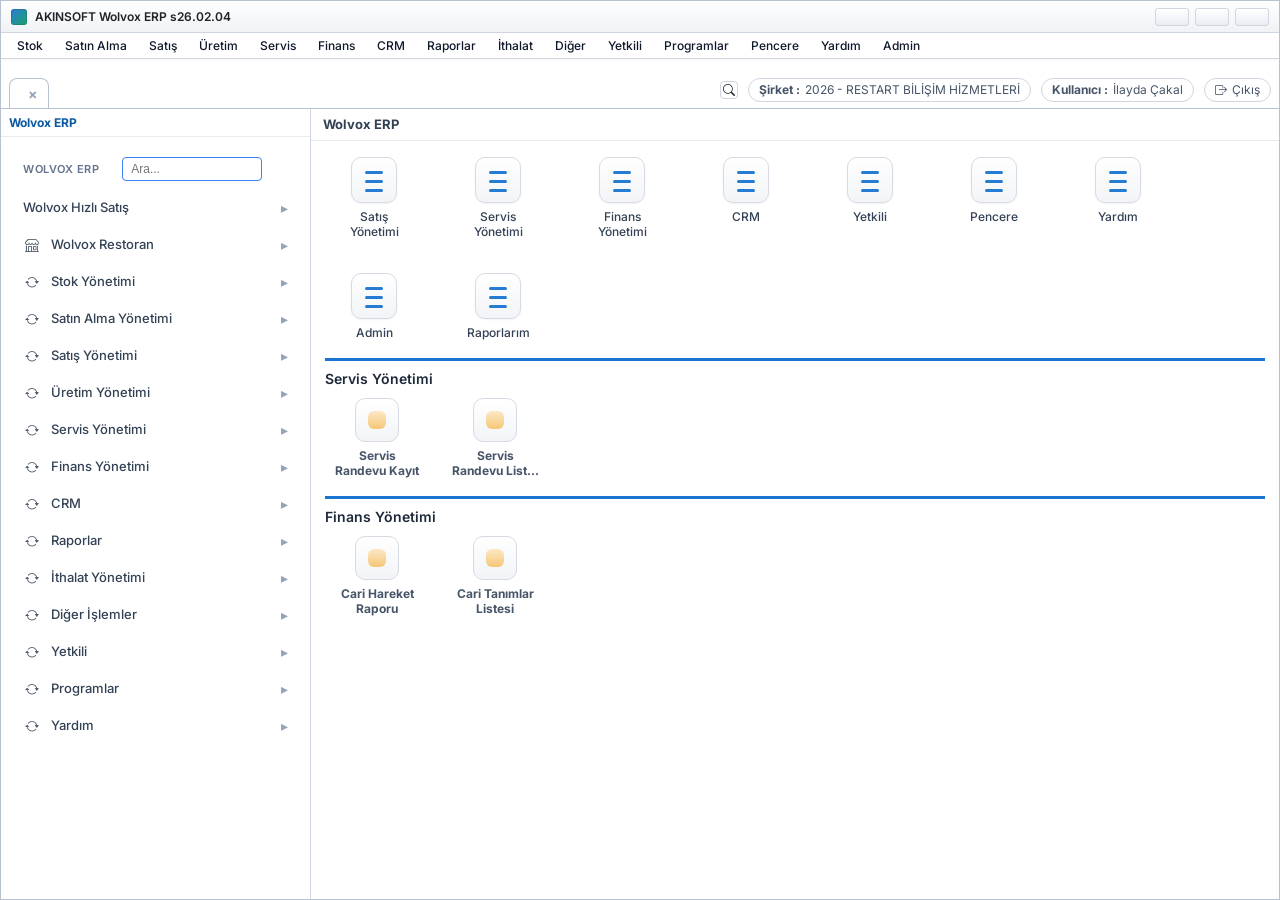
==== commit dd480df7: "Update wolvox_arayuz.html" ====
--- a/wolvox_arayuz.html
+++ b/wolvox_arayuz.html
@@ -975,6 +975,23 @@
                                             <li class="menu-item sub-menu">
                                                 <a href="#">
                                                     <span class="menu-title">Yardım</span>
+                                                </a>
+                                            </li>
+                                        </ul>
+                                    </div>
+                                </li>
+                                <li class="menu-item sub-menu">
+                                    <a href="#">
+                                        <span class="menu-icon">
+                                            <i class="bi bi-shop"></i>
+                                        </span>
+                                        <span class="menu-title">Wolvox Restoran</span>
+                                    </a>
+                                    <div class="sub-menu-list">
+                                        <ul>
+                                            <li class="menu-item">
+                                                <a href="#" onclick="window.location.href='restoran.html'; return false;">
+                                                    <span class="menu-title">Restoran</span>
                                                 </a>
                                             </li>
                                         </ul>
--- a/a.css
+++ b/a.css
@@ -155,7 +155,8 @@
 }
 
 /* High Density and Scaling for Sales Invoice */
-#satisFaturasiView {
+#satisFaturasiView,
+#yurtIciVerilenTeklifView {
     transform-origin: top left;
     transition: transform 0.1s ease-out;
     flex-direction: column;
@@ -164,23 +165,35 @@
 }
 
 #satisFaturasiView,
+#yurtIciVerilenTeklifView,
 #satisFaturasiView input,
+#yurtIciVerilenTeklifView input,
 #satisFaturasiView select,
+#yurtIciVerilenTeklifView select,
 #satisFaturasiView button,
+#yurtIciVerilenTeklifView button,
 #satisFaturasiView select option,
+#yurtIciVerilenTeklifView select option,
 #satisFaturasiView label,
+#yurtIciVerilenTeklifView label,
 #satisFaturasiView div,
+#yurtIciVerilenTeklifView div,
 #satisFaturasiView span,
+#yurtIciVerilenTeklifView span,
 #satisFaturasiView td,
-#satisFaturasiView th {
+#yurtIciVerilenTeklifView td,
+#satisFaturasiView th,
+#yurtIciVerilenTeklifView th {
     font-size: 10.5px !important;
 }
 
-#satisFaturasiView .bi {
+#satisFaturasiView .bi,
+#yurtIciVerilenTeklifView .bi {
     font-size: 13px !important;
 }
 
-#satisFaturasiView h4 {
+#satisFaturasiView h4,
+#yurtIciVerilenTeklifView h4 {
     font-size: 11px !important;
     margin-bottom: 4px !important;
 }
@@ -314,7 +327,7 @@
 }
 
 .menubar-dropdown-content .sub-header::after {
-    content: "▸";
+    content: "\25b8";
     font-size: 12px;
     transition: transform 0.2s;
     color: #94a3b8;
@@ -1057,7 +1070,7 @@
 }
 
 .pro-menu-wrap .menu-item.sub-menu>a::after {
-    content: "▸";
+    content: "\25b8";
     margin-left: auto;
     color: #94a3b8;
     transition: transform .18s ease;
@@ -2257,7 +2270,7 @@
         flex: none !important;
     }
 
-    /* Ensure Web Cam and Farklı Kaydet are side-by-side */
+    /* Ensure Web Cam and FarklÄ± Kaydet are side-by-side */
     #stokTanimlarView #st-tab-genel .st-form-right>div[style*="display:flex"]>div[style*="display:flex"] {
         flex-direction: row !important;
         width: auto !important;
@@ -2369,7 +2382,8 @@
 @media (max-width: 900px) {
 
     #satisFaturasiView,
-    #yurtIciVerilenTeklifView {
+    #yurtIciVerilenTeklifView,
+    #satisEkraniView {
         position: fixed !important;
         top: 114px !important;
         /* Space for Titlebar (32px) + Tabsrow (50px) + Workhead (32px) */
@@ -2406,8 +2420,15 @@
     }
 
     /* Important: Reset height/flex for scrollability, AND PREVENT HORIZONTAL OVERFLOW */
-    #satisFaturasiView div:not(.invoice-tabs-container):not(.invoice-header-buttons):not(#invoice-bottom-tabs):not(#hareketler-container):not(.invoice-dropdown):not(.invoice-dropdown-content):not(.invoice-tab-content):not(.connections-table-container):not(.table-scroll-container):not(.invoice-tab-content-wrapper),
-    #yurtIciVerilenTeklifView div:not(.invoice-tabs-container):not(.invoice-header-buttons):not(#teklif-hareketler-container):not(.invoice-dropdown):not(.invoice-dropdown-content):not(.invoice-tab-content):not(.table-scroll-container):not(.invoice-tab-content-wrapper) {
+    #satisFaturasiView > div,
+    #yurtIciVerilenTeklifView #teklif-inner-wrapper {
+        height: auto !important;
+        overflow: visible !important;
+        flex: none !important;
+    }
+
+    #satisFaturasiView div:not(.invoice-tabs-container):not(.invoice-header-buttons):not(#invoice-bottom-tabs):not(#hareketler-container):not(.invoice-dropdown):not(.invoice-dropdown-content):not(.connections-table-container):not(.table-scroll-container),
+    #yurtIciVerilenTeklifView div:not(.invoice-tabs-container):not(.invoice-header-buttons):not(#teklif-hareketler-container):not(.invoice-dropdown):not(.invoice-dropdown-content):not(.table-scroll-container) {
         height: auto !important;
         min-height: 0 !important;
         overflow: hidden !important;
@@ -2520,14 +2541,16 @@
     }
 
     .invoice-form-grid,
-    #teklif-tab-content-cari>div[style*="wrap"] {
+    .invoice-tab-content > div[style*="display:flex"][style*="wrap"],
+    .invoice-tab-content > div[style*="display: flex"][style*="wrap"] {
         flex-direction: column !important;
         gap: 15px !important;
         display: flex !important;
     }
 
     .invoice-form-col,
-    #teklif-tab-content-cari>div[style*="wrap"]>div {
+    .invoice-tab-content > div[style*="display:flex"][style*="wrap"] > div,
+    .invoice-tab-content > div[style*="display: flex"][style*="wrap"] > div {
         min-width: 100% !important;
         flex: 1 1 100% !important;
     }
@@ -2616,6 +2639,7 @@
     #yurtIciVerilenTeklifView input,
     #yurtIciVerilenTeklifView select {
         max-width: 100% !important;
+        min-width: 0 !important;
     }
 
     /* Bottom tabs: prevent flex shrink so horizontal scroll works */
@@ -2627,19 +2651,20 @@
 
     /* Footer Buttons Stacking */
     #satisFaturasiView .menubar,
-    #satisFaturasiView .footer-status-bar {
+    #satisFaturasiView .footer-status-bar,
+    #yurtIciVerilenTeklifView .footer-status-bar {
         flex-wrap: wrap !important;
         height: auto !important;
         gap: 10px !important;
-        padding: 10px !important;
-        display: flex !important;
     }
 
     /* Totals Area Stacking */
-    #satisFaturasiView .totals-grid {
+    #satisFaturasiView .totals-grid,
+    #yurtIciVerilenTeklifView .totals-grid {
+        display: grid !important;
         grid-template-columns: 1fr 1fr !important;
-        gap: 10px !important;
-        display: grid !important;
+        gap: 8px !important;
+        width: 100% !important;
     }
 
     /* Responsive footer action buttons */
@@ -2665,6 +2690,284 @@
     #satisFaturasiView .footer-summary-flex>div,
     #yurtIciVerilenTeklifView .footer-summary-flex>div {
         width: 100% !important;
+    }
+
+    /* Admin Panel Mobile Adjustments */
+    #adminPaneliView .admin-header-actions {
+        flex-wrap: wrap !important;
+        gap: 8px !important;
+        justify-content: space-between !important;
+        padding: 10px 0 !important;
+    }
+
+    #adminPaneliView .admin-header-actions>button:not(.save-admin-btn) {
+        flex: 1 1 calc(33.33% - 10px) !important;
+        min-width: 70px !important;
+        font-size: 11px !important;
+        padding: 8px 4px !important;
+        text-align: center !important;
+        white-space: normal !important;
+        display: flex !important;
+        align-items: center !important;
+        justify-content: center !important;
+        height: auto !important;
+        min-height: 40px !important;
+    }
+
+    #adminPaneliView .admin-search-wrapper {
+        width: 100% !important;
+        flex: 0 0 100% !important;
+        margin: 5px 0 !important;
+        order: 10 !important;
+    }
+
+    #adminPaneliView .save-admin-btn {
+        width: 100% !important;
+        flex: 0 0 100% !important;
+        margin-left: 0 !important;
+        margin-top: 5px !important;
+        order: 11 !important;
+        padding: 12px !important;
+    }
+
+    /* Satış Ekranı (Hızlı Satış) Mobile Adjustments */
+    #satisEkraniView .se-container,
+    #satisEkraniView .se-main-content {
+        display: block !important;
+        height: auto !important;
+        overflow: visible !important;
+    }
+
+    #satisEkraniView .se-edge-bar {
+        display: none !important;
+    }
+
+    #satisEkraniView .se-left,
+    #satisEkraniView .se-middle,
+    #satisEkraniView .se-right {
+        width: 100% !important;
+        flex: none !important;
+        padding: 8px !important;
+        box-sizing: border-box !important;
+        height: auto !important;
+        min-height: auto !important;
+    }
+
+    #satisEkraniView .se-top-display {
+        height: auto !important;
+        min-height: 50px !important;
+        padding: 6px 10px !important;
+        flex-direction: column !important;
+        align-items: center !important;
+        text-align: center !important;
+    }
+
+    #satisEkraniView .se-amount {
+        font-size: 32px !important;
+        margin-top: 4px !important;
+    }
+
+    #satisEkraniView .se-table-container {
+        max-height: 250px !important;
+        overflow: auto !important;
+    }
+
+    #satisEkraniView .se-product-grid {
+        grid-template-columns: repeat(auto-fill, minmax(80px, 1fr)) !important;
+        grid-auto-rows: min-content !important;
+        height: auto !important;
+        max-height: 400px !important;
+        overflow-y: auto !important;
+    }
+
+    #satisEkraniView .se-product-item {
+        min-width: 0 !important;
+        min-height: 50px !important;
+        font-size: 10px !important;
+        padding: 4px !important;
+    }
+
+    #satisEkraniView .se-payments-grid {
+        grid-template-columns: 1fr 1fr !important;
+    }
+
+    #satisEkraniView .se-btn-payment {
+        height: 60px !important;
+    }
+
+    #satisEkraniView .se-num-grid {
+        grid-template-columns: repeat(4, 1fr) !important;
+    }
+
+    #satisEkraniView .se-num-btn {
+        height: 40px !important;
+    }
+
+    #satisEkraniView .se-num-btn.tall {
+        height: 84px !important;
+    }
+
+    #satisEkraniView .se-bottom-toolbar {
+        height: auto !important;
+        display: grid !important;
+        grid-template-columns: repeat(6, 1fr) !important;
+        grid-template-rows: repeat(2, 40px) !important;
+        gap: 3px !important;
+        padding: 4px !important;
+    }
+
+    #satisEkraniView .se-toolbar-btn {
+        flex: none !important;
+        width: 100% !important;
+        height: 100% !important;
+        font-size: 8px !important;
+    }
+
+    /* Modal Mobile Adjustments */
+    .sb-modal-content {
+        width: 95% !important;
+        height: 90vh !important;
+        margin: 5vh auto !important;
+    }
+
+    .sb-modal-body {
+        flex-direction: column !important;
+        height: calc(100% - 40px) !important;
+        overflow-y: auto !important;
+    }
+
+    .sb-sidebar {
+        width: 100% !important;
+        height: auto !important;
+        max-height: 40% !important;
+        flex: none !important;
+        border-right: none !important;
+        border-bottom: 2px solid #ccc !important;
+        overflow-y: auto !important;
+        padding: 5px !important;
+    }
+
+    .sb-main {
+        flex: 1 !important;
+        display: flex !important;
+        flex-direction: column !important;
+        min-height: 300px !important;
+    }
+
+    .sb-tabs {
+        grid-template-columns: repeat(3, 1fr) !important;
+    }
+
+    .sb-tab {
+        padding: 4px 2px !important;
+        font-size: 9px !important;
+    }
+
+    .sb-filter-actions {
+        position: sticky !important;
+        bottom: 0 !important;
+        background: #f8f9fa !important;
+        padding: 5px !important;
+    }
+
+    /* Modal Sizing (Photo 1) */
+    .bl-modal-content,
+    .ba-modal-content,
+    .ind-modal-content {
+        width: 95% !important;
+        margin: 10px auto !important;
+        max-height: 90vh !important;
+        overflow-y: auto !important;
+        background: #fff !important;
+        z-index: 100000010 !important;
+    }
+
+    /* Nakit/Pos Reorganization (Round 6) */
+    .nk-modal-body {
+        display: flex !important;
+        flex-direction: row !important;
+        align-items: stretch !important;
+    }
+
+    .nk-left-panel {
+        width: 130px !important;
+        padding: 4px !important;
+        display: flex !important;
+        flex-direction: column !important;
+        border-right: 1px solid #ddd !important;
+    }
+
+    .nk-left-panel .nk-label {
+        font-size: 10px !important;
+    }
+
+    .nk-left-panel .nk-val {
+        font-size: 11px !important;
+    }
+
+    .nk-summary-row {
+        padding: 3px 5px !important;
+    }
+
+    .nk-right-panel {
+        flex: 1 !important;
+        padding: 5px !important;
+    }
+
+    .nk-keypad-grid {
+        display: grid !important;
+        grid-template-columns: 60px 1fr 75px !important; /* Back to 3 columns: Quick | Numpad | Actions */
+        gap: 4px !important;
+    }
+
+    .nk-quick-col {
+        display: flex !important;
+        flex-direction: column !important;
+        gap: 3px !important;
+    }
+
+    .nk-btn-quick {
+        height: 42px !important;
+        font-size: 11px !important;
+    }
+
+    .nk-keypad-grid .nk-btn {
+        font-size: 14px !important;
+        height: 60px !important; 
+        font-weight: bold !important;
+    }
+
+    /* Header & Modal Layering (Photo 1 Fix) */
+    .workhead {
+        z-index: 5000 !important; /* Lower than modals */
+    }
+
+    .sb-modal,
+    .bl-modal-content,
+    .nk-modal-content,
+    .ba-modal-content,
+    .ind-modal-content {
+        z-index: 100000050 !important; /* Higher than header */
+    }
+
+    /* Sidebar Drawer Mobile Fix (Photo 1 Fix) */
+    .left {
+        z-index: 100000100 !important; /* Top level */
+        max-height: 100vh !important;
+        overflow-y: auto !important; /* Round 7 Fix */
+        background: #fff !important;
+        -webkit-overflow-scrolling: touch !important;
+    }
+    .left.open {
+        display: block !important;
+        transform: translateX(0) !important;
+        visibility: visible !important;
+    }
+
+    /* Global Hamburger Visibility */
+    .hamb {
+        display: flex !important;
+        z-index: 100000080 !important;
     }
 }
 
@@ -4374,20 +4677,17 @@
 .summary-header-red { background: #fef2f2 !important; color: #b91c1c !important; }
 .summary-header-yellow { background: #fffbeb !important; color: #1e40af !important; }
 
-/* Extracted from wolvox_arayuz.html */
-.table-scroll-container {
+/* Extracted fr.table-scroll-container {
     scrollbar-width: auto;
     scrollbar-color: #94a3b8 #f1f5f9;
 }
 
 .table-scroll-container::-webkit-scrollbar {
     height: 14px !important;
-    display: block !important;
 }
 
 .table-scroll-container::-webkit-scrollbar-track {
     background: #f1f5f9;
-    border-radius: 0;
 }
 
 .table-scroll-container::-webkit-scrollbar-thumb {
@@ -4399,3 +4699,595 @@
 .table-scroll-container::-webkit-scrollbar-thumb:hover {
     background: #6c757d;
 }
+
+/* Targeted Mobile Adjustments for Yurt Ici Satis Faturasi */
+@media (max-width: 600px) {
+    /* Aggressive scaling and stacking for better fit */
+    #satisFaturasiView .invoice-form-col {
+        min-width: 100% !important;
+        padding: 4px !important;
+        box-sizing: border-box !important;
+        overflow-x: hidden !important; 
+    }
+
+    #satisFaturasiView .invoice-form-col div[style*="display:flex"],
+    #satisFaturasiView .invoice-form-col div[style*="display: flex"] {
+        flex-wrap: wrap !important;
+        gap: 2px !important;
+    }
+
+    /* Shrink labels even more and adjust alignment */
+    #satisFaturasiView .invoice-form-col label {
+        width: 60px !important;
+        font-size: 9px !important;
+        flex-shrink: 0 !important;
+        padding-right: 2px !important;
+    }
+
+    /* Small font for all inputs and buttons on mobile */
+    #satisFaturasiView .invoice-form-col input,
+    #satisFaturasiView .invoice-form-col select,
+    #satisFaturasiView .invoice-form-col button {
+        font-size: 9px !important;
+        padding: 1px 2px !important;
+        height: auto !important;
+        min-width: 0 !important;
+    }
+
+    /* Force "Bakiye" and similar secondary elements to wrap if needed */
+    #satisFaturasiView .invoice-form-col div[style*="display:flex"] > label:not(:first-child),
+    #satisFaturasiView .invoice-form-col div[style*="display: flex"] > label:not(:first-child) {
+        width: auto !important;
+        margin-left: 5px !important;
+        font-size: 9px !important;
+    }
+
+    /* Specific fix for multi-input rows */
+    #satisFaturasiView .invoice-form-col div[style*="display:flex"] > div,
+    #satisFaturasiView .invoice-form-col div[style*="display: flex"] > div {
+        min-width: 0 !important;
+        flex-shrink: 1 !important;
+    }
+
+    /* Fix for combo boxes that are too wide */
+    #satisFaturasiView select {
+        max-width: 100% !important;
+    }
+
+    #satisFaturasiView .totals-grid {
+        grid-template-columns: 1fr 1fr !important;
+        gap: 4px !important;
+    }
+
+    #satisFaturasiView .table-scroll-container table {
+        font-size: 9px !important;
+    }
+
+    /* Currency Panel Adjustments */
+    .invoice-currency-panel {
+        flex-direction: column !important;
+        align-items: flex-start !important;
+        gap: 10px !important;
+        height: auto !important;
+    }
+    .currency-section {
+        border-left: none !important;
+        padding-left: 0 !important;
+        width: 100% !important;
+    }
+
+    /* Connections Table Scroll Fix and Row Shortening */
+    #tab-content-baglantilar {
+        padding: 2px !important;
+    }
+    .connections-table-container {
+        display: block !important;
+        width: 100% !important;
+        overflow-x: auto !important;
+        -webkit-overflow-scrolling: touch !important;
+    }
+    .connections-table-container table {
+        width: 600px !important;
+        table-layout: fixed !important;
+    }
+    .connections-table-container th,
+    .connections-table-container td {
+        padding: 4px 2px !important;
+        height: auto !important;
+        line-height: 1.2 !important;
+    }
+    /* Mobile-specific column widths for better fit/scroll */
+    .connections-table-container th:nth-child(2) { width: 130px !important; }
+    .connections-table-container th:nth-child(3) { width: 85px !important; }
+    .connections-table-container th:nth-child(4) { width: 300px !important; } /* Much wider for Evrak No visibility */
+
+    /* Genel Bilgiler - Expand to full width */
+    #tab-content-genel {
+        padding: 2px !important;
+    }
+    #satisFaturasiView .invoice-form-col {
+        min-width: 100% !important;
+        margin: 0 0 10px 0 !important;
+        padding: 8px 4px !important;
+    }
+}
+
+/* Sipariş Teslim Raporu - Mobile Only (<=768px) */
+@media (max-width: 768px) {
+    #siparisTeslimRaporuSatisView .view-content-row {
+        display: flex !important;
+        flex-direction: column !important;
+        flex: 1 1 auto !important;
+        overflow-y: auto !important;
+        overflow-x: hidden !important;
+        height: 100% !important;
+    }
+
+    #str-filter-panel {
+        position: fixed !important;
+        top: 0;
+        left: 0;
+        bottom: 0;
+        width: 280px !important;
+        z-index: 100000002 !important;
+        transform: translateX(-100%);
+        transition: transform 0.3s ease;
+        box-shadow: 5px 0 15px rgba(0,0,0,0.3);
+        display: flex !important;
+        flex-direction: column !important;
+        background: #fff !important;
+        overflow: hidden !important;
+        pointer-events: auto !important;
+    }
+
+    .str-filter-scroll-area {
+        flex: 1 !important;
+        overflow-y: auto !important;
+    }
+
+    #str-filter-panel.open {
+        transform: translateX(0);
+    }
+
+    #str-main-content {
+        width: 100% !important;
+        flex: none !important;
+        height: auto !important;
+        overflow: visible !important;
+        display: flex !important;
+        flex-direction: column !important;
+    }
+
+    #siparisTeslimRaporuSatisView div[style*="height: calc(100vh - 800px)"] {
+        height: 450px !important;
+        min-height: 350px !important;
+        flex: none !important;
+    }
+
+    .str-header-actions {
+        display: grid !important;
+        grid-template-columns: repeat(3, 1fr) !important;
+        gap: 8px !important;
+        width: auto !important;
+        align-items: start !important;
+    }
+
+    .str-mobile-hamb, .str-mobile-filter {
+        display: flex !important;
+    }
+
+    .str-footer-buttons {
+        display: grid !important;
+        grid-template-columns: 1fr 1fr !important;
+        gap: 10px !important;
+        width: 100% !important;
+    }
+
+    .str-footer-buttons > div {
+        width: 100% !important;
+        display: flex !important;
+        flex-direction: column !important;
+        gap: 5px !important;
+    }
+}
+
+/* Sipariş Muhasebelendirme Modal - Mobile Only (<=768px) */
+@media (max-width: 768px) {
+    #siparis-muhasebe-modal > div {
+        width: 95vw !important;
+        max-width: 95vw !important;
+        max-height: 90vh !important;
+        display: flex !important;
+        flex-direction: column !important;
+        overflow: hidden !important;
+    }
+
+    #siparis-muhasebe-modal div[style*="height: 180px"] {
+        height: 130px !important;
+        overflow-x: auto !important;
+        overflow-y: auto !important;
+    }
+
+    #siparis-muhasebe-modal div[style*="background: #eef2f6"] {
+        overflow-x: hidden !important;
+    }
+
+    #siparis-muhasebe-modal table {
+        font-size: 10px !important;
+        min-width: 500px !important;
+    }
+
+    #siparis-muhasebe-modal th,
+    #siparis-muhasebe-modal td {
+        padding: 2px !important;
+    }
+
+    #siparis-muhasebe-modal div[style*="Barkodu"],
+    #siparis-muhasebe-modal div[style*="barkod"] {
+        flex-wrap: wrap !important;
+        gap: 6px !important;
+    }
+}
+
+/* Sipariş Muhasebe Modal - Bottom Controls stacking on mobile */
+@media (max-width: 768px) {
+    #siparis-muhasebe-modal div[style*="align-items: center; gap: 10px; padding: 10px"] {
+        flex-direction: column !important;
+        align-items: flex-start !important;
+        gap: 8px !important;
+    }
+}
+
+/* Masraf Faturasi - Mobile Only (<=768px) */
+@media (max-width: 768px) {
+    /* 1. Prevent right overflow on the main view */
+    #masrafFaturasiView {
+        width: 100% !important;
+        left: 0 !important;
+        right: 0 !important;
+        transform: none !important;
+        top: 0 !important;
+        height: 100% !important;
+        border-radius: 0 !important;
+        max-width: 100% !important;
+        max-height: 100% !important;
+    }
+
+    /* 2. Alt Toplamlar: stack 3 columns into 1 column */
+    #masrafFaturasiView div[style*="grid-template-columns: 1fr 1fr 1.2fr"] {
+        grid-template-columns: 1fr !important;
+        gap: 8px !important;
+    }
+
+    /* 3. Firma Bilgileri: stack fields and move buttons under Vergi No */
+    #masrafFaturasiView div[style*="display: flex; align-items: center; gap: 10px"] {
+        flex-direction: column !important;
+        align-items: flex-start !important;
+    }
+
+    #masrafFaturasiView div[style*="flex: 1; display: flex; flex-direction: column; gap: 5px"] {
+        width: 100% !important;
+    }
+
+    #masrafFaturasiView div[style*="background: #e2e8f0; padding: 5px; border: 1px solid #cbd5e1; border-radius: 2px"] {
+        flex-direction: row !important;
+        width: 100% !important;
+        justify-content: flex-end !important;
+        margin-top: 5px !important;
+    }
+
+    /* 4. Ödemeler section: stack items vertically */
+    #masrafFaturasiView div[style*="display: flex; gap: 20px; flex-wrap: wrap"] {
+        flex-direction: column !important;
+        gap: 8px !important;
+    }
+
+    /* 5. Ensure no horizontal overflow */
+    #masrafFaturasiView #masraf-tab-content-fis {
+        overflow-x: hidden !important;
+    }
+
+    /* 6. Hızlı Cari Arama Modal Refinement */
+    #hizliCariAramaView {
+        width: 95% !important;
+        height: 90% !important;
+        max-width: 95% !important;
+        max-height: 90% !important;
+    }
+
+    /* Stack sidebar and table */
+    #hizliCariAramaView div[style*="display: flex; flex: 1; overflow: hidden; background: #f1f5f9"] {
+        flex-direction: column !important;
+        overflow-y: auto !important;
+    }
+
+    #hizliCariAramaView div[style*="width: 220px; background: #fff; border-right: 1px solid #cbd5e1"] {
+        width: 100% !important;
+        height: auto !important;
+        border-right: none !important;
+        border-bottom: 1px solid #cbd5e1 !important;
+        flex: none !important;
+    }
+
+    #hizliCariAramaView div[style*="flex: 1; background: #fff; display: flex; flex-direction: column; overflow: hidden"] {
+        flex: 1 !important;
+        height: 300px !important;
+        min-height: 250px !important;
+    }
+}
+
+    /* 7. Hizmet Arama Modal - Mobile & Desktop Fix */
+    #hizmetAramaView {
+        width: 75% !important;
+        height: 75% !important;
+        max-width: 1000px !important;
+        max-height: 800px !important;
+    }
+
+    /* Desktop alignment: Sidebar left, Table right */
+    #hizmetAramaView div[style*="display: flex; border: 1px solid #cbd5e1; flex: 1; overflow: hidden"] {
+        flex-direction: row !important;
+    }
+
+    @media (max-width: 768px) {
+        #hizmetAramaView {
+            width: 95% !important;
+            height: 90% !important;
+            max-width: 95% !important;
+            max-height: 90% !important;
+        }
+
+        /* Stack sidebar and table area on mobile */
+        #hizmetAramaView div[style*="display: flex; border: 1px solid #cbd5e1; flex: 1; overflow: hidden"] {
+            flex-direction: column !important;
+            overflow-y: auto !important;
+        }
+
+        #hizmetAramaView div[style*="width: 250px; border-right: 1px solid #cbd5e1; background: #fff"] {
+            width: 100% !important;
+            height: auto !important;
+            border-right: none !important;
+            border-bottom: 1px solid #cbd5e1 !important;
+            flex: none !important;
+        }
+
+        #hizmetAramaView div[style*="flex: 1; background: #fff; display: flex; flex-direction: column; overflow: hidden"] {
+            flex: 1 !important;
+            height: 350px !important;
+            min-height: 300px !important;
+        }
+    }
+
+    /* Masraf Faturasi - Mobile Input Stacking */
+    @media (max-width: 768px) {
+        #masrafFaturasiView div[style*="display: flex; align-items: center; gap: 5px"] {
+            flex-direction: column !important;
+            align-items: flex-start !important;
+            gap: 2px !important;
+        }
+
+        #masrafFaturasiView div[style*="display: flex; align-items: center; gap: 5px"] label {
+            width: 100% !important;
+            text-align: left !important;
+        }
+
+        #masrafFaturasiView div[style*="background: #e2e8f0; padding: 5px; border: 1px solid #cbd5e1; border-radius: 2px"] button {
+            min-width: 45px !important;
+            width: 45px !important;
+            flex: none !important;
+        }
+    }
+
+    /* Phase 2: Refinements for Masraf Faturasi & Hizmet Arama */
+    @media (max-width: 768px) {
+        /* 1. Ensure Masraf Faturasi inputs take 100% width when stacked */
+        #masrafFaturasiView div[style*="display: flex; align-items: center; gap: 5px"] input {
+            width: 100% !important;
+            box-sizing: border-box !important;
+        }
+
+        /* 2. Center the magnifying glass and pencil buttons */
+        #masrafFaturasiView div[style*="background: #e2e8f0; padding: 5px; border: 1px solid #cbd5e1; border-radius: 2px"] {
+            justify-content: center !important;
+            gap: 15px !important;
+        }
+
+        /* 3. Force Hizmet Arama Modal to be centered on mobile */
+        #hizmetAramaView {
+            left: 50% !important;
+            top: 50% !important;
+            transform: translate(-50%, -50%) !important;
+            margin: 0 !important;
+        }
+    }
+
+    /* Phase 3: Hizmet Tanimlari Modal & Masraf Faturasi Input Refinement */
+    @media (max-width: 768px) {
+        /* 1. Hizmet Tanimlari Modal Responsive */
+        #hizmetTanimlariView {
+            width: 95vw !important;
+            height: 90vh !important;
+            max-width: 95vw !important;
+            max-height: 90vh !important;
+            left: 50% !important;
+            top: 50% !important;
+            transform: translate(-50%, -50%) !important;
+        }
+
+        /* Stack all rows in Hizmet Bilgileri */
+        #hizmetTanimlariView div[style*="display: flex; align-items: center; gap: 10px"],
+        #hizmetTanimlariView div[style*="display: flex; gap: 10px"] {
+            flex-direction: column !important;
+            align-items: flex-start !important;
+            gap: 4px !important;
+        }
+
+        /* Labels full width and left-aligned */
+        #hizmetTanimlariView label {
+            width: 100% !important;
+            text-align: left !important;
+        }
+
+        /* Inputs and Selects full width */
+        #hizmetTanimlariView input[type="text"],
+        #hizmetTanimlariView select {
+            width: calc(100% - 10px) !important;
+            flex: none !important;
+        }
+        
+        /* Special case for Aktif checkbox row */
+        #hizmetTanimlariView label:has(input[type="checkbox"]) {
+            width: auto !important;
+            flex-direction: row !important;
+        }
+
+        /* Bilg.Kodu special margin fix */
+        #hizmetTanimlariView span[style*="margin-left: 50px"] {
+            margin-left: 0 !important;
+        }
+
+        /* 2. Masraf Faturasi Input Width Adjustment (2px shorter) */
+        #masrafFaturasiView div[style*="display: flex; align-items: center; gap: 5px"] input {
+            width: calc(100% - 6px) !important; /* Adjusted for perfect fit */
+        }
+    }
+
+    /* Masraf Faturasi Raporu - Mobile (<= 768px) */
+    @media (max-width: 768px) {
+        #masrafFaturasiRaporuView #mfr-filter-toggle {
+            display: block !important;
+        }
+
+        #masrafFaturasiRaporuView .mfr-sidebar {
+            position: absolute !important;
+            top: 0 !important;
+            left: 0 !important;
+            height: 100% !important;
+            z-index: 100000002 !important;
+            transform: translateX(-100%);
+            box-shadow: 5px 0 15px rgba(0,0,0,0.3) !important;
+        }
+
+        /* Stack labels inside sidebar */
+        #masrafFaturasiRaporuView .mfr-sidebar label {
+            width: 100% !important;
+            text-align: left !important;
+            font-size: 11px !important;
+        }
+
+        #masrafFaturasiRaporuView .mfr-sidebar div[style*="display: flex; gap: 2px"] {
+            width: 100% !important;
+        }
+
+        /* Ensure main content takes full width */
+        #masrafFaturasiRaporuView div[style*="flex: 1; display: flex; flex-direction: column; overflow: hidden; position: relative"] {
+            width: 100% !important;
+            min-width: 100% !important;
+        }
+
+        /* Header action buttons: reduce padding/font on mobile */
+        #masrafFaturasiRaporuView div[style*="display: flex; flex-direction: column; align-items: center; padding: 0 12px"] {
+            padding: 0 6px !important;
+        }
+        
+        #masrafFaturasiRaporuView div[style*="display: flex; flex-direction: column; align-items: center; padding: 0 12px"] span {
+            font-size: 8px !important;
+        }
+
+        /* Bottom tabs: allow wrapping or stack */
+        #masrafFaturasiRaporuView div[style*="display: flex; background: #cbd5e1; padding: 2px 10px 0 10px; gap: 2px"] {
+            flex-wrap: wrap !important;
+        }
+        
+        #masrafFaturasiRaporuView div[style*="padding: 4px 15px; background: #fff; border: 1px solid #94a3b8"] {
+            padding: 4px 8px !important;
+            font-size: 10px !important;
+        }
+    }
+
+    /* Phase 2: Masraf Faturasi Raporu Height & Position Fixes */
+    @media (max-width: 768px) {
+        /* Force full viewport height and flex layout for the entire view */
+        #masrafFaturasiRaporuView {
+            height: 100vh !important;
+            max-height: 100vh !important;
+            display: flex !important; 
+            flex-direction: column !important;
+        }
+        /* Respect hidden state to avoid refresh visibility bug */
+        #masrafFaturasiRaporuView[style*="display:none"],
+        #masrafFaturasiRaporuView[style*="display: none"] {
+            display: none !important;
+        }
+
+        /* Ensure sidebar spans full viewport height */
+        #masrafFaturasiRaporuView .mfr-sidebar {
+            height: 100vh !important;
+            top: 0 !important;
+            position: fixed !important; /* Fixed ensures it covers full screen regardless of main scroll */
+        }
+
+        /* Essential: Main body container must stretch */
+        #masrafFaturasiRaporuView div[style*="display: flex; flex: 1; overflow: hidden; position: relative"] {
+            flex: 1 1 auto !important;
+            height: auto !important;
+        }
+
+        /* Table area must stretch to push Summary to bottom */
+        #masrafFaturasiRaporuView div[style*="flex: 1; display: flex; flex-direction: column; overflow: hidden; position: relative"],
+        #masrafFaturasiRaporuView div[style*="flex: 1;display: flex;flex-direction: column;overflow: hidden;position: relative"] {
+            flex: 1 1 auto !important;
+            display: flex !important;
+            flex-direction: column !important;
+        }
+
+        /* Summary section pinned to bottom */
+        #masrafFaturasiRaporuView div[style*="background: #e2e8f0; border-top: 1px solid #cbd5e1; flex-shrink: 0"] {
+            margin-top: auto !important;
+        }
+    }
+
+    /* Masraf Faturasi Raporu - Header Button Grid for Mobile (<= 768px) */
+    @media (max-width: 768px) {
+        /* Header Layout: Stack title and grid buttons */
+        #masrafFaturasiRaporuView > div[style*="background: linear-gradient(to bottom, #3b82f6, #1e40af)"] {
+            flex-direction: column !important;
+            align-items: stretch !important;
+            padding: 10px !important;
+            gap: 15px !important;
+        }
+
+        /* Title Area */
+        #masrafFaturasiRaporuView > div[style*="background: linear-gradient(to bottom, #3b82f6, #1e40af)"] > div:first-child {
+            justify-content: center !important;
+            width: 100% !important;
+        }
+
+        /* Buttons Container -> 3 Column Grid */
+        #masrafFaturasiRaporuView > div[style*="background: linear-gradient(to bottom, #3b82f6, #1e40af)"] > div:last-child {
+            display: grid !important;
+            grid-template-columns: repeat(3, 1fr) !important;
+            gap: 12px 8px !important;
+            width: 100% !important;
+            justify-items: center !important;
+            align-items: start !important;
+        }
+
+        /* Individual buttons in the header */
+        #masrafFaturasiRaporuView div[style*="display: flex; flex-direction: column; align-items: center; padding: 0 12px"] {
+            padding: 0 !important;
+            width: 100% !important;
+        }
+        
+        #masrafFaturasiRaporuView div[style*="display: flex; flex-direction: column; align-items: center; padding: 0 12px"] span {
+            font-size: 10px !important;
+        }
+
+        #masrafFaturasiRaporuView #mfr-filter-toggle {
+            display: flex !important; /* Force flex for grid centering */
+            padding: 5px !important;
+            width: 100% !important;
+            box-sizing: border-box !important;
+            justify-content: center !important;
+        }
+    }
